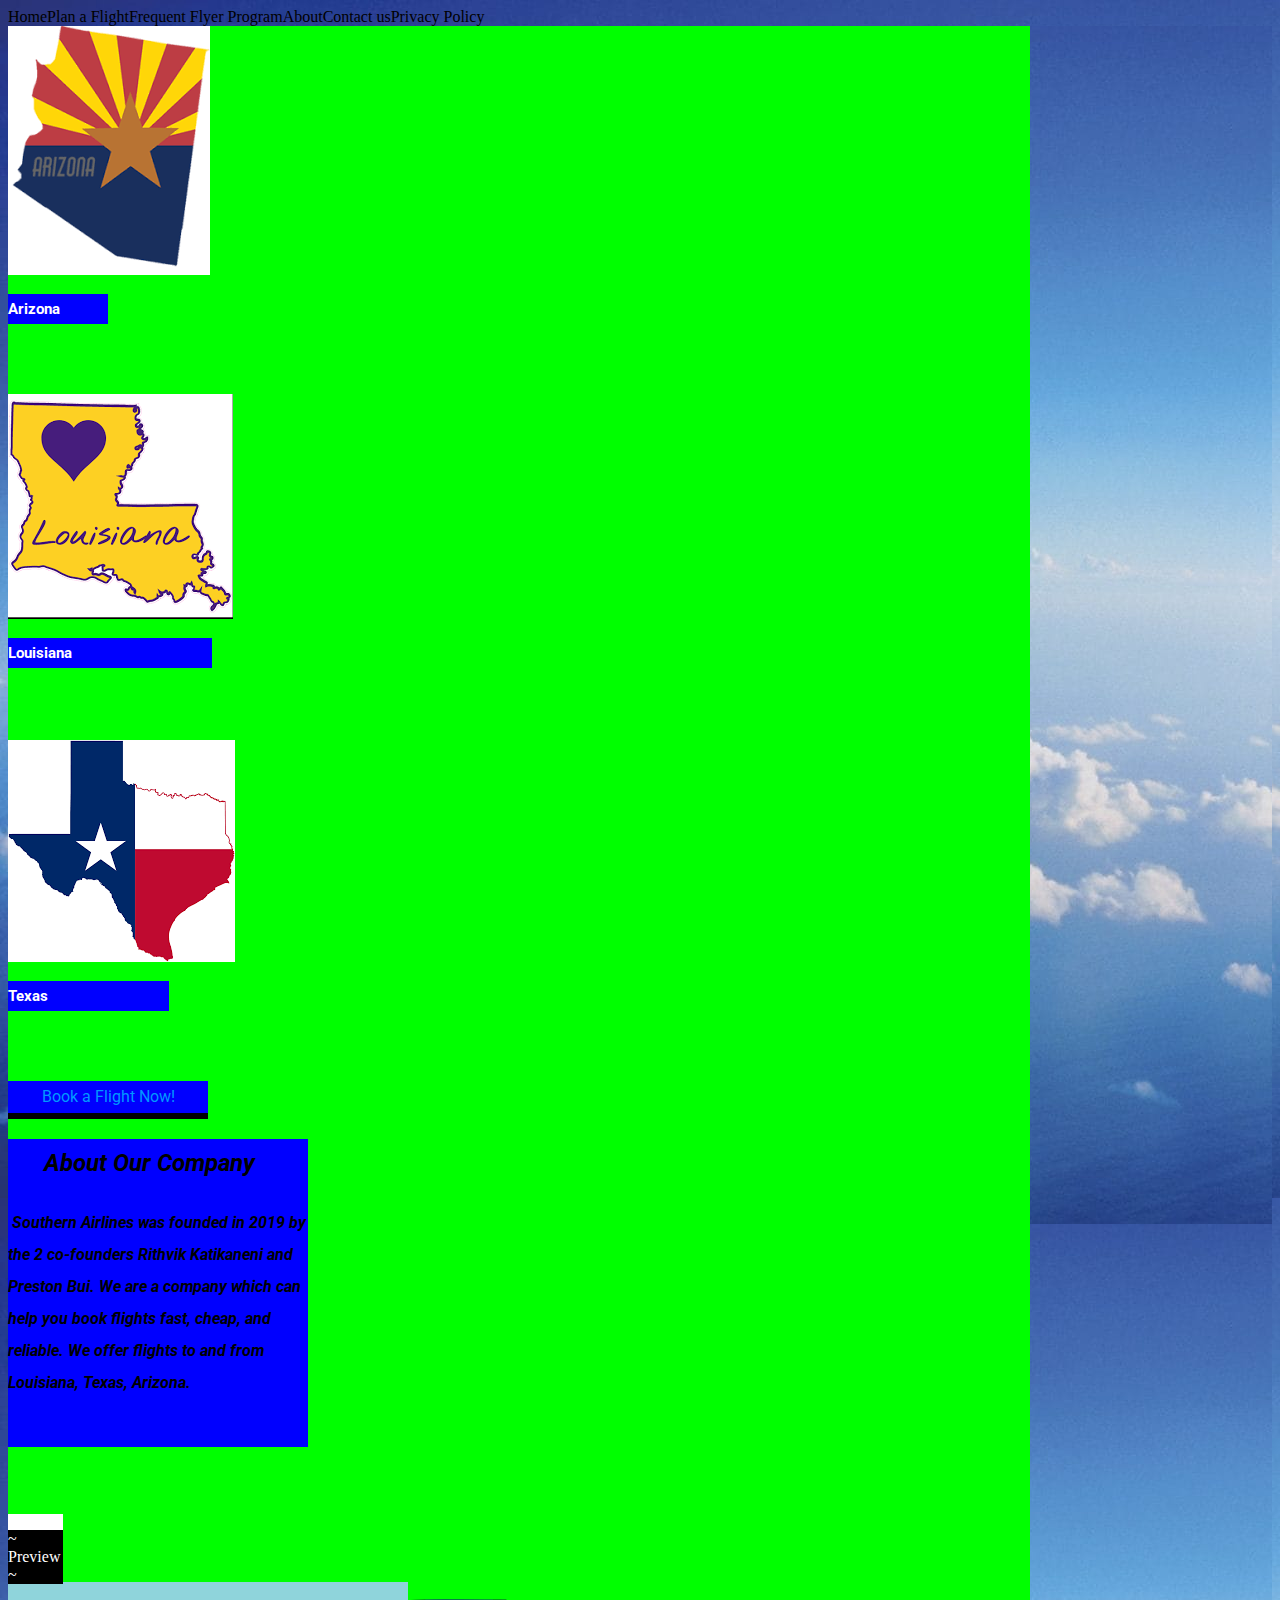
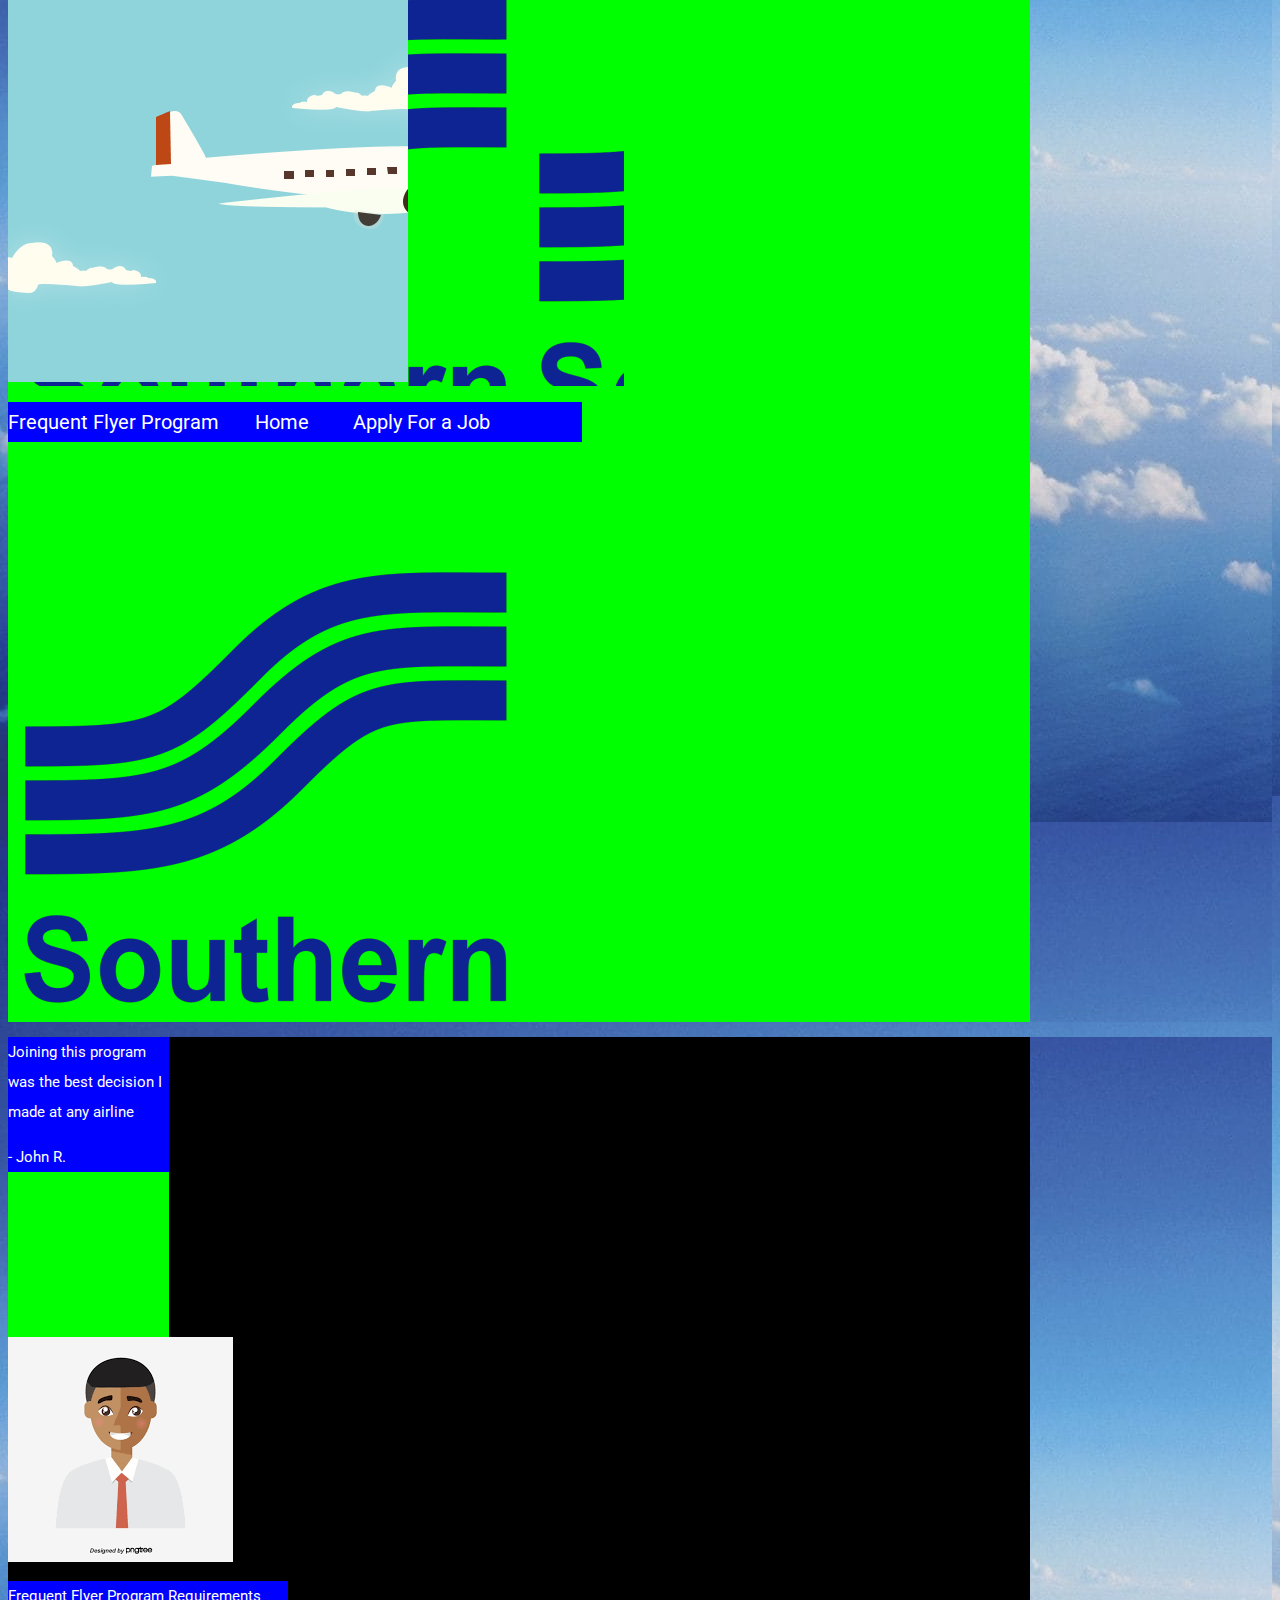
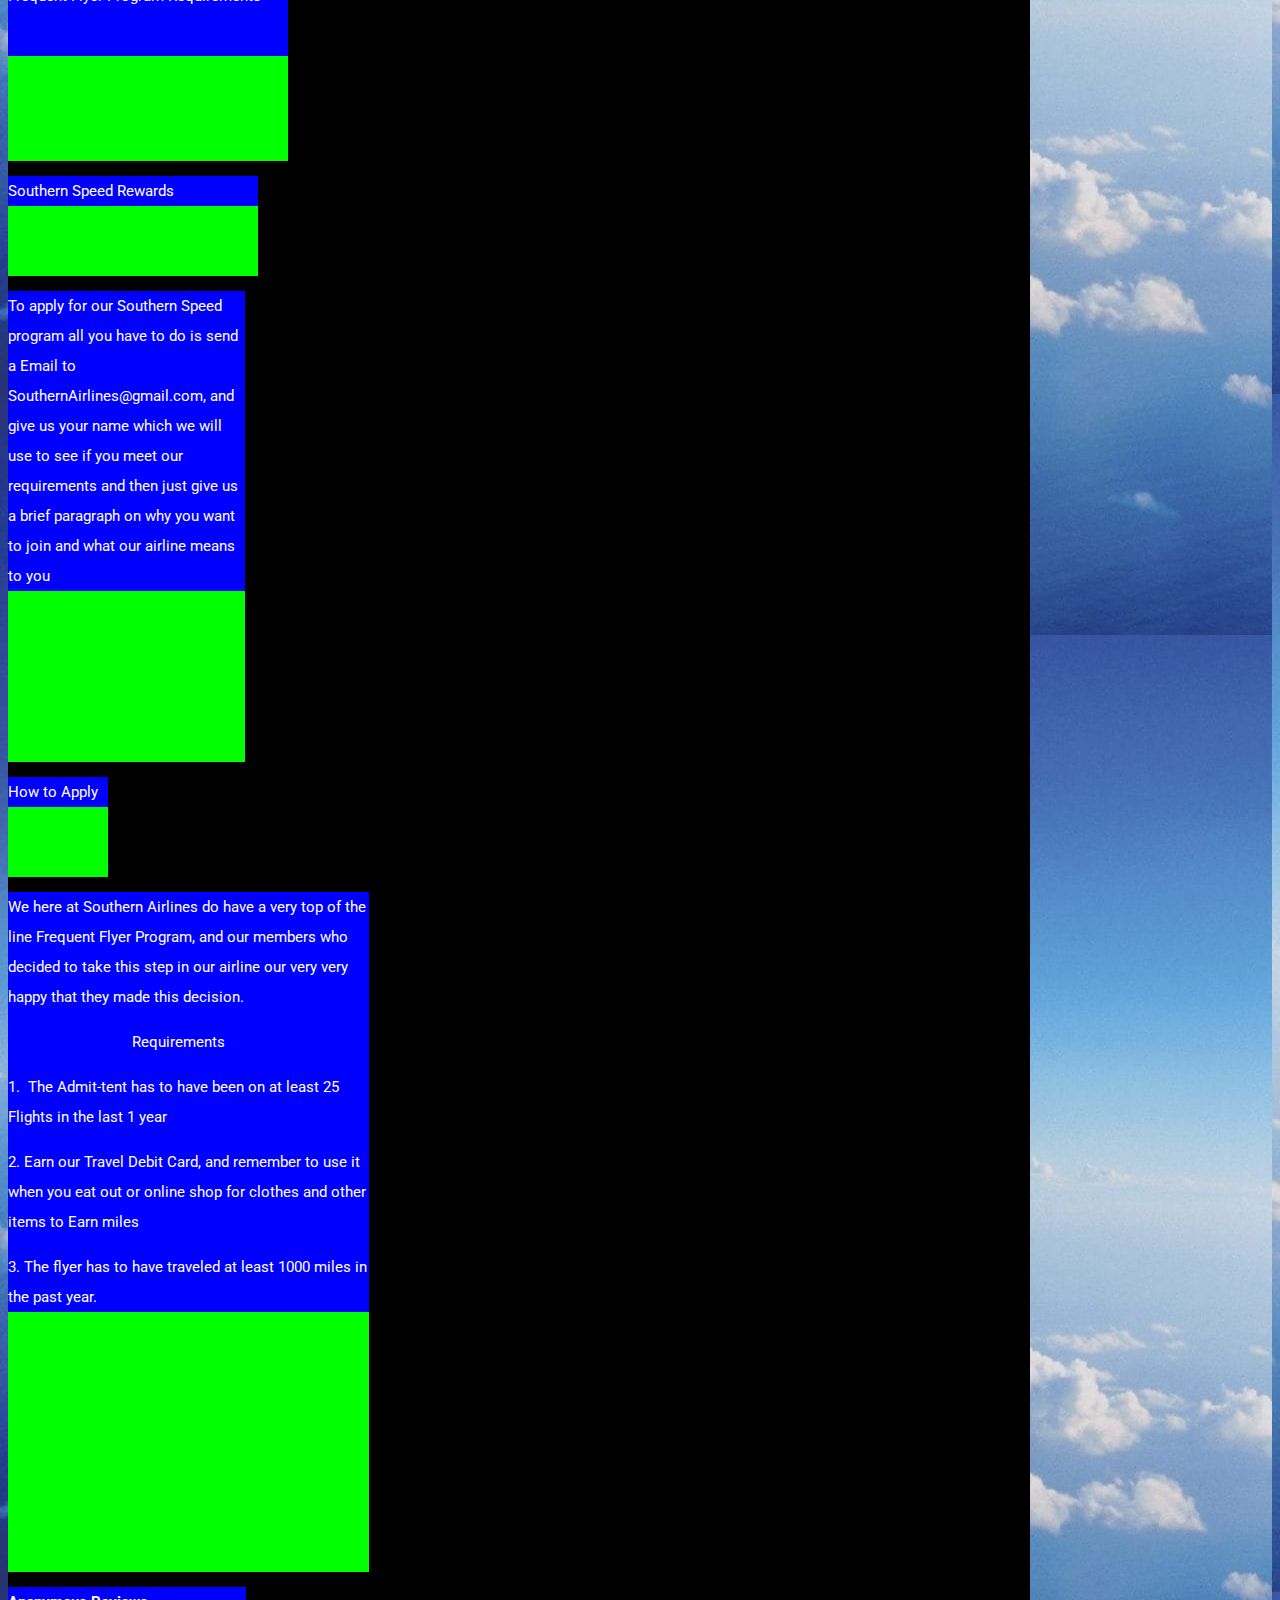
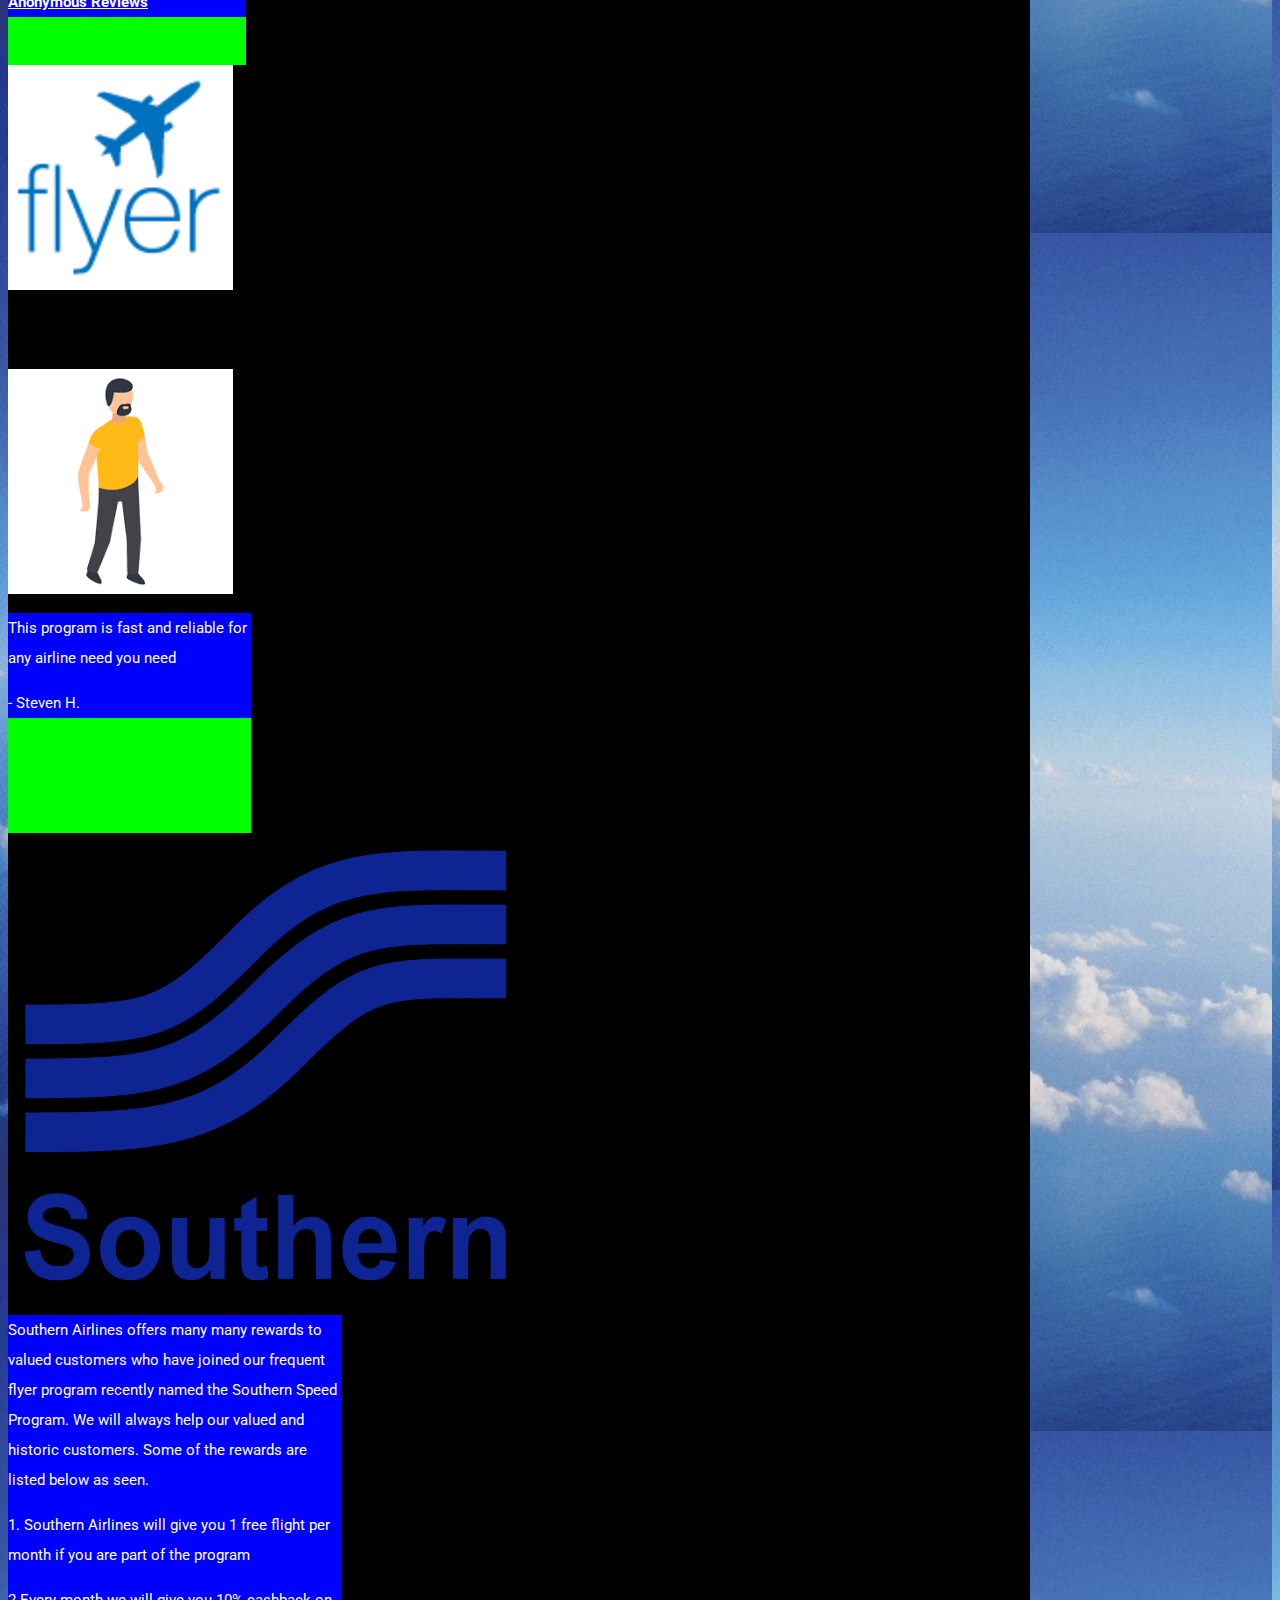
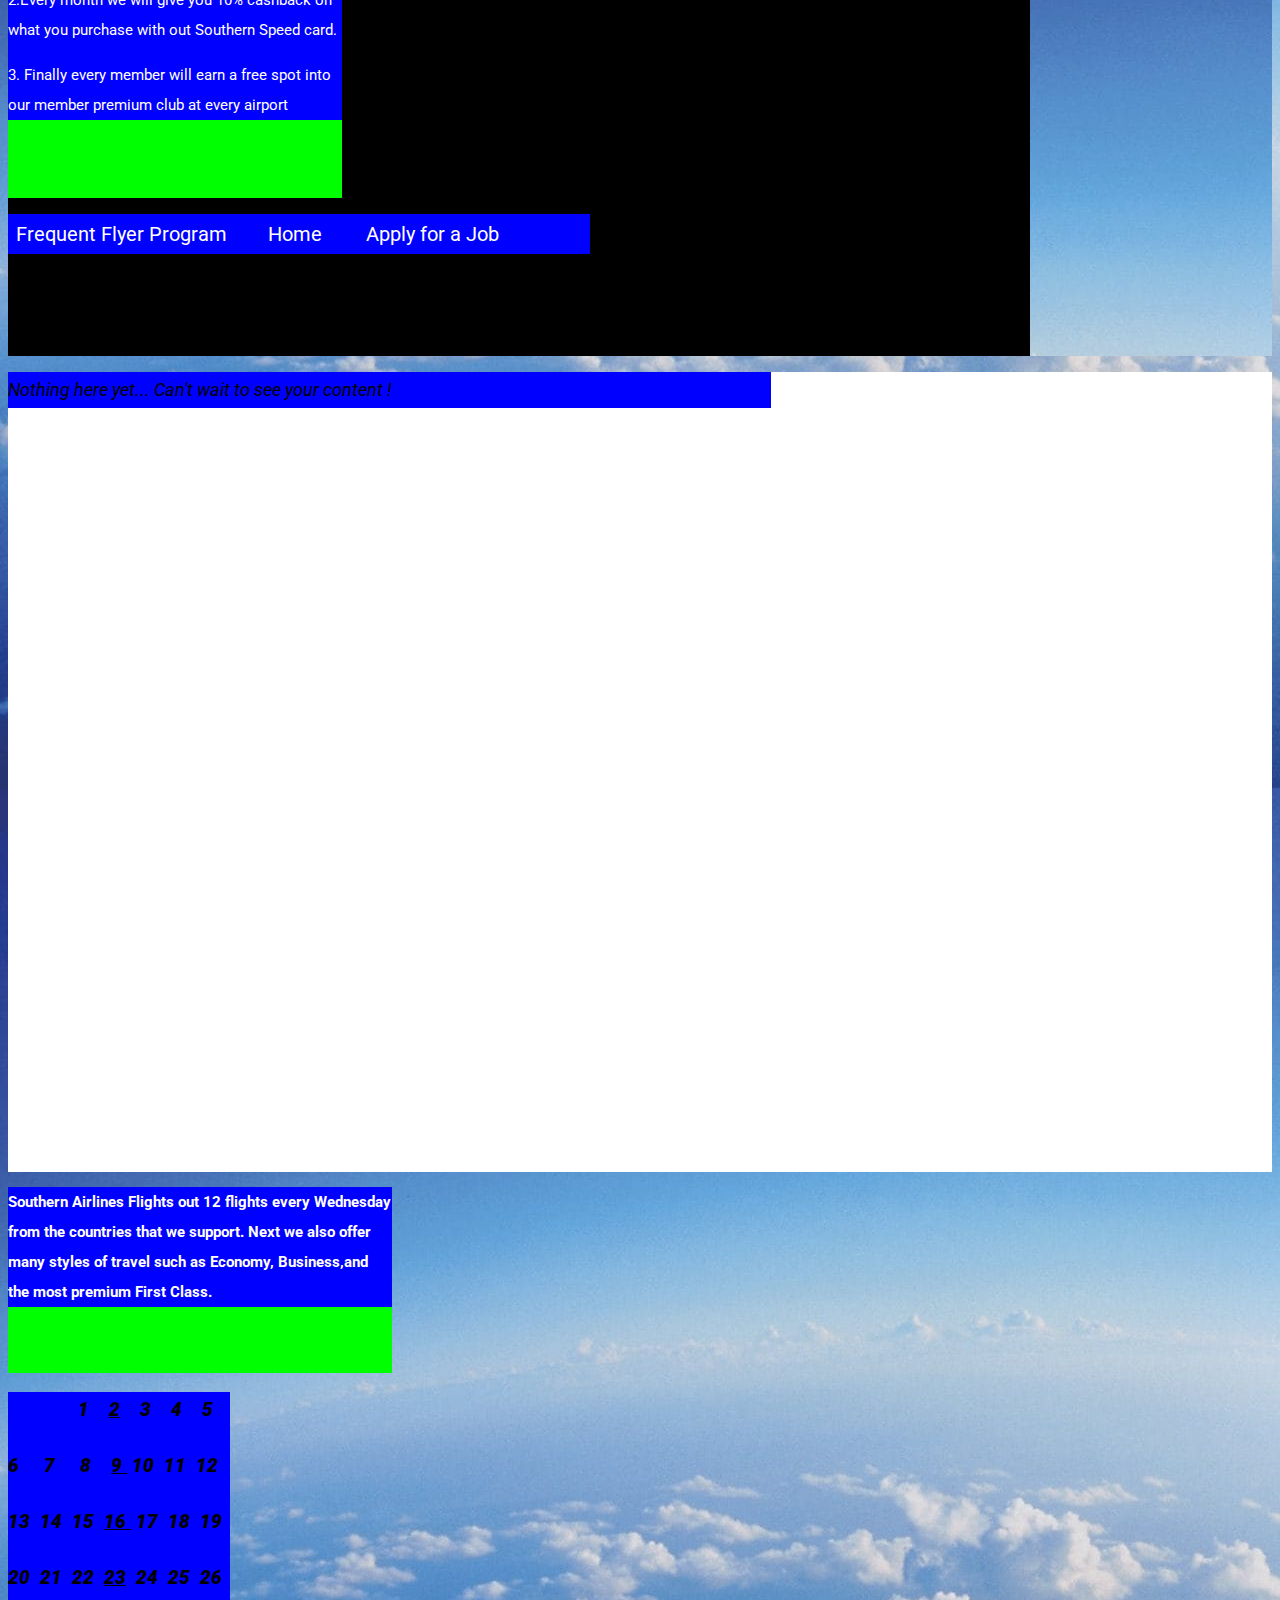
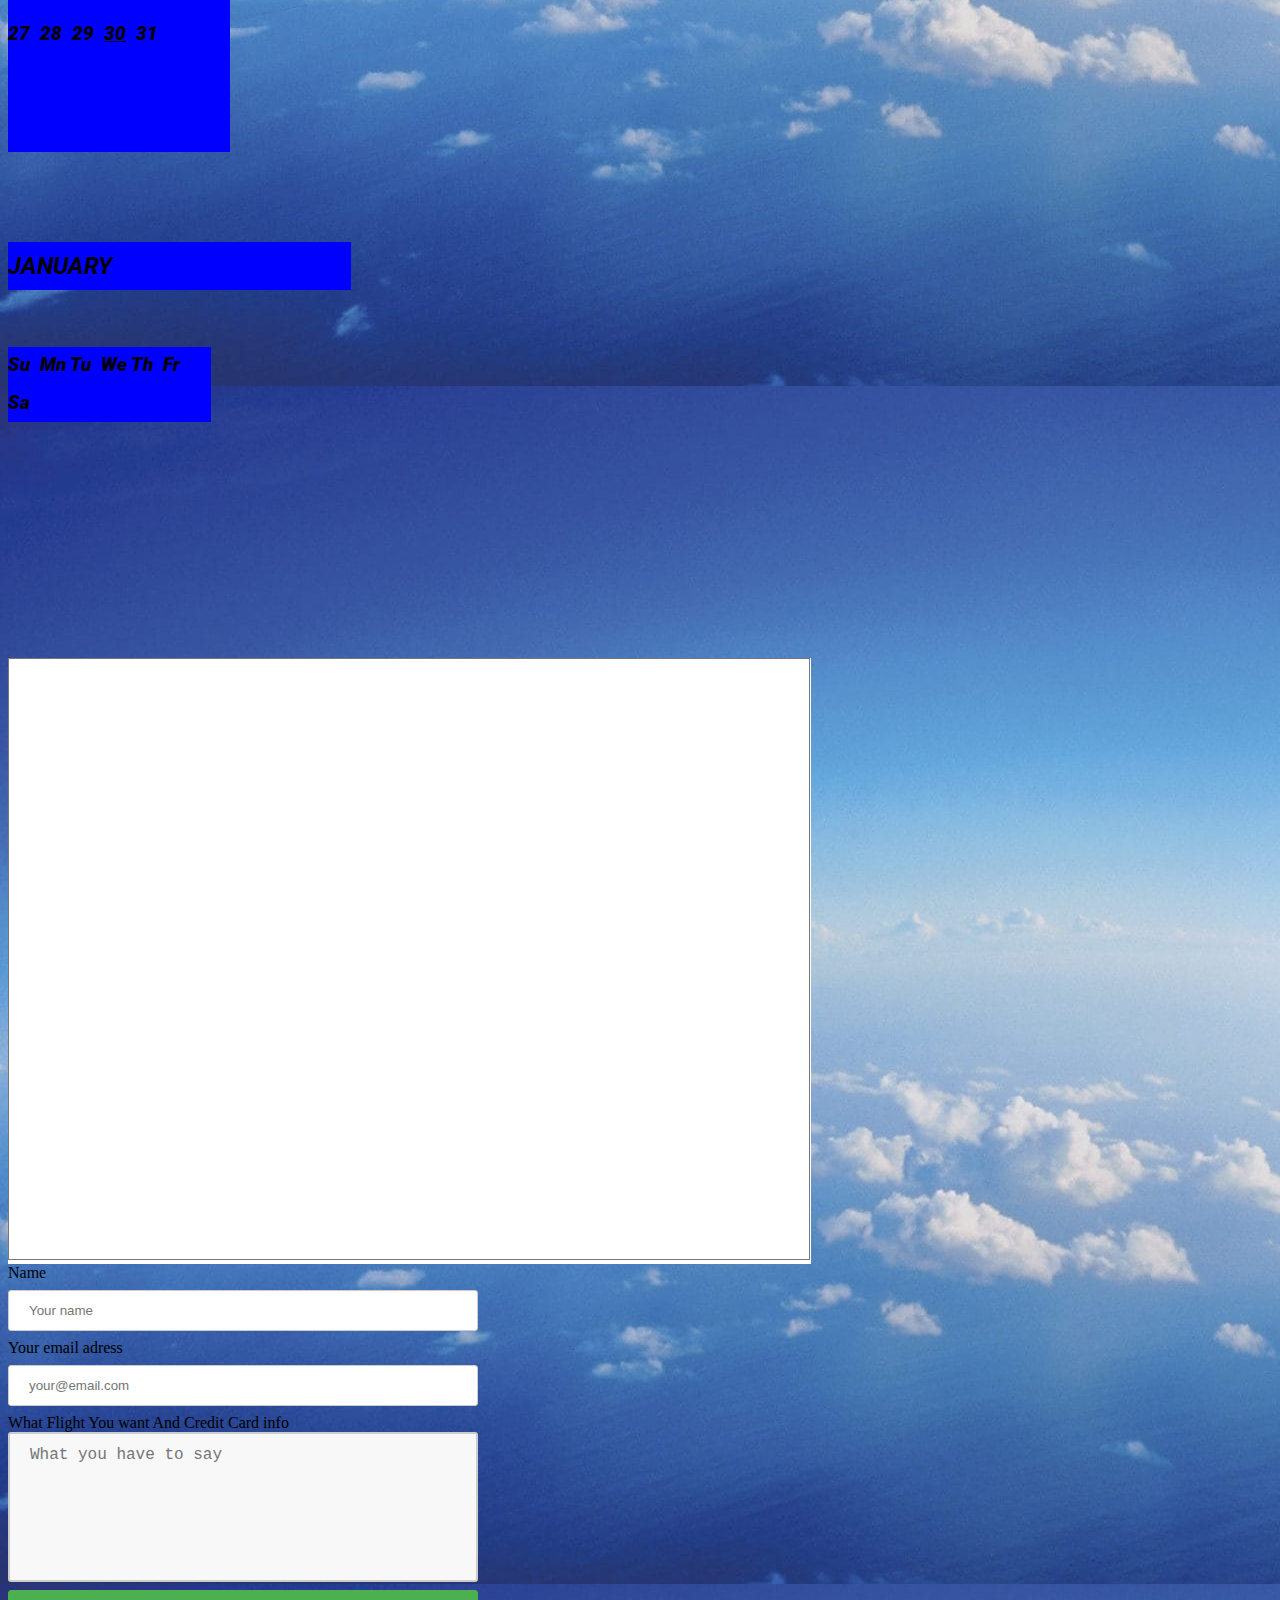
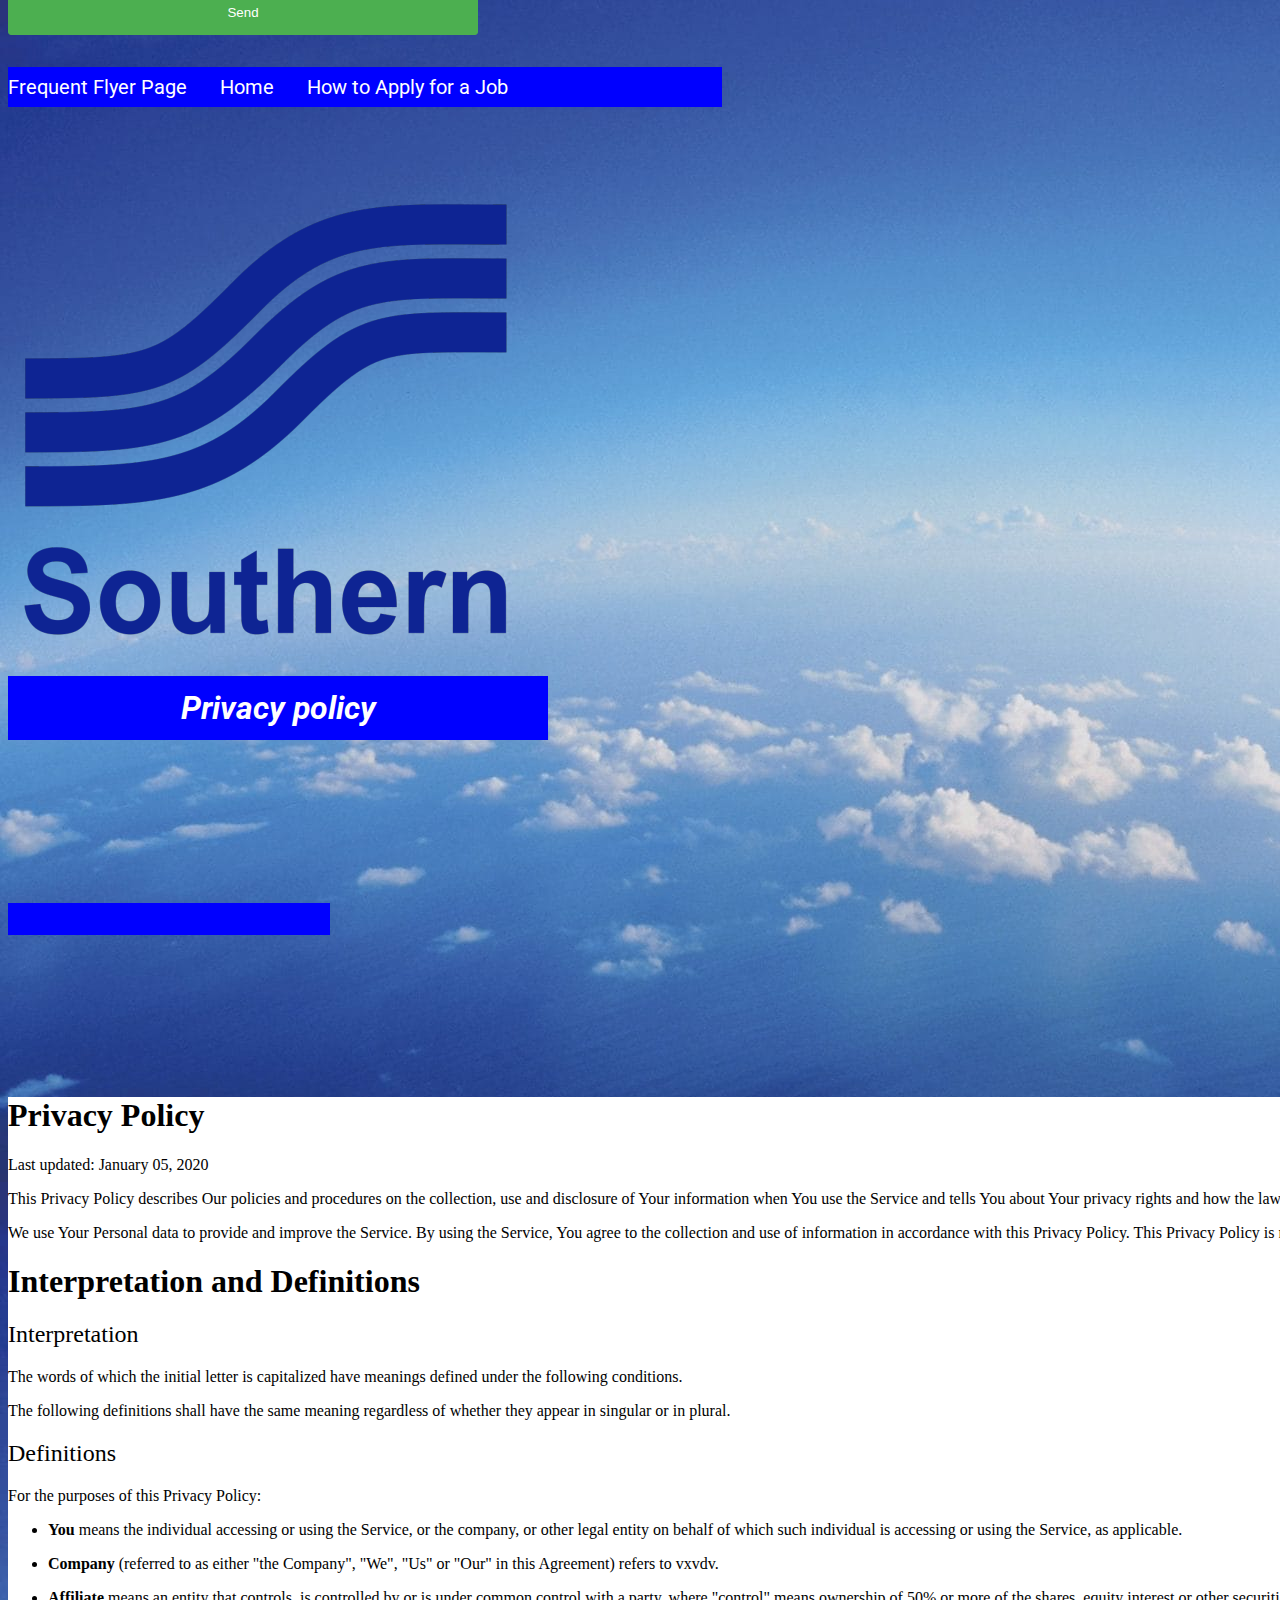
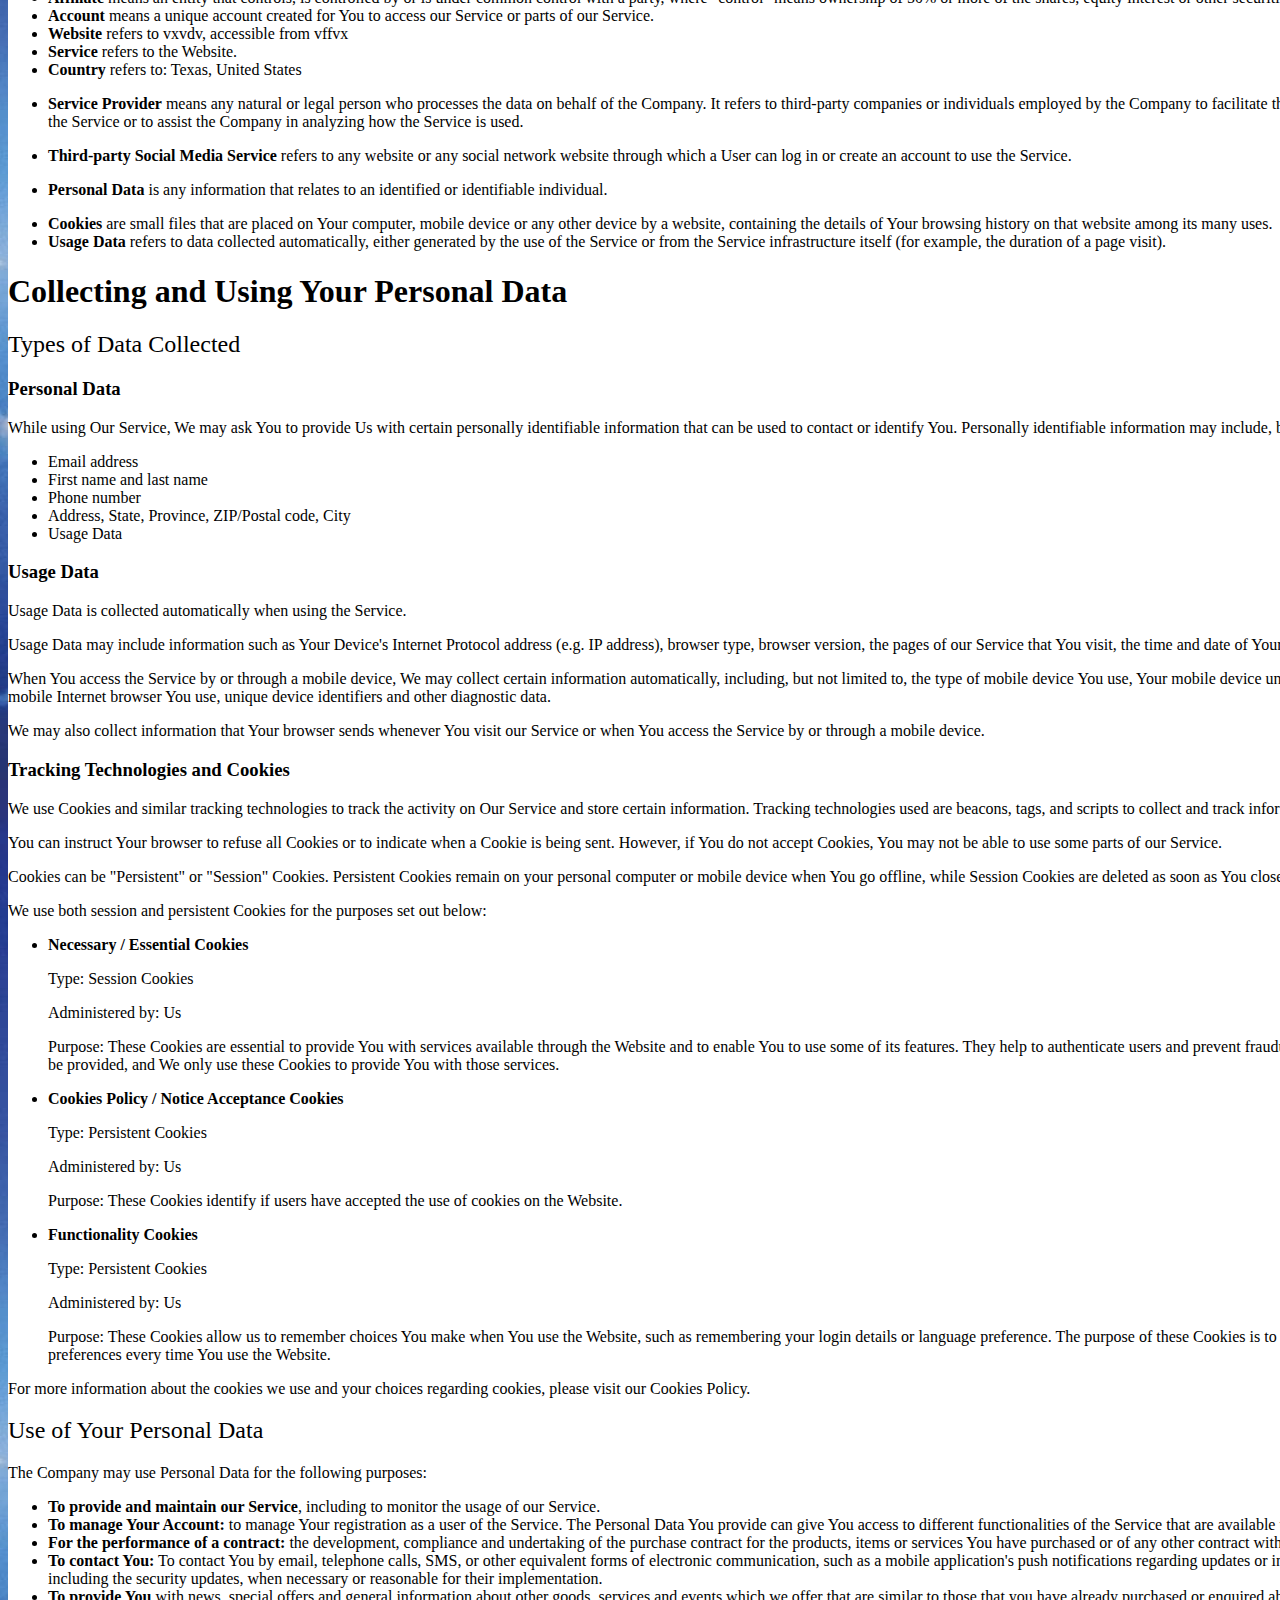
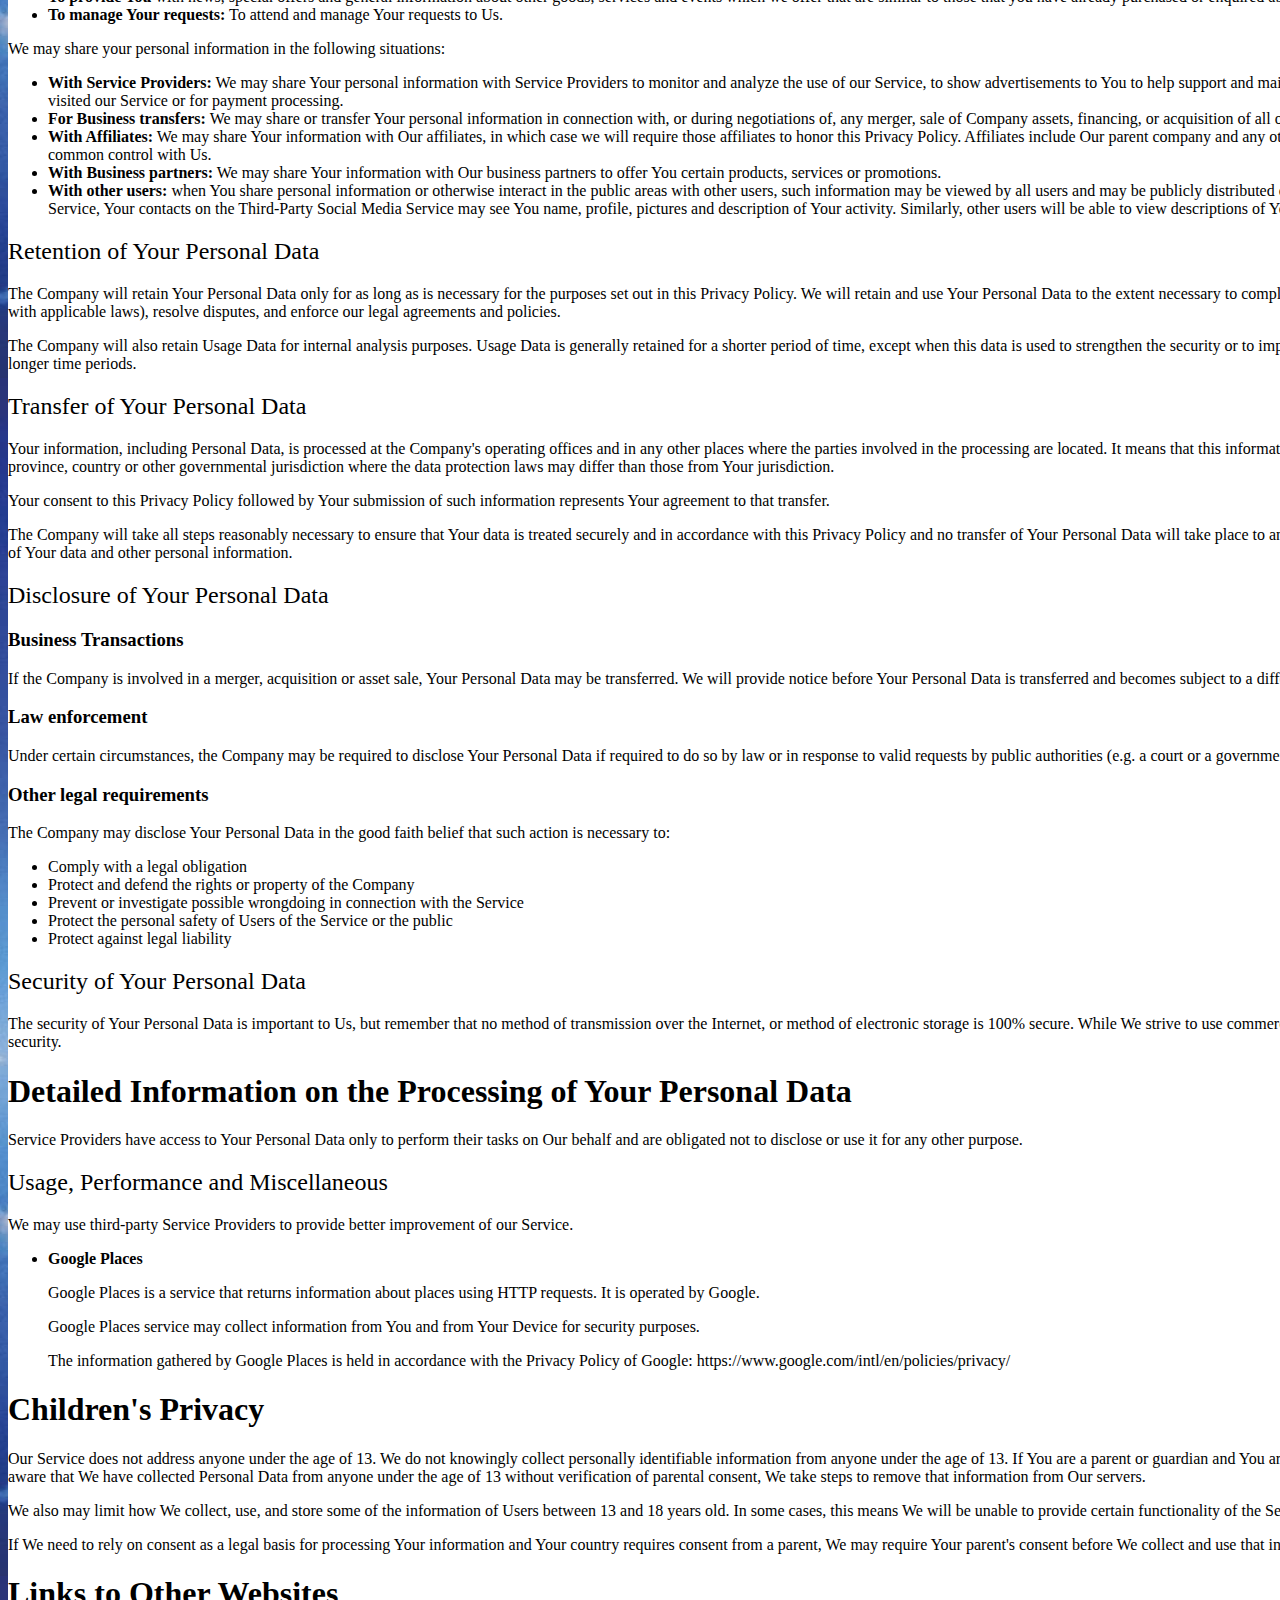
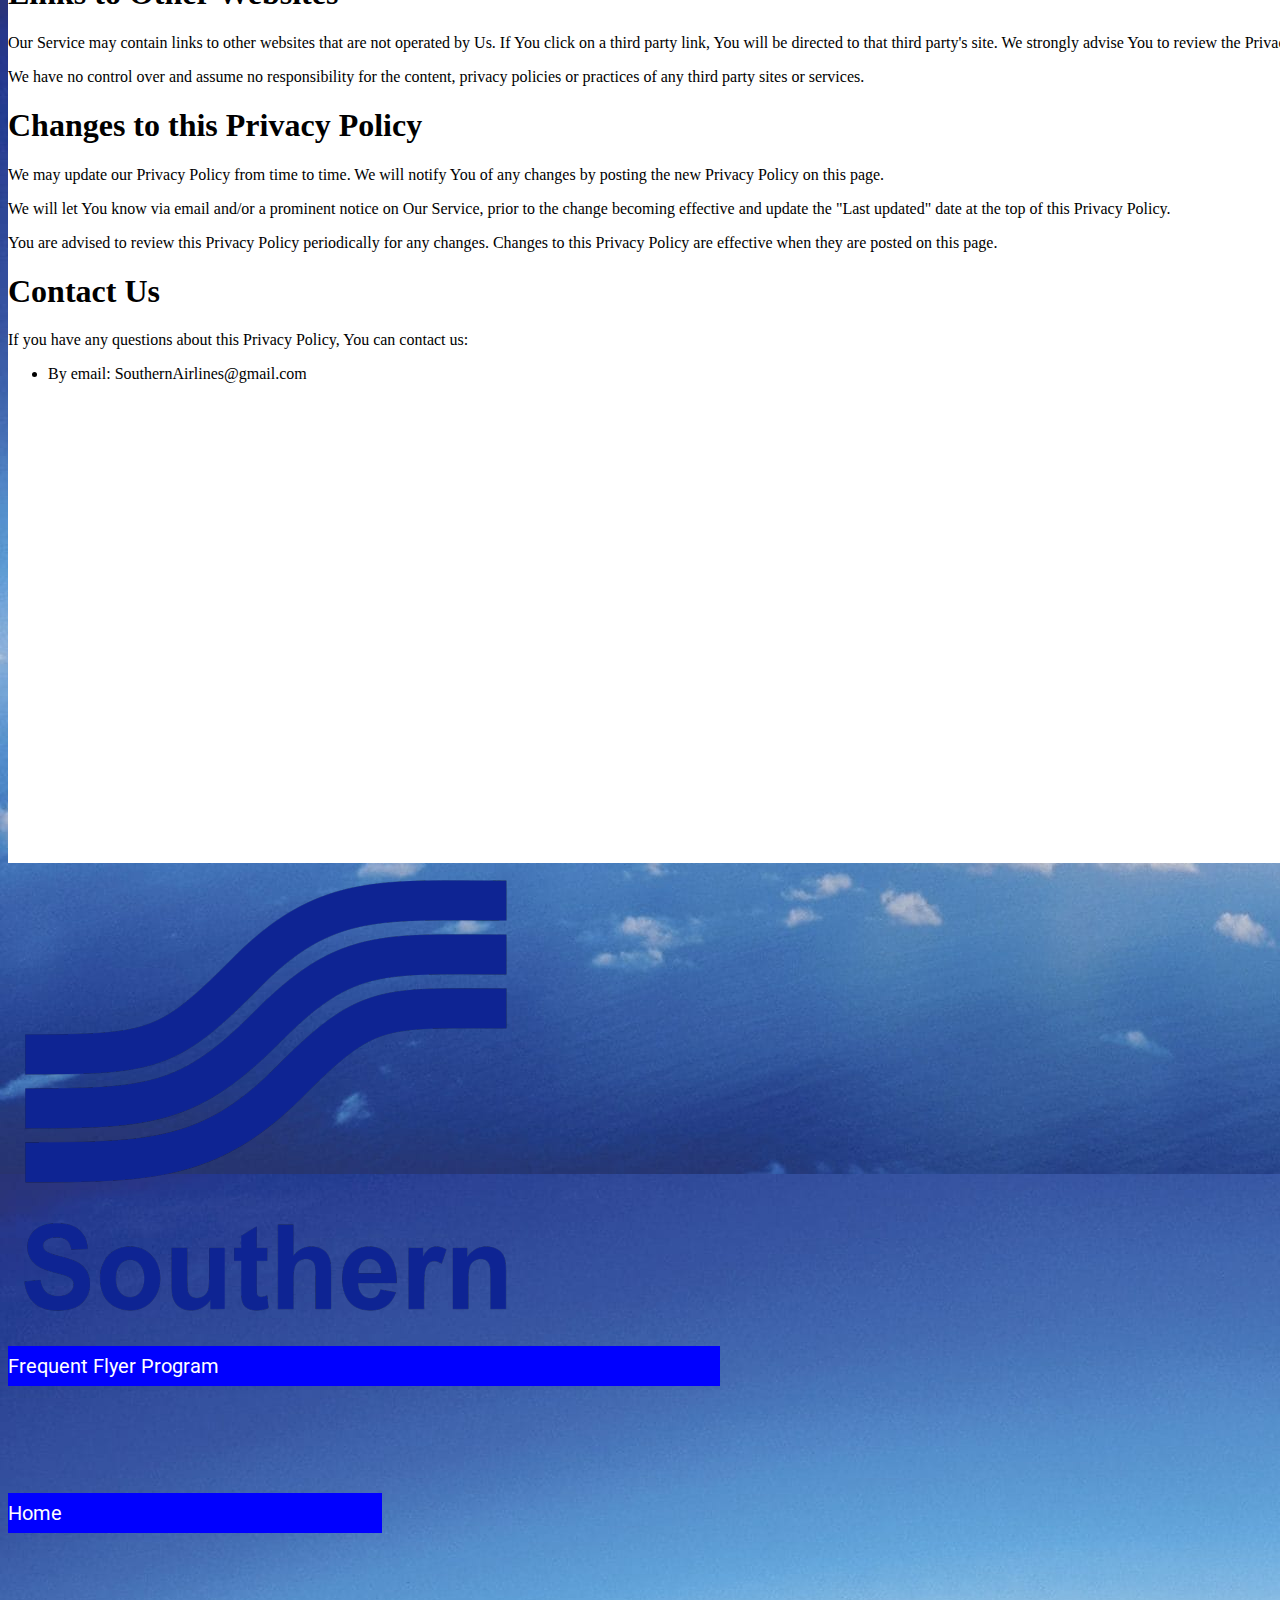
==== Index.html @ 3681a8f8 "Create Index.html" ====
<!DOCTYPE html><html lang=""><head>
    <title>Southern Airlines</title>
    <meta charset="UTF-8">
    <meta name="generator" content="Silex v2.2.10">
    <!-- leave this for stats -->
    <script type="text/javascript" src="https://editor.silex.me/static/2.10/jquery.js" data-silex-static=""></script>
    <script type="text/javascript" src="https://editor.silex.me/static/2.10/jquery-ui.js" data-silex-static=""></script>
    <script type="text/javascript" src="https://editor.silex.me/static/2.10/pageable.js" data-silex-static=""></script>
    <script type="text/javascript" src="https://editor.silex.me/static/2.10/front-end.js" data-silex-static=""></script>
    <!-- Normalize -->
    <link href="https://editor.silex.me/static/2.10/normalize.css" rel="stylesheet" data-silex-static="">
    <!-- Silex style -->
    <link href="https://editor.silex.me/static/2.10/front-end.css" rel="stylesheet" data-silex-static="">

    <style type="text/css" class="silex-style"></style>
    <script type="text/javascript" class="silex-script"></script>

    <style class="silex-inline-styles" type="text/css">.silex-id-1439156722930-51 {background-color: rgb(230, 230, 230); cursor: auto; left: 0px; top: 0px; background-image: url(clear-blue-sky.jpeg);}.silex-id-1483139730465-7 {background-color: transparent; background-image: url(../../../../../libs/templates/silex-templates/eco1/assets/seamless_paper_texture.png); border-width: 0 0 1px 0; border-style: groove;}.silex-id-1483139563582-5 {min-width: 980px; background-color: rgba(255,255,255,1); background-image: url(clear-blue-sky.jpeg);}@media only screen and (max-width: 480px) {.silex-id-1483139563582-5 {top: 200px; left: 0px;}}.silex-id-1483139563581-4 {min-height: 398px; background-color: transparent; top: 0px; left: 0px;}@media only screen and (max-width: 480px) {.silex-id-1483139563581-4 {min-height: 657px;}}.silex-id-1577807836138-4 {width: 174px; min-height: 170px; top: 727px; left: 100px;}@media only screen and (max-width: 480px) {.silex-id-1577807836138-4 {min-height: 110px; top: -337px; left: 88.67706298828125px; width: 123px;}}.silex-id-1577807766895-2 {width: 100px; min-height: 100px; top: 670px; left: 147px;}@media only screen and (max-width: 480px) {.silex-id-1577807766895-2 {min-height: 100px; top: 0px; left: 0px; width: 87px;}}.silex-id-1577807621340-0 {width: 176px; min-height: 170px; top: 727px; left: 368px;}@media only screen and (max-width: 480px) {.silex-id-1577807621340-0 {min-height: 106px; top: -456px; left: 174.51040142774582px; width: 113px;}}.silex-id-1577750508251-2 {width: 204px; min-height: 102px; top: 661px; left: 404px;}@media only screen and (max-width: 480px) {.silex-id-1577750508251-2 {min-height: 100px; top: 0px; left: 121px; width: 131px;}}.silex-id-1577807705857-1 {width: 181px; min-height: 170px; top: 727px; left: 663px;}.silex-id-1577750696019-5 {width: 161px; min-height: 100px; top: 654px; left: 710px;}@media only screen and (max-width: 480px) {.silex-id-1577750696019-5 {min-height: 100px; top: -95px; left: 12px; width: 161px;}}.silex-id-1439156719794-20 {width: 200px; top: 619px; left: 47px; background-color: rgba(0,0,0,1); border-top-width: 5px; border-right-width: 5px; border-bottom-width: 5px; border-left-width: 5px; border-top-style: solid; border-right-style: solid; border-bottom-style: solid; border-left-style: solid; border-top-color: rgb(0, 153, 255); border-right-color: rgb(0, 153, 255); border-bottom-color: rgb(0, 153, 255); border-left-color: rgb(0, 153, 255); min-height: 38px;}@media only screen and (max-width: 480px) {.silex-id-1439156719794-20 {width: 443px; min-height: 30px;}}.silex-id-1439156722120-43 {width: 300px; top: 281.1875px; left: 35px; border-top-color: rgb(0, 0, 0); border-right-color: rgb(0, 0, 0); border-bottom-color: rgb(0, 0, 0); border-left-color: rgb(0, 0, 0); min-height: 375px;}@media only screen and (max-width: 480px) {.silex-id-1439156722120-43 {top: 251px; left: 11px; width: 423px; min-height: 199px;}}.silex-id-1538164447623-6 {height: 68px; width: 55px; background-color: rgba(255,255,255,1); top: 416px; left: 617px; min-height: -1px; border-width: 5px 5px 5px 5px; border-style: solid; border-color: rgba(255,255,255,1);}.silex-id-1577744547350-1 {width: 616px; min-height: 337px; top: 228px; left: 398px; background-image: url(Southern_Airways_logo.svg.png);}@media only screen and (max-width: 480px) {.silex-id-1577744547350-1 {min-height: 337px; top: 12px; left: -0.3333333432674408px; width: 462px;}}.silex-id-1578249548163-0 {width: 574px; min-height: 153px; top: 98px; left: 444px; background-color: transparent;}.silex-id-1578248893493-0 {width: 255px; min-height: 246px; top: 19.1875px; left: 42px;}.silex-id-1492633712778-6 {background-color: rgba(255,255,255,1); background-image: url(clear-blue-sky.jpeg); min-width: 980px;}.silex-id-1492633712777-5 {min-height: 1077px; top: 216px; left: 0px; background-image: url(clear-blue-sky.jpeg);}.silex-id-1578187686050-4 {width: 161px; min-height: 300px; top: 925px; left: 72.5px;}.silex-id-1578187562695-2 {width: 157px; min-height: 172px; top: 758px; left: 76.5px;}@media only screen and (max-width: 480px) {.silex-id-1578187562695-2 {min-height: 172px; top: -1491.5px; left: 4px; width: 157px;}}.silex-id-1578093291689-3 {width: 280px; min-height: 180px; top: 163.125px; left: 134px;}.silex-id-1578187126641-1 {width: 250px; min-height: 100px; top: 163.125px; left: 465px;}.silex-id-1578187823828-6 {width: 237px; min-height: 471px; top: 229px; left: 804px;}.silex-id-1578187733885-5 {width: 100px; min-height: 100px; top: 163.125px; left: 879px;}.silex-id-1578181219207-12 {width: 361px; min-height: 680px; top: 229px; left: 76.5px;}.silex-id-1578187607158-3 {width: 238px; min-height: 78px; top: 691px; left: 420px;}.silex-id-1578188327897-9 {width: 323px; min-height: 304px; top: 753px; left: 335px;}.silex-id-1578188104322-7 {width: 184px; min-height: 183px; top: 753px; left: 705px;}@media only screen and (max-width: 480px) {.silex-id-1578188104322-7 {min-height: 183px; top: -268px; left: 56.46875px; width: 184px;}}.silex-id-1578188202821-8 {width: 243px; min-height: 220px; top: 930px; left: 688px;}.silex-id-1578250024672-1 {width: 193px; min-height: 171px; top: 5px; left: 134px;}.silex-id-1578186037526-0 {width: 334px; min-height: 483px; top: 229px; left: 456px;}.silex-id-1578250100015-2 {width: 582px; min-height: 142px; top: 21.125px; left: 406px;}.silex-id-1492633694354-4 {background-color: rgba(255,255,255,1); top: 180px; left: 5px; background-image: url(../../../../../libs/templates/silex-templates/eco1/assets/halftone.png);}.silex-id-1492633694353-3 {min-height: 800px;}.silex-id-1492633737513-7 {min-height: 75px; width: 763px; top: 30px; left: 0px;}@media only screen and (max-width: 480px) {.silex-id-1492633737513-7 {top: 11px; left: 11px; width: 423px; min-height: 520px;}}.silex-id-1483139189898-1 {top: 1290px; left: 5px; background-color: rgba(56,56,56,1); min-width: 980px; background-image: url(../../../../../libs/templates/silex-templates/eco1/assets/footer_lodyas.png);}@media only screen and (max-width: 480px) {.silex-id-1483139189898-1 {top: 1131px; left: 0px;}}.silex-id-1577808664102-6 {width: 384px; min-height: 186px; top: 235px; left: 31px;}.silex-id-1577808819584-7 {width: 222px; min-height: 430px; top: 437.8125px; left: 1000px;}.silex-id-1577809300988-8 {width: 343px; min-height: 87px; top: 350px; left: 1024px;}.silex-id-1577809347964-9 {width: 203px; min-height: 111px; top: 394px; left: 995px;}.silex-id-1578093078768-1 {}.silex-id-1578093078680-0 {min-height: 100px;}.silex-id-1578180721516-5 {}.silex-id-1578180721443-4 {min-height: 100px;}.silex-id-1578250218464-3 {width: 803px; min-height: 606px; background-color: rgb(255, 255, 255); top: 207px; left: 784px;}.silex-id-1578250796842-5 {width: 470px; height: 387px; background-color: transparent; top: 437.8125px; left: 17px;}.silex-id-1578255379755-6 {width: 714px; min-height: 120px; top: 77px; left: 802px;}.silex-id-1578255535421-8 {width: 218px; min-height: 152px; top: 45px; left: 100px;}.silex-id-1578266477516-9 {width: 540px; min-height: 211px; top: 146px; left: 396px;}.silex-id-1578266537040-10 {width: 322px; min-height: 173px; top: 238px; left: 118px;}.silex-id-1578266799189-11 {width: 1873px; min-height: 4566px; background-color: rgb(255, 255, 255); top: 265px; left: 36px;}.silex-id-1578267039311-12 {width: 318px; min-height: 217px; top: 21px; left: 58px;}.silex-id-1578267073805-13 {width: 712px; min-height: 131px; top: 102px; left: 1315px;}.silex-id-1578267273424-14 {width: 374px; min-height: 119px; top: 102px; left: 1563px;}.silex-id-1578267340557-15 {width: 245px; min-height: 100px; top: 102px; left: 1664px;}.silex-id-1578267660966-16 {width: 328px; min-height: 169px; top: 727px; left: 1337px;}.silex-id-1578267972395-17 {width: 1897px; min-height: 2332px; background-color: rgb(255, 255, 255); top: 202px; left: 13px;}.silex-id-1578268022300-18 {width: 483px; min-height: 100px; top: 86px; left: 562px;}.silex-id-1578268080568-19 {width: 299px; min-height: 196px; top: 0px; left: 68px;}.silex-id-1578268300522-20 {width: 526px; min-height: 134px; top: 68px; left: 972px;}</style>
    <script type="text/json" class="silex-json-styles">[{"fonts":[{"family":"'Roboto', sans-serif","href":"https://fonts.googleapis.com/css?family=Roboto"}],"desktop":{"silex-id-1439156722930-51":{"background-color":"rgb(230, 230, 230)","cursor":"auto","left":"0px","top":"0px","background-image":"url(clear-blue-sky.jpeg)"},"silex-id-1439156722322-45":{"width":"577px","top":"43.125px","left":"301px","min-height":"83px","background-color":"rgba(255,255,255,1)"},"silex-id-1439156722120-43":{"width":"300px","top":"281.1875px","left":"35px","border-top-color":"rgb(0, 0, 0)","border-right-color":"rgb(0, 0, 0)","border-bottom-color":"rgb(0, 0, 0)","border-left-color":"rgb(0, 0, 0)","min-height":"375px"},"silex-id-1439156719794-20":{"width":"200px","top":"619px","left":"47px","background-color":"rgba(0,0,0,1)","border-top-width":"5px","border-right-width":"5px","border-bottom-width":"5px","border-left-width":"5px","border-top-style":"solid","border-right-style":"solid","border-bottom-style":"solid","border-left-style":"solid","border-top-color":"rgb(0, 153, 255)","border-right-color":"rgb(0, 153, 255)","border-bottom-color":"rgb(0, 153, 255)","border-left-color":"rgb(0, 153, 255)","min-height":"38px"},"silex-id-1471339869605-1":{"min-height":"570px","width":"889px","top":"158px","left":"46px"},"silex-id-1483139189898-1":{"top":"1290px","left":"5px","background-color":"rgba(56,56,56,1)","min-width":"980px","background-image":"url(../../../../../libs/templates/silex-templates/eco1/assets/footer_lodyas.png)"},"silex-id-1483139563581-4":{"min-height":"398px","background-color":"transparent","top":"0px","left":"0px"},"silex-id-1483139563582-5":{"min-width":"980px","background-color":"rgba(255,255,255,1)","background-image":"url(clear-blue-sky.jpeg)"},"silex-id-1483139730465-7":{"background-color":"transparent","background-image":"url(../../../../../libs/templates/silex-templates/eco1/assets/seamless_paper_texture.png)","border-width":"0 0 1px 0 ","border-style":"groove"},"silex-id-1483140114350-8":{"top":"140px","left":"0px","background-color":"rgba(255,255,255,1)","min-width":"980px","background-image":"url(../../../../../libs/templates/silex-templates/eco1/assets/halftone.png)"},"silex-id-1483140114351-9":{"min-height":"693px","background-color":"transparent","top":"15px","left":"314px","width":"980px"},"silex-id-1483140114352-11":{"width":"300px","top":"5px","left":"0px","background-color":"rgb(255, 255, 255)","background-image":"url(../../../../../libs/templates/silex-templates/eco1/assets/goat.jpg)","background-size":"cover","background-repeat-x":"no-repeat","background-repeat-y":"no-repeat","background-position-x":"50%","background-position-y":"50%","border-top-width":"4px","border-right-width":"4px","border-bottom-width":"4px","border-left-width":"4px","border-top-style":"solid","border-right-style":"solid","border-bottom-style":"solid","border-left-style":"solid","border-top-color":"rgb(255, 255, 255)","border-right-color":"rgb(255, 255, 255)","border-bottom-color":"rgb(255, 255, 255)","border-left-color":"rgb(255, 255, 255)","min-height":"200px"},"silex-id-1483140114352-12":{"width":"298px","top":"212px","left":"0px","min-height":"26px"},"silex-id-1483140114353-13":{"width":"298px","top":"236px","left":"2px","min-height":"32px"},"silex-id-1483140114353-15":{"width":"300px","top":"5px","left":"0px","background-color":"rgb(255, 255, 255)","background-image":"url(../../../../../libs/templates/silex-templates/eco1/assets/boat.jpg)","background-size":"cover","background-repeat-x":"no-repeat","background-repeat-y":"no-repeat","background-position-x":"50%","background-position-y":"50%","border-top-width":"4px","border-right-width":"4px","border-bottom-width":"4px","border-left-width":"4px","border-top-style":"solid","border-right-style":"solid","border-bottom-style":"solid","border-left-style":"solid","border-top-color":"rgb(255, 255, 255)","border-right-color":"rgb(255, 255, 255)","border-bottom-color":"rgb(255, 255, 255)","border-left-color":"rgb(255, 255, 255)","min-height":"200px"},"silex-id-1483140114354-16":{"width":"300px","top":"212px","left":"0px","min-height":"26px"},"silex-id-1483140114354-17":{"width":"298px","top":"236px","left":"2px","min-height":"32px"},"silex-id-1483140114355-19":{"width":"300px","top":"5px","left":"0px","background-color":"rgb(255, 255, 255)","background-image":"url(../../../../../libs/templates/silex-templates/eco1/assets/duck.jpg)","background-size":"cover","background-repeat-x":"no-repeat","background-repeat-y":"no-repeat","background-position-x":"50%","background-position-y":"50%","border-top-width":"4px","border-right-width":"4px","border-bottom-width":"4px","border-left-width":"4px","border-top-style":"solid","border-right-style":"solid","border-bottom-style":"solid","border-left-style":"solid","border-top-color":"rgb(255, 255, 255)","border-right-color":"rgb(255, 255, 255)","border-bottom-color":"rgb(255, 255, 255)","border-left-color":"rgb(255, 255, 255)","min-height":"200px"},"silex-id-1483140114355-20":{"width":"300px","top":"212px","left":"0px","min-height":"26px"},"silex-id-1483140114355-21":{"width":"298px","top":"236px","left":"2px","min-height":"32px"},"silex-id-1483140123370-22":{"min-height":"75px","width":"763px","top":"30px","left":"0px"},"silex-id-1492633694353-3":{"width":"","background-color":"","min-height":"800px"},"silex-id-1492633694354-4":{"background-color":"rgba(255,255,255,1)","top":"180px","left":"5px","background-image":"url(../../../../../libs/templates/silex-templates/eco1/assets/halftone.png)"},"silex-id-1492633712777-5":{"background-color":"","min-height":"1077px","top":"216px","left":"0px","background-image":"url(clear-blue-sky.jpeg)"},"silex-id-1492633712778-6":{"background-color":"rgba(255,255,255,1)","background-image":"url(clear-blue-sky.jpeg)","min-width":"980px"},"silex-id-1492633737513-7":{"min-height":"75px","width":"763px","top":"30px","left":"0px"},"silex-id-1538164447623-6":{"height":"68px","width":"55px","background-color":"rgba(255,255,255,1)","top":"416px","left":"617px","min-height":"-1px","border-width":"5px 5px 5px 5px ","border-style":"solid","border-color":"rgba(255,255,255,1)"},"silex-id-1548873003503-4":{"height":"387px","width":"460px","background-color":"transparent","top":"148px","left":"520px"},"silex-id-1548873044453-5":{"width":"460px","height":"400px","background-color":"transparent","top":"148px","left":"0px"},"silex-id-1552773787501-6":{"width":"100px","min-height":"100px","background-color":"rgb(255, 255, 255)","top":"100px","left":"653px"},"silex-id-1439156719679-19":{"min-height":"0px","top":"0px","left":"0px","width":"0px"},"silex-id-1577736145516-0":{"width":"233px","min-height":"170px","top":"-75.875px","left":"657px"},"silex-id-1439156720704-29":{"min-height":"0px","top":"0px","left":"0px","width":"0px"},"silex-id-1577744536428-0":{"min-height":"0px","top":"0px","left":"0px","width":"0px"},"silex-id-1577744547350-1":{"width":"616px","min-height":"337px","top":"228px","left":"398px","background-image":"url(Southern_Airways_logo.svg.png)"},"silex-id-1577750508251-2":{"width":"204px","min-height":"102px","top":"661px","left":"404px"},"silex-id-1577750696019-5":{"width":"161px","min-height":"100px","top":"654px","left":"710px"},"silex-id-1577750865415-6":{"min-height":"0px","top":"0px","left":"0px","width":"0px"},"silex-id-1577751787319-8":{"min-height":"0px","top":"509px","left":"100px","width":"0px"},"silex-id-1577751810427-9":{"min-height":"0px","top":"509px","left":"100px","width":"0px"},"silex-id-1577751857233-11":{"min-height":"0px","top":"0px","left":"0px","width":"0px"},"silex-id-1577751865417-12":{"min-height":"0px","top":"139px","left":"100px","width":"0px"},"silex-id-1577751822969-10":{"min-height":"0px","top":"139px","left":"100px","width":"0px"},"silex-id-1577751975642-14":{"min-height":"0px","top":"139px","left":"100px","width":"0px"},"silex-id-1577750638614-3":{"min-height":"0px","top":"509px","left":"100px","width":"0px"},"silex-id-1577750974382-7":{"min-height":"0px","top":"509px","left":"100px","width":"0px"},"silex-id-1577750680489-4":{"min-height":"64px","top":"509px","left":"100px","width":"92px"},"silex-id-1577807621340-0":{"width":"176px","min-height":"170px","top":"727px","left":"368px"},"silex-id-1577807705857-1":{"width":"181px","min-height":"170px","top":"727px","left":"663px"},"silex-id-1577807766895-2":{"width":"100px","min-height":"100px","top":"670px","left":"147px"},"silex-id-1577807812650-3":{"min-height":"0px","top":"0px","left":"0px","width":"0px"},"silex-id-1577807836138-4":{"width":"174px","min-height":"170px","top":"727px","left":"100px"},"silex-id-1439156720502-27":{"min-height":"64px","top":"0px","left":"0px","width":"360px"},"silex-id-1577808664102-6":{"width":"384px","min-height":"186px","top":"235px","left":"31px"},"silex-id-1577808819584-7":{"width":"222px","min-height":"430px","top":"437.8125px","left":"1000px"},"silex-id-1577809300988-8":{"width":"343px","min-height":"87px","top":"350px","left":"1024px"},"silex-id-1577809347964-9":{"width":"203px","min-height":"111px","top":"394px","left":"995px"},"silex-id-1577809438448-10":{"min-height":"0px","top":"356px","left":"0px","width":"0px"},"silex-id-1577809451270-11":{"min-height":"0px","top":"356px","left":"0px","width":"0px"},"silex-id-1492633761489-8":{"min-height":"68px","top":"0px","left":"0px","width":"393px"},"silex-id-1483139324558-2":{"min-height":"0px","top":"0px","left":"0px"},"silex-id-1578093078680-0":{"width":"","min-height":"100px","background-color":""},"silex-id-1578093078768-1":{},"silex-id-1578093175395-2":{"width":"271px","min-height":"114px","top":"25px","left":"-1px"},"silex-id-1578093291689-3":{"width":"280px","min-height":"180px","top":"163.125px","left":"134px"},"silex-id-1578180721443-4":{"width":"","min-height":"100px","background-color":""},"silex-id-1578180721516-5":{},"silex-id-1578180730313-6":{"height":"560px","top":"0px","left":"0px","width":"400px"},"silex-id-1578180742954-7":{"min-height":"0px","top":"0px","left":"0px","width":"0px"},"silex-id-1578180754794-8":{"min-height":"68px","top":"0px","left":"0px","width":"396px"},"silex-id-1578180766633-9":{"min-height":"0px","top":"0px","left":"0px","width":"0px"},"silex-id-1578180776384-10":{"height":"0px","top":"0px","left":"0px","width":"0px"},"silex-id-1578181218889-11":{"width":"308px","min-height":"155px","top":"51px","left":"385px"},"silex-id-1578181219207-12":{"width":"361px","min-height":"680px","top":"229px","left":"76.5px"},"silex-id-1439156721816-40":{"min-height":"23px","top":"212px","left":"0px","width":"298px"},"silex-id-1439156721312-35":{"min-height":"32px","top":"220px","left":"7px","width":"298px"},"silex-id-1439156722018-42":{"min-height":"0px","top":"0px","left":"0px","width":"0px"},"silex-id-1439156721917-41":{"min-height":"0px","top":"0px","left":"0px","width":"0px"},"silex-id-1439156721413-36":{"min-height":"26px","top":"212px","left":"0px","width":"300px"},"silex-id-1439156720906-31":{"min-height":"32px","top":"236px","left":"3px","width":"298px"},"silex-id-1439156721615-38":{"min-height":"0px","top":"0px","left":"0px","width":"0px"},"silex-id-1439156721514-37":{"min-height":"0px","top":"0px","left":"0px","width":"0px"},"silex-id-1439156721007-32":{"min-height":"26px","top":"212px","left":"0px","width":"300px"},"silex-id-1439156721715-39":{"min-height":"32px","top":"236px","left":"2px","width":"298px"},"silex-id-1439156721210-34":{"min-height":"0px","top":"0px","left":"0px","width":"0px"},"silex-id-1439156721110-33":{"min-height":"0px","top":"0px","left":"0px","width":"0px"},"silex-id-1577834255923-0":{"min-height":"106px","top":"0px","left":"0px","width":"242px"},"silex-id-1578183738459-0":{"width":"344px","min-height":"100px","top":"36.125px","left":"356px"},"silex-id-1578186037526-0":{"width":"334px","min-height":"483px","top":"229px","left":"456px"},"silex-id-1578187126641-1":{"width":"250px","min-height":"100px","top":"163.125px","left":"465px"},"silex-id-1578187562695-2":{"width":"157px","min-height":"172px","top":"758px","left":"76.5px"},"silex-id-1578187607158-3":{"width":"238px","min-height":"78px","top":"691px","left":"420px"},"silex-id-1578187686050-4":{"width":"161px","min-height":"300px","top":"925px","left":"72.5px"},"silex-id-1578187733885-5":{"width":"100px","min-height":"100px","top":"163.125px","left":"879px"},"silex-id-1578187823828-6":{"width":"237px","min-height":"471px","top":"229px","left":"804px"},"silex-id-1578188104322-7":{"width":"184px","min-height":"183px","top":"753px","left":"705px"},"silex-id-1578188202821-8":{"width":"243px","min-height":"220px","top":"930px","left":"688px"},"silex-id-1578188327897-9":{"width":"323px","min-height":"304px","top":"753px","left":"335px"},"silex-id-1578247745362-10":{"min-height":"64px","top":"0px","left":"0px","width":"0px"},"silex-id-1578247812246-11":{"width":"331px","min-height":"100px","top":"36px","left":"686px"},"silex-id-1577751968250-13":{"min-height":"0px","top":"139px","left":"100px","width":"0px"},"silex-id-1577752917781-2":{"min-height":"0px","top":"139px","left":"100px","width":"0px"},"silex-id-1577912728394-1":{"min-height":"0px","top":"139px","left":"100px","width":"0px"},"silex-id-1577912780142-2":{"min-height":"0px","top":"139px","left":"100px","width":"0px"},"silex-id-1483139189897-0":{"min-height":"0px","top":"0px","left":"0px"},"silex-id-1439156720299-25":{"min-height":"0px","top":"0px","left":"0px","width":"0px"},"silex-id-1439156720197-24":{"min-height":"0px","top":"0px","left":"0px","width":"0px"},"silex-id-1439156720096-23":{"min-height":"0px","top":"0px","left":"0px","width":"0px"},"silex-id-1439156719995-22":{"min-height":"0px","top":"0px","left":"0px","width":"0px"},"silex-id-1439156719895-21":{"min-height":"0px","top":"0px","left":"0px","width":"0px"},"silex-id-1577752882489-1":{"min-height":"0px","top":"139px","left":"100px","width":"0px"},"silex-id-1577912791038-3":{"min-height":"0px","top":"139px","left":"100px","width":"0px"},"silex-id-1483139730465-6":{"min-height":"0px","top":"0px","left":"0px"},"silex-id-1577912716008-0":{"min-height":"0px","top":"0px","left":"100px","width":"0px"},"silex-id-1578248893493-0":{"width":"255px","min-height":"246px","top":"19.1875px","left":"42px"},"silex-id-1578248997923-1":{"min-height":"109px","top":"0px","left":"0px","width":"710px"},"silex-id-1578249548163-0":{"width":"574px","min-height":"153px","top":"98px","left":"444px","background-color":"transparent"},"silex-id-1578250024672-1":{"width":"193px","min-height":"171px","top":"5px","left":"134px"},"silex-id-1578250100015-2":{"width":"582px","min-height":"142px","top":"21.125px","left":"406px"},"silex-id-1578250218464-3":{"width":"803px","min-height":"606px","background-color":"rgb(255, 255, 255)","top":"207px","left":"784px"},"silex-id-1578250786592-4":{"min-height":"0px","top":"0px","left":"0px","width":"0px"},"silex-id-1578250796842-5":{"width":"470px","height":"387px","background-color":"transparent","top":"437.8125px","left":"17px"},"silex-id-1578255379755-6":{"width":"714px","min-height":"120px","top":"77px","left":"802px"},"silex-id-1578255522947-7":{"min-height":"64px","top":"0px","left":"0px","width":"92px"},"silex-id-1578255535421-8":{"width":"218px","min-height":"152px","top":"45px","left":"100px"},"silex-id-1578266477516-9":{"width":"540px","min-height":"211px","top":"146px","left":"396px"},"silex-id-1578266537040-10":{"width":"322px","min-height":"173px","top":"238px","left":"118px"},"silex-id-1578266799189-11":{"width":"1873px","min-height":"4566px","background-color":"rgb(255, 255, 255)","top":"265px","left":"36px"},"silex-id-1578267039311-12":{"width":"318px","min-height":"217px","top":"21px","left":"58px"},"silex-id-1578267073805-13":{"width":"712px","min-height":"131px","top":"102px","left":"1315px"},"silex-id-1578267273424-14":{"width":"374px","min-height":"119px","top":"102px","left":"1563px"},"silex-id-1578267340557-15":{"width":"245px","min-height":"100px","top":"102px","left":"1664px"},"silex-id-1578267660966-16":{"width":"328px","min-height":"169px","top":"727px","left":"1337px"},"silex-id-1578267972395-17":{"width":"1897px","min-height":"2332px","background-color":"rgb(255, 255, 255)","top":"202px","left":"13px"},"silex-id-1578268022300-18":{"width":"483px","min-height":"100px","top":"86px","left":"562px"},"silex-id-1578268080568-19":{"width":"299px","min-height":"196px","top":"0px","left":"68px"},"silex-id-1578268300522-20":{"width":"526px","min-height":"134px","top":"68px","left":"972px"}},"mobile":{"silex-id-1439156722120-43":{"top":"251px","left":"11px","width":"423px","min-height":"199px"},"silex-id-1439156719794-20":{"width":"443px","min-height":"30px"},"silex-id-1471339869605-1":{"top":"99px","left":"11px","width":"423px","min-height":"1506px"},"silex-id-1483139563582-5":{"top":"200px","left":"0px"},"silex-id-1483139189898-1":{"top":"1131px","left":"0px"},"silex-id-1483140114350-8":{"top":"200px","left":"0px"},"silex-id-1483140123370-22":{"top":"11px","left":"11px","width":"423px","min-height":"520px"},"silex-id-1483139563581-4":{"min-height":"657px"},"silex-id-1483140114351-9":{"min-height":"541px"},"silex-id-1492633737513-7":{"top":"11px","left":"11px","width":"423px","min-height":"520px"},"silex-id-1552773787501-6":{"left":"386px","top":"59px","background-color":"transparent","width":"20px","min-height":"20px"},"silex-id-1577807621340-0":{"min-height":"106px","top":"-456px","left":"174.51040142774582px","width":"113px"},"silex-id-1577744547350-1":{"min-height":"337px","top":"12px","left":"-0.3333333432674408px","width":"462px"},"silex-id-1577807766895-2":{"min-height":"100px","top":"0px","left":"0px","width":"87px"},"silex-id-1577750696019-5":{"min-height":"100px","top":"-95px","left":"12px","width":"161px"},"silex-id-1577750508251-2":{"min-height":"100px","top":"0px","left":"121px","width":"131px"},"silex-id-1577807836138-4":{"min-height":"110px","top":"-337px","left":"88.67706298828125px","width":"123px"},"silex-id-1578188104322-7":{"min-height":"183px","top":"-268px","left":"56.46875px","width":"184px"},"silex-id-1578187562695-2":{"min-height":"172px","top":"-1491.5px","left":"4px","width":"157px"}},"prodotypeData":{"component":{"silex-id-1538164447623-6":{"name":"slideshow1","templateName":"slideshow","slides":[{"image":[{"url":"/ce/github/get/silex-templates/gh-pages/eco1/assets/slider1.jpg","lastModifiedDate":null,"name":"slider1.jpg","size":180570}]},{"image":[{"url":"/ce/github/get/silex-templates/gh-pages/eco1/assets/slider2.jpg","lastModifiedDate":null,"name":"slider2.jpg","size":85602}]},{"image":[{"url":"/ce/github/get/silex-templates/gh-pages/eco1/assets/slider3.jpg","lastModifiedDate":null,"name":"slider3.jpg","size":148880}]},{"image":[{"url":"/ce/github/get/silex-templates/gh-pages/eco1/assets/slider4.jpg","lastModifiedDate":null,"name":"slider4.jpg","size":175751}]}],"autoplay":true},"silex-id-1548873003503-4":{"name":"map1","templateName":"map","url":"http://www.openstreetmap.org/#map=18/48.87378/2.29489&layers=C"},"silex-id-1548873044453-5":{"name":"form1","templateName":"form"},"silex-id-1578250796842-5":{"name":"form1","templateName":"form","sendTo":"Superindian@email.com","label3":"What Flight You want And Credit Card info"}},"style":{"all-style":{"className":"all-style","templateName":"text","displayName":"All Style","styles":{"desktop":{"normal":{"className":"all-style","pseudoClass":"normal","All":{"font-family":"'Roboto', sans-serif","font-size":"","line-height":"2","background-color":"","border":{"border-style":"hidden","border-color":"#ffffff"},"gradient":{"colors":[{"color":"#0000ff"}]},"color":"#000000","transition":[{"func":"ease-in"}],"font-style":"italic","font-variant":"normal"},"Link":{"color":"#000000","font-weight":"","text-decoration":"none"},"Heading2":{"font-weight":"normal"},"Element":{"gradient":{"colors":[]},"border":{"border-style":"hidden"}}}}}},"nav":{"className":"nav","templateName":"text","displayName":"nav","styles":{"desktop":{"normal":{"className":"nav","pseudoClass":"normal","All":{"text-align":"center"},"Active":{"background-color":"#47c1d9"},"Link":{"color":"#000000","text-decoration":"none"}}}}},"header":{"className":"header","templateName":"text","displayName":"header","styles":{"desktop":{"normal":{"templateName":"text","className":"header","pseudoClass":"normal","All":{"word-spacing":"","text-align":"right","transition":[{}]},"Link":{"text-decoration":"none"},"Active":{"background-color":"","color":"#0099FF"}}}}},"footer":{"className":"footer","templateName":"text","displayName":"footer","styles":{"desktop":{"normal":{"templateName":"text","className":"footer","pseudoClass":"normal","Link":{"color":"#0099FF"}}}}},"button":{"className":"button","templateName":"text","displayName":"button","styles":{"desktop":{"normal":{"className":"button","pseudoClass":"normal","Link":{},"All":{"text-align":"left","color":"#ffffff","font-style":"normal","border":{"border-color":"#ffffff"},"font-size":"15px"},"Element":{"gradient":{"colors":[{"color":"#00ff00"}]}}}}}},"captions":{"className":"captions","templateName":"text","displayName":"captions","styles":{"desktop":{"normal":{"className":"captions","pseudoClass":"normal","All":{"text-align":"center","color":"#ffffff","font-style":"italic"},"Link":{"font-style":"normal"}}}}},"hamburger-menu":{"className":"hamburger-menu","templateName":"text","displayName":"Hamburger menu","styles":{"desktop":{"normal":{"className":"hamburger-menu","pseudoClass":"normal"}},"mobile":{"normal":{"templateName":"text","className":"hamburger-menu","pseudoClass":"normal","All":{"font-size":"1.5em"},"UnorderedList":{"list-style-type":"none","text-indent":"10px","line-height":"2"},"Active":{"color":"#0099FF"}}}}},"style-all-style":{"className":"style-all-style","templateName":"text","displayName":"All Style","styles":{"desktop":{"normal":{"className":"style-all-style","pseudoClass":"normal","All":{"font-family":"'Roboto', sans-serif","font-size":"","line-height":"2","background-color":"","border":{"border-style":"hidden"}},"Link":{"color":"#000000","font-weight":"","text-decoration":"none"},"Heading2":{"font-weight":"normal"},"Element":{"gradient":{"colors":[{"color":"#00ff40"}]},"border":{"border-style":"hidden"}}}}}},"style-about-our-company":{"className":"style-about-our-company","templateName":"text","displayName":"About Our Company","styles":{"desktop":{"normal":{"className":"style-about-our-company","pseudoClass":"normal","Element":{"gradient":{"colors":[{"color":"#000000"}]}}}}}},"style-header":{"className":"style-header","templateName":"text","displayName":"Header","styles":{"desktop":{"normal":{"className":"style-header","pseudoClass":"normal","All":{"font-style":"normal","color":"#ffffff","font-size":"20px"},"Heading2":{"color":"#0000ff"}}}}},"style-button":{"className":"style-button","templateName":"text","displayName":"Button","styles":{"desktop":{"normal":{"className":"style-button","pseudoClass":"normal","Link":{"color":"#ffffff","font-style":"normal","font-size":"20px"}}}}}}}}]</script>

    

    















    <meta name="website-width" content="1022">
    <style type="text/css" class="silex-style-settings">.website-width {width: 1022px;}</style>




















    

    
    
<style class="silex-prodotype-style" type="text/css" data-style-id="all-style">h2 {font-weight: normal;}.text-element > .silex-element-content {font-family: 'Roboto', sans-serif; font-style: italic; font-variant: normal; color: #000000; line-height: 2; border-style: hidden; border-color: #ffffff; background: linear-gradient(#0000ff); -webkit-transition: all 1s ease-in; -moz-transition: all 1s ease-in; -o-transition: all 1s ease-in; transition: all 1s ease-in;}a {color: #000000; text-decoration: none;}[data-silex-href] {color: #000000; text-decoration: none;}.editable-style {border-style: hidden;}</style><link href="https://fonts.googleapis.com/css?family=Roboto" rel="stylesheet" class="silex-custom-font"><style class="silex-prodotype-style" type="text/css" data-style-id="footer">.footer a {color: #0099FF;}.footer [data-silex-href] {color: #0099FF;}</style><style class="silex-prodotype-style" type="text/css" data-style-id="header">.header.text-element > .silex-element-content {text-align: right; -webkit-transition: all 1s ease; -moz-transition: all 1s ease; -o-transition: all 1s ease; transition: all 1s ease;}.header a {text-decoration: none;}.header [data-silex-href] {text-decoration: none;}.header .page-link-active {color: #0099FF;}</style><style class="silex-prodotype-style" type="text/css" data-style-id="button">.button.text-element > .silex-element-content {font-style: normal; font-size: 15px; color: #ffffff; text-align: left; border-color: #ffffff;}.button.editable-style {background: linear-gradient(#00ff00);}</style><style class="silex-prodotype-style" type="text/css" data-style-id="captions">.captions.text-element > .silex-element-content {font-style: italic; color: #ffffff; text-align: center;}.captions a {font-style: normal;}.captions [data-silex-href] {font-style: normal;}</style><meta name="viewport" content="width=device-width, initial-scale=1"><meta name="hostingProvider" content="unifile"><style class="silex-prodotype-style" type="text/css" data-style-id="hamburger-menu">@media only screen and (max-width: 480px), only screen and (max-device-width: 480px) {.hamburger-menu.text-element > .silex-element-content {font-size: 1.5em;}.hamburger-menu ul li {list-style-type: none; line-height: 2; text-indent: 10px;}.hamburger-menu .page-link-active {color: #0099FF;}}</style><style class="silex-prodotype-style" type="text/css" data-style-id="style-all-style">.style-all-style h2 {font-weight: normal;}.style-all-style.text-element > .silex-element-content {font-family: 'Roboto', sans-serif; line-height: 2; border-style: hidden;}.style-all-style a {color: #000000; text-decoration: none;}.style-all-style [data-silex-href] {color: #000000; text-decoration: none;}.style-all-style.editable-style {border-style: hidden; background: linear-gradient(#00ff40);}</style><style class="silex-prodotype-style" type="text/css" data-style-id="style-about-our-company">.style-about-our-company.editable-style {background: linear-gradient(#000000);}</style><meta name="twitter:site" content="@SouthernAirlin1"><style class="silex-prodotype-style" type="text/css" data-style-id="style-header">.style-header h2 {color: #0000ff;}.style-header.text-element > .silex-element-content {font-style: normal; font-size: 20px; color: #ffffff;}</style><style class="silex-prodotype-style" type="text/css" data-style-id="style-button">.style-button a {font-style: normal; font-size: 20px; color: #ffffff;}.style-button [data-silex-href] {font-style: normal; font-size: 20px; color: #ffffff;}</style><script src="/static/2.7/unslider/unslider-min.js" data-silex-static="" data-dependency=""></script><link rel="stylesheet" href="/static/2.7/unslider/unslider.css" data-silex-static="" data-dependency=""><!-- Silex HEAD tag do not remove -->
    <!-- End of Silex HEAD tag do not remove --></head>

<body class="silex-id-1439156722930-51 all-style enable-mobile prevent-draggable prevent-resizable prevent-selectable silex-runtime" data-silex-type="container-element" data-silex-id="silex-id-1439156722930-51" style="">






















    <div class="silex-pages">
        

        <a id="page-home" data-silex-type="page-element" class="page-element" href="#!page-home">Home</a><a id="page-plan-a-flight" href="#!page-plan-a-flight" data-silex-type="page-element" class="page-element">Plan a Flight</a><a class="page-element" data-silex-type="page-element" id="page-frequent-flyer-program" href="#!page-frequent-flyer-program">Frequent Flyer Program</a><a class="page-element" data-silex-type="page-element" id="page-about" href="#!page-about">About</a><a id="page-contact-us" href="#!page-contact-us" data-silex-type="page-element" class="page-element">Contact us</a><a id="page-privacy-policy" href="#!page-privacy-policy" data-silex-type="page-element" class="page-element">Privacy Policy</a></div>

















    <div data-silex-type="container-element" class="prevent-draggable container-element editable-style silex-id-1483139730465-7 section-element prevent-resizable website-min-width header" data-silex-id="silex-id-1483139730465-7">
        
    </div>
    <div data-silex-type="container-element" class="prevent-draggable container-element editable-style silex-id-1483139563582-5 section-element page-home paged-element prevent-resizable website-min-width footer" data-silex-id="silex-id-1483139563582-5" style="">
        <div data-silex-type="container-element" class="editable-style silex-element-content website-width silex-id-1483139563581-4 silex-container-content container-element prevent-draggable button" data-silex-id="silex-id-1483139563581-4" style="">





            
            
            
        <div data-silex-type="image-element" class="editable-style silex-id-1577807836138-4 image-element" data-silex-id="silex-id-1577807836138-4" style=""><img src="download%20(4).png" class="silex-element-content"></div><div data-silex-type="text-element" class="editable-style silex-id-1577807766895-2 text-element button" data-silex-id="silex-id-1577807766895-2" style=""><div class="silex-element-content normal"><p><b>Arizona</b></p><span class="_wysihtml-temp-caret-fix" style="position: absolute; display: block; min-width: 1px; z-index: 99999;">﻿</span></div></div><div data-silex-type="image-element" class="editable-style silex-id-1577807621340-0 image-element" data-silex-id="silex-id-1577807621340-0" style=""><img src="download%20(2).png" class="silex-element-content"></div><div data-silex-type="text-element" class="editable-style silex-id-1577750508251-2 text-element button" data-silex-id="silex-id-1577750508251-2" style=""><div class="silex-element-content normal"><p><b>Louisiana</b></p><span class="_wysihtml-temp-caret-fix" style="position: absolute; display: block; min-width: 1px; z-index: 99999;">﻿</span></div></div><div data-silex-type="image-element" class="editable-style silex-id-1577807705857-1 image-element" data-silex-id="silex-id-1577807705857-1" style=""><img src="download%20(3).png" class="silex-element-content"></div><div data-silex-type="text-element" class="editable-style silex-id-1577750696019-5 text-element button" data-silex-id="silex-id-1577750696019-5" style=""><div class="silex-element-content normal"><p><b>Texas﻿&nbsp;&nbsp;</b><b><br></b></p><span class="_wysihtml-temp-caret-fix" style="position: absolute; display: block; min-width: 1px; z-index: 99999;">﻿</span></div></div><div class="editable-style text-element silex-id-1439156719794-20 captions" data-silex-type="text-element" data-silex-id="silex-id-1439156719794-20" style="">
                <div class="silex-element-content normal"><a href="#!page-plan-a-flight" class="">Book a Flight Now!</a></div>
            </div><div class="editable-style text-element silex-id-1439156722120-43 footer" data-silex-type="text-element" data-silex-id="silex-id-1439156722120-43" style="">
                <div class="silex-element-content normal"><h2><b>&nbsp; &nbsp; &nbsp; About Our Company</b><b><br></b></h2><p><b>&nbsp;Southern Airlines was founded in 2019 by the 2 co-founders Rithvik Katikaneni and Preston Bui. We are a company which&nbsp;can help you book flights fast, cheap, and reliable. We offer flights to and from Louisiana, Texas, Arizona.</b></p>
                    <p><br></p>
                    <p></p>
                    <p></p>
                </div>
            </div><div data-silex-type="html-element" class="editable-style silex-id-1538164447623-6 html-element silex-component silex-component-slideshow silex-use-height-not-minheight" data-silex-id="silex-id-1538164447623-6" style=""><div class="silex-element-content"><div id="parent_1552774149048_953">
<!-- preview -->
<div class="prodotype-preview">
  
  <div class="preview-text prodotype-force-size"><p>~ Preview ~</p></div>
  <figure class="slide-0">
    <div class="slide-image prodotype-force-size">
      
    </div>
  </figure>
  
</div>
<div id="id_1552774149048_953">
  <!-- runtime -->
  <!-- the whole slideshow -->
  <ul class="prodotype-runtime">
  
    <li><figure class="slide-0">
      
      <div class="slide-image">
        
      </div>
      
    </figure></li>
  
    <li><figure class="slide-1">
      
      <div class="slide-image">
        
      </div>
      
    </figure></li>
  
    <li><figure class="slide-2">
      
      <div class="slide-image">
        
      </div>
      
    </figure></li>
  
    <li><figure class="slide-3">
      
      <div class="slide-image">
        
      </div>
      
    </figure></li>
  
  </ul>
</div>
</div>
<style type="text/css">#parent_1552774149048_953 .prodotype-preview {list-style-type: none; margin: 0; padding: 0;}#parent_1552774149048_953 .prodotype-preview .preview-text {display: flex; align-items: center; justify-content: center;}#parent_1552774149048_953 .prodotype-preview .preview-text p {z-index: 1; background-color: black; color: white;}#parent_1552774149048_953 .slide-0 .slide-image {background-image: url(../../../../../libs/templates/gh-pages/eco1/assets/slider1.jpg);}#parent_1552774149048_953 .slide-1 .slide-image {background-image: url(../../../../../libs/templates/gh-pages/eco1/assets/slider2.jpg);}#parent_1552774149048_953 .slide-2 .slide-image {background-image: url(../../../../../libs/templates/gh-pages/eco1/assets/slider3.jpg);}#parent_1552774149048_953 .slide-3 .slide-image {background-image: url(../../../../../libs/templates/gh-pages/eco1/assets/slider4.jpg);}#parent_1552774149048_953 .slide-image {width: 100%; display: flex; justify-content: center; background-repeat: no-repeat; background-size: cover; background-position: 50%; align-items: flex-end;}#parent_1552774149048_953 figcaption {padding: 50px; color: white; background-color: rgba(0,0,0,0.5); width: 100%; text-align: center;}#parent_1552774149048_953 .unslider-nav {position: absolute; bottom: 10px; left: 0; right: 0; top: auto; margin: 0;}#parent_1552774149048_953 .unslider-nav ol {text-align: center;}#parent_1552774149048_953 .unslider-nav ol li.unslider-active {background: #fff; cursor: default; opacity: 1;}#parent_1552774149048_953 .unslider-nav ol li {display: inline-block; float: none; width: 6px; height: 6px; margin: 0 4px; padding: 3px; background: transparent; border-radius: 10px; overflow: hidden; text-indent: -999em; border: 2px solid #fff; cursor: pointer; opacity: .4;}#parent_1552774149048_953 .unslider-arrow {display: block; width: 32px; height: 32px; top: 50%; right: 16px; left: auto; margin-top: -16px; overflow: hidden; background: rgba(0,0,0,.2) no-repeat 50% 50%; background-image: url([data-uri]); background-size: 7px 11px; border-radius: 32px; text-indent: -999em; opacity: .6; transition: opacity .2s;}#parent_1552774149048_953 .unslider-arrow.prev {left: 16px; right: auto; -ms-transform: rotate(-180deg); transform: rotate(-180deg);}</style>
<script type="text/javascript">
  (function() {
    function initUnslider() {
      // do not start in the editor (it would mess with the markup)
      if(!$('body').hasClass('silex-runtime')) return;

      var slider = $('#id_1552774149048_953').unslider({
        'autoplay': true,
        'speed': 750,
        'delay': 3000,
        'index': 0,
        'nav': true,
        'animation': 'horizontal',
        'arrows': true
      });
      //  Listen to slide changes
      
      // apply element height to the images
      var silexElement = $('#id_1552774149048_953').closest('.editable-style');
      var elementMinHeight = silexElement.css('height');
      var elementWidth = silexElement.css('width');
      $('#id_1552774149048_953 li .slide-image').css({
        'height': elementMinHeight
      });
      
  }
    initUnslider();
  })();
</script>
</div></div><div data-silex-type="image-element" class="editable-style silex-id-1577744547350-1 image-element" data-silex-id="silex-id-1577744547350-1" style=""><img src="3e97dced26c6ea31a99c40acff0dbcdd.gif" class="silex-element-content"></div><div data-silex-type="text-element" class="editable-style silex-id-1578249548163-0 text-element page-home paged-element style-button" data-silex-id="silex-id-1578249548163-0" style=""><div class="silex-element-content normal"><p><a href="#!page-frequent-flyer-program" class="">Frequent Flyer Program</a>&nbsp; &nbsp; &nbsp; &nbsp; &nbsp;<a href="#!page-home" class="">Home</a>&nbsp; &nbsp; &nbsp; &nbsp; &nbsp; &nbsp;<a>Apply For a Job</a><br></p><span class="_wysihtml-temp-caret-fix" style="position: absolute; display: block; min-width: 1px; z-index: 99999;">﻿</span></div></div><div data-silex-type="image-element" class="editable-style silex-id-1578248893493-0 image-element" data-silex-id="silex-id-1578248893493-0" style=""><img src="Southern_Airways_logo.svg.png" class="silex-element-content"></div></div>
    </div>
    



    




















    <div data-silex-type="container-element" class="prevent-draggable container-element editable-style silex-id-1492633712778-6 section-element paged-element prevent-resizable page-frequent-flyer-program website-min-width" data-silex-id="silex-id-1492633712778-6">
        <div data-silex-type="container-element" class="editable-style silex-id-1492633712777-5 container-element silex-element-content silex-container-content website-width prevent-draggable style-about-our-company" data-silex-id="silex-id-1492633712777-5" style="">
            
        <div data-silex-type="text-element" class="editable-style silex-id-1578187686050-4 text-element page-frequent-flyer-program paged-element button" data-silex-id="silex-id-1578187686050-4" style=""><div class="silex-element-content normal"><p>Joining this program was the best decision I made at any airline</p><p>- John R.</p><span class="_wysihtml-temp-caret-fix" style="position: absolute; display: block; min-width: 1px; z-index: 99999;">﻿</span></div></div><div data-silex-type="image-element" class="editable-style silex-id-1578187562695-2 image-element" data-silex-id="silex-id-1578187562695-2" style=""><img src="download%20(5).png" class="silex-element-content"></div><div data-silex-type="text-element" class="editable-style silex-id-1578093291689-3 text-element button" data-silex-id="silex-id-1578093291689-3" style=""><div class="silex-element-content normal"><p>Frequent Flyer Program Requirements</p><p><br></p><span class="_wysihtml-temp-caret-fix" style="position: absolute; display: block; min-width: 1px; z-index: 99999;">﻿</span></div></div><div data-silex-type="text-element" class="editable-style silex-id-1578187126641-1 text-element page-frequent-flyer-program paged-element button" data-silex-id="silex-id-1578187126641-1" style=""><div class="silex-element-content normal"><p>Southern Speed Rewards</p><span class="_wysihtml-temp-caret-fix" style="position: absolute; display: block; min-width: 1px; z-index: 99999;">﻿</span></div></div><div data-silex-type="text-element" class="editable-style silex-id-1578187823828-6 text-element page-frequent-flyer-program paged-element button" data-silex-id="silex-id-1578187823828-6" style=""><div class="silex-element-content normal"><p>To apply for our Southern Speed program all you have to do is send a Email to SouthernAirlines@gmail.com, and give us your name which we will use to see if you meet our requirements and then just give us a brief paragraph on why you want to join and what our airline means to you<br></p><span class="_wysihtml-temp-caret-fix" style="position: absolute; display: block; min-width: 1px; z-index: 99999;">﻿</span></div></div><div data-silex-type="text-element" class="editable-style silex-id-1578187733885-5 text-element page-frequent-flyer-program paged-element button" data-silex-id="silex-id-1578187733885-5" style=""><div class="silex-element-content normal"><p>How to Apply</p><span class="_wysihtml-temp-caret-fix" style="position: absolute; display: block; min-width: 1px; z-index: 99999;">﻿</span></div></div><div data-silex-type="text-element" class="editable-style silex-id-1578181219207-12 text-element button" data-silex-id="silex-id-1578181219207-12" style=""><div class="silex-element-content normal"><p>We here at Southern Airlines do have a very top of the line Frequent Flyer Program, and our members who decided to take this step in our airline our very very happy that they made this decision.<br></p><p>&nbsp; &nbsp; &nbsp; &nbsp; &nbsp; &nbsp; &nbsp; &nbsp; &nbsp; &nbsp; &nbsp; &nbsp; &nbsp; &nbsp; &nbsp; &nbsp;Requirements</p><p>1.&nbsp; The Admit-tent has to have been on at least 25 Flights in the last 1 year</p><p>2. Earn our Travel Debit Card, and remember to use it when you eat out or online shop for clothes and other items to Earn miles</p><p>3. The flyer has to have traveled at least 1000 miles in the past year.</p><span class="_wysihtml-temp-caret-fix" style="position: absolute; display: block; min-width: 1px; z-index: 99999;">﻿</span></div></div><div data-silex-type="text-element" class="editable-style silex-id-1578187607158-3 text-element page-frequent-flyer-program paged-element button" data-silex-id="silex-id-1578187607158-3" style=""><div class="silex-element-content normal"><p><b><u>Anonymous&nbsp;</u></b><u></u><b><u>Reviews</u></b></p><span class="_wysihtml-temp-caret-fix" style="position: absolute; display: block; min-width: 1px; z-index: 99999;">﻿</span></div></div><div data-silex-type="image-element" class="editable-style silex-id-1578188327897-9 image-element" data-silex-id="silex-id-1578188327897-9" style=""><img src="download%20(6).png" class="silex-element-content"></div><div data-silex-type="image-element" class="editable-style silex-id-1578188104322-7 image-element" data-silex-id="silex-id-1578188104322-7" style=""><img src="images%20(2).png" class="silex-element-content"></div><div data-silex-type="text-element" class="editable-style silex-id-1578188202821-8 text-element page-frequent-flyer-program paged-element button" data-silex-id="silex-id-1578188202821-8" style=""><div class="silex-element-content normal"><p>This program is fast and reliable for any airline need you need</p><p>- Steven H.</p><span class="_wysihtml-temp-caret-fix" style="position: absolute; display: block; min-width: 1px; z-index: 99999;">﻿</span></div></div><div data-silex-type="image-element" class="editable-style silex-id-1578250024672-1 image-element" data-silex-id="silex-id-1578250024672-1" style=""><img src="Southern_Airways_logo.svg.png" class="silex-element-content"></div><div data-silex-type="text-element" class="editable-style silex-id-1578186037526-0 text-element page-frequent-flyer-program paged-element button" data-silex-id="silex-id-1578186037526-0" style=""><div class="silex-element-content normal"><p>Southern Airlines offers many many rewards to valued customers who have joined our frequent flyer program recently named the Southern Speed Program. We will always help our valued and historic customers. Some of the rewards are listed below as seen.</p><p>1. Southern Airlines will give you 1 free flight per month if you are part of the program</p><p>2.Every month we will give you 10% cashback on what you purchase with out Southern Speed card.<br></p><p>3. Finally every member will earn a free spot into our member premium club at every airport</p><span class="_wysihtml-temp-caret-fix" style="position: absolute; display: block; min-width: 1px; z-index: 99999;">﻿</span></div></div><div data-silex-type="text-element" class="editable-style silex-id-1578250100015-2 text-element style-button" data-silex-id="silex-id-1578250100015-2" style=""><div class="silex-element-content normal"><p>&nbsp;&nbsp;<a href="#!page-frequent-flyer-program" class="">Frequent Flyer Program </a>&nbsp; &nbsp; &nbsp; &nbsp; &nbsp;<a href="#!page-home" class="">Home </a>&nbsp; &nbsp; &nbsp; <a href="">&nbsp; &nbsp;Apply for a Job</a></p><span class="_wysihtml-temp-caret-fix" style="position: absolute; display: block; min-width: 1px; z-index: 99999;">﻿</span></div></div></div>
    </div>
    <div data-silex-type="container-element" class="prevent-draggable container-element website-min-width editable-style silex-id-1492633694354-4 section-element page-about paged-element prevent-resizable" data-silex-id="silex-id-1492633694354-4">
        <div data-silex-type="container-element" class="editable-style silex-id-1492633694353-3 container-element silex-element-content silex-container-content website-width prevent-draggable" data-silex-id="silex-id-1492633694353-3">
            <div data-silex-type="text-element" class="editable-style text-element silex-id-1492633737513-7" data-silex-id="silex-id-1492633737513-7">
                <div class="silex-element-content normal">
                    <p class="normal">
                        <font size="4">Nothing here yet... Can't wait to see your content !</font>
                    </p>
                </div>
            </div>
        </div>
    </div>
    <div data-silex-type="container-element" class="prevent-draggable container-element editable-style silex-id-1483139189898-1 section-element prevent-resizable website-min-width" data-silex-id="silex-id-1483139189898-1">
        
    </div>






<div data-silex-type="text-element" class="editable-style silex-id-1577808664102-6 text-element page-plan-a-flight paged-element button" data-silex-id="silex-id-1577808664102-6" style=""><div class="silex-element-content normal"><p><b>Southern Airlines Flights out 12 flights every Wednesday from the countries that we support. Next we also offer many styles of travel such as Economy, Business,and the most premium First Class.&nbsp;</b></p><span class="_wysihtml-temp-caret-fix" style="position: absolute; display: block; min-width: 1px; z-index: 99999;">﻿</span></div></div><div data-silex-type="text-element" class="editable-style silex-id-1577808819584-7 text-element page-plan-a-flight paged-element" data-silex-id="silex-id-1577808819584-7" style=""><div class="silex-element-content normal"><h3>&nbsp; &nbsp; &nbsp; &nbsp; &nbsp; &nbsp;<b> &nbsp; 1&nbsp; &nbsp; <u>2</u>&nbsp; &nbsp; 3&nbsp; &nbsp; 4&nbsp; &nbsp; 5</b></h3><h3><b>6&nbsp; &nbsp; &nbsp;7&nbsp; &nbsp; &nbsp;8&nbsp; &nbsp; <u>9&nbsp;</u> 10&nbsp; 11&nbsp; 12</b></h3><h3><b>13&nbsp; 14&nbsp; 15&nbsp; <u>16&nbsp;</u> 17&nbsp; 18&nbsp; 19</b></h3><h3><b>20&nbsp; 21&nbsp; 22&nbsp; <u>23</u>&nbsp; 24&nbsp; 25&nbsp; 26&nbsp;</b></h3><h3><b>27&nbsp; 28&nbsp; 29&nbsp; <u>30</u>&nbsp; 31</b></h3><p><b></b></p><p><br></p><p>&nbsp; &nbsp;</p><span class="_wysihtml-temp-caret-fix" style="position: absolute; display: block; min-width: 1px; z-index: 99999;">﻿</span></div></div><div data-silex-type="text-element" class="editable-style silex-id-1577809300988-8 text-element page-plan-a-flight paged-element" data-silex-id="silex-id-1577809300988-8" style=""><div class="silex-element-content normal"><h2><b>JANUARY</b><br></h2><span class="_wysihtml-temp-caret-fix" style="position: absolute; display: block; min-width: 1px; z-index: 99999;">﻿</span></div></div><div data-silex-type="text-element" class="editable-style silex-id-1577809347964-9 text-element page-plan-a-flight paged-element" data-silex-id="silex-id-1577809347964-9" style=""><div class="silex-element-content normal"><h3><b>Su&nbsp; Mn Tu&nbsp; We Th&nbsp; Fr&nbsp; Sa</b></h3><span class="_wysihtml-temp-caret-fix" style="position: absolute; display: block; min-width: 1px; z-index: 99999;">﻿</span></div></div><div data-silex-type="container-element" class="prevent-draggable prevent-resizable container-element editable-style silex-id-1578093078768-1 section-element page-frequent-flyer-program paged-element" data-silex-id="silex-id-1578093078768-1"><div data-silex-type="container-element" class="editable-style silex-id-1578093078680-0 container-element silex-element-content silex-container-content website-width prevent-draggable" data-silex-id="silex-id-1578093078680-0"></div></div><div data-silex-type="container-element" class="prevent-draggable prevent-resizable container-element editable-style silex-id-1578180721516-5 section-element page-frequent-flyer-program paged-element" data-silex-id="silex-id-1578180721516-5"><div data-silex-type="container-element" class="editable-style silex-id-1578180721443-4 container-element silex-element-content silex-container-content website-width prevent-draggable" data-silex-id="silex-id-1578180721443-4"></div></div><div data-silex-type="html-element" class="editable-style silex-id-1578250218464-3 html-element page-plan-a-flight paged-element" data-silex-id="silex-id-1578250218464-3" style=""><div class="silex-element-content"><iframe src="https://calendar.google.com/calendar/embed?height=600&amp;wkst=1&amp;bgcolor=%23ffffff&amp;ctz=America%2FChicago&amp;src=YnIyc2F2Y2gwNmp2OWgwcTJqcnRoZ2hodGdAZ3JvdXAuY2FsZW5kYXIuZ29vZ2xlLmNvbQ&amp;src=Y2xhc3Nyb29tMTA3MDA0MDI3MTYzNTQ1NjE4NzY1QGdyb3VwLmNhbGVuZGFyLmdvb2dsZS5jb20&amp;src=ZW4udXNhI2hvbGlkYXlAZ3JvdXAudi5jYWxlbmRhci5nb29nbGUuY29t&amp;color=%23DD5511&amp;color=%23161719&amp;color=%231F753C" style="border:solid 1px #777" width="800" height="600" frameborder="0" scrolling="no"></iframe></div></div><div data-silex-type="html-element" class="editable-style silex-id-1578250796842-5 html-element silex-component silex-component-form silex-use-height-not-minheight silex-element-content-full-height page-plan-a-flight paged-element" data-silex-id="silex-id-1578250796842-5" style=""><div class="silex-element-content"><form id="id_1578250876925_4" action="https://formspree.io/Superindian@email.com" method="POST">
  
  <div>
    <label for="field1">Name</label>
    <input type="text" required="" id="field1" name="field1" placeholder="Your name">
  </div>
  
  
  <div>
    <label for="field2">Your email adress</label>
    <input type="text" required="" id="field2" name="field2" placeholder="your@email.com">
  </div>
  
  
  <div class="fill-vertical">
    <label for="field3">What Flight You want And Credit Card info</label>
    <textarea required="" id="field3" name="field3" placeholder="What you have to say"></textarea>
  </div>
  
  <input type="submit" value="Send">
</form>
<style>#id_1578250876925_4 input[type=text], select {width: 100%; padding: 12px 20px; margin: 8px 0; display: inline-block; border: 1px solid #ccc; border-radius: 3px; box-sizing: border-box;}#id_1578250876925_4 input[type=submit] {width: 100%; background-color: #4CAF50; color: #FFFFFF; padding: 14px 20px; margin: 8px 0; border: 1px solid #4CAF50; border-radius: 3px; cursor: pointer;}#id_1578250876925_4 label {color: #000000;}#id_1578250876925_4 .fill-vertical {flex: 1 1 auto; display: flex; flex-direction: column;}#id_1578250876925_4 .fill-vertical textarea {flex: 1 1 auto; width: 100%; height: 150px; padding: 12px 20px; box-sizing: border-box; border: 2px solid #ccc; border-radius: 3px; background-color: #f8f8f8; font-size: 16px; resize: none;}#id_1578250876925_4 {border-radius: 3px; display: flex; flex-direction: column; justify-content: space-between; height: 100%;}</style>

</div></div><div data-silex-type="text-element" class="editable-style silex-id-1578255379755-6 text-element page-plan-a-flight paged-element style-button" data-silex-id="silex-id-1578255379755-6" style=""><div class="silex-element-content normal"><p><a href="#!page-frequent-flyer-program" class="">Frequent Flyer Page </a>&nbsp; &nbsp; &nbsp; &nbsp;<a href="#!page-home" class="">Home </a>&nbsp; &nbsp; &nbsp; &nbsp;<a href="">How to Apply for a Job</a></p><span class="_wysihtml-temp-caret-fix" style="position: absolute; display: block; min-width: 1px; z-index: 99999;">﻿</span></div></div><div data-silex-type="image-element" class="editable-style silex-id-1578255535421-8 image-element page-plan-a-flight paged-element" data-silex-id="silex-id-1578255535421-8" style=""><img src="Southern_Airways_logo.svg.png" class="silex-element-content"></div><div data-silex-type="text-element" class="editable-style silex-id-1578266477516-9 text-element paged-element page-privacy-policy captions" data-silex-id="silex-id-1578266477516-9" style=""><div class="silex-element-content normal"><h1>Privacy policy</h1><span class="_wysihtml-temp-caret-fix" style="position: absolute; display: block; min-width: 1px; z-index: 99999;">﻿</span></div></div><div data-silex-type="text-element" class="editable-style silex-id-1578266537040-10 text-element paged-element page-privacy-policy" data-silex-id="silex-id-1578266537040-10" style=""><div class="silex-element-content normal"><p><br></p><span class="_wysihtml-temp-caret-fix" style="position: absolute; display: block; min-width: 1px; z-index: 99999;">﻿</span></div></div><div data-silex-type="html-element" class="editable-style silex-id-1578266799189-11 html-element paged-element page-privacy-policy" data-silex-id="silex-id-1578266799189-11" style=""><div class="silex-element-content"><h1>Privacy Policy</h1>

<p>Last updated: January 05, 2020</p>

<p>This Privacy Policy describes Our policies and procedures on the collection, use and disclosure of Your information when You use the Service and tells You about Your privacy rights and how the law protects You.</p>

<p>We use Your Personal data to provide and improve the Service. By using the Service, You agree to the collection and use of information in accordance with this Privacy Policy. This Privacy Policy is maintained by the <a href="https://www.freeprivacypolicy.com/free-privacy-policy-generator/">Free Privacy Policy Generator</a>.</p>

<h1>Interpretation and Definitions</h1>
<h2>Interpretation</h2>
<p>The words of which the initial letter is capitalized have meanings defined under the following conditions.</p>
<p>The following definitions shall have the same meaning regardless of whether they appear in singular or in plural.</p>

<h2>Definitions</h2>
<p>For the purposes of this Privacy Policy:</p>
<ul>
    <li>
        <p><strong>You</strong> means the individual accessing or using the Service, or the company, or other legal entity on behalf of which such individual is accessing or using the Service, as applicable.</p>
          </li>
    <li>
        <p><strong>Company</strong> (referred to as either "the Company", "We", "Us" or "Our" in this Agreement) refers to vxvdv.</p>
          </li>
      <li><strong>Affiliate</strong> means an entity that controls, is controlled by or is under common control with a party, where "control" means ownership of 50% or more of the shares, equity interest or other securities entitled to vote for election of directors or other managing authority.</li>
    <li><strong>Account</strong> means a unique account created for You to access our Service or parts of our Service.</li>
  <li><strong>Website</strong> refers to vxvdv, accessible from vffvx</li>        <li><strong>Service</strong> refers to the Website.</li>
      <li><strong>Country</strong> refers to: Texas, United States</li>
    <li>
        <p><strong>Service Provider</strong> means any natural or legal person who processes the data on behalf of the Company. It refers to third-party companies or individuals employed by the Company to facilitate the Service, to provide the Service on behalf of the Company, to perform services related to the Service or to assist the Company in analyzing how the Service is used.</p>
          </li>
    <li><strong>Third-party Social Media Service</strong> refers to any website or any social network website through which a User can log in or create an account to use the Service.</li>
      <li>
        <p><strong>Personal Data</strong> is any information that relates to an identified or identifiable individual.</p>
                </li>
  <li><strong>Cookies</strong> are small files that are placed on Your computer, mobile device or any other device by a website, containing the details of Your browsing history on that website among its many uses.</li>      <li><strong>Usage Data</strong> refers to data collected automatically, either generated by the use of the Service or from the Service infrastructure itself (for example, the duration of a page visit).</li>
      </ul>

<h1>Collecting and Using Your Personal Data</h1>
<h2>Types of Data Collected</h2>

<h3>Personal Data</h3>
<p>While using Our Service, We may ask You to provide Us with certain personally identifiable information that can be used to contact or identify You. Personally identifiable information may include, but is not limited to:</p>
<ul>
  <li>Email address</li>  <li>First name and last name</li>  <li>Phone number</li>  <li>Address, State, Province, ZIP/Postal code, City</li>      <li>Usage Data</li>
</ul>


<h3>Usage Data</h3>
<p>Usage Data is collected automatically when using the Service.</p>
<p>Usage Data may include information such as Your Device's Internet Protocol address (e.g. IP address), browser type, browser version, the pages of our Service that You visit, the time and date of Your visit, the time spent on those pages, unique device identifiers and other diagnostic data.</p>
<p>When You access the Service by or through a mobile device, We may collect certain information automatically, including, but not limited to, the type of mobile device You use, Your mobile device unique ID, the IP address of Your mobile device, Your mobile operating system, the type of mobile Internet browser You use, unique device identifiers and other diagnostic data.</p>
<p>We may also collect information that Your browser sends whenever You visit our Service or when You access the Service by or through a mobile device.</p>



    <h3>Tracking Technologies and Cookies</h3>
    <p>We use Cookies and similar tracking technologies to track the activity on Our Service and store certain information. Tracking technologies used are beacons, tags, and scripts to collect and track information and to improve and analyze Our Service.</p>
    <p>You can instruct Your browser to refuse all Cookies or to indicate when a Cookie is being sent. However, if You do not accept Cookies, You may not be able to use some parts of our Service.</p>
    <p>Cookies can be "Persistent" or "Session" Cookies. Persistent Cookies remain on your personal computer or mobile device when You go offline, while Session Cookies are deleted as soon as You close your web browser.</p>
    <p>We use both session and persistent Cookies for the purposes set out below:</p>
    <ul>
        <li>
            <p><strong>Necessary / Essential Cookies</strong>
            </p><p>Type: Session Cookies</p>
            <p>Administered by: Us</p>
            <p>Purpose: These Cookies are essential to provide You with services available through the Website and to enable You to use some of its features. They help to authenticate users and prevent fraudulent use of user accounts. Without these Cookies, the services that You have asked for cannot be provided, and We only use these Cookies to provide You with those services.</p>
        </li>
        <li>
            <p><strong>Cookies Policy / Notice Acceptance Cookies</strong></p>
            <p>Type: Persistent Cookies</p>
            <p>Administered by: Us</p>
            <p>Purpose: These Cookies identify if users have accepted the use of cookies on the Website.</p>
        </li>
        <li>
            <p><strong>Functionality Cookies</strong></p>
            <p>Type: Persistent Cookies</p>
            <p>Administered by: Us</p>
            <p>Purpose: These Cookies allow us to remember choices You make when You use the Website, such as remembering your login details or language preference. The purpose of these Cookies is to provide You with a more personal experience and to avoid You having to re-enter your preferences every time You use the Website.</p>
        </li>
                </ul>
    <p>For more information about the cookies we use and your choices regarding cookies, please visit our Cookies Policy.</p>

<h2>Use of Your Personal Data</h2>
<p>The Company may use Personal Data for the following purposes:</p>
<ul>
    <li><strong>To provide and maintain our Service</strong>, including to monitor the usage of our Service.</li>
    <li><strong>To manage Your Account:</strong> to manage Your registration as a user of the Service. The Personal Data You provide can give You access to different functionalities of the Service that are available to You as a registered user.</li>
    <li><strong>For the performance of a contract:</strong> the development, compliance and undertaking of the purchase contract for the products, items or services You have purchased or of any other contract with Us through the Service.</li>
    <li><strong>To contact You:</strong> To contact You by email, telephone calls, SMS, or other equivalent forms of electronic communication, such as a mobile application's push notifications regarding updates or informative communications related to the functionalities, products or contracted services, including the security updates, when necessary or reasonable for their implementation.</li>
    <li><strong>To provide You</strong> with news, special offers and general information about other goods, services and events which we offer that are similar to those that you have already purchased or enquired about unless You have opted not to receive such information.</li>
    <li><strong>To manage Your requests:</strong> To attend and manage Your requests to Us.</li>
</ul>

<p>We may share your personal information in the following situations:</p>

<ul>
    <li><strong>With Service Providers:</strong> We may share Your personal information with Service Providers to monitor and analyze the use of our Service, to show advertisements to You to help support and maintain Our Service, to contact You, to advertise on third party websites to You after You visited our Service or for payment processing.</li>
    <li><strong>For Business transfers:</strong> We may share or transfer Your personal information in connection with, or during negotiations of, any merger, sale of Company assets, financing, or acquisition of all or a portion of our business to another company.</li>
    <li><strong>With Affiliates:</strong> We may share Your information with Our affiliates, in which case we will require those affiliates to honor this Privacy Policy. Affiliates include Our parent company and any other subsidiaries, joint venture partners or other companies that We control or that are under common control with Us.</li>
    <li><strong>With Business partners:</strong> We may share Your information with Our business partners to offer You certain products, services or promotions.</li>
    <li><strong>With other users:</strong> when You share personal information or otherwise interact in the public areas with other users, such information may be viewed by all users and may be publicly distributed outside. If You interact with other users or register through a Third-Party Social Media Service, Your contacts on the Third-Party Social Media Service may see You name, profile, pictures and description of Your activity. Similarly, other users will be able to view descriptions of Your activity, communicate with You and view Your profile.</li>
</ul>

<h2>Retention of Your Personal Data</h2>
<p>The Company will retain Your Personal Data only for as long as is necessary for the purposes set out in this Privacy Policy. We will retain and use Your Personal Data to the extent necessary to comply with our legal obligations (for example, if we are required to retain your data to comply with applicable laws), resolve disputes, and enforce our legal agreements and policies.</p>
<p>The Company will also retain Usage Data for internal analysis purposes. Usage Data is generally retained for a shorter period of time, except when this data is used to strengthen the security or to improve the functionality of Our Service, or We are legally obligated to retain this data for longer time periods.</p>

<h2>Transfer of Your Personal Data</h2>
<p>Your information, including Personal Data, is processed at the Company's operating offices and in any other places where the parties involved in the processing are located. It means that this information may be transferred to — and maintained on — computers located outside of Your state, province, country or other governmental jurisdiction where the data protection laws may differ than those from Your jurisdiction.</p>
<p>Your consent to this Privacy Policy followed by Your submission of such information represents Your agreement to that transfer.</p>
<p>The Company will take all steps reasonably necessary to ensure that Your data is treated securely and in accordance with this Privacy Policy and no transfer of Your Personal Data will take place to an organization or a country unless there are adequate controls in place including the security of Your data and other personal information.</p>

<h2>Disclosure of Your Personal Data</h2>
<h3>Business Transactions</h3>
<p>If the Company is involved in a merger, acquisition or asset sale, Your Personal Data may be transferred. We will provide notice before Your Personal Data is transferred and becomes subject to a different Privacy Policy.</p>
<h3>Law enforcement</h3>
<p>Under certain circumstances, the Company may be required to disclose Your Personal Data if required to do so by law or in response to valid requests by public authorities (e.g. a court or a government agency).</p>
<h3>Other legal requirements</h3>
<p>The Company may disclose Your Personal Data in the good faith belief that such action is necessary to:</p>
<ul>
    <li>Comply with a legal obligation</li>
    <li>Protect and defend the rights or property of the Company</li>
    <li>Prevent or investigate possible wrongdoing in connection with the Service</li>
    <li>Protect the personal safety of Users of the Service or the public</li>
    <li>Protect against legal liability</li>
</ul>

<h2>Security of Your Personal Data</h2>
<p>The security of Your Personal Data is important to Us, but remember that no method of transmission over the Internet, or method of electronic storage is 100% secure. While We strive to use commercially acceptable means to protect Your Personal Data, We cannot guarantee its absolute security.</p>

    <h1>Detailed Information on the Processing of Your Personal Data</h1>
    <p>Service Providers have access to Your Personal Data only to perform their tasks on Our behalf and are obligated not to disclose or use it for any other purpose.</p>

  
  
  
  
  
          <h2>Usage, Performance and Miscellaneous</h2>
        <p>We may use third-party Service Providers to provide better improvement of our Service.</p>
        <ul>
                                                      <li>
                  <p><strong>Google Places</strong></p>
                  <p>Google Places is a service that returns information about places using HTTP requests. It is operated by Google.</p>
                  <p>Google Places service may collect information from You and from Your Device for security purposes.</p>
                  <p>The information gathered by Google Places is held in accordance with the Privacy Policy of Google: <a href="https://www.google.com/intl/en/policies/privacy/">https://www.google.com/intl/en/policies/privacy/</a></p>
              </li>
                  </ul>
  




    <h1>Children's Privacy</h1>
    <p>Our Service does not address anyone under the age of 13. We do not knowingly collect personally identifiable information from anyone under the age of 13. If You are a parent or guardian and You are aware that Your child has provided Us with Personal Data, please contact Us. If We become aware that We have collected Personal Data from anyone under the age of 13 without verification of parental consent, We take steps to remove that information from Our servers.</p>
    <p>We also may limit how We collect, use, and store some of the information of Users between 13 and 18 years old. In some cases, this means We will be unable to provide certain functionality of the Service to these users.</p>
    <p>If We need to rely on consent as a legal basis for processing Your information and Your country requires consent from a parent, We may require Your parent's consent before We collect and use that information.</p>


<h1>Links to Other Websites</h1>
<p>Our Service may contain links to other websites that are not operated by Us. If You click on a third party link, You will be directed to that third party's site. We strongly advise You to review the Privacy Policy of every site You visit.</p>
<p>We have no control over and assume no responsibility for the content, privacy policies or practices of any third party sites or services.</p>

<h1>Changes to this Privacy Policy</h1>
<p>We may update our Privacy Policy from time to time. We will notify You of any changes by posting the new Privacy Policy on this page.</p>
<p>We will let You know via email and/or a prominent notice on Our Service, prior to the change becoming effective and update the "Last updated" date at the top of this Privacy Policy.</p>
<p>You are advised to review this Privacy Policy periodically for any changes. Changes to this Privacy Policy are effective when they are posted on this page.</p>

<h1>Contact Us</h1>
<p>If you have any questions about this Privacy Policy, You can contact us:</p>
<ul>
        <li>By email: SouthernAirlines@gmail.com</li>
        </ul></div></div><div data-silex-type="image-element" class="editable-style silex-id-1578267039311-12 image-element page-privacy-policy paged-element" data-silex-id="silex-id-1578267039311-12" style=""><img src="Southern_Airways_logo.svg.png" class="silex-element-content"></div><div data-silex-type="text-element" class="editable-style silex-id-1578267073805-13 text-element page-privacy-policy paged-element style-button" data-silex-id="silex-id-1578267073805-13" style=""><div class="silex-element-content normal"><p><a href="#!page-frequent-flyer-program" class="">Frequent Flyer Program   </a></p><span class="_wysihtml-temp-caret-fix" style="position: absolute; display: block; min-width: 1px; z-index: 99999;">﻿</span></div></div><div data-silex-type="text-element" class="editable-style silex-id-1578267273424-14 text-element page-privacy-policy paged-element style-button" data-silex-id="silex-id-1578267273424-14" style=""><div class="silex-element-content normal"><p><a href="#!page-home" class="">Home  </a></p><span class="_wysihtml-temp-caret-fix" style="position: absolute; display: block; min-width: 1px; z-index: 99999;">﻿</span></div></div><div data-silex-type="text-element" class="editable-style silex-id-1578267340557-15 text-element page-privacy-policy paged-element style-button" data-silex-id="silex-id-1578267340557-15" style=""><div class="silex-element-content normal"><p><a>How to Apply for a Job</a></p><span class="_wysihtml-temp-caret-fix" style="position: absolute; display: block; min-width: 1px; z-index: 99999;">﻿</span></div></div><div data-silex-type="text-element" class="editable-style silex-id-1578267660966-16 text-element" data-silex-id="silex-id-1578267660966-16" style=""><div class="silex-element-content normal"><p><a href="#!page-privacy-policy"><b>Privacy Policy&nbsp;</b></a><b> &nbsp; &nbsp; &nbsp; &nbsp;Terms And Conditions</b></p><span class="_wysihtml-temp-caret-fix" style="position: absolute; display: block; min-width: 1px; z-index: 99999;">﻿</span></div></div><div data-silex-type="html-element" class="editable-style silex-id-1578267972395-17 html-element page-contact-us paged-element" data-silex-id="silex-id-1578267972395-17" style=""><div class="silex-element-content"><h2>Welcome to Southern Airlines</h2>
	<p>These terms and conditions outline the rules and regulations for the use of Southern Airlines's Website.</p> <br> 
	<span style="text-transform: capitalize;"> Southern Airlines</span> is located at:<br> 
	<address>18615 juniors Sap Court Lane Cypress, Cypress <br>77433 - Texas , United States Of America<br>
	</address>
	<p>By accessing this website we assume you accept these terms and conditions in full. Do not continue to use Southern Airlines's website 
	if you do not accept all of the terms and conditions stated on this page.</p>
	<p>The following terminology applies to these Terms and Conditions, Privacy Statement and Disclaimer Notice
	and any or all Agreements: "Client", "You" and "Your" refers to you, the person accessing this website
	and accepting the Company's terms and conditions. "The Company", "Ourselves", "We", "Our" and "Us", refers
	to our Company. "Party", "Parties", or "Us", refers to both the Client and ourselves, or either the Client
	or ourselves. All terms refer to the offer, acceptance and consideration of payment necessary to undertake
	the process of our assistance to the Client in the most appropriate manner, whether by formal meetings
	of a fixed duration, or any other means, for the express purpose of meeting the Client's needs in respect
	of provision of the Company's stated services/products, in accordance with and subject to, prevailing law
	of United States Of America. Any use of the above terminology or other words in the singular, plural,
	capitalisation and/or he/she or they, are taken as interchangeable and therefore as referring to same.</p><h2>Cookies</h2>
	<p>We employ the use of cookies. By using Southern Airlines's website you consent to the use of cookies 
	in accordance with Southern Airlines's privacy policy.</p><p>Most of the modern day interactive web sites
	use cookies to enable us to retrieve user details for each visit. Cookies are used in some areas of our site
	to enable the functionality of this area and ease of use for those people visiting. Some of our 
	affiliate / advertising partners may also use cookies.</p><h2>License</h2>
	<p>Unless otherwise stated, Southern Airlines and/or it's licensors own the intellectual property rights for
	all material on Southern Airlines. All intellectual property rights are reserved. You may view and/or print
	pages from http://Southernairlines.com for your own personal use subject to restrictions set in these terms and conditions.</p>
	<p>You must not:</p>
	<ol>
		<li>Republish material from http://Southernairlines.com</li>
		<li>Sell, rent or sub-license material from http://Southernairlines.com</li>
		<li>Reproduce, duplicate or copy material from http://Southernairlines.com</li>
	</ol>
	<p>Redistribute content from Southern Airlines (unless content is specifically made for redistribution).</p>
<h2>Hyperlinking to our Content</h2>
	<ol>
		<li>The following organizations may link to our Web site without prior written approval:
			<ol>
			<li>Government agencies;</li>
			<li>Search engines;</li>
			<li>News organizations;</li>
			<li>Online directory distributors when they list us in the directory may link to our Web site in the same
				manner as they hyperlink to the Web sites of other listed businesses; and</li>
			<li>Systemwide Accredited Businesses except soliciting non-profit organizations, charity shopping malls,
				and charity fundraising groups which may not hyperlink to our Web site.</li>
			</ol>
		</li>
	</ol>
	<ol start="2">
		<li>These organizations may link to our home page, to publications or to other Web site information so long
			as the link: (a) is not in any way misleading; (b) does not falsely imply sponsorship, endorsement or
			approval of the linking party and its products or services; and (c) fits within the context of the linking
			party's site.
		</li>
		<li>We may consider and approve in our sole discretion other link requests from the following types of organizations:
			<ol>
				<li>commonly-known consumer and/or business information sources such as Chambers of Commerce, American
					Automobile Association, AARP and Consumers Union;</li>
				<li>dot.com community sites;</li>
				<li>associations or other groups representing charities, including charity giving sites,</li>
				<li>online directory distributors;</li>
				<li>internet portals;</li>
				<li>accounting, law and consulting firms whose primary clients are businesses; and</li>
				<li>educational institutions and trade associations.</li>
			</ol>
		</li>
	</ol>
	<p>We will approve link requests from these organizations if we determine that: (a) the link would not reflect
	unfavorably on us or our accredited businesses (for example, trade associations or other organizations
	representing inherently suspect types of business, such as work-at-home opportunities, shall not be allowed
	to link); (b)the organization does not have an unsatisfactory record with us; (c) the benefit to us from
	the visibility associated with the hyperlink outweighs the absence of Southern Airlines; and (d) where the
	link is in the context of general resource information or is otherwise consistent with editorial content
	in a newsletter or similar product furthering the mission of the organization.</p>

	<p>These organizations may link to our home page, to publications or to other Web site information so long as
	the link: (a) is not in any way misleading; (b) does not falsely imply sponsorship, endorsement or approval
	of the linking party and it products or services; and (c) fits within the context of the linking party's
	site.</p>

	<p>If you are among the organizations listed in paragraph 2 above and are interested in linking to our website,
	you must notify us by sending an e-mail to <a href="mailto:Superindian0508@gmail.com" title="send an email to Superindian0508@gmail.com">Superindian0508@gmail.com</a>.
	Please include your name, your organization name, contact information (such as a phone number and/or e-mail
	address) as well as the URL of your site, a list of any URLs from which you intend to link to our Web site,
	and a list of the URL(s) on our site to which you would like to link. Allow 2-3 weeks for a response.</p>

	<p>Approved organizations may hyperlink to our Web site as follows:</p>

	<ol>
		<li>By use of our corporate name; or</li>
		<li>By use of the uniform resource locator (Web address) being linked to; or</li>
		<li>By use of any other description of our Web site or material being linked to that makes sense within the
			context and format of content on the linking party's site.</li>
	</ol>
	<p>No use of Southern Airlines's logo or other artwork will be allowed for linking absent a trademark license
	agreement.</p>
<h2>Iframes</h2>
	<p>Without prior approval and express written permission, you may not create frames around our Web pages or
	use other techniques that alter in any way the visual presentation or appearance of our Web site.</p>
<h2>Reservation of Rights</h2>
	<p>We reserve the right at any time and in its sole discretion to request that you remove all links or any particular
	link to our Web site. You agree to immediately remove all links to our Web site upon such request. We also
	reserve the right to amend these terms and conditions and its linking policy at any time. By continuing
	to link to our Web site, you agree to be bound to and abide by these linking terms and conditions.</p>
<h2>Removal of links from our website</h2>
	<p>If you find any link on our Web site or any linked web site objectionable for any reason, you may contact
	us about this. We will consider requests to remove links but will have no obligation to do so or to respond
	directly to you.</p>
	<p>Whilst we endeavour to ensure that the information on this website is correct, we do not warrant its completeness
	or accuracy; nor do we commit to ensuring that the website remains available or that the material on the
	website is kept up to date.</p>
<h2>Content Liability</h2>
	<p>We shall have no responsibility or liability for any content appearing on your Web site. You agree to indemnify
	and defend us against all claims arising out of or based upon your Website. No link(s) may appear on any
	page on your Web site or within any context containing content or materials that may be interpreted as
	libelous, obscene or criminal, or which infringes, otherwise violates, or advocates the infringement or
	other violation of, any third party rights.</p>
<h2>Disclaimer</h2>
	<p>To the maximum extent permitted by applicable law, we exclude all representations, warranties and conditions relating to our website and the use of this website (including, without limitation, any warranties implied by law in respect of satisfactory quality, fitness for purpose and/or the use of reasonable care and skill). Nothing in this disclaimer will:</p>
	<ol>
	<li>limit or exclude our or your liability for death or personal injury resulting from negligence;</li>
	<li>limit or exclude our or your liability for fraud or fraudulent misrepresentation;</li>
	<li>limit any of our or your liabilities in any way that is not permitted under applicable law; or</li>
	<li>exclude any of our or your liabilities that may not be excluded under applicable law.</li>
	</ol>
	<p>The limitations and exclusions of liability set out in this Section and elsewhere in this disclaimer: (a)
	are subject to the preceding paragraph; and (b) govern all liabilities arising under the disclaimer or
	in relation to the subject matter of this disclaimer, including liabilities arising in contract, in tort
	(including negligence) and for breach of statutory duty.</p>
	<p>To the extent that the website and the information and services on the website are provided free of charge,
	we will not be liable for any loss or damage of any nature.</p>
<h2></h2>
	<p></p>
<h2>Credit &amp; Contact Information</h2>
	<p>This Terms and conditions page was created at <a style="color:inherit;text-decoration:none;cursor:text;" href="https://termsandconditionstemplate.com">termsandconditionstemplate.com</a> generator. If you have
	any queries regarding any of our terms, please contact us.</p>		</div></div><div data-silex-type="text-element" class="editable-style silex-id-1578268022300-18 text-element page-contact-us paged-element captions" data-silex-id="silex-id-1578268022300-18" style=""><div class="silex-element-content normal"><h1>Terms and Conditions</h1><span class="_wysihtml-temp-caret-fix" style="position: absolute; display: block; min-width: 1px; z-index: 99999;">﻿</span></div></div><div data-silex-type="image-element" class="editable-style silex-id-1578268080568-19 image-element page-contact-us paged-element" data-silex-id="silex-id-1578268080568-19" style=""><img src="Southern_Airways_logo.svg.png" class="silex-element-content"></div><div data-silex-type="text-element" class="editable-style silex-id-1578268300522-20 text-element page-contact-us paged-element style-button" data-silex-id="silex-id-1578268300522-20" style=""><div class="silex-element-content normal"><p><a href="#!page-frequent-flyer-program">Frequent Flyer program</a>&nbsp; &nbsp; &nbsp;<a href="#!page-home" class="">Home</a>&nbsp; &nbsp;<a href="#!page-about"> &nbsp; How to Apply for a Job</a></p><span class="_wysihtml-temp-caret-fix" style="position: absolute; display: block; min-width: 1px; z-index: 99999;">﻿</span></div></div></body></html>
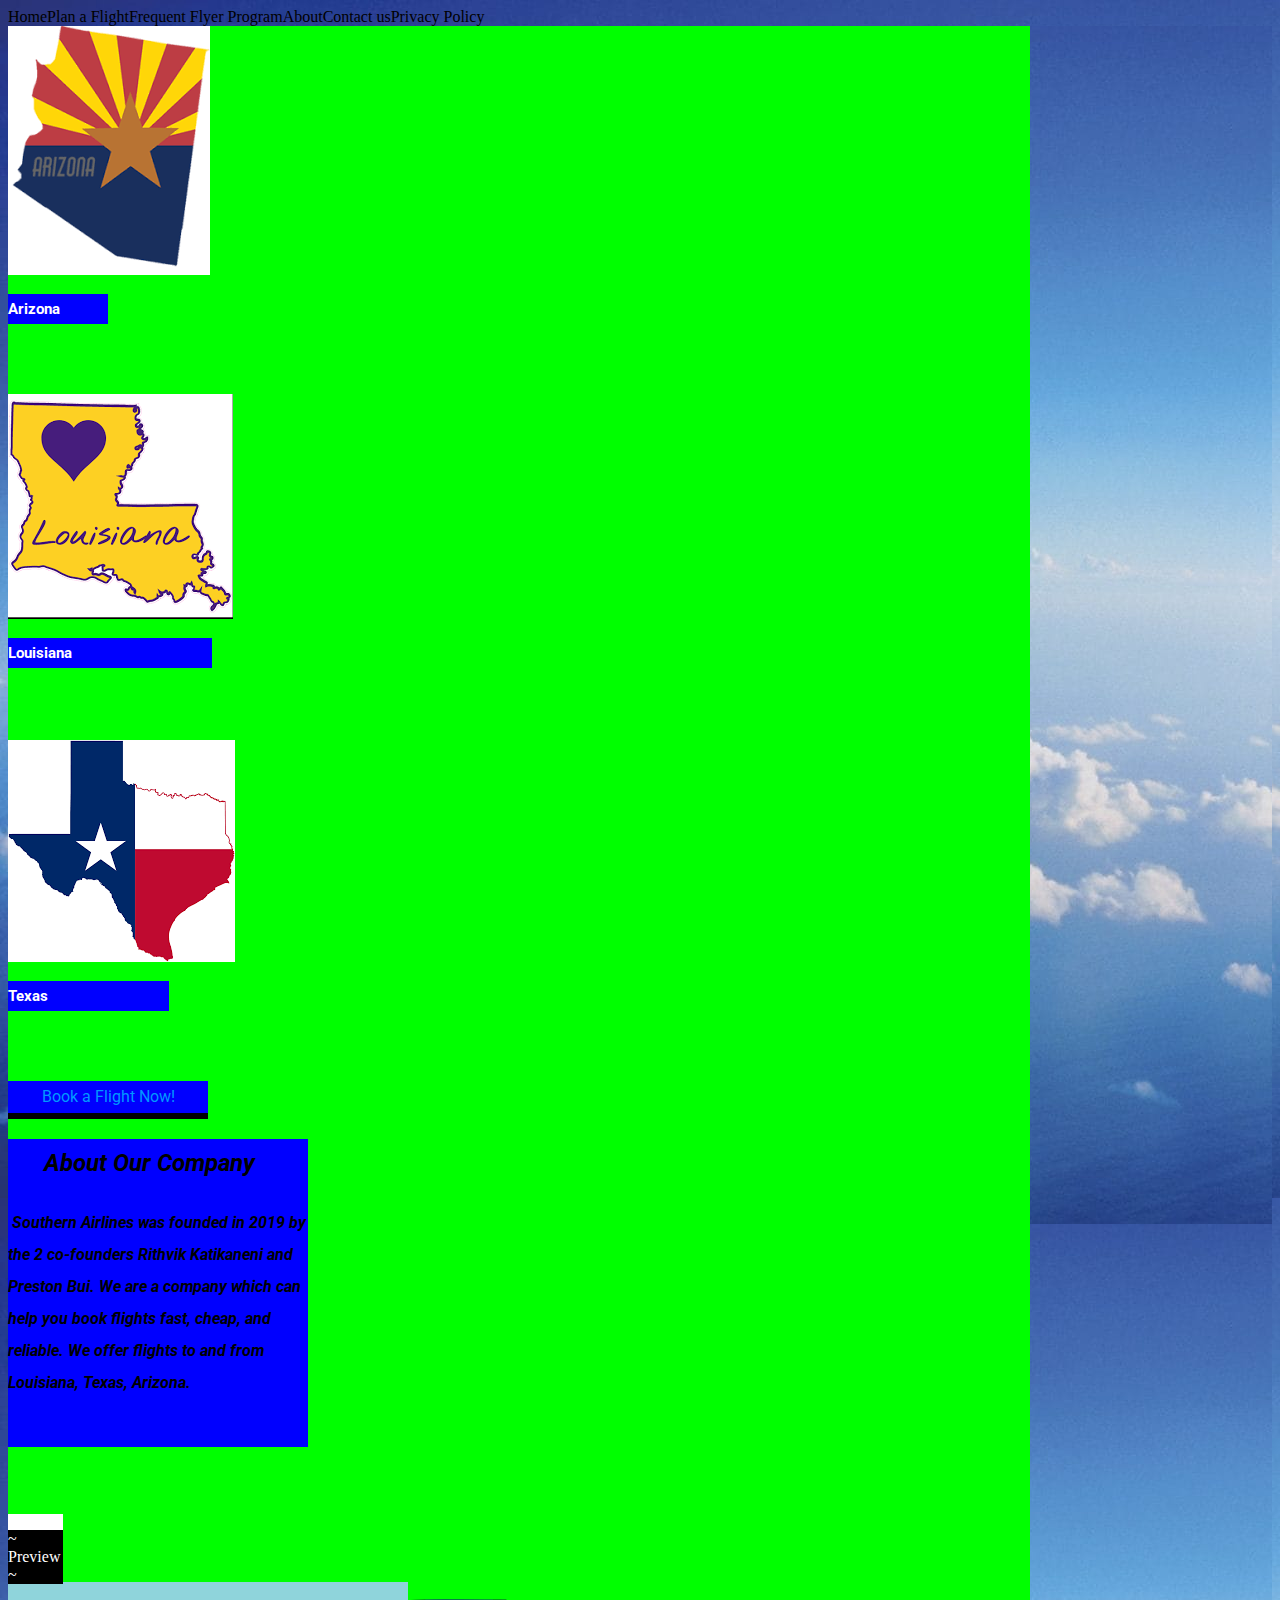
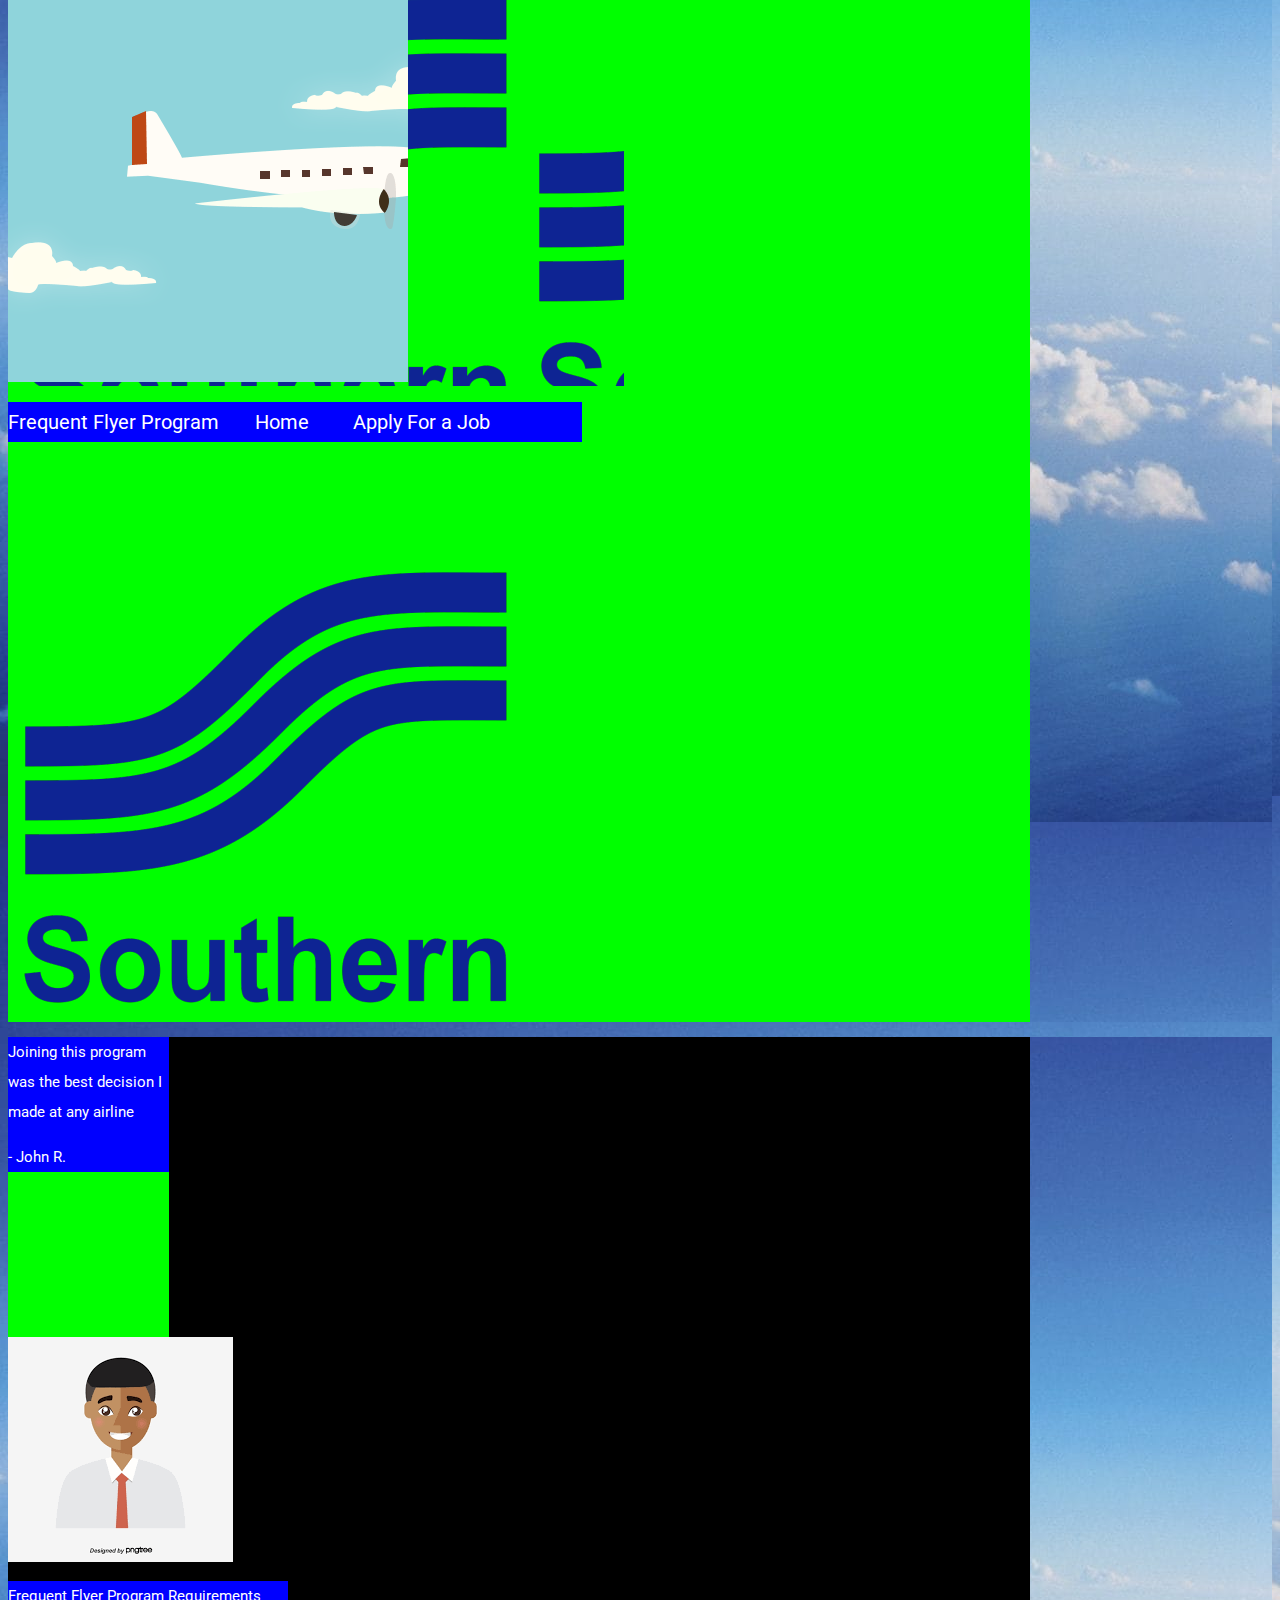
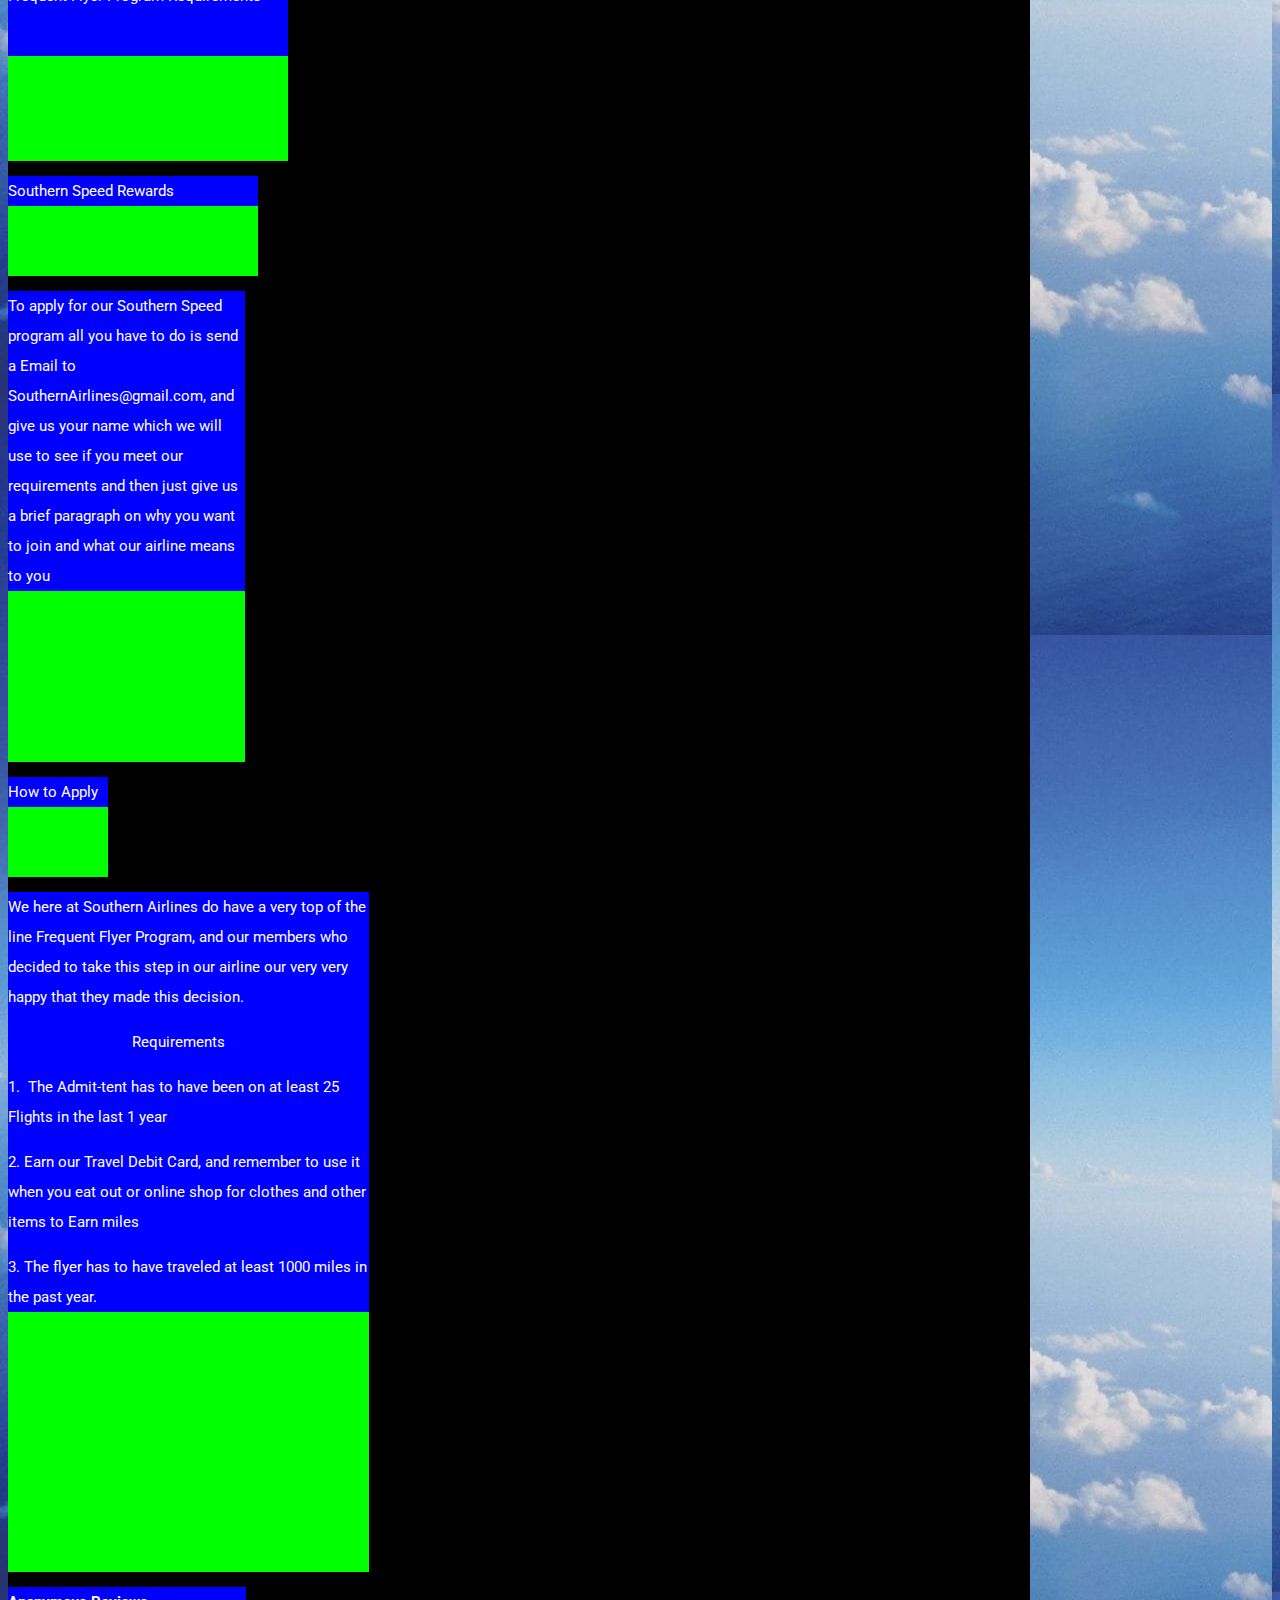
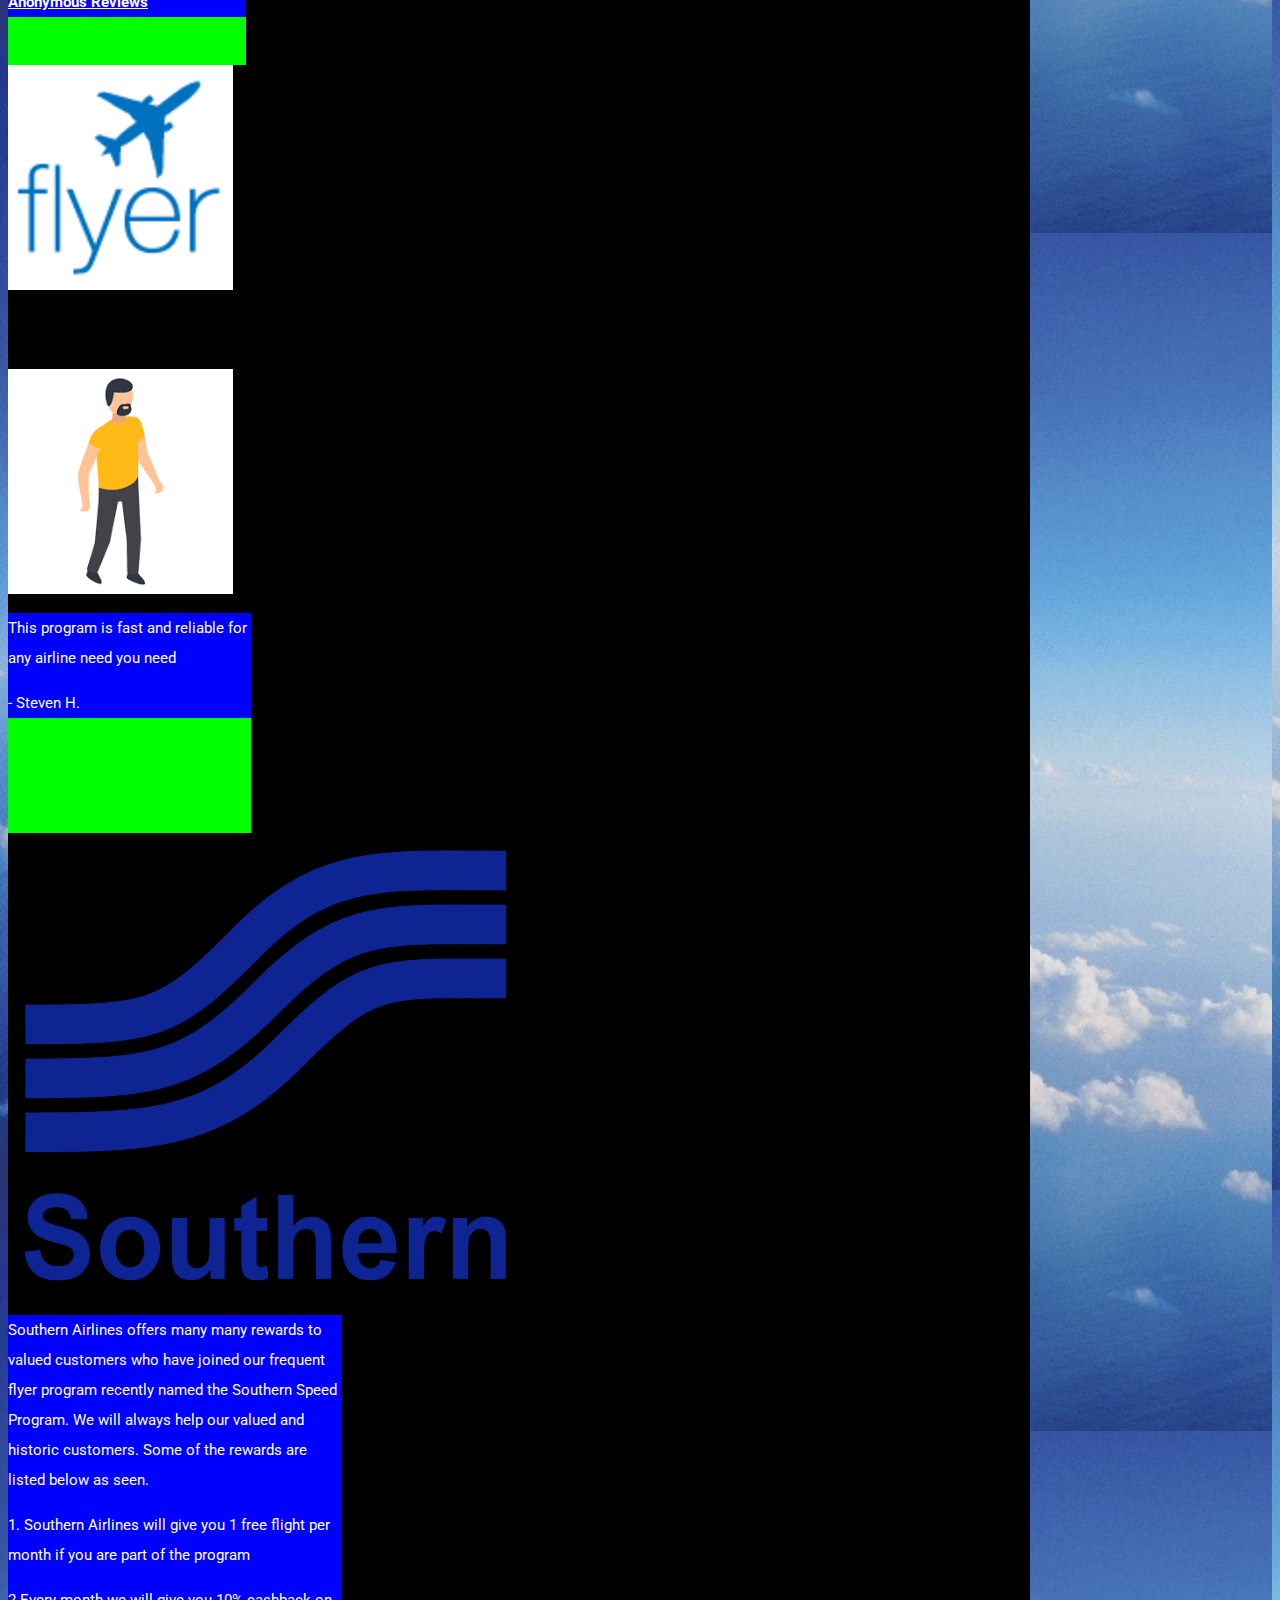
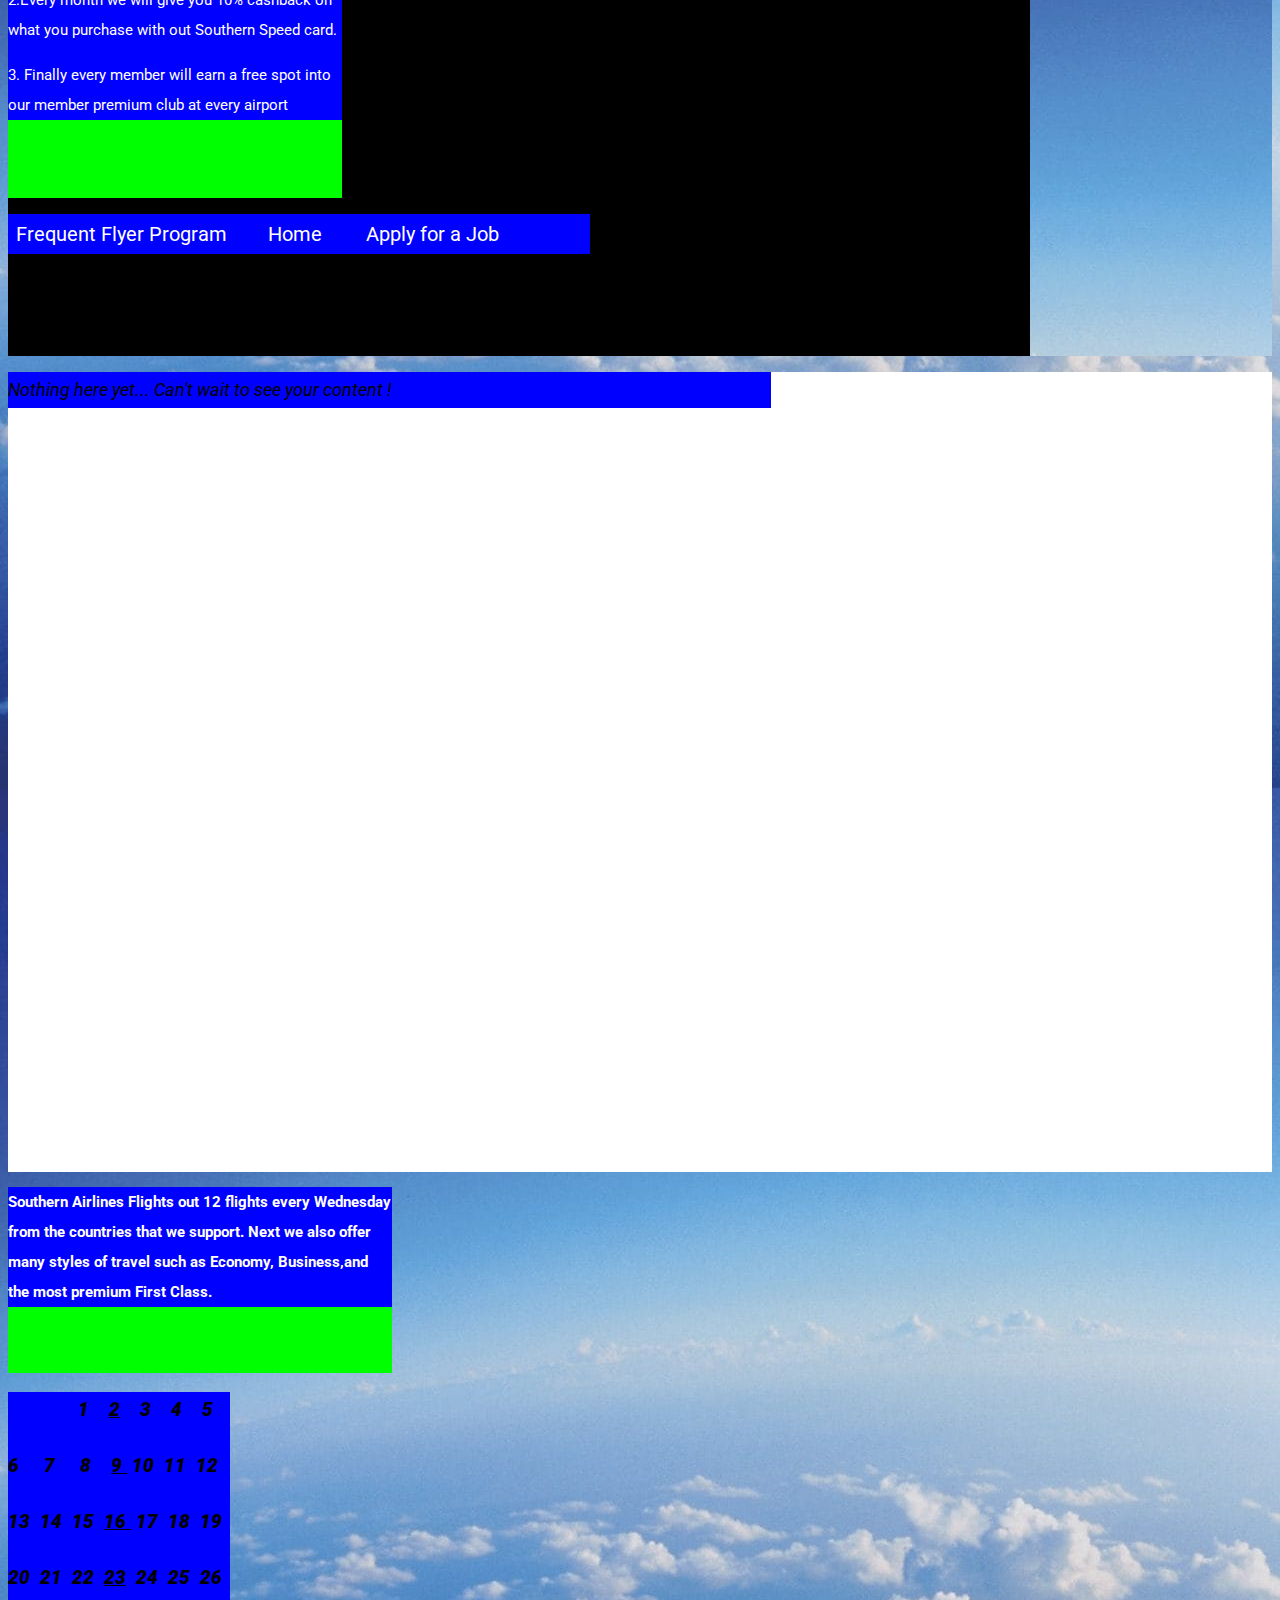
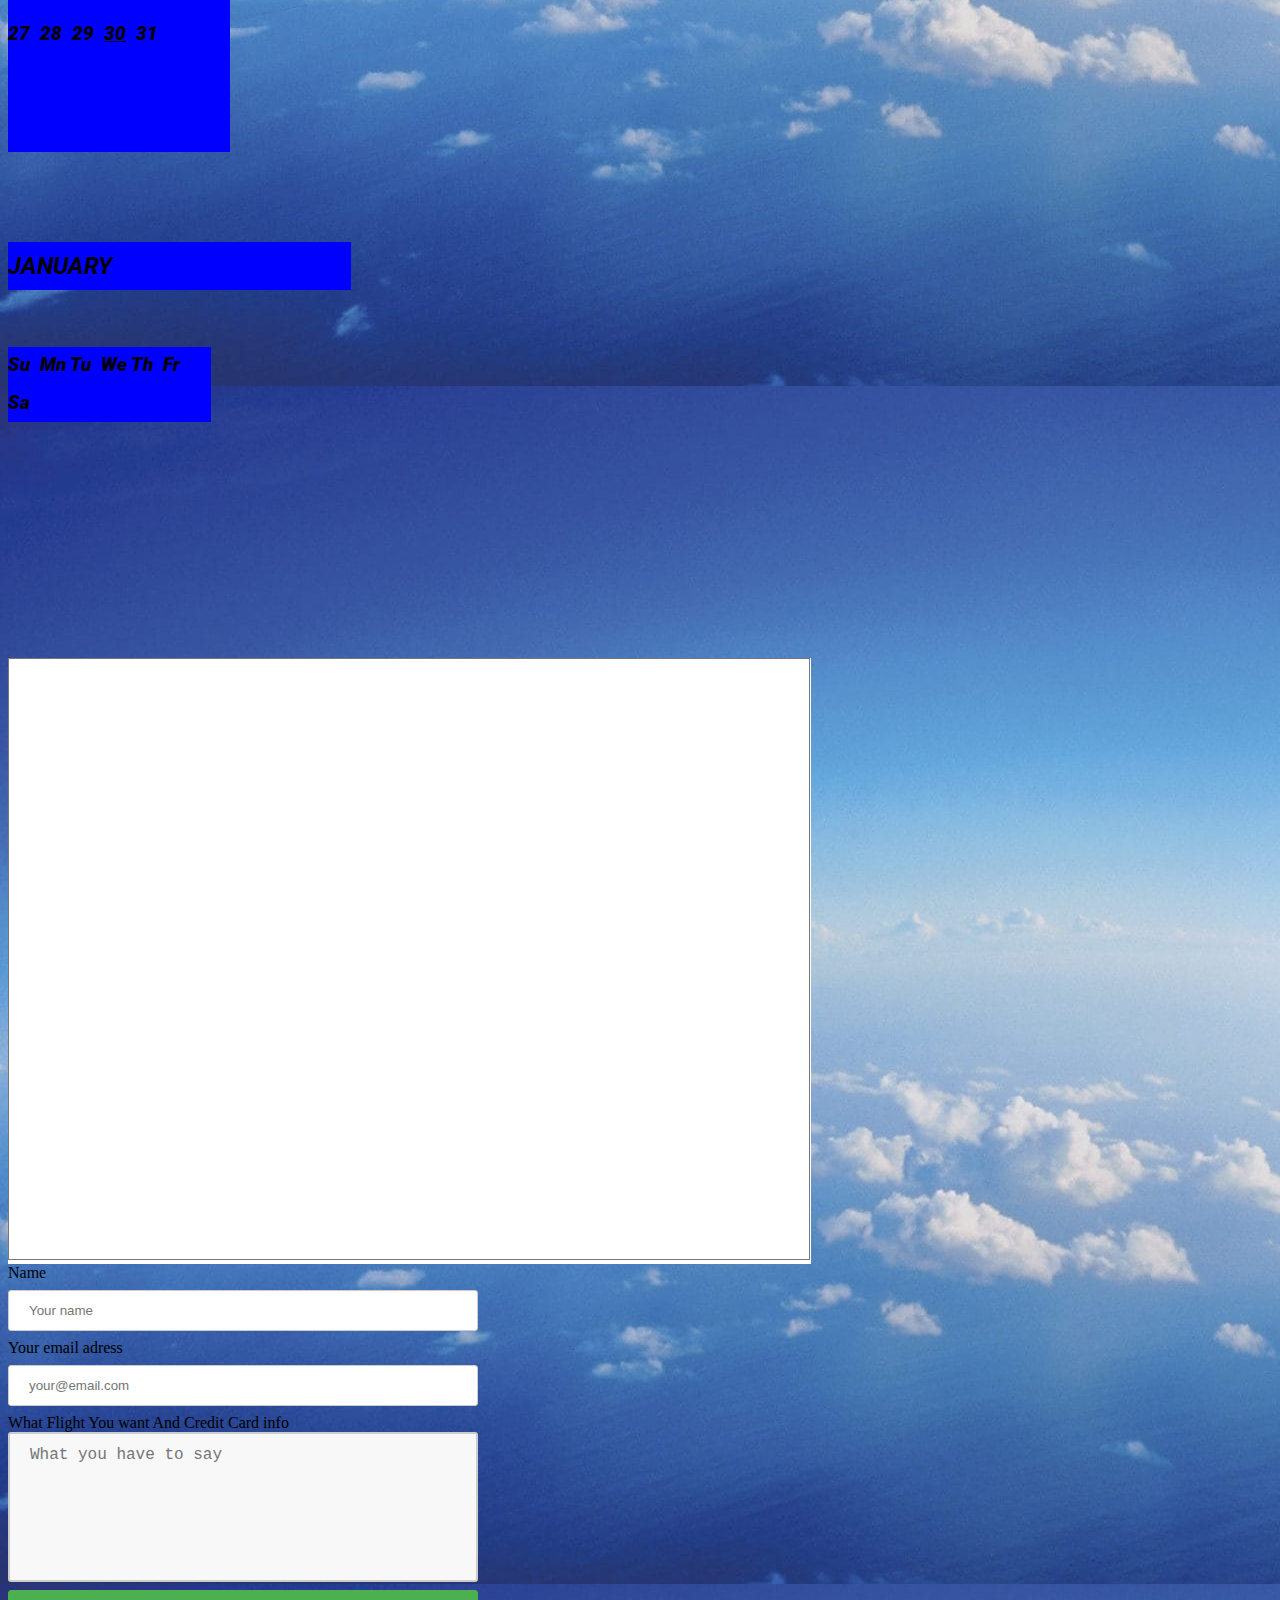
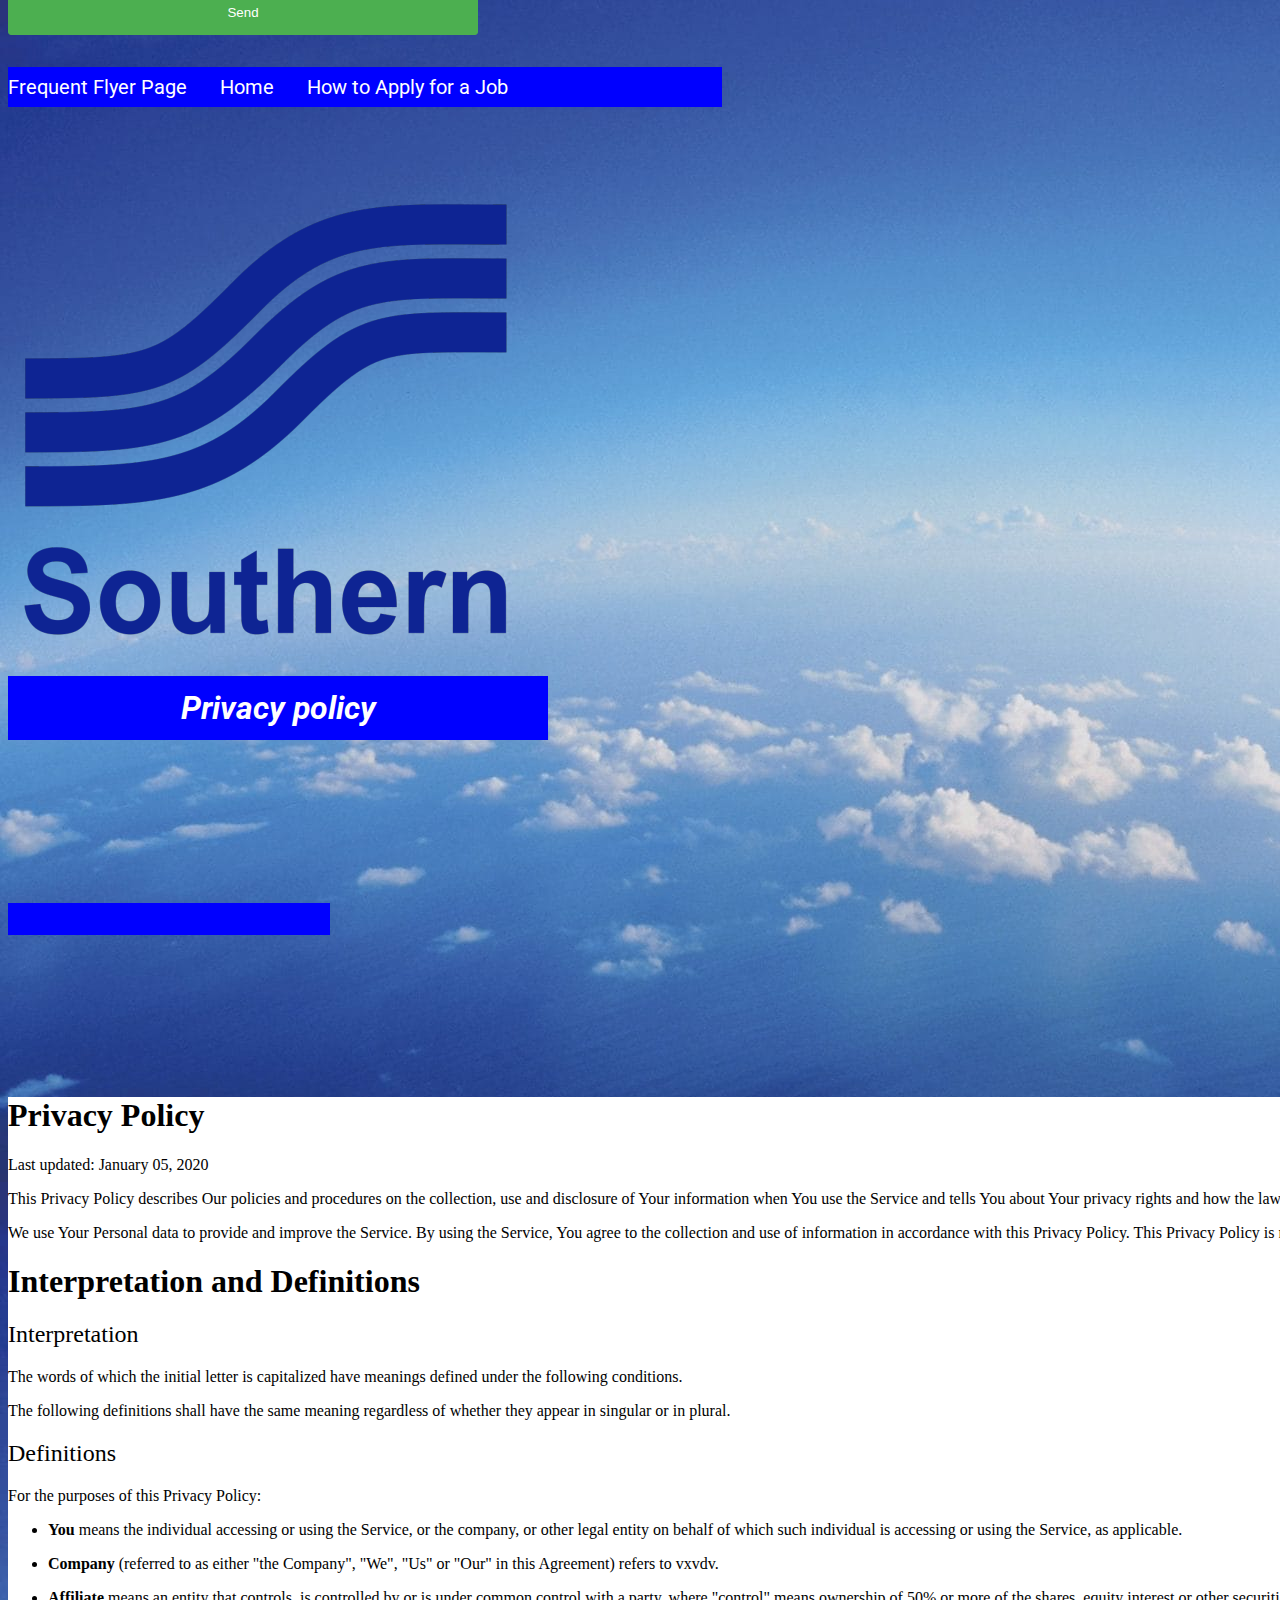
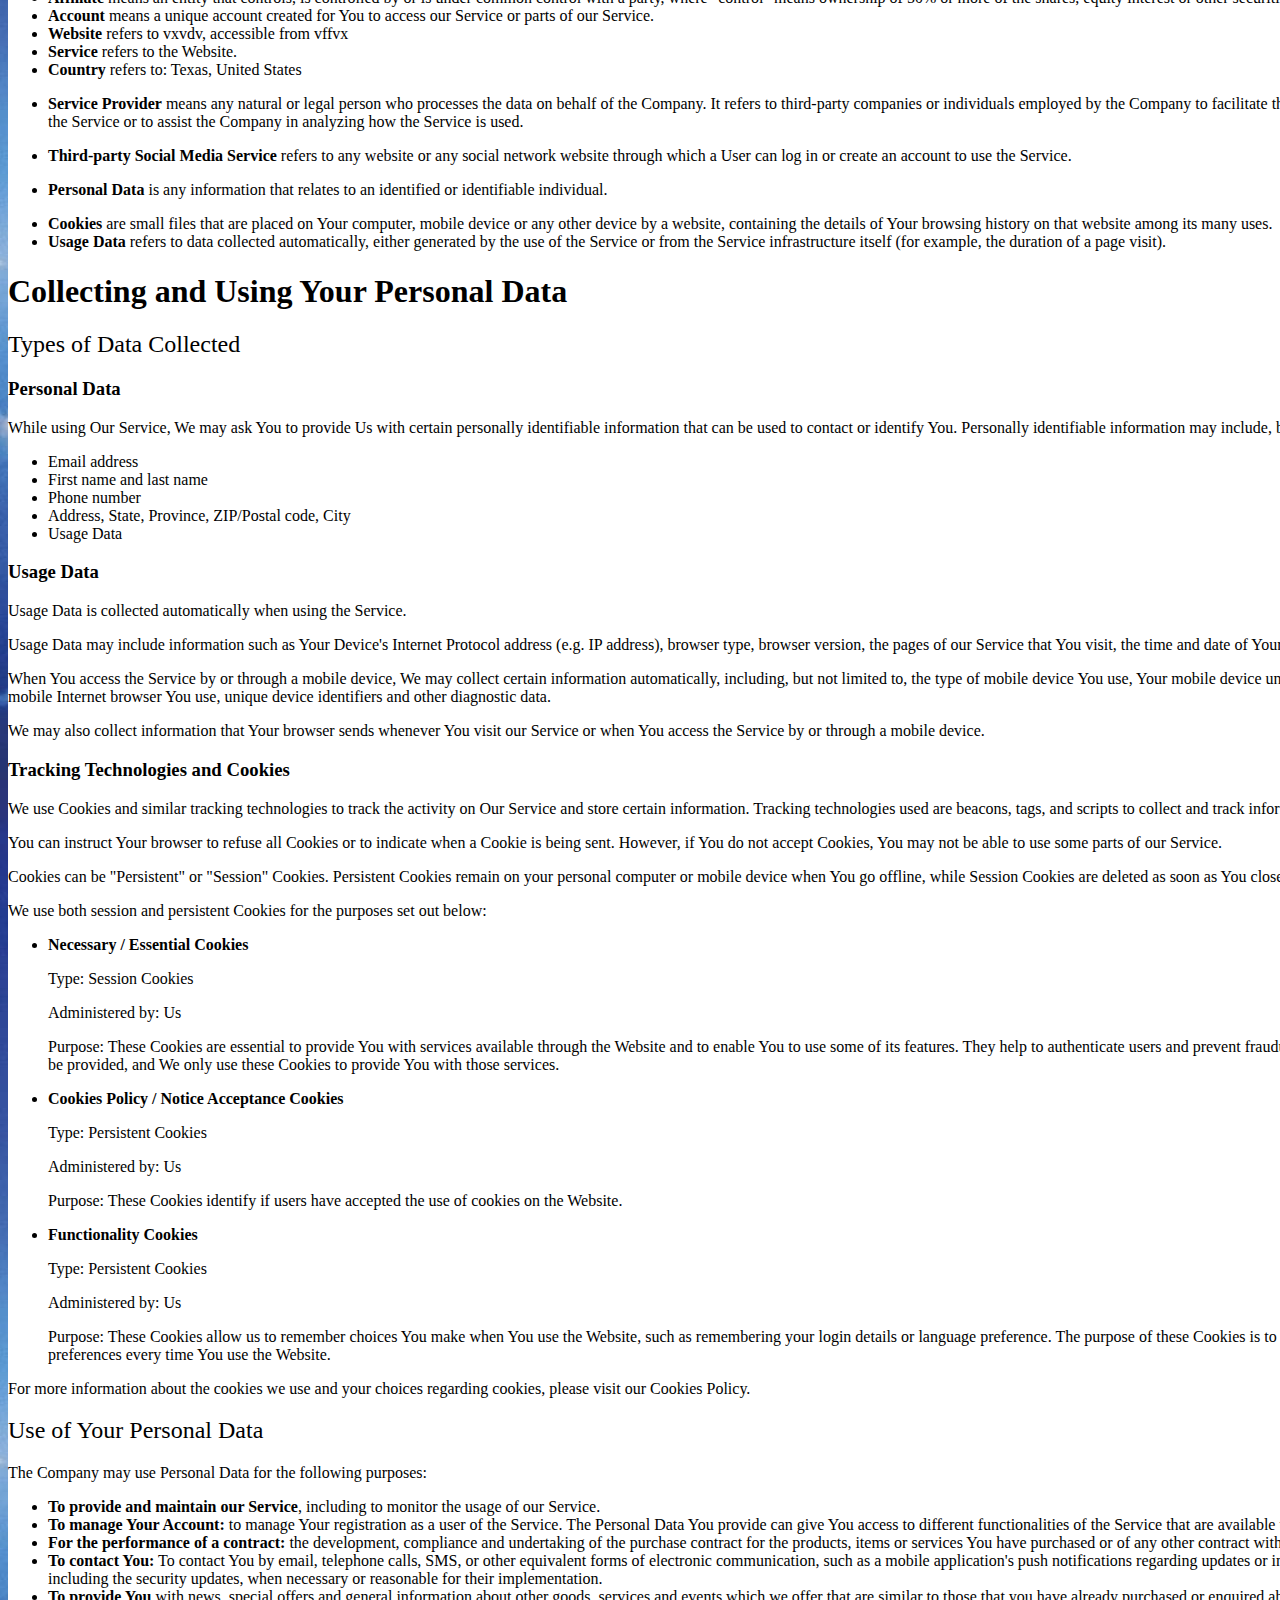
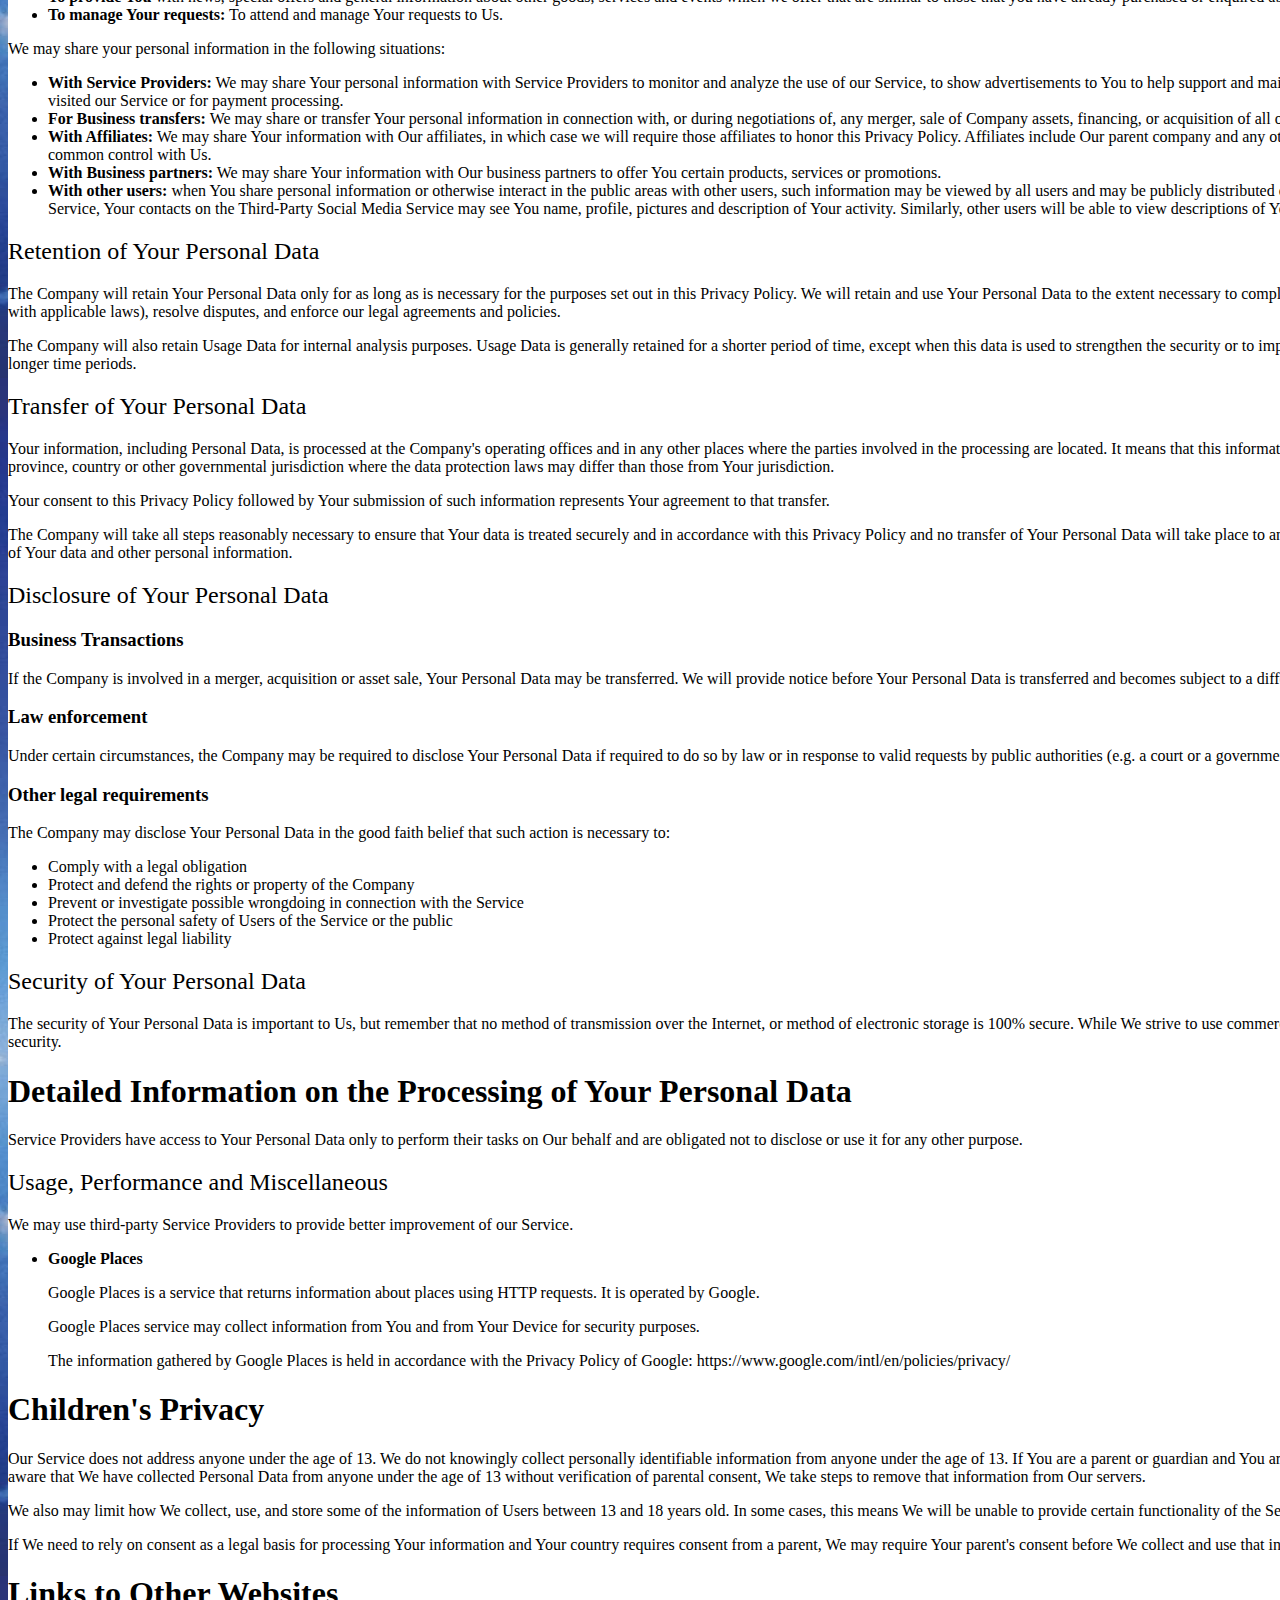
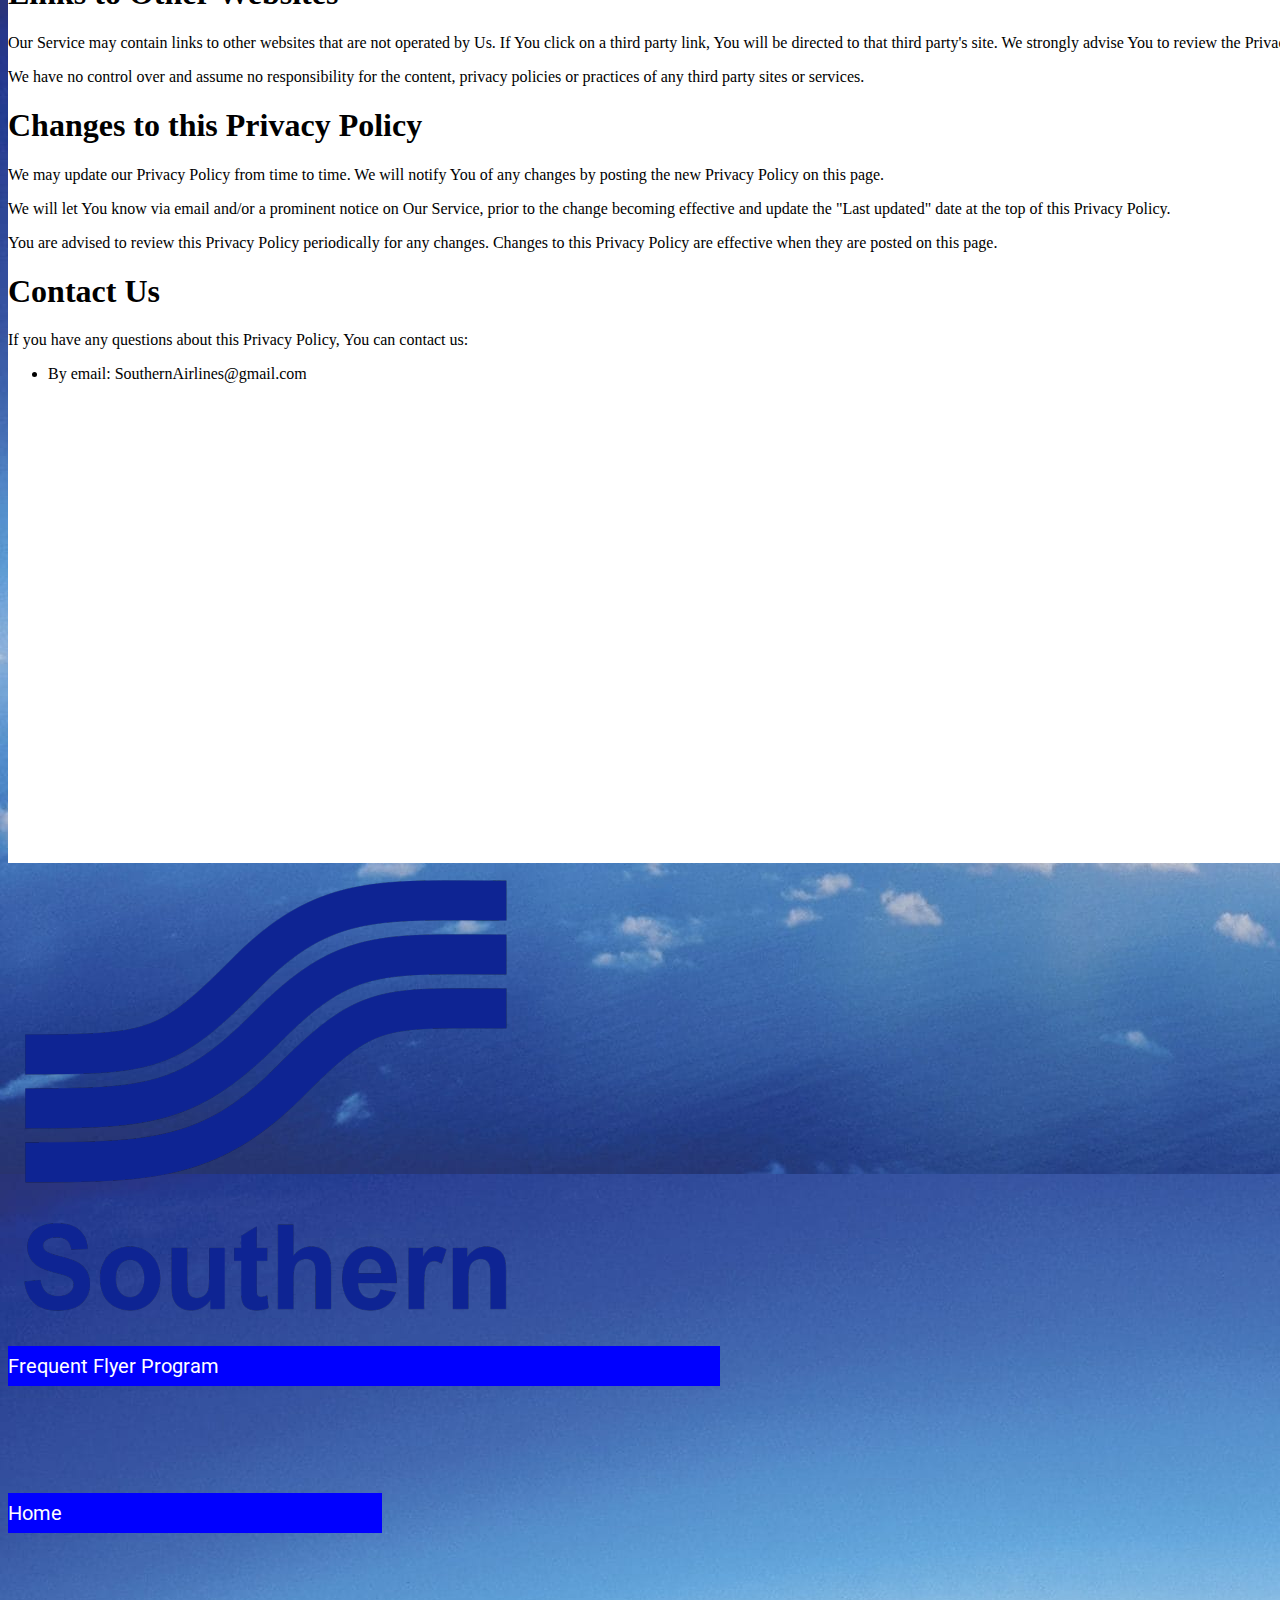
==== commit b9b28789: "Create Index.html" ====
--- a/Index.html
+++ b/Index.html
@@ -15,8 +15,8 @@
     <style type="text/css" class="silex-style"></style>
     <script type="text/javascript" class="silex-script"></script>
 
-    <style class="silex-inline-styles" type="text/css">.silex-id-1439156722930-51 {background-color: rgb(230, 230, 230); cursor: auto; left: 0px; top: 0px; background-image: url(clear-blue-sky.jpeg);}.silex-id-1483139730465-7 {background-color: transparent; background-image: url(../../../../../libs/templates/silex-templates/eco1/assets/seamless_paper_texture.png); border-width: 0 0 1px 0; border-style: groove;}.silex-id-1483139563582-5 {min-width: 980px; background-color: rgba(255,255,255,1); background-image: url(clear-blue-sky.jpeg);}@media only screen and (max-width: 480px) {.silex-id-1483139563582-5 {top: 200px; left: 0px;}}.silex-id-1483139563581-4 {min-height: 398px; background-color: transparent; top: 0px; left: 0px;}@media only screen and (max-width: 480px) {.silex-id-1483139563581-4 {min-height: 657px;}}.silex-id-1577807836138-4 {width: 174px; min-height: 170px; top: 727px; left: 100px;}@media only screen and (max-width: 480px) {.silex-id-1577807836138-4 {min-height: 110px; top: -337px; left: 88.67706298828125px; width: 123px;}}.silex-id-1577807766895-2 {width: 100px; min-height: 100px; top: 670px; left: 147px;}@media only screen and (max-width: 480px) {.silex-id-1577807766895-2 {min-height: 100px; top: 0px; left: 0px; width: 87px;}}.silex-id-1577807621340-0 {width: 176px; min-height: 170px; top: 727px; left: 368px;}@media only screen and (max-width: 480px) {.silex-id-1577807621340-0 {min-height: 106px; top: -456px; left: 174.51040142774582px; width: 113px;}}.silex-id-1577750508251-2 {width: 204px; min-height: 102px; top: 661px; left: 404px;}@media only screen and (max-width: 480px) {.silex-id-1577750508251-2 {min-height: 100px; top: 0px; left: 121px; width: 131px;}}.silex-id-1577807705857-1 {width: 181px; min-height: 170px; top: 727px; left: 663px;}.silex-id-1577750696019-5 {width: 161px; min-height: 100px; top: 654px; left: 710px;}@media only screen and (max-width: 480px) {.silex-id-1577750696019-5 {min-height: 100px; top: -95px; left: 12px; width: 161px;}}.silex-id-1439156719794-20 {width: 200px; top: 619px; left: 47px; background-color: rgba(0,0,0,1); border-top-width: 5px; border-right-width: 5px; border-bottom-width: 5px; border-left-width: 5px; border-top-style: solid; border-right-style: solid; border-bottom-style: solid; border-left-style: solid; border-top-color: rgb(0, 153, 255); border-right-color: rgb(0, 153, 255); border-bottom-color: rgb(0, 153, 255); border-left-color: rgb(0, 153, 255); min-height: 38px;}@media only screen and (max-width: 480px) {.silex-id-1439156719794-20 {width: 443px; min-height: 30px;}}.silex-id-1439156722120-43 {width: 300px; top: 281.1875px; left: 35px; border-top-color: rgb(0, 0, 0); border-right-color: rgb(0, 0, 0); border-bottom-color: rgb(0, 0, 0); border-left-color: rgb(0, 0, 0); min-height: 375px;}@media only screen and (max-width: 480px) {.silex-id-1439156722120-43 {top: 251px; left: 11px; width: 423px; min-height: 199px;}}.silex-id-1538164447623-6 {height: 68px; width: 55px; background-color: rgba(255,255,255,1); top: 416px; left: 617px; min-height: -1px; border-width: 5px 5px 5px 5px; border-style: solid; border-color: rgba(255,255,255,1);}.silex-id-1577744547350-1 {width: 616px; min-height: 337px; top: 228px; left: 398px; background-image: url(Southern_Airways_logo.svg.png);}@media only screen and (max-width: 480px) {.silex-id-1577744547350-1 {min-height: 337px; top: 12px; left: -0.3333333432674408px; width: 462px;}}.silex-id-1578249548163-0 {width: 574px; min-height: 153px; top: 98px; left: 444px; background-color: transparent;}.silex-id-1578248893493-0 {width: 255px; min-height: 246px; top: 19.1875px; left: 42px;}.silex-id-1492633712778-6 {background-color: rgba(255,255,255,1); background-image: url(clear-blue-sky.jpeg); min-width: 980px;}.silex-id-1492633712777-5 {min-height: 1077px; top: 216px; left: 0px; background-image: url(clear-blue-sky.jpeg);}.silex-id-1578187686050-4 {width: 161px; min-height: 300px; top: 925px; left: 72.5px;}.silex-id-1578187562695-2 {width: 157px; min-height: 172px; top: 758px; left: 76.5px;}@media only screen and (max-width: 480px) {.silex-id-1578187562695-2 {min-height: 172px; top: -1491.5px; left: 4px; width: 157px;}}.silex-id-1578093291689-3 {width: 280px; min-height: 180px; top: 163.125px; left: 134px;}.silex-id-1578187126641-1 {width: 250px; min-height: 100px; top: 163.125px; left: 465px;}.silex-id-1578187823828-6 {width: 237px; min-height: 471px; top: 229px; left: 804px;}.silex-id-1578187733885-5 {width: 100px; min-height: 100px; top: 163.125px; left: 879px;}.silex-id-1578181219207-12 {width: 361px; min-height: 680px; top: 229px; left: 76.5px;}.silex-id-1578187607158-3 {width: 238px; min-height: 78px; top: 691px; left: 420px;}.silex-id-1578188327897-9 {width: 323px; min-height: 304px; top: 753px; left: 335px;}.silex-id-1578188104322-7 {width: 184px; min-height: 183px; top: 753px; left: 705px;}@media only screen and (max-width: 480px) {.silex-id-1578188104322-7 {min-height: 183px; top: -268px; left: 56.46875px; width: 184px;}}.silex-id-1578188202821-8 {width: 243px; min-height: 220px; top: 930px; left: 688px;}.silex-id-1578250024672-1 {width: 193px; min-height: 171px; top: 5px; left: 134px;}.silex-id-1578186037526-0 {width: 334px; min-height: 483px; top: 229px; left: 456px;}.silex-id-1578250100015-2 {width: 582px; min-height: 142px; top: 21.125px; left: 406px;}.silex-id-1492633694354-4 {background-color: rgba(255,255,255,1); top: 180px; left: 5px; background-image: url(../../../../../libs/templates/silex-templates/eco1/assets/halftone.png);}.silex-id-1492633694353-3 {min-height: 800px;}.silex-id-1492633737513-7 {min-height: 75px; width: 763px; top: 30px; left: 0px;}@media only screen and (max-width: 480px) {.silex-id-1492633737513-7 {top: 11px; left: 11px; width: 423px; min-height: 520px;}}.silex-id-1483139189898-1 {top: 1290px; left: 5px; background-color: rgba(56,56,56,1); min-width: 980px; background-image: url(../../../../../libs/templates/silex-templates/eco1/assets/footer_lodyas.png);}@media only screen and (max-width: 480px) {.silex-id-1483139189898-1 {top: 1131px; left: 0px;}}.silex-id-1577808664102-6 {width: 384px; min-height: 186px; top: 235px; left: 31px;}.silex-id-1577808819584-7 {width: 222px; min-height: 430px; top: 437.8125px; left: 1000px;}.silex-id-1577809300988-8 {width: 343px; min-height: 87px; top: 350px; left: 1024px;}.silex-id-1577809347964-9 {width: 203px; min-height: 111px; top: 394px; left: 995px;}.silex-id-1578093078768-1 {}.silex-id-1578093078680-0 {min-height: 100px;}.silex-id-1578180721516-5 {}.silex-id-1578180721443-4 {min-height: 100px;}.silex-id-1578250218464-3 {width: 803px; min-height: 606px; background-color: rgb(255, 255, 255); top: 207px; left: 784px;}.silex-id-1578250796842-5 {width: 470px; height: 387px; background-color: transparent; top: 437.8125px; left: 17px;}.silex-id-1578255379755-6 {width: 714px; min-height: 120px; top: 77px; left: 802px;}.silex-id-1578255535421-8 {width: 218px; min-height: 152px; top: 45px; left: 100px;}.silex-id-1578266477516-9 {width: 540px; min-height: 211px; top: 146px; left: 396px;}.silex-id-1578266537040-10 {width: 322px; min-height: 173px; top: 238px; left: 118px;}.silex-id-1578266799189-11 {width: 1873px; min-height: 4566px; background-color: rgb(255, 255, 255); top: 265px; left: 36px;}.silex-id-1578267039311-12 {width: 318px; min-height: 217px; top: 21px; left: 58px;}.silex-id-1578267073805-13 {width: 712px; min-height: 131px; top: 102px; left: 1315px;}.silex-id-1578267273424-14 {width: 374px; min-height: 119px; top: 102px; left: 1563px;}.silex-id-1578267340557-15 {width: 245px; min-height: 100px; top: 102px; left: 1664px;}.silex-id-1578267660966-16 {width: 328px; min-height: 169px; top: 727px; left: 1337px;}.silex-id-1578267972395-17 {width: 1897px; min-height: 2332px; background-color: rgb(255, 255, 255); top: 202px; left: 13px;}.silex-id-1578268022300-18 {width: 483px; min-height: 100px; top: 86px; left: 562px;}.silex-id-1578268080568-19 {width: 299px; min-height: 196px; top: 0px; left: 68px;}.silex-id-1578268300522-20 {width: 526px; min-height: 134px; top: 68px; left: 972px;}</style>
-    <script type="text/json" class="silex-json-styles">[{"fonts":[{"family":"'Roboto', sans-serif","href":"https://fonts.googleapis.com/css?family=Roboto"}],"desktop":{"silex-id-1439156722930-51":{"background-color":"rgb(230, 230, 230)","cursor":"auto","left":"0px","top":"0px","background-image":"url(clear-blue-sky.jpeg)"},"silex-id-1439156722322-45":{"width":"577px","top":"43.125px","left":"301px","min-height":"83px","background-color":"rgba(255,255,255,1)"},"silex-id-1439156722120-43":{"width":"300px","top":"281.1875px","left":"35px","border-top-color":"rgb(0, 0, 0)","border-right-color":"rgb(0, 0, 0)","border-bottom-color":"rgb(0, 0, 0)","border-left-color":"rgb(0, 0, 0)","min-height":"375px"},"silex-id-1439156719794-20":{"width":"200px","top":"619px","left":"47px","background-color":"rgba(0,0,0,1)","border-top-width":"5px","border-right-width":"5px","border-bottom-width":"5px","border-left-width":"5px","border-top-style":"solid","border-right-style":"solid","border-bottom-style":"solid","border-left-style":"solid","border-top-color":"rgb(0, 153, 255)","border-right-color":"rgb(0, 153, 255)","border-bottom-color":"rgb(0, 153, 255)","border-left-color":"rgb(0, 153, 255)","min-height":"38px"},"silex-id-1471339869605-1":{"min-height":"570px","width":"889px","top":"158px","left":"46px"},"silex-id-1483139189898-1":{"top":"1290px","left":"5px","background-color":"rgba(56,56,56,1)","min-width":"980px","background-image":"url(../../../../../libs/templates/silex-templates/eco1/assets/footer_lodyas.png)"},"silex-id-1483139563581-4":{"min-height":"398px","background-color":"transparent","top":"0px","left":"0px"},"silex-id-1483139563582-5":{"min-width":"980px","background-color":"rgba(255,255,255,1)","background-image":"url(clear-blue-sky.jpeg)"},"silex-id-1483139730465-7":{"background-color":"transparent","background-image":"url(../../../../../libs/templates/silex-templates/eco1/assets/seamless_paper_texture.png)","border-width":"0 0 1px 0 ","border-style":"groove"},"silex-id-1483140114350-8":{"top":"140px","left":"0px","background-color":"rgba(255,255,255,1)","min-width":"980px","background-image":"url(../../../../../libs/templates/silex-templates/eco1/assets/halftone.png)"},"silex-id-1483140114351-9":{"min-height":"693px","background-color":"transparent","top":"15px","left":"314px","width":"980px"},"silex-id-1483140114352-11":{"width":"300px","top":"5px","left":"0px","background-color":"rgb(255, 255, 255)","background-image":"url(../../../../../libs/templates/silex-templates/eco1/assets/goat.jpg)","background-size":"cover","background-repeat-x":"no-repeat","background-repeat-y":"no-repeat","background-position-x":"50%","background-position-y":"50%","border-top-width":"4px","border-right-width":"4px","border-bottom-width":"4px","border-left-width":"4px","border-top-style":"solid","border-right-style":"solid","border-bottom-style":"solid","border-left-style":"solid","border-top-color":"rgb(255, 255, 255)","border-right-color":"rgb(255, 255, 255)","border-bottom-color":"rgb(255, 255, 255)","border-left-color":"rgb(255, 255, 255)","min-height":"200px"},"silex-id-1483140114352-12":{"width":"298px","top":"212px","left":"0px","min-height":"26px"},"silex-id-1483140114353-13":{"width":"298px","top":"236px","left":"2px","min-height":"32px"},"silex-id-1483140114353-15":{"width":"300px","top":"5px","left":"0px","background-color":"rgb(255, 255, 255)","background-image":"url(../../../../../libs/templates/silex-templates/eco1/assets/boat.jpg)","background-size":"cover","background-repeat-x":"no-repeat","background-repeat-y":"no-repeat","background-position-x":"50%","background-position-y":"50%","border-top-width":"4px","border-right-width":"4px","border-bottom-width":"4px","border-left-width":"4px","border-top-style":"solid","border-right-style":"solid","border-bottom-style":"solid","border-left-style":"solid","border-top-color":"rgb(255, 255, 255)","border-right-color":"rgb(255, 255, 255)","border-bottom-color":"rgb(255, 255, 255)","border-left-color":"rgb(255, 255, 255)","min-height":"200px"},"silex-id-1483140114354-16":{"width":"300px","top":"212px","left":"0px","min-height":"26px"},"silex-id-1483140114354-17":{"width":"298px","top":"236px","left":"2px","min-height":"32px"},"silex-id-1483140114355-19":{"width":"300px","top":"5px","left":"0px","background-color":"rgb(255, 255, 255)","background-image":"url(../../../../../libs/templates/silex-templates/eco1/assets/duck.jpg)","background-size":"cover","background-repeat-x":"no-repeat","background-repeat-y":"no-repeat","background-position-x":"50%","background-position-y":"50%","border-top-width":"4px","border-right-width":"4px","border-bottom-width":"4px","border-left-width":"4px","border-top-style":"solid","border-right-style":"solid","border-bottom-style":"solid","border-left-style":"solid","border-top-color":"rgb(255, 255, 255)","border-right-color":"rgb(255, 255, 255)","border-bottom-color":"rgb(255, 255, 255)","border-left-color":"rgb(255, 255, 255)","min-height":"200px"},"silex-id-1483140114355-20":{"width":"300px","top":"212px","left":"0px","min-height":"26px"},"silex-id-1483140114355-21":{"width":"298px","top":"236px","left":"2px","min-height":"32px"},"silex-id-1483140123370-22":{"min-height":"75px","width":"763px","top":"30px","left":"0px"},"silex-id-1492633694353-3":{"width":"","background-color":"","min-height":"800px"},"silex-id-1492633694354-4":{"background-color":"rgba(255,255,255,1)","top":"180px","left":"5px","background-image":"url(../../../../../libs/templates/silex-templates/eco1/assets/halftone.png)"},"silex-id-1492633712777-5":{"background-color":"","min-height":"1077px","top":"216px","left":"0px","background-image":"url(clear-blue-sky.jpeg)"},"silex-id-1492633712778-6":{"background-color":"rgba(255,255,255,1)","background-image":"url(clear-blue-sky.jpeg)","min-width":"980px"},"silex-id-1492633737513-7":{"min-height":"75px","width":"763px","top":"30px","left":"0px"},"silex-id-1538164447623-6":{"height":"68px","width":"55px","background-color":"rgba(255,255,255,1)","top":"416px","left":"617px","min-height":"-1px","border-width":"5px 5px 5px 5px ","border-style":"solid","border-color":"rgba(255,255,255,1)"},"silex-id-1548873003503-4":{"height":"387px","width":"460px","background-color":"transparent","top":"148px","left":"520px"},"silex-id-1548873044453-5":{"width":"460px","height":"400px","background-color":"transparent","top":"148px","left":"0px"},"silex-id-1552773787501-6":{"width":"100px","min-height":"100px","background-color":"rgb(255, 255, 255)","top":"100px","left":"653px"},"silex-id-1439156719679-19":{"min-height":"0px","top":"0px","left":"0px","width":"0px"},"silex-id-1577736145516-0":{"width":"233px","min-height":"170px","top":"-75.875px","left":"657px"},"silex-id-1439156720704-29":{"min-height":"0px","top":"0px","left":"0px","width":"0px"},"silex-id-1577744536428-0":{"min-height":"0px","top":"0px","left":"0px","width":"0px"},"silex-id-1577744547350-1":{"width":"616px","min-height":"337px","top":"228px","left":"398px","background-image":"url(Southern_Airways_logo.svg.png)"},"silex-id-1577750508251-2":{"width":"204px","min-height":"102px","top":"661px","left":"404px"},"silex-id-1577750696019-5":{"width":"161px","min-height":"100px","top":"654px","left":"710px"},"silex-id-1577750865415-6":{"min-height":"0px","top":"0px","left":"0px","width":"0px"},"silex-id-1577751787319-8":{"min-height":"0px","top":"509px","left":"100px","width":"0px"},"silex-id-1577751810427-9":{"min-height":"0px","top":"509px","left":"100px","width":"0px"},"silex-id-1577751857233-11":{"min-height":"0px","top":"0px","left":"0px","width":"0px"},"silex-id-1577751865417-12":{"min-height":"0px","top":"139px","left":"100px","width":"0px"},"silex-id-1577751822969-10":{"min-height":"0px","top":"139px","left":"100px","width":"0px"},"silex-id-1577751975642-14":{"min-height":"0px","top":"139px","left":"100px","width":"0px"},"silex-id-1577750638614-3":{"min-height":"0px","top":"509px","left":"100px","width":"0px"},"silex-id-1577750974382-7":{"min-height":"0px","top":"509px","left":"100px","width":"0px"},"silex-id-1577750680489-4":{"min-height":"64px","top":"509px","left":"100px","width":"92px"},"silex-id-1577807621340-0":{"width":"176px","min-height":"170px","top":"727px","left":"368px"},"silex-id-1577807705857-1":{"width":"181px","min-height":"170px","top":"727px","left":"663px"},"silex-id-1577807766895-2":{"width":"100px","min-height":"100px","top":"670px","left":"147px"},"silex-id-1577807812650-3":{"min-height":"0px","top":"0px","left":"0px","width":"0px"},"silex-id-1577807836138-4":{"width":"174px","min-height":"170px","top":"727px","left":"100px"},"silex-id-1439156720502-27":{"min-height":"64px","top":"0px","left":"0px","width":"360px"},"silex-id-1577808664102-6":{"width":"384px","min-height":"186px","top":"235px","left":"31px"},"silex-id-1577808819584-7":{"width":"222px","min-height":"430px","top":"437.8125px","left":"1000px"},"silex-id-1577809300988-8":{"width":"343px","min-height":"87px","top":"350px","left":"1024px"},"silex-id-1577809347964-9":{"width":"203px","min-height":"111px","top":"394px","left":"995px"},"silex-id-1577809438448-10":{"min-height":"0px","top":"356px","left":"0px","width":"0px"},"silex-id-1577809451270-11":{"min-height":"0px","top":"356px","left":"0px","width":"0px"},"silex-id-1492633761489-8":{"min-height":"68px","top":"0px","left":"0px","width":"393px"},"silex-id-1483139324558-2":{"min-height":"0px","top":"0px","left":"0px"},"silex-id-1578093078680-0":{"width":"","min-height":"100px","background-color":""},"silex-id-1578093078768-1":{},"silex-id-1578093175395-2":{"width":"271px","min-height":"114px","top":"25px","left":"-1px"},"silex-id-1578093291689-3":{"width":"280px","min-height":"180px","top":"163.125px","left":"134px"},"silex-id-1578180721443-4":{"width":"","min-height":"100px","background-color":""},"silex-id-1578180721516-5":{},"silex-id-1578180730313-6":{"height":"560px","top":"0px","left":"0px","width":"400px"},"silex-id-1578180742954-7":{"min-height":"0px","top":"0px","left":"0px","width":"0px"},"silex-id-1578180754794-8":{"min-height":"68px","top":"0px","left":"0px","width":"396px"},"silex-id-1578180766633-9":{"min-height":"0px","top":"0px","left":"0px","width":"0px"},"silex-id-1578180776384-10":{"height":"0px","top":"0px","left":"0px","width":"0px"},"silex-id-1578181218889-11":{"width":"308px","min-height":"155px","top":"51px","left":"385px"},"silex-id-1578181219207-12":{"width":"361px","min-height":"680px","top":"229px","left":"76.5px"},"silex-id-1439156721816-40":{"min-height":"23px","top":"212px","left":"0px","width":"298px"},"silex-id-1439156721312-35":{"min-height":"32px","top":"220px","left":"7px","width":"298px"},"silex-id-1439156722018-42":{"min-height":"0px","top":"0px","left":"0px","width":"0px"},"silex-id-1439156721917-41":{"min-height":"0px","top":"0px","left":"0px","width":"0px"},"silex-id-1439156721413-36":{"min-height":"26px","top":"212px","left":"0px","width":"300px"},"silex-id-1439156720906-31":{"min-height":"32px","top":"236px","left":"3px","width":"298px"},"silex-id-1439156721615-38":{"min-height":"0px","top":"0px","left":"0px","width":"0px"},"silex-id-1439156721514-37":{"min-height":"0px","top":"0px","left":"0px","width":"0px"},"silex-id-1439156721007-32":{"min-height":"26px","top":"212px","left":"0px","width":"300px"},"silex-id-1439156721715-39":{"min-height":"32px","top":"236px","left":"2px","width":"298px"},"silex-id-1439156721210-34":{"min-height":"0px","top":"0px","left":"0px","width":"0px"},"silex-id-1439156721110-33":{"min-height":"0px","top":"0px","left":"0px","width":"0px"},"silex-id-1577834255923-0":{"min-height":"106px","top":"0px","left":"0px","width":"242px"},"silex-id-1578183738459-0":{"width":"344px","min-height":"100px","top":"36.125px","left":"356px"},"silex-id-1578186037526-0":{"width":"334px","min-height":"483px","top":"229px","left":"456px"},"silex-id-1578187126641-1":{"width":"250px","min-height":"100px","top":"163.125px","left":"465px"},"silex-id-1578187562695-2":{"width":"157px","min-height":"172px","top":"758px","left":"76.5px"},"silex-id-1578187607158-3":{"width":"238px","min-height":"78px","top":"691px","left":"420px"},"silex-id-1578187686050-4":{"width":"161px","min-height":"300px","top":"925px","left":"72.5px"},"silex-id-1578187733885-5":{"width":"100px","min-height":"100px","top":"163.125px","left":"879px"},"silex-id-1578187823828-6":{"width":"237px","min-height":"471px","top":"229px","left":"804px"},"silex-id-1578188104322-7":{"width":"184px","min-height":"183px","top":"753px","left":"705px"},"silex-id-1578188202821-8":{"width":"243px","min-height":"220px","top":"930px","left":"688px"},"silex-id-1578188327897-9":{"width":"323px","min-height":"304px","top":"753px","left":"335px"},"silex-id-1578247745362-10":{"min-height":"64px","top":"0px","left":"0px","width":"0px"},"silex-id-1578247812246-11":{"width":"331px","min-height":"100px","top":"36px","left":"686px"},"silex-id-1577751968250-13":{"min-height":"0px","top":"139px","left":"100px","width":"0px"},"silex-id-1577752917781-2":{"min-height":"0px","top":"139px","left":"100px","width":"0px"},"silex-id-1577912728394-1":{"min-height":"0px","top":"139px","left":"100px","width":"0px"},"silex-id-1577912780142-2":{"min-height":"0px","top":"139px","left":"100px","width":"0px"},"silex-id-1483139189897-0":{"min-height":"0px","top":"0px","left":"0px"},"silex-id-1439156720299-25":{"min-height":"0px","top":"0px","left":"0px","width":"0px"},"silex-id-1439156720197-24":{"min-height":"0px","top":"0px","left":"0px","width":"0px"},"silex-id-1439156720096-23":{"min-height":"0px","top":"0px","left":"0px","width":"0px"},"silex-id-1439156719995-22":{"min-height":"0px","top":"0px","left":"0px","width":"0px"},"silex-id-1439156719895-21":{"min-height":"0px","top":"0px","left":"0px","width":"0px"},"silex-id-1577752882489-1":{"min-height":"0px","top":"139px","left":"100px","width":"0px"},"silex-id-1577912791038-3":{"min-height":"0px","top":"139px","left":"100px","width":"0px"},"silex-id-1483139730465-6":{"min-height":"0px","top":"0px","left":"0px"},"silex-id-1577912716008-0":{"min-height":"0px","top":"0px","left":"100px","width":"0px"},"silex-id-1578248893493-0":{"width":"255px","min-height":"246px","top":"19.1875px","left":"42px"},"silex-id-1578248997923-1":{"min-height":"109px","top":"0px","left":"0px","width":"710px"},"silex-id-1578249548163-0":{"width":"574px","min-height":"153px","top":"98px","left":"444px","background-color":"transparent"},"silex-id-1578250024672-1":{"width":"193px","min-height":"171px","top":"5px","left":"134px"},"silex-id-1578250100015-2":{"width":"582px","min-height":"142px","top":"21.125px","left":"406px"},"silex-id-1578250218464-3":{"width":"803px","min-height":"606px","background-color":"rgb(255, 255, 255)","top":"207px","left":"784px"},"silex-id-1578250786592-4":{"min-height":"0px","top":"0px","left":"0px","width":"0px"},"silex-id-1578250796842-5":{"width":"470px","height":"387px","background-color":"transparent","top":"437.8125px","left":"17px"},"silex-id-1578255379755-6":{"width":"714px","min-height":"120px","top":"77px","left":"802px"},"silex-id-1578255522947-7":{"min-height":"64px","top":"0px","left":"0px","width":"92px"},"silex-id-1578255535421-8":{"width":"218px","min-height":"152px","top":"45px","left":"100px"},"silex-id-1578266477516-9":{"width":"540px","min-height":"211px","top":"146px","left":"396px"},"silex-id-1578266537040-10":{"width":"322px","min-height":"173px","top":"238px","left":"118px"},"silex-id-1578266799189-11":{"width":"1873px","min-height":"4566px","background-color":"rgb(255, 255, 255)","top":"265px","left":"36px"},"silex-id-1578267039311-12":{"width":"318px","min-height":"217px","top":"21px","left":"58px"},"silex-id-1578267073805-13":{"width":"712px","min-height":"131px","top":"102px","left":"1315px"},"silex-id-1578267273424-14":{"width":"374px","min-height":"119px","top":"102px","left":"1563px"},"silex-id-1578267340557-15":{"width":"245px","min-height":"100px","top":"102px","left":"1664px"},"silex-id-1578267660966-16":{"width":"328px","min-height":"169px","top":"727px","left":"1337px"},"silex-id-1578267972395-17":{"width":"1897px","min-height":"2332px","background-color":"rgb(255, 255, 255)","top":"202px","left":"13px"},"silex-id-1578268022300-18":{"width":"483px","min-height":"100px","top":"86px","left":"562px"},"silex-id-1578268080568-19":{"width":"299px","min-height":"196px","top":"0px","left":"68px"},"silex-id-1578268300522-20":{"width":"526px","min-height":"134px","top":"68px","left":"972px"}},"mobile":{"silex-id-1439156722120-43":{"top":"251px","left":"11px","width":"423px","min-height":"199px"},"silex-id-1439156719794-20":{"width":"443px","min-height":"30px"},"silex-id-1471339869605-1":{"top":"99px","left":"11px","width":"423px","min-height":"1506px"},"silex-id-1483139563582-5":{"top":"200px","left":"0px"},"silex-id-1483139189898-1":{"top":"1131px","left":"0px"},"silex-id-1483140114350-8":{"top":"200px","left":"0px"},"silex-id-1483140123370-22":{"top":"11px","left":"11px","width":"423px","min-height":"520px"},"silex-id-1483139563581-4":{"min-height":"657px"},"silex-id-1483140114351-9":{"min-height":"541px"},"silex-id-1492633737513-7":{"top":"11px","left":"11px","width":"423px","min-height":"520px"},"silex-id-1552773787501-6":{"left":"386px","top":"59px","background-color":"transparent","width":"20px","min-height":"20px"},"silex-id-1577807621340-0":{"min-height":"106px","top":"-456px","left":"174.51040142774582px","width":"113px"},"silex-id-1577744547350-1":{"min-height":"337px","top":"12px","left":"-0.3333333432674408px","width":"462px"},"silex-id-1577807766895-2":{"min-height":"100px","top":"0px","left":"0px","width":"87px"},"silex-id-1577750696019-5":{"min-height":"100px","top":"-95px","left":"12px","width":"161px"},"silex-id-1577750508251-2":{"min-height":"100px","top":"0px","left":"121px","width":"131px"},"silex-id-1577807836138-4":{"min-height":"110px","top":"-337px","left":"88.67706298828125px","width":"123px"},"silex-id-1578188104322-7":{"min-height":"183px","top":"-268px","left":"56.46875px","width":"184px"},"silex-id-1578187562695-2":{"min-height":"172px","top":"-1491.5px","left":"4px","width":"157px"}},"prodotypeData":{"component":{"silex-id-1538164447623-6":{"name":"slideshow1","templateName":"slideshow","slides":[{"image":[{"url":"/ce/github/get/silex-templates/gh-pages/eco1/assets/slider1.jpg","lastModifiedDate":null,"name":"slider1.jpg","size":180570}]},{"image":[{"url":"/ce/github/get/silex-templates/gh-pages/eco1/assets/slider2.jpg","lastModifiedDate":null,"name":"slider2.jpg","size":85602}]},{"image":[{"url":"/ce/github/get/silex-templates/gh-pages/eco1/assets/slider3.jpg","lastModifiedDate":null,"name":"slider3.jpg","size":148880}]},{"image":[{"url":"/ce/github/get/silex-templates/gh-pages/eco1/assets/slider4.jpg","lastModifiedDate":null,"name":"slider4.jpg","size":175751}]}],"autoplay":true},"silex-id-1548873003503-4":{"name":"map1","templateName":"map","url":"http://www.openstreetmap.org/#map=18/48.87378/2.29489&layers=C"},"silex-id-1548873044453-5":{"name":"form1","templateName":"form"},"silex-id-1578250796842-5":{"name":"form1","templateName":"form","sendTo":"Superindian@email.com","label3":"What Flight You want And Credit Card info"}},"style":{"all-style":{"className":"all-style","templateName":"text","displayName":"All Style","styles":{"desktop":{"normal":{"className":"all-style","pseudoClass":"normal","All":{"font-family":"'Roboto', sans-serif","font-size":"","line-height":"2","background-color":"","border":{"border-style":"hidden","border-color":"#ffffff"},"gradient":{"colors":[{"color":"#0000ff"}]},"color":"#000000","transition":[{"func":"ease-in"}],"font-style":"italic","font-variant":"normal"},"Link":{"color":"#000000","font-weight":"","text-decoration":"none"},"Heading2":{"font-weight":"normal"},"Element":{"gradient":{"colors":[]},"border":{"border-style":"hidden"}}}}}},"nav":{"className":"nav","templateName":"text","displayName":"nav","styles":{"desktop":{"normal":{"className":"nav","pseudoClass":"normal","All":{"text-align":"center"},"Active":{"background-color":"#47c1d9"},"Link":{"color":"#000000","text-decoration":"none"}}}}},"header":{"className":"header","templateName":"text","displayName":"header","styles":{"desktop":{"normal":{"templateName":"text","className":"header","pseudoClass":"normal","All":{"word-spacing":"","text-align":"right","transition":[{}]},"Link":{"text-decoration":"none"},"Active":{"background-color":"","color":"#0099FF"}}}}},"footer":{"className":"footer","templateName":"text","displayName":"footer","styles":{"desktop":{"normal":{"templateName":"text","className":"footer","pseudoClass":"normal","Link":{"color":"#0099FF"}}}}},"button":{"className":"button","templateName":"text","displayName":"button","styles":{"desktop":{"normal":{"className":"button","pseudoClass":"normal","Link":{},"All":{"text-align":"left","color":"#ffffff","font-style":"normal","border":{"border-color":"#ffffff"},"font-size":"15px"},"Element":{"gradient":{"colors":[{"color":"#00ff00"}]}}}}}},"captions":{"className":"captions","templateName":"text","displayName":"captions","styles":{"desktop":{"normal":{"className":"captions","pseudoClass":"normal","All":{"text-align":"center","color":"#ffffff","font-style":"italic"},"Link":{"font-style":"normal"}}}}},"hamburger-menu":{"className":"hamburger-menu","templateName":"text","displayName":"Hamburger menu","styles":{"desktop":{"normal":{"className":"hamburger-menu","pseudoClass":"normal"}},"mobile":{"normal":{"templateName":"text","className":"hamburger-menu","pseudoClass":"normal","All":{"font-size":"1.5em"},"UnorderedList":{"list-style-type":"none","text-indent":"10px","line-height":"2"},"Active":{"color":"#0099FF"}}}}},"style-all-style":{"className":"style-all-style","templateName":"text","displayName":"All Style","styles":{"desktop":{"normal":{"className":"style-all-style","pseudoClass":"normal","All":{"font-family":"'Roboto', sans-serif","font-size":"","line-height":"2","background-color":"","border":{"border-style":"hidden"}},"Link":{"color":"#000000","font-weight":"","text-decoration":"none"},"Heading2":{"font-weight":"normal"},"Element":{"gradient":{"colors":[{"color":"#00ff40"}]},"border":{"border-style":"hidden"}}}}}},"style-about-our-company":{"className":"style-about-our-company","templateName":"text","displayName":"About Our Company","styles":{"desktop":{"normal":{"className":"style-about-our-company","pseudoClass":"normal","Element":{"gradient":{"colors":[{"color":"#000000"}]}}}}}},"style-header":{"className":"style-header","templateName":"text","displayName":"Header","styles":{"desktop":{"normal":{"className":"style-header","pseudoClass":"normal","All":{"font-style":"normal","color":"#ffffff","font-size":"20px"},"Heading2":{"color":"#0000ff"}}}}},"style-button":{"className":"style-button","templateName":"text","displayName":"Button","styles":{"desktop":{"normal":{"className":"style-button","pseudoClass":"normal","Link":{"color":"#ffffff","font-style":"normal","font-size":"20px"}}}}}}}}]</script>
+    <style class="silex-inline-styles" type="text/css">.silex-id-1439156722930-51 {background-color: rgb(230, 230, 230); cursor: auto; left: 0px; top: 0px; background-image: url(clear-blue-sky.jpeg);}.silex-id-1483139730465-7 {background-color: transparent; background-image: url(../../../../../libs/templates/silex-templates/eco1/assets/seamless_paper_texture.png); border-width: 0 0 1px 0; border-style: groove;}.silex-id-1483139563582-5 {min-width: 980px; background-color: rgba(255,255,255,1); background-image: url(clear-blue-sky.jpeg);}@media only screen and (max-width: 480px) {.silex-id-1483139563582-5 {top: 200px; left: 0px;}}.silex-id-1483139563581-4 {min-height: 398px; background-color: transparent; top: 0px; left: 0px;}@media only screen and (max-width: 480px) {.silex-id-1483139563581-4 {min-height: 657px;}}.silex-id-1577807836138-4 {width: 174px; min-height: 170px; top: 727px; left: 100px;}@media only screen and (max-width: 480px) {.silex-id-1577807836138-4 {min-height: 110px; top: -337px; left: 88.67706298828125px; width: 123px;}}.silex-id-1577807766895-2 {width: 100px; min-height: 100px; top: 670px; left: 147px;}@media only screen and (max-width: 480px) {.silex-id-1577807766895-2 {min-height: 100px; top: 0px; left: 0px; width: 87px;}}.silex-id-1577807621340-0 {width: 176px; min-height: 170px; top: 727px; left: 368px;}@media only screen and (max-width: 480px) {.silex-id-1577807621340-0 {min-height: 106px; top: -456px; left: 174.51040142774582px; width: 113px;}}.silex-id-1577750508251-2 {width: 204px; min-height: 102px; top: 661px; left: 404px;}@media only screen and (max-width: 480px) {.silex-id-1577750508251-2 {min-height: 100px; top: 0px; left: 121px; width: 131px;}}.silex-id-1577807705857-1 {width: 181px; min-height: 170px; top: 727px; left: 663px;}.silex-id-1577750696019-5 {width: 161px; min-height: 100px; top: 654px; left: 710px;}@media only screen and (max-width: 480px) {.silex-id-1577750696019-5 {min-height: 100px; top: -95px; left: 12px; width: 161px;}}.silex-id-1439156719794-20 {width: 200px; top: 619px; left: 47px; background-color: rgba(0,0,0,1); border-top-width: 5px; border-right-width: 5px; border-bottom-width: 5px; border-left-width: 5px; border-top-style: solid; border-right-style: solid; border-bottom-style: solid; border-left-style: solid; border-top-color: rgb(0, 153, 255); border-right-color: rgb(0, 153, 255); border-bottom-color: rgb(0, 153, 255); border-left-color: rgb(0, 153, 255); min-height: 38px;}@media only screen and (max-width: 480px) {.silex-id-1439156719794-20 {width: 443px; min-height: 30px;}}.silex-id-1439156722120-43 {width: 300px; top: 281.1875px; left: 35px; border-top-color: rgb(0, 0, 0); border-right-color: rgb(0, 0, 0); border-bottom-color: rgb(0, 0, 0); border-left-color: rgb(0, 0, 0); min-height: 375px;}@media only screen and (max-width: 480px) {.silex-id-1439156722120-43 {top: 251px; left: 11px; width: 423px; min-height: 199px;}}.silex-id-1538164447623-6 {height: 68px; width: 55px; background-color: rgba(255,255,255,1); top: 416px; left: 617px; min-height: -1px; border-width: 5px 5px 5px 5px; border-style: solid; border-color: rgba(255,255,255,1);}.silex-id-1577744547350-1 {width: 616px; min-height: 337px; top: 228px; left: 398px; background-image: url(Southern_Airways_logo.svg.png);}@media only screen and (max-width: 480px) {.silex-id-1577744547350-1 {min-height: 337px; top: 12px; left: -0.3333333432674408px; width: 462px;}}.silex-id-1578249548163-0 {width: 574px; min-height: 153px; top: 98px; left: 444px; background-color: transparent;}.silex-id-1578248893493-0 {width: 255px; min-height: 246px; top: 19.1875px; left: 42px;}.silex-id-1492633712778-6 {background-color: rgba(255,255,255,1); background-image: url(clear-blue-sky.jpeg); min-width: 980px;}.silex-id-1492633712777-5 {min-height: 1077px; top: 216px; left: 0px; background-image: url(clear-blue-sky.jpeg);}.silex-id-1578187686050-4 {width: 161px; min-height: 300px; top: 925px; left: 72.5px;}.silex-id-1578187562695-2 {width: 157px; min-height: 172px; top: 758px; left: 76.5px;}@media only screen and (max-width: 480px) {.silex-id-1578187562695-2 {min-height: 172px; top: -1491.5px; left: 4px; width: 157px;}}.silex-id-1578093291689-3 {width: 280px; min-height: 180px; top: 163.125px; left: 134px;}.silex-id-1578187126641-1 {width: 250px; min-height: 100px; top: 163.125px; left: 465px;}.silex-id-1578187823828-6 {width: 237px; min-height: 471px; top: 229px; left: 804px;}.silex-id-1578187733885-5 {width: 100px; min-height: 100px; top: 163.125px; left: 879px;}.silex-id-1578181219207-12 {width: 361px; min-height: 680px; top: 229px; left: 76.5px;}.silex-id-1578187607158-3 {width: 238px; min-height: 78px; top: 691px; left: 420px;}.silex-id-1578188327897-9 {width: 323px; min-height: 304px; top: 753px; left: 335px;}.silex-id-1578188104322-7 {width: 184px; min-height: 183px; top: 753px; left: 705px;}@media only screen and (max-width: 480px) {.silex-id-1578188104322-7 {min-height: 183px; top: -268px; left: 56.46875px; width: 184px;}}.silex-id-1578188202821-8 {width: 243px; min-height: 220px; top: 930px; left: 688px;}.silex-id-1578250024672-1 {width: 193px; min-height: 171px; top: 5px; left: 134px;}.silex-id-1578186037526-0 {width: 334px; min-height: 483px; top: 229px; left: 456px;}.silex-id-1578250100015-2 {width: 582px; min-height: 142px; top: 21.125px; left: 406px;}.silex-id-1492633694354-4 {background-color: rgba(255,255,255,1); top: 180px; left: 5px; background-image: url(../../../../../libs/templates/silex-templates/eco1/assets/halftone.png);}.silex-id-1492633694353-3 {min-height: 800px;}.silex-id-1492633737513-7 {min-height: 75px; width: 763px; top: 30px; left: 0px;}@media only screen and (max-width: 480px) {.silex-id-1492633737513-7 {top: 11px; left: 11px; width: 423px; min-height: 520px;}}.silex-id-1483139189898-1 {top: 1290px; left: 5px; background-color: rgba(56,56,56,1); min-width: 980px; background-image: url(../../../../../libs/templates/silex-templates/eco1/assets/footer_lodyas.png);}@media only screen and (max-width: 480px) {.silex-id-1483139189898-1 {top: 1131px; left: 0px;}}.silex-id-1577808664102-6 {width: 384px; min-height: 186px; top: 235px; left: 31px;}.silex-id-1577808819584-7 {width: 222px; min-height: 430px; top: 437.8125px; left: 1000px;}.silex-id-1577809300988-8 {width: 343px; min-height: 87px; top: 350px; left: 1024px;}.silex-id-1577809347964-9 {width: 203px; min-height: 111px; top: 394px; left: 995px;}.silex-id-1578093078768-1 {}.silex-id-1578093078680-0 {min-height: 100px;}.silex-id-1578180721516-5 {}.silex-id-1578180721443-4 {min-height: 100px;}.silex-id-1578250218464-3 {width: 803px; min-height: 606px; background-color: rgb(255, 255, 255); top: 207px; left: 784px;}.silex-id-1578250796842-5 {width: 470px; height: 387px; background-color: transparent; top: 437.8125px; left: 17px;}.silex-id-1578255379755-6 {width: 714px; min-height: 120px; top: 77px; left: 802px;}.silex-id-1578255535421-8 {width: 218px; min-height: 152px; top: 45px; left: 100px;}.silex-id-1578266477516-9 {width: 540px; min-height: 211px; top: 146px; left: 396px;}.silex-id-1578266537040-10 {width: 322px; min-height: 173px; top: 238px; left: 118px;}.silex-id-1578266799189-11 {width: 1873px; min-height: 4566px; background-color: rgb(255, 255, 255); top: 265px; left: 36px;}.silex-id-1578267039311-12 {width: 318px; min-height: 217px; top: 21px; left: 58px;}.silex-id-1578267073805-13 {width: 712px; min-height: 131px; top: 102px; left: 1315px;}.silex-id-1578267273424-14 {width: 374px; min-height: 119px; top: 102px; left: 1563px;}.silex-id-1578267340557-15 {width: 245px; min-height: 100px; top: 102px; left: 1664px;}.silex-id-1578267660966-16 {width: 327px; min-height: 169px; top: 727px; left: 1337px;}.silex-id-1578267972395-17 {width: 1897px; min-height: 2332px; background-color: rgb(255, 255, 255); top: 202px; left: 13px;}.silex-id-1578268022300-18 {width: 483px; min-height: 100px; top: 86px; left: 562px;}.silex-id-1578268080568-19 {width: 299px; min-height: 196px; top: 0px; left: 68px;}.silex-id-1578268300522-20 {width: 526px; min-height: 134px; top: 68px; left: 972px;}</style>
+    <script type="text/json" class="silex-json-styles">[{"fonts":[{"family":"'Roboto', sans-serif","href":"https://fonts.googleapis.com/css?family=Roboto"}],"desktop":{"silex-id-1439156722930-51":{"background-color":"rgb(230, 230, 230)","cursor":"auto","left":"0px","top":"0px","background-image":"url(clear-blue-sky.jpeg)"},"silex-id-1439156722322-45":{"width":"577px","top":"43.125px","left":"301px","min-height":"83px","background-color":"rgba(255,255,255,1)"},"silex-id-1439156722120-43":{"width":"300px","top":"281.1875px","left":"35px","border-top-color":"rgb(0, 0, 0)","border-right-color":"rgb(0, 0, 0)","border-bottom-color":"rgb(0, 0, 0)","border-left-color":"rgb(0, 0, 0)","min-height":"375px"},"silex-id-1439156719794-20":{"width":"200px","top":"619px","left":"47px","background-color":"rgba(0,0,0,1)","border-top-width":"5px","border-right-width":"5px","border-bottom-width":"5px","border-left-width":"5px","border-top-style":"solid","border-right-style":"solid","border-bottom-style":"solid","border-left-style":"solid","border-top-color":"rgb(0, 153, 255)","border-right-color":"rgb(0, 153, 255)","border-bottom-color":"rgb(0, 153, 255)","border-left-color":"rgb(0, 153, 255)","min-height":"38px"},"silex-id-1471339869605-1":{"min-height":"570px","width":"889px","top":"158px","left":"46px"},"silex-id-1483139189898-1":{"top":"1290px","left":"5px","background-color":"rgba(56,56,56,1)","min-width":"980px","background-image":"url(../../../../../libs/templates/silex-templates/eco1/assets/footer_lodyas.png)"},"silex-id-1483139563581-4":{"min-height":"398px","background-color":"transparent","top":"0px","left":"0px"},"silex-id-1483139563582-5":{"min-width":"980px","background-color":"rgba(255,255,255,1)","background-image":"url(clear-blue-sky.jpeg)"},"silex-id-1483139730465-7":{"background-color":"transparent","background-image":"url(../../../../../libs/templates/silex-templates/eco1/assets/seamless_paper_texture.png)","border-width":"0 0 1px 0 ","border-style":"groove"},"silex-id-1483140114350-8":{"top":"140px","left":"0px","background-color":"rgba(255,255,255,1)","min-width":"980px","background-image":"url(../../../../../libs/templates/silex-templates/eco1/assets/halftone.png)"},"silex-id-1483140114351-9":{"min-height":"693px","background-color":"transparent","top":"15px","left":"314px","width":"980px"},"silex-id-1483140114352-11":{"width":"300px","top":"5px","left":"0px","background-color":"rgb(255, 255, 255)","background-image":"url(../../../../../libs/templates/silex-templates/eco1/assets/goat.jpg)","background-size":"cover","background-repeat-x":"no-repeat","background-repeat-y":"no-repeat","background-position-x":"50%","background-position-y":"50%","border-top-width":"4px","border-right-width":"4px","border-bottom-width":"4px","border-left-width":"4px","border-top-style":"solid","border-right-style":"solid","border-bottom-style":"solid","border-left-style":"solid","border-top-color":"rgb(255, 255, 255)","border-right-color":"rgb(255, 255, 255)","border-bottom-color":"rgb(255, 255, 255)","border-left-color":"rgb(255, 255, 255)","min-height":"200px"},"silex-id-1483140114352-12":{"width":"298px","top":"212px","left":"0px","min-height":"26px"},"silex-id-1483140114353-13":{"width":"298px","top":"236px","left":"2px","min-height":"32px"},"silex-id-1483140114353-15":{"width":"300px","top":"5px","left":"0px","background-color":"rgb(255, 255, 255)","background-image":"url(../../../../../libs/templates/silex-templates/eco1/assets/boat.jpg)","background-size":"cover","background-repeat-x":"no-repeat","background-repeat-y":"no-repeat","background-position-x":"50%","background-position-y":"50%","border-top-width":"4px","border-right-width":"4px","border-bottom-width":"4px","border-left-width":"4px","border-top-style":"solid","border-right-style":"solid","border-bottom-style":"solid","border-left-style":"solid","border-top-color":"rgb(255, 255, 255)","border-right-color":"rgb(255, 255, 255)","border-bottom-color":"rgb(255, 255, 255)","border-left-color":"rgb(255, 255, 255)","min-height":"200px"},"silex-id-1483140114354-16":{"width":"300px","top":"212px","left":"0px","min-height":"26px"},"silex-id-1483140114354-17":{"width":"298px","top":"236px","left":"2px","min-height":"32px"},"silex-id-1483140114355-19":{"width":"300px","top":"5px","left":"0px","background-color":"rgb(255, 255, 255)","background-image":"url(../../../../../libs/templates/silex-templates/eco1/assets/duck.jpg)","background-size":"cover","background-repeat-x":"no-repeat","background-repeat-y":"no-repeat","background-position-x":"50%","background-position-y":"50%","border-top-width":"4px","border-right-width":"4px","border-bottom-width":"4px","border-left-width":"4px","border-top-style":"solid","border-right-style":"solid","border-bottom-style":"solid","border-left-style":"solid","border-top-color":"rgb(255, 255, 255)","border-right-color":"rgb(255, 255, 255)","border-bottom-color":"rgb(255, 255, 255)","border-left-color":"rgb(255, 255, 255)","min-height":"200px"},"silex-id-1483140114355-20":{"width":"300px","top":"212px","left":"0px","min-height":"26px"},"silex-id-1483140114355-21":{"width":"298px","top":"236px","left":"2px","min-height":"32px"},"silex-id-1483140123370-22":{"min-height":"75px","width":"763px","top":"30px","left":"0px"},"silex-id-1492633694353-3":{"width":"","background-color":"","min-height":"800px"},"silex-id-1492633694354-4":{"background-color":"rgba(255,255,255,1)","top":"180px","left":"5px","background-image":"url(../../../../../libs/templates/silex-templates/eco1/assets/halftone.png)"},"silex-id-1492633712777-5":{"background-color":"","min-height":"1077px","top":"216px","left":"0px","background-image":"url(clear-blue-sky.jpeg)"},"silex-id-1492633712778-6":{"background-color":"rgba(255,255,255,1)","background-image":"url(clear-blue-sky.jpeg)","min-width":"980px"},"silex-id-1492633737513-7":{"min-height":"75px","width":"763px","top":"30px","left":"0px"},"silex-id-1538164447623-6":{"height":"68px","width":"55px","background-color":"rgba(255,255,255,1)","top":"416px","left":"617px","min-height":"-1px","border-width":"5px 5px 5px 5px ","border-style":"solid","border-color":"rgba(255,255,255,1)"},"silex-id-1548873003503-4":{"height":"387px","width":"460px","background-color":"transparent","top":"148px","left":"520px"},"silex-id-1548873044453-5":{"width":"460px","height":"400px","background-color":"transparent","top":"148px","left":"0px"},"silex-id-1552773787501-6":{"width":"100px","min-height":"100px","background-color":"rgb(255, 255, 255)","top":"100px","left":"653px"},"silex-id-1439156719679-19":{"min-height":"0px","top":"0px","left":"0px","width":"0px"},"silex-id-1577736145516-0":{"width":"233px","min-height":"170px","top":"-75.875px","left":"657px"},"silex-id-1439156720704-29":{"min-height":"0px","top":"0px","left":"0px","width":"0px"},"silex-id-1577744536428-0":{"min-height":"0px","top":"0px","left":"0px","width":"0px"},"silex-id-1577744547350-1":{"width":"616px","min-height":"337px","top":"228px","left":"398px","background-image":"url(Southern_Airways_logo.svg.png)"},"silex-id-1577750508251-2":{"width":"204px","min-height":"102px","top":"661px","left":"404px"},"silex-id-1577750696019-5":{"width":"161px","min-height":"100px","top":"654px","left":"710px"},"silex-id-1577750865415-6":{"min-height":"0px","top":"0px","left":"0px","width":"0px"},"silex-id-1577751787319-8":{"min-height":"0px","top":"509px","left":"100px","width":"0px"},"silex-id-1577751810427-9":{"min-height":"0px","top":"509px","left":"100px","width":"0px"},"silex-id-1577751857233-11":{"min-height":"0px","top":"0px","left":"0px","width":"0px"},"silex-id-1577751865417-12":{"min-height":"0px","top":"139px","left":"100px","width":"0px"},"silex-id-1577751822969-10":{"min-height":"0px","top":"139px","left":"100px","width":"0px"},"silex-id-1577751975642-14":{"min-height":"0px","top":"139px","left":"100px","width":"0px"},"silex-id-1577750638614-3":{"min-height":"0px","top":"509px","left":"100px","width":"0px"},"silex-id-1577750974382-7":{"min-height":"0px","top":"509px","left":"100px","width":"0px"},"silex-id-1577750680489-4":{"min-height":"64px","top":"509px","left":"100px","width":"92px"},"silex-id-1577807621340-0":{"width":"176px","min-height":"170px","top":"727px","left":"368px"},"silex-id-1577807705857-1":{"width":"181px","min-height":"170px","top":"727px","left":"663px"},"silex-id-1577807766895-2":{"width":"100px","min-height":"100px","top":"670px","left":"147px"},"silex-id-1577807812650-3":{"min-height":"0px","top":"0px","left":"0px","width":"0px"},"silex-id-1577807836138-4":{"width":"174px","min-height":"170px","top":"727px","left":"100px"},"silex-id-1439156720502-27":{"min-height":"64px","top":"0px","left":"0px","width":"360px"},"silex-id-1577808664102-6":{"width":"384px","min-height":"186px","top":"235px","left":"31px"},"silex-id-1577808819584-7":{"width":"222px","min-height":"430px","top":"437.8125px","left":"1000px"},"silex-id-1577809300988-8":{"width":"343px","min-height":"87px","top":"350px","left":"1024px"},"silex-id-1577809347964-9":{"width":"203px","min-height":"111px","top":"394px","left":"995px"},"silex-id-1577809438448-10":{"min-height":"0px","top":"356px","left":"0px","width":"0px"},"silex-id-1577809451270-11":{"min-height":"0px","top":"356px","left":"0px","width":"0px"},"silex-id-1492633761489-8":{"min-height":"68px","top":"0px","left":"0px","width":"393px"},"silex-id-1483139324558-2":{"min-height":"0px","top":"0px","left":"0px"},"silex-id-1578093078680-0":{"width":"","min-height":"100px","background-color":""},"silex-id-1578093078768-1":{},"silex-id-1578093175395-2":{"width":"271px","min-height":"114px","top":"25px","left":"-1px"},"silex-id-1578093291689-3":{"width":"280px","min-height":"180px","top":"163.125px","left":"134px"},"silex-id-1578180721443-4":{"width":"","min-height":"100px","background-color":""},"silex-id-1578180721516-5":{},"silex-id-1578180730313-6":{"height":"560px","top":"0px","left":"0px","width":"400px"},"silex-id-1578180742954-7":{"min-height":"0px","top":"0px","left":"0px","width":"0px"},"silex-id-1578180754794-8":{"min-height":"68px","top":"0px","left":"0px","width":"396px"},"silex-id-1578180766633-9":{"min-height":"0px","top":"0px","left":"0px","width":"0px"},"silex-id-1578180776384-10":{"height":"0px","top":"0px","left":"0px","width":"0px"},"silex-id-1578181218889-11":{"width":"308px","min-height":"155px","top":"51px","left":"385px"},"silex-id-1578181219207-12":{"width":"361px","min-height":"680px","top":"229px","left":"76.5px"},"silex-id-1439156721816-40":{"min-height":"23px","top":"212px","left":"0px","width":"298px"},"silex-id-1439156721312-35":{"min-height":"32px","top":"220px","left":"7px","width":"298px"},"silex-id-1439156722018-42":{"min-height":"0px","top":"0px","left":"0px","width":"0px"},"silex-id-1439156721917-41":{"min-height":"0px","top":"0px","left":"0px","width":"0px"},"silex-id-1439156721413-36":{"min-height":"26px","top":"212px","left":"0px","width":"300px"},"silex-id-1439156720906-31":{"min-height":"32px","top":"236px","left":"3px","width":"298px"},"silex-id-1439156721615-38":{"min-height":"0px","top":"0px","left":"0px","width":"0px"},"silex-id-1439156721514-37":{"min-height":"0px","top":"0px","left":"0px","width":"0px"},"silex-id-1439156721007-32":{"min-height":"26px","top":"212px","left":"0px","width":"300px"},"silex-id-1439156721715-39":{"min-height":"32px","top":"236px","left":"2px","width":"298px"},"silex-id-1439156721210-34":{"min-height":"0px","top":"0px","left":"0px","width":"0px"},"silex-id-1439156721110-33":{"min-height":"0px","top":"0px","left":"0px","width":"0px"},"silex-id-1577834255923-0":{"min-height":"106px","top":"0px","left":"0px","width":"242px"},"silex-id-1578183738459-0":{"width":"344px","min-height":"100px","top":"36.125px","left":"356px"},"silex-id-1578186037526-0":{"width":"334px","min-height":"483px","top":"229px","left":"456px"},"silex-id-1578187126641-1":{"width":"250px","min-height":"100px","top":"163.125px","left":"465px"},"silex-id-1578187562695-2":{"width":"157px","min-height":"172px","top":"758px","left":"76.5px"},"silex-id-1578187607158-3":{"width":"238px","min-height":"78px","top":"691px","left":"420px"},"silex-id-1578187686050-4":{"width":"161px","min-height":"300px","top":"925px","left":"72.5px"},"silex-id-1578187733885-5":{"width":"100px","min-height":"100px","top":"163.125px","left":"879px"},"silex-id-1578187823828-6":{"width":"237px","min-height":"471px","top":"229px","left":"804px"},"silex-id-1578188104322-7":{"width":"184px","min-height":"183px","top":"753px","left":"705px"},"silex-id-1578188202821-8":{"width":"243px","min-height":"220px","top":"930px","left":"688px"},"silex-id-1578188327897-9":{"width":"323px","min-height":"304px","top":"753px","left":"335px"},"silex-id-1578247745362-10":{"min-height":"64px","top":"0px","left":"0px","width":"0px"},"silex-id-1578247812246-11":{"width":"331px","min-height":"100px","top":"36px","left":"686px"},"silex-id-1577751968250-13":{"min-height":"0px","top":"139px","left":"100px","width":"0px"},"silex-id-1577752917781-2":{"min-height":"0px","top":"139px","left":"100px","width":"0px"},"silex-id-1577912728394-1":{"min-height":"0px","top":"139px","left":"100px","width":"0px"},"silex-id-1577912780142-2":{"min-height":"0px","top":"139px","left":"100px","width":"0px"},"silex-id-1483139189897-0":{"min-height":"0px","top":"0px","left":"0px"},"silex-id-1439156720299-25":{"min-height":"0px","top":"0px","left":"0px","width":"0px"},"silex-id-1439156720197-24":{"min-height":"0px","top":"0px","left":"0px","width":"0px"},"silex-id-1439156720096-23":{"min-height":"0px","top":"0px","left":"0px","width":"0px"},"silex-id-1439156719995-22":{"min-height":"0px","top":"0px","left":"0px","width":"0px"},"silex-id-1439156719895-21":{"min-height":"0px","top":"0px","left":"0px","width":"0px"},"silex-id-1577752882489-1":{"min-height":"0px","top":"139px","left":"100px","width":"0px"},"silex-id-1577912791038-3":{"min-height":"0px","top":"139px","left":"100px","width":"0px"},"silex-id-1483139730465-6":{"min-height":"0px","top":"0px","left":"0px"},"silex-id-1577912716008-0":{"min-height":"0px","top":"0px","left":"100px","width":"0px"},"silex-id-1578248893493-0":{"width":"255px","min-height":"246px","top":"19.1875px","left":"42px"},"silex-id-1578248997923-1":{"min-height":"109px","top":"0px","left":"0px","width":"710px"},"silex-id-1578249548163-0":{"width":"574px","min-height":"153px","top":"98px","left":"444px","background-color":"transparent"},"silex-id-1578250024672-1":{"width":"193px","min-height":"171px","top":"5px","left":"134px"},"silex-id-1578250100015-2":{"width":"582px","min-height":"142px","top":"21.125px","left":"406px"},"silex-id-1578250218464-3":{"width":"803px","min-height":"606px","background-color":"rgb(255, 255, 255)","top":"207px","left":"784px"},"silex-id-1578250786592-4":{"min-height":"0px","top":"0px","left":"0px","width":"0px"},"silex-id-1578250796842-5":{"width":"470px","height":"387px","background-color":"transparent","top":"437.8125px","left":"17px"},"silex-id-1578255379755-6":{"width":"714px","min-height":"120px","top":"77px","left":"802px"},"silex-id-1578255522947-7":{"min-height":"64px","top":"0px","left":"0px","width":"92px"},"silex-id-1578255535421-8":{"width":"218px","min-height":"152px","top":"45px","left":"100px"},"silex-id-1578266477516-9":{"width":"540px","min-height":"211px","top":"146px","left":"396px"},"silex-id-1578266537040-10":{"width":"322px","min-height":"173px","top":"238px","left":"118px"},"silex-id-1578266799189-11":{"width":"1873px","min-height":"4566px","background-color":"rgb(255, 255, 255)","top":"265px","left":"36px"},"silex-id-1578267039311-12":{"width":"318px","min-height":"217px","top":"21px","left":"58px"},"silex-id-1578267073805-13":{"width":"712px","min-height":"131px","top":"102px","left":"1315px"},"silex-id-1578267273424-14":{"width":"374px","min-height":"119px","top":"102px","left":"1563px"},"silex-id-1578267340557-15":{"width":"245px","min-height":"100px","top":"102px","left":"1664px"},"silex-id-1578267660966-16":{"width":"327px","min-height":"169px","top":"727px","left":"1337px"},"silex-id-1578267972395-17":{"width":"1897px","min-height":"2332px","background-color":"rgb(255, 255, 255)","top":"202px","left":"13px"},"silex-id-1578268022300-18":{"width":"483px","min-height":"100px","top":"86px","left":"562px"},"silex-id-1578268080568-19":{"width":"299px","min-height":"196px","top":"0px","left":"68px"},"silex-id-1578268300522-20":{"width":"526px","min-height":"134px","top":"68px","left":"972px"}},"mobile":{"silex-id-1439156722120-43":{"top":"251px","left":"11px","width":"423px","min-height":"199px"},"silex-id-1439156719794-20":{"width":"443px","min-height":"30px"},"silex-id-1471339869605-1":{"top":"99px","left":"11px","width":"423px","min-height":"1506px"},"silex-id-1483139563582-5":{"top":"200px","left":"0px"},"silex-id-1483139189898-1":{"top":"1131px","left":"0px"},"silex-id-1483140114350-8":{"top":"200px","left":"0px"},"silex-id-1483140123370-22":{"top":"11px","left":"11px","width":"423px","min-height":"520px"},"silex-id-1483139563581-4":{"min-height":"657px"},"silex-id-1483140114351-9":{"min-height":"541px"},"silex-id-1492633737513-7":{"top":"11px","left":"11px","width":"423px","min-height":"520px"},"silex-id-1552773787501-6":{"left":"386px","top":"59px","background-color":"transparent","width":"20px","min-height":"20px"},"silex-id-1577807621340-0":{"min-height":"106px","top":"-456px","left":"174.51040142774582px","width":"113px"},"silex-id-1577744547350-1":{"min-height":"337px","top":"12px","left":"-0.3333333432674408px","width":"462px"},"silex-id-1577807766895-2":{"min-height":"100px","top":"0px","left":"0px","width":"87px"},"silex-id-1577750696019-5":{"min-height":"100px","top":"-95px","left":"12px","width":"161px"},"silex-id-1577750508251-2":{"min-height":"100px","top":"0px","left":"121px","width":"131px"},"silex-id-1577807836138-4":{"min-height":"110px","top":"-337px","left":"88.67706298828125px","width":"123px"},"silex-id-1578188104322-7":{"min-height":"183px","top":"-268px","left":"56.46875px","width":"184px"},"silex-id-1578187562695-2":{"min-height":"172px","top":"-1491.5px","left":"4px","width":"157px"}},"prodotypeData":{"component":{"silex-id-1538164447623-6":{"name":"slideshow1","templateName":"slideshow","slides":[{"image":[{"url":"/ce/github/get/silex-templates/gh-pages/eco1/assets/slider1.jpg","lastModifiedDate":null,"name":"slider1.jpg","size":180570}]},{"image":[{"url":"/ce/github/get/silex-templates/gh-pages/eco1/assets/slider2.jpg","lastModifiedDate":null,"name":"slider2.jpg","size":85602}]},{"image":[{"url":"/ce/github/get/silex-templates/gh-pages/eco1/assets/slider3.jpg","lastModifiedDate":null,"name":"slider3.jpg","size":148880}]},{"image":[{"url":"/ce/github/get/silex-templates/gh-pages/eco1/assets/slider4.jpg","lastModifiedDate":null,"name":"slider4.jpg","size":175751}]}],"autoplay":true},"silex-id-1548873003503-4":{"name":"map1","templateName":"map","url":"http://www.openstreetmap.org/#map=18/48.87378/2.29489&layers=C"},"silex-id-1548873044453-5":{"name":"form1","templateName":"form"},"silex-id-1578250796842-5":{"name":"form1","templateName":"form","sendTo":"Superindian@email.com","label3":"What Flight You want And Credit Card info"}},"style":{"all-style":{"className":"all-style","templateName":"text","displayName":"All Style","styles":{"desktop":{"normal":{"className":"all-style","pseudoClass":"normal","All":{"font-family":"'Roboto', sans-serif","font-size":"","line-height":"2","background-color":"","border":{"border-style":"hidden","border-color":"#ffffff"},"gradient":{"colors":[{"color":"#0000ff"}]},"color":"#000000","transition":[{"func":"ease-in"}],"font-style":"italic","font-variant":"normal"},"Link":{"color":"#000000","font-weight":"","text-decoration":"none"},"Heading2":{"font-weight":"normal"},"Element":{"gradient":{"colors":[]},"border":{"border-style":"hidden"}}}}}},"nav":{"className":"nav","templateName":"text","displayName":"nav","styles":{"desktop":{"normal":{"className":"nav","pseudoClass":"normal","All":{"text-align":"center"},"Active":{"background-color":"#47c1d9"},"Link":{"color":"#000000","text-decoration":"none"}}}}},"header":{"className":"header","templateName":"text","displayName":"header","styles":{"desktop":{"normal":{"templateName":"text","className":"header","pseudoClass":"normal","All":{"word-spacing":"","text-align":"right","transition":[{}]},"Link":{"text-decoration":"none"},"Active":{"background-color":"","color":"#0099FF"}}}}},"footer":{"className":"footer","templateName":"text","displayName":"footer","styles":{"desktop":{"normal":{"templateName":"text","className":"footer","pseudoClass":"normal","Link":{"color":"#0099FF"}}}}},"button":{"className":"button","templateName":"text","displayName":"button","styles":{"desktop":{"normal":{"className":"button","pseudoClass":"normal","Link":{},"All":{"text-align":"left","color":"#ffffff","font-style":"normal","border":{"border-color":"#ffffff"},"font-size":"15px"},"Element":{"gradient":{"colors":[{"color":"#00ff00"}]}}}}}},"captions":{"className":"captions","templateName":"text","displayName":"captions","styles":{"desktop":{"normal":{"className":"captions","pseudoClass":"normal","All":{"text-align":"center","color":"#ffffff","font-style":"italic"},"Link":{"font-style":"normal"}}}}},"hamburger-menu":{"className":"hamburger-menu","templateName":"text","displayName":"Hamburger menu","styles":{"desktop":{"normal":{"className":"hamburger-menu","pseudoClass":"normal"}},"mobile":{"normal":{"templateName":"text","className":"hamburger-menu","pseudoClass":"normal","All":{"font-size":"1.5em"},"UnorderedList":{"list-style-type":"none","text-indent":"10px","line-height":"2"},"Active":{"color":"#0099FF"}}}}},"style-all-style":{"className":"style-all-style","templateName":"text","displayName":"All Style","styles":{"desktop":{"normal":{"className":"style-all-style","pseudoClass":"normal","All":{"font-family":"'Roboto', sans-serif","font-size":"","line-height":"2","background-color":"","border":{"border-style":"hidden"}},"Link":{"color":"#000000","font-weight":"","text-decoration":"none"},"Heading2":{"font-weight":"normal"},"Element":{"gradient":{"colors":[{"color":"#00ff40"}]},"border":{"border-style":"hidden"}}}}}},"style-about-our-company":{"className":"style-about-our-company","templateName":"text","displayName":"About Our Company","styles":{"desktop":{"normal":{"className":"style-about-our-company","pseudoClass":"normal","Element":{"gradient":{"colors":[{"color":"#000000"}]}}}}}},"style-header":{"className":"style-header","templateName":"text","displayName":"Header","styles":{"desktop":{"normal":{"className":"style-header","pseudoClass":"normal","All":{"font-style":"normal","color":"#ffffff","font-size":"20px"},"Heading2":{"color":"#0000ff"}}}}},"style-button":{"className":"style-button","templateName":"text","displayName":"Button","styles":{"desktop":{"normal":{"className":"style-button","pseudoClass":"normal","Link":{"color":"#ffffff","font-style":"normal","font-size":"20px"}}}}}}}}]</script>
 
     
 
@@ -458,7 +458,7 @@
 <p>If you have any questions about this Privacy Policy, You can contact us:</p>
 <ul>
         <li>By email: SouthernAirlines@gmail.com</li>
-        </ul></div></div><div data-silex-type="image-element" class="editable-style silex-id-1578267039311-12 image-element page-privacy-policy paged-element" data-silex-id="silex-id-1578267039311-12" style=""><img src="Southern_Airways_logo.svg.png" class="silex-element-content"></div><div data-silex-type="text-element" class="editable-style silex-id-1578267073805-13 text-element page-privacy-policy paged-element style-button" data-silex-id="silex-id-1578267073805-13" style=""><div class="silex-element-content normal"><p><a href="#!page-frequent-flyer-program" class="">Frequent Flyer Program   </a></p><span class="_wysihtml-temp-caret-fix" style="position: absolute; display: block; min-width: 1px; z-index: 99999;">﻿</span></div></div><div data-silex-type="text-element" class="editable-style silex-id-1578267273424-14 text-element page-privacy-policy paged-element style-button" data-silex-id="silex-id-1578267273424-14" style=""><div class="silex-element-content normal"><p><a href="#!page-home" class="">Home  </a></p><span class="_wysihtml-temp-caret-fix" style="position: absolute; display: block; min-width: 1px; z-index: 99999;">﻿</span></div></div><div data-silex-type="text-element" class="editable-style silex-id-1578267340557-15 text-element page-privacy-policy paged-element style-button" data-silex-id="silex-id-1578267340557-15" style=""><div class="silex-element-content normal"><p><a>How to Apply for a Job</a></p><span class="_wysihtml-temp-caret-fix" style="position: absolute; display: block; min-width: 1px; z-index: 99999;">﻿</span></div></div><div data-silex-type="text-element" class="editable-style silex-id-1578267660966-16 text-element" data-silex-id="silex-id-1578267660966-16" style=""><div class="silex-element-content normal"><p><a href="#!page-privacy-policy"><b>Privacy Policy&nbsp;</b></a><b> &nbsp; &nbsp; &nbsp; &nbsp;Terms And Conditions</b></p><span class="_wysihtml-temp-caret-fix" style="position: absolute; display: block; min-width: 1px; z-index: 99999;">﻿</span></div></div><div data-silex-type="html-element" class="editable-style silex-id-1578267972395-17 html-element page-contact-us paged-element" data-silex-id="silex-id-1578267972395-17" style=""><div class="silex-element-content"><h2>Welcome to Southern Airlines</h2>
+        </ul></div></div><div data-silex-type="image-element" class="editable-style silex-id-1578267039311-12 image-element page-privacy-policy paged-element" data-silex-id="silex-id-1578267039311-12" style=""><img src="Southern_Airways_logo.svg.png" class="silex-element-content"></div><div data-silex-type="text-element" class="editable-style silex-id-1578267073805-13 text-element page-privacy-policy paged-element style-button" data-silex-id="silex-id-1578267073805-13" style=""><div class="silex-element-content normal"><p><a href="#!page-frequent-flyer-program" class="">Frequent Flyer Program   </a></p><span class="_wysihtml-temp-caret-fix" style="position: absolute; display: block; min-width: 1px; z-index: 99999;">﻿</span></div></div><div data-silex-type="text-element" class="editable-style silex-id-1578267273424-14 text-element page-privacy-policy paged-element style-button" data-silex-id="silex-id-1578267273424-14" style=""><div class="silex-element-content normal"><p><a href="#!page-home" class="">Home  </a></p><span class="_wysihtml-temp-caret-fix" style="position: absolute; display: block; min-width: 1px; z-index: 99999;">﻿</span></div></div><div data-silex-type="text-element" class="editable-style silex-id-1578267340557-15 text-element page-privacy-policy paged-element style-button" data-silex-id="silex-id-1578267340557-15" style=""><div class="silex-element-content normal"><p><a>How to Apply for a Job</a></p><span class="_wysihtml-temp-caret-fix" style="position: absolute; display: block; min-width: 1px; z-index: 99999;">﻿</span></div></div><div data-silex-type="text-element" class="editable-style silex-id-1578267660966-16 text-element text-editor-focus" data-silex-id="silex-id-1578267660966-16" style="" data-allow-silex-shortcuts="true"><div class="silex-element-content normal"><p><a href="#!page-privacy-policy"><b>Privacy Policy&nbsp;</b></a><b> &nbsp; &nbsp; &nbsp; &nbsp;<a href="#!page-contact-us">Terms And Conditions</a></b></p></div></div><div data-silex-type="html-element" class="editable-style silex-id-1578267972395-17 html-element page-contact-us paged-element" data-silex-id="silex-id-1578267972395-17" style=""><div class="silex-element-content"><h2>Welcome to Southern Airlines</h2>
 	<p>These terms and conditions outline the rules and regulations for the use of Southern Airlines's Website.</p> <br> 
 	<span style="text-transform: capitalize;"> Southern Airlines</span> is located at:<br> 
 	<address>18615 juniors Sap Court Lane Cypress, Cypress <br>77433 - Texas , United States Of America<br>
@@ -591,4 +591,4 @@
 	<p></p>
 <h2>Credit &amp; Contact Information</h2>
 	<p>This Terms and conditions page was created at <a style="color:inherit;text-decoration:none;cursor:text;" href="https://termsandconditionstemplate.com">termsandconditionstemplate.com</a> generator. If you have
-	any queries regarding any of our terms, please contact us.</p>		</div></div><div data-silex-type="text-element" class="editable-style silex-id-1578268022300-18 text-element page-contact-us paged-element captions" data-silex-id="silex-id-1578268022300-18" style=""><div class="silex-element-content normal"><h1>Terms and Conditions</h1><span class="_wysihtml-temp-caret-fix" style="position: absolute; display: block; min-width: 1px; z-index: 99999;">﻿</span></div></div><div data-silex-type="image-element" class="editable-style silex-id-1578268080568-19 image-element page-contact-us paged-element" data-silex-id="silex-id-1578268080568-19" style=""><img src="Southern_Airways_logo.svg.png" class="silex-element-content"></div><div data-silex-type="text-element" class="editable-style silex-id-1578268300522-20 text-element page-contact-us paged-element style-button" data-silex-id="silex-id-1578268300522-20" style=""><div class="silex-element-content normal"><p><a href="#!page-frequent-flyer-program">Frequent Flyer program</a>&nbsp; &nbsp; &nbsp;<a href="#!page-home" class="">Home</a>&nbsp; &nbsp;<a href="#!page-about"> &nbsp; How to Apply for a Job</a></p><span class="_wysihtml-temp-caret-fix" style="position: absolute; display: block; min-width: 1px; z-index: 99999;">﻿</span></div></div></body></html>+	any queries regarding any of our terms, please contact us.</p>		</div></div><div data-silex-type="text-element" class="editable-style silex-id-1578268022300-18 text-element page-contact-us paged-element captions" data-silex-id="silex-id-1578268022300-18" style=""><div class="silex-element-content normal"><h1>Terms and Conditions</h1><span class="_wysihtml-temp-caret-fix" style="position: absolute; display: block; min-width: 1px; z-index: 99999;">﻿</span></div></div><div data-silex-type="image-element" class="editable-style silex-id-1578268080568-19 image-element page-contact-us paged-element" data-silex-id="silex-id-1578268080568-19" style=""><img src="Southern_Airways_logo.svg.png" class="silex-element-content"></div><div data-silex-type="text-element" class="editable-style silex-id-1578268300522-20 text-element page-contact-us paged-element style-button" data-silex-id="silex-id-1578268300522-20" style=""><div class="silex-element-content normal"><p><a href="#!page-frequent-flyer-program">Frequent Flyer program</a>&nbsp; &nbsp; &nbsp;<a href="#!page-home" class="">Home</a>&nbsp; &nbsp;<a href="#!page-about" class=""> &nbsp; How to Apply for a Job</a></p><span class="_wysihtml-temp-caret-fix" style="position: absolute; display: block; min-width: 1px; z-index: 99999;">﻿</span></div></div></body></html>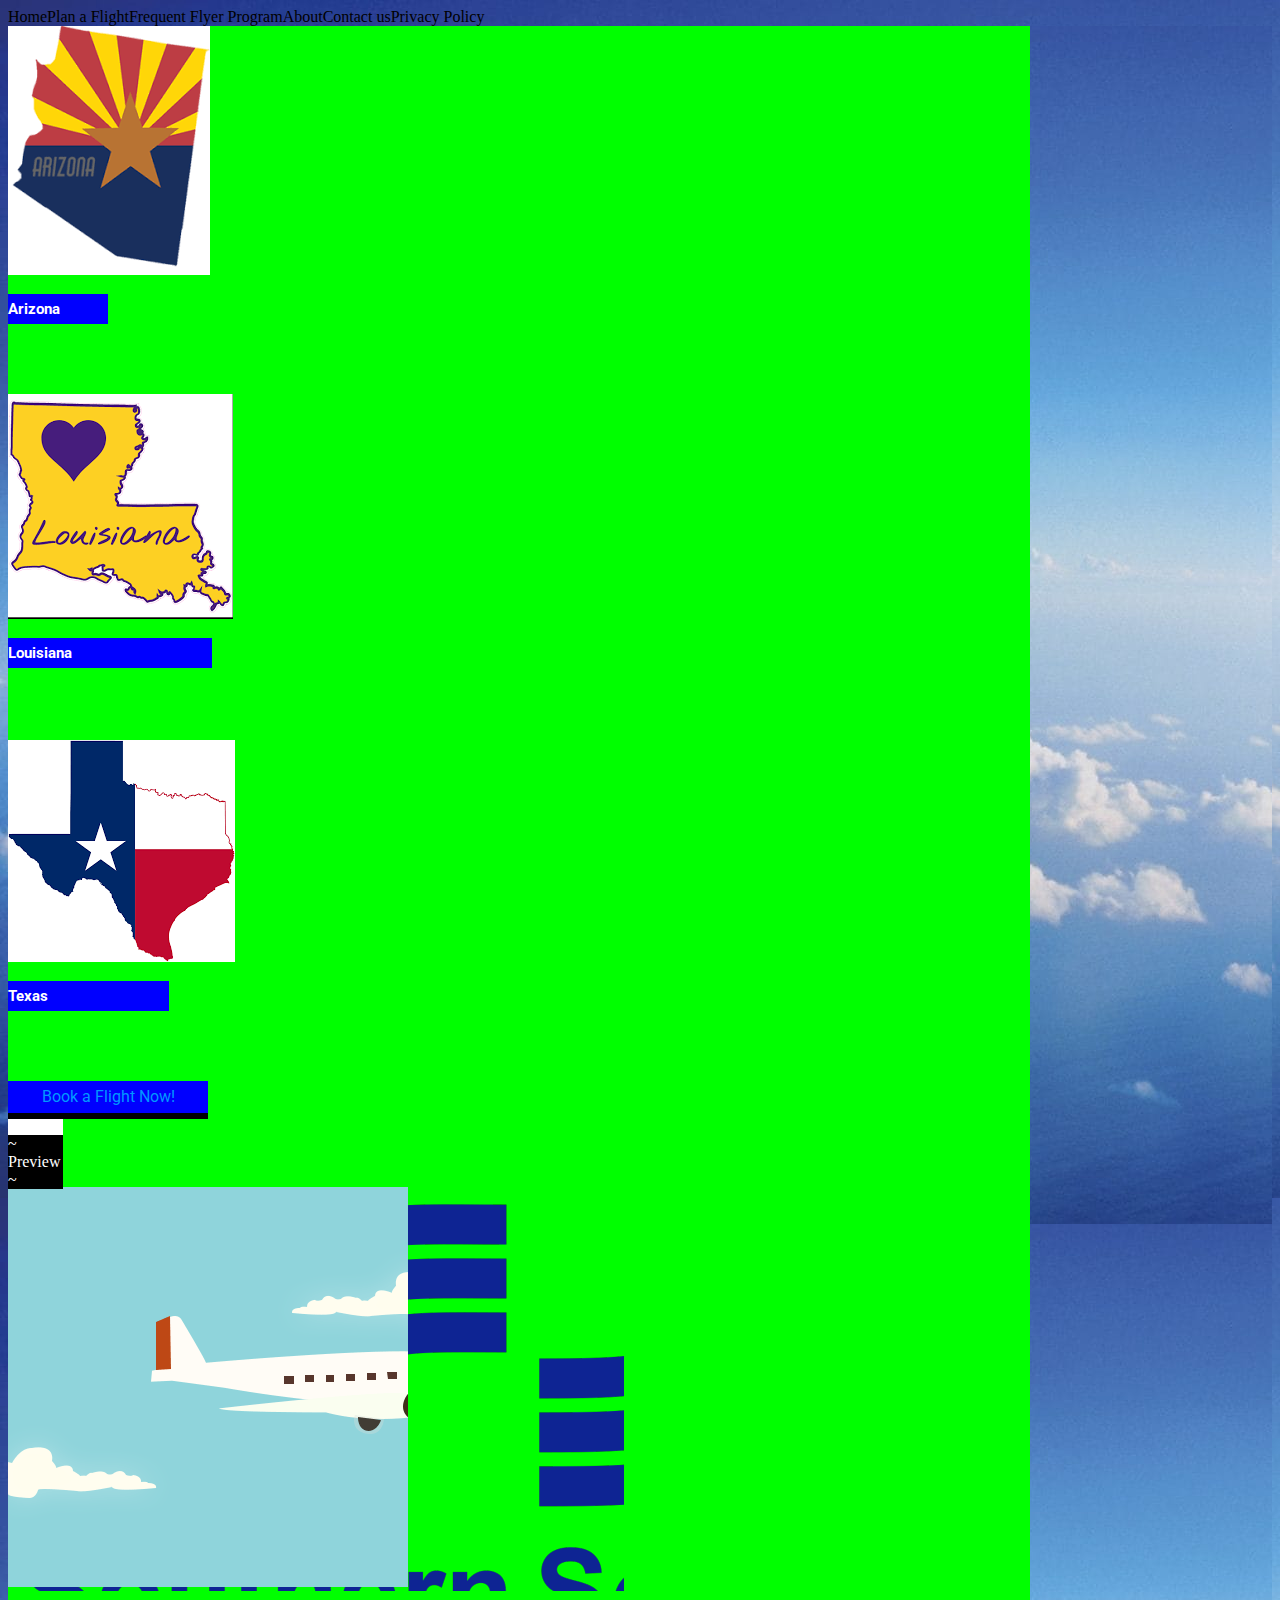
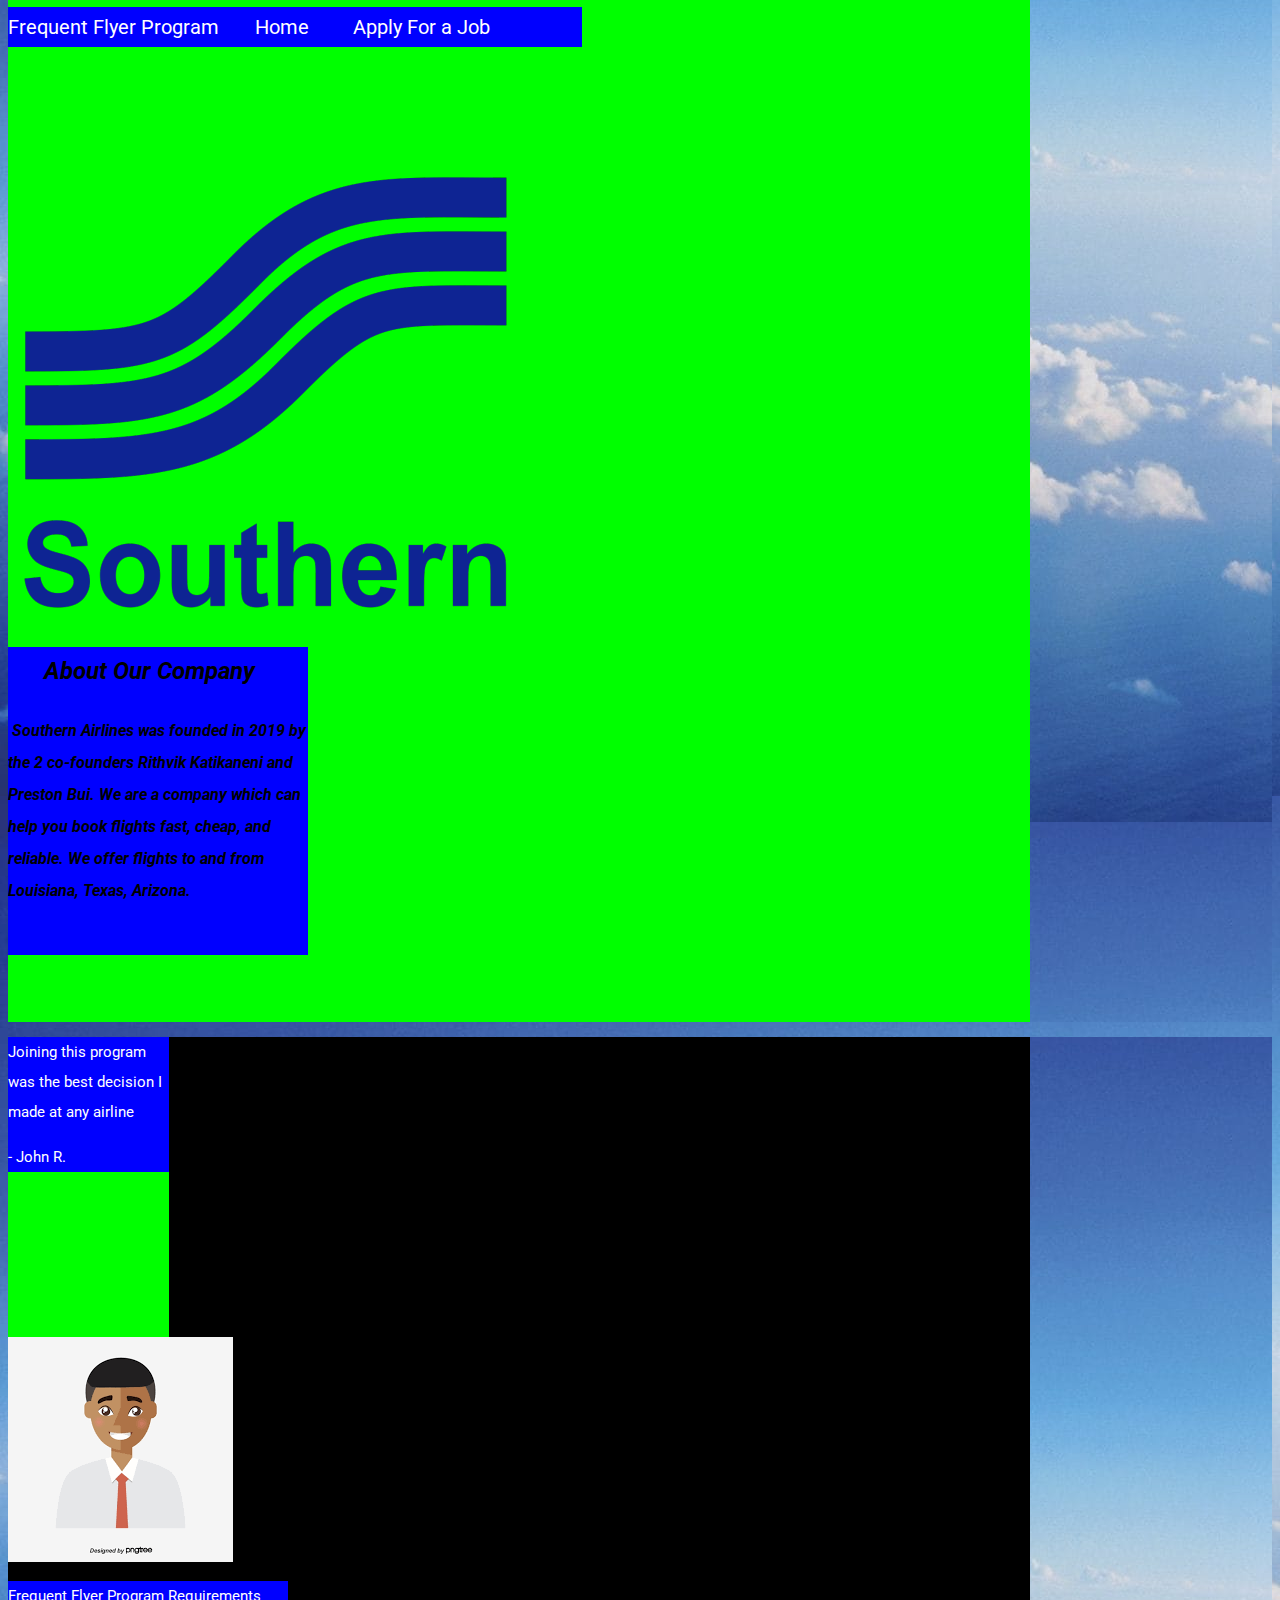
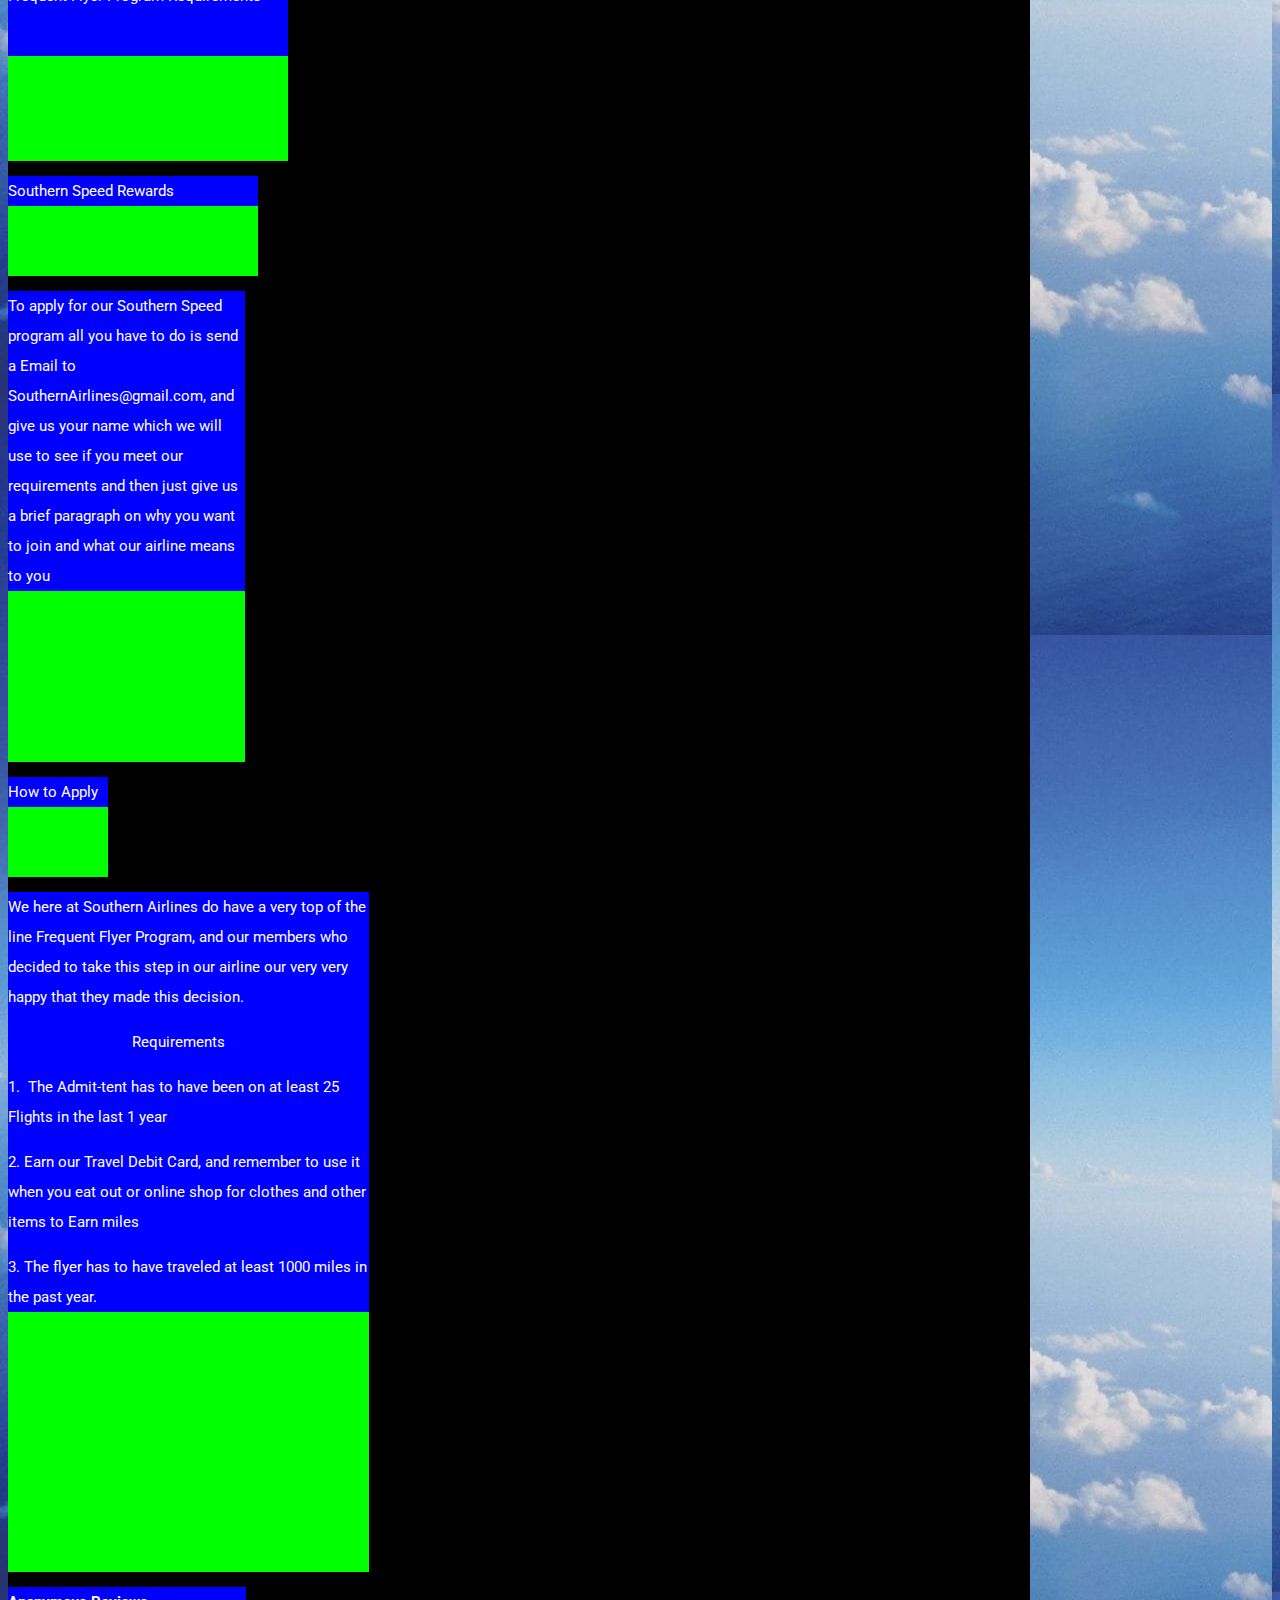
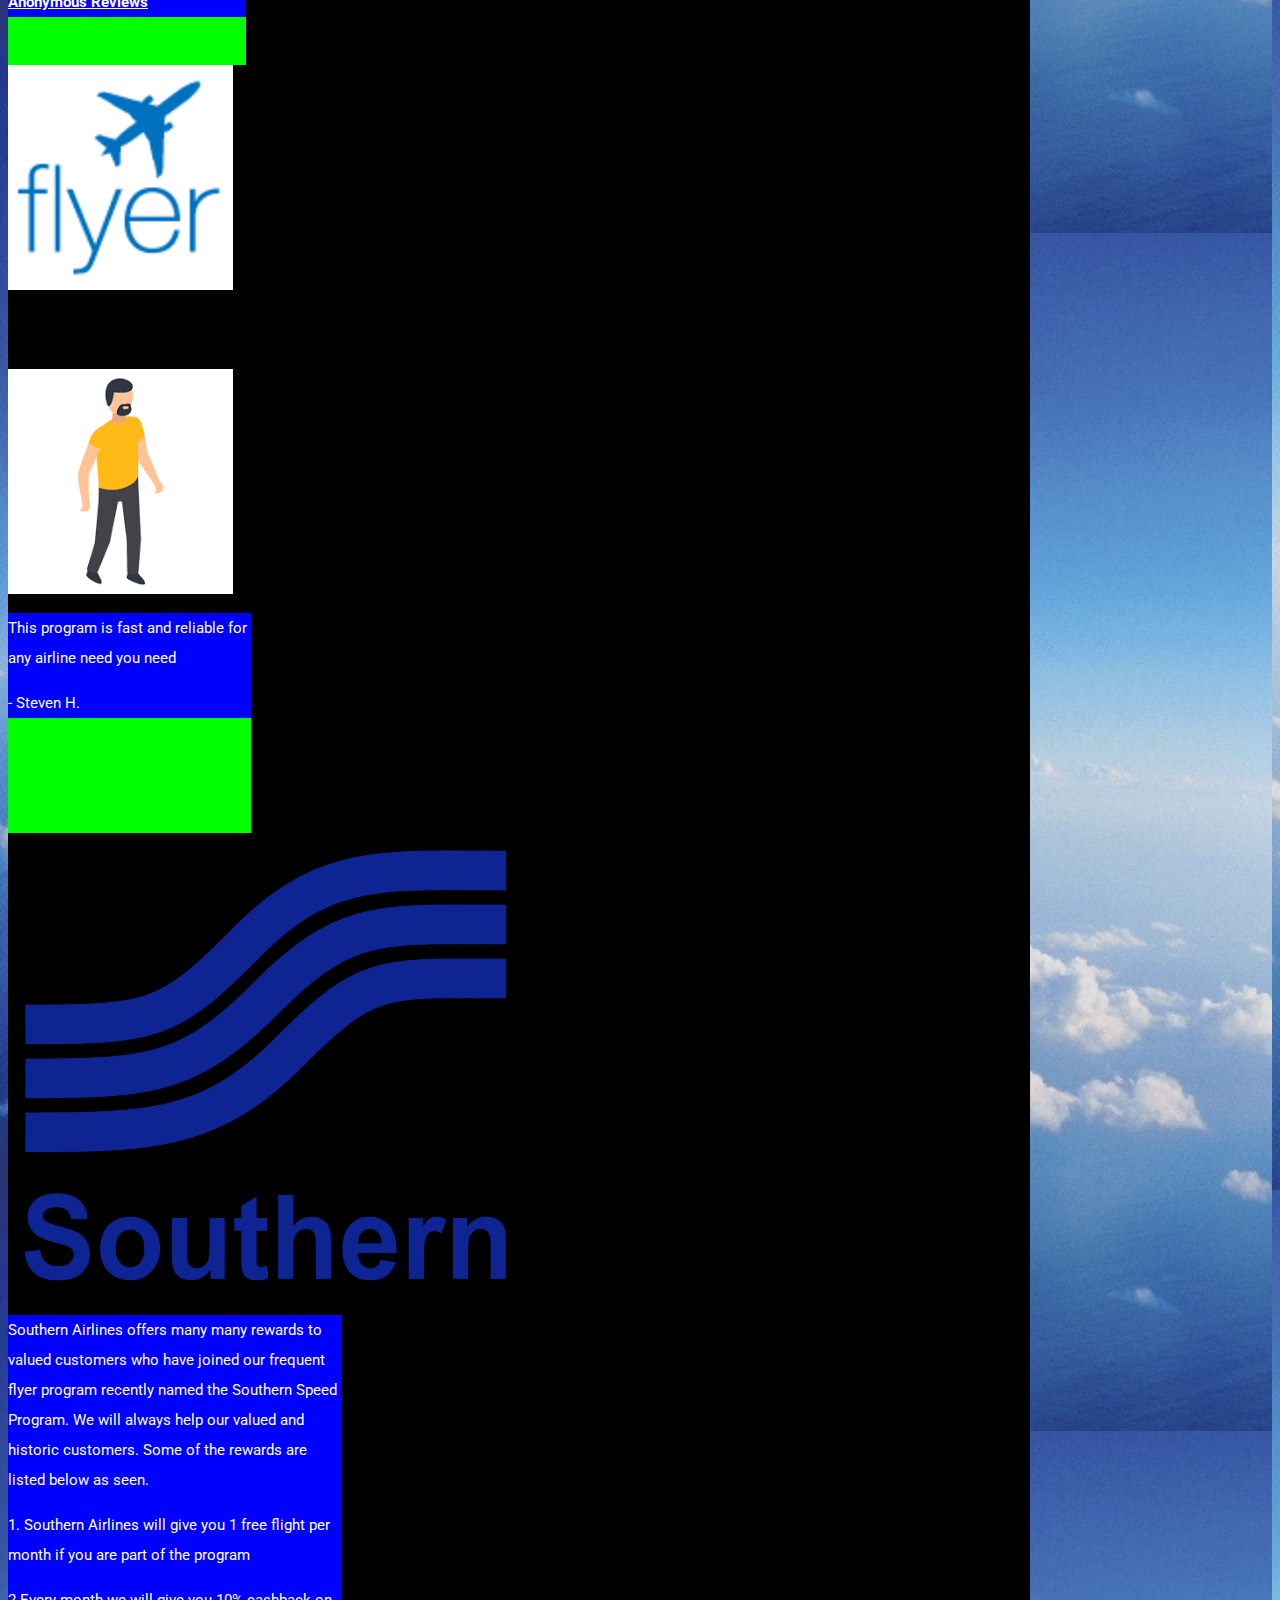
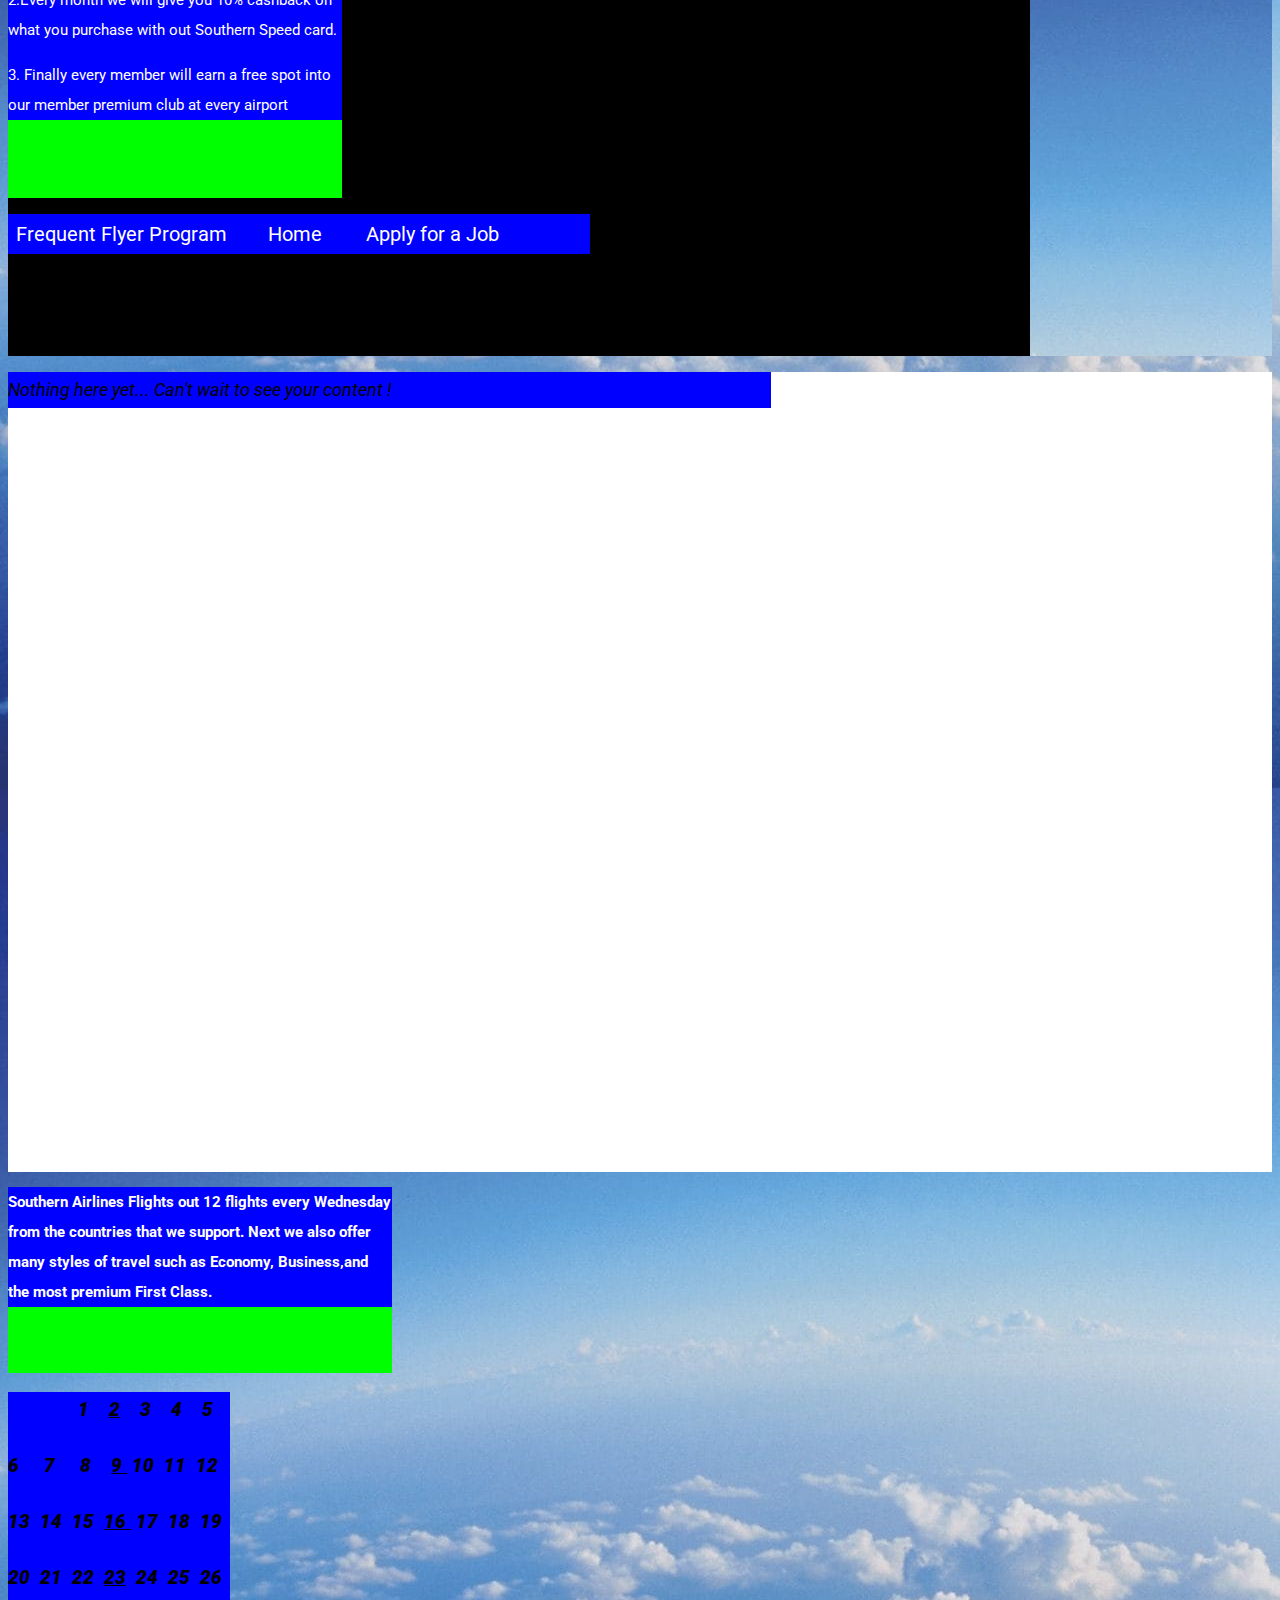
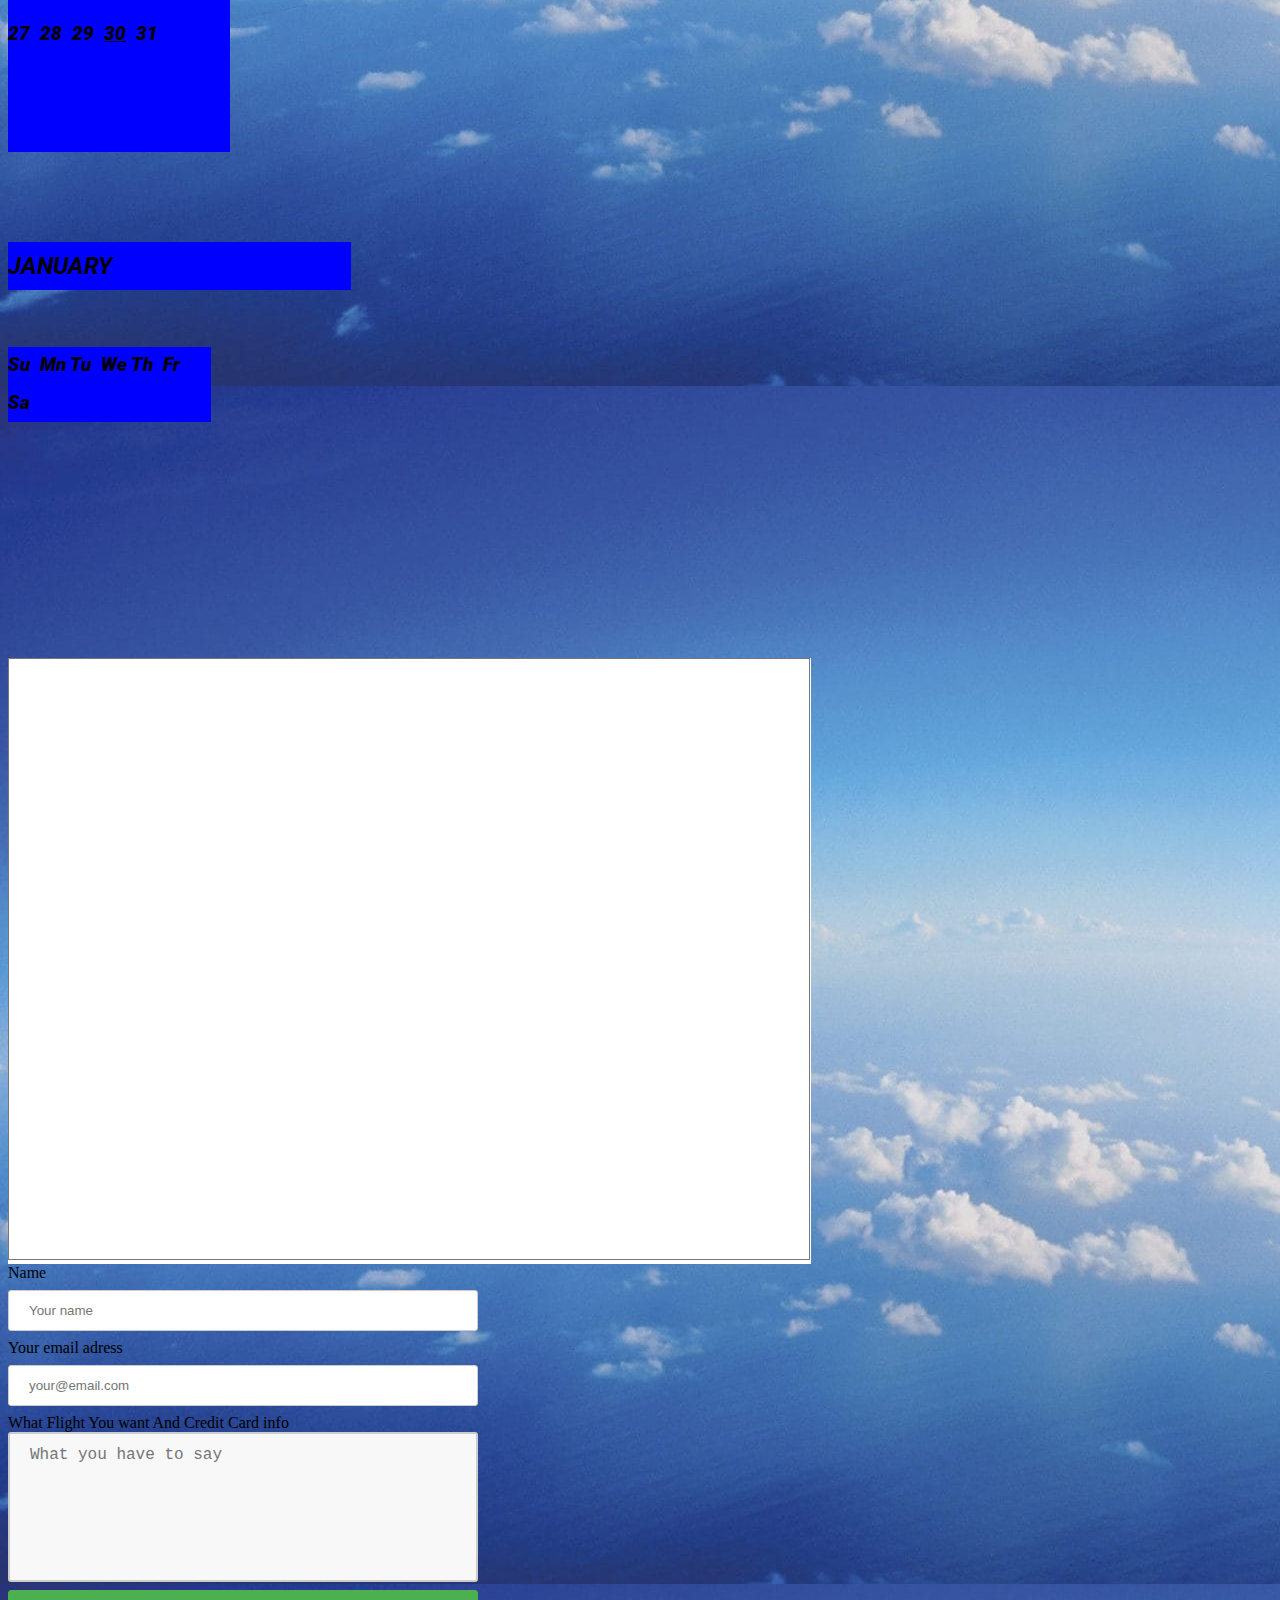
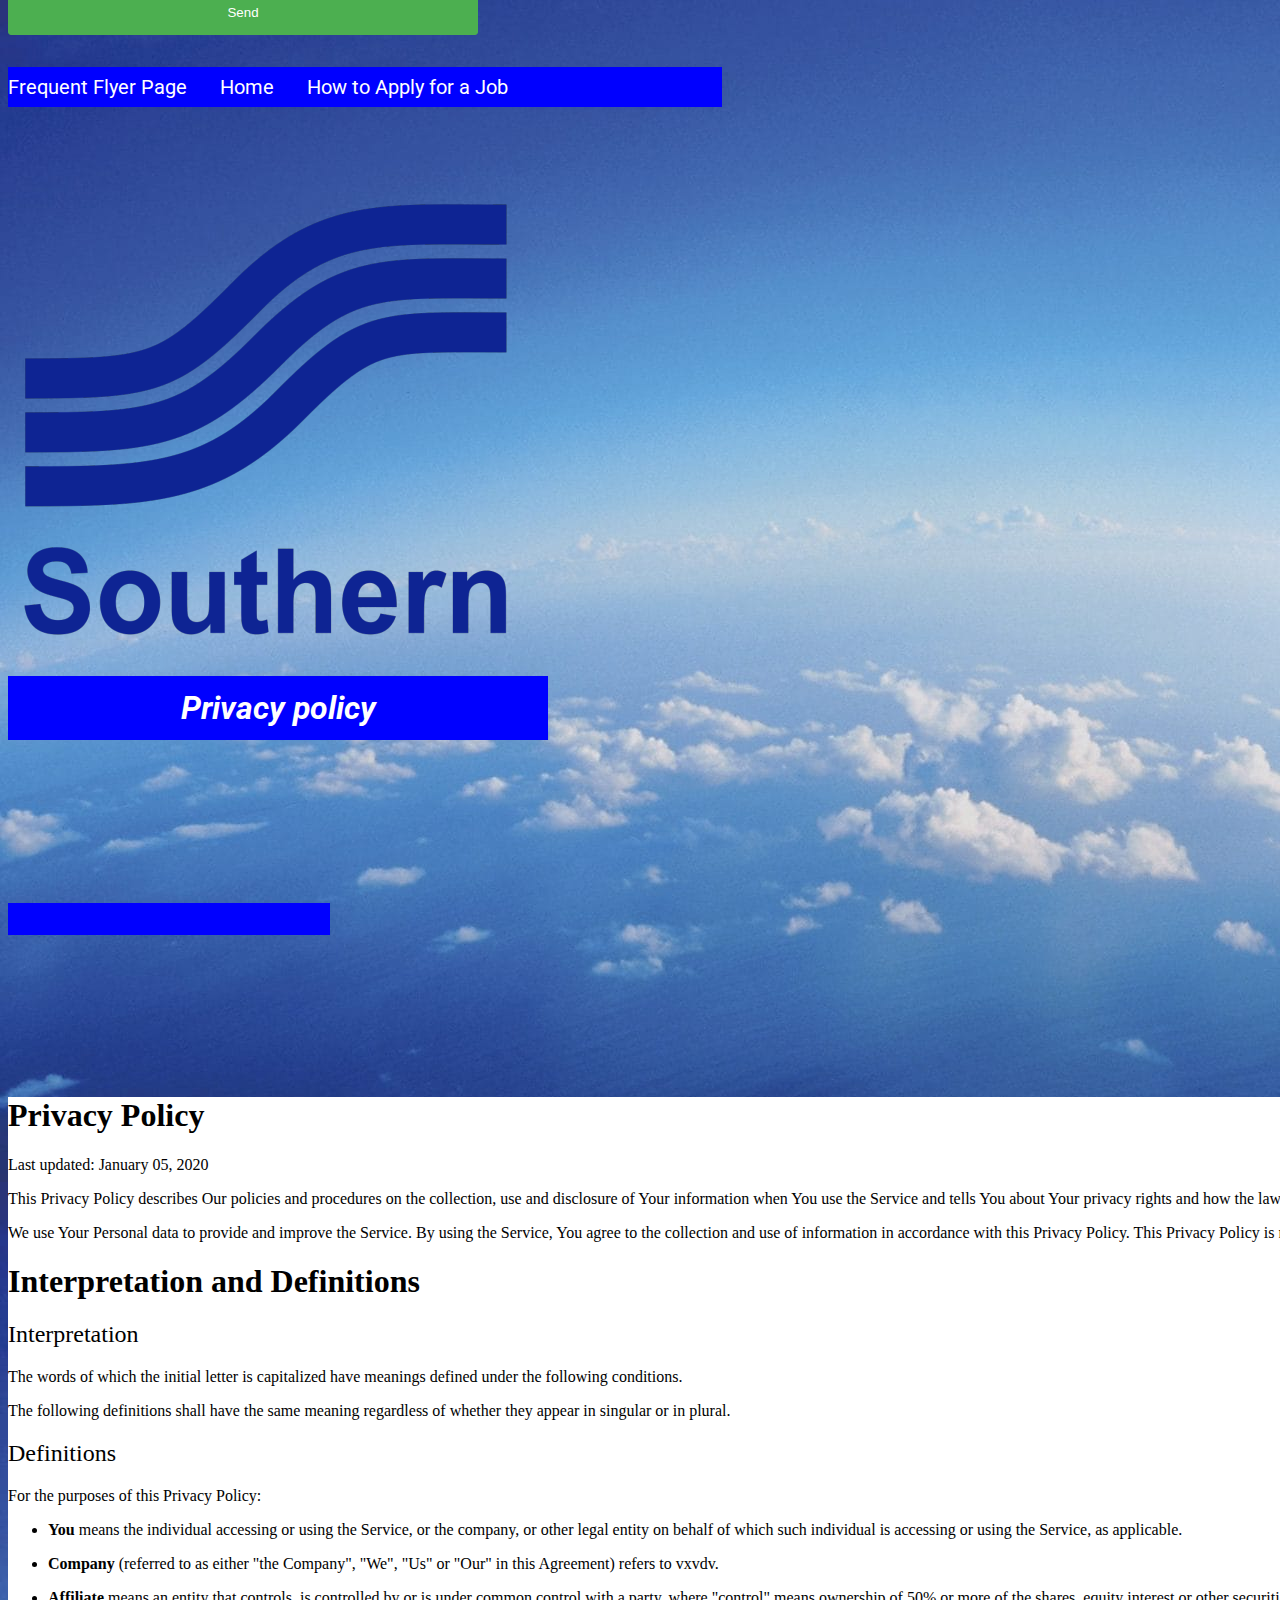
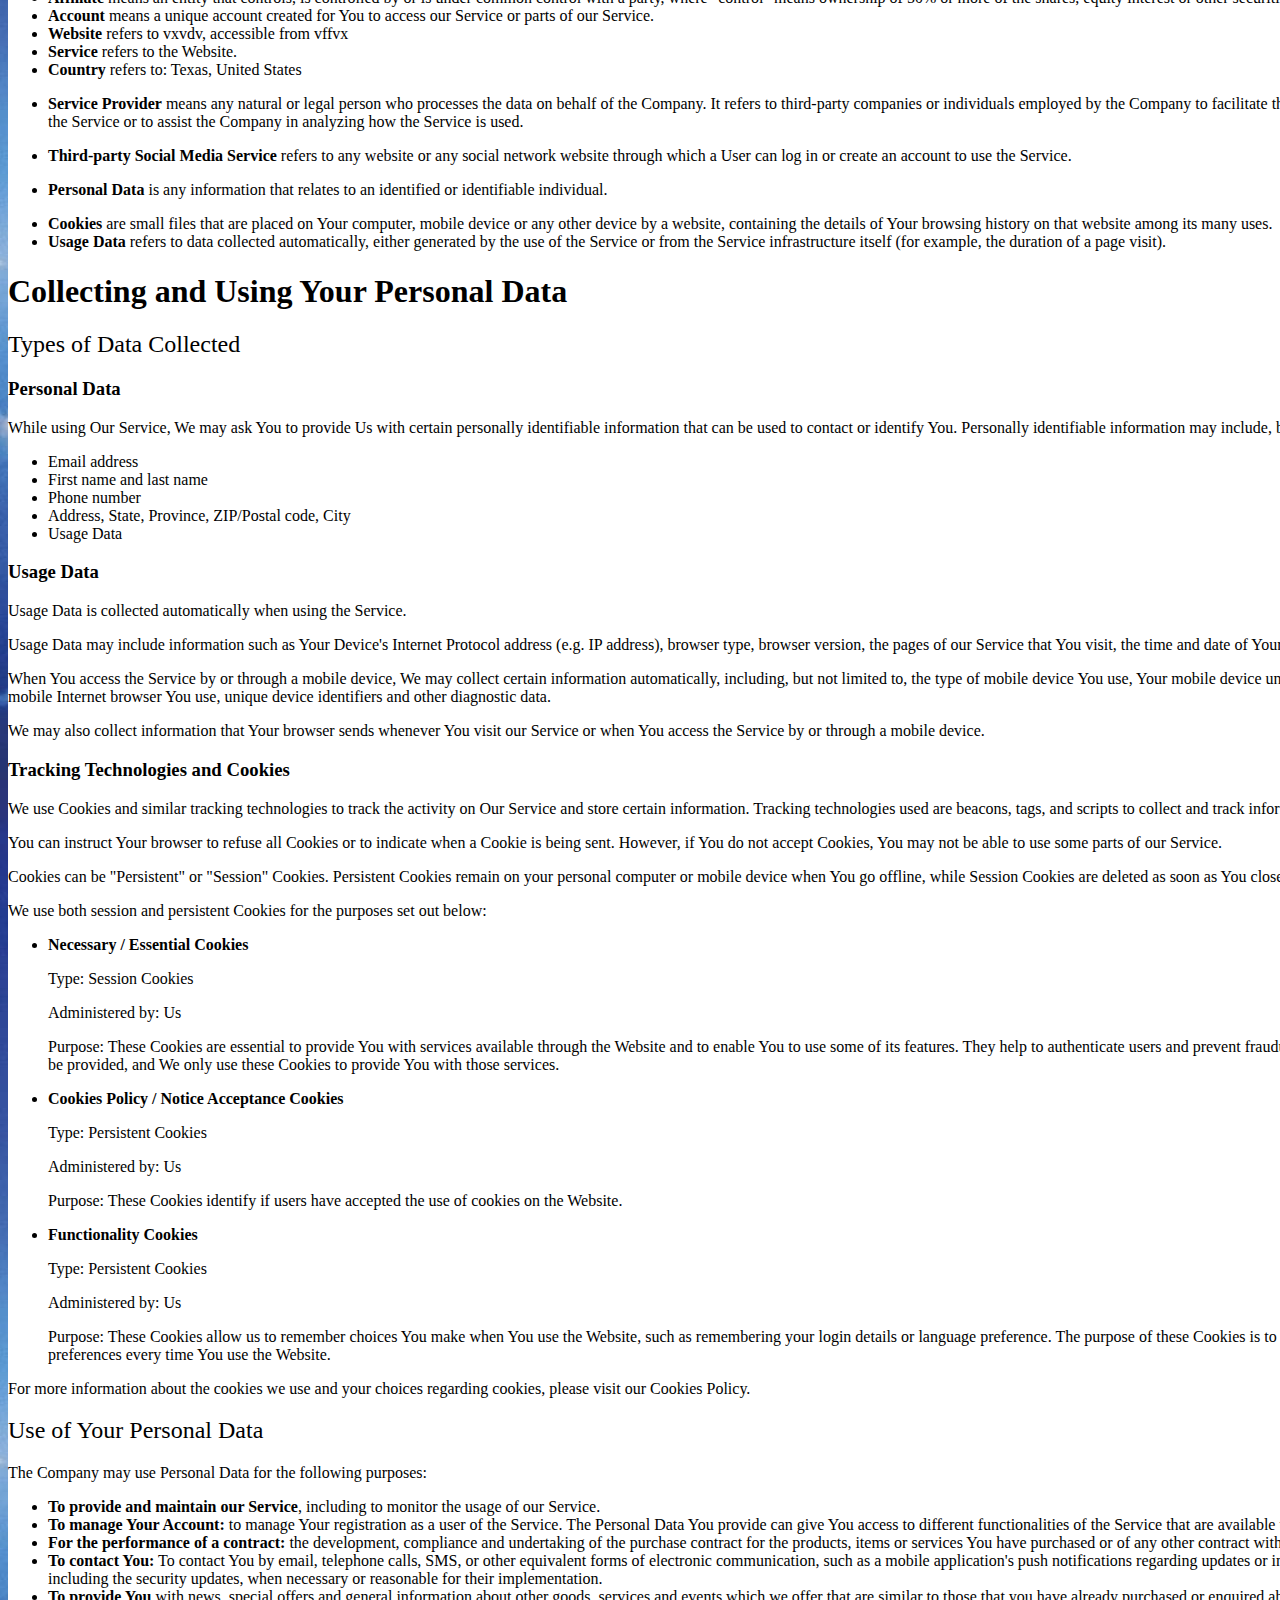
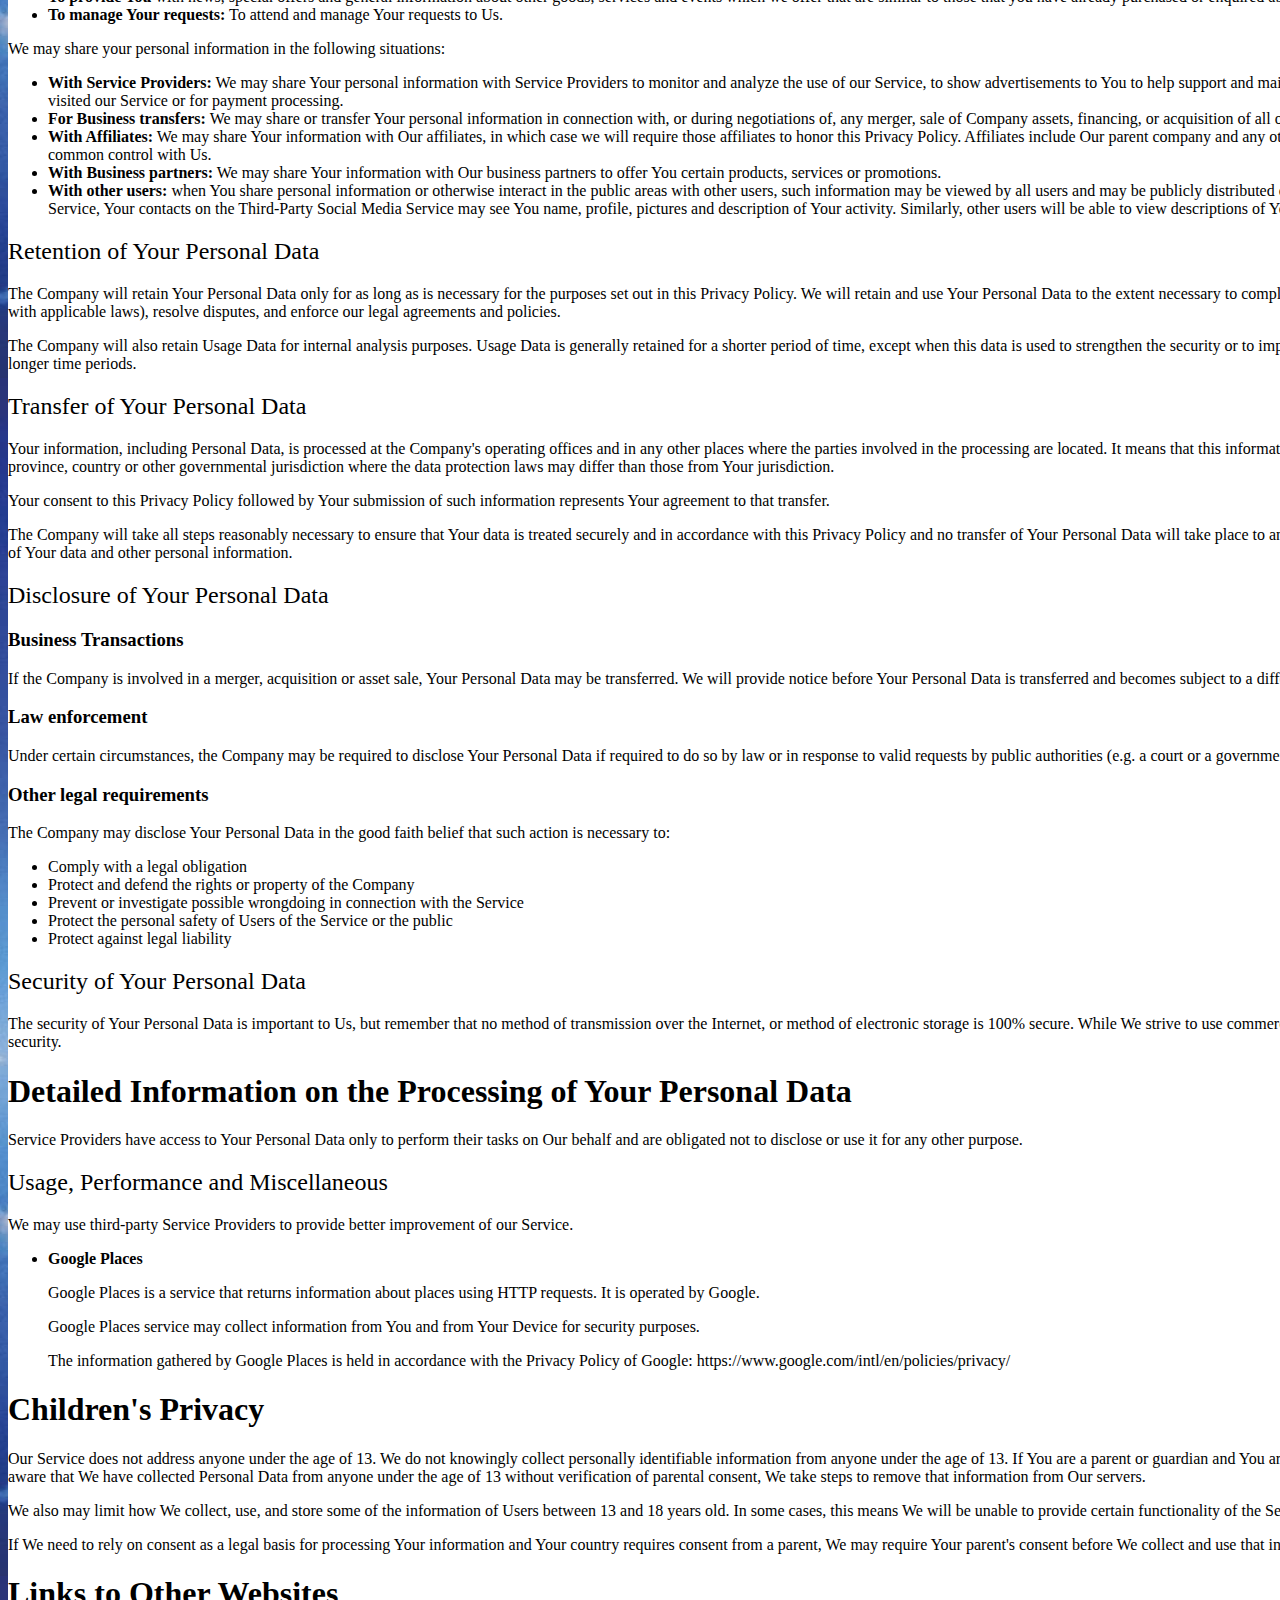
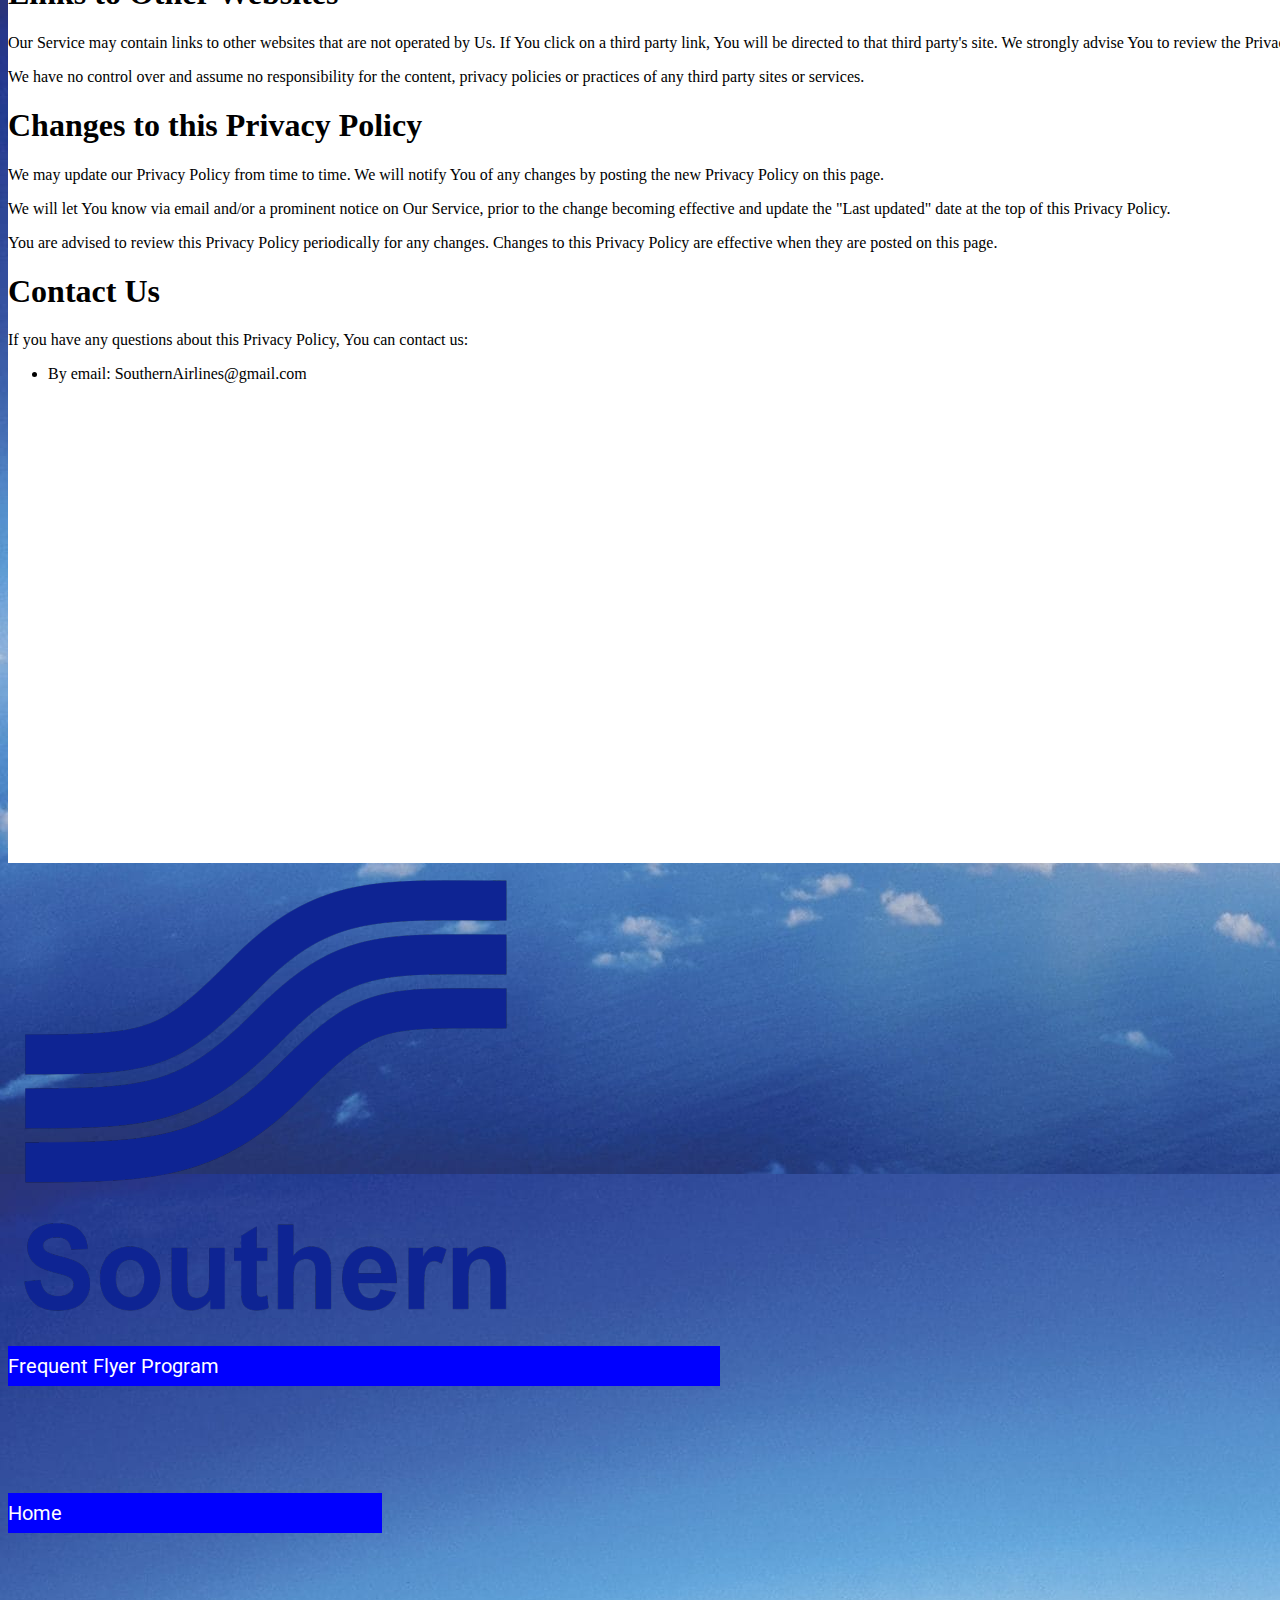
==== commit 5c96e530: "Create Index.html" ====
--- a/Index.html
+++ b/Index.html
@@ -15,8 +15,8 @@
     <style type="text/css" class="silex-style"></style>
     <script type="text/javascript" class="silex-script"></script>
 
-    <style class="silex-inline-styles" type="text/css">.silex-id-1439156722930-51 {background-color: rgb(230, 230, 230); cursor: auto; left: 0px; top: 0px; background-image: url(clear-blue-sky.jpeg);}.silex-id-1483139730465-7 {background-color: transparent; background-image: url(../../../../../libs/templates/silex-templates/eco1/assets/seamless_paper_texture.png); border-width: 0 0 1px 0; border-style: groove;}.silex-id-1483139563582-5 {min-width: 980px; background-color: rgba(255,255,255,1); background-image: url(clear-blue-sky.jpeg);}@media only screen and (max-width: 480px) {.silex-id-1483139563582-5 {top: 200px; left: 0px;}}.silex-id-1483139563581-4 {min-height: 398px; background-color: transparent; top: 0px; left: 0px;}@media only screen and (max-width: 480px) {.silex-id-1483139563581-4 {min-height: 657px;}}.silex-id-1577807836138-4 {width: 174px; min-height: 170px; top: 727px; left: 100px;}@media only screen and (max-width: 480px) {.silex-id-1577807836138-4 {min-height: 110px; top: -337px; left: 88.67706298828125px; width: 123px;}}.silex-id-1577807766895-2 {width: 100px; min-height: 100px; top: 670px; left: 147px;}@media only screen and (max-width: 480px) {.silex-id-1577807766895-2 {min-height: 100px; top: 0px; left: 0px; width: 87px;}}.silex-id-1577807621340-0 {width: 176px; min-height: 170px; top: 727px; left: 368px;}@media only screen and (max-width: 480px) {.silex-id-1577807621340-0 {min-height: 106px; top: -456px; left: 174.51040142774582px; width: 113px;}}.silex-id-1577750508251-2 {width: 204px; min-height: 102px; top: 661px; left: 404px;}@media only screen and (max-width: 480px) {.silex-id-1577750508251-2 {min-height: 100px; top: 0px; left: 121px; width: 131px;}}.silex-id-1577807705857-1 {width: 181px; min-height: 170px; top: 727px; left: 663px;}.silex-id-1577750696019-5 {width: 161px; min-height: 100px; top: 654px; left: 710px;}@media only screen and (max-width: 480px) {.silex-id-1577750696019-5 {min-height: 100px; top: -95px; left: 12px; width: 161px;}}.silex-id-1439156719794-20 {width: 200px; top: 619px; left: 47px; background-color: rgba(0,0,0,1); border-top-width: 5px; border-right-width: 5px; border-bottom-width: 5px; border-left-width: 5px; border-top-style: solid; border-right-style: solid; border-bottom-style: solid; border-left-style: solid; border-top-color: rgb(0, 153, 255); border-right-color: rgb(0, 153, 255); border-bottom-color: rgb(0, 153, 255); border-left-color: rgb(0, 153, 255); min-height: 38px;}@media only screen and (max-width: 480px) {.silex-id-1439156719794-20 {width: 443px; min-height: 30px;}}.silex-id-1439156722120-43 {width: 300px; top: 281.1875px; left: 35px; border-top-color: rgb(0, 0, 0); border-right-color: rgb(0, 0, 0); border-bottom-color: rgb(0, 0, 0); border-left-color: rgb(0, 0, 0); min-height: 375px;}@media only screen and (max-width: 480px) {.silex-id-1439156722120-43 {top: 251px; left: 11px; width: 423px; min-height: 199px;}}.silex-id-1538164447623-6 {height: 68px; width: 55px; background-color: rgba(255,255,255,1); top: 416px; left: 617px; min-height: -1px; border-width: 5px 5px 5px 5px; border-style: solid; border-color: rgba(255,255,255,1);}.silex-id-1577744547350-1 {width: 616px; min-height: 337px; top: 228px; left: 398px; background-image: url(Southern_Airways_logo.svg.png);}@media only screen and (max-width: 480px) {.silex-id-1577744547350-1 {min-height: 337px; top: 12px; left: -0.3333333432674408px; width: 462px;}}.silex-id-1578249548163-0 {width: 574px; min-height: 153px; top: 98px; left: 444px; background-color: transparent;}.silex-id-1578248893493-0 {width: 255px; min-height: 246px; top: 19.1875px; left: 42px;}.silex-id-1492633712778-6 {background-color: rgba(255,255,255,1); background-image: url(clear-blue-sky.jpeg); min-width: 980px;}.silex-id-1492633712777-5 {min-height: 1077px; top: 216px; left: 0px; background-image: url(clear-blue-sky.jpeg);}.silex-id-1578187686050-4 {width: 161px; min-height: 300px; top: 925px; left: 72.5px;}.silex-id-1578187562695-2 {width: 157px; min-height: 172px; top: 758px; left: 76.5px;}@media only screen and (max-width: 480px) {.silex-id-1578187562695-2 {min-height: 172px; top: -1491.5px; left: 4px; width: 157px;}}.silex-id-1578093291689-3 {width: 280px; min-height: 180px; top: 163.125px; left: 134px;}.silex-id-1578187126641-1 {width: 250px; min-height: 100px; top: 163.125px; left: 465px;}.silex-id-1578187823828-6 {width: 237px; min-height: 471px; top: 229px; left: 804px;}.silex-id-1578187733885-5 {width: 100px; min-height: 100px; top: 163.125px; left: 879px;}.silex-id-1578181219207-12 {width: 361px; min-height: 680px; top: 229px; left: 76.5px;}.silex-id-1578187607158-3 {width: 238px; min-height: 78px; top: 691px; left: 420px;}.silex-id-1578188327897-9 {width: 323px; min-height: 304px; top: 753px; left: 335px;}.silex-id-1578188104322-7 {width: 184px; min-height: 183px; top: 753px; left: 705px;}@media only screen and (max-width: 480px) {.silex-id-1578188104322-7 {min-height: 183px; top: -268px; left: 56.46875px; width: 184px;}}.silex-id-1578188202821-8 {width: 243px; min-height: 220px; top: 930px; left: 688px;}.silex-id-1578250024672-1 {width: 193px; min-height: 171px; top: 5px; left: 134px;}.silex-id-1578186037526-0 {width: 334px; min-height: 483px; top: 229px; left: 456px;}.silex-id-1578250100015-2 {width: 582px; min-height: 142px; top: 21.125px; left: 406px;}.silex-id-1492633694354-4 {background-color: rgba(255,255,255,1); top: 180px; left: 5px; background-image: url(../../../../../libs/templates/silex-templates/eco1/assets/halftone.png);}.silex-id-1492633694353-3 {min-height: 800px;}.silex-id-1492633737513-7 {min-height: 75px; width: 763px; top: 30px; left: 0px;}@media only screen and (max-width: 480px) {.silex-id-1492633737513-7 {top: 11px; left: 11px; width: 423px; min-height: 520px;}}.silex-id-1483139189898-1 {top: 1290px; left: 5px; background-color: rgba(56,56,56,1); min-width: 980px; background-image: url(../../../../../libs/templates/silex-templates/eco1/assets/footer_lodyas.png);}@media only screen and (max-width: 480px) {.silex-id-1483139189898-1 {top: 1131px; left: 0px;}}.silex-id-1577808664102-6 {width: 384px; min-height: 186px; top: 235px; left: 31px;}.silex-id-1577808819584-7 {width: 222px; min-height: 430px; top: 437.8125px; left: 1000px;}.silex-id-1577809300988-8 {width: 343px; min-height: 87px; top: 350px; left: 1024px;}.silex-id-1577809347964-9 {width: 203px; min-height: 111px; top: 394px; left: 995px;}.silex-id-1578093078768-1 {}.silex-id-1578093078680-0 {min-height: 100px;}.silex-id-1578180721516-5 {}.silex-id-1578180721443-4 {min-height: 100px;}.silex-id-1578250218464-3 {width: 803px; min-height: 606px; background-color: rgb(255, 255, 255); top: 207px; left: 784px;}.silex-id-1578250796842-5 {width: 470px; height: 387px; background-color: transparent; top: 437.8125px; left: 17px;}.silex-id-1578255379755-6 {width: 714px; min-height: 120px; top: 77px; left: 802px;}.silex-id-1578255535421-8 {width: 218px; min-height: 152px; top: 45px; left: 100px;}.silex-id-1578266477516-9 {width: 540px; min-height: 211px; top: 146px; left: 396px;}.silex-id-1578266537040-10 {width: 322px; min-height: 173px; top: 238px; left: 118px;}.silex-id-1578266799189-11 {width: 1873px; min-height: 4566px; background-color: rgb(255, 255, 255); top: 265px; left: 36px;}.silex-id-1578267039311-12 {width: 318px; min-height: 217px; top: 21px; left: 58px;}.silex-id-1578267073805-13 {width: 712px; min-height: 131px; top: 102px; left: 1315px;}.silex-id-1578267273424-14 {width: 374px; min-height: 119px; top: 102px; left: 1563px;}.silex-id-1578267340557-15 {width: 245px; min-height: 100px; top: 102px; left: 1664px;}.silex-id-1578267660966-16 {width: 327px; min-height: 169px; top: 727px; left: 1337px;}.silex-id-1578267972395-17 {width: 1897px; min-height: 2332px; background-color: rgb(255, 255, 255); top: 202px; left: 13px;}.silex-id-1578268022300-18 {width: 483px; min-height: 100px; top: 86px; left: 562px;}.silex-id-1578268080568-19 {width: 299px; min-height: 196px; top: 0px; left: 68px;}.silex-id-1578268300522-20 {width: 526px; min-height: 134px; top: 68px; left: 972px;}</style>
-    <script type="text/json" class="silex-json-styles">[{"fonts":[{"family":"'Roboto', sans-serif","href":"https://fonts.googleapis.com/css?family=Roboto"}],"desktop":{"silex-id-1439156722930-51":{"background-color":"rgb(230, 230, 230)","cursor":"auto","left":"0px","top":"0px","background-image":"url(clear-blue-sky.jpeg)"},"silex-id-1439156722322-45":{"width":"577px","top":"43.125px","left":"301px","min-height":"83px","background-color":"rgba(255,255,255,1)"},"silex-id-1439156722120-43":{"width":"300px","top":"281.1875px","left":"35px","border-top-color":"rgb(0, 0, 0)","border-right-color":"rgb(0, 0, 0)","border-bottom-color":"rgb(0, 0, 0)","border-left-color":"rgb(0, 0, 0)","min-height":"375px"},"silex-id-1439156719794-20":{"width":"200px","top":"619px","left":"47px","background-color":"rgba(0,0,0,1)","border-top-width":"5px","border-right-width":"5px","border-bottom-width":"5px","border-left-width":"5px","border-top-style":"solid","border-right-style":"solid","border-bottom-style":"solid","border-left-style":"solid","border-top-color":"rgb(0, 153, 255)","border-right-color":"rgb(0, 153, 255)","border-bottom-color":"rgb(0, 153, 255)","border-left-color":"rgb(0, 153, 255)","min-height":"38px"},"silex-id-1471339869605-1":{"min-height":"570px","width":"889px","top":"158px","left":"46px"},"silex-id-1483139189898-1":{"top":"1290px","left":"5px","background-color":"rgba(56,56,56,1)","min-width":"980px","background-image":"url(../../../../../libs/templates/silex-templates/eco1/assets/footer_lodyas.png)"},"silex-id-1483139563581-4":{"min-height":"398px","background-color":"transparent","top":"0px","left":"0px"},"silex-id-1483139563582-5":{"min-width":"980px","background-color":"rgba(255,255,255,1)","background-image":"url(clear-blue-sky.jpeg)"},"silex-id-1483139730465-7":{"background-color":"transparent","background-image":"url(../../../../../libs/templates/silex-templates/eco1/assets/seamless_paper_texture.png)","border-width":"0 0 1px 0 ","border-style":"groove"},"silex-id-1483140114350-8":{"top":"140px","left":"0px","background-color":"rgba(255,255,255,1)","min-width":"980px","background-image":"url(../../../../../libs/templates/silex-templates/eco1/assets/halftone.png)"},"silex-id-1483140114351-9":{"min-height":"693px","background-color":"transparent","top":"15px","left":"314px","width":"980px"},"silex-id-1483140114352-11":{"width":"300px","top":"5px","left":"0px","background-color":"rgb(255, 255, 255)","background-image":"url(../../../../../libs/templates/silex-templates/eco1/assets/goat.jpg)","background-size":"cover","background-repeat-x":"no-repeat","background-repeat-y":"no-repeat","background-position-x":"50%","background-position-y":"50%","border-top-width":"4px","border-right-width":"4px","border-bottom-width":"4px","border-left-width":"4px","border-top-style":"solid","border-right-style":"solid","border-bottom-style":"solid","border-left-style":"solid","border-top-color":"rgb(255, 255, 255)","border-right-color":"rgb(255, 255, 255)","border-bottom-color":"rgb(255, 255, 255)","border-left-color":"rgb(255, 255, 255)","min-height":"200px"},"silex-id-1483140114352-12":{"width":"298px","top":"212px","left":"0px","min-height":"26px"},"silex-id-1483140114353-13":{"width":"298px","top":"236px","left":"2px","min-height":"32px"},"silex-id-1483140114353-15":{"width":"300px","top":"5px","left":"0px","background-color":"rgb(255, 255, 255)","background-image":"url(../../../../../libs/templates/silex-templates/eco1/assets/boat.jpg)","background-size":"cover","background-repeat-x":"no-repeat","background-repeat-y":"no-repeat","background-position-x":"50%","background-position-y":"50%","border-top-width":"4px","border-right-width":"4px","border-bottom-width":"4px","border-left-width":"4px","border-top-style":"solid","border-right-style":"solid","border-bottom-style":"solid","border-left-style":"solid","border-top-color":"rgb(255, 255, 255)","border-right-color":"rgb(255, 255, 255)","border-bottom-color":"rgb(255, 255, 255)","border-left-color":"rgb(255, 255, 255)","min-height":"200px"},"silex-id-1483140114354-16":{"width":"300px","top":"212px","left":"0px","min-height":"26px"},"silex-id-1483140114354-17":{"width":"298px","top":"236px","left":"2px","min-height":"32px"},"silex-id-1483140114355-19":{"width":"300px","top":"5px","left":"0px","background-color":"rgb(255, 255, 255)","background-image":"url(../../../../../libs/templates/silex-templates/eco1/assets/duck.jpg)","background-size":"cover","background-repeat-x":"no-repeat","background-repeat-y":"no-repeat","background-position-x":"50%","background-position-y":"50%","border-top-width":"4px","border-right-width":"4px","border-bottom-width":"4px","border-left-width":"4px","border-top-style":"solid","border-right-style":"solid","border-bottom-style":"solid","border-left-style":"solid","border-top-color":"rgb(255, 255, 255)","border-right-color":"rgb(255, 255, 255)","border-bottom-color":"rgb(255, 255, 255)","border-left-color":"rgb(255, 255, 255)","min-height":"200px"},"silex-id-1483140114355-20":{"width":"300px","top":"212px","left":"0px","min-height":"26px"},"silex-id-1483140114355-21":{"width":"298px","top":"236px","left":"2px","min-height":"32px"},"silex-id-1483140123370-22":{"min-height":"75px","width":"763px","top":"30px","left":"0px"},"silex-id-1492633694353-3":{"width":"","background-color":"","min-height":"800px"},"silex-id-1492633694354-4":{"background-color":"rgba(255,255,255,1)","top":"180px","left":"5px","background-image":"url(../../../../../libs/templates/silex-templates/eco1/assets/halftone.png)"},"silex-id-1492633712777-5":{"background-color":"","min-height":"1077px","top":"216px","left":"0px","background-image":"url(clear-blue-sky.jpeg)"},"silex-id-1492633712778-6":{"background-color":"rgba(255,255,255,1)","background-image":"url(clear-blue-sky.jpeg)","min-width":"980px"},"silex-id-1492633737513-7":{"min-height":"75px","width":"763px","top":"30px","left":"0px"},"silex-id-1538164447623-6":{"height":"68px","width":"55px","background-color":"rgba(255,255,255,1)","top":"416px","left":"617px","min-height":"-1px","border-width":"5px 5px 5px 5px ","border-style":"solid","border-color":"rgba(255,255,255,1)"},"silex-id-1548873003503-4":{"height":"387px","width":"460px","background-color":"transparent","top":"148px","left":"520px"},"silex-id-1548873044453-5":{"width":"460px","height":"400px","background-color":"transparent","top":"148px","left":"0px"},"silex-id-1552773787501-6":{"width":"100px","min-height":"100px","background-color":"rgb(255, 255, 255)","top":"100px","left":"653px"},"silex-id-1439156719679-19":{"min-height":"0px","top":"0px","left":"0px","width":"0px"},"silex-id-1577736145516-0":{"width":"233px","min-height":"170px","top":"-75.875px","left":"657px"},"silex-id-1439156720704-29":{"min-height":"0px","top":"0px","left":"0px","width":"0px"},"silex-id-1577744536428-0":{"min-height":"0px","top":"0px","left":"0px","width":"0px"},"silex-id-1577744547350-1":{"width":"616px","min-height":"337px","top":"228px","left":"398px","background-image":"url(Southern_Airways_logo.svg.png)"},"silex-id-1577750508251-2":{"width":"204px","min-height":"102px","top":"661px","left":"404px"},"silex-id-1577750696019-5":{"width":"161px","min-height":"100px","top":"654px","left":"710px"},"silex-id-1577750865415-6":{"min-height":"0px","top":"0px","left":"0px","width":"0px"},"silex-id-1577751787319-8":{"min-height":"0px","top":"509px","left":"100px","width":"0px"},"silex-id-1577751810427-9":{"min-height":"0px","top":"509px","left":"100px","width":"0px"},"silex-id-1577751857233-11":{"min-height":"0px","top":"0px","left":"0px","width":"0px"},"silex-id-1577751865417-12":{"min-height":"0px","top":"139px","left":"100px","width":"0px"},"silex-id-1577751822969-10":{"min-height":"0px","top":"139px","left":"100px","width":"0px"},"silex-id-1577751975642-14":{"min-height":"0px","top":"139px","left":"100px","width":"0px"},"silex-id-1577750638614-3":{"min-height":"0px","top":"509px","left":"100px","width":"0px"},"silex-id-1577750974382-7":{"min-height":"0px","top":"509px","left":"100px","width":"0px"},"silex-id-1577750680489-4":{"min-height":"64px","top":"509px","left":"100px","width":"92px"},"silex-id-1577807621340-0":{"width":"176px","min-height":"170px","top":"727px","left":"368px"},"silex-id-1577807705857-1":{"width":"181px","min-height":"170px","top":"727px","left":"663px"},"silex-id-1577807766895-2":{"width":"100px","min-height":"100px","top":"670px","left":"147px"},"silex-id-1577807812650-3":{"min-height":"0px","top":"0px","left":"0px","width":"0px"},"silex-id-1577807836138-4":{"width":"174px","min-height":"170px","top":"727px","left":"100px"},"silex-id-1439156720502-27":{"min-height":"64px","top":"0px","left":"0px","width":"360px"},"silex-id-1577808664102-6":{"width":"384px","min-height":"186px","top":"235px","left":"31px"},"silex-id-1577808819584-7":{"width":"222px","min-height":"430px","top":"437.8125px","left":"1000px"},"silex-id-1577809300988-8":{"width":"343px","min-height":"87px","top":"350px","left":"1024px"},"silex-id-1577809347964-9":{"width":"203px","min-height":"111px","top":"394px","left":"995px"},"silex-id-1577809438448-10":{"min-height":"0px","top":"356px","left":"0px","width":"0px"},"silex-id-1577809451270-11":{"min-height":"0px","top":"356px","left":"0px","width":"0px"},"silex-id-1492633761489-8":{"min-height":"68px","top":"0px","left":"0px","width":"393px"},"silex-id-1483139324558-2":{"min-height":"0px","top":"0px","left":"0px"},"silex-id-1578093078680-0":{"width":"","min-height":"100px","background-color":""},"silex-id-1578093078768-1":{},"silex-id-1578093175395-2":{"width":"271px","min-height":"114px","top":"25px","left":"-1px"},"silex-id-1578093291689-3":{"width":"280px","min-height":"180px","top":"163.125px","left":"134px"},"silex-id-1578180721443-4":{"width":"","min-height":"100px","background-color":""},"silex-id-1578180721516-5":{},"silex-id-1578180730313-6":{"height":"560px","top":"0px","left":"0px","width":"400px"},"silex-id-1578180742954-7":{"min-height":"0px","top":"0px","left":"0px","width":"0px"},"silex-id-1578180754794-8":{"min-height":"68px","top":"0px","left":"0px","width":"396px"},"silex-id-1578180766633-9":{"min-height":"0px","top":"0px","left":"0px","width":"0px"},"silex-id-1578180776384-10":{"height":"0px","top":"0px","left":"0px","width":"0px"},"silex-id-1578181218889-11":{"width":"308px","min-height":"155px","top":"51px","left":"385px"},"silex-id-1578181219207-12":{"width":"361px","min-height":"680px","top":"229px","left":"76.5px"},"silex-id-1439156721816-40":{"min-height":"23px","top":"212px","left":"0px","width":"298px"},"silex-id-1439156721312-35":{"min-height":"32px","top":"220px","left":"7px","width":"298px"},"silex-id-1439156722018-42":{"min-height":"0px","top":"0px","left":"0px","width":"0px"},"silex-id-1439156721917-41":{"min-height":"0px","top":"0px","left":"0px","width":"0px"},"silex-id-1439156721413-36":{"min-height":"26px","top":"212px","left":"0px","width":"300px"},"silex-id-1439156720906-31":{"min-height":"32px","top":"236px","left":"3px","width":"298px"},"silex-id-1439156721615-38":{"min-height":"0px","top":"0px","left":"0px","width":"0px"},"silex-id-1439156721514-37":{"min-height":"0px","top":"0px","left":"0px","width":"0px"},"silex-id-1439156721007-32":{"min-height":"26px","top":"212px","left":"0px","width":"300px"},"silex-id-1439156721715-39":{"min-height":"32px","top":"236px","left":"2px","width":"298px"},"silex-id-1439156721210-34":{"min-height":"0px","top":"0px","left":"0px","width":"0px"},"silex-id-1439156721110-33":{"min-height":"0px","top":"0px","left":"0px","width":"0px"},"silex-id-1577834255923-0":{"min-height":"106px","top":"0px","left":"0px","width":"242px"},"silex-id-1578183738459-0":{"width":"344px","min-height":"100px","top":"36.125px","left":"356px"},"silex-id-1578186037526-0":{"width":"334px","min-height":"483px","top":"229px","left":"456px"},"silex-id-1578187126641-1":{"width":"250px","min-height":"100px","top":"163.125px","left":"465px"},"silex-id-1578187562695-2":{"width":"157px","min-height":"172px","top":"758px","left":"76.5px"},"silex-id-1578187607158-3":{"width":"238px","min-height":"78px","top":"691px","left":"420px"},"silex-id-1578187686050-4":{"width":"161px","min-height":"300px","top":"925px","left":"72.5px"},"silex-id-1578187733885-5":{"width":"100px","min-height":"100px","top":"163.125px","left":"879px"},"silex-id-1578187823828-6":{"width":"237px","min-height":"471px","top":"229px","left":"804px"},"silex-id-1578188104322-7":{"width":"184px","min-height":"183px","top":"753px","left":"705px"},"silex-id-1578188202821-8":{"width":"243px","min-height":"220px","top":"930px","left":"688px"},"silex-id-1578188327897-9":{"width":"323px","min-height":"304px","top":"753px","left":"335px"},"silex-id-1578247745362-10":{"min-height":"64px","top":"0px","left":"0px","width":"0px"},"silex-id-1578247812246-11":{"width":"331px","min-height":"100px","top":"36px","left":"686px"},"silex-id-1577751968250-13":{"min-height":"0px","top":"139px","left":"100px","width":"0px"},"silex-id-1577752917781-2":{"min-height":"0px","top":"139px","left":"100px","width":"0px"},"silex-id-1577912728394-1":{"min-height":"0px","top":"139px","left":"100px","width":"0px"},"silex-id-1577912780142-2":{"min-height":"0px","top":"139px","left":"100px","width":"0px"},"silex-id-1483139189897-0":{"min-height":"0px","top":"0px","left":"0px"},"silex-id-1439156720299-25":{"min-height":"0px","top":"0px","left":"0px","width":"0px"},"silex-id-1439156720197-24":{"min-height":"0px","top":"0px","left":"0px","width":"0px"},"silex-id-1439156720096-23":{"min-height":"0px","top":"0px","left":"0px","width":"0px"},"silex-id-1439156719995-22":{"min-height":"0px","top":"0px","left":"0px","width":"0px"},"silex-id-1439156719895-21":{"min-height":"0px","top":"0px","left":"0px","width":"0px"},"silex-id-1577752882489-1":{"min-height":"0px","top":"139px","left":"100px","width":"0px"},"silex-id-1577912791038-3":{"min-height":"0px","top":"139px","left":"100px","width":"0px"},"silex-id-1483139730465-6":{"min-height":"0px","top":"0px","left":"0px"},"silex-id-1577912716008-0":{"min-height":"0px","top":"0px","left":"100px","width":"0px"},"silex-id-1578248893493-0":{"width":"255px","min-height":"246px","top":"19.1875px","left":"42px"},"silex-id-1578248997923-1":{"min-height":"109px","top":"0px","left":"0px","width":"710px"},"silex-id-1578249548163-0":{"width":"574px","min-height":"153px","top":"98px","left":"444px","background-color":"transparent"},"silex-id-1578250024672-1":{"width":"193px","min-height":"171px","top":"5px","left":"134px"},"silex-id-1578250100015-2":{"width":"582px","min-height":"142px","top":"21.125px","left":"406px"},"silex-id-1578250218464-3":{"width":"803px","min-height":"606px","background-color":"rgb(255, 255, 255)","top":"207px","left":"784px"},"silex-id-1578250786592-4":{"min-height":"0px","top":"0px","left":"0px","width":"0px"},"silex-id-1578250796842-5":{"width":"470px","height":"387px","background-color":"transparent","top":"437.8125px","left":"17px"},"silex-id-1578255379755-6":{"width":"714px","min-height":"120px","top":"77px","left":"802px"},"silex-id-1578255522947-7":{"min-height":"64px","top":"0px","left":"0px","width":"92px"},"silex-id-1578255535421-8":{"width":"218px","min-height":"152px","top":"45px","left":"100px"},"silex-id-1578266477516-9":{"width":"540px","min-height":"211px","top":"146px","left":"396px"},"silex-id-1578266537040-10":{"width":"322px","min-height":"173px","top":"238px","left":"118px"},"silex-id-1578266799189-11":{"width":"1873px","min-height":"4566px","background-color":"rgb(255, 255, 255)","top":"265px","left":"36px"},"silex-id-1578267039311-12":{"width":"318px","min-height":"217px","top":"21px","left":"58px"},"silex-id-1578267073805-13":{"width":"712px","min-height":"131px","top":"102px","left":"1315px"},"silex-id-1578267273424-14":{"width":"374px","min-height":"119px","top":"102px","left":"1563px"},"silex-id-1578267340557-15":{"width":"245px","min-height":"100px","top":"102px","left":"1664px"},"silex-id-1578267660966-16":{"width":"327px","min-height":"169px","top":"727px","left":"1337px"},"silex-id-1578267972395-17":{"width":"1897px","min-height":"2332px","background-color":"rgb(255, 255, 255)","top":"202px","left":"13px"},"silex-id-1578268022300-18":{"width":"483px","min-height":"100px","top":"86px","left":"562px"},"silex-id-1578268080568-19":{"width":"299px","min-height":"196px","top":"0px","left":"68px"},"silex-id-1578268300522-20":{"width":"526px","min-height":"134px","top":"68px","left":"972px"}},"mobile":{"silex-id-1439156722120-43":{"top":"251px","left":"11px","width":"423px","min-height":"199px"},"silex-id-1439156719794-20":{"width":"443px","min-height":"30px"},"silex-id-1471339869605-1":{"top":"99px","left":"11px","width":"423px","min-height":"1506px"},"silex-id-1483139563582-5":{"top":"200px","left":"0px"},"silex-id-1483139189898-1":{"top":"1131px","left":"0px"},"silex-id-1483140114350-8":{"top":"200px","left":"0px"},"silex-id-1483140123370-22":{"top":"11px","left":"11px","width":"423px","min-height":"520px"},"silex-id-1483139563581-4":{"min-height":"657px"},"silex-id-1483140114351-9":{"min-height":"541px"},"silex-id-1492633737513-7":{"top":"11px","left":"11px","width":"423px","min-height":"520px"},"silex-id-1552773787501-6":{"left":"386px","top":"59px","background-color":"transparent","width":"20px","min-height":"20px"},"silex-id-1577807621340-0":{"min-height":"106px","top":"-456px","left":"174.51040142774582px","width":"113px"},"silex-id-1577744547350-1":{"min-height":"337px","top":"12px","left":"-0.3333333432674408px","width":"462px"},"silex-id-1577807766895-2":{"min-height":"100px","top":"0px","left":"0px","width":"87px"},"silex-id-1577750696019-5":{"min-height":"100px","top":"-95px","left":"12px","width":"161px"},"silex-id-1577750508251-2":{"min-height":"100px","top":"0px","left":"121px","width":"131px"},"silex-id-1577807836138-4":{"min-height":"110px","top":"-337px","left":"88.67706298828125px","width":"123px"},"silex-id-1578188104322-7":{"min-height":"183px","top":"-268px","left":"56.46875px","width":"184px"},"silex-id-1578187562695-2":{"min-height":"172px","top":"-1491.5px","left":"4px","width":"157px"}},"prodotypeData":{"component":{"silex-id-1538164447623-6":{"name":"slideshow1","templateName":"slideshow","slides":[{"image":[{"url":"/ce/github/get/silex-templates/gh-pages/eco1/assets/slider1.jpg","lastModifiedDate":null,"name":"slider1.jpg","size":180570}]},{"image":[{"url":"/ce/github/get/silex-templates/gh-pages/eco1/assets/slider2.jpg","lastModifiedDate":null,"name":"slider2.jpg","size":85602}]},{"image":[{"url":"/ce/github/get/silex-templates/gh-pages/eco1/assets/slider3.jpg","lastModifiedDate":null,"name":"slider3.jpg","size":148880}]},{"image":[{"url":"/ce/github/get/silex-templates/gh-pages/eco1/assets/slider4.jpg","lastModifiedDate":null,"name":"slider4.jpg","size":175751}]}],"autoplay":true},"silex-id-1548873003503-4":{"name":"map1","templateName":"map","url":"http://www.openstreetmap.org/#map=18/48.87378/2.29489&layers=C"},"silex-id-1548873044453-5":{"name":"form1","templateName":"form"},"silex-id-1578250796842-5":{"name":"form1","templateName":"form","sendTo":"Superindian@email.com","label3":"What Flight You want And Credit Card info"}},"style":{"all-style":{"className":"all-style","templateName":"text","displayName":"All Style","styles":{"desktop":{"normal":{"className":"all-style","pseudoClass":"normal","All":{"font-family":"'Roboto', sans-serif","font-size":"","line-height":"2","background-color":"","border":{"border-style":"hidden","border-color":"#ffffff"},"gradient":{"colors":[{"color":"#0000ff"}]},"color":"#000000","transition":[{"func":"ease-in"}],"font-style":"italic","font-variant":"normal"},"Link":{"color":"#000000","font-weight":"","text-decoration":"none"},"Heading2":{"font-weight":"normal"},"Element":{"gradient":{"colors":[]},"border":{"border-style":"hidden"}}}}}},"nav":{"className":"nav","templateName":"text","displayName":"nav","styles":{"desktop":{"normal":{"className":"nav","pseudoClass":"normal","All":{"text-align":"center"},"Active":{"background-color":"#47c1d9"},"Link":{"color":"#000000","text-decoration":"none"}}}}},"header":{"className":"header","templateName":"text","displayName":"header","styles":{"desktop":{"normal":{"templateName":"text","className":"header","pseudoClass":"normal","All":{"word-spacing":"","text-align":"right","transition":[{}]},"Link":{"text-decoration":"none"},"Active":{"background-color":"","color":"#0099FF"}}}}},"footer":{"className":"footer","templateName":"text","displayName":"footer","styles":{"desktop":{"normal":{"templateName":"text","className":"footer","pseudoClass":"normal","Link":{"color":"#0099FF"}}}}},"button":{"className":"button","templateName":"text","displayName":"button","styles":{"desktop":{"normal":{"className":"button","pseudoClass":"normal","Link":{},"All":{"text-align":"left","color":"#ffffff","font-style":"normal","border":{"border-color":"#ffffff"},"font-size":"15px"},"Element":{"gradient":{"colors":[{"color":"#00ff00"}]}}}}}},"captions":{"className":"captions","templateName":"text","displayName":"captions","styles":{"desktop":{"normal":{"className":"captions","pseudoClass":"normal","All":{"text-align":"center","color":"#ffffff","font-style":"italic"},"Link":{"font-style":"normal"}}}}},"hamburger-menu":{"className":"hamburger-menu","templateName":"text","displayName":"Hamburger menu","styles":{"desktop":{"normal":{"className":"hamburger-menu","pseudoClass":"normal"}},"mobile":{"normal":{"templateName":"text","className":"hamburger-menu","pseudoClass":"normal","All":{"font-size":"1.5em"},"UnorderedList":{"list-style-type":"none","text-indent":"10px","line-height":"2"},"Active":{"color":"#0099FF"}}}}},"style-all-style":{"className":"style-all-style","templateName":"text","displayName":"All Style","styles":{"desktop":{"normal":{"className":"style-all-style","pseudoClass":"normal","All":{"font-family":"'Roboto', sans-serif","font-size":"","line-height":"2","background-color":"","border":{"border-style":"hidden"}},"Link":{"color":"#000000","font-weight":"","text-decoration":"none"},"Heading2":{"font-weight":"normal"},"Element":{"gradient":{"colors":[{"color":"#00ff40"}]},"border":{"border-style":"hidden"}}}}}},"style-about-our-company":{"className":"style-about-our-company","templateName":"text","displayName":"About Our Company","styles":{"desktop":{"normal":{"className":"style-about-our-company","pseudoClass":"normal","Element":{"gradient":{"colors":[{"color":"#000000"}]}}}}}},"style-header":{"className":"style-header","templateName":"text","displayName":"Header","styles":{"desktop":{"normal":{"className":"style-header","pseudoClass":"normal","All":{"font-style":"normal","color":"#ffffff","font-size":"20px"},"Heading2":{"color":"#0000ff"}}}}},"style-button":{"className":"style-button","templateName":"text","displayName":"Button","styles":{"desktop":{"normal":{"className":"style-button","pseudoClass":"normal","Link":{"color":"#ffffff","font-style":"normal","font-size":"20px"}}}}}}}}]</script>
+    <style class="silex-inline-styles" type="text/css">.silex-id-1439156722930-51 {background-color: rgb(230, 230, 230); cursor: auto; left: 0px; top: 0px; background-image: url(clear-blue-sky.jpeg);}.silex-id-1483139730465-7 {background-color: transparent; background-image: url(../../../../../libs/templates/silex-templates/eco1/assets/seamless_paper_texture.png); border-width: 0 0 1px 0; border-style: groove;}.silex-id-1483139563582-5 {min-width: 980px; background-color: rgba(255,255,255,1); background-image: url(clear-blue-sky.jpeg);}@media only screen and (max-width: 480px) {.silex-id-1483139563582-5 {top: 200px; left: 0px;}}.silex-id-1483139563581-4 {min-height: 398px; background-color: transparent; top: 0px; left: 0px;}@media only screen and (max-width: 480px) {.silex-id-1483139563581-4 {min-height: 657px;}}.silex-id-1577807836138-4 {width: 174px; min-height: 170px; top: 727px; left: 100px;}@media only screen and (max-width: 480px) {.silex-id-1577807836138-4 {min-height: 110px; top: -337px; left: 88.67706298828125px; width: 123px;}}.silex-id-1577807766895-2 {width: 100px; min-height: 100px; top: 670px; left: 147px;}@media only screen and (max-width: 480px) {.silex-id-1577807766895-2 {min-height: 100px; top: 0px; left: 0px; width: 87px;}}.silex-id-1577807621340-0 {width: 176px; min-height: 170px; top: 727px; left: 368px;}@media only screen and (max-width: 480px) {.silex-id-1577807621340-0 {min-height: 106px; top: -456px; left: 174.51040142774582px; width: 113px;}}.silex-id-1577750508251-2 {width: 204px; min-height: 102px; top: 661px; left: 404px;}@media only screen and (max-width: 480px) {.silex-id-1577750508251-2 {min-height: 100px; top: 0px; left: 121px; width: 131px;}}.silex-id-1577807705857-1 {width: 181px; min-height: 170px; top: 727px; left: 663px;}.silex-id-1577750696019-5 {width: 161px; min-height: 100px; top: 654px; left: 710px;}@media only screen and (max-width: 480px) {.silex-id-1577750696019-5 {min-height: 100px; top: -95px; left: 12px; width: 161px;}}.silex-id-1439156719794-20 {width: 200px; top: 619px; left: 47px; background-color: rgba(0,0,0,1); border-top-width: 5px; border-right-width: 5px; border-bottom-width: 5px; border-left-width: 5px; border-top-style: solid; border-right-style: solid; border-bottom-style: solid; border-left-style: solid; border-top-color: rgb(0, 153, 255); border-right-color: rgb(0, 153, 255); border-bottom-color: rgb(0, 153, 255); border-left-color: rgb(0, 153, 255); min-height: 38px;}@media only screen and (max-width: 480px) {.silex-id-1439156719794-20 {width: 443px; min-height: 30px;}}.silex-id-1538164447623-6 {height: 68px; width: 55px; background-color: rgba(255,255,255,1); top: 416px; left: 617px; min-height: -1px; border-width: 5px 5px 5px 5px; border-style: solid; border-color: rgba(255,255,255,1);}.silex-id-1577744547350-1 {width: 616px; min-height: 337px; top: 228px; left: 398px; background-image: url(Southern_Airways_logo.svg.png);}@media only screen and (max-width: 480px) {.silex-id-1577744547350-1 {min-height: 337px; top: 12px; left: -0.3333333432674408px; width: 462px;}}.silex-id-1578249548163-0 {width: 574px; min-height: 153px; top: 98px; left: 444px; background-color: transparent;}.silex-id-1578248893493-0 {width: 255px; min-height: 246px; top: 19.1875px; left: 42px;}.silex-id-1439156722120-43 {width: 300px; top: 244px; left: 37px; border-top-color: rgb(0, 0, 0); border-right-color: rgb(0, 0, 0); border-bottom-color: rgb(0, 0, 0); border-left-color: rgb(0, 0, 0); min-height: 375px;}@media only screen and (max-width: 480px) {.silex-id-1439156722120-43 {top: 251px; left: 11px; width: 423px; min-height: 199px;}}.silex-id-1492633712778-6 {background-color: rgba(255,255,255,1); background-image: url(clear-blue-sky.jpeg); min-width: 980px;}.silex-id-1492633712777-5 {min-height: 1077px; top: 216px; left: 0px; background-image: url(clear-blue-sky.jpeg);}.silex-id-1578187686050-4 {width: 161px; min-height: 300px; top: 925px; left: 72.5px;}.silex-id-1578187562695-2 {width: 157px; min-height: 172px; top: 758px; left: 76.5px;}@media only screen and (max-width: 480px) {.silex-id-1578187562695-2 {min-height: 172px; top: -1491.5px; left: 4px; width: 157px;}}.silex-id-1578093291689-3 {width: 280px; min-height: 180px; top: 163.125px; left: 134px;}.silex-id-1578187126641-1 {width: 250px; min-height: 100px; top: 163.125px; left: 465px;}.silex-id-1578187823828-6 {width: 237px; min-height: 471px; top: 229px; left: 804px;}.silex-id-1578187733885-5 {width: 100px; min-height: 100px; top: 163.125px; left: 879px;}.silex-id-1578181219207-12 {width: 361px; min-height: 680px; top: 229px; left: 76.5px;}.silex-id-1578187607158-3 {width: 238px; min-height: 78px; top: 691px; left: 420px;}.silex-id-1578188327897-9 {width: 323px; min-height: 304px; top: 753px; left: 335px;}.silex-id-1578188104322-7 {width: 184px; min-height: 183px; top: 753px; left: 705px;}@media only screen and (max-width: 480px) {.silex-id-1578188104322-7 {min-height: 183px; top: -268px; left: 56.46875px; width: 184px;}}.silex-id-1578188202821-8 {width: 243px; min-height: 220px; top: 930px; left: 688px;}.silex-id-1578250024672-1 {width: 193px; min-height: 171px; top: 5px; left: 134px;}.silex-id-1578186037526-0 {width: 334px; min-height: 483px; top: 229px; left: 456px;}.silex-id-1578250100015-2 {width: 582px; min-height: 142px; top: 21.125px; left: 406px;}.silex-id-1492633694354-4 {background-color: rgba(255,255,255,1); top: 180px; left: 5px; background-image: url(../../../../../libs/templates/silex-templates/eco1/assets/halftone.png);}.silex-id-1492633694353-3 {min-height: 800px;}.silex-id-1492633737513-7 {min-height: 75px; width: 763px; top: 30px; left: 0px;}@media only screen and (max-width: 480px) {.silex-id-1492633737513-7 {top: 11px; left: 11px; width: 423px; min-height: 520px;}}.silex-id-1483139189898-1 {top: 1290px; left: 5px; background-color: rgba(56,56,56,1); min-width: 980px; background-image: url(../../../../../libs/templates/silex-templates/eco1/assets/footer_lodyas.png);}@media only screen and (max-width: 480px) {.silex-id-1483139189898-1 {top: 1131px; left: 0px;}}.silex-id-1577808664102-6 {width: 384px; min-height: 186px; top: 235px; left: 31px;}.silex-id-1577808819584-7 {width: 222px; min-height: 430px; top: 437.8125px; left: 1000px;}.silex-id-1577809300988-8 {width: 343px; min-height: 87px; top: 350px; left: 1024px;}.silex-id-1577809347964-9 {width: 203px; min-height: 111px; top: 394px; left: 995px;}.silex-id-1578093078768-1 {}.silex-id-1578093078680-0 {min-height: 100px;}.silex-id-1578180721516-5 {}.silex-id-1578180721443-4 {min-height: 100px;}.silex-id-1578250218464-3 {width: 803px; min-height: 606px; background-color: rgb(255, 255, 255); top: 207px; left: 784px;}.silex-id-1578250796842-5 {width: 470px; height: 387px; background-color: transparent; top: 437.8125px; left: 17px;}.silex-id-1578255379755-6 {width: 714px; min-height: 120px; top: 77px; left: 802px;}.silex-id-1578255535421-8 {width: 218px; min-height: 152px; top: 45px; left: 100px;}.silex-id-1578266477516-9 {width: 540px; min-height: 211px; top: 146px; left: 396px;}.silex-id-1578266537040-10 {width: 322px; min-height: 173px; top: 238px; left: 118px;}.silex-id-1578266799189-11 {width: 1873px; min-height: 4566px; background-color: rgb(255, 255, 255); top: 265px; left: 36px;}.silex-id-1578267039311-12 {width: 318px; min-height: 217px; top: 21px; left: 58px;}.silex-id-1578267073805-13 {width: 712px; min-height: 131px; top: 102px; left: 1315px;}.silex-id-1578267273424-14 {width: 374px; min-height: 119px; top: 102px; left: 1563px;}.silex-id-1578267340557-15 {width: 245px; min-height: 100px; top: 102px; left: 1664px;}.silex-id-1578267660966-16 {width: 327px; min-height: 169px; top: 727px; left: 1337px;}.silex-id-1578267972395-17 {width: 1897px; min-height: 2332px; background-color: rgb(255, 255, 255); top: 202px; left: 13px;}.silex-id-1578268022300-18 {width: 483px; min-height: 100px; top: 86px; left: 562px;}.silex-id-1578268080568-19 {width: 299px; min-height: 196px; top: 0px; left: 68px;}.silex-id-1578268300522-20 {width: 526px; min-height: 134px; top: 68px; left: 972px;}</style>
+    <script type="text/json" class="silex-json-styles">[{"fonts":[{"family":"'Roboto', sans-serif","href":"https://fonts.googleapis.com/css?family=Roboto"}],"desktop":{"silex-id-1439156722930-51":{"background-color":"rgb(230, 230, 230)","cursor":"auto","left":"0px","top":"0px","background-image":"url(clear-blue-sky.jpeg)"},"silex-id-1439156722322-45":{"width":"577px","top":"43.125px","left":"301px","min-height":"83px","background-color":"rgba(255,255,255,1)"},"silex-id-1439156722120-43":{"width":"300px","top":"244px","left":"37px","border-top-color":"rgb(0, 0, 0)","border-right-color":"rgb(0, 0, 0)","border-bottom-color":"rgb(0, 0, 0)","border-left-color":"rgb(0, 0, 0)","min-height":"375px"},"silex-id-1439156719794-20":{"width":"200px","top":"619px","left":"47px","background-color":"rgba(0,0,0,1)","border-top-width":"5px","border-right-width":"5px","border-bottom-width":"5px","border-left-width":"5px","border-top-style":"solid","border-right-style":"solid","border-bottom-style":"solid","border-left-style":"solid","border-top-color":"rgb(0, 153, 255)","border-right-color":"rgb(0, 153, 255)","border-bottom-color":"rgb(0, 153, 255)","border-left-color":"rgb(0, 153, 255)","min-height":"38px"},"silex-id-1471339869605-1":{"min-height":"570px","width":"889px","top":"158px","left":"46px"},"silex-id-1483139189898-1":{"top":"1290px","left":"5px","background-color":"rgba(56,56,56,1)","min-width":"980px","background-image":"url(../../../../../libs/templates/silex-templates/eco1/assets/footer_lodyas.png)"},"silex-id-1483139563581-4":{"min-height":"398px","background-color":"transparent","top":"0px","left":"0px"},"silex-id-1483139563582-5":{"min-width":"980px","background-color":"rgba(255,255,255,1)","background-image":"url(clear-blue-sky.jpeg)"},"silex-id-1483139730465-7":{"background-color":"transparent","background-image":"url(../../../../../libs/templates/silex-templates/eco1/assets/seamless_paper_texture.png)","border-width":"0 0 1px 0 ","border-style":"groove"},"silex-id-1483140114350-8":{"top":"140px","left":"0px","background-color":"rgba(255,255,255,1)","min-width":"980px","background-image":"url(../../../../../libs/templates/silex-templates/eco1/assets/halftone.png)"},"silex-id-1483140114351-9":{"min-height":"693px","background-color":"transparent","top":"15px","left":"314px","width":"980px"},"silex-id-1483140114352-11":{"width":"300px","top":"5px","left":"0px","background-color":"rgb(255, 255, 255)","background-image":"url(../../../../../libs/templates/silex-templates/eco1/assets/goat.jpg)","background-size":"cover","background-repeat-x":"no-repeat","background-repeat-y":"no-repeat","background-position-x":"50%","background-position-y":"50%","border-top-width":"4px","border-right-width":"4px","border-bottom-width":"4px","border-left-width":"4px","border-top-style":"solid","border-right-style":"solid","border-bottom-style":"solid","border-left-style":"solid","border-top-color":"rgb(255, 255, 255)","border-right-color":"rgb(255, 255, 255)","border-bottom-color":"rgb(255, 255, 255)","border-left-color":"rgb(255, 255, 255)","min-height":"200px"},"silex-id-1483140114352-12":{"width":"298px","top":"212px","left":"0px","min-height":"26px"},"silex-id-1483140114353-13":{"width":"298px","top":"236px","left":"2px","min-height":"32px"},"silex-id-1483140114353-15":{"width":"300px","top":"5px","left":"0px","background-color":"rgb(255, 255, 255)","background-image":"url(../../../../../libs/templates/silex-templates/eco1/assets/boat.jpg)","background-size":"cover","background-repeat-x":"no-repeat","background-repeat-y":"no-repeat","background-position-x":"50%","background-position-y":"50%","border-top-width":"4px","border-right-width":"4px","border-bottom-width":"4px","border-left-width":"4px","border-top-style":"solid","border-right-style":"solid","border-bottom-style":"solid","border-left-style":"solid","border-top-color":"rgb(255, 255, 255)","border-right-color":"rgb(255, 255, 255)","border-bottom-color":"rgb(255, 255, 255)","border-left-color":"rgb(255, 255, 255)","min-height":"200px"},"silex-id-1483140114354-16":{"width":"300px","top":"212px","left":"0px","min-height":"26px"},"silex-id-1483140114354-17":{"width":"298px","top":"236px","left":"2px","min-height":"32px"},"silex-id-1483140114355-19":{"width":"300px","top":"5px","left":"0px","background-color":"rgb(255, 255, 255)","background-image":"url(../../../../../libs/templates/silex-templates/eco1/assets/duck.jpg)","background-size":"cover","background-repeat-x":"no-repeat","background-repeat-y":"no-repeat","background-position-x":"50%","background-position-y":"50%","border-top-width":"4px","border-right-width":"4px","border-bottom-width":"4px","border-left-width":"4px","border-top-style":"solid","border-right-style":"solid","border-bottom-style":"solid","border-left-style":"solid","border-top-color":"rgb(255, 255, 255)","border-right-color":"rgb(255, 255, 255)","border-bottom-color":"rgb(255, 255, 255)","border-left-color":"rgb(255, 255, 255)","min-height":"200px"},"silex-id-1483140114355-20":{"width":"300px","top":"212px","left":"0px","min-height":"26px"},"silex-id-1483140114355-21":{"width":"298px","top":"236px","left":"2px","min-height":"32px"},"silex-id-1483140123370-22":{"min-height":"75px","width":"763px","top":"30px","left":"0px"},"silex-id-1492633694353-3":{"width":"","background-color":"","min-height":"800px"},"silex-id-1492633694354-4":{"background-color":"rgba(255,255,255,1)","top":"180px","left":"5px","background-image":"url(../../../../../libs/templates/silex-templates/eco1/assets/halftone.png)"},"silex-id-1492633712777-5":{"background-color":"","min-height":"1077px","top":"216px","left":"0px","background-image":"url(clear-blue-sky.jpeg)"},"silex-id-1492633712778-6":{"background-color":"rgba(255,255,255,1)","background-image":"url(clear-blue-sky.jpeg)","min-width":"980px"},"silex-id-1492633737513-7":{"min-height":"75px","width":"763px","top":"30px","left":"0px"},"silex-id-1538164447623-6":{"height":"68px","width":"55px","background-color":"rgba(255,255,255,1)","top":"416px","left":"617px","min-height":"-1px","border-width":"5px 5px 5px 5px ","border-style":"solid","border-color":"rgba(255,255,255,1)"},"silex-id-1548873003503-4":{"height":"387px","width":"460px","background-color":"transparent","top":"148px","left":"520px"},"silex-id-1548873044453-5":{"width":"460px","height":"400px","background-color":"transparent","top":"148px","left":"0px"},"silex-id-1552773787501-6":{"width":"100px","min-height":"100px","background-color":"rgb(255, 255, 255)","top":"100px","left":"653px"},"silex-id-1439156719679-19":{"min-height":"0px","top":"0px","left":"0px","width":"0px"},"silex-id-1577736145516-0":{"width":"233px","min-height":"170px","top":"-75.875px","left":"657px"},"silex-id-1439156720704-29":{"min-height":"0px","top":"0px","left":"0px","width":"0px"},"silex-id-1577744536428-0":{"min-height":"0px","top":"0px","left":"0px","width":"0px"},"silex-id-1577744547350-1":{"width":"616px","min-height":"337px","top":"228px","left":"398px","background-image":"url(Southern_Airways_logo.svg.png)"},"silex-id-1577750508251-2":{"width":"204px","min-height":"102px","top":"661px","left":"404px"},"silex-id-1577750696019-5":{"width":"161px","min-height":"100px","top":"654px","left":"710px"},"silex-id-1577750865415-6":{"min-height":"0px","top":"0px","left":"0px","width":"0px"},"silex-id-1577751787319-8":{"min-height":"0px","top":"509px","left":"100px","width":"0px"},"silex-id-1577751810427-9":{"min-height":"0px","top":"509px","left":"100px","width":"0px"},"silex-id-1577751857233-11":{"min-height":"0px","top":"0px","left":"0px","width":"0px"},"silex-id-1577751865417-12":{"min-height":"0px","top":"139px","left":"100px","width":"0px"},"silex-id-1577751822969-10":{"min-height":"0px","top":"139px","left":"100px","width":"0px"},"silex-id-1577751975642-14":{"min-height":"0px","top":"139px","left":"100px","width":"0px"},"silex-id-1577750638614-3":{"min-height":"0px","top":"509px","left":"100px","width":"0px"},"silex-id-1577750974382-7":{"min-height":"0px","top":"509px","left":"100px","width":"0px"},"silex-id-1577750680489-4":{"min-height":"64px","top":"509px","left":"100px","width":"92px"},"silex-id-1577807621340-0":{"width":"176px","min-height":"170px","top":"727px","left":"368px"},"silex-id-1577807705857-1":{"width":"181px","min-height":"170px","top":"727px","left":"663px"},"silex-id-1577807766895-2":{"width":"100px","min-height":"100px","top":"670px","left":"147px"},"silex-id-1577807812650-3":{"min-height":"0px","top":"0px","left":"0px","width":"0px"},"silex-id-1577807836138-4":{"width":"174px","min-height":"170px","top":"727px","left":"100px"},"silex-id-1439156720502-27":{"min-height":"64px","top":"0px","left":"0px","width":"360px"},"silex-id-1577808664102-6":{"width":"384px","min-height":"186px","top":"235px","left":"31px"},"silex-id-1577808819584-7":{"width":"222px","min-height":"430px","top":"437.8125px","left":"1000px"},"silex-id-1577809300988-8":{"width":"343px","min-height":"87px","top":"350px","left":"1024px"},"silex-id-1577809347964-9":{"width":"203px","min-height":"111px","top":"394px","left":"995px"},"silex-id-1577809438448-10":{"min-height":"0px","top":"356px","left":"0px","width":"0px"},"silex-id-1577809451270-11":{"min-height":"0px","top":"356px","left":"0px","width":"0px"},"silex-id-1492633761489-8":{"min-height":"68px","top":"0px","left":"0px","width":"393px"},"silex-id-1483139324558-2":{"min-height":"0px","top":"0px","left":"0px"},"silex-id-1578093078680-0":{"width":"","min-height":"100px","background-color":""},"silex-id-1578093078768-1":{},"silex-id-1578093175395-2":{"width":"271px","min-height":"114px","top":"25px","left":"-1px"},"silex-id-1578093291689-3":{"width":"280px","min-height":"180px","top":"163.125px","left":"134px"},"silex-id-1578180721443-4":{"width":"","min-height":"100px","background-color":""},"silex-id-1578180721516-5":{},"silex-id-1578180730313-6":{"height":"560px","top":"0px","left":"0px","width":"400px"},"silex-id-1578180742954-7":{"min-height":"0px","top":"0px","left":"0px","width":"0px"},"silex-id-1578180754794-8":{"min-height":"68px","top":"0px","left":"0px","width":"396px"},"silex-id-1578180766633-9":{"min-height":"0px","top":"0px","left":"0px","width":"0px"},"silex-id-1578180776384-10":{"height":"0px","top":"0px","left":"0px","width":"0px"},"silex-id-1578181218889-11":{"width":"308px","min-height":"155px","top":"51px","left":"385px"},"silex-id-1578181219207-12":{"width":"361px","min-height":"680px","top":"229px","left":"76.5px"},"silex-id-1439156721816-40":{"min-height":"23px","top":"212px","left":"0px","width":"298px"},"silex-id-1439156721312-35":{"min-height":"32px","top":"220px","left":"7px","width":"298px"},"silex-id-1439156722018-42":{"min-height":"0px","top":"0px","left":"0px","width":"0px"},"silex-id-1439156721917-41":{"min-height":"0px","top":"0px","left":"0px","width":"0px"},"silex-id-1439156721413-36":{"min-height":"26px","top":"212px","left":"0px","width":"300px"},"silex-id-1439156720906-31":{"min-height":"32px","top":"236px","left":"3px","width":"298px"},"silex-id-1439156721615-38":{"min-height":"0px","top":"0px","left":"0px","width":"0px"},"silex-id-1439156721514-37":{"min-height":"0px","top":"0px","left":"0px","width":"0px"},"silex-id-1439156721007-32":{"min-height":"26px","top":"212px","left":"0px","width":"300px"},"silex-id-1439156721715-39":{"min-height":"32px","top":"236px","left":"2px","width":"298px"},"silex-id-1439156721210-34":{"min-height":"0px","top":"0px","left":"0px","width":"0px"},"silex-id-1439156721110-33":{"min-height":"0px","top":"0px","left":"0px","width":"0px"},"silex-id-1577834255923-0":{"min-height":"106px","top":"0px","left":"0px","width":"242px"},"silex-id-1578183738459-0":{"width":"344px","min-height":"100px","top":"36.125px","left":"356px"},"silex-id-1578186037526-0":{"width":"334px","min-height":"483px","top":"229px","left":"456px"},"silex-id-1578187126641-1":{"width":"250px","min-height":"100px","top":"163.125px","left":"465px"},"silex-id-1578187562695-2":{"width":"157px","min-height":"172px","top":"758px","left":"76.5px"},"silex-id-1578187607158-3":{"width":"238px","min-height":"78px","top":"691px","left":"420px"},"silex-id-1578187686050-4":{"width":"161px","min-height":"300px","top":"925px","left":"72.5px"},"silex-id-1578187733885-5":{"width":"100px","min-height":"100px","top":"163.125px","left":"879px"},"silex-id-1578187823828-6":{"width":"237px","min-height":"471px","top":"229px","left":"804px"},"silex-id-1578188104322-7":{"width":"184px","min-height":"183px","top":"753px","left":"705px"},"silex-id-1578188202821-8":{"width":"243px","min-height":"220px","top":"930px","left":"688px"},"silex-id-1578188327897-9":{"width":"323px","min-height":"304px","top":"753px","left":"335px"},"silex-id-1578247745362-10":{"min-height":"64px","top":"0px","left":"0px","width":"0px"},"silex-id-1578247812246-11":{"width":"331px","min-height":"100px","top":"36px","left":"686px"},"silex-id-1577751968250-13":{"min-height":"0px","top":"139px","left":"100px","width":"0px"},"silex-id-1577752917781-2":{"min-height":"0px","top":"139px","left":"100px","width":"0px"},"silex-id-1577912728394-1":{"min-height":"0px","top":"139px","left":"100px","width":"0px"},"silex-id-1577912780142-2":{"min-height":"0px","top":"139px","left":"100px","width":"0px"},"silex-id-1483139189897-0":{"min-height":"0px","top":"0px","left":"0px"},"silex-id-1439156720299-25":{"min-height":"0px","top":"0px","left":"0px","width":"0px"},"silex-id-1439156720197-24":{"min-height":"0px","top":"0px","left":"0px","width":"0px"},"silex-id-1439156720096-23":{"min-height":"0px","top":"0px","left":"0px","width":"0px"},"silex-id-1439156719995-22":{"min-height":"0px","top":"0px","left":"0px","width":"0px"},"silex-id-1439156719895-21":{"min-height":"0px","top":"0px","left":"0px","width":"0px"},"silex-id-1577752882489-1":{"min-height":"0px","top":"139px","left":"100px","width":"0px"},"silex-id-1577912791038-3":{"min-height":"0px","top":"139px","left":"100px","width":"0px"},"silex-id-1483139730465-6":{"min-height":"0px","top":"0px","left":"0px"},"silex-id-1577912716008-0":{"min-height":"0px","top":"0px","left":"100px","width":"0px"},"silex-id-1578248893493-0":{"width":"255px","min-height":"246px","top":"19.1875px","left":"42px"},"silex-id-1578248997923-1":{"min-height":"109px","top":"0px","left":"0px","width":"710px"},"silex-id-1578249548163-0":{"width":"574px","min-height":"153px","top":"98px","left":"444px","background-color":"transparent"},"silex-id-1578250024672-1":{"width":"193px","min-height":"171px","top":"5px","left":"134px"},"silex-id-1578250100015-2":{"width":"582px","min-height":"142px","top":"21.125px","left":"406px"},"silex-id-1578250218464-3":{"width":"803px","min-height":"606px","background-color":"rgb(255, 255, 255)","top":"207px","left":"784px"},"silex-id-1578250786592-4":{"min-height":"0px","top":"0px","left":"0px","width":"0px"},"silex-id-1578250796842-5":{"width":"470px","height":"387px","background-color":"transparent","top":"437.8125px","left":"17px"},"silex-id-1578255379755-6":{"width":"714px","min-height":"120px","top":"77px","left":"802px"},"silex-id-1578255522947-7":{"min-height":"64px","top":"0px","left":"0px","width":"92px"},"silex-id-1578255535421-8":{"width":"218px","min-height":"152px","top":"45px","left":"100px"},"silex-id-1578266477516-9":{"width":"540px","min-height":"211px","top":"146px","left":"396px"},"silex-id-1578266537040-10":{"width":"322px","min-height":"173px","top":"238px","left":"118px"},"silex-id-1578266799189-11":{"width":"1873px","min-height":"4566px","background-color":"rgb(255, 255, 255)","top":"265px","left":"36px"},"silex-id-1578267039311-12":{"width":"318px","min-height":"217px","top":"21px","left":"58px"},"silex-id-1578267073805-13":{"width":"712px","min-height":"131px","top":"102px","left":"1315px"},"silex-id-1578267273424-14":{"width":"374px","min-height":"119px","top":"102px","left":"1563px"},"silex-id-1578267340557-15":{"width":"245px","min-height":"100px","top":"102px","left":"1664px"},"silex-id-1578267660966-16":{"width":"327px","min-height":"169px","top":"727px","left":"1337px"},"silex-id-1578267972395-17":{"width":"1897px","min-height":"2332px","background-color":"rgb(255, 255, 255)","top":"202px","left":"13px"},"silex-id-1578268022300-18":{"width":"483px","min-height":"100px","top":"86px","left":"562px"},"silex-id-1578268080568-19":{"width":"299px","min-height":"196px","top":"0px","left":"68px"},"silex-id-1578268300522-20":{"width":"526px","min-height":"134px","top":"68px","left":"972px"}},"mobile":{"silex-id-1439156722120-43":{"top":"251px","left":"11px","width":"423px","min-height":"199px"},"silex-id-1439156719794-20":{"width":"443px","min-height":"30px"},"silex-id-1471339869605-1":{"top":"99px","left":"11px","width":"423px","min-height":"1506px"},"silex-id-1483139563582-5":{"top":"200px","left":"0px"},"silex-id-1483139189898-1":{"top":"1131px","left":"0px"},"silex-id-1483140114350-8":{"top":"200px","left":"0px"},"silex-id-1483140123370-22":{"top":"11px","left":"11px","width":"423px","min-height":"520px"},"silex-id-1483139563581-4":{"min-height":"657px"},"silex-id-1483140114351-9":{"min-height":"541px"},"silex-id-1492633737513-7":{"top":"11px","left":"11px","width":"423px","min-height":"520px"},"silex-id-1552773787501-6":{"left":"386px","top":"59px","background-color":"transparent","width":"20px","min-height":"20px"},"silex-id-1577807621340-0":{"min-height":"106px","top":"-456px","left":"174.51040142774582px","width":"113px"},"silex-id-1577744547350-1":{"min-height":"337px","top":"12px","left":"-0.3333333432674408px","width":"462px"},"silex-id-1577807766895-2":{"min-height":"100px","top":"0px","left":"0px","width":"87px"},"silex-id-1577750696019-5":{"min-height":"100px","top":"-95px","left":"12px","width":"161px"},"silex-id-1577750508251-2":{"min-height":"100px","top":"0px","left":"121px","width":"131px"},"silex-id-1577807836138-4":{"min-height":"110px","top":"-337px","left":"88.67706298828125px","width":"123px"},"silex-id-1578188104322-7":{"min-height":"183px","top":"-268px","left":"56.46875px","width":"184px"},"silex-id-1578187562695-2":{"min-height":"172px","top":"-1491.5px","left":"4px","width":"157px"}},"prodotypeData":{"component":{"silex-id-1538164447623-6":{"name":"slideshow1","templateName":"slideshow","slides":[{"image":[{"url":"/ce/github/get/silex-templates/gh-pages/eco1/assets/slider1.jpg","lastModifiedDate":null,"name":"slider1.jpg","size":180570}]},{"image":[{"url":"/ce/github/get/silex-templates/gh-pages/eco1/assets/slider2.jpg","lastModifiedDate":null,"name":"slider2.jpg","size":85602}]},{"image":[{"url":"/ce/github/get/silex-templates/gh-pages/eco1/assets/slider3.jpg","lastModifiedDate":null,"name":"slider3.jpg","size":148880}]},{"image":[{"url":"/ce/github/get/silex-templates/gh-pages/eco1/assets/slider4.jpg","lastModifiedDate":null,"name":"slider4.jpg","size":175751}]}],"autoplay":true},"silex-id-1548873003503-4":{"name":"map1","templateName":"map","url":"http://www.openstreetmap.org/#map=18/48.87378/2.29489&layers=C"},"silex-id-1548873044453-5":{"name":"form1","templateName":"form"},"silex-id-1578250796842-5":{"name":"form1","templateName":"form","sendTo":"Superindian@email.com","label3":"What Flight You want And Credit Card info"}},"style":{"all-style":{"className":"all-style","templateName":"text","displayName":"All Style","styles":{"desktop":{"normal":{"className":"all-style","pseudoClass":"normal","All":{"font-family":"'Roboto', sans-serif","font-size":"","line-height":"2","background-color":"","border":{"border-style":"hidden","border-color":"#ffffff"},"gradient":{"colors":[{"color":"#0000ff"}]},"color":"#000000","transition":[{"func":"ease-in"}],"font-style":"italic","font-variant":"normal"},"Link":{"color":"#000000","font-weight":"","text-decoration":"none"},"Heading2":{"font-weight":"normal"},"Element":{"gradient":{"colors":[]},"border":{"border-style":"hidden"}}}}}},"nav":{"className":"nav","templateName":"text","displayName":"nav","styles":{"desktop":{"normal":{"className":"nav","pseudoClass":"normal","All":{"text-align":"center"},"Active":{"background-color":"#47c1d9"},"Link":{"color":"#000000","text-decoration":"none"}}}}},"header":{"className":"header","templateName":"text","displayName":"header","styles":{"desktop":{"normal":{"templateName":"text","className":"header","pseudoClass":"normal","All":{"word-spacing":"","text-align":"right","transition":[{}]},"Link":{"text-decoration":"none"},"Active":{"background-color":"","color":"#0099FF"}}}}},"footer":{"className":"footer","templateName":"text","displayName":"footer","styles":{"desktop":{"normal":{"templateName":"text","className":"footer","pseudoClass":"normal","Link":{"color":"#0099FF"}}}}},"button":{"className":"button","templateName":"text","displayName":"button","styles":{"desktop":{"normal":{"className":"button","pseudoClass":"normal","Link":{},"All":{"text-align":"left","color":"#ffffff","font-style":"normal","border":{"border-color":"#ffffff"},"font-size":"15px"},"Element":{"gradient":{"colors":[{"color":"#00ff00"}]}}}}}},"captions":{"className":"captions","templateName":"text","displayName":"captions","styles":{"desktop":{"normal":{"className":"captions","pseudoClass":"normal","All":{"text-align":"center","color":"#ffffff","font-style":"italic"},"Link":{"font-style":"normal"}}}}},"hamburger-menu":{"className":"hamburger-menu","templateName":"text","displayName":"Hamburger menu","styles":{"desktop":{"normal":{"className":"hamburger-menu","pseudoClass":"normal"}},"mobile":{"normal":{"templateName":"text","className":"hamburger-menu","pseudoClass":"normal","All":{"font-size":"1.5em"},"UnorderedList":{"list-style-type":"none","text-indent":"10px","line-height":"2"},"Active":{"color":"#0099FF"}}}}},"style-all-style":{"className":"style-all-style","templateName":"text","displayName":"All Style","styles":{"desktop":{"normal":{"className":"style-all-style","pseudoClass":"normal","All":{"font-family":"'Roboto', sans-serif","font-size":"","line-height":"2","background-color":"","border":{"border-style":"hidden"}},"Link":{"color":"#000000","font-weight":"","text-decoration":"none"},"Heading2":{"font-weight":"normal"},"Element":{"gradient":{"colors":[{"color":"#00ff40"}]},"border":{"border-style":"hidden"}}}}}},"style-about-our-company":{"className":"style-about-our-company","templateName":"text","displayName":"About Our Company","styles":{"desktop":{"normal":{"className":"style-about-our-company","pseudoClass":"normal","Element":{"gradient":{"colors":[{"color":"#000000"}]}}}}}},"style-header":{"className":"style-header","templateName":"text","displayName":"Header","styles":{"desktop":{"normal":{"className":"style-header","pseudoClass":"normal","All":{"font-style":"normal","color":"#ffffff","font-size":"20px"},"Heading2":{"color":"#0000ff"}}}}},"style-button":{"className":"style-button","templateName":"text","displayName":"Button","styles":{"desktop":{"normal":{"className":"style-button","pseudoClass":"normal","Link":{"color":"#ffffff","font-style":"normal","font-size":"20px"}}}}}}}}]</script>
 
     
 
@@ -123,13 +123,7 @@
             
             
         <div data-silex-type="image-element" class="editable-style silex-id-1577807836138-4 image-element" data-silex-id="silex-id-1577807836138-4" style=""><img src="download%20(4).png" class="silex-element-content"></div><div data-silex-type="text-element" class="editable-style silex-id-1577807766895-2 text-element button" data-silex-id="silex-id-1577807766895-2" style=""><div class="silex-element-content normal"><p><b>Arizona</b></p><span class="_wysihtml-temp-caret-fix" style="position: absolute; display: block; min-width: 1px; z-index: 99999;">﻿</span></div></div><div data-silex-type="image-element" class="editable-style silex-id-1577807621340-0 image-element" data-silex-id="silex-id-1577807621340-0" style=""><img src="download%20(2).png" class="silex-element-content"></div><div data-silex-type="text-element" class="editable-style silex-id-1577750508251-2 text-element button" data-silex-id="silex-id-1577750508251-2" style=""><div class="silex-element-content normal"><p><b>Louisiana</b></p><span class="_wysihtml-temp-caret-fix" style="position: absolute; display: block; min-width: 1px; z-index: 99999;">﻿</span></div></div><div data-silex-type="image-element" class="editable-style silex-id-1577807705857-1 image-element" data-silex-id="silex-id-1577807705857-1" style=""><img src="download%20(3).png" class="silex-element-content"></div><div data-silex-type="text-element" class="editable-style silex-id-1577750696019-5 text-element button" data-silex-id="silex-id-1577750696019-5" style=""><div class="silex-element-content normal"><p><b>Texas﻿&nbsp;&nbsp;</b><b><br></b></p><span class="_wysihtml-temp-caret-fix" style="position: absolute; display: block; min-width: 1px; z-index: 99999;">﻿</span></div></div><div class="editable-style text-element silex-id-1439156719794-20 captions" data-silex-type="text-element" data-silex-id="silex-id-1439156719794-20" style="">
-                <div class="silex-element-content normal"><a href="#!page-plan-a-flight" class="">Book a Flight Now!</a></div>
-            </div><div class="editable-style text-element silex-id-1439156722120-43 footer" data-silex-type="text-element" data-silex-id="silex-id-1439156722120-43" style="">
-                <div class="silex-element-content normal"><h2><b>&nbsp; &nbsp; &nbsp; About Our Company</b><b><br></b></h2><p><b>&nbsp;Southern Airlines was founded in 2019 by the 2 co-founders Rithvik Katikaneni and Preston Bui. We are a company which&nbsp;can help you book flights fast, cheap, and reliable. We offer flights to and from Louisiana, Texas, Arizona.</b></p>
-                    <p><br></p>
-                    <p></p>
-                    <p></p>
-                </div>
+                <div class="silex-element-content normal"><a href="#!page-plan-a-flight">Book a Flight Now!</a></div>
             </div><div data-silex-type="html-element" class="editable-style silex-id-1538164447623-6 html-element silex-component silex-component-slideshow silex-use-height-not-minheight" data-silex-id="silex-id-1538164447623-6" style=""><div class="silex-element-content"><div id="parent_1552774149048_953">
 <!-- preview -->
 <div class="prodotype-preview">
@@ -212,7 +206,13 @@
     initUnslider();
   })();
 </script>
-</div></div><div data-silex-type="image-element" class="editable-style silex-id-1577744547350-1 image-element" data-silex-id="silex-id-1577744547350-1" style=""><img src="3e97dced26c6ea31a99c40acff0dbcdd.gif" class="silex-element-content"></div><div data-silex-type="text-element" class="editable-style silex-id-1578249548163-0 text-element page-home paged-element style-button" data-silex-id="silex-id-1578249548163-0" style=""><div class="silex-element-content normal"><p><a href="#!page-frequent-flyer-program" class="">Frequent Flyer Program</a>&nbsp; &nbsp; &nbsp; &nbsp; &nbsp;<a href="#!page-home" class="">Home</a>&nbsp; &nbsp; &nbsp; &nbsp; &nbsp; &nbsp;<a>Apply For a Job</a><br></p><span class="_wysihtml-temp-caret-fix" style="position: absolute; display: block; min-width: 1px; z-index: 99999;">﻿</span></div></div><div data-silex-type="image-element" class="editable-style silex-id-1578248893493-0 image-element" data-silex-id="silex-id-1578248893493-0" style=""><img src="Southern_Airways_logo.svg.png" class="silex-element-content"></div></div>
+</div></div><div data-silex-type="image-element" class="editable-style silex-id-1577744547350-1 image-element" data-silex-id="silex-id-1577744547350-1" style=""><img src="3e97dced26c6ea31a99c40acff0dbcdd.gif" class="silex-element-content"></div><div data-silex-type="text-element" class="editable-style silex-id-1578249548163-0 text-element page-home paged-element style-button" data-silex-id="silex-id-1578249548163-0" style=""><div class="silex-element-content normal"><p><a href="#!page-frequent-flyer-program" class="">Frequent Flyer Program</a>&nbsp; &nbsp; &nbsp; &nbsp; &nbsp;<a href="#!page-home" class="">Home</a>&nbsp; &nbsp; &nbsp; &nbsp; &nbsp; &nbsp;<a>Apply For a Job</a><br></p><span class="_wysihtml-temp-caret-fix" style="position: absolute; display: block; min-width: 1px; z-index: 99999;">﻿</span></div></div><div data-silex-type="image-element" class="editable-style silex-id-1578248893493-0 image-element" data-silex-id="silex-id-1578248893493-0" style=""><img src="Southern_Airways_logo.svg.png" class="silex-element-content"></div><div class="editable-style text-element silex-id-1439156722120-43 footer" data-silex-type="text-element" data-silex-id="silex-id-1439156722120-43" style="">
+                <div class="silex-element-content normal"><h2><b>&nbsp; &nbsp; &nbsp; About Our Company</b><b><br></b></h2><p><b>&nbsp;Southern Airlines was founded in 2019 by the 2 co-founders Rithvik Katikaneni and Preston Bui. We are a company which&nbsp;can help you book flights fast, cheap, and reliable. We offer flights to and from Louisiana, Texas, Arizona.</b></p>
+                    <p><br></p>
+                    <p></p>
+                    <p></p>
+                </div>
+            </div></div>
     </div>
     
 
@@ -458,7 +458,7 @@
 <p>If you have any questions about this Privacy Policy, You can contact us:</p>
 <ul>
         <li>By email: SouthernAirlines@gmail.com</li>
-        </ul></div></div><div data-silex-type="image-element" class="editable-style silex-id-1578267039311-12 image-element page-privacy-policy paged-element" data-silex-id="silex-id-1578267039311-12" style=""><img src="Southern_Airways_logo.svg.png" class="silex-element-content"></div><div data-silex-type="text-element" class="editable-style silex-id-1578267073805-13 text-element page-privacy-policy paged-element style-button" data-silex-id="silex-id-1578267073805-13" style=""><div class="silex-element-content normal"><p><a href="#!page-frequent-flyer-program" class="">Frequent Flyer Program   </a></p><span class="_wysihtml-temp-caret-fix" style="position: absolute; display: block; min-width: 1px; z-index: 99999;">﻿</span></div></div><div data-silex-type="text-element" class="editable-style silex-id-1578267273424-14 text-element page-privacy-policy paged-element style-button" data-silex-id="silex-id-1578267273424-14" style=""><div class="silex-element-content normal"><p><a href="#!page-home" class="">Home  </a></p><span class="_wysihtml-temp-caret-fix" style="position: absolute; display: block; min-width: 1px; z-index: 99999;">﻿</span></div></div><div data-silex-type="text-element" class="editable-style silex-id-1578267340557-15 text-element page-privacy-policy paged-element style-button" data-silex-id="silex-id-1578267340557-15" style=""><div class="silex-element-content normal"><p><a>How to Apply for a Job</a></p><span class="_wysihtml-temp-caret-fix" style="position: absolute; display: block; min-width: 1px; z-index: 99999;">﻿</span></div></div><div data-silex-type="text-element" class="editable-style silex-id-1578267660966-16 text-element text-editor-focus" data-silex-id="silex-id-1578267660966-16" style="" data-allow-silex-shortcuts="true"><div class="silex-element-content normal"><p><a href="#!page-privacy-policy"><b>Privacy Policy&nbsp;</b></a><b> &nbsp; &nbsp; &nbsp; &nbsp;<a href="#!page-contact-us">Terms And Conditions</a></b></p></div></div><div data-silex-type="html-element" class="editable-style silex-id-1578267972395-17 html-element page-contact-us paged-element" data-silex-id="silex-id-1578267972395-17" style=""><div class="silex-element-content"><h2>Welcome to Southern Airlines</h2>
+        </ul></div></div><div data-silex-type="image-element" class="editable-style silex-id-1578267039311-12 image-element page-privacy-policy paged-element" data-silex-id="silex-id-1578267039311-12" style=""><img src="Southern_Airways_logo.svg.png" class="silex-element-content"></div><div data-silex-type="text-element" class="editable-style silex-id-1578267073805-13 text-element page-privacy-policy paged-element style-button" data-silex-id="silex-id-1578267073805-13" style=""><div class="silex-element-content normal"><p><a href="#!page-frequent-flyer-program" class="">Frequent Flyer Program   </a></p><span class="_wysihtml-temp-caret-fix" style="position: absolute; display: block; min-width: 1px; z-index: 99999;">﻿</span></div></div><div data-silex-type="text-element" class="editable-style silex-id-1578267273424-14 text-element page-privacy-policy paged-element style-button" data-silex-id="silex-id-1578267273424-14" style=""><div class="silex-element-content normal"><p><a href="#!page-home" class="">Home  </a></p><span class="_wysihtml-temp-caret-fix" style="position: absolute; display: block; min-width: 1px; z-index: 99999;">﻿</span></div></div><div data-silex-type="text-element" class="editable-style silex-id-1578267340557-15 text-element page-privacy-policy paged-element style-button" data-silex-id="silex-id-1578267340557-15" style=""><div class="silex-element-content normal"><p><a>How to Apply for a Job</a></p><span class="_wysihtml-temp-caret-fix" style="position: absolute; display: block; min-width: 1px; z-index: 99999;">﻿</span></div></div><div data-silex-type="text-element" class="editable-style silex-id-1578267660966-16 text-element" data-silex-id="silex-id-1578267660966-16" style=""><div class="silex-element-content normal"><p><a href="#!page-privacy-policy"><b>Privacy Policy&nbsp;</b></a><b> &nbsp; &nbsp; &nbsp; &nbsp;<a href="#!page-contact-us">Terms And Conditions</a></b></p><span class="_wysihtml-temp-caret-fix" style="position: absolute; display: block; min-width: 1px; z-index: 99999;">﻿</span></div></div><div data-silex-type="html-element" class="editable-style silex-id-1578267972395-17 html-element page-contact-us paged-element" data-silex-id="silex-id-1578267972395-17" style=""><div class="silex-element-content"><h2>Welcome to Southern Airlines</h2>
 	<p>These terms and conditions outline the rules and regulations for the use of Southern Airlines's Website.</p> <br> 
 	<span style="text-transform: capitalize;"> Southern Airlines</span> is located at:<br> 
 	<address>18615 juniors Sap Court Lane Cypress, Cypress <br>77433 - Texas , United States Of America<br>
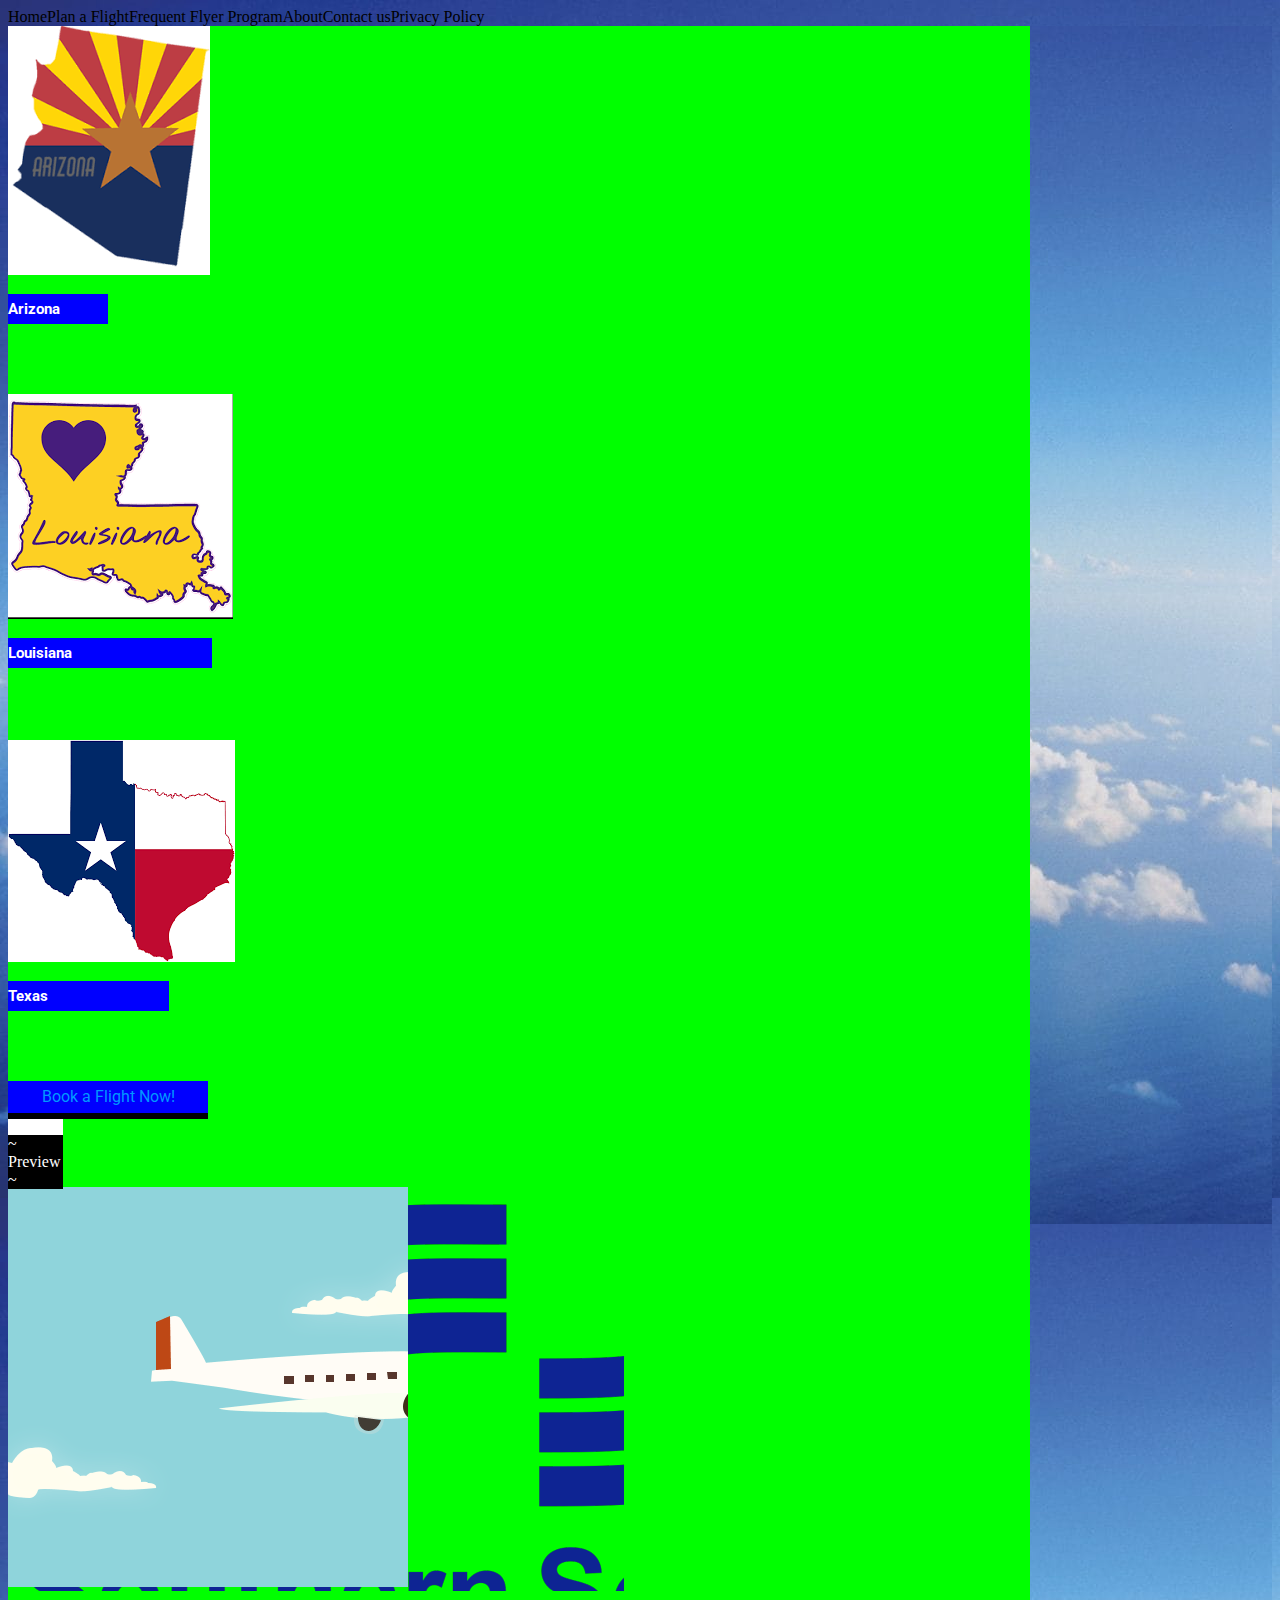
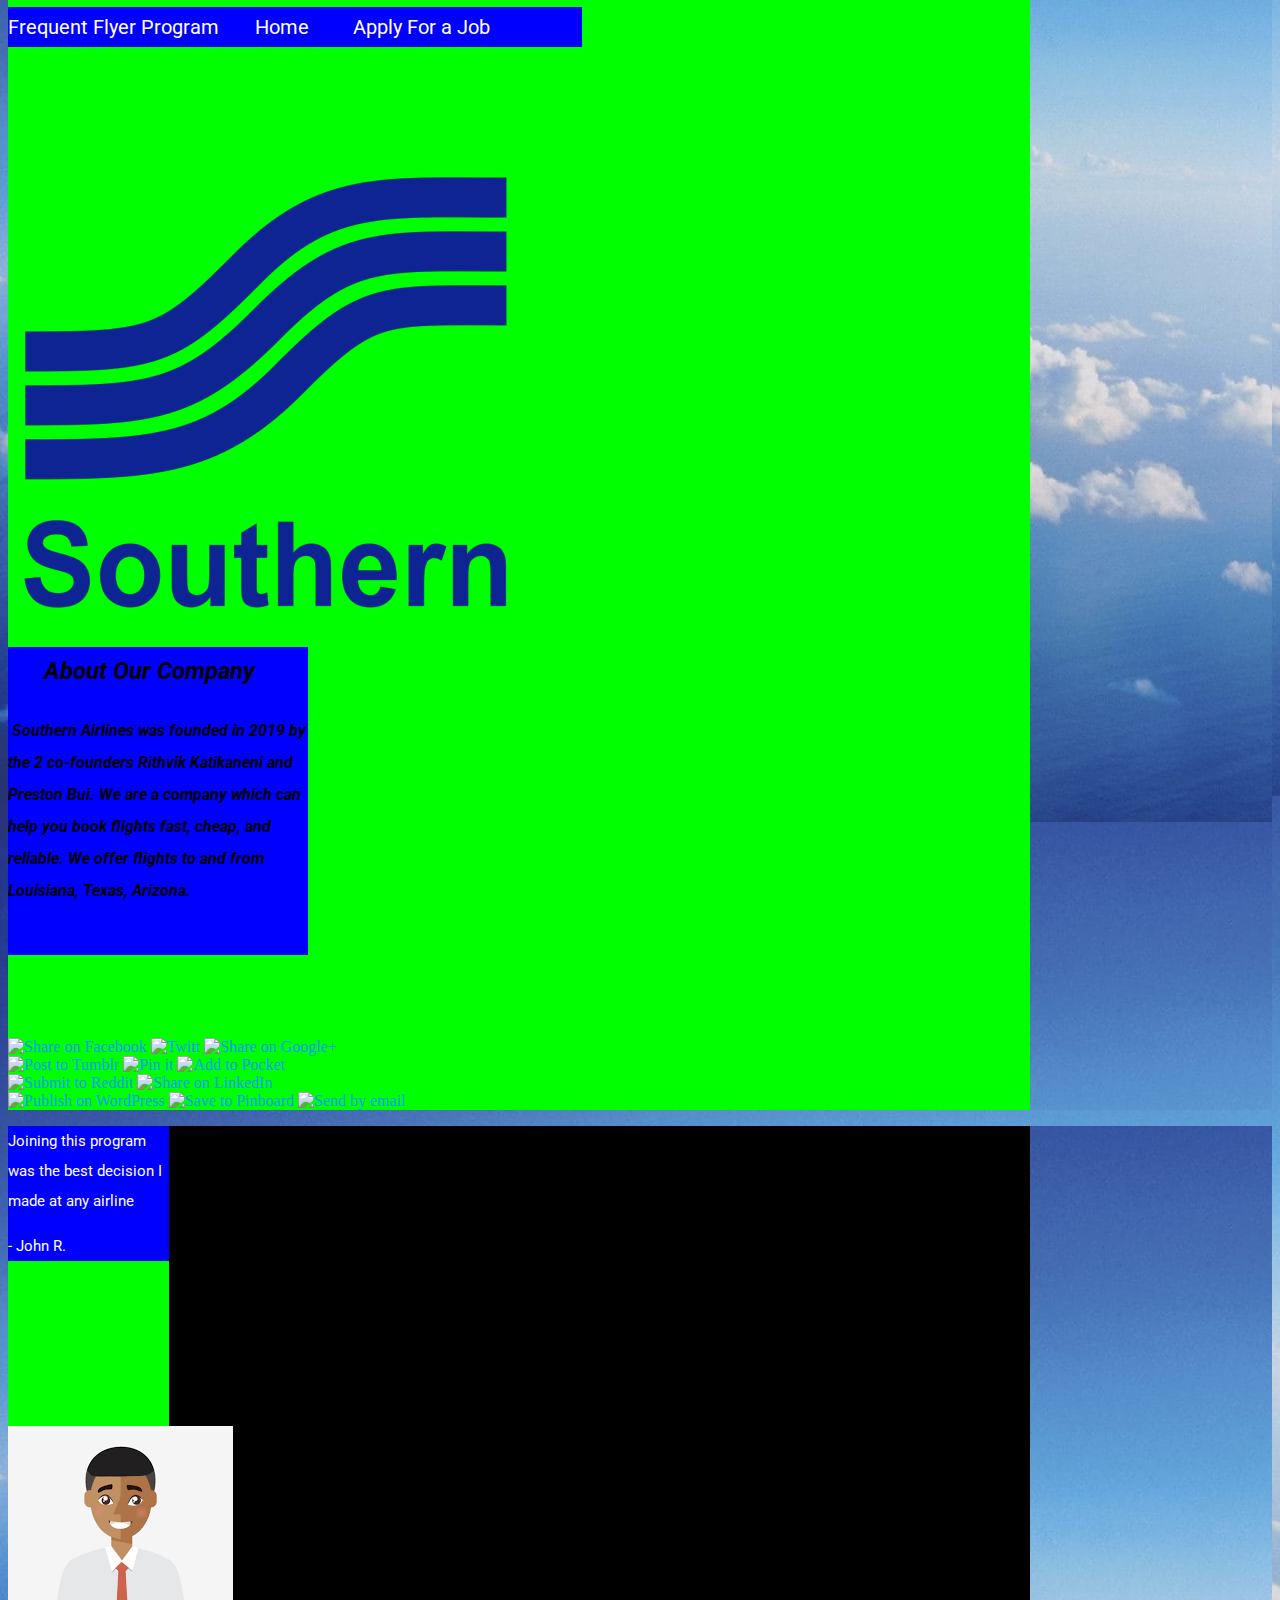
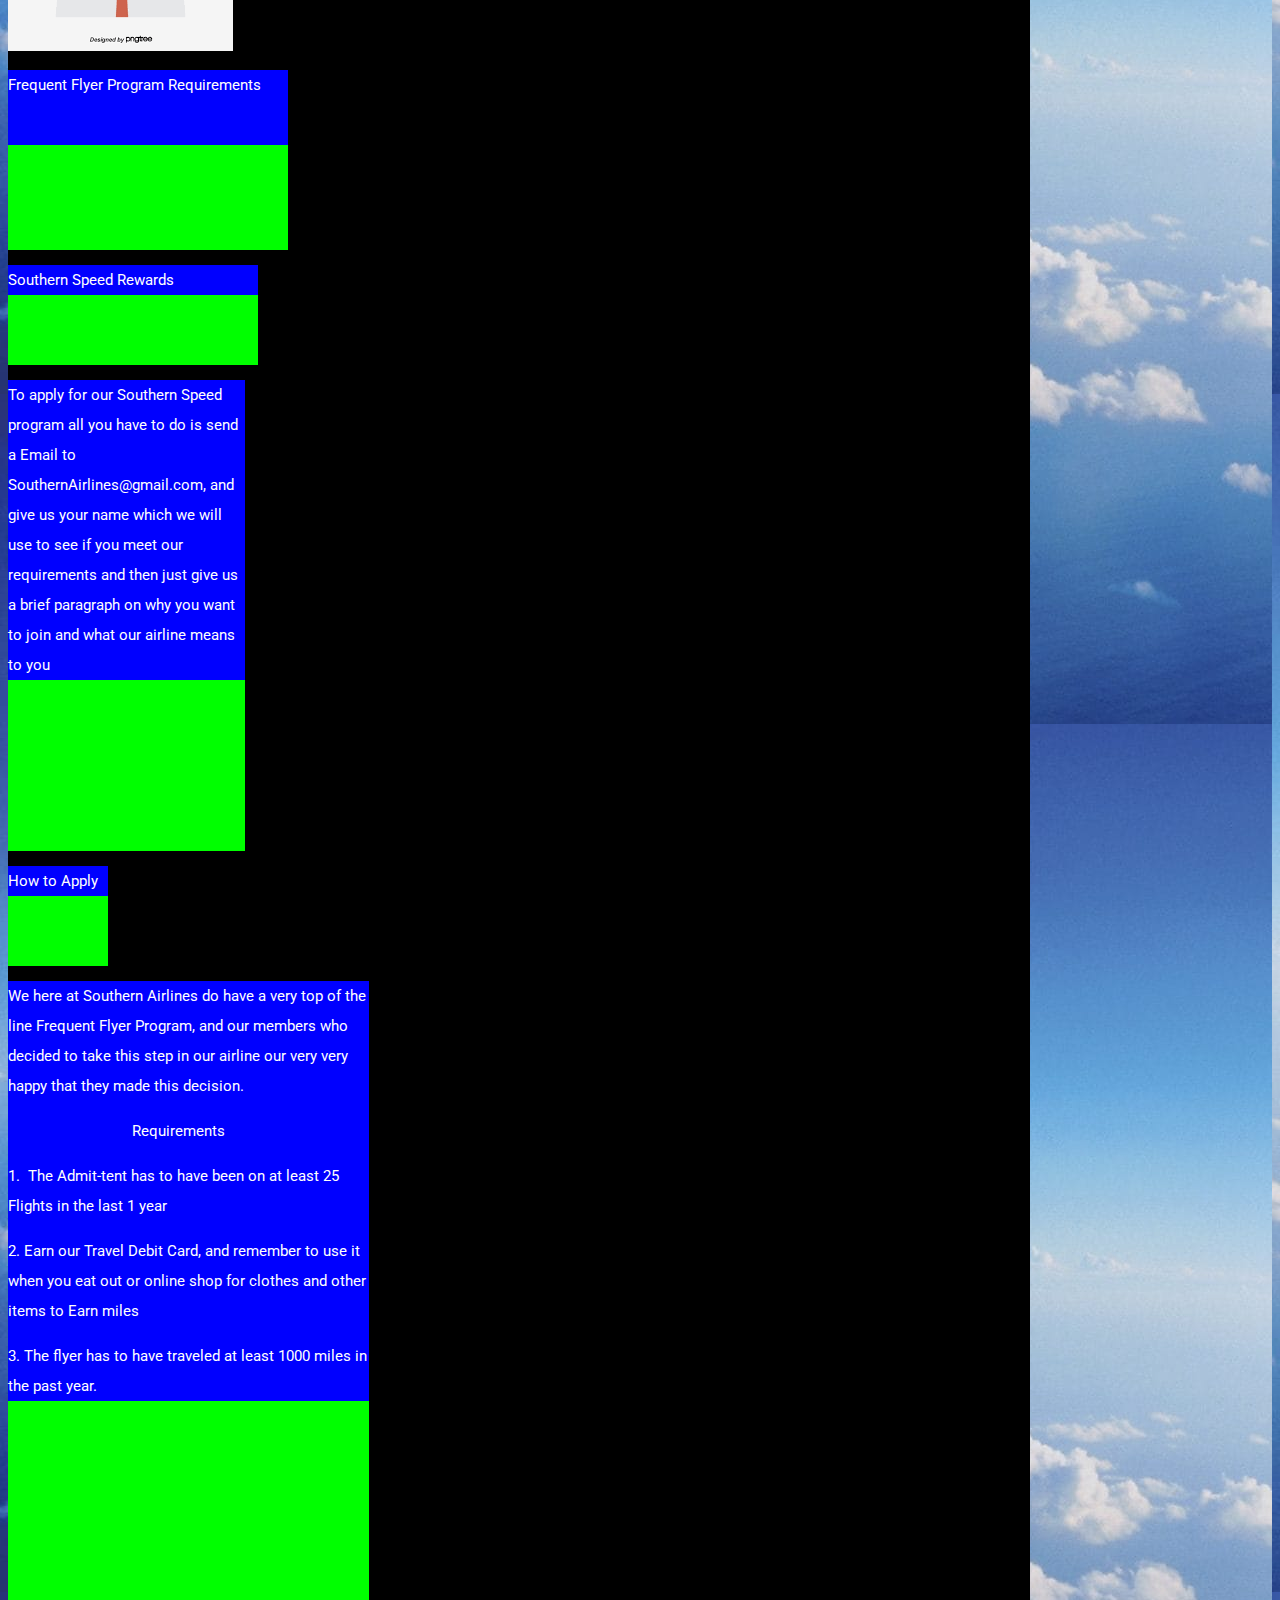
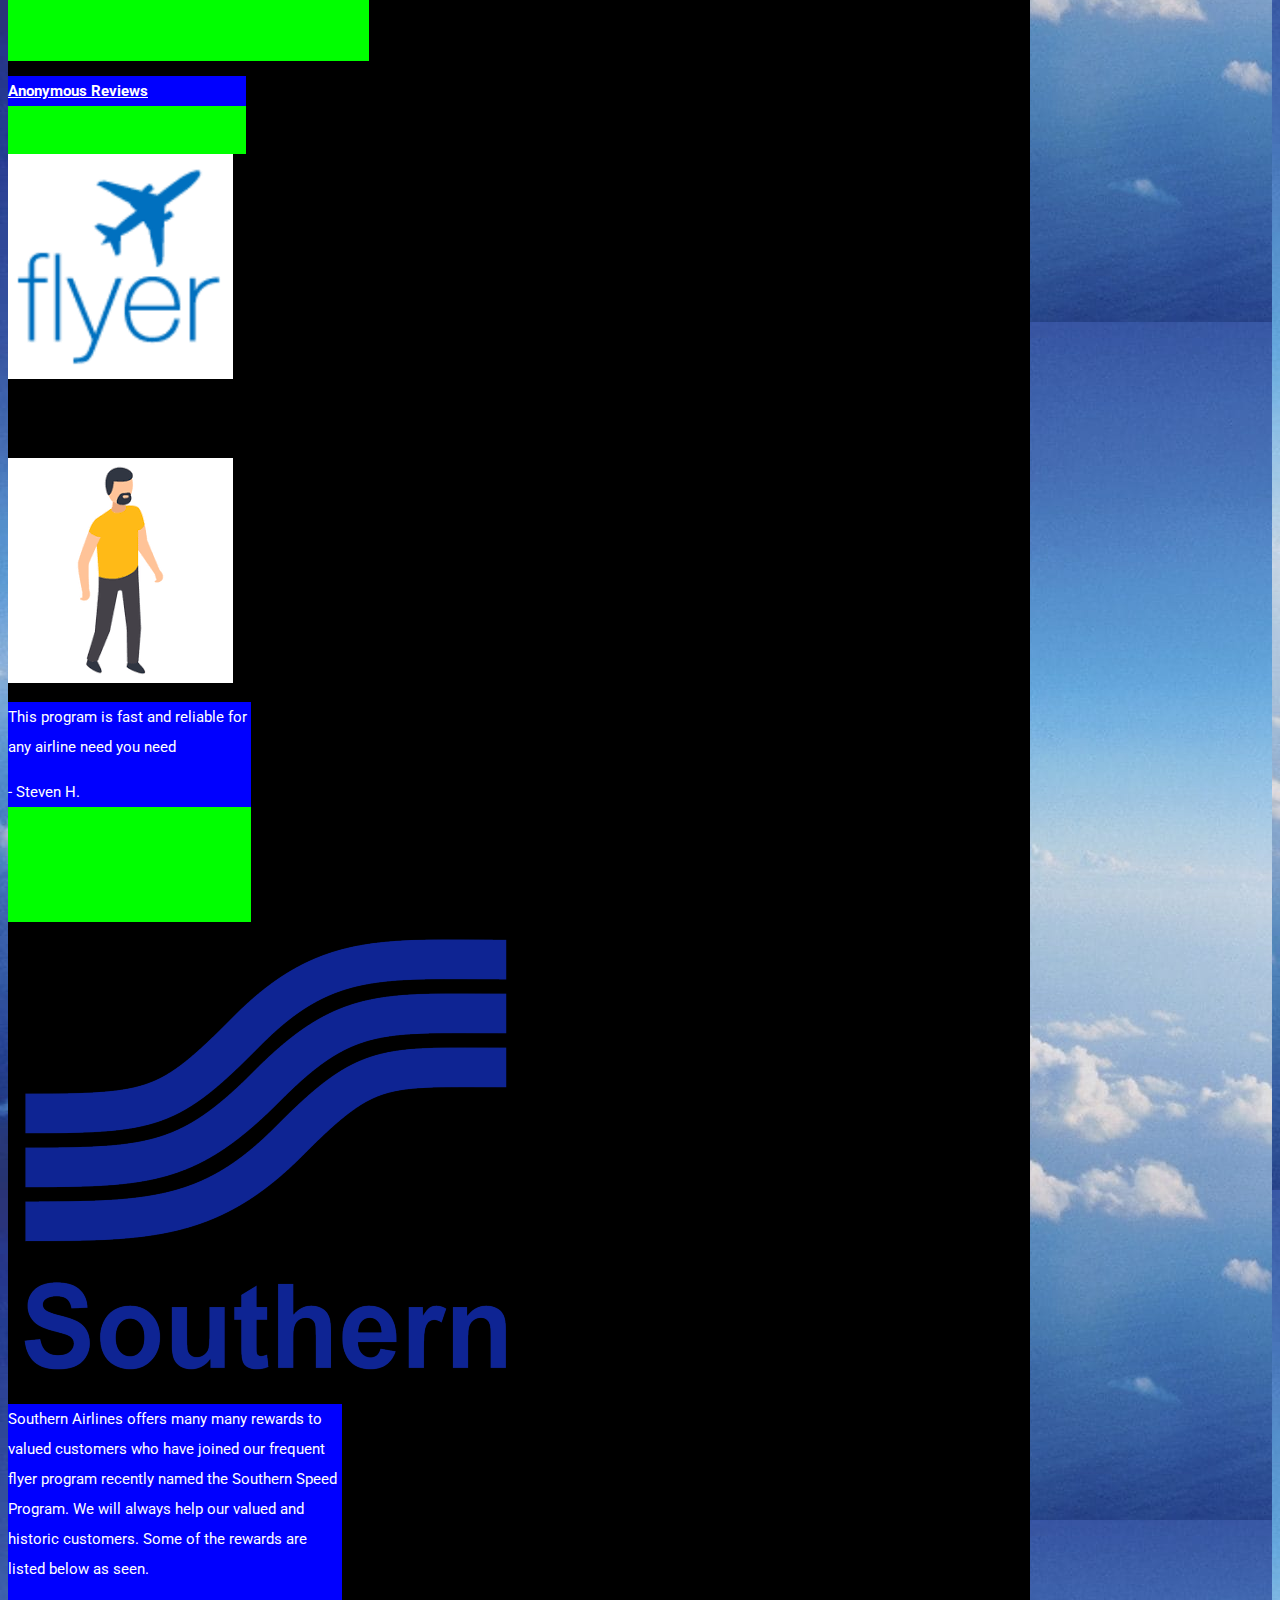
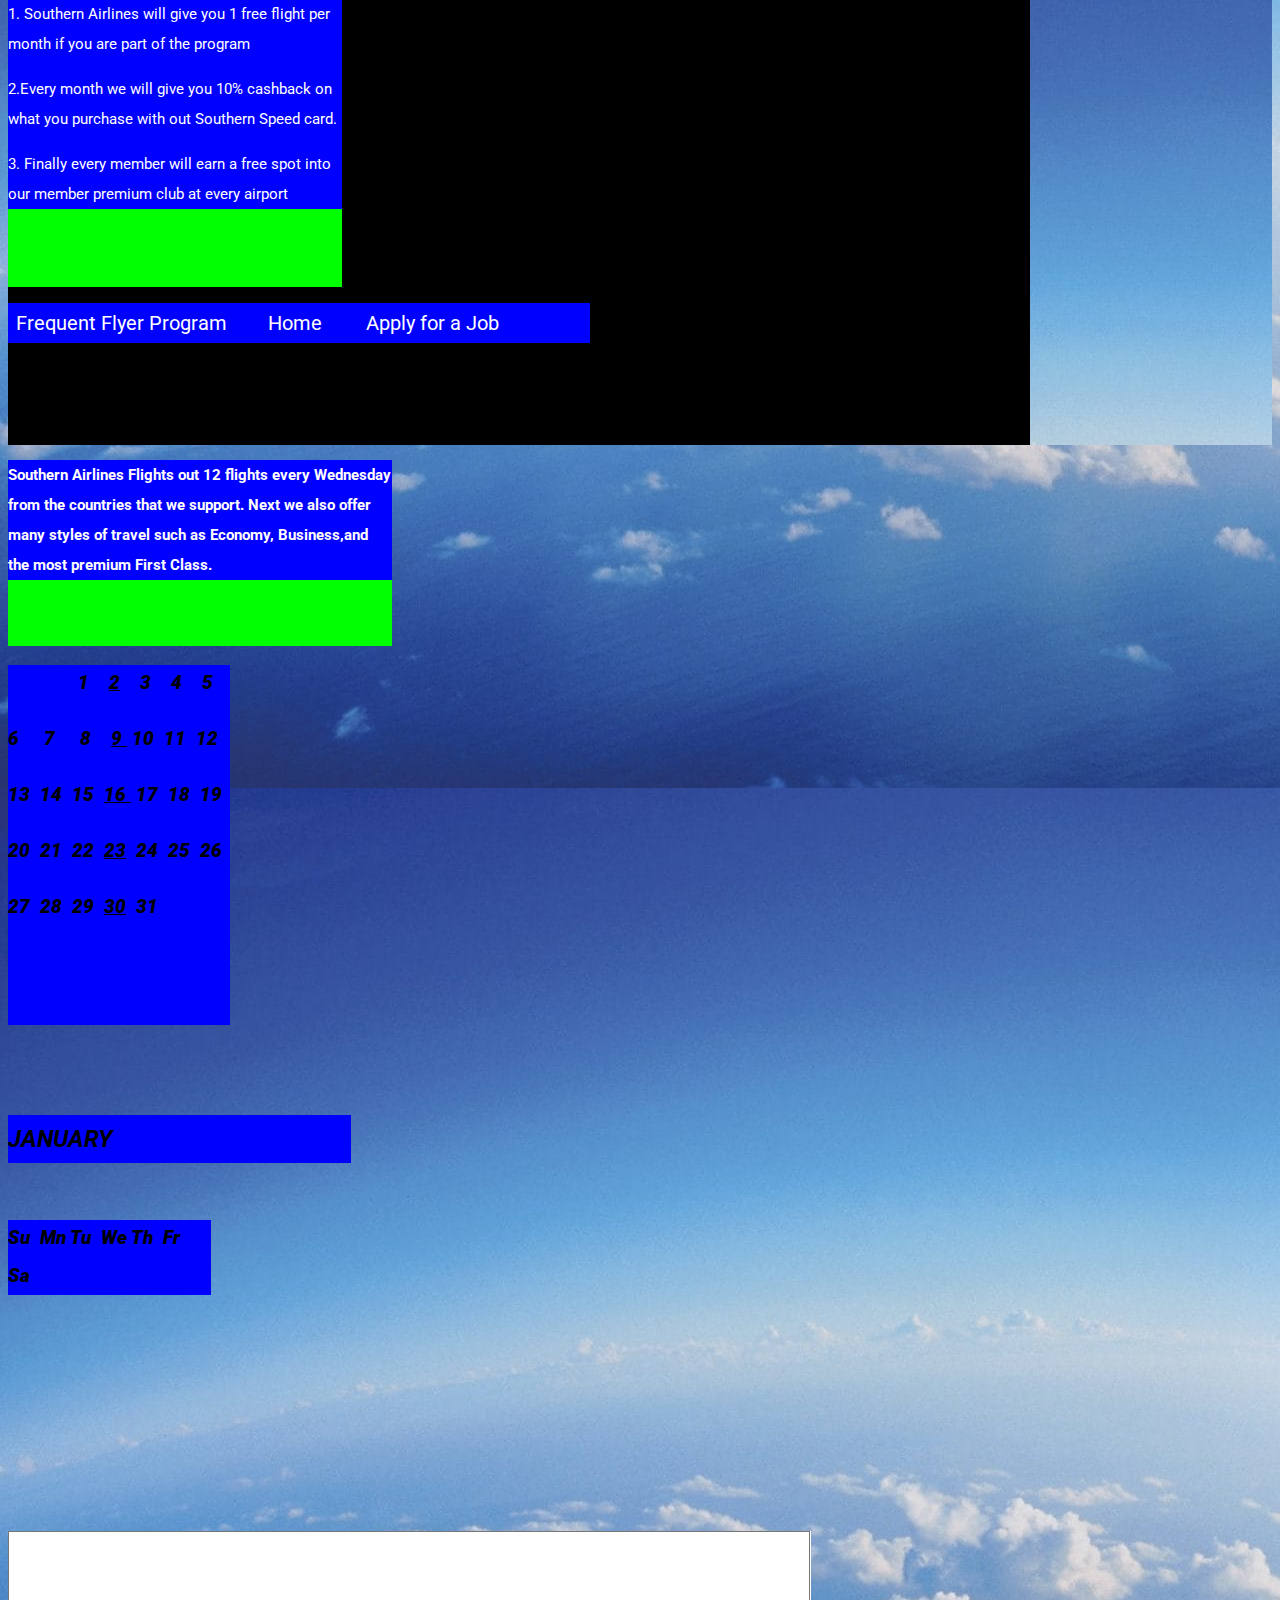
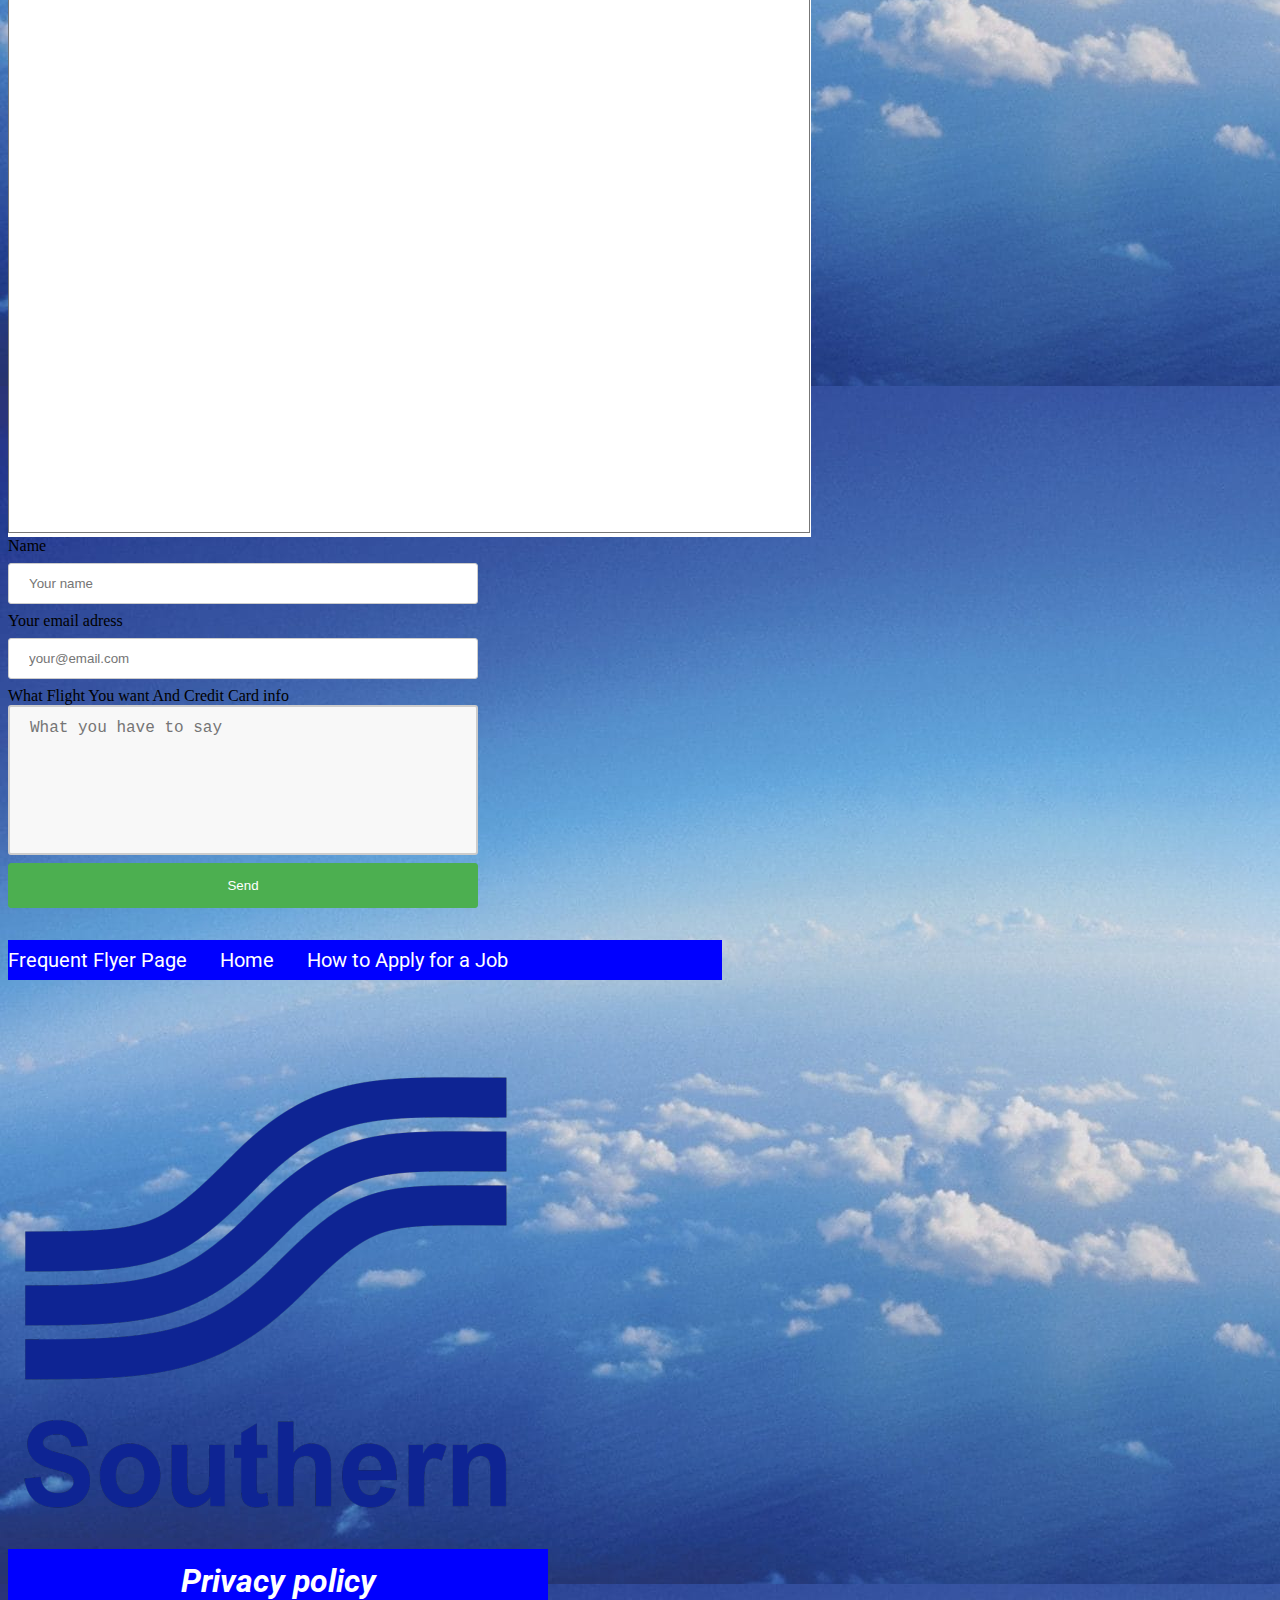
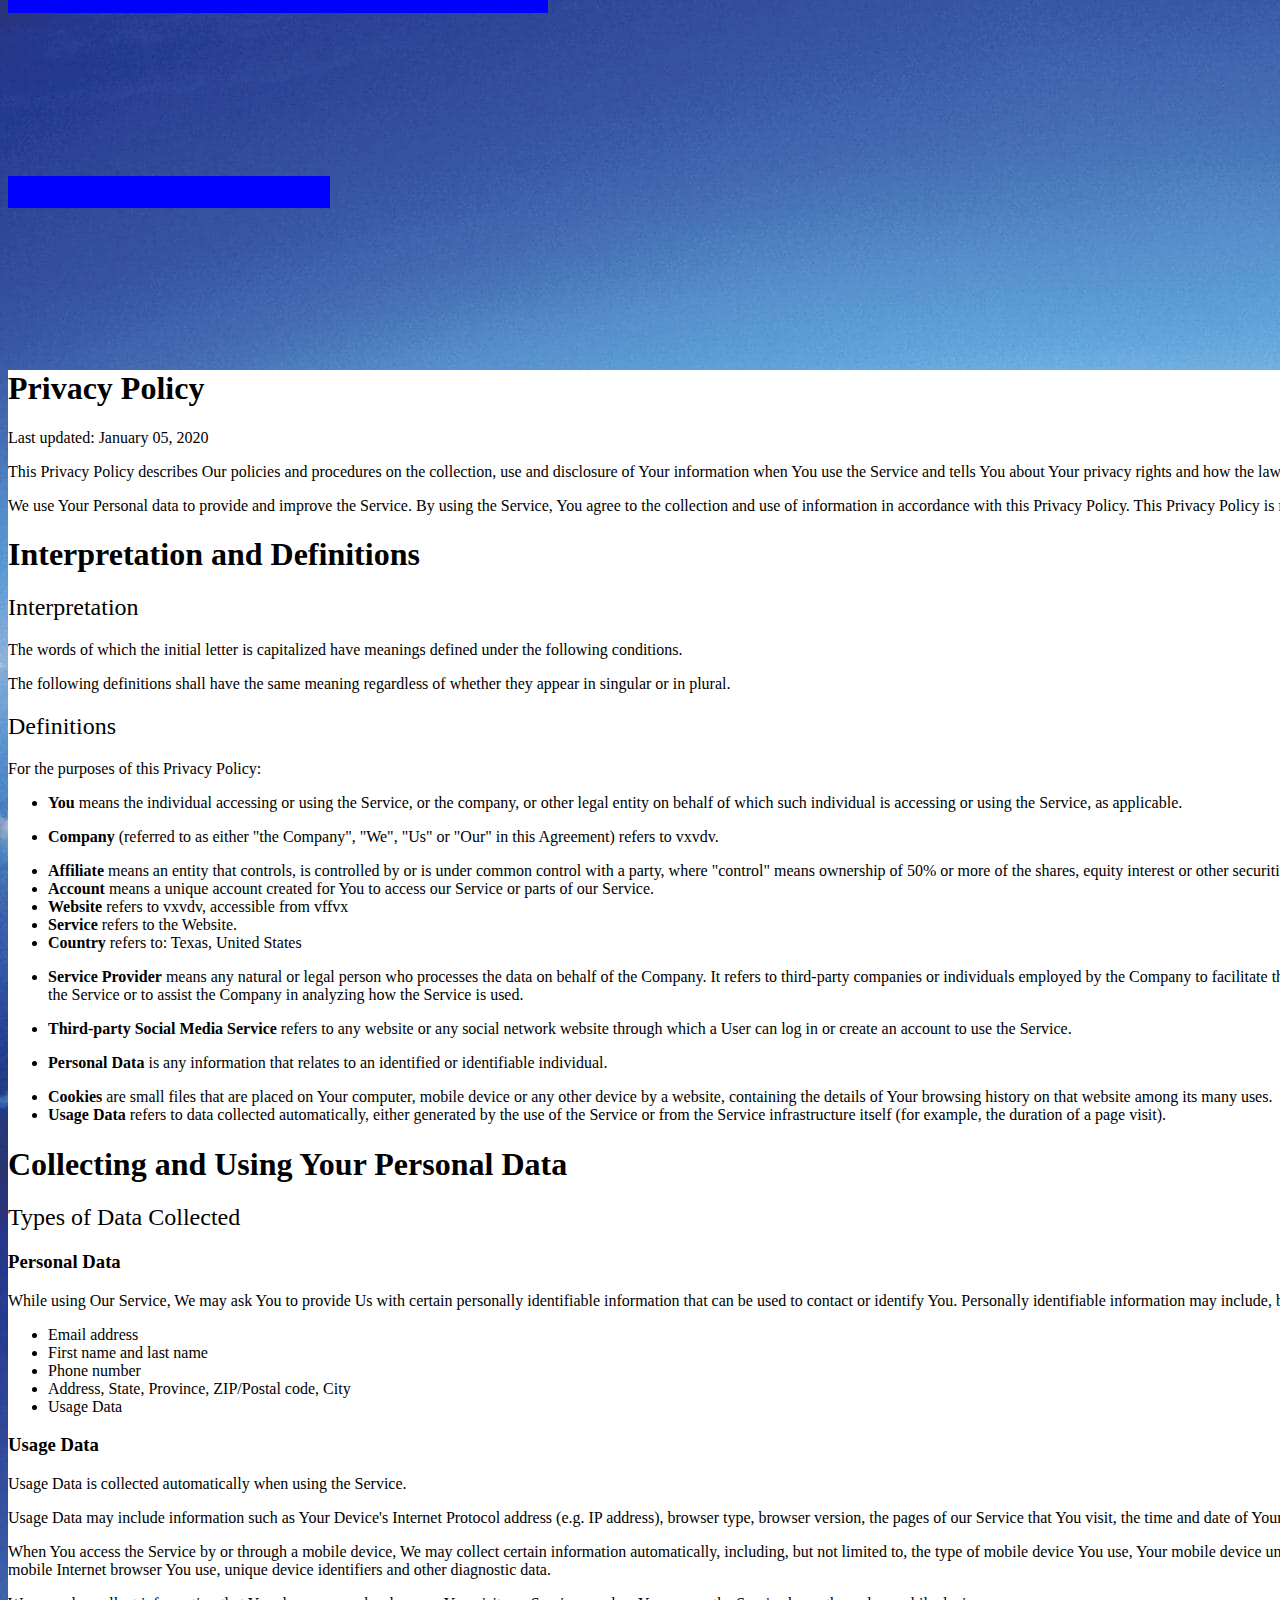
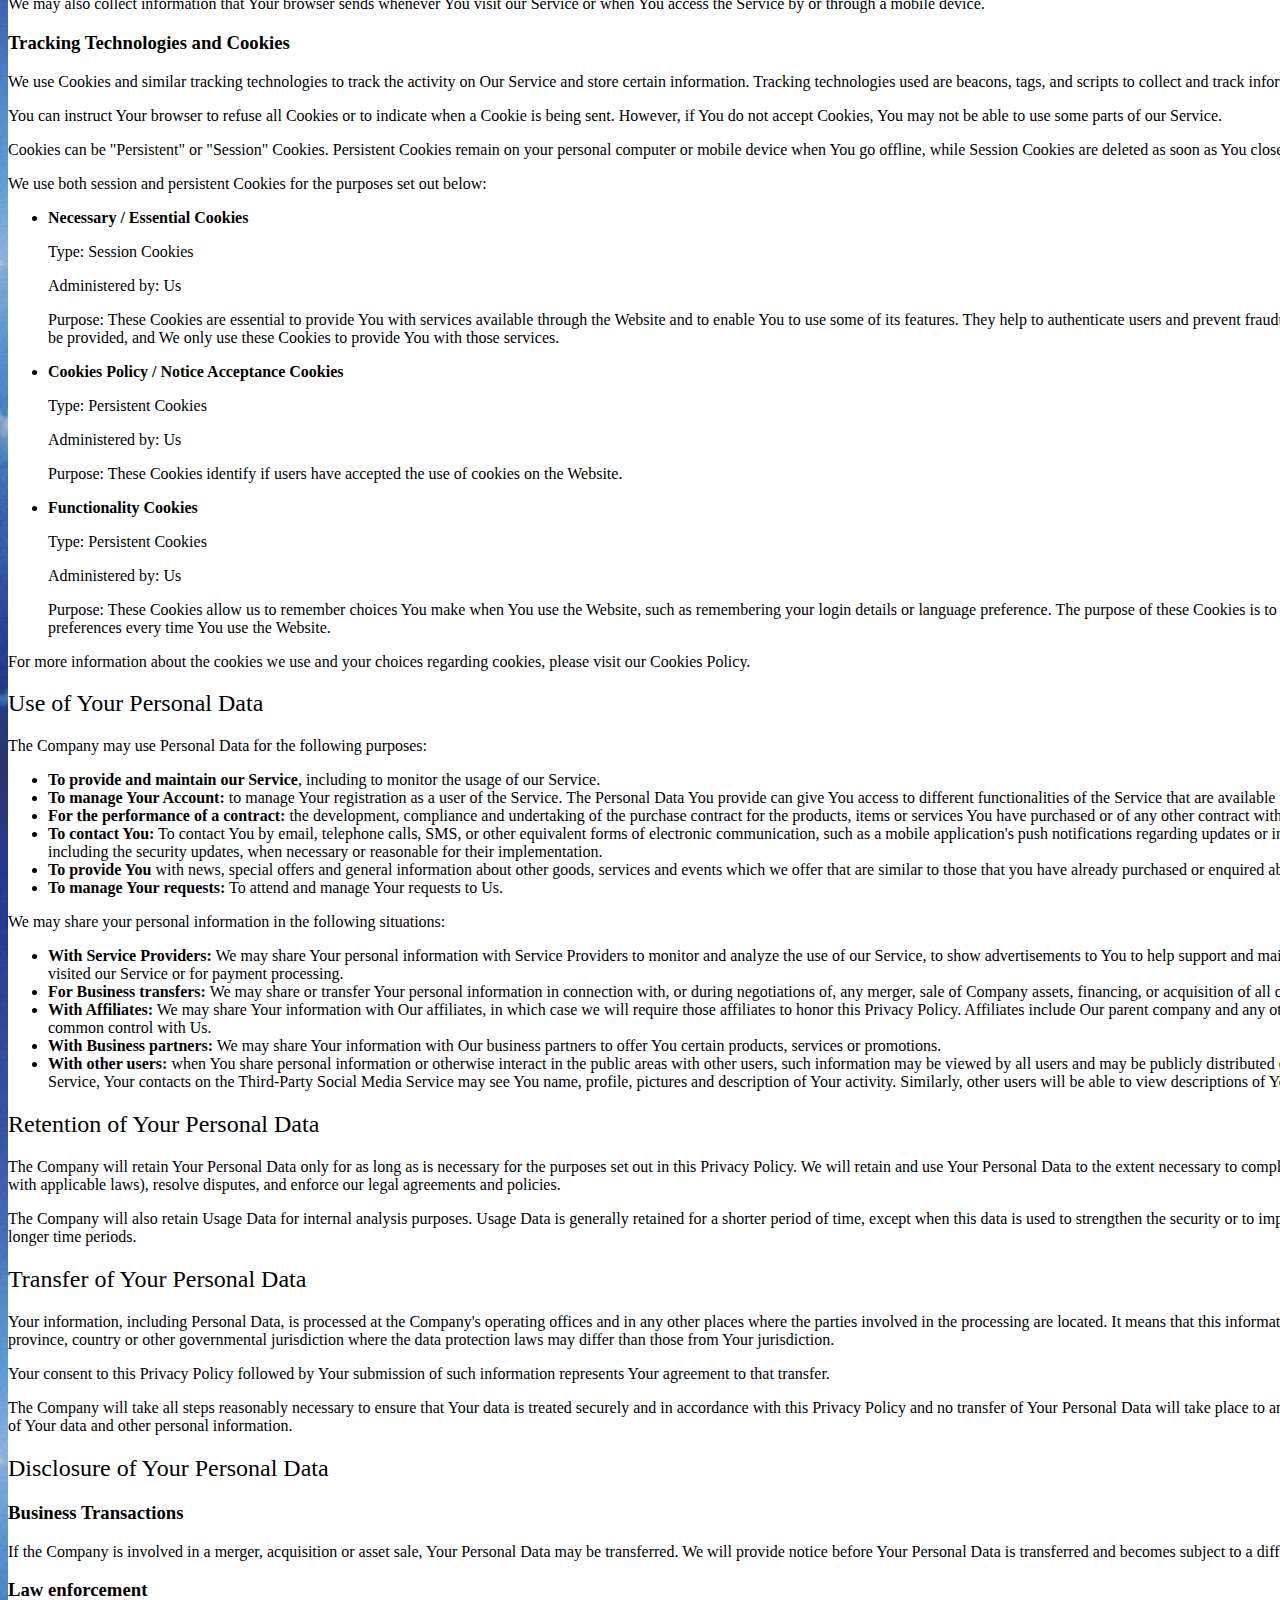
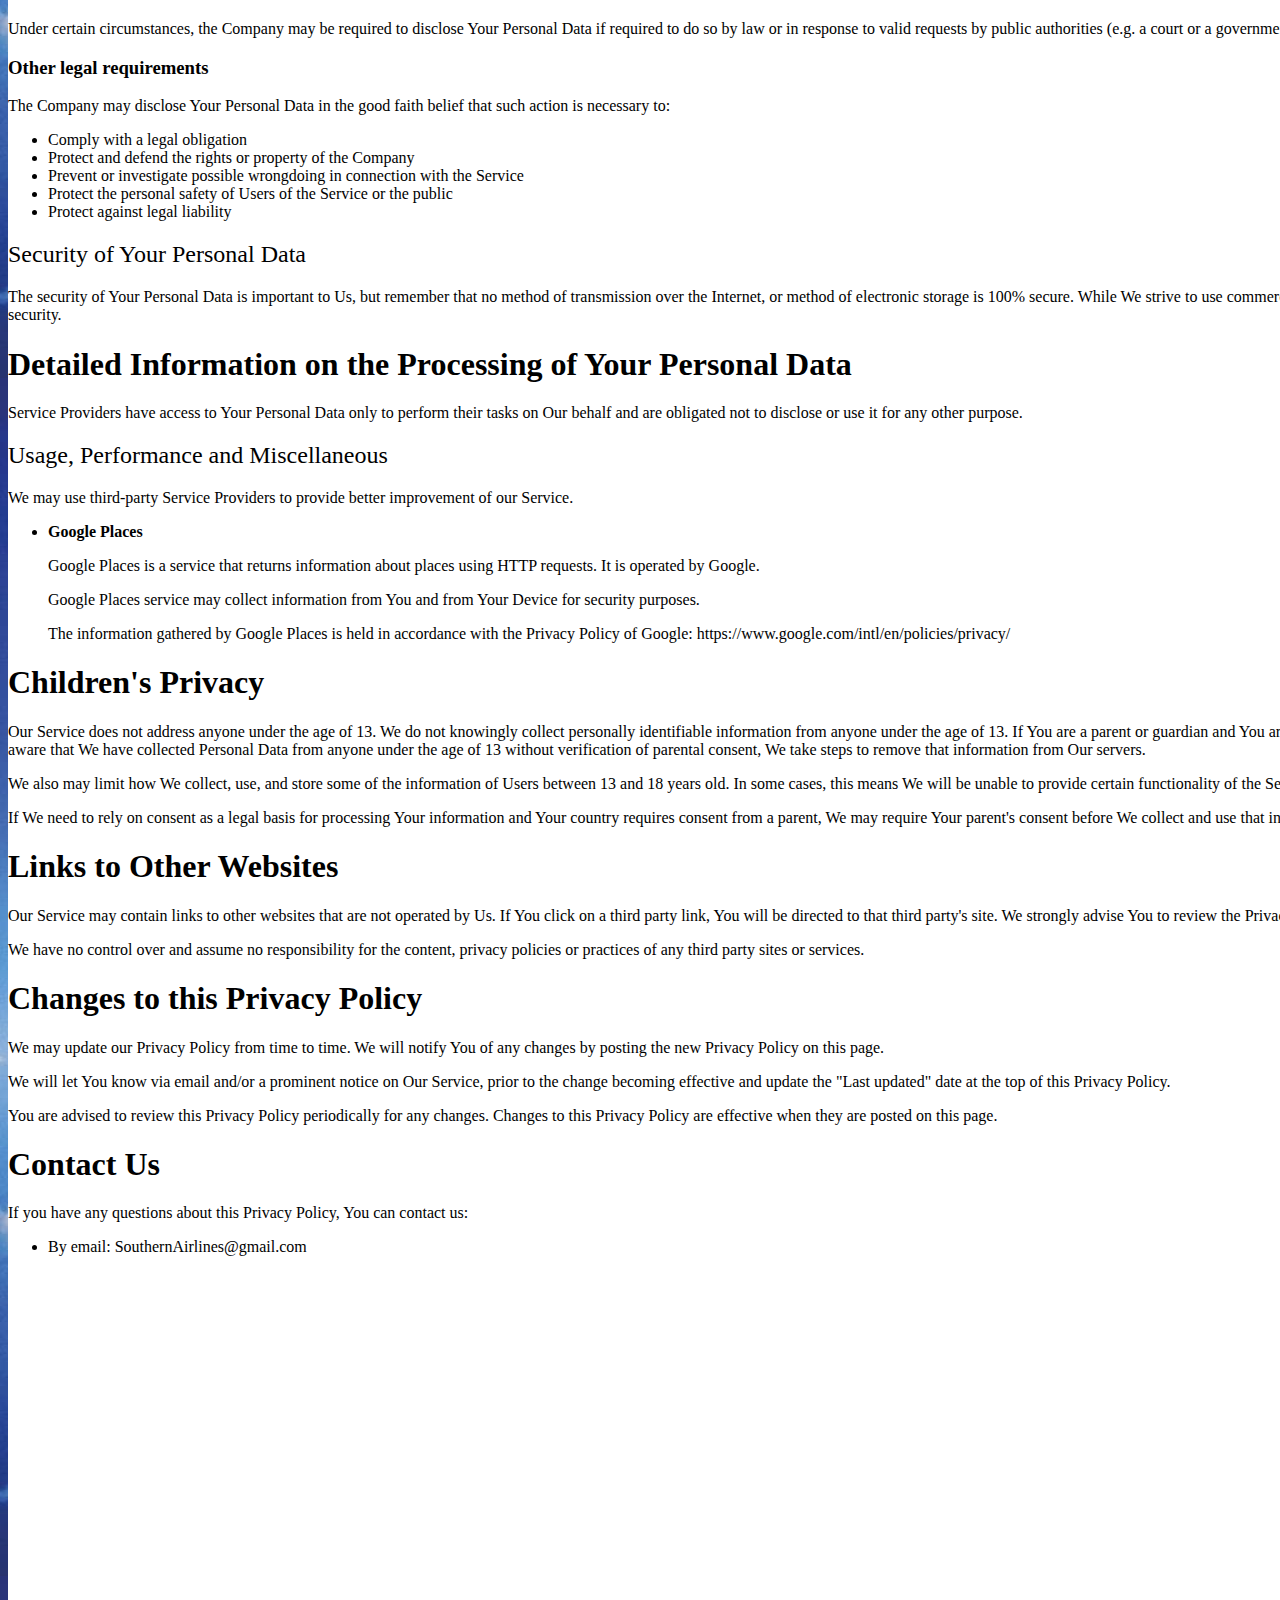
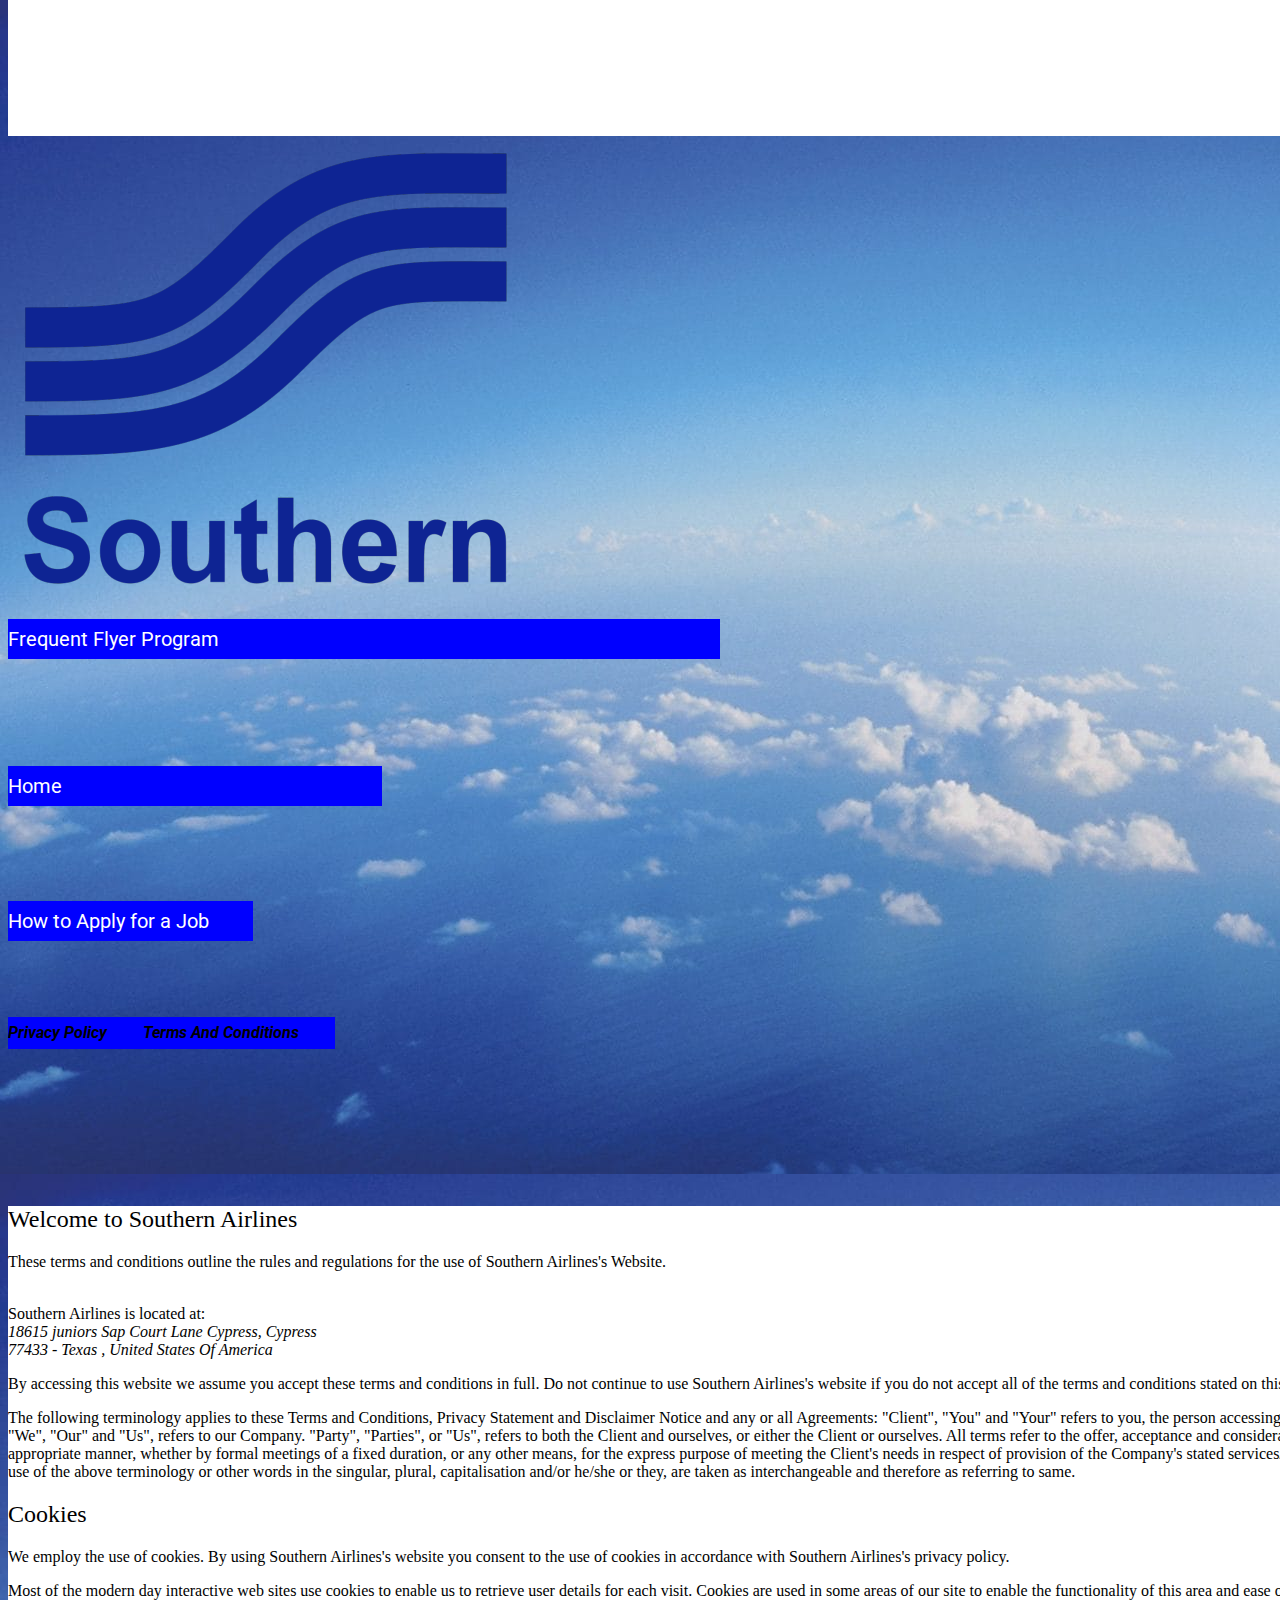
==== commit 55879227: "Create Index.html" ====
--- a/Index.html
+++ b/Index.html
@@ -15,8 +15,8 @@
     <style type="text/css" class="silex-style"></style>
     <script type="text/javascript" class="silex-script"></script>
 
-    <style class="silex-inline-styles" type="text/css">.silex-id-1439156722930-51 {background-color: rgb(230, 230, 230); cursor: auto; left: 0px; top: 0px; background-image: url(clear-blue-sky.jpeg);}.silex-id-1483139730465-7 {background-color: transparent; background-image: url(../../../../../libs/templates/silex-templates/eco1/assets/seamless_paper_texture.png); border-width: 0 0 1px 0; border-style: groove;}.silex-id-1483139563582-5 {min-width: 980px; background-color: rgba(255,255,255,1); background-image: url(clear-blue-sky.jpeg);}@media only screen and (max-width: 480px) {.silex-id-1483139563582-5 {top: 200px; left: 0px;}}.silex-id-1483139563581-4 {min-height: 398px; background-color: transparent; top: 0px; left: 0px;}@media only screen and (max-width: 480px) {.silex-id-1483139563581-4 {min-height: 657px;}}.silex-id-1577807836138-4 {width: 174px; min-height: 170px; top: 727px; left: 100px;}@media only screen and (max-width: 480px) {.silex-id-1577807836138-4 {min-height: 110px; top: -337px; left: 88.67706298828125px; width: 123px;}}.silex-id-1577807766895-2 {width: 100px; min-height: 100px; top: 670px; left: 147px;}@media only screen and (max-width: 480px) {.silex-id-1577807766895-2 {min-height: 100px; top: 0px; left: 0px; width: 87px;}}.silex-id-1577807621340-0 {width: 176px; min-height: 170px; top: 727px; left: 368px;}@media only screen and (max-width: 480px) {.silex-id-1577807621340-0 {min-height: 106px; top: -456px; left: 174.51040142774582px; width: 113px;}}.silex-id-1577750508251-2 {width: 204px; min-height: 102px; top: 661px; left: 404px;}@media only screen and (max-width: 480px) {.silex-id-1577750508251-2 {min-height: 100px; top: 0px; left: 121px; width: 131px;}}.silex-id-1577807705857-1 {width: 181px; min-height: 170px; top: 727px; left: 663px;}.silex-id-1577750696019-5 {width: 161px; min-height: 100px; top: 654px; left: 710px;}@media only screen and (max-width: 480px) {.silex-id-1577750696019-5 {min-height: 100px; top: -95px; left: 12px; width: 161px;}}.silex-id-1439156719794-20 {width: 200px; top: 619px; left: 47px; background-color: rgba(0,0,0,1); border-top-width: 5px; border-right-width: 5px; border-bottom-width: 5px; border-left-width: 5px; border-top-style: solid; border-right-style: solid; border-bottom-style: solid; border-left-style: solid; border-top-color: rgb(0, 153, 255); border-right-color: rgb(0, 153, 255); border-bottom-color: rgb(0, 153, 255); border-left-color: rgb(0, 153, 255); min-height: 38px;}@media only screen and (max-width: 480px) {.silex-id-1439156719794-20 {width: 443px; min-height: 30px;}}.silex-id-1538164447623-6 {height: 68px; width: 55px; background-color: rgba(255,255,255,1); top: 416px; left: 617px; min-height: -1px; border-width: 5px 5px 5px 5px; border-style: solid; border-color: rgba(255,255,255,1);}.silex-id-1577744547350-1 {width: 616px; min-height: 337px; top: 228px; left: 398px; background-image: url(Southern_Airways_logo.svg.png);}@media only screen and (max-width: 480px) {.silex-id-1577744547350-1 {min-height: 337px; top: 12px; left: -0.3333333432674408px; width: 462px;}}.silex-id-1578249548163-0 {width: 574px; min-height: 153px; top: 98px; left: 444px; background-color: transparent;}.silex-id-1578248893493-0 {width: 255px; min-height: 246px; top: 19.1875px; left: 42px;}.silex-id-1439156722120-43 {width: 300px; top: 244px; left: 37px; border-top-color: rgb(0, 0, 0); border-right-color: rgb(0, 0, 0); border-bottom-color: rgb(0, 0, 0); border-left-color: rgb(0, 0, 0); min-height: 375px;}@media only screen and (max-width: 480px) {.silex-id-1439156722120-43 {top: 251px; left: 11px; width: 423px; min-height: 199px;}}.silex-id-1492633712778-6 {background-color: rgba(255,255,255,1); background-image: url(clear-blue-sky.jpeg); min-width: 980px;}.silex-id-1492633712777-5 {min-height: 1077px; top: 216px; left: 0px; background-image: url(clear-blue-sky.jpeg);}.silex-id-1578187686050-4 {width: 161px; min-height: 300px; top: 925px; left: 72.5px;}.silex-id-1578187562695-2 {width: 157px; min-height: 172px; top: 758px; left: 76.5px;}@media only screen and (max-width: 480px) {.silex-id-1578187562695-2 {min-height: 172px; top: -1491.5px; left: 4px; width: 157px;}}.silex-id-1578093291689-3 {width: 280px; min-height: 180px; top: 163.125px; left: 134px;}.silex-id-1578187126641-1 {width: 250px; min-height: 100px; top: 163.125px; left: 465px;}.silex-id-1578187823828-6 {width: 237px; min-height: 471px; top: 229px; left: 804px;}.silex-id-1578187733885-5 {width: 100px; min-height: 100px; top: 163.125px; left: 879px;}.silex-id-1578181219207-12 {width: 361px; min-height: 680px; top: 229px; left: 76.5px;}.silex-id-1578187607158-3 {width: 238px; min-height: 78px; top: 691px; left: 420px;}.silex-id-1578188327897-9 {width: 323px; min-height: 304px; top: 753px; left: 335px;}.silex-id-1578188104322-7 {width: 184px; min-height: 183px; top: 753px; left: 705px;}@media only screen and (max-width: 480px) {.silex-id-1578188104322-7 {min-height: 183px; top: -268px; left: 56.46875px; width: 184px;}}.silex-id-1578188202821-8 {width: 243px; min-height: 220px; top: 930px; left: 688px;}.silex-id-1578250024672-1 {width: 193px; min-height: 171px; top: 5px; left: 134px;}.silex-id-1578186037526-0 {width: 334px; min-height: 483px; top: 229px; left: 456px;}.silex-id-1578250100015-2 {width: 582px; min-height: 142px; top: 21.125px; left: 406px;}.silex-id-1492633694354-4 {background-color: rgba(255,255,255,1); top: 180px; left: 5px; background-image: url(../../../../../libs/templates/silex-templates/eco1/assets/halftone.png);}.silex-id-1492633694353-3 {min-height: 800px;}.silex-id-1492633737513-7 {min-height: 75px; width: 763px; top: 30px; left: 0px;}@media only screen and (max-width: 480px) {.silex-id-1492633737513-7 {top: 11px; left: 11px; width: 423px; min-height: 520px;}}.silex-id-1483139189898-1 {top: 1290px; left: 5px; background-color: rgba(56,56,56,1); min-width: 980px; background-image: url(../../../../../libs/templates/silex-templates/eco1/assets/footer_lodyas.png);}@media only screen and (max-width: 480px) {.silex-id-1483139189898-1 {top: 1131px; left: 0px;}}.silex-id-1577808664102-6 {width: 384px; min-height: 186px; top: 235px; left: 31px;}.silex-id-1577808819584-7 {width: 222px; min-height: 430px; top: 437.8125px; left: 1000px;}.silex-id-1577809300988-8 {width: 343px; min-height: 87px; top: 350px; left: 1024px;}.silex-id-1577809347964-9 {width: 203px; min-height: 111px; top: 394px; left: 995px;}.silex-id-1578093078768-1 {}.silex-id-1578093078680-0 {min-height: 100px;}.silex-id-1578180721516-5 {}.silex-id-1578180721443-4 {min-height: 100px;}.silex-id-1578250218464-3 {width: 803px; min-height: 606px; background-color: rgb(255, 255, 255); top: 207px; left: 784px;}.silex-id-1578250796842-5 {width: 470px; height: 387px; background-color: transparent; top: 437.8125px; left: 17px;}.silex-id-1578255379755-6 {width: 714px; min-height: 120px; top: 77px; left: 802px;}.silex-id-1578255535421-8 {width: 218px; min-height: 152px; top: 45px; left: 100px;}.silex-id-1578266477516-9 {width: 540px; min-height: 211px; top: 146px; left: 396px;}.silex-id-1578266537040-10 {width: 322px; min-height: 173px; top: 238px; left: 118px;}.silex-id-1578266799189-11 {width: 1873px; min-height: 4566px; background-color: rgb(255, 255, 255); top: 265px; left: 36px;}.silex-id-1578267039311-12 {width: 318px; min-height: 217px; top: 21px; left: 58px;}.silex-id-1578267073805-13 {width: 712px; min-height: 131px; top: 102px; left: 1315px;}.silex-id-1578267273424-14 {width: 374px; min-height: 119px; top: 102px; left: 1563px;}.silex-id-1578267340557-15 {width: 245px; min-height: 100px; top: 102px; left: 1664px;}.silex-id-1578267660966-16 {width: 327px; min-height: 169px; top: 727px; left: 1337px;}.silex-id-1578267972395-17 {width: 1897px; min-height: 2332px; background-color: rgb(255, 255, 255); top: 202px; left: 13px;}.silex-id-1578268022300-18 {width: 483px; min-height: 100px; top: 86px; left: 562px;}.silex-id-1578268080568-19 {width: 299px; min-height: 196px; top: 0px; left: 68px;}.silex-id-1578268300522-20 {width: 526px; min-height: 134px; top: 68px; left: 972px;}</style>
-    <script type="text/json" class="silex-json-styles">[{"fonts":[{"family":"'Roboto', sans-serif","href":"https://fonts.googleapis.com/css?family=Roboto"}],"desktop":{"silex-id-1439156722930-51":{"background-color":"rgb(230, 230, 230)","cursor":"auto","left":"0px","top":"0px","background-image":"url(clear-blue-sky.jpeg)"},"silex-id-1439156722322-45":{"width":"577px","top":"43.125px","left":"301px","min-height":"83px","background-color":"rgba(255,255,255,1)"},"silex-id-1439156722120-43":{"width":"300px","top":"244px","left":"37px","border-top-color":"rgb(0, 0, 0)","border-right-color":"rgb(0, 0, 0)","border-bottom-color":"rgb(0, 0, 0)","border-left-color":"rgb(0, 0, 0)","min-height":"375px"},"silex-id-1439156719794-20":{"width":"200px","top":"619px","left":"47px","background-color":"rgba(0,0,0,1)","border-top-width":"5px","border-right-width":"5px","border-bottom-width":"5px","border-left-width":"5px","border-top-style":"solid","border-right-style":"solid","border-bottom-style":"solid","border-left-style":"solid","border-top-color":"rgb(0, 153, 255)","border-right-color":"rgb(0, 153, 255)","border-bottom-color":"rgb(0, 153, 255)","border-left-color":"rgb(0, 153, 255)","min-height":"38px"},"silex-id-1471339869605-1":{"min-height":"570px","width":"889px","top":"158px","left":"46px"},"silex-id-1483139189898-1":{"top":"1290px","left":"5px","background-color":"rgba(56,56,56,1)","min-width":"980px","background-image":"url(../../../../../libs/templates/silex-templates/eco1/assets/footer_lodyas.png)"},"silex-id-1483139563581-4":{"min-height":"398px","background-color":"transparent","top":"0px","left":"0px"},"silex-id-1483139563582-5":{"min-width":"980px","background-color":"rgba(255,255,255,1)","background-image":"url(clear-blue-sky.jpeg)"},"silex-id-1483139730465-7":{"background-color":"transparent","background-image":"url(../../../../../libs/templates/silex-templates/eco1/assets/seamless_paper_texture.png)","border-width":"0 0 1px 0 ","border-style":"groove"},"silex-id-1483140114350-8":{"top":"140px","left":"0px","background-color":"rgba(255,255,255,1)","min-width":"980px","background-image":"url(../../../../../libs/templates/silex-templates/eco1/assets/halftone.png)"},"silex-id-1483140114351-9":{"min-height":"693px","background-color":"transparent","top":"15px","left":"314px","width":"980px"},"silex-id-1483140114352-11":{"width":"300px","top":"5px","left":"0px","background-color":"rgb(255, 255, 255)","background-image":"url(../../../../../libs/templates/silex-templates/eco1/assets/goat.jpg)","background-size":"cover","background-repeat-x":"no-repeat","background-repeat-y":"no-repeat","background-position-x":"50%","background-position-y":"50%","border-top-width":"4px","border-right-width":"4px","border-bottom-width":"4px","border-left-width":"4px","border-top-style":"solid","border-right-style":"solid","border-bottom-style":"solid","border-left-style":"solid","border-top-color":"rgb(255, 255, 255)","border-right-color":"rgb(255, 255, 255)","border-bottom-color":"rgb(255, 255, 255)","border-left-color":"rgb(255, 255, 255)","min-height":"200px"},"silex-id-1483140114352-12":{"width":"298px","top":"212px","left":"0px","min-height":"26px"},"silex-id-1483140114353-13":{"width":"298px","top":"236px","left":"2px","min-height":"32px"},"silex-id-1483140114353-15":{"width":"300px","top":"5px","left":"0px","background-color":"rgb(255, 255, 255)","background-image":"url(../../../../../libs/templates/silex-templates/eco1/assets/boat.jpg)","background-size":"cover","background-repeat-x":"no-repeat","background-repeat-y":"no-repeat","background-position-x":"50%","background-position-y":"50%","border-top-width":"4px","border-right-width":"4px","border-bottom-width":"4px","border-left-width":"4px","border-top-style":"solid","border-right-style":"solid","border-bottom-style":"solid","border-left-style":"solid","border-top-color":"rgb(255, 255, 255)","border-right-color":"rgb(255, 255, 255)","border-bottom-color":"rgb(255, 255, 255)","border-left-color":"rgb(255, 255, 255)","min-height":"200px"},"silex-id-1483140114354-16":{"width":"300px","top":"212px","left":"0px","min-height":"26px"},"silex-id-1483140114354-17":{"width":"298px","top":"236px","left":"2px","min-height":"32px"},"silex-id-1483140114355-19":{"width":"300px","top":"5px","left":"0px","background-color":"rgb(255, 255, 255)","background-image":"url(../../../../../libs/templates/silex-templates/eco1/assets/duck.jpg)","background-size":"cover","background-repeat-x":"no-repeat","background-repeat-y":"no-repeat","background-position-x":"50%","background-position-y":"50%","border-top-width":"4px","border-right-width":"4px","border-bottom-width":"4px","border-left-width":"4px","border-top-style":"solid","border-right-style":"solid","border-bottom-style":"solid","border-left-style":"solid","border-top-color":"rgb(255, 255, 255)","border-right-color":"rgb(255, 255, 255)","border-bottom-color":"rgb(255, 255, 255)","border-left-color":"rgb(255, 255, 255)","min-height":"200px"},"silex-id-1483140114355-20":{"width":"300px","top":"212px","left":"0px","min-height":"26px"},"silex-id-1483140114355-21":{"width":"298px","top":"236px","left":"2px","min-height":"32px"},"silex-id-1483140123370-22":{"min-height":"75px","width":"763px","top":"30px","left":"0px"},"silex-id-1492633694353-3":{"width":"","background-color":"","min-height":"800px"},"silex-id-1492633694354-4":{"background-color":"rgba(255,255,255,1)","top":"180px","left":"5px","background-image":"url(../../../../../libs/templates/silex-templates/eco1/assets/halftone.png)"},"silex-id-1492633712777-5":{"background-color":"","min-height":"1077px","top":"216px","left":"0px","background-image":"url(clear-blue-sky.jpeg)"},"silex-id-1492633712778-6":{"background-color":"rgba(255,255,255,1)","background-image":"url(clear-blue-sky.jpeg)","min-width":"980px"},"silex-id-1492633737513-7":{"min-height":"75px","width":"763px","top":"30px","left":"0px"},"silex-id-1538164447623-6":{"height":"68px","width":"55px","background-color":"rgba(255,255,255,1)","top":"416px","left":"617px","min-height":"-1px","border-width":"5px 5px 5px 5px ","border-style":"solid","border-color":"rgba(255,255,255,1)"},"silex-id-1548873003503-4":{"height":"387px","width":"460px","background-color":"transparent","top":"148px","left":"520px"},"silex-id-1548873044453-5":{"width":"460px","height":"400px","background-color":"transparent","top":"148px","left":"0px"},"silex-id-1552773787501-6":{"width":"100px","min-height":"100px","background-color":"rgb(255, 255, 255)","top":"100px","left":"653px"},"silex-id-1439156719679-19":{"min-height":"0px","top":"0px","left":"0px","width":"0px"},"silex-id-1577736145516-0":{"width":"233px","min-height":"170px","top":"-75.875px","left":"657px"},"silex-id-1439156720704-29":{"min-height":"0px","top":"0px","left":"0px","width":"0px"},"silex-id-1577744536428-0":{"min-height":"0px","top":"0px","left":"0px","width":"0px"},"silex-id-1577744547350-1":{"width":"616px","min-height":"337px","top":"228px","left":"398px","background-image":"url(Southern_Airways_logo.svg.png)"},"silex-id-1577750508251-2":{"width":"204px","min-height":"102px","top":"661px","left":"404px"},"silex-id-1577750696019-5":{"width":"161px","min-height":"100px","top":"654px","left":"710px"},"silex-id-1577750865415-6":{"min-height":"0px","top":"0px","left":"0px","width":"0px"},"silex-id-1577751787319-8":{"min-height":"0px","top":"509px","left":"100px","width":"0px"},"silex-id-1577751810427-9":{"min-height":"0px","top":"509px","left":"100px","width":"0px"},"silex-id-1577751857233-11":{"min-height":"0px","top":"0px","left":"0px","width":"0px"},"silex-id-1577751865417-12":{"min-height":"0px","top":"139px","left":"100px","width":"0px"},"silex-id-1577751822969-10":{"min-height":"0px","top":"139px","left":"100px","width":"0px"},"silex-id-1577751975642-14":{"min-height":"0px","top":"139px","left":"100px","width":"0px"},"silex-id-1577750638614-3":{"min-height":"0px","top":"509px","left":"100px","width":"0px"},"silex-id-1577750974382-7":{"min-height":"0px","top":"509px","left":"100px","width":"0px"},"silex-id-1577750680489-4":{"min-height":"64px","top":"509px","left":"100px","width":"92px"},"silex-id-1577807621340-0":{"width":"176px","min-height":"170px","top":"727px","left":"368px"},"silex-id-1577807705857-1":{"width":"181px","min-height":"170px","top":"727px","left":"663px"},"silex-id-1577807766895-2":{"width":"100px","min-height":"100px","top":"670px","left":"147px"},"silex-id-1577807812650-3":{"min-height":"0px","top":"0px","left":"0px","width":"0px"},"silex-id-1577807836138-4":{"width":"174px","min-height":"170px","top":"727px","left":"100px"},"silex-id-1439156720502-27":{"min-height":"64px","top":"0px","left":"0px","width":"360px"},"silex-id-1577808664102-6":{"width":"384px","min-height":"186px","top":"235px","left":"31px"},"silex-id-1577808819584-7":{"width":"222px","min-height":"430px","top":"437.8125px","left":"1000px"},"silex-id-1577809300988-8":{"width":"343px","min-height":"87px","top":"350px","left":"1024px"},"silex-id-1577809347964-9":{"width":"203px","min-height":"111px","top":"394px","left":"995px"},"silex-id-1577809438448-10":{"min-height":"0px","top":"356px","left":"0px","width":"0px"},"silex-id-1577809451270-11":{"min-height":"0px","top":"356px","left":"0px","width":"0px"},"silex-id-1492633761489-8":{"min-height":"68px","top":"0px","left":"0px","width":"393px"},"silex-id-1483139324558-2":{"min-height":"0px","top":"0px","left":"0px"},"silex-id-1578093078680-0":{"width":"","min-height":"100px","background-color":""},"silex-id-1578093078768-1":{},"silex-id-1578093175395-2":{"width":"271px","min-height":"114px","top":"25px","left":"-1px"},"silex-id-1578093291689-3":{"width":"280px","min-height":"180px","top":"163.125px","left":"134px"},"silex-id-1578180721443-4":{"width":"","min-height":"100px","background-color":""},"silex-id-1578180721516-5":{},"silex-id-1578180730313-6":{"height":"560px","top":"0px","left":"0px","width":"400px"},"silex-id-1578180742954-7":{"min-height":"0px","top":"0px","left":"0px","width":"0px"},"silex-id-1578180754794-8":{"min-height":"68px","top":"0px","left":"0px","width":"396px"},"silex-id-1578180766633-9":{"min-height":"0px","top":"0px","left":"0px","width":"0px"},"silex-id-1578180776384-10":{"height":"0px","top":"0px","left":"0px","width":"0px"},"silex-id-1578181218889-11":{"width":"308px","min-height":"155px","top":"51px","left":"385px"},"silex-id-1578181219207-12":{"width":"361px","min-height":"680px","top":"229px","left":"76.5px"},"silex-id-1439156721816-40":{"min-height":"23px","top":"212px","left":"0px","width":"298px"},"silex-id-1439156721312-35":{"min-height":"32px","top":"220px","left":"7px","width":"298px"},"silex-id-1439156722018-42":{"min-height":"0px","top":"0px","left":"0px","width":"0px"},"silex-id-1439156721917-41":{"min-height":"0px","top":"0px","left":"0px","width":"0px"},"silex-id-1439156721413-36":{"min-height":"26px","top":"212px","left":"0px","width":"300px"},"silex-id-1439156720906-31":{"min-height":"32px","top":"236px","left":"3px","width":"298px"},"silex-id-1439156721615-38":{"min-height":"0px","top":"0px","left":"0px","width":"0px"},"silex-id-1439156721514-37":{"min-height":"0px","top":"0px","left":"0px","width":"0px"},"silex-id-1439156721007-32":{"min-height":"26px","top":"212px","left":"0px","width":"300px"},"silex-id-1439156721715-39":{"min-height":"32px","top":"236px","left":"2px","width":"298px"},"silex-id-1439156721210-34":{"min-height":"0px","top":"0px","left":"0px","width":"0px"},"silex-id-1439156721110-33":{"min-height":"0px","top":"0px","left":"0px","width":"0px"},"silex-id-1577834255923-0":{"min-height":"106px","top":"0px","left":"0px","width":"242px"},"silex-id-1578183738459-0":{"width":"344px","min-height":"100px","top":"36.125px","left":"356px"},"silex-id-1578186037526-0":{"width":"334px","min-height":"483px","top":"229px","left":"456px"},"silex-id-1578187126641-1":{"width":"250px","min-height":"100px","top":"163.125px","left":"465px"},"silex-id-1578187562695-2":{"width":"157px","min-height":"172px","top":"758px","left":"76.5px"},"silex-id-1578187607158-3":{"width":"238px","min-height":"78px","top":"691px","left":"420px"},"silex-id-1578187686050-4":{"width":"161px","min-height":"300px","top":"925px","left":"72.5px"},"silex-id-1578187733885-5":{"width":"100px","min-height":"100px","top":"163.125px","left":"879px"},"silex-id-1578187823828-6":{"width":"237px","min-height":"471px","top":"229px","left":"804px"},"silex-id-1578188104322-7":{"width":"184px","min-height":"183px","top":"753px","left":"705px"},"silex-id-1578188202821-8":{"width":"243px","min-height":"220px","top":"930px","left":"688px"},"silex-id-1578188327897-9":{"width":"323px","min-height":"304px","top":"753px","left":"335px"},"silex-id-1578247745362-10":{"min-height":"64px","top":"0px","left":"0px","width":"0px"},"silex-id-1578247812246-11":{"width":"331px","min-height":"100px","top":"36px","left":"686px"},"silex-id-1577751968250-13":{"min-height":"0px","top":"139px","left":"100px","width":"0px"},"silex-id-1577752917781-2":{"min-height":"0px","top":"139px","left":"100px","width":"0px"},"silex-id-1577912728394-1":{"min-height":"0px","top":"139px","left":"100px","width":"0px"},"silex-id-1577912780142-2":{"min-height":"0px","top":"139px","left":"100px","width":"0px"},"silex-id-1483139189897-0":{"min-height":"0px","top":"0px","left":"0px"},"silex-id-1439156720299-25":{"min-height":"0px","top":"0px","left":"0px","width":"0px"},"silex-id-1439156720197-24":{"min-height":"0px","top":"0px","left":"0px","width":"0px"},"silex-id-1439156720096-23":{"min-height":"0px","top":"0px","left":"0px","width":"0px"},"silex-id-1439156719995-22":{"min-height":"0px","top":"0px","left":"0px","width":"0px"},"silex-id-1439156719895-21":{"min-height":"0px","top":"0px","left":"0px","width":"0px"},"silex-id-1577752882489-1":{"min-height":"0px","top":"139px","left":"100px","width":"0px"},"silex-id-1577912791038-3":{"min-height":"0px","top":"139px","left":"100px","width":"0px"},"silex-id-1483139730465-6":{"min-height":"0px","top":"0px","left":"0px"},"silex-id-1577912716008-0":{"min-height":"0px","top":"0px","left":"100px","width":"0px"},"silex-id-1578248893493-0":{"width":"255px","min-height":"246px","top":"19.1875px","left":"42px"},"silex-id-1578248997923-1":{"min-height":"109px","top":"0px","left":"0px","width":"710px"},"silex-id-1578249548163-0":{"width":"574px","min-height":"153px","top":"98px","left":"444px","background-color":"transparent"},"silex-id-1578250024672-1":{"width":"193px","min-height":"171px","top":"5px","left":"134px"},"silex-id-1578250100015-2":{"width":"582px","min-height":"142px","top":"21.125px","left":"406px"},"silex-id-1578250218464-3":{"width":"803px","min-height":"606px","background-color":"rgb(255, 255, 255)","top":"207px","left":"784px"},"silex-id-1578250786592-4":{"min-height":"0px","top":"0px","left":"0px","width":"0px"},"silex-id-1578250796842-5":{"width":"470px","height":"387px","background-color":"transparent","top":"437.8125px","left":"17px"},"silex-id-1578255379755-6":{"width":"714px","min-height":"120px","top":"77px","left":"802px"},"silex-id-1578255522947-7":{"min-height":"64px","top":"0px","left":"0px","width":"92px"},"silex-id-1578255535421-8":{"width":"218px","min-height":"152px","top":"45px","left":"100px"},"silex-id-1578266477516-9":{"width":"540px","min-height":"211px","top":"146px","left":"396px"},"silex-id-1578266537040-10":{"width":"322px","min-height":"173px","top":"238px","left":"118px"},"silex-id-1578266799189-11":{"width":"1873px","min-height":"4566px","background-color":"rgb(255, 255, 255)","top":"265px","left":"36px"},"silex-id-1578267039311-12":{"width":"318px","min-height":"217px","top":"21px","left":"58px"},"silex-id-1578267073805-13":{"width":"712px","min-height":"131px","top":"102px","left":"1315px"},"silex-id-1578267273424-14":{"width":"374px","min-height":"119px","top":"102px","left":"1563px"},"silex-id-1578267340557-15":{"width":"245px","min-height":"100px","top":"102px","left":"1664px"},"silex-id-1578267660966-16":{"width":"327px","min-height":"169px","top":"727px","left":"1337px"},"silex-id-1578267972395-17":{"width":"1897px","min-height":"2332px","background-color":"rgb(255, 255, 255)","top":"202px","left":"13px"},"silex-id-1578268022300-18":{"width":"483px","min-height":"100px","top":"86px","left":"562px"},"silex-id-1578268080568-19":{"width":"299px","min-height":"196px","top":"0px","left":"68px"},"silex-id-1578268300522-20":{"width":"526px","min-height":"134px","top":"68px","left":"972px"}},"mobile":{"silex-id-1439156722120-43":{"top":"251px","left":"11px","width":"423px","min-height":"199px"},"silex-id-1439156719794-20":{"width":"443px","min-height":"30px"},"silex-id-1471339869605-1":{"top":"99px","left":"11px","width":"423px","min-height":"1506px"},"silex-id-1483139563582-5":{"top":"200px","left":"0px"},"silex-id-1483139189898-1":{"top":"1131px","left":"0px"},"silex-id-1483140114350-8":{"top":"200px","left":"0px"},"silex-id-1483140123370-22":{"top":"11px","left":"11px","width":"423px","min-height":"520px"},"silex-id-1483139563581-4":{"min-height":"657px"},"silex-id-1483140114351-9":{"min-height":"541px"},"silex-id-1492633737513-7":{"top":"11px","left":"11px","width":"423px","min-height":"520px"},"silex-id-1552773787501-6":{"left":"386px","top":"59px","background-color":"transparent","width":"20px","min-height":"20px"},"silex-id-1577807621340-0":{"min-height":"106px","top":"-456px","left":"174.51040142774582px","width":"113px"},"silex-id-1577744547350-1":{"min-height":"337px","top":"12px","left":"-0.3333333432674408px","width":"462px"},"silex-id-1577807766895-2":{"min-height":"100px","top":"0px","left":"0px","width":"87px"},"silex-id-1577750696019-5":{"min-height":"100px","top":"-95px","left":"12px","width":"161px"},"silex-id-1577750508251-2":{"min-height":"100px","top":"0px","left":"121px","width":"131px"},"silex-id-1577807836138-4":{"min-height":"110px","top":"-337px","left":"88.67706298828125px","width":"123px"},"silex-id-1578188104322-7":{"min-height":"183px","top":"-268px","left":"56.46875px","width":"184px"},"silex-id-1578187562695-2":{"min-height":"172px","top":"-1491.5px","left":"4px","width":"157px"}},"prodotypeData":{"component":{"silex-id-1538164447623-6":{"name":"slideshow1","templateName":"slideshow","slides":[{"image":[{"url":"/ce/github/get/silex-templates/gh-pages/eco1/assets/slider1.jpg","lastModifiedDate":null,"name":"slider1.jpg","size":180570}]},{"image":[{"url":"/ce/github/get/silex-templates/gh-pages/eco1/assets/slider2.jpg","lastModifiedDate":null,"name":"slider2.jpg","size":85602}]},{"image":[{"url":"/ce/github/get/silex-templates/gh-pages/eco1/assets/slider3.jpg","lastModifiedDate":null,"name":"slider3.jpg","size":148880}]},{"image":[{"url":"/ce/github/get/silex-templates/gh-pages/eco1/assets/slider4.jpg","lastModifiedDate":null,"name":"slider4.jpg","size":175751}]}],"autoplay":true},"silex-id-1548873003503-4":{"name":"map1","templateName":"map","url":"http://www.openstreetmap.org/#map=18/48.87378/2.29489&layers=C"},"silex-id-1548873044453-5":{"name":"form1","templateName":"form"},"silex-id-1578250796842-5":{"name":"form1","templateName":"form","sendTo":"Superindian@email.com","label3":"What Flight You want And Credit Card info"}},"style":{"all-style":{"className":"all-style","templateName":"text","displayName":"All Style","styles":{"desktop":{"normal":{"className":"all-style","pseudoClass":"normal","All":{"font-family":"'Roboto', sans-serif","font-size":"","line-height":"2","background-color":"","border":{"border-style":"hidden","border-color":"#ffffff"},"gradient":{"colors":[{"color":"#0000ff"}]},"color":"#000000","transition":[{"func":"ease-in"}],"font-style":"italic","font-variant":"normal"},"Link":{"color":"#000000","font-weight":"","text-decoration":"none"},"Heading2":{"font-weight":"normal"},"Element":{"gradient":{"colors":[]},"border":{"border-style":"hidden"}}}}}},"nav":{"className":"nav","templateName":"text","displayName":"nav","styles":{"desktop":{"normal":{"className":"nav","pseudoClass":"normal","All":{"text-align":"center"},"Active":{"background-color":"#47c1d9"},"Link":{"color":"#000000","text-decoration":"none"}}}}},"header":{"className":"header","templateName":"text","displayName":"header","styles":{"desktop":{"normal":{"templateName":"text","className":"header","pseudoClass":"normal","All":{"word-spacing":"","text-align":"right","transition":[{}]},"Link":{"text-decoration":"none"},"Active":{"background-color":"","color":"#0099FF"}}}}},"footer":{"className":"footer","templateName":"text","displayName":"footer","styles":{"desktop":{"normal":{"templateName":"text","className":"footer","pseudoClass":"normal","Link":{"color":"#0099FF"}}}}},"button":{"className":"button","templateName":"text","displayName":"button","styles":{"desktop":{"normal":{"className":"button","pseudoClass":"normal","Link":{},"All":{"text-align":"left","color":"#ffffff","font-style":"normal","border":{"border-color":"#ffffff"},"font-size":"15px"},"Element":{"gradient":{"colors":[{"color":"#00ff00"}]}}}}}},"captions":{"className":"captions","templateName":"text","displayName":"captions","styles":{"desktop":{"normal":{"className":"captions","pseudoClass":"normal","All":{"text-align":"center","color":"#ffffff","font-style":"italic"},"Link":{"font-style":"normal"}}}}},"hamburger-menu":{"className":"hamburger-menu","templateName":"text","displayName":"Hamburger menu","styles":{"desktop":{"normal":{"className":"hamburger-menu","pseudoClass":"normal"}},"mobile":{"normal":{"templateName":"text","className":"hamburger-menu","pseudoClass":"normal","All":{"font-size":"1.5em"},"UnorderedList":{"list-style-type":"none","text-indent":"10px","line-height":"2"},"Active":{"color":"#0099FF"}}}}},"style-all-style":{"className":"style-all-style","templateName":"text","displayName":"All Style","styles":{"desktop":{"normal":{"className":"style-all-style","pseudoClass":"normal","All":{"font-family":"'Roboto', sans-serif","font-size":"","line-height":"2","background-color":"","border":{"border-style":"hidden"}},"Link":{"color":"#000000","font-weight":"","text-decoration":"none"},"Heading2":{"font-weight":"normal"},"Element":{"gradient":{"colors":[{"color":"#00ff40"}]},"border":{"border-style":"hidden"}}}}}},"style-about-our-company":{"className":"style-about-our-company","templateName":"text","displayName":"About Our Company","styles":{"desktop":{"normal":{"className":"style-about-our-company","pseudoClass":"normal","Element":{"gradient":{"colors":[{"color":"#000000"}]}}}}}},"style-header":{"className":"style-header","templateName":"text","displayName":"Header","styles":{"desktop":{"normal":{"className":"style-header","pseudoClass":"normal","All":{"font-style":"normal","color":"#ffffff","font-size":"20px"},"Heading2":{"color":"#0000ff"}}}}},"style-button":{"className":"style-button","templateName":"text","displayName":"Button","styles":{"desktop":{"normal":{"className":"style-button","pseudoClass":"normal","Link":{"color":"#ffffff","font-style":"normal","font-size":"20px"}}}}}}}}]</script>
+    <style class="silex-inline-styles" type="text/css">.silex-id-1439156722930-51 {background-color: rgb(230, 230, 230); cursor: auto; left: 0px; top: 0px; background-image: url(clear-blue-sky.jpeg);}.silex-id-1483139730465-7 {background-color: transparent; background-image: url(../../../../../libs/templates/silex-templates/eco1/assets/seamless_paper_texture.png); border-width: 0 0 1px 0; border-style: groove;}.silex-id-1483139563582-5 {min-width: 980px; background-color: rgba(255,255,255,1); background-image: url(clear-blue-sky.jpeg);}@media only screen and (max-width: 480px) {.silex-id-1483139563582-5 {top: 200px; left: 0px;}}.silex-id-1483139563581-4 {min-height: 398px; background-color: transparent; top: 0px; left: 0px;}@media only screen and (max-width: 480px) {.silex-id-1483139563581-4 {min-height: 657px;}}.silex-id-1577807836138-4 {width: 174px; min-height: 170px; top: 727px; left: 100px;}@media only screen and (max-width: 480px) {.silex-id-1577807836138-4 {min-height: 110px; top: -337px; left: 88.67706298828125px; width: 123px;}}.silex-id-1577807766895-2 {width: 100px; min-height: 100px; top: 670px; left: 147px;}@media only screen and (max-width: 480px) {.silex-id-1577807766895-2 {min-height: 100px; top: 0px; left: 0px; width: 87px;}}.silex-id-1577807621340-0 {width: 176px; min-height: 170px; top: 727px; left: 368px;}@media only screen and (max-width: 480px) {.silex-id-1577807621340-0 {min-height: 106px; top: -456px; left: 174.51040142774582px; width: 113px;}}.silex-id-1577750508251-2 {width: 204px; min-height: 102px; top: 661px; left: 404px;}@media only screen and (max-width: 480px) {.silex-id-1577750508251-2 {min-height: 100px; top: 0px; left: 121px; width: 131px;}}.silex-id-1577807705857-1 {width: 181px; min-height: 170px; top: 727px; left: 663px;}.silex-id-1577750696019-5 {width: 161px; min-height: 100px; top: 654px; left: 710px;}@media only screen and (max-width: 480px) {.silex-id-1577750696019-5 {min-height: 100px; top: -95px; left: 12px; width: 161px;}}.silex-id-1439156719794-20 {width: 200px; top: 619px; left: 47px; background-color: rgba(0,0,0,1); border-top-width: 5px; border-right-width: 5px; border-bottom-width: 5px; border-left-width: 5px; border-top-style: solid; border-right-style: solid; border-bottom-style: solid; border-left-style: solid; border-top-color: rgb(0, 153, 255); border-right-color: rgb(0, 153, 255); border-bottom-color: rgb(0, 153, 255); border-left-color: rgb(0, 153, 255); min-height: 38px;}@media only screen and (max-width: 480px) {.silex-id-1439156719794-20 {width: 443px; min-height: 30px;}}.silex-id-1538164447623-6 {height: 68px; width: 55px; background-color: rgba(255,255,255,1); top: 416px; left: 617px; min-height: -1px; border-width: 5px 5px 5px 5px; border-style: solid; border-color: rgba(255,255,255,1);}.silex-id-1577744547350-1 {width: 616px; min-height: 337px; top: 228px; left: 398px; background-image: url(Southern_Airways_logo.svg.png);}@media only screen and (max-width: 480px) {.silex-id-1577744547350-1 {min-height: 337px; top: 12px; left: -0.3333333432674408px; width: 462px;}}.silex-id-1578249548163-0 {width: 574px; min-height: 153px; top: 98px; left: 444px; background-color: transparent;}.silex-id-1578248893493-0 {width: 255px; min-height: 246px; top: 19.1875px; left: 42px;}.silex-id-1439156722120-43 {width: 300px; top: 244px; left: 37px; border-top-color: rgb(0, 0, 0); border-right-color: rgb(0, 0, 0); border-bottom-color: rgb(0, 0, 0); border-left-color: rgb(0, 0, 0); min-height: 375px;}@media only screen and (max-width: 480px) {.silex-id-1439156722120-43 {top: 251px; left: 11px; width: 423px; min-height: 199px;}}.silex-id-1578271359123-2 {width: 400px; min-height: 68px; background-color: transparent; top: 845px; left: 901px;}.silex-id-1492633712778-6 {background-color: rgba(255,255,255,1); background-image: url(clear-blue-sky.jpeg); min-width: 980px;}.silex-id-1492633712777-5 {min-height: 1077px; top: 216px; left: 0px; background-image: url(clear-blue-sky.jpeg);}.silex-id-1578187686050-4 {width: 161px; min-height: 300px; top: 925px; left: 72.5px;}.silex-id-1578187562695-2 {width: 157px; min-height: 172px; top: 758px; left: 76.5px;}@media only screen and (max-width: 480px) {.silex-id-1578187562695-2 {min-height: 172px; top: -1491.5px; left: 4px; width: 157px;}}.silex-id-1578093291689-3 {width: 280px; min-height: 180px; top: 163.125px; left: 134px;}.silex-id-1578187126641-1 {width: 250px; min-height: 100px; top: 163.125px; left: 465px;}.silex-id-1578187823828-6 {width: 237px; min-height: 471px; top: 229px; left: 804px;}.silex-id-1578187733885-5 {width: 100px; min-height: 100px; top: 163.125px; left: 879px;}.silex-id-1578181219207-12 {width: 361px; min-height: 680px; top: 229px; left: 76.5px;}.silex-id-1578187607158-3 {width: 238px; min-height: 78px; top: 691px; left: 420px;}.silex-id-1578188327897-9 {width: 323px; min-height: 304px; top: 753px; left: 335px;}.silex-id-1578188104322-7 {width: 184px; min-height: 183px; top: 753px; left: 705px;}@media only screen and (max-width: 480px) {.silex-id-1578188104322-7 {min-height: 183px; top: -268px; left: 56.46875px; width: 184px;}}.silex-id-1578188202821-8 {width: 243px; min-height: 220px; top: 930px; left: 688px;}.silex-id-1578250024672-1 {width: 193px; min-height: 171px; top: 5px; left: 134px;}.silex-id-1578186037526-0 {width: 334px; min-height: 483px; top: 229px; left: 456px;}.silex-id-1578250100015-2 {width: 582px; min-height: 142px; top: 21.125px; left: 406px;}.silex-id-1483139189898-1 {top: 1290px; left: 5px; background-color: rgba(56,56,56,1); min-width: 980px; background-image: url(../../../../../libs/templates/silex-templates/eco1/assets/footer_lodyas.png);}@media only screen and (max-width: 480px) {.silex-id-1483139189898-1 {top: 1131px; left: 0px;}}.silex-id-1577808664102-6 {width: 384px; min-height: 186px; top: 235px; left: 31px;}.silex-id-1577808819584-7 {width: 222px; min-height: 430px; top: 437.8125px; left: 1000px;}.silex-id-1577809300988-8 {width: 343px; min-height: 87px; top: 350px; left: 1024px;}.silex-id-1577809347964-9 {width: 203px; min-height: 111px; top: 394px; left: 995px;}.silex-id-1578093078768-1 {}.silex-id-1578093078680-0 {min-height: 100px;}.silex-id-1578180721516-5 {}.silex-id-1578180721443-4 {min-height: 100px;}.silex-id-1578250218464-3 {width: 803px; min-height: 606px; background-color: rgb(255, 255, 255); top: 207px; left: 784px;}.silex-id-1578250796842-5 {width: 470px; height: 387px; background-color: transparent; top: 437.8125px; left: 17px;}.silex-id-1578255379755-6 {width: 714px; min-height: 120px; top: 77px; left: 802px;}.silex-id-1578255535421-8 {width: 218px; min-height: 152px; top: 45px; left: 100px;}.silex-id-1578266477516-9 {width: 540px; min-height: 211px; top: 146px; left: 396px;}.silex-id-1578266537040-10 {width: 322px; min-height: 173px; top: 238px; left: 118px;}.silex-id-1578266799189-11 {width: 1873px; min-height: 4566px; background-color: rgb(255, 255, 255); top: 265px; left: 36px;}.silex-id-1578267039311-12 {width: 318px; min-height: 217px; top: 21px; left: 58px;}.silex-id-1578267073805-13 {width: 712px; min-height: 131px; top: 107px; left: 897px;}.silex-id-1578267273424-14 {width: 374px; min-height: 119px; top: 107px; left: 1126px;}.silex-id-1578267340557-15 {width: 245px; min-height: 100px; top: 107px; left: 1241px;}.silex-id-1578267660966-16 {width: 327px; min-height: 169px; top: 772px; left: 1276px;}.silex-id-1578267972395-17 {width: 1897px; min-height: 2332px; background-color: rgb(255, 255, 255); top: 202px; left: 13px;}.silex-id-1578268022300-18 {width: 483px; min-height: 100px; top: 86px; left: 562px;}.silex-id-1578268080568-19 {width: 299px; min-height: 196px; top: 0px; left: 68px;}.silex-id-1578268300522-20 {width: 526px; min-height: 134px; top: 68px; left: 972px;}.silex-id-1578270861374-0 {width: 318px; min-height: 240px; top: 187px; left: 440px;}.silex-id-1578271451944-3 {width: 683px; min-height: 186px; top: 63px; left: 649px;}.silex-id-1578271524731-4 {width: 100px; min-height: 100px; top: 162px; left: 225px;}</style>
+    <script type="text/json" class="silex-json-styles">[{"fonts":[{"family":"'Roboto', sans-serif","href":"https://fonts.googleapis.com/css?family=Roboto"}],"desktop":{"silex-id-1439156722930-51":{"background-color":"rgb(230, 230, 230)","cursor":"auto","left":"0px","top":"0px","background-image":"url(clear-blue-sky.jpeg)"},"silex-id-1439156722322-45":{"width":"577px","top":"43.125px","left":"301px","min-height":"83px","background-color":"rgba(255,255,255,1)"},"silex-id-1439156722120-43":{"width":"300px","top":"244px","left":"37px","border-top-color":"rgb(0, 0, 0)","border-right-color":"rgb(0, 0, 0)","border-bottom-color":"rgb(0, 0, 0)","border-left-color":"rgb(0, 0, 0)","min-height":"375px"},"silex-id-1439156719794-20":{"width":"200px","top":"619px","left":"47px","background-color":"rgba(0,0,0,1)","border-top-width":"5px","border-right-width":"5px","border-bottom-width":"5px","border-left-width":"5px","border-top-style":"solid","border-right-style":"solid","border-bottom-style":"solid","border-left-style":"solid","border-top-color":"rgb(0, 153, 255)","border-right-color":"rgb(0, 153, 255)","border-bottom-color":"rgb(0, 153, 255)","border-left-color":"rgb(0, 153, 255)","min-height":"38px"},"silex-id-1471339869605-1":{"min-height":"570px","width":"889px","top":"158px","left":"46px"},"silex-id-1483139189898-1":{"top":"1290px","left":"5px","background-color":"rgba(56,56,56,1)","min-width":"980px","background-image":"url(../../../../../libs/templates/silex-templates/eco1/assets/footer_lodyas.png)"},"silex-id-1483139563581-4":{"min-height":"398px","background-color":"transparent","top":"0px","left":"0px"},"silex-id-1483139563582-5":{"min-width":"980px","background-color":"rgba(255,255,255,1)","background-image":"url(clear-blue-sky.jpeg)"},"silex-id-1483139730465-7":{"background-color":"transparent","background-image":"url(../../../../../libs/templates/silex-templates/eco1/assets/seamless_paper_texture.png)","border-width":"0 0 1px 0 ","border-style":"groove"},"silex-id-1483140114350-8":{"top":"140px","left":"0px","background-color":"rgba(255,255,255,1)","min-width":"980px","background-image":"url(../../../../../libs/templates/silex-templates/eco1/assets/halftone.png)"},"silex-id-1483140114351-9":{"min-height":"693px","background-color":"transparent","top":"15px","left":"314px","width":"980px"},"silex-id-1483140114352-11":{"width":"300px","top":"5px","left":"0px","background-color":"rgb(255, 255, 255)","background-image":"url(../../../../../libs/templates/silex-templates/eco1/assets/goat.jpg)","background-size":"cover","background-repeat-x":"no-repeat","background-repeat-y":"no-repeat","background-position-x":"50%","background-position-y":"50%","border-top-width":"4px","border-right-width":"4px","border-bottom-width":"4px","border-left-width":"4px","border-top-style":"solid","border-right-style":"solid","border-bottom-style":"solid","border-left-style":"solid","border-top-color":"rgb(255, 255, 255)","border-right-color":"rgb(255, 255, 255)","border-bottom-color":"rgb(255, 255, 255)","border-left-color":"rgb(255, 255, 255)","min-height":"200px"},"silex-id-1483140114352-12":{"width":"298px","top":"212px","left":"0px","min-height":"26px"},"silex-id-1483140114353-13":{"width":"298px","top":"236px","left":"2px","min-height":"32px"},"silex-id-1483140114353-15":{"width":"300px","top":"5px","left":"0px","background-color":"rgb(255, 255, 255)","background-image":"url(../../../../../libs/templates/silex-templates/eco1/assets/boat.jpg)","background-size":"cover","background-repeat-x":"no-repeat","background-repeat-y":"no-repeat","background-position-x":"50%","background-position-y":"50%","border-top-width":"4px","border-right-width":"4px","border-bottom-width":"4px","border-left-width":"4px","border-top-style":"solid","border-right-style":"solid","border-bottom-style":"solid","border-left-style":"solid","border-top-color":"rgb(255, 255, 255)","border-right-color":"rgb(255, 255, 255)","border-bottom-color":"rgb(255, 255, 255)","border-left-color":"rgb(255, 255, 255)","min-height":"200px"},"silex-id-1483140114354-16":{"width":"300px","top":"212px","left":"0px","min-height":"26px"},"silex-id-1483140114354-17":{"width":"298px","top":"236px","left":"2px","min-height":"32px"},"silex-id-1483140114355-19":{"width":"300px","top":"5px","left":"0px","background-color":"rgb(255, 255, 255)","background-image":"url(../../../../../libs/templates/silex-templates/eco1/assets/duck.jpg)","background-size":"cover","background-repeat-x":"no-repeat","background-repeat-y":"no-repeat","background-position-x":"50%","background-position-y":"50%","border-top-width":"4px","border-right-width":"4px","border-bottom-width":"4px","border-left-width":"4px","border-top-style":"solid","border-right-style":"solid","border-bottom-style":"solid","border-left-style":"solid","border-top-color":"rgb(255, 255, 255)","border-right-color":"rgb(255, 255, 255)","border-bottom-color":"rgb(255, 255, 255)","border-left-color":"rgb(255, 255, 255)","min-height":"200px"},"silex-id-1483140114355-20":{"width":"300px","top":"212px","left":"0px","min-height":"26px"},"silex-id-1483140114355-21":{"width":"298px","top":"236px","left":"2px","min-height":"32px"},"silex-id-1483140123370-22":{"min-height":"75px","width":"763px","top":"30px","left":"0px"},"silex-id-1492633712777-5":{"background-color":"","min-height":"1077px","top":"216px","left":"0px","background-image":"url(clear-blue-sky.jpeg)"},"silex-id-1492633712778-6":{"background-color":"rgba(255,255,255,1)","background-image":"url(clear-blue-sky.jpeg)","min-width":"980px"},"silex-id-1538164447623-6":{"height":"68px","width":"55px","background-color":"rgba(255,255,255,1)","top":"416px","left":"617px","min-height":"-1px","border-width":"5px 5px 5px 5px ","border-style":"solid","border-color":"rgba(255,255,255,1)"},"silex-id-1548873003503-4":{"height":"387px","width":"460px","background-color":"transparent","top":"148px","left":"520px"},"silex-id-1548873044453-5":{"width":"460px","height":"400px","background-color":"transparent","top":"148px","left":"0px"},"silex-id-1552773787501-6":{"width":"100px","min-height":"100px","background-color":"rgb(255, 255, 255)","top":"100px","left":"653px"},"silex-id-1439156719679-19":{"min-height":"0px","top":"0px","left":"0px","width":"0px"},"silex-id-1577736145516-0":{"width":"233px","min-height":"170px","top":"-75.875px","left":"657px"},"silex-id-1439156720704-29":{"min-height":"0px","top":"0px","left":"0px","width":"0px"},"silex-id-1577744536428-0":{"min-height":"0px","top":"0px","left":"0px","width":"0px"},"silex-id-1577744547350-1":{"width":"616px","min-height":"337px","top":"228px","left":"398px","background-image":"url(Southern_Airways_logo.svg.png)"},"silex-id-1577750508251-2":{"width":"204px","min-height":"102px","top":"661px","left":"404px"},"silex-id-1577750696019-5":{"width":"161px","min-height":"100px","top":"654px","left":"710px"},"silex-id-1577750865415-6":{"min-height":"0px","top":"0px","left":"0px","width":"0px"},"silex-id-1577751787319-8":{"min-height":"0px","top":"509px","left":"100px","width":"0px"},"silex-id-1577751810427-9":{"min-height":"0px","top":"509px","left":"100px","width":"0px"},"silex-id-1577751857233-11":{"min-height":"0px","top":"0px","left":"0px","width":"0px"},"silex-id-1577751865417-12":{"min-height":"0px","top":"139px","left":"100px","width":"0px"},"silex-id-1577751822969-10":{"min-height":"0px","top":"139px","left":"100px","width":"0px"},"silex-id-1577751975642-14":{"min-height":"0px","top":"139px","left":"100px","width":"0px"},"silex-id-1577750638614-3":{"min-height":"0px","top":"509px","left":"100px","width":"0px"},"silex-id-1577750974382-7":{"min-height":"0px","top":"509px","left":"100px","width":"0px"},"silex-id-1577750680489-4":{"min-height":"64px","top":"509px","left":"100px","width":"92px"},"silex-id-1577807621340-0":{"width":"176px","min-height":"170px","top":"727px","left":"368px"},"silex-id-1577807705857-1":{"width":"181px","min-height":"170px","top":"727px","left":"663px"},"silex-id-1577807766895-2":{"width":"100px","min-height":"100px","top":"670px","left":"147px"},"silex-id-1577807812650-3":{"min-height":"0px","top":"0px","left":"0px","width":"0px"},"silex-id-1577807836138-4":{"width":"174px","min-height":"170px","top":"727px","left":"100px"},"silex-id-1439156720502-27":{"min-height":"64px","top":"0px","left":"0px","width":"360px"},"silex-id-1577808664102-6":{"width":"384px","min-height":"186px","top":"235px","left":"31px"},"silex-id-1577808819584-7":{"width":"222px","min-height":"430px","top":"437.8125px","left":"1000px"},"silex-id-1577809300988-8":{"width":"343px","min-height":"87px","top":"350px","left":"1024px"},"silex-id-1577809347964-9":{"width":"203px","min-height":"111px","top":"394px","left":"995px"},"silex-id-1577809438448-10":{"min-height":"0px","top":"356px","left":"0px","width":"0px"},"silex-id-1577809451270-11":{"min-height":"0px","top":"356px","left":"0px","width":"0px"},"silex-id-1492633761489-8":{"min-height":"68px","top":"0px","left":"0px","width":"393px"},"silex-id-1483139324558-2":{"min-height":"0px","top":"0px","left":"0px"},"silex-id-1578093078680-0":{"width":"","min-height":"100px","background-color":""},"silex-id-1578093078768-1":{},"silex-id-1578093175395-2":{"width":"271px","min-height":"114px","top":"25px","left":"-1px"},"silex-id-1578093291689-3":{"width":"280px","min-height":"180px","top":"163.125px","left":"134px"},"silex-id-1578180721443-4":{"width":"","min-height":"100px","background-color":""},"silex-id-1578180721516-5":{},"silex-id-1578180730313-6":{"height":"560px","top":"0px","left":"0px","width":"400px"},"silex-id-1578180742954-7":{"min-height":"0px","top":"0px","left":"0px","width":"0px"},"silex-id-1578180754794-8":{"min-height":"68px","top":"0px","left":"0px","width":"396px"},"silex-id-1578180766633-9":{"min-height":"0px","top":"0px","left":"0px","width":"0px"},"silex-id-1578180776384-10":{"height":"0px","top":"0px","left":"0px","width":"0px"},"silex-id-1578181218889-11":{"width":"308px","min-height":"155px","top":"51px","left":"385px"},"silex-id-1578181219207-12":{"width":"361px","min-height":"680px","top":"229px","left":"76.5px"},"silex-id-1439156721816-40":{"min-height":"23px","top":"212px","left":"0px","width":"298px"},"silex-id-1439156721312-35":{"min-height":"32px","top":"220px","left":"7px","width":"298px"},"silex-id-1439156722018-42":{"min-height":"0px","top":"0px","left":"0px","width":"0px"},"silex-id-1439156721917-41":{"min-height":"0px","top":"0px","left":"0px","width":"0px"},"silex-id-1439156721413-36":{"min-height":"26px","top":"212px","left":"0px","width":"300px"},"silex-id-1439156720906-31":{"min-height":"32px","top":"236px","left":"3px","width":"298px"},"silex-id-1439156721615-38":{"min-height":"0px","top":"0px","left":"0px","width":"0px"},"silex-id-1439156721514-37":{"min-height":"0px","top":"0px","left":"0px","width":"0px"},"silex-id-1439156721007-32":{"min-height":"26px","top":"212px","left":"0px","width":"300px"},"silex-id-1439156721715-39":{"min-height":"32px","top":"236px","left":"2px","width":"298px"},"silex-id-1439156721210-34":{"min-height":"0px","top":"0px","left":"0px","width":"0px"},"silex-id-1439156721110-33":{"min-height":"0px","top":"0px","left":"0px","width":"0px"},"silex-id-1577834255923-0":{"min-height":"106px","top":"0px","left":"0px","width":"242px"},"silex-id-1578183738459-0":{"width":"344px","min-height":"100px","top":"36.125px","left":"356px"},"silex-id-1578186037526-0":{"width":"334px","min-height":"483px","top":"229px","left":"456px"},"silex-id-1578187126641-1":{"width":"250px","min-height":"100px","top":"163.125px","left":"465px"},"silex-id-1578187562695-2":{"width":"157px","min-height":"172px","top":"758px","left":"76.5px"},"silex-id-1578187607158-3":{"width":"238px","min-height":"78px","top":"691px","left":"420px"},"silex-id-1578187686050-4":{"width":"161px","min-height":"300px","top":"925px","left":"72.5px"},"silex-id-1578187733885-5":{"width":"100px","min-height":"100px","top":"163.125px","left":"879px"},"silex-id-1578187823828-6":{"width":"237px","min-height":"471px","top":"229px","left":"804px"},"silex-id-1578188104322-7":{"width":"184px","min-height":"183px","top":"753px","left":"705px"},"silex-id-1578188202821-8":{"width":"243px","min-height":"220px","top":"930px","left":"688px"},"silex-id-1578188327897-9":{"width":"323px","min-height":"304px","top":"753px","left":"335px"},"silex-id-1578247745362-10":{"min-height":"64px","top":"0px","left":"0px","width":"0px"},"silex-id-1578247812246-11":{"width":"331px","min-height":"100px","top":"36px","left":"686px"},"silex-id-1577751968250-13":{"min-height":"0px","top":"139px","left":"100px","width":"0px"},"silex-id-1577752917781-2":{"min-height":"0px","top":"139px","left":"100px","width":"0px"},"silex-id-1577912728394-1":{"min-height":"0px","top":"139px","left":"100px","width":"0px"},"silex-id-1577912780142-2":{"min-height":"0px","top":"139px","left":"100px","width":"0px"},"silex-id-1483139189897-0":{"min-height":"0px","top":"0px","left":"0px"},"silex-id-1439156720299-25":{"min-height":"0px","top":"0px","left":"0px","width":"0px"},"silex-id-1439156720197-24":{"min-height":"0px","top":"0px","left":"0px","width":"0px"},"silex-id-1439156720096-23":{"min-height":"0px","top":"0px","left":"0px","width":"0px"},"silex-id-1439156719995-22":{"min-height":"0px","top":"0px","left":"0px","width":"0px"},"silex-id-1439156719895-21":{"min-height":"0px","top":"0px","left":"0px","width":"0px"},"silex-id-1577752882489-1":{"min-height":"0px","top":"139px","left":"100px","width":"0px"},"silex-id-1577912791038-3":{"min-height":"0px","top":"139px","left":"100px","width":"0px"},"silex-id-1483139730465-6":{"min-height":"0px","top":"0px","left":"0px"},"silex-id-1577912716008-0":{"min-height":"0px","top":"0px","left":"100px","width":"0px"},"silex-id-1578248893493-0":{"width":"255px","min-height":"246px","top":"19.1875px","left":"42px"},"silex-id-1578248997923-1":{"min-height":"109px","top":"0px","left":"0px","width":"710px"},"silex-id-1578249548163-0":{"width":"574px","min-height":"153px","top":"98px","left":"444px","background-color":"transparent"},"silex-id-1578250024672-1":{"width":"193px","min-height":"171px","top":"5px","left":"134px"},"silex-id-1578250100015-2":{"width":"582px","min-height":"142px","top":"21.125px","left":"406px"},"silex-id-1578250218464-3":{"width":"803px","min-height":"606px","background-color":"rgb(255, 255, 255)","top":"207px","left":"784px"},"silex-id-1578250786592-4":{"min-height":"0px","top":"0px","left":"0px","width":"0px"},"silex-id-1578250796842-5":{"width":"470px","height":"387px","background-color":"transparent","top":"437.8125px","left":"17px"},"silex-id-1578255379755-6":{"width":"714px","min-height":"120px","top":"77px","left":"802px"},"silex-id-1578255522947-7":{"min-height":"64px","top":"0px","left":"0px","width":"92px"},"silex-id-1578255535421-8":{"width":"218px","min-height":"152px","top":"45px","left":"100px"},"silex-id-1578266477516-9":{"width":"540px","min-height":"211px","top":"146px","left":"396px"},"silex-id-1578266537040-10":{"width":"322px","min-height":"173px","top":"238px","left":"118px"},"silex-id-1578266799189-11":{"width":"1873px","min-height":"4566px","background-color":"rgb(255, 255, 255)","top":"265px","left":"36px"},"silex-id-1578267039311-12":{"width":"318px","min-height":"217px","top":"21px","left":"58px"},"silex-id-1578267073805-13":{"width":"712px","min-height":"131px","top":"107px","left":"897px"},"silex-id-1578267273424-14":{"width":"374px","min-height":"119px","top":"107px","left":"1126px"},"silex-id-1578267340557-15":{"width":"245px","min-height":"100px","top":"107px","left":"1241px"},"silex-id-1578267660966-16":{"width":"327px","min-height":"169px","top":"772px","left":"1276px"},"silex-id-1578267972395-17":{"width":"1897px","min-height":"2332px","background-color":"rgb(255, 255, 255)","top":"202px","left":"13px"},"silex-id-1578268022300-18":{"width":"483px","min-height":"100px","top":"86px","left":"562px"},"silex-id-1578268080568-19":{"width":"299px","min-height":"196px","top":"0px","left":"68px"},"silex-id-1578268300522-20":{"width":"526px","min-height":"134px","top":"68px","left":"972px"},"silex-id-1578270861374-0":{"width":"318px","min-height":"240px","top":"187px","left":"440px"},"silex-id-1492633737513-7":{"min-height":"68px","top":"0px","left":"0px","width":"393px"},"silex-id-1492633694353-3":{"min-height":"0px","top":"0px","left":"0px"},"silex-id-1578271359123-2":{"width":"400px","min-height":"68px","background-color":"transparent","top":"845px","left":"901px"},"silex-id-1578271358860-1":{"min-height":"68px","top":"398px","left":"100px","width":"396px"},"silex-id-1578271451944-3":{"width":"683px","min-height":"186px","top":"63px","left":"649px"},"silex-id-1578271524731-4":{"width":"100px","min-height":"100px","top":"162px","left":"225px"}},"mobile":{"silex-id-1439156722120-43":{"top":"251px","left":"11px","width":"423px","min-height":"199px"},"silex-id-1439156719794-20":{"width":"443px","min-height":"30px"},"silex-id-1471339869605-1":{"top":"99px","left":"11px","width":"423px","min-height":"1506px"},"silex-id-1483139563582-5":{"top":"200px","left":"0px"},"silex-id-1483139189898-1":{"top":"1131px","left":"0px"},"silex-id-1483140114350-8":{"top":"200px","left":"0px"},"silex-id-1483140123370-22":{"top":"11px","left":"11px","width":"423px","min-height":"520px"},"silex-id-1483139563581-4":{"min-height":"657px"},"silex-id-1483140114351-9":{"min-height":"541px"},"silex-id-1552773787501-6":{"left":"386px","top":"59px","background-color":"transparent","width":"20px","min-height":"20px"},"silex-id-1577807621340-0":{"min-height":"106px","top":"-456px","left":"174.51040142774582px","width":"113px"},"silex-id-1577744547350-1":{"min-height":"337px","top":"12px","left":"-0.3333333432674408px","width":"462px"},"silex-id-1577807766895-2":{"min-height":"100px","top":"0px","left":"0px","width":"87px"},"silex-id-1577750696019-5":{"min-height":"100px","top":"-95px","left":"12px","width":"161px"},"silex-id-1577750508251-2":{"min-height":"100px","top":"0px","left":"121px","width":"131px"},"silex-id-1577807836138-4":{"min-height":"110px","top":"-337px","left":"88.67706298828125px","width":"123px"},"silex-id-1578188104322-7":{"min-height":"183px","top":"-268px","left":"56.46875px","width":"184px"},"silex-id-1578187562695-2":{"min-height":"172px","top":"-1491.5px","left":"4px","width":"157px"}},"prodotypeData":{"component":{"silex-id-1538164447623-6":{"name":"slideshow1","templateName":"slideshow","slides":[{"image":[{"url":"/ce/github/get/silex-templates/gh-pages/eco1/assets/slider1.jpg","lastModifiedDate":null,"name":"slider1.jpg","size":180570}]},{"image":[{"url":"/ce/github/get/silex-templates/gh-pages/eco1/assets/slider2.jpg","lastModifiedDate":null,"name":"slider2.jpg","size":85602}]},{"image":[{"url":"/ce/github/get/silex-templates/gh-pages/eco1/assets/slider3.jpg","lastModifiedDate":null,"name":"slider3.jpg","size":148880}]},{"image":[{"url":"/ce/github/get/silex-templates/gh-pages/eco1/assets/slider4.jpg","lastModifiedDate":null,"name":"slider4.jpg","size":175751}]}],"autoplay":true},"silex-id-1548873003503-4":{"name":"map1","templateName":"map","url":"http://www.openstreetmap.org/#map=18/48.87378/2.29489&layers=C"},"silex-id-1548873044453-5":{"name":"form1","templateName":"form"},"silex-id-1578250796842-5":{"name":"form1","templateName":"form","sendTo":"Superindian@email.com","label3":"What Flight You want And Credit Card info"},"silex-id-1578271359123-2":{"name":"share2","templateName":"share"}},"style":{"all-style":{"className":"all-style","templateName":"text","displayName":"All Style","styles":{"desktop":{"normal":{"className":"all-style","pseudoClass":"normal","All":{"font-family":"'Roboto', sans-serif","font-size":"","line-height":"2","background-color":"","border":{"border-style":"hidden","border-color":"#ffffff"},"gradient":{"colors":[{"color":"#0000ff"}]},"color":"#000000","transition":[{"func":"ease-in"}],"font-style":"italic","font-variant":"normal"},"Link":{"color":"#000000","font-weight":"","text-decoration":"none"},"Heading2":{"font-weight":"normal"},"Element":{"gradient":{"colors":[]},"border":{"border-style":"hidden"}}}}}},"nav":{"className":"nav","templateName":"text","displayName":"nav","styles":{"desktop":{"normal":{"className":"nav","pseudoClass":"normal","All":{"text-align":"center"},"Active":{"background-color":"#47c1d9"},"Link":{"color":"#000000","text-decoration":"none"}}}}},"header":{"className":"header","templateName":"text","displayName":"header","styles":{"desktop":{"normal":{"templateName":"text","className":"header","pseudoClass":"normal","All":{"word-spacing":"","text-align":"right","transition":[{}]},"Link":{"text-decoration":"none"},"Active":{"background-color":"","color":"#0099FF"}}}}},"footer":{"className":"footer","templateName":"text","displayName":"footer","styles":{"desktop":{"normal":{"templateName":"text","className":"footer","pseudoClass":"normal","Link":{"color":"#0099FF"}}}}},"button":{"className":"button","templateName":"text","displayName":"button","styles":{"desktop":{"normal":{"className":"button","pseudoClass":"normal","Link":{},"All":{"text-align":"left","color":"#ffffff","font-style":"normal","border":{"border-color":"#ffffff"},"font-size":"15px"},"Element":{"gradient":{"colors":[{"color":"#00ff00"}]}}}}}},"captions":{"className":"captions","templateName":"text","displayName":"captions","styles":{"desktop":{"normal":{"className":"captions","pseudoClass":"normal","All":{"text-align":"center","color":"#ffffff","font-style":"italic"},"Link":{"font-style":"normal"}}}}},"hamburger-menu":{"className":"hamburger-menu","templateName":"text","displayName":"Hamburger menu","styles":{"desktop":{"normal":{"className":"hamburger-menu","pseudoClass":"normal"}},"mobile":{"normal":{"templateName":"text","className":"hamburger-menu","pseudoClass":"normal","All":{"font-size":"1.5em"},"UnorderedList":{"list-style-type":"none","text-indent":"10px","line-height":"2"},"Active":{"color":"#0099FF"}}}}},"style-all-style":{"className":"style-all-style","templateName":"text","displayName":"All Style","styles":{"desktop":{"normal":{"className":"style-all-style","pseudoClass":"normal","All":{"font-family":"'Roboto', sans-serif","font-size":"","line-height":"2","background-color":"","border":{"border-style":"hidden"}},"Link":{"color":"#000000","font-weight":"","text-decoration":"none"},"Heading2":{"font-weight":"normal"},"Element":{"gradient":{"colors":[{"color":"#00ff40"}]},"border":{"border-style":"hidden"}}}}}},"style-about-our-company":{"className":"style-about-our-company","templateName":"text","displayName":"About Our Company","styles":{"desktop":{"normal":{"className":"style-about-our-company","pseudoClass":"normal","Element":{"gradient":{"colors":[{"color":"#000000"}]}}}}}},"style-header":{"className":"style-header","templateName":"text","displayName":"Header","styles":{"desktop":{"normal":{"className":"style-header","pseudoClass":"normal","All":{"font-style":"normal","color":"#ffffff","font-size":"20px"},"Heading2":{"color":"#0000ff"}}}}},"style-button":{"className":"style-button","templateName":"text","displayName":"Button","styles":{"desktop":{"normal":{"className":"style-button","pseudoClass":"normal","Link":{"color":"#ffffff","font-style":"normal","font-size":"20px"}}}}}}}}]</script>
 
     
 
@@ -123,7 +123,7 @@
             
             
         <div data-silex-type="image-element" class="editable-style silex-id-1577807836138-4 image-element" data-silex-id="silex-id-1577807836138-4" style=""><img src="download%20(4).png" class="silex-element-content"></div><div data-silex-type="text-element" class="editable-style silex-id-1577807766895-2 text-element button" data-silex-id="silex-id-1577807766895-2" style=""><div class="silex-element-content normal"><p><b>Arizona</b></p><span class="_wysihtml-temp-caret-fix" style="position: absolute; display: block; min-width: 1px; z-index: 99999;">﻿</span></div></div><div data-silex-type="image-element" class="editable-style silex-id-1577807621340-0 image-element" data-silex-id="silex-id-1577807621340-0" style=""><img src="download%20(2).png" class="silex-element-content"></div><div data-silex-type="text-element" class="editable-style silex-id-1577750508251-2 text-element button" data-silex-id="silex-id-1577750508251-2" style=""><div class="silex-element-content normal"><p><b>Louisiana</b></p><span class="_wysihtml-temp-caret-fix" style="position: absolute; display: block; min-width: 1px; z-index: 99999;">﻿</span></div></div><div data-silex-type="image-element" class="editable-style silex-id-1577807705857-1 image-element" data-silex-id="silex-id-1577807705857-1" style=""><img src="download%20(3).png" class="silex-element-content"></div><div data-silex-type="text-element" class="editable-style silex-id-1577750696019-5 text-element button" data-silex-id="silex-id-1577750696019-5" style=""><div class="silex-element-content normal"><p><b>Texas﻿&nbsp;&nbsp;</b><b><br></b></p><span class="_wysihtml-temp-caret-fix" style="position: absolute; display: block; min-width: 1px; z-index: 99999;">﻿</span></div></div><div class="editable-style text-element silex-id-1439156719794-20 captions" data-silex-type="text-element" data-silex-id="silex-id-1439156719794-20" style="">
-                <div class="silex-element-content normal"><a href="#!page-plan-a-flight">Book a Flight Now!</a></div>
+                <div class="silex-element-content normal"><a href="#!page-plan-a-flight" class="">Book a Flight Now!</a></div>
             </div><div data-silex-type="html-element" class="editable-style silex-id-1538164447623-6 html-element silex-component silex-component-slideshow silex-use-height-not-minheight" data-silex-id="silex-id-1538164447623-6" style=""><div class="silex-element-content"><div id="parent_1552774149048_953">
 <!-- preview -->
 <div class="prodotype-preview">
@@ -206,13 +206,51 @@
     initUnslider();
   })();
 </script>
-</div></div><div data-silex-type="image-element" class="editable-style silex-id-1577744547350-1 image-element" data-silex-id="silex-id-1577744547350-1" style=""><img src="3e97dced26c6ea31a99c40acff0dbcdd.gif" class="silex-element-content"></div><div data-silex-type="text-element" class="editable-style silex-id-1578249548163-0 text-element page-home paged-element style-button" data-silex-id="silex-id-1578249548163-0" style=""><div class="silex-element-content normal"><p><a href="#!page-frequent-flyer-program" class="">Frequent Flyer Program</a>&nbsp; &nbsp; &nbsp; &nbsp; &nbsp;<a href="#!page-home" class="">Home</a>&nbsp; &nbsp; &nbsp; &nbsp; &nbsp; &nbsp;<a>Apply For a Job</a><br></p><span class="_wysihtml-temp-caret-fix" style="position: absolute; display: block; min-width: 1px; z-index: 99999;">﻿</span></div></div><div data-silex-type="image-element" class="editable-style silex-id-1578248893493-0 image-element" data-silex-id="silex-id-1578248893493-0" style=""><img src="Southern_Airways_logo.svg.png" class="silex-element-content"></div><div class="editable-style text-element silex-id-1439156722120-43 footer" data-silex-type="text-element" data-silex-id="silex-id-1439156722120-43" style="">
+</div></div><div data-silex-type="image-element" class="editable-style silex-id-1577744547350-1 image-element" data-silex-id="silex-id-1577744547350-1" style=""><img src="3e97dced26c6ea31a99c40acff0dbcdd.gif" class="silex-element-content"></div><div data-silex-type="text-element" class="editable-style silex-id-1578249548163-0 text-element page-home paged-element style-button" data-silex-id="silex-id-1578249548163-0" style=""><div class="silex-element-content normal"><p><a href="#!page-frequent-flyer-program">Frequent Flyer Program</a>&nbsp; &nbsp; &nbsp; &nbsp; &nbsp;<a href="#!page-home" class="">Home</a>&nbsp; &nbsp; &nbsp; &nbsp; &nbsp; &nbsp;<a href="#!page-about" class="">Apply For a Job</a><br></p><span class="_wysihtml-temp-caret-fix" style="position: absolute; display: block; min-width: 1px; z-index: 99999;">﻿</span></div></div><div data-silex-type="image-element" class="editable-style silex-id-1578248893493-0 image-element" data-silex-id="silex-id-1578248893493-0" style=""><img src="Southern_Airways_logo.svg.png" class="silex-element-content"></div><div class="editable-style text-element silex-id-1439156722120-43 footer" data-silex-type="text-element" data-silex-id="silex-id-1439156722120-43" style="">
                 <div class="silex-element-content normal"><h2><b>&nbsp; &nbsp; &nbsp; About Our Company</b><b><br></b></h2><p><b>&nbsp;Southern Airlines was founded in 2019 by the 2 co-founders Rithvik Katikaneni and Preston Bui. We are a company which&nbsp;can help you book flights fast, cheap, and reliable. We offer flights to and from Louisiana, Texas, Arizona.</b></p>
                     <p><br></p>
                     <p></p>
                     <p></p>
                 </div>
-            </div></div>
+            </div><div data-silex-type="html-element" class="editable-style silex-id-1578271359123-2 html-element silex-component silex-component-share page-home paged-element" data-silex-id="silex-id-1578271359123-2" style=""><div class="silex-element-content">
+<ul class="share-buttons" id="id_1578271359339_226">
+  
+  <li><a href="https://www.facebook.com/sharer/sharer.php?u=http://yoursite.com&amp;t=Your site title" title="Share on Facebook" target="_blank"><img alt="Share on Facebook" data-silex-static="" src="/static/2.7/simplesharingbuttons/flat_web_icon_set/color/Facebook.png"></a></li>
+  
+  
+  <li><a href="https://twitter.com/intent/tweet?source=http://yoursite.com&amp;text=Your site title:%20http://yoursite.com&amp;via=silexlabs" target="_blank" title="Share on Twitter"><img alt="Twitt" data-silex-static="" src="/static/2.7/simplesharingbuttons/flat_web_icon_set/color/Twitter.png"></a></li>
+  
+  
+  <li><a href="https://plus.google.com/share?url=http://yoursite.com" target="_blank" title="Share on Google+"><img alt="Share on Google+" data-silex-static="" src="/static/2.7/simplesharingbuttons/flat_web_icon_set/color/Google%2B.png"></a></li>
+  
+  
+  <li><a href="http://www.tumblr.com/share?v=3&amp;u=http://yoursite.com&amp;t=Your site title&amp;s=" target="_blank" title="Post to Tumblr"><img alt="Post to Tumblr" data-silex-static="" src="/static/2.7/simplesharingbuttons/flat_web_icon_set/color/Tumblr.png"></a></li>
+  
+  
+  <li><a href="http://pinterest.com/pin/create/button/?url=http://yoursite.com&amp;description=Your site description" target="_blank" title="Pin it"><img alt="Pin it" data-silex-static="" src="/static/2.7/simplesharingbuttons/flat_web_icon_set/color/Pinterest.png"></a></li>
+  
+  
+  <li><a href="https://getpocket.com/save?url=http://yoursite.com&amp;title=Your site title" target="_blank" title="Add to Pocket"><img alt="Add to Pocket" data-silex-static="" src="/static/2.7/simplesharingbuttons/flat_web_icon_set/color/Pocket.png"></a></li>
+  
+  
+  <li><a href="http://www.reddit.com/submit?url=http://yoursite.com&amp;title=Your site title" target="_blank" title="Submit to Reddit"><img alt="Submit to Reddit" data-silex-static="" src="/static/2.7/simplesharingbuttons/flat_web_icon_set/color/Reddit.png"></a></li>
+  
+  
+  <li><a href="http://www.linkedin.com/shareArticle?mini=true&amp;url=http://yoursite.com&amp;title=Your site title&amp;summary=Your site description&amp;source=http://yoursite.com" target="_blank" title="Share on LinkedIn"><img alt="Share on LinkedIn" data-silex-static="" src="/static/2.7/simplesharingbuttons/flat_web_icon_set/color/LinkedIn.png"></a></li>
+  
+  
+  <li><a href="http://wordpress.com/press-this.php?u=http://yoursite.com&amp;t=Your site title&amp;s=Your site description" target="_blank" title="Publish on WordPress"><img alt="Publish on WordPress" data-silex-static="" src="/static/2.7/simplesharingbuttons/flat_web_icon_set/color/Wordpress.png"></a></li>
+  
+  
+  <li><a href="https://pinboard.in/popup_login/?url=http://yoursite.com&amp;title=Your site title&amp;description=Your site description" target="_blank" title="Save to Pinboard"><img alt="Save to Pinboard" data-silex-static="" src="/static/2.7/simplesharingbuttons/flat_web_icon_set/color/Pinboard.png"></a></li>
+  
+  
+  <li><a href="mailto:?subject=Your site title&amp;body=Your site description:%20http://yoursite.com" target="_blank" title="Send email"><img alt="Send by email" data-silex-static="" src="/static/2.7/simplesharingbuttons/flat_web_icon_set/color/Email.png"></a></li>
+  
+</ul>
+
+<style type="text/css">#id_1578271359339_226.share-buttons {list-style: none; padding: 0;}#id_1578271359339_226.share-buttons li {display: inline;}#id_1578271359339_226.share-buttons .sr-only {position: absolute; clip: rect(1px, 1px, 1px, 1px); padding: 0; border: 0; height: 1px; width: 1px; overflow: hidden;}</style>
+</div></div></div>
     </div>
     
 
@@ -244,17 +282,7 @@
             
         <div data-silex-type="text-element" class="editable-style silex-id-1578187686050-4 text-element page-frequent-flyer-program paged-element button" data-silex-id="silex-id-1578187686050-4" style=""><div class="silex-element-content normal"><p>Joining this program was the best decision I made at any airline</p><p>- John R.</p><span class="_wysihtml-temp-caret-fix" style="position: absolute; display: block; min-width: 1px; z-index: 99999;">﻿</span></div></div><div data-silex-type="image-element" class="editable-style silex-id-1578187562695-2 image-element" data-silex-id="silex-id-1578187562695-2" style=""><img src="download%20(5).png" class="silex-element-content"></div><div data-silex-type="text-element" class="editable-style silex-id-1578093291689-3 text-element button" data-silex-id="silex-id-1578093291689-3" style=""><div class="silex-element-content normal"><p>Frequent Flyer Program Requirements</p><p><br></p><span class="_wysihtml-temp-caret-fix" style="position: absolute; display: block; min-width: 1px; z-index: 99999;">﻿</span></div></div><div data-silex-type="text-element" class="editable-style silex-id-1578187126641-1 text-element page-frequent-flyer-program paged-element button" data-silex-id="silex-id-1578187126641-1" style=""><div class="silex-element-content normal"><p>Southern Speed Rewards</p><span class="_wysihtml-temp-caret-fix" style="position: absolute; display: block; min-width: 1px; z-index: 99999;">﻿</span></div></div><div data-silex-type="text-element" class="editable-style silex-id-1578187823828-6 text-element page-frequent-flyer-program paged-element button" data-silex-id="silex-id-1578187823828-6" style=""><div class="silex-element-content normal"><p>To apply for our Southern Speed program all you have to do is send a Email to SouthernAirlines@gmail.com, and give us your name which we will use to see if you meet our requirements and then just give us a brief paragraph on why you want to join and what our airline means to you<br></p><span class="_wysihtml-temp-caret-fix" style="position: absolute; display: block; min-width: 1px; z-index: 99999;">﻿</span></div></div><div data-silex-type="text-element" class="editable-style silex-id-1578187733885-5 text-element page-frequent-flyer-program paged-element button" data-silex-id="silex-id-1578187733885-5" style=""><div class="silex-element-content normal"><p>How to Apply</p><span class="_wysihtml-temp-caret-fix" style="position: absolute; display: block; min-width: 1px; z-index: 99999;">﻿</span></div></div><div data-silex-type="text-element" class="editable-style silex-id-1578181219207-12 text-element button" data-silex-id="silex-id-1578181219207-12" style=""><div class="silex-element-content normal"><p>We here at Southern Airlines do have a very top of the line Frequent Flyer Program, and our members who decided to take this step in our airline our very very happy that they made this decision.<br></p><p>&nbsp; &nbsp; &nbsp; &nbsp; &nbsp; &nbsp; &nbsp; &nbsp; &nbsp; &nbsp; &nbsp; &nbsp; &nbsp; &nbsp; &nbsp; &nbsp;Requirements</p><p>1.&nbsp; The Admit-tent has to have been on at least 25 Flights in the last 1 year</p><p>2. Earn our Travel Debit Card, and remember to use it when you eat out or online shop for clothes and other items to Earn miles</p><p>3. The flyer has to have traveled at least 1000 miles in the past year.</p><span class="_wysihtml-temp-caret-fix" style="position: absolute; display: block; min-width: 1px; z-index: 99999;">﻿</span></div></div><div data-silex-type="text-element" class="editable-style silex-id-1578187607158-3 text-element page-frequent-flyer-program paged-element button" data-silex-id="silex-id-1578187607158-3" style=""><div class="silex-element-content normal"><p><b><u>Anonymous&nbsp;</u></b><u></u><b><u>Reviews</u></b></p><span class="_wysihtml-temp-caret-fix" style="position: absolute; display: block; min-width: 1px; z-index: 99999;">﻿</span></div></div><div data-silex-type="image-element" class="editable-style silex-id-1578188327897-9 image-element" data-silex-id="silex-id-1578188327897-9" style=""><img src="download%20(6).png" class="silex-element-content"></div><div data-silex-type="image-element" class="editable-style silex-id-1578188104322-7 image-element" data-silex-id="silex-id-1578188104322-7" style=""><img src="images%20(2).png" class="silex-element-content"></div><div data-silex-type="text-element" class="editable-style silex-id-1578188202821-8 text-element page-frequent-flyer-program paged-element button" data-silex-id="silex-id-1578188202821-8" style=""><div class="silex-element-content normal"><p>This program is fast and reliable for any airline need you need</p><p>- Steven H.</p><span class="_wysihtml-temp-caret-fix" style="position: absolute; display: block; min-width: 1px; z-index: 99999;">﻿</span></div></div><div data-silex-type="image-element" class="editable-style silex-id-1578250024672-1 image-element" data-silex-id="silex-id-1578250024672-1" style=""><img src="Southern_Airways_logo.svg.png" class="silex-element-content"></div><div data-silex-type="text-element" class="editable-style silex-id-1578186037526-0 text-element page-frequent-flyer-program paged-element button" data-silex-id="silex-id-1578186037526-0" style=""><div class="silex-element-content normal"><p>Southern Airlines offers many many rewards to valued customers who have joined our frequent flyer program recently named the Southern Speed Program. We will always help our valued and historic customers. Some of the rewards are listed below as seen.</p><p>1. Southern Airlines will give you 1 free flight per month if you are part of the program</p><p>2.Every month we will give you 10% cashback on what you purchase with out Southern Speed card.<br></p><p>3. Finally every member will earn a free spot into our member premium club at every airport</p><span class="_wysihtml-temp-caret-fix" style="position: absolute; display: block; min-width: 1px; z-index: 99999;">﻿</span></div></div><div data-silex-type="text-element" class="editable-style silex-id-1578250100015-2 text-element style-button" data-silex-id="silex-id-1578250100015-2" style=""><div class="silex-element-content normal"><p>&nbsp;&nbsp;<a href="#!page-frequent-flyer-program" class="">Frequent Flyer Program </a>&nbsp; &nbsp; &nbsp; &nbsp; &nbsp;<a href="#!page-home" class="">Home </a>&nbsp; &nbsp; &nbsp; <a href="">&nbsp; &nbsp;Apply for a Job</a></p><span class="_wysihtml-temp-caret-fix" style="position: absolute; display: block; min-width: 1px; z-index: 99999;">﻿</span></div></div></div>
     </div>
-    <div data-silex-type="container-element" class="prevent-draggable container-element website-min-width editable-style silex-id-1492633694354-4 section-element page-about paged-element prevent-resizable" data-silex-id="silex-id-1492633694354-4">
-        <div data-silex-type="container-element" class="editable-style silex-id-1492633694353-3 container-element silex-element-content silex-container-content website-width prevent-draggable" data-silex-id="silex-id-1492633694353-3">
-            <div data-silex-type="text-element" class="editable-style text-element silex-id-1492633737513-7" data-silex-id="silex-id-1492633737513-7">
-                <div class="silex-element-content normal">
-                    <p class="normal">
-                        <font size="4">Nothing here yet... Can't wait to see your content !</font>
-                    </p>
-                </div>
-            </div>
-        </div>
-    </div>
+    
     <div data-silex-type="container-element" class="prevent-draggable container-element editable-style silex-id-1483139189898-1 section-element prevent-resizable website-min-width" data-silex-id="silex-id-1483139189898-1">
         
     </div>
@@ -287,7 +315,7 @@
 </form>
 <style>#id_1578250876925_4 input[type=text], select {width: 100%; padding: 12px 20px; margin: 8px 0; display: inline-block; border: 1px solid #ccc; border-radius: 3px; box-sizing: border-box;}#id_1578250876925_4 input[type=submit] {width: 100%; background-color: #4CAF50; color: #FFFFFF; padding: 14px 20px; margin: 8px 0; border: 1px solid #4CAF50; border-radius: 3px; cursor: pointer;}#id_1578250876925_4 label {color: #000000;}#id_1578250876925_4 .fill-vertical {flex: 1 1 auto; display: flex; flex-direction: column;}#id_1578250876925_4 .fill-vertical textarea {flex: 1 1 auto; width: 100%; height: 150px; padding: 12px 20px; box-sizing: border-box; border: 2px solid #ccc; border-radius: 3px; background-color: #f8f8f8; font-size: 16px; resize: none;}#id_1578250876925_4 {border-radius: 3px; display: flex; flex-direction: column; justify-content: space-between; height: 100%;}</style>
 
-</div></div><div data-silex-type="text-element" class="editable-style silex-id-1578255379755-6 text-element page-plan-a-flight paged-element style-button" data-silex-id="silex-id-1578255379755-6" style=""><div class="silex-element-content normal"><p><a href="#!page-frequent-flyer-program" class="">Frequent Flyer Page </a>&nbsp; &nbsp; &nbsp; &nbsp;<a href="#!page-home" class="">Home </a>&nbsp; &nbsp; &nbsp; &nbsp;<a href="">How to Apply for a Job</a></p><span class="_wysihtml-temp-caret-fix" style="position: absolute; display: block; min-width: 1px; z-index: 99999;">﻿</span></div></div><div data-silex-type="image-element" class="editable-style silex-id-1578255535421-8 image-element page-plan-a-flight paged-element" data-silex-id="silex-id-1578255535421-8" style=""><img src="Southern_Airways_logo.svg.png" class="silex-element-content"></div><div data-silex-type="text-element" class="editable-style silex-id-1578266477516-9 text-element paged-element page-privacy-policy captions" data-silex-id="silex-id-1578266477516-9" style=""><div class="silex-element-content normal"><h1>Privacy policy</h1><span class="_wysihtml-temp-caret-fix" style="position: absolute; display: block; min-width: 1px; z-index: 99999;">﻿</span></div></div><div data-silex-type="text-element" class="editable-style silex-id-1578266537040-10 text-element paged-element page-privacy-policy" data-silex-id="silex-id-1578266537040-10" style=""><div class="silex-element-content normal"><p><br></p><span class="_wysihtml-temp-caret-fix" style="position: absolute; display: block; min-width: 1px; z-index: 99999;">﻿</span></div></div><div data-silex-type="html-element" class="editable-style silex-id-1578266799189-11 html-element paged-element page-privacy-policy" data-silex-id="silex-id-1578266799189-11" style=""><div class="silex-element-content"><h1>Privacy Policy</h1>
+</div></div><div data-silex-type="text-element" class="editable-style silex-id-1578255379755-6 text-element page-plan-a-flight paged-element style-button" data-silex-id="silex-id-1578255379755-6" style=""><div class="silex-element-content normal"><p><a href="#!page-frequent-flyer-program">Frequent Flyer Page </a>&nbsp; &nbsp; &nbsp; &nbsp;<a href="#!page-home" class="">Home </a>&nbsp; &nbsp; &nbsp; &nbsp;<a href="#!page-about" class="">How to Apply for a Job</a></p><span class="_wysihtml-temp-caret-fix" style="position: absolute; display: block; min-width: 1px; z-index: 99999;">﻿</span></div></div><div data-silex-type="image-element" class="editable-style silex-id-1578255535421-8 image-element page-plan-a-flight paged-element" data-silex-id="silex-id-1578255535421-8" style=""><img src="Southern_Airways_logo.svg.png" class="silex-element-content"></div><div data-silex-type="text-element" class="editable-style silex-id-1578266477516-9 text-element paged-element page-privacy-policy captions" data-silex-id="silex-id-1578266477516-9" style=""><div class="silex-element-content normal"><h1>Privacy policy</h1><span class="_wysihtml-temp-caret-fix" style="position: absolute; display: block; min-width: 1px; z-index: 99999;">﻿</span></div></div><div data-silex-type="text-element" class="editable-style silex-id-1578266537040-10 text-element paged-element page-privacy-policy" data-silex-id="silex-id-1578266537040-10" style=""><div class="silex-element-content normal"><p><br></p><span class="_wysihtml-temp-caret-fix" style="position: absolute; display: block; min-width: 1px; z-index: 99999;">﻿</span></div></div><div data-silex-type="html-element" class="editable-style silex-id-1578266799189-11 html-element paged-element page-privacy-policy" data-silex-id="silex-id-1578266799189-11" style=""><div class="silex-element-content"><h1>Privacy Policy</h1>
 
 <p>Last updated: January 05, 2020</p>
 
@@ -458,7 +486,7 @@
 <p>If you have any questions about this Privacy Policy, You can contact us:</p>
 <ul>
         <li>By email: SouthernAirlines@gmail.com</li>
-        </ul></div></div><div data-silex-type="image-element" class="editable-style silex-id-1578267039311-12 image-element page-privacy-policy paged-element" data-silex-id="silex-id-1578267039311-12" style=""><img src="Southern_Airways_logo.svg.png" class="silex-element-content"></div><div data-silex-type="text-element" class="editable-style silex-id-1578267073805-13 text-element page-privacy-policy paged-element style-button" data-silex-id="silex-id-1578267073805-13" style=""><div class="silex-element-content normal"><p><a href="#!page-frequent-flyer-program" class="">Frequent Flyer Program   </a></p><span class="_wysihtml-temp-caret-fix" style="position: absolute; display: block; min-width: 1px; z-index: 99999;">﻿</span></div></div><div data-silex-type="text-element" class="editable-style silex-id-1578267273424-14 text-element page-privacy-policy paged-element style-button" data-silex-id="silex-id-1578267273424-14" style=""><div class="silex-element-content normal"><p><a href="#!page-home" class="">Home  </a></p><span class="_wysihtml-temp-caret-fix" style="position: absolute; display: block; min-width: 1px; z-index: 99999;">﻿</span></div></div><div data-silex-type="text-element" class="editable-style silex-id-1578267340557-15 text-element page-privacy-policy paged-element style-button" data-silex-id="silex-id-1578267340557-15" style=""><div class="silex-element-content normal"><p><a>How to Apply for a Job</a></p><span class="_wysihtml-temp-caret-fix" style="position: absolute; display: block; min-width: 1px; z-index: 99999;">﻿</span></div></div><div data-silex-type="text-element" class="editable-style silex-id-1578267660966-16 text-element" data-silex-id="silex-id-1578267660966-16" style=""><div class="silex-element-content normal"><p><a href="#!page-privacy-policy"><b>Privacy Policy&nbsp;</b></a><b> &nbsp; &nbsp; &nbsp; &nbsp;<a href="#!page-contact-us">Terms And Conditions</a></b></p><span class="_wysihtml-temp-caret-fix" style="position: absolute; display: block; min-width: 1px; z-index: 99999;">﻿</span></div></div><div data-silex-type="html-element" class="editable-style silex-id-1578267972395-17 html-element page-contact-us paged-element" data-silex-id="silex-id-1578267972395-17" style=""><div class="silex-element-content"><h2>Welcome to Southern Airlines</h2>
+        </ul></div></div><div data-silex-type="image-element" class="editable-style silex-id-1578267039311-12 image-element page-privacy-policy paged-element" data-silex-id="silex-id-1578267039311-12" style=""><img src="Southern_Airways_logo.svg.png" class="silex-element-content"></div><div data-silex-type="text-element" class="editable-style silex-id-1578267073805-13 text-element page-privacy-policy paged-element style-button" data-silex-id="silex-id-1578267073805-13" style=""><div class="silex-element-content normal"><p><a href="#!page-frequent-flyer-program">Frequent Flyer Program   </a></p><span class="_wysihtml-temp-caret-fix" style="position: absolute; display: block; min-width: 1px; z-index: 99999;">﻿</span></div></div><div data-silex-type="text-element" class="editable-style silex-id-1578267273424-14 text-element page-privacy-policy paged-element style-button" data-silex-id="silex-id-1578267273424-14" style=""><div class="silex-element-content normal"><p><a href="#!page-home" class="">Home  </a></p><span class="_wysihtml-temp-caret-fix" style="position: absolute; display: block; min-width: 1px; z-index: 99999;">﻿</span></div></div><div data-silex-type="text-element" class="editable-style silex-id-1578267340557-15 text-element page-privacy-policy paged-element style-button" data-silex-id="silex-id-1578267340557-15" style=""><div class="silex-element-content normal"><p><a href="https://editor.silex.me/#!page-about">How to Apply for a Job</a><br></p><span class="_wysihtml-temp-caret-fix" style="position: absolute; display: block; min-width: 1px; z-index: 99999;">﻿</span></div></div><div data-silex-type="text-element" class="editable-style silex-id-1578267660966-16 text-element" data-silex-id="silex-id-1578267660966-16" style=""><div class="silex-element-content normal"><p><a href="#!page-privacy-policy" class=""><b>Privacy Policy&nbsp;</b></a><b> &nbsp; &nbsp; &nbsp; &nbsp;<a href="#!page-contact-us" class="">Terms And Conditions</a></b></p><span class="_wysihtml-temp-caret-fix" style="position: absolute; display: block; min-width: 1px; z-index: 99999;">﻿</span></div></div><div data-silex-type="html-element" class="editable-style silex-id-1578267972395-17 html-element page-contact-us paged-element" data-silex-id="silex-id-1578267972395-17" style=""><div class="silex-element-content"><h2>Welcome to Southern Airlines</h2>
 	<p>These terms and conditions outline the rules and regulations for the use of Southern Airlines's Website.</p> <br> 
 	<span style="text-transform: capitalize;"> Southern Airlines</span> is located at:<br> 
 	<address>18615 juniors Sap Court Lane Cypress, Cypress <br>77433 - Texas , United States Of America<br>
@@ -591,4 +619,4 @@
 	<p></p>
 <h2>Credit &amp; Contact Information</h2>
 	<p>This Terms and conditions page was created at <a style="color:inherit;text-decoration:none;cursor:text;" href="https://termsandconditionstemplate.com">termsandconditionstemplate.com</a> generator. If you have
-	any queries regarding any of our terms, please contact us.</p>		</div></div><div data-silex-type="text-element" class="editable-style silex-id-1578268022300-18 text-element page-contact-us paged-element captions" data-silex-id="silex-id-1578268022300-18" style=""><div class="silex-element-content normal"><h1>Terms and Conditions</h1><span class="_wysihtml-temp-caret-fix" style="position: absolute; display: block; min-width: 1px; z-index: 99999;">﻿</span></div></div><div data-silex-type="image-element" class="editable-style silex-id-1578268080568-19 image-element page-contact-us paged-element" data-silex-id="silex-id-1578268080568-19" style=""><img src="Southern_Airways_logo.svg.png" class="silex-element-content"></div><div data-silex-type="text-element" class="editable-style silex-id-1578268300522-20 text-element page-contact-us paged-element style-button" data-silex-id="silex-id-1578268300522-20" style=""><div class="silex-element-content normal"><p><a href="#!page-frequent-flyer-program">Frequent Flyer program</a>&nbsp; &nbsp; &nbsp;<a href="#!page-home" class="">Home</a>&nbsp; &nbsp;<a href="#!page-about" class=""> &nbsp; How to Apply for a Job</a></p><span class="_wysihtml-temp-caret-fix" style="position: absolute; display: block; min-width: 1px; z-index: 99999;">﻿</span></div></div></body></html>+	any queries regarding any of our terms, please contact us.</p>		</div></div><div data-silex-type="text-element" class="editable-style silex-id-1578268022300-18 text-element page-contact-us paged-element captions" data-silex-id="silex-id-1578268022300-18" style=""><div class="silex-element-content normal"><h1>Terms and Conditions</h1><span class="_wysihtml-temp-caret-fix" style="position: absolute; display: block; min-width: 1px; z-index: 99999;">﻿</span></div></div><div data-silex-type="image-element" class="editable-style silex-id-1578268080568-19 image-element page-contact-us paged-element" data-silex-id="silex-id-1578268080568-19" style=""><img src="Southern_Airways_logo.svg.png" class="silex-element-content"></div><div data-silex-type="text-element" class="editable-style silex-id-1578268300522-20 text-element page-contact-us paged-element style-button" data-silex-id="silex-id-1578268300522-20" style=""><div class="silex-element-content normal"><p><a href="#!page-frequent-flyer-program">Frequent Flyer program</a>&nbsp; &nbsp; &nbsp;<a href="#!page-home" class="">Home</a>&nbsp; &nbsp;<a href="#!page-about" class=""> &nbsp; How to Apply for a Job</a></p><span class="_wysihtml-temp-caret-fix" style="position: absolute; display: block; min-width: 1px; z-index: 99999;">﻿</span></div></div><div data-silex-type="text-element" class="editable-style silex-id-1578270861374-0 text-element page-plan-a-flight paged-element button" data-silex-id="silex-id-1578270861374-0" style=""><div class="silex-element-content normal"><p>All of our flights have the same price because of our similar mileage around the sets we offer travel from and to, but we have different prices for each of our classes<br></p><p>Economy-350$<br>Business-500$<br>First-750$</p><p><br></p><span class="_wysihtml-temp-caret-fix" style="position: absolute; display: block; min-width: 1px; z-index: 99999;">﻿</span></div></div><div data-silex-type="text-element" class="editable-style silex-id-1578271451944-3 text-element page-about paged-element button" data-silex-id="silex-id-1578271451944-3" style=""><div class="silex-element-content normal"><h1>Apply for a Job</h1><span class="_wysihtml-temp-caret-fix" style="position: absolute; display: block; min-width: 1px; z-index: 99999;">﻿</span></div></div><div data-silex-type="text-element" class="editable-style silex-id-1578271524731-4 text-element page-about paged-element button" data-silex-id="silex-id-1578271524731-4" style=""><div class="silex-element-content normal"><p>STEP 1</p><span class="_wysihtml-temp-caret-fix" style="position: absolute; display: block; min-width: 1px; z-index: 99999;">﻿</span></div></div></body></html>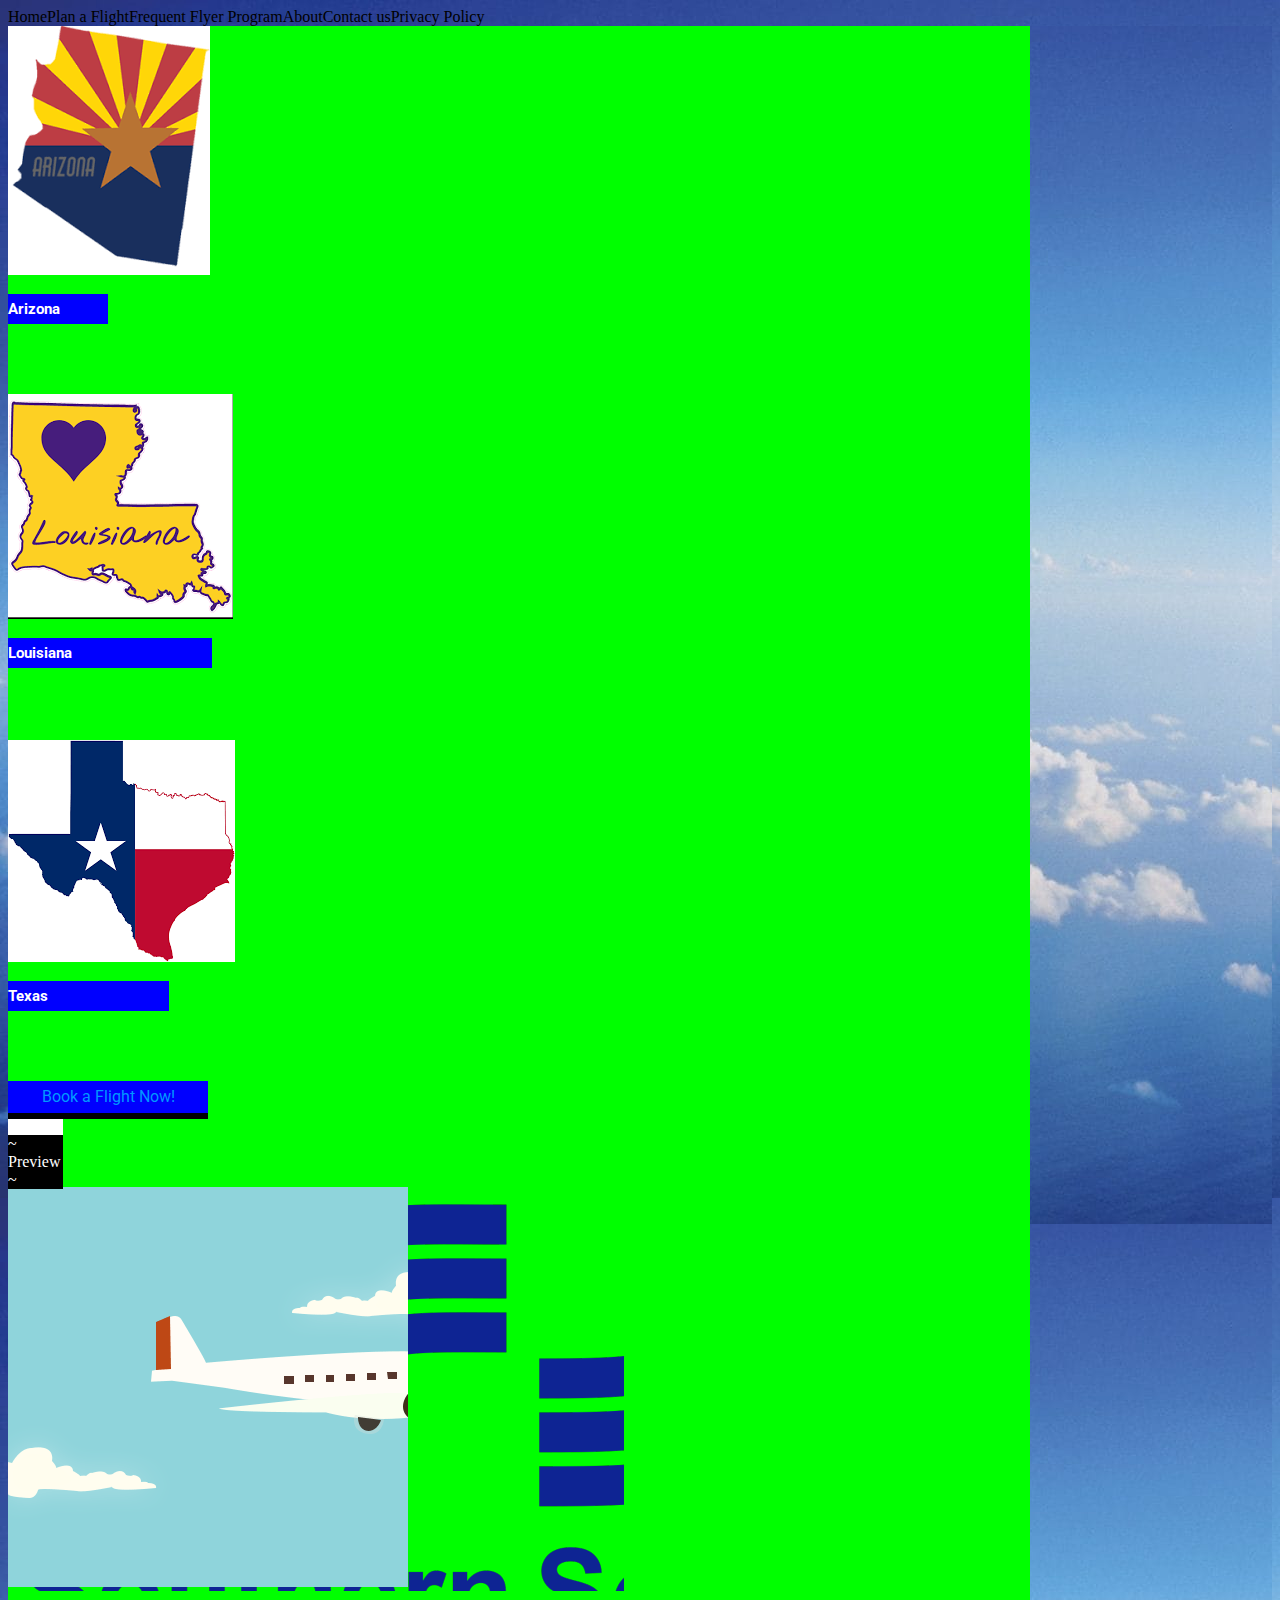
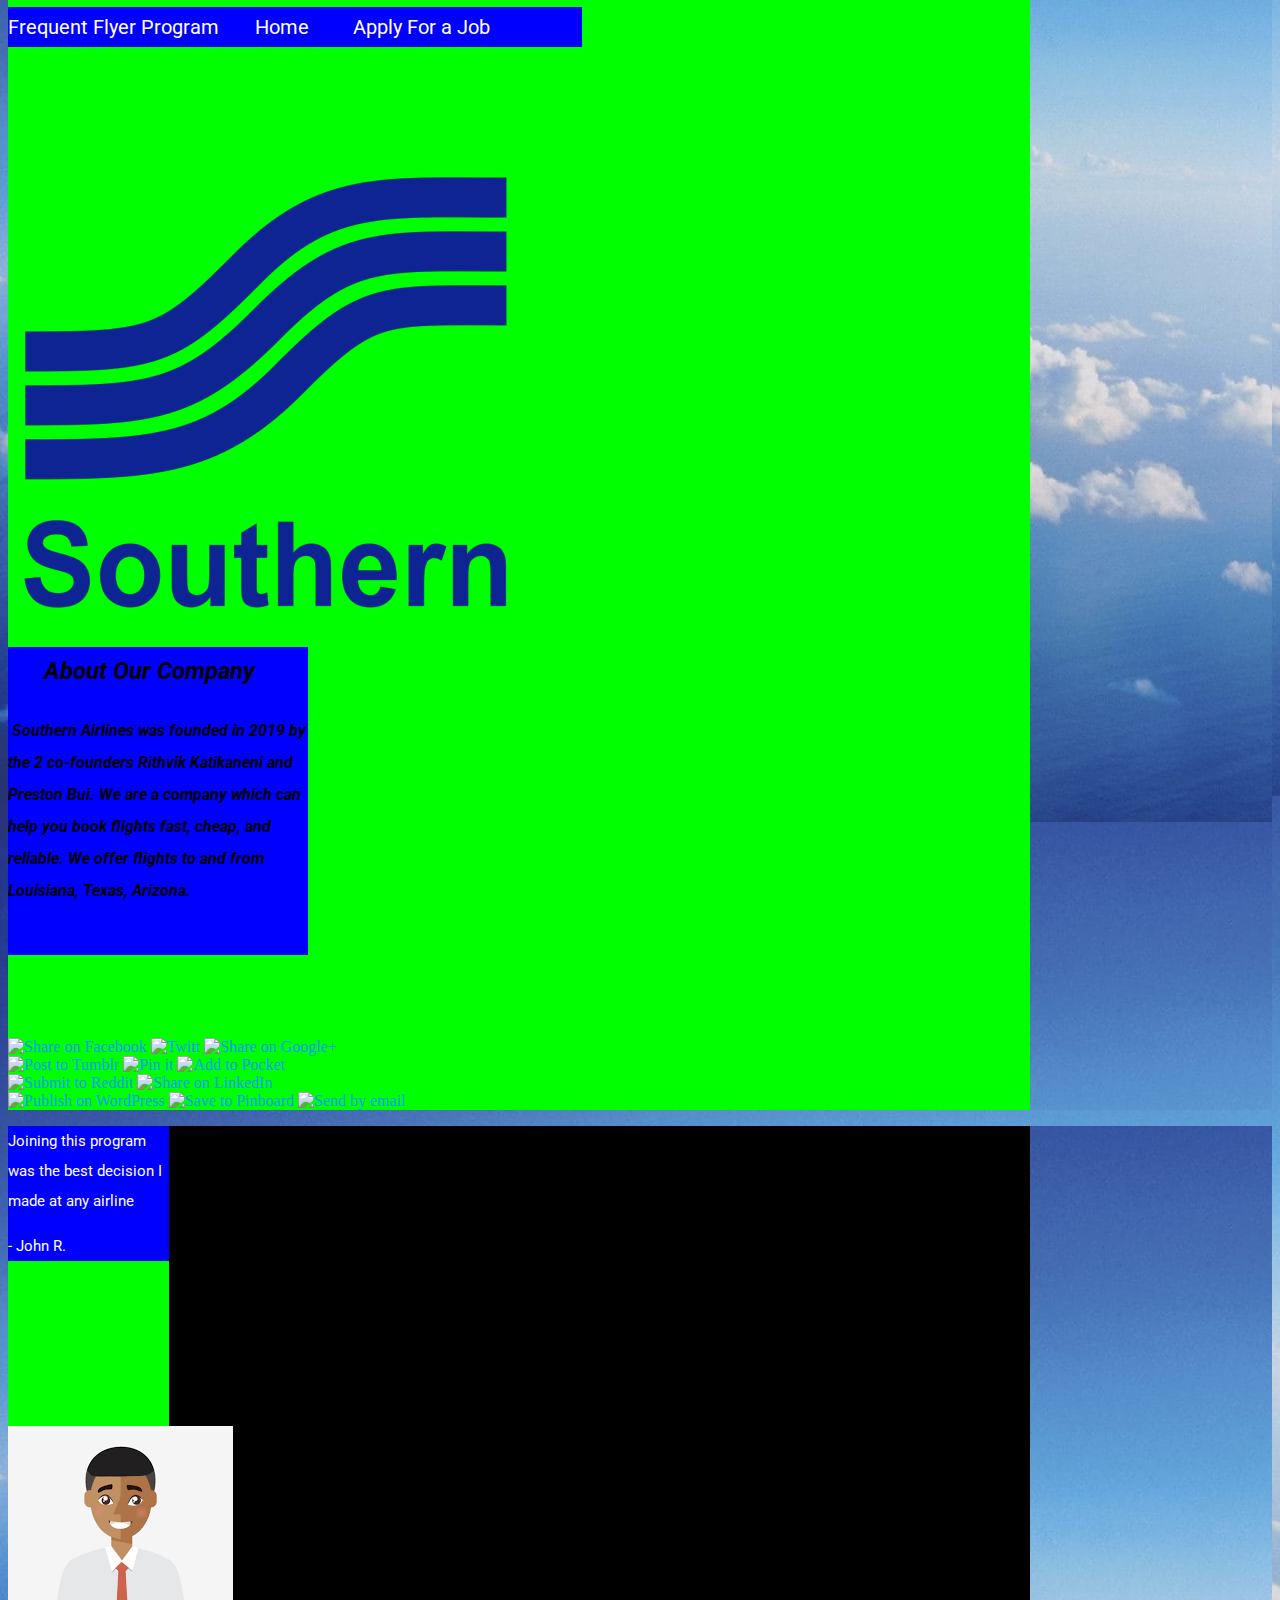
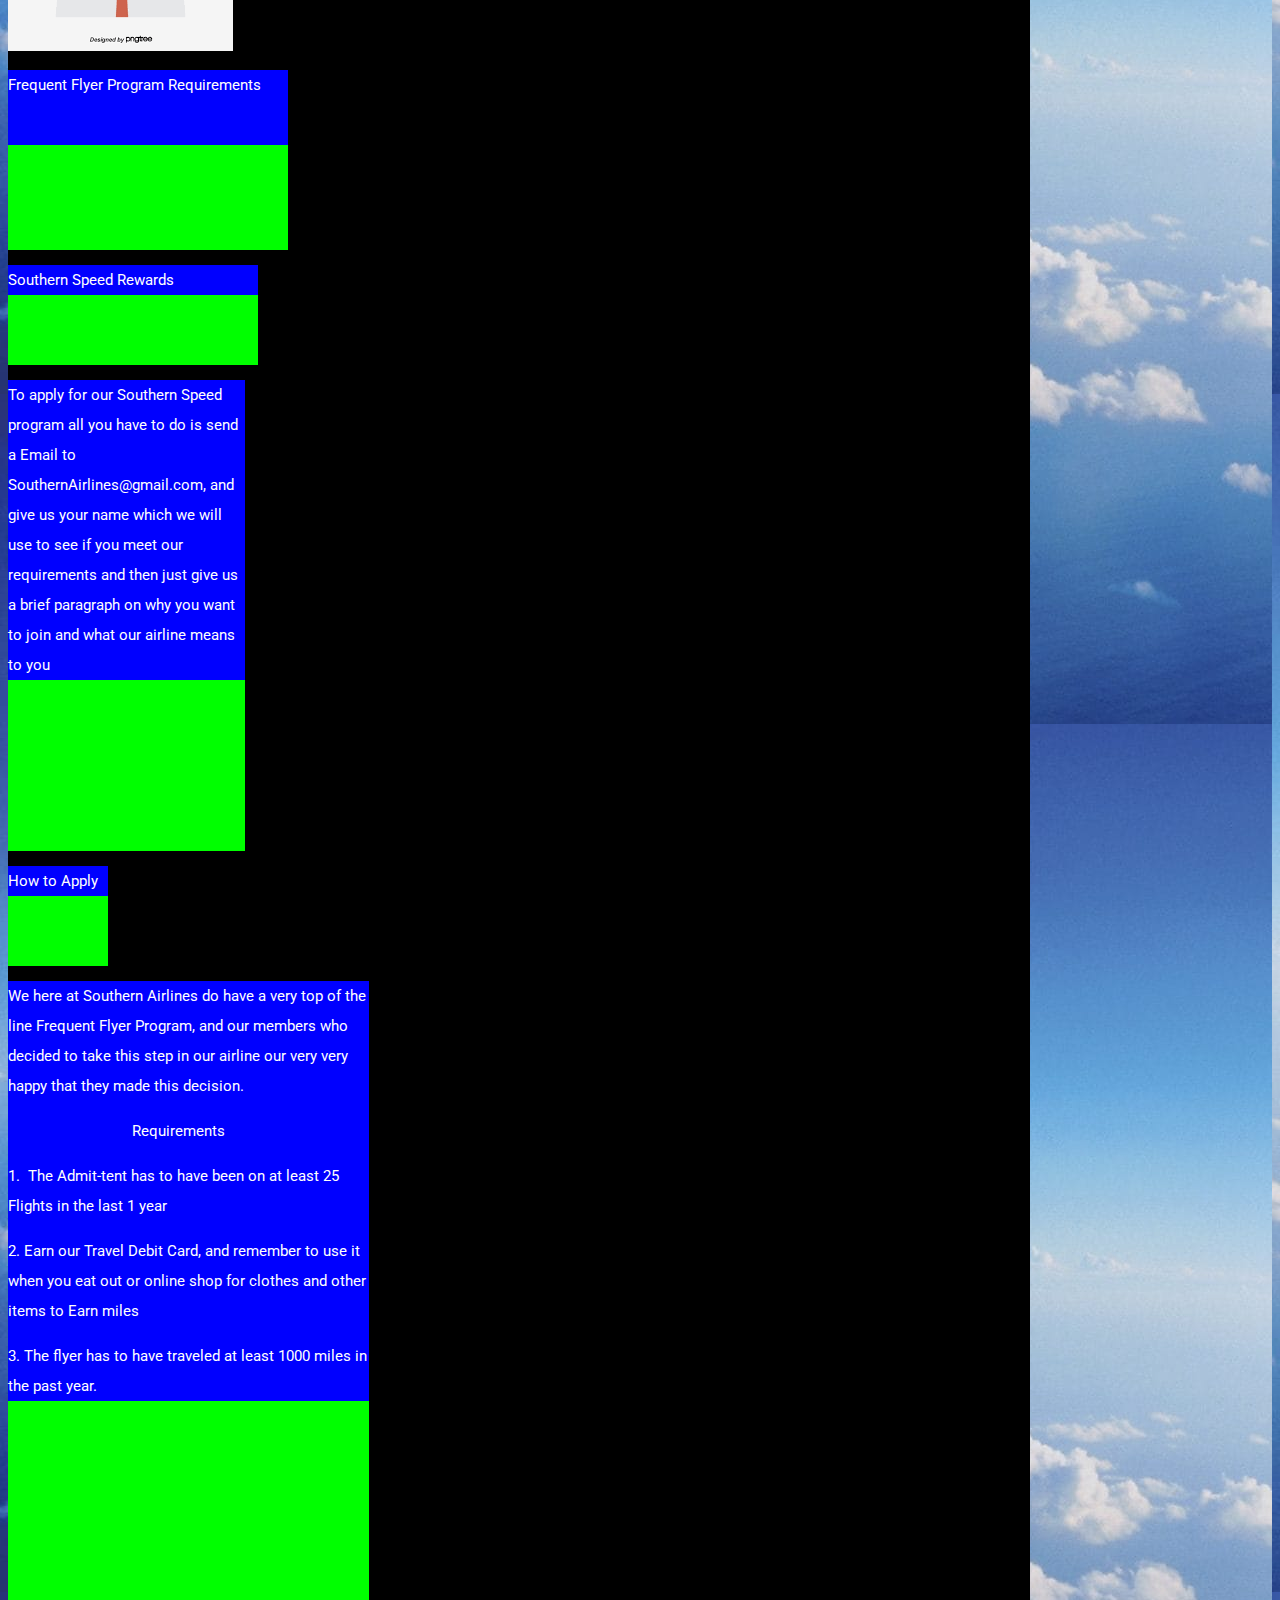
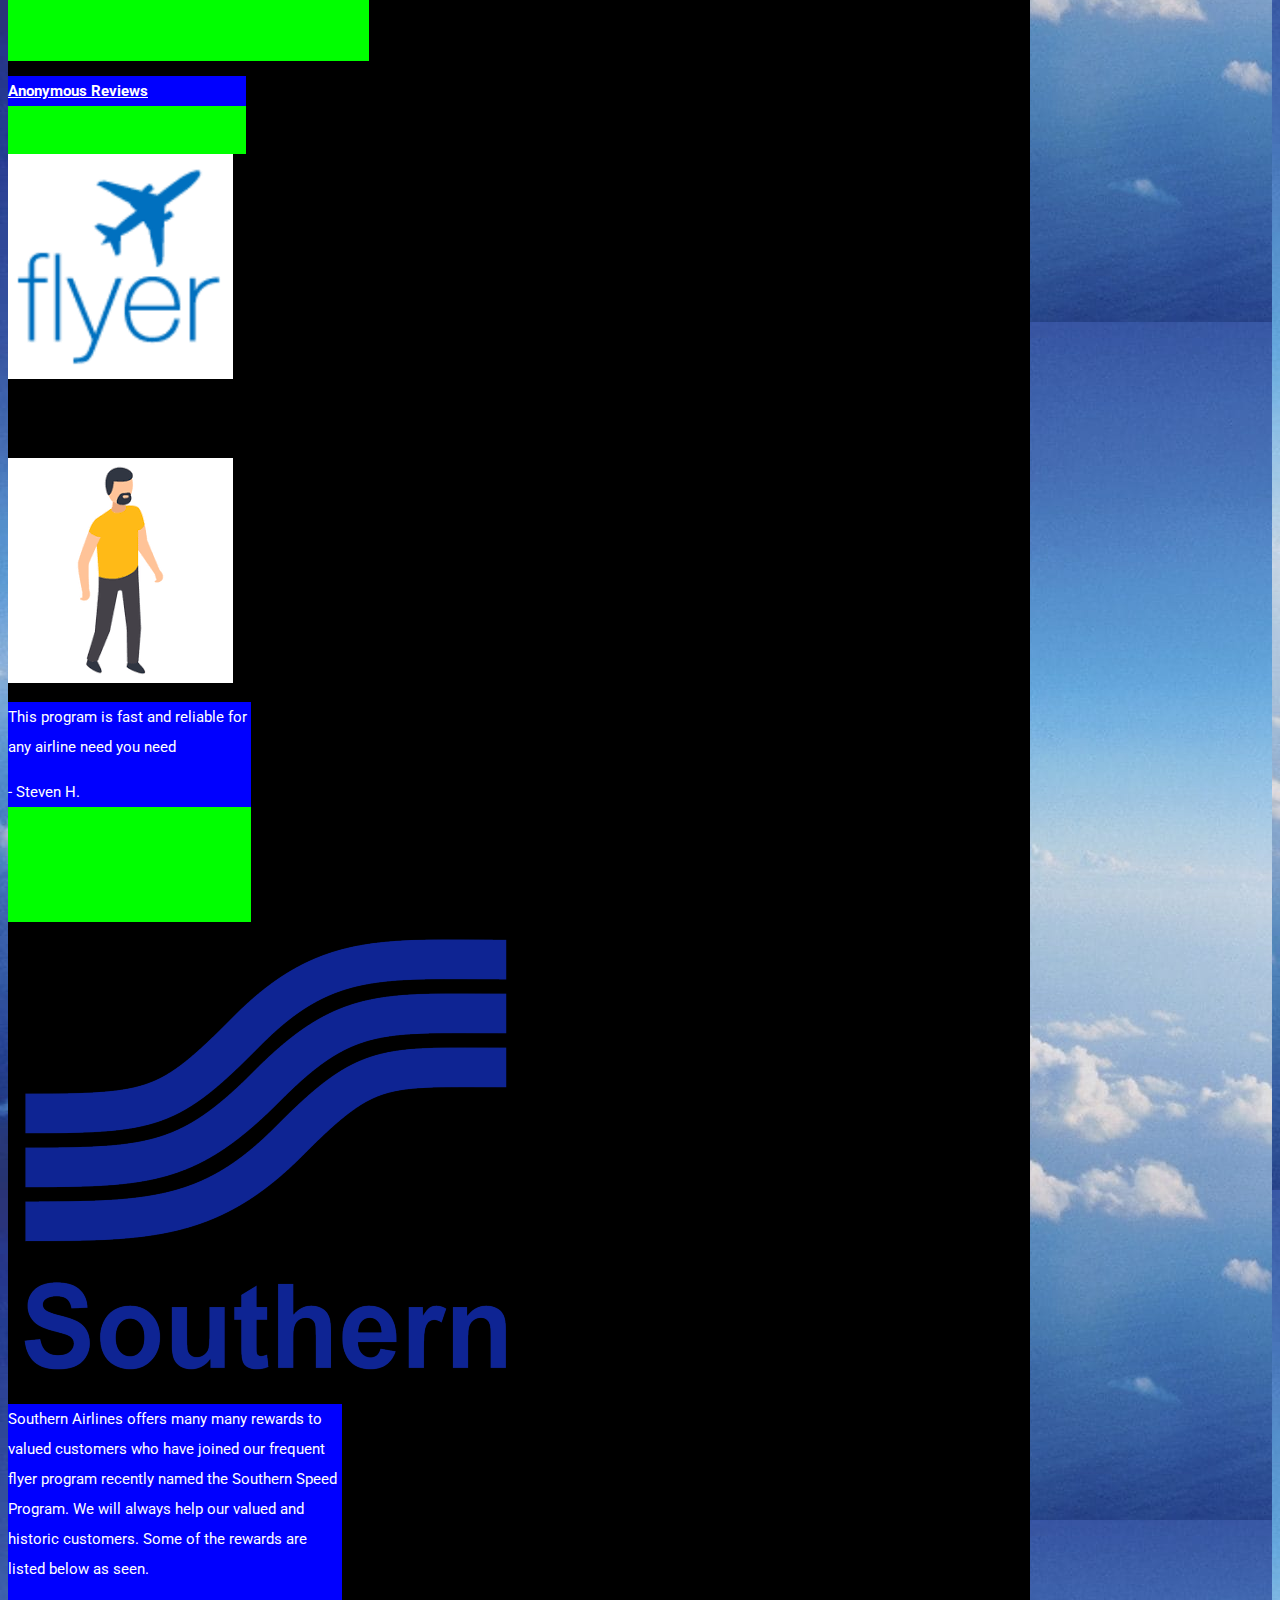
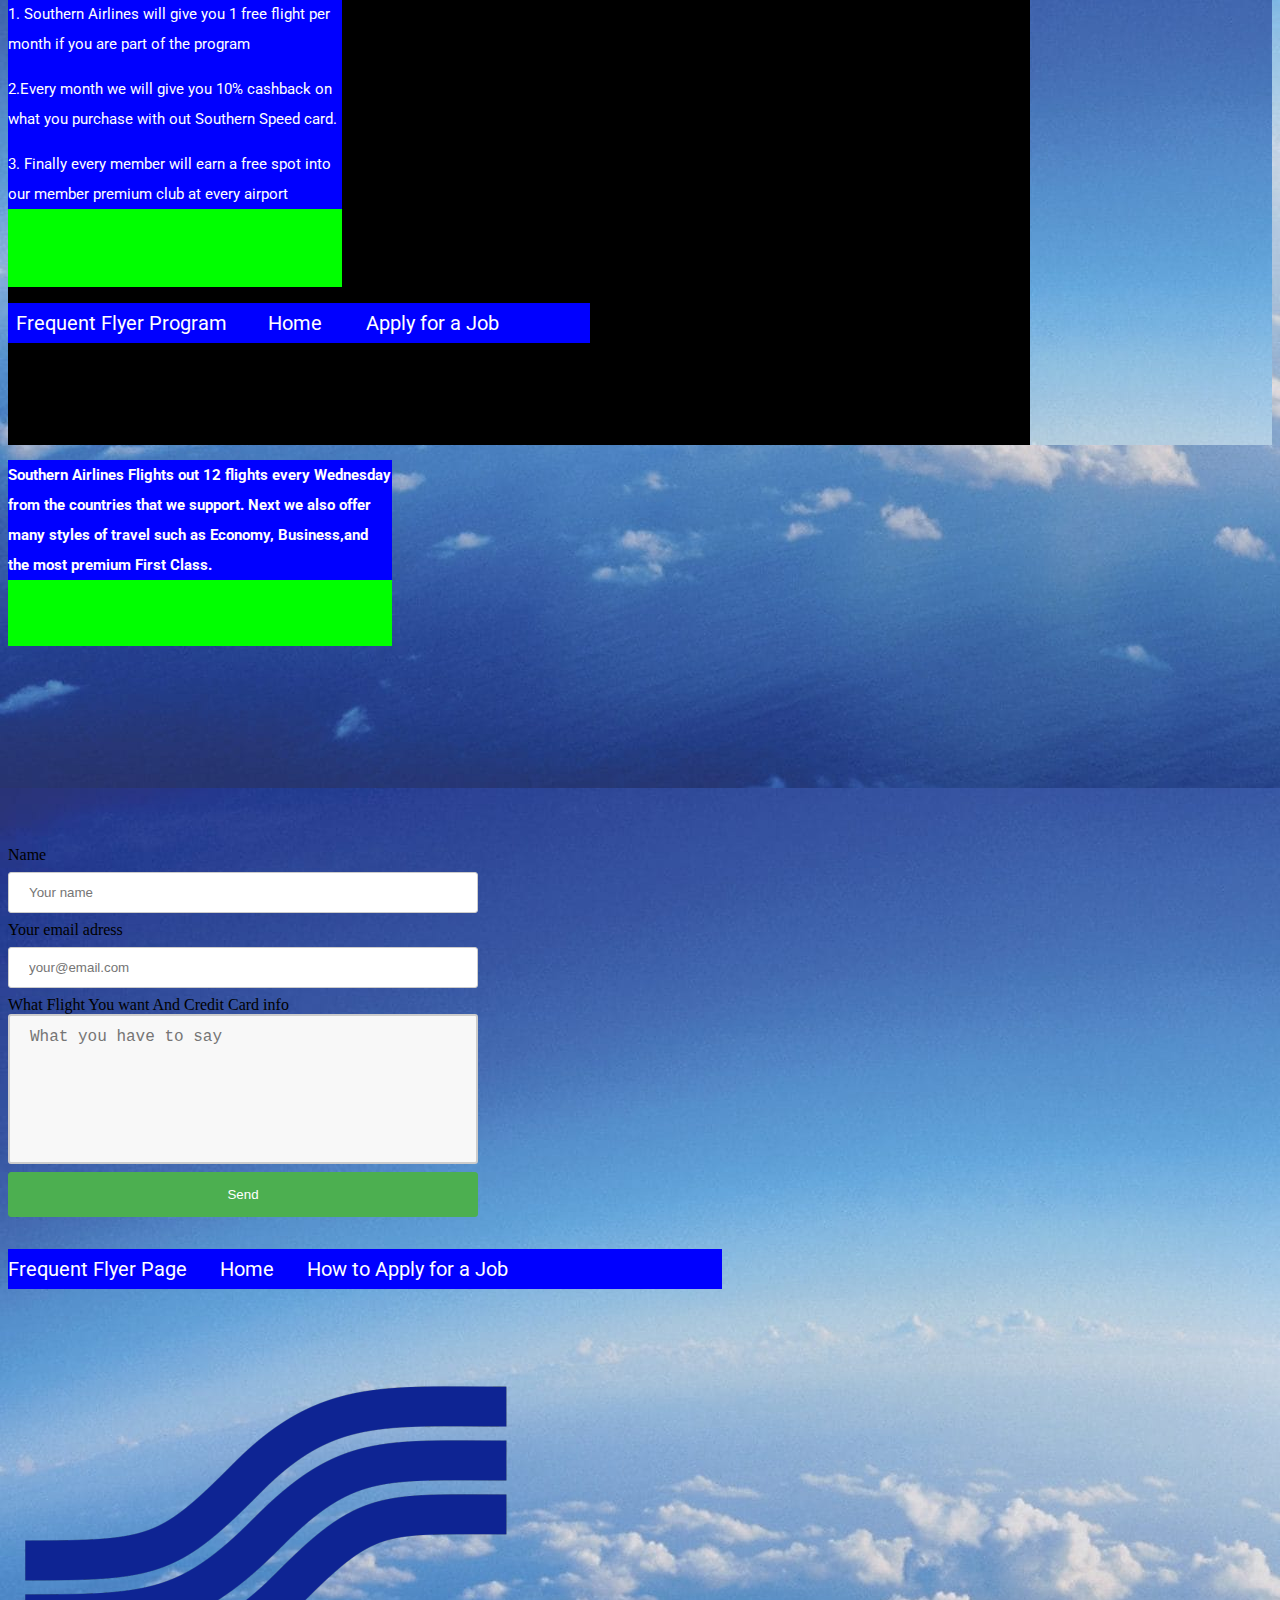
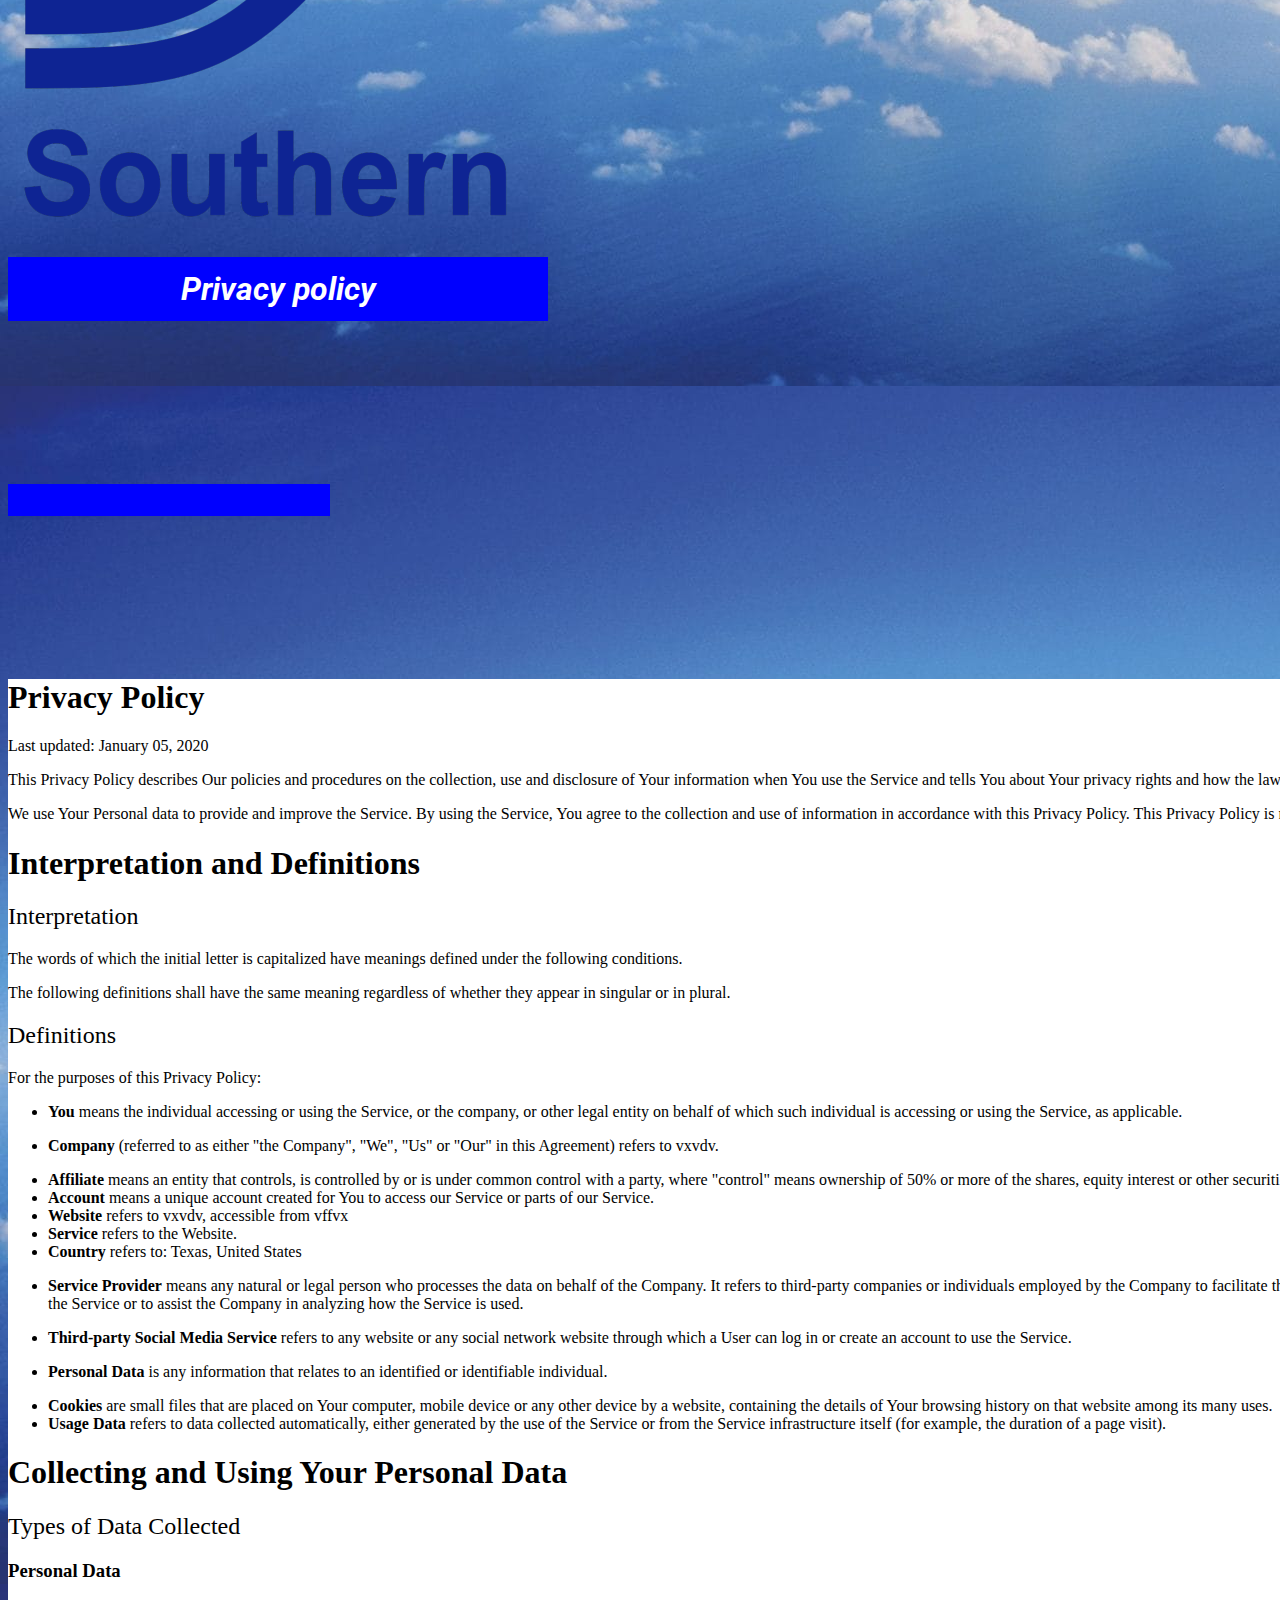
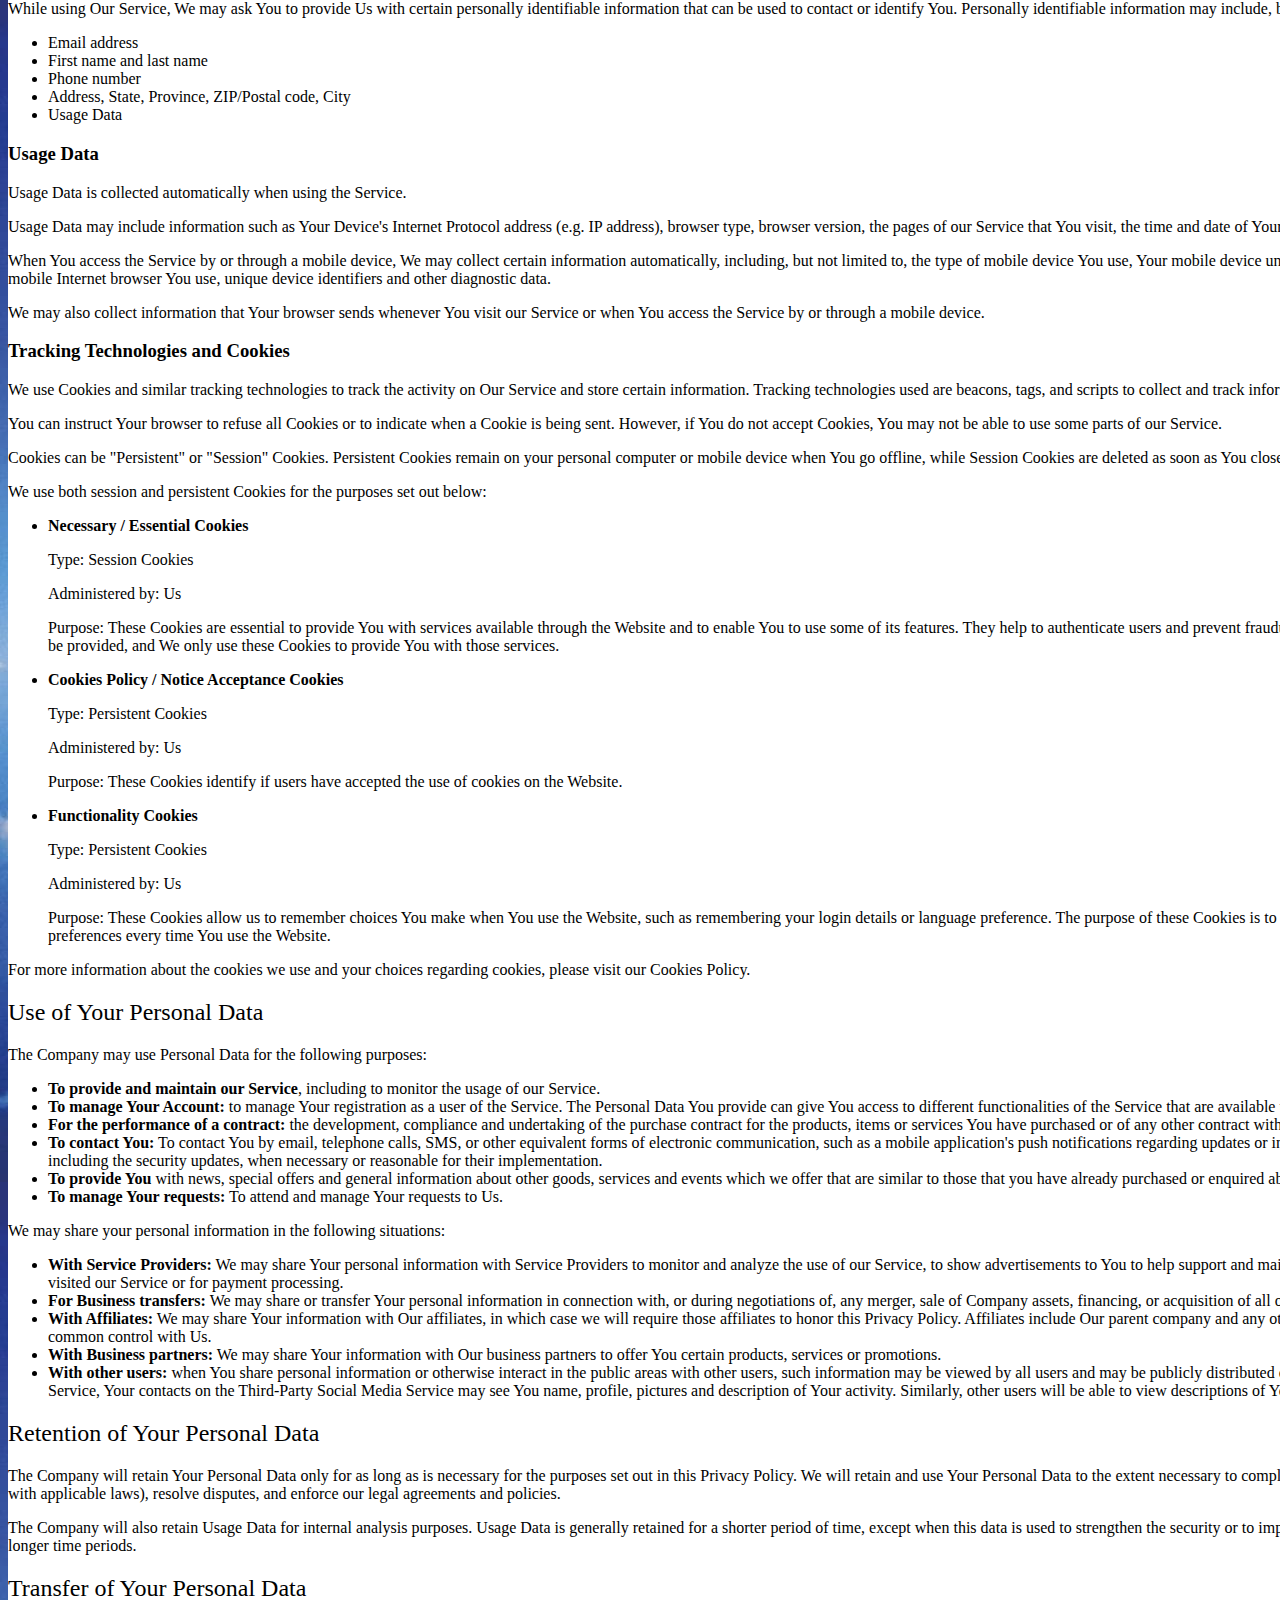
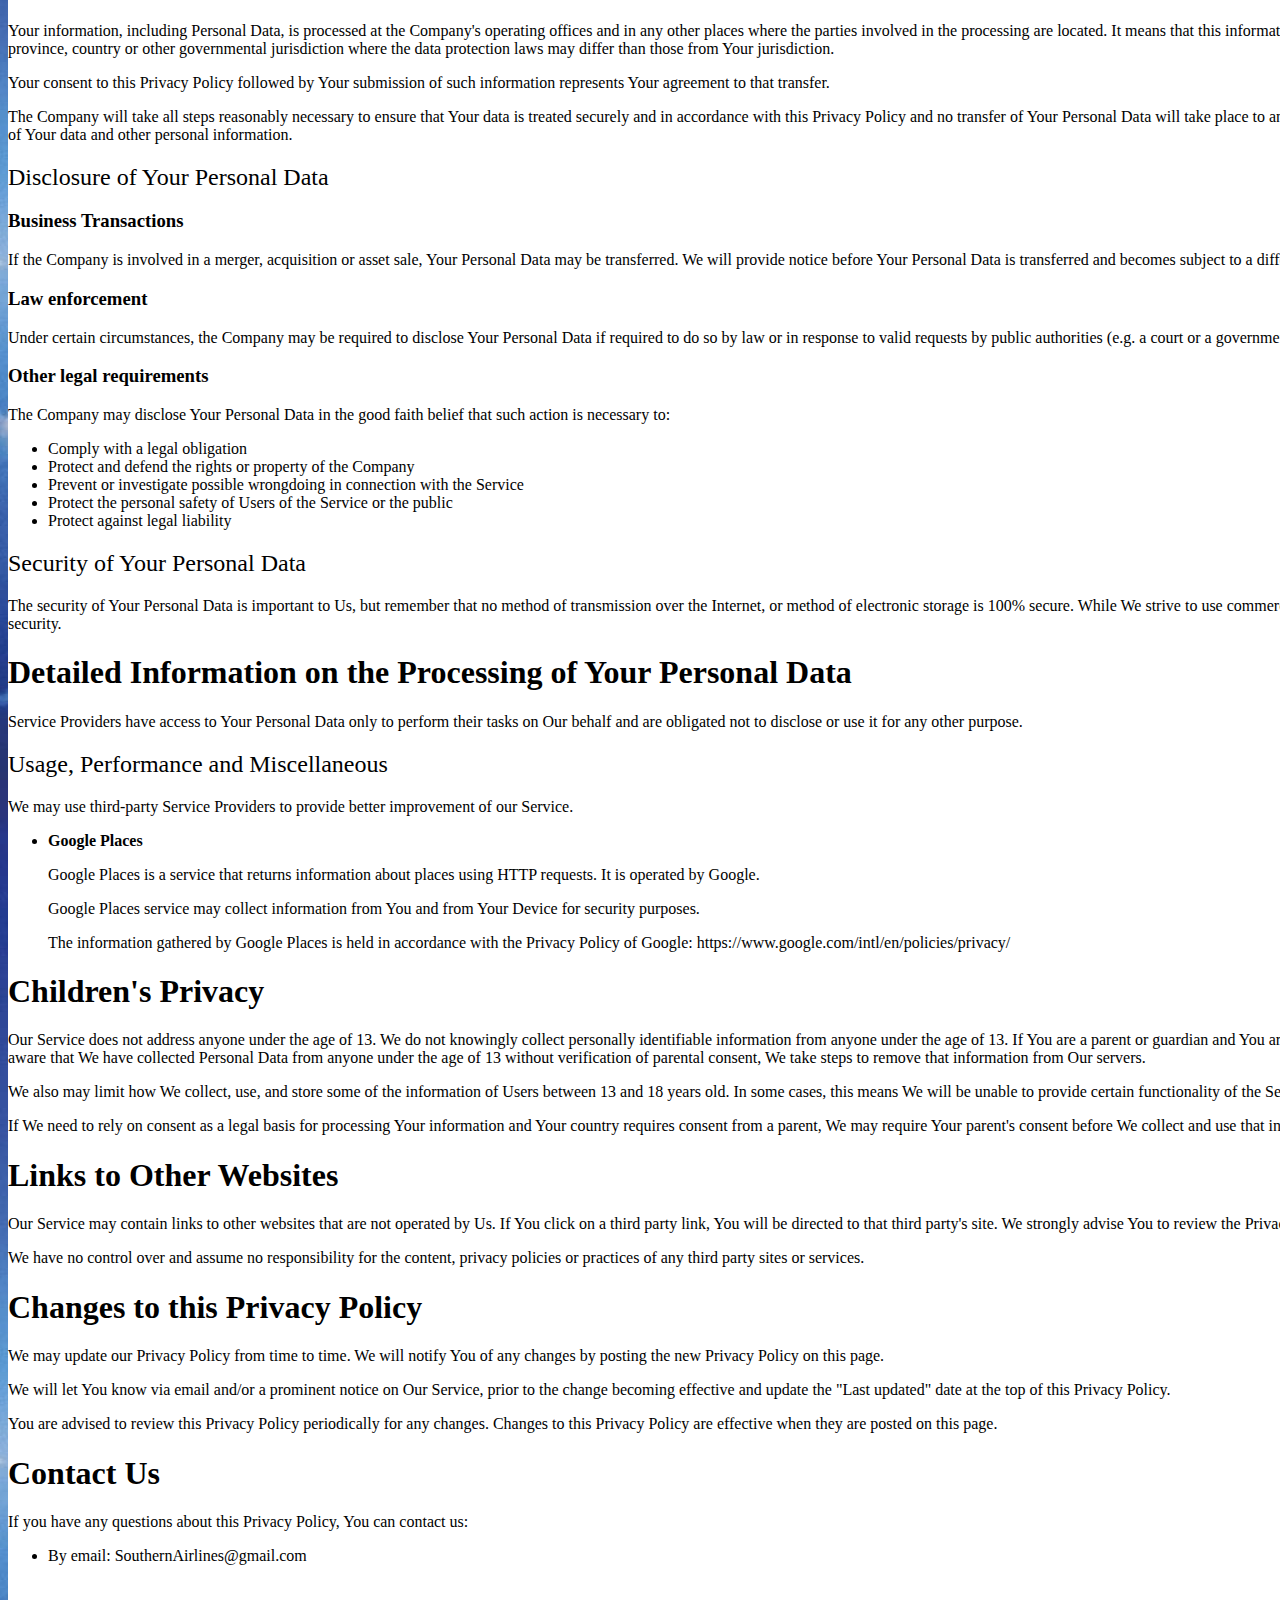
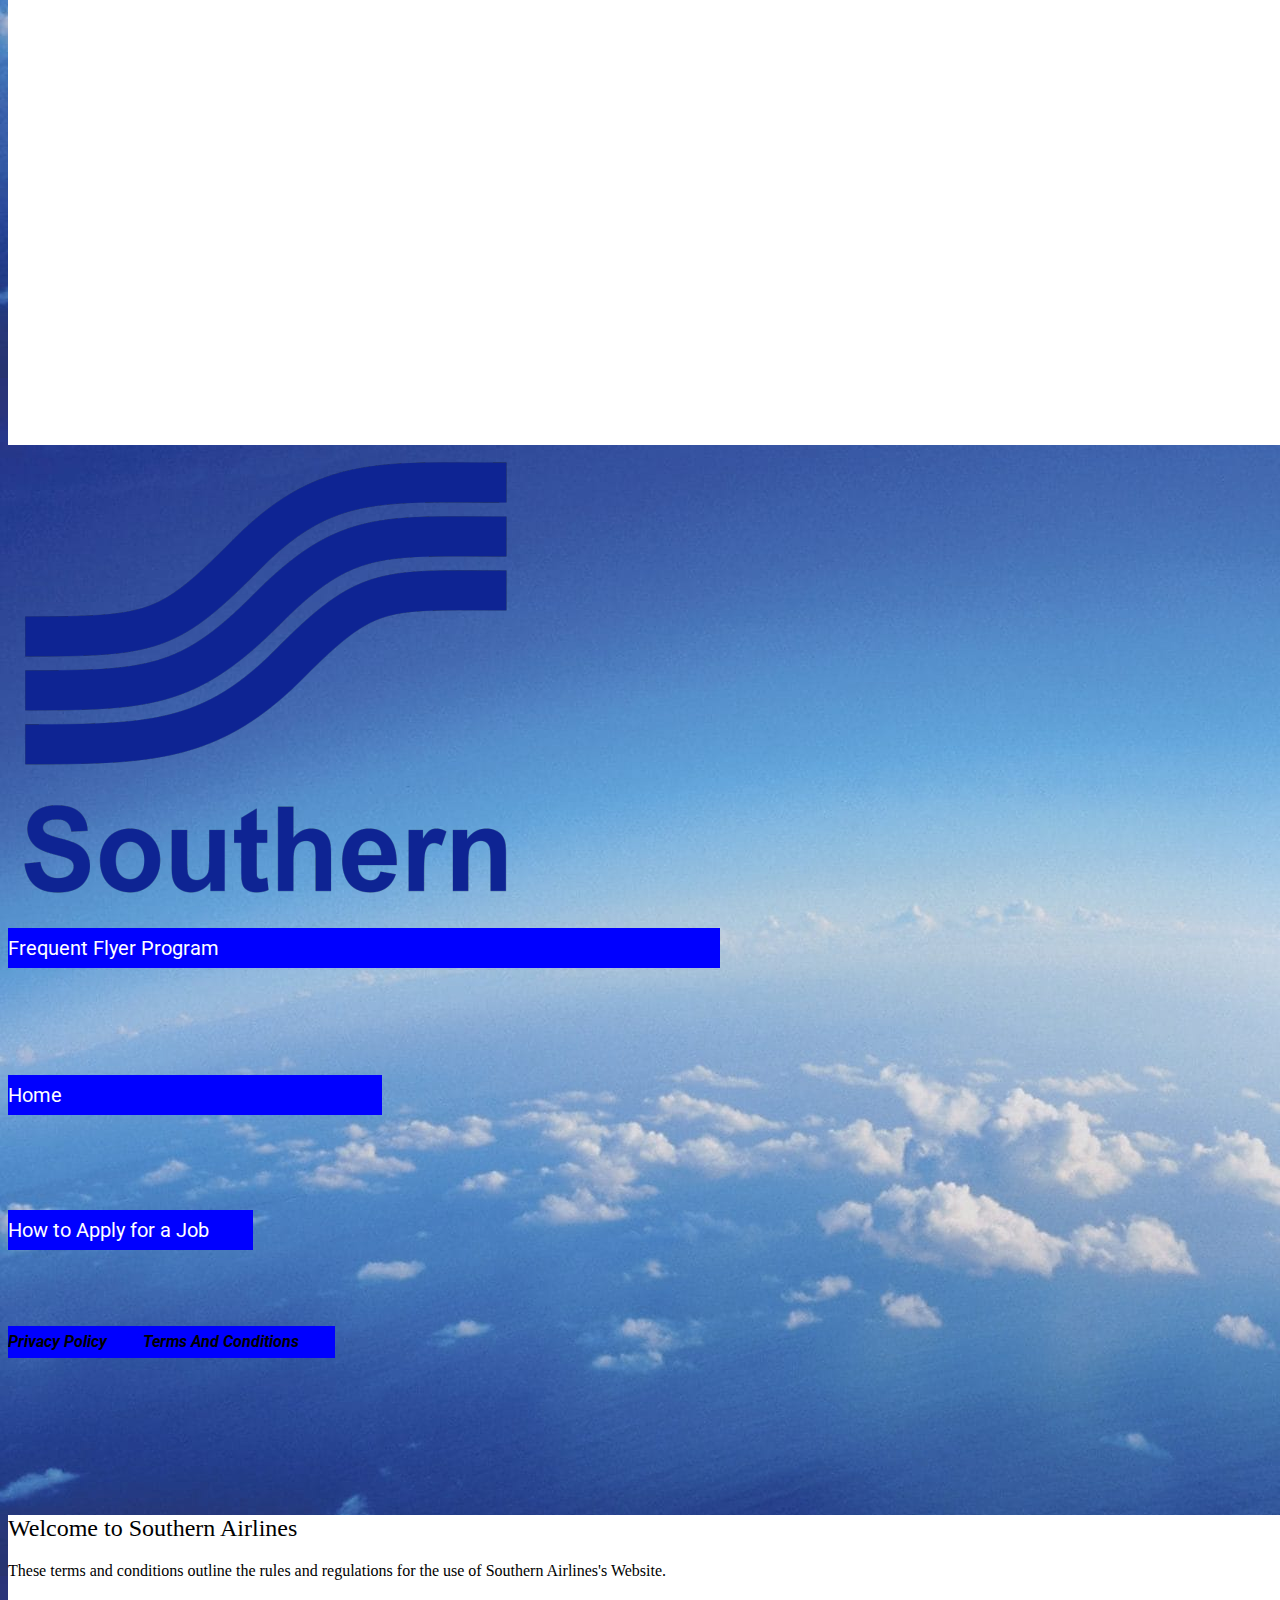
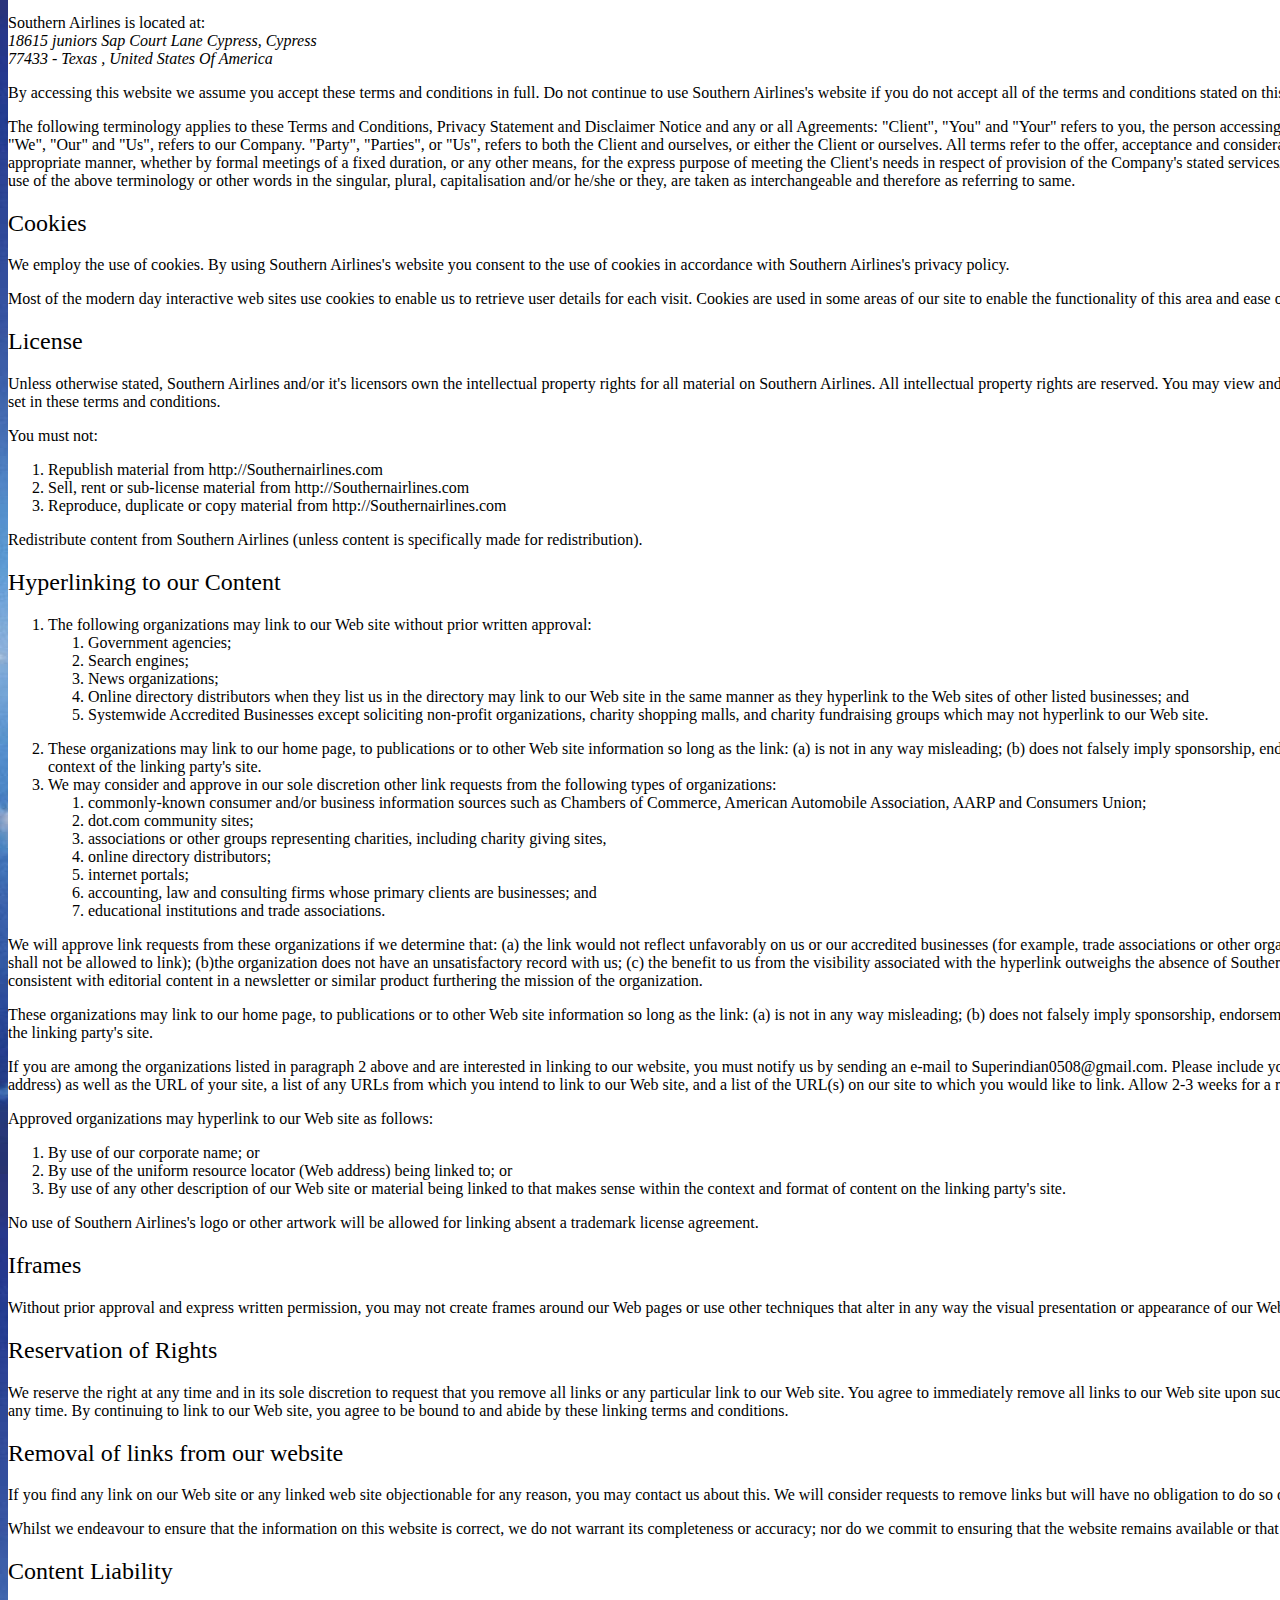
==== commit 97fd8a1c: "Create Index.html" ====
--- a/Index.html
+++ b/Index.html
@@ -15,8 +15,8 @@
     <style type="text/css" class="silex-style"></style>
     <script type="text/javascript" class="silex-script"></script>
 
-    <style class="silex-inline-styles" type="text/css">.silex-id-1439156722930-51 {background-color: rgb(230, 230, 230); cursor: auto; left: 0px; top: 0px; background-image: url(clear-blue-sky.jpeg);}.silex-id-1483139730465-7 {background-color: transparent; background-image: url(../../../../../libs/templates/silex-templates/eco1/assets/seamless_paper_texture.png); border-width: 0 0 1px 0; border-style: groove;}.silex-id-1483139563582-5 {min-width: 980px; background-color: rgba(255,255,255,1); background-image: url(clear-blue-sky.jpeg);}@media only screen and (max-width: 480px) {.silex-id-1483139563582-5 {top: 200px; left: 0px;}}.silex-id-1483139563581-4 {min-height: 398px; background-color: transparent; top: 0px; left: 0px;}@media only screen and (max-width: 480px) {.silex-id-1483139563581-4 {min-height: 657px;}}.silex-id-1577807836138-4 {width: 174px; min-height: 170px; top: 727px; left: 100px;}@media only screen and (max-width: 480px) {.silex-id-1577807836138-4 {min-height: 110px; top: -337px; left: 88.67706298828125px; width: 123px;}}.silex-id-1577807766895-2 {width: 100px; min-height: 100px; top: 670px; left: 147px;}@media only screen and (max-width: 480px) {.silex-id-1577807766895-2 {min-height: 100px; top: 0px; left: 0px; width: 87px;}}.silex-id-1577807621340-0 {width: 176px; min-height: 170px; top: 727px; left: 368px;}@media only screen and (max-width: 480px) {.silex-id-1577807621340-0 {min-height: 106px; top: -456px; left: 174.51040142774582px; width: 113px;}}.silex-id-1577750508251-2 {width: 204px; min-height: 102px; top: 661px; left: 404px;}@media only screen and (max-width: 480px) {.silex-id-1577750508251-2 {min-height: 100px; top: 0px; left: 121px; width: 131px;}}.silex-id-1577807705857-1 {width: 181px; min-height: 170px; top: 727px; left: 663px;}.silex-id-1577750696019-5 {width: 161px; min-height: 100px; top: 654px; left: 710px;}@media only screen and (max-width: 480px) {.silex-id-1577750696019-5 {min-height: 100px; top: -95px; left: 12px; width: 161px;}}.silex-id-1439156719794-20 {width: 200px; top: 619px; left: 47px; background-color: rgba(0,0,0,1); border-top-width: 5px; border-right-width: 5px; border-bottom-width: 5px; border-left-width: 5px; border-top-style: solid; border-right-style: solid; border-bottom-style: solid; border-left-style: solid; border-top-color: rgb(0, 153, 255); border-right-color: rgb(0, 153, 255); border-bottom-color: rgb(0, 153, 255); border-left-color: rgb(0, 153, 255); min-height: 38px;}@media only screen and (max-width: 480px) {.silex-id-1439156719794-20 {width: 443px; min-height: 30px;}}.silex-id-1538164447623-6 {height: 68px; width: 55px; background-color: rgba(255,255,255,1); top: 416px; left: 617px; min-height: -1px; border-width: 5px 5px 5px 5px; border-style: solid; border-color: rgba(255,255,255,1);}.silex-id-1577744547350-1 {width: 616px; min-height: 337px; top: 228px; left: 398px; background-image: url(Southern_Airways_logo.svg.png);}@media only screen and (max-width: 480px) {.silex-id-1577744547350-1 {min-height: 337px; top: 12px; left: -0.3333333432674408px; width: 462px;}}.silex-id-1578249548163-0 {width: 574px; min-height: 153px; top: 98px; left: 444px; background-color: transparent;}.silex-id-1578248893493-0 {width: 255px; min-height: 246px; top: 19.1875px; left: 42px;}.silex-id-1439156722120-43 {width: 300px; top: 244px; left: 37px; border-top-color: rgb(0, 0, 0); border-right-color: rgb(0, 0, 0); border-bottom-color: rgb(0, 0, 0); border-left-color: rgb(0, 0, 0); min-height: 375px;}@media only screen and (max-width: 480px) {.silex-id-1439156722120-43 {top: 251px; left: 11px; width: 423px; min-height: 199px;}}.silex-id-1578271359123-2 {width: 400px; min-height: 68px; background-color: transparent; top: 845px; left: 901px;}.silex-id-1492633712778-6 {background-color: rgba(255,255,255,1); background-image: url(clear-blue-sky.jpeg); min-width: 980px;}.silex-id-1492633712777-5 {min-height: 1077px; top: 216px; left: 0px; background-image: url(clear-blue-sky.jpeg);}.silex-id-1578187686050-4 {width: 161px; min-height: 300px; top: 925px; left: 72.5px;}.silex-id-1578187562695-2 {width: 157px; min-height: 172px; top: 758px; left: 76.5px;}@media only screen and (max-width: 480px) {.silex-id-1578187562695-2 {min-height: 172px; top: -1491.5px; left: 4px; width: 157px;}}.silex-id-1578093291689-3 {width: 280px; min-height: 180px; top: 163.125px; left: 134px;}.silex-id-1578187126641-1 {width: 250px; min-height: 100px; top: 163.125px; left: 465px;}.silex-id-1578187823828-6 {width: 237px; min-height: 471px; top: 229px; left: 804px;}.silex-id-1578187733885-5 {width: 100px; min-height: 100px; top: 163.125px; left: 879px;}.silex-id-1578181219207-12 {width: 361px; min-height: 680px; top: 229px; left: 76.5px;}.silex-id-1578187607158-3 {width: 238px; min-height: 78px; top: 691px; left: 420px;}.silex-id-1578188327897-9 {width: 323px; min-height: 304px; top: 753px; left: 335px;}.silex-id-1578188104322-7 {width: 184px; min-height: 183px; top: 753px; left: 705px;}@media only screen and (max-width: 480px) {.silex-id-1578188104322-7 {min-height: 183px; top: -268px; left: 56.46875px; width: 184px;}}.silex-id-1578188202821-8 {width: 243px; min-height: 220px; top: 930px; left: 688px;}.silex-id-1578250024672-1 {width: 193px; min-height: 171px; top: 5px; left: 134px;}.silex-id-1578186037526-0 {width: 334px; min-height: 483px; top: 229px; left: 456px;}.silex-id-1578250100015-2 {width: 582px; min-height: 142px; top: 21.125px; left: 406px;}.silex-id-1483139189898-1 {top: 1290px; left: 5px; background-color: rgba(56,56,56,1); min-width: 980px; background-image: url(../../../../../libs/templates/silex-templates/eco1/assets/footer_lodyas.png);}@media only screen and (max-width: 480px) {.silex-id-1483139189898-1 {top: 1131px; left: 0px;}}.silex-id-1577808664102-6 {width: 384px; min-height: 186px; top: 235px; left: 31px;}.silex-id-1577808819584-7 {width: 222px; min-height: 430px; top: 437.8125px; left: 1000px;}.silex-id-1577809300988-8 {width: 343px; min-height: 87px; top: 350px; left: 1024px;}.silex-id-1577809347964-9 {width: 203px; min-height: 111px; top: 394px; left: 995px;}.silex-id-1578093078768-1 {}.silex-id-1578093078680-0 {min-height: 100px;}.silex-id-1578180721516-5 {}.silex-id-1578180721443-4 {min-height: 100px;}.silex-id-1578250218464-3 {width: 803px; min-height: 606px; background-color: rgb(255, 255, 255); top: 207px; left: 784px;}.silex-id-1578250796842-5 {width: 470px; height: 387px; background-color: transparent; top: 437.8125px; left: 17px;}.silex-id-1578255379755-6 {width: 714px; min-height: 120px; top: 77px; left: 802px;}.silex-id-1578255535421-8 {width: 218px; min-height: 152px; top: 45px; left: 100px;}.silex-id-1578266477516-9 {width: 540px; min-height: 211px; top: 146px; left: 396px;}.silex-id-1578266537040-10 {width: 322px; min-height: 173px; top: 238px; left: 118px;}.silex-id-1578266799189-11 {width: 1873px; min-height: 4566px; background-color: rgb(255, 255, 255); top: 265px; left: 36px;}.silex-id-1578267039311-12 {width: 318px; min-height: 217px; top: 21px; left: 58px;}.silex-id-1578267073805-13 {width: 712px; min-height: 131px; top: 107px; left: 897px;}.silex-id-1578267273424-14 {width: 374px; min-height: 119px; top: 107px; left: 1126px;}.silex-id-1578267340557-15 {width: 245px; min-height: 100px; top: 107px; left: 1241px;}.silex-id-1578267660966-16 {width: 327px; min-height: 169px; top: 772px; left: 1276px;}.silex-id-1578267972395-17 {width: 1897px; min-height: 2332px; background-color: rgb(255, 255, 255); top: 202px; left: 13px;}.silex-id-1578268022300-18 {width: 483px; min-height: 100px; top: 86px; left: 562px;}.silex-id-1578268080568-19 {width: 299px; min-height: 196px; top: 0px; left: 68px;}.silex-id-1578268300522-20 {width: 526px; min-height: 134px; top: 68px; left: 972px;}.silex-id-1578270861374-0 {width: 318px; min-height: 240px; top: 187px; left: 440px;}.silex-id-1578271451944-3 {width: 683px; min-height: 186px; top: 63px; left: 649px;}.silex-id-1578271524731-4 {width: 100px; min-height: 100px; top: 162px; left: 225px;}</style>
-    <script type="text/json" class="silex-json-styles">[{"fonts":[{"family":"'Roboto', sans-serif","href":"https://fonts.googleapis.com/css?family=Roboto"}],"desktop":{"silex-id-1439156722930-51":{"background-color":"rgb(230, 230, 230)","cursor":"auto","left":"0px","top":"0px","background-image":"url(clear-blue-sky.jpeg)"},"silex-id-1439156722322-45":{"width":"577px","top":"43.125px","left":"301px","min-height":"83px","background-color":"rgba(255,255,255,1)"},"silex-id-1439156722120-43":{"width":"300px","top":"244px","left":"37px","border-top-color":"rgb(0, 0, 0)","border-right-color":"rgb(0, 0, 0)","border-bottom-color":"rgb(0, 0, 0)","border-left-color":"rgb(0, 0, 0)","min-height":"375px"},"silex-id-1439156719794-20":{"width":"200px","top":"619px","left":"47px","background-color":"rgba(0,0,0,1)","border-top-width":"5px","border-right-width":"5px","border-bottom-width":"5px","border-left-width":"5px","border-top-style":"solid","border-right-style":"solid","border-bottom-style":"solid","border-left-style":"solid","border-top-color":"rgb(0, 153, 255)","border-right-color":"rgb(0, 153, 255)","border-bottom-color":"rgb(0, 153, 255)","border-left-color":"rgb(0, 153, 255)","min-height":"38px"},"silex-id-1471339869605-1":{"min-height":"570px","width":"889px","top":"158px","left":"46px"},"silex-id-1483139189898-1":{"top":"1290px","left":"5px","background-color":"rgba(56,56,56,1)","min-width":"980px","background-image":"url(../../../../../libs/templates/silex-templates/eco1/assets/footer_lodyas.png)"},"silex-id-1483139563581-4":{"min-height":"398px","background-color":"transparent","top":"0px","left":"0px"},"silex-id-1483139563582-5":{"min-width":"980px","background-color":"rgba(255,255,255,1)","background-image":"url(clear-blue-sky.jpeg)"},"silex-id-1483139730465-7":{"background-color":"transparent","background-image":"url(../../../../../libs/templates/silex-templates/eco1/assets/seamless_paper_texture.png)","border-width":"0 0 1px 0 ","border-style":"groove"},"silex-id-1483140114350-8":{"top":"140px","left":"0px","background-color":"rgba(255,255,255,1)","min-width":"980px","background-image":"url(../../../../../libs/templates/silex-templates/eco1/assets/halftone.png)"},"silex-id-1483140114351-9":{"min-height":"693px","background-color":"transparent","top":"15px","left":"314px","width":"980px"},"silex-id-1483140114352-11":{"width":"300px","top":"5px","left":"0px","background-color":"rgb(255, 255, 255)","background-image":"url(../../../../../libs/templates/silex-templates/eco1/assets/goat.jpg)","background-size":"cover","background-repeat-x":"no-repeat","background-repeat-y":"no-repeat","background-position-x":"50%","background-position-y":"50%","border-top-width":"4px","border-right-width":"4px","border-bottom-width":"4px","border-left-width":"4px","border-top-style":"solid","border-right-style":"solid","border-bottom-style":"solid","border-left-style":"solid","border-top-color":"rgb(255, 255, 255)","border-right-color":"rgb(255, 255, 255)","border-bottom-color":"rgb(255, 255, 255)","border-left-color":"rgb(255, 255, 255)","min-height":"200px"},"silex-id-1483140114352-12":{"width":"298px","top":"212px","left":"0px","min-height":"26px"},"silex-id-1483140114353-13":{"width":"298px","top":"236px","left":"2px","min-height":"32px"},"silex-id-1483140114353-15":{"width":"300px","top":"5px","left":"0px","background-color":"rgb(255, 255, 255)","background-image":"url(../../../../../libs/templates/silex-templates/eco1/assets/boat.jpg)","background-size":"cover","background-repeat-x":"no-repeat","background-repeat-y":"no-repeat","background-position-x":"50%","background-position-y":"50%","border-top-width":"4px","border-right-width":"4px","border-bottom-width":"4px","border-left-width":"4px","border-top-style":"solid","border-right-style":"solid","border-bottom-style":"solid","border-left-style":"solid","border-top-color":"rgb(255, 255, 255)","border-right-color":"rgb(255, 255, 255)","border-bottom-color":"rgb(255, 255, 255)","border-left-color":"rgb(255, 255, 255)","min-height":"200px"},"silex-id-1483140114354-16":{"width":"300px","top":"212px","left":"0px","min-height":"26px"},"silex-id-1483140114354-17":{"width":"298px","top":"236px","left":"2px","min-height":"32px"},"silex-id-1483140114355-19":{"width":"300px","top":"5px","left":"0px","background-color":"rgb(255, 255, 255)","background-image":"url(../../../../../libs/templates/silex-templates/eco1/assets/duck.jpg)","background-size":"cover","background-repeat-x":"no-repeat","background-repeat-y":"no-repeat","background-position-x":"50%","background-position-y":"50%","border-top-width":"4px","border-right-width":"4px","border-bottom-width":"4px","border-left-width":"4px","border-top-style":"solid","border-right-style":"solid","border-bottom-style":"solid","border-left-style":"solid","border-top-color":"rgb(255, 255, 255)","border-right-color":"rgb(255, 255, 255)","border-bottom-color":"rgb(255, 255, 255)","border-left-color":"rgb(255, 255, 255)","min-height":"200px"},"silex-id-1483140114355-20":{"width":"300px","top":"212px","left":"0px","min-height":"26px"},"silex-id-1483140114355-21":{"width":"298px","top":"236px","left":"2px","min-height":"32px"},"silex-id-1483140123370-22":{"min-height":"75px","width":"763px","top":"30px","left":"0px"},"silex-id-1492633712777-5":{"background-color":"","min-height":"1077px","top":"216px","left":"0px","background-image":"url(clear-blue-sky.jpeg)"},"silex-id-1492633712778-6":{"background-color":"rgba(255,255,255,1)","background-image":"url(clear-blue-sky.jpeg)","min-width":"980px"},"silex-id-1538164447623-6":{"height":"68px","width":"55px","background-color":"rgba(255,255,255,1)","top":"416px","left":"617px","min-height":"-1px","border-width":"5px 5px 5px 5px ","border-style":"solid","border-color":"rgba(255,255,255,1)"},"silex-id-1548873003503-4":{"height":"387px","width":"460px","background-color":"transparent","top":"148px","left":"520px"},"silex-id-1548873044453-5":{"width":"460px","height":"400px","background-color":"transparent","top":"148px","left":"0px"},"silex-id-1552773787501-6":{"width":"100px","min-height":"100px","background-color":"rgb(255, 255, 255)","top":"100px","left":"653px"},"silex-id-1439156719679-19":{"min-height":"0px","top":"0px","left":"0px","width":"0px"},"silex-id-1577736145516-0":{"width":"233px","min-height":"170px","top":"-75.875px","left":"657px"},"silex-id-1439156720704-29":{"min-height":"0px","top":"0px","left":"0px","width":"0px"},"silex-id-1577744536428-0":{"min-height":"0px","top":"0px","left":"0px","width":"0px"},"silex-id-1577744547350-1":{"width":"616px","min-height":"337px","top":"228px","left":"398px","background-image":"url(Southern_Airways_logo.svg.png)"},"silex-id-1577750508251-2":{"width":"204px","min-height":"102px","top":"661px","left":"404px"},"silex-id-1577750696019-5":{"width":"161px","min-height":"100px","top":"654px","left":"710px"},"silex-id-1577750865415-6":{"min-height":"0px","top":"0px","left":"0px","width":"0px"},"silex-id-1577751787319-8":{"min-height":"0px","top":"509px","left":"100px","width":"0px"},"silex-id-1577751810427-9":{"min-height":"0px","top":"509px","left":"100px","width":"0px"},"silex-id-1577751857233-11":{"min-height":"0px","top":"0px","left":"0px","width":"0px"},"silex-id-1577751865417-12":{"min-height":"0px","top":"139px","left":"100px","width":"0px"},"silex-id-1577751822969-10":{"min-height":"0px","top":"139px","left":"100px","width":"0px"},"silex-id-1577751975642-14":{"min-height":"0px","top":"139px","left":"100px","width":"0px"},"silex-id-1577750638614-3":{"min-height":"0px","top":"509px","left":"100px","width":"0px"},"silex-id-1577750974382-7":{"min-height":"0px","top":"509px","left":"100px","width":"0px"},"silex-id-1577750680489-4":{"min-height":"64px","top":"509px","left":"100px","width":"92px"},"silex-id-1577807621340-0":{"width":"176px","min-height":"170px","top":"727px","left":"368px"},"silex-id-1577807705857-1":{"width":"181px","min-height":"170px","top":"727px","left":"663px"},"silex-id-1577807766895-2":{"width":"100px","min-height":"100px","top":"670px","left":"147px"},"silex-id-1577807812650-3":{"min-height":"0px","top":"0px","left":"0px","width":"0px"},"silex-id-1577807836138-4":{"width":"174px","min-height":"170px","top":"727px","left":"100px"},"silex-id-1439156720502-27":{"min-height":"64px","top":"0px","left":"0px","width":"360px"},"silex-id-1577808664102-6":{"width":"384px","min-height":"186px","top":"235px","left":"31px"},"silex-id-1577808819584-7":{"width":"222px","min-height":"430px","top":"437.8125px","left":"1000px"},"silex-id-1577809300988-8":{"width":"343px","min-height":"87px","top":"350px","left":"1024px"},"silex-id-1577809347964-9":{"width":"203px","min-height":"111px","top":"394px","left":"995px"},"silex-id-1577809438448-10":{"min-height":"0px","top":"356px","left":"0px","width":"0px"},"silex-id-1577809451270-11":{"min-height":"0px","top":"356px","left":"0px","width":"0px"},"silex-id-1492633761489-8":{"min-height":"68px","top":"0px","left":"0px","width":"393px"},"silex-id-1483139324558-2":{"min-height":"0px","top":"0px","left":"0px"},"silex-id-1578093078680-0":{"width":"","min-height":"100px","background-color":""},"silex-id-1578093078768-1":{},"silex-id-1578093175395-2":{"width":"271px","min-height":"114px","top":"25px","left":"-1px"},"silex-id-1578093291689-3":{"width":"280px","min-height":"180px","top":"163.125px","left":"134px"},"silex-id-1578180721443-4":{"width":"","min-height":"100px","background-color":""},"silex-id-1578180721516-5":{},"silex-id-1578180730313-6":{"height":"560px","top":"0px","left":"0px","width":"400px"},"silex-id-1578180742954-7":{"min-height":"0px","top":"0px","left":"0px","width":"0px"},"silex-id-1578180754794-8":{"min-height":"68px","top":"0px","left":"0px","width":"396px"},"silex-id-1578180766633-9":{"min-height":"0px","top":"0px","left":"0px","width":"0px"},"silex-id-1578180776384-10":{"height":"0px","top":"0px","left":"0px","width":"0px"},"silex-id-1578181218889-11":{"width":"308px","min-height":"155px","top":"51px","left":"385px"},"silex-id-1578181219207-12":{"width":"361px","min-height":"680px","top":"229px","left":"76.5px"},"silex-id-1439156721816-40":{"min-height":"23px","top":"212px","left":"0px","width":"298px"},"silex-id-1439156721312-35":{"min-height":"32px","top":"220px","left":"7px","width":"298px"},"silex-id-1439156722018-42":{"min-height":"0px","top":"0px","left":"0px","width":"0px"},"silex-id-1439156721917-41":{"min-height":"0px","top":"0px","left":"0px","width":"0px"},"silex-id-1439156721413-36":{"min-height":"26px","top":"212px","left":"0px","width":"300px"},"silex-id-1439156720906-31":{"min-height":"32px","top":"236px","left":"3px","width":"298px"},"silex-id-1439156721615-38":{"min-height":"0px","top":"0px","left":"0px","width":"0px"},"silex-id-1439156721514-37":{"min-height":"0px","top":"0px","left":"0px","width":"0px"},"silex-id-1439156721007-32":{"min-height":"26px","top":"212px","left":"0px","width":"300px"},"silex-id-1439156721715-39":{"min-height":"32px","top":"236px","left":"2px","width":"298px"},"silex-id-1439156721210-34":{"min-height":"0px","top":"0px","left":"0px","width":"0px"},"silex-id-1439156721110-33":{"min-height":"0px","top":"0px","left":"0px","width":"0px"},"silex-id-1577834255923-0":{"min-height":"106px","top":"0px","left":"0px","width":"242px"},"silex-id-1578183738459-0":{"width":"344px","min-height":"100px","top":"36.125px","left":"356px"},"silex-id-1578186037526-0":{"width":"334px","min-height":"483px","top":"229px","left":"456px"},"silex-id-1578187126641-1":{"width":"250px","min-height":"100px","top":"163.125px","left":"465px"},"silex-id-1578187562695-2":{"width":"157px","min-height":"172px","top":"758px","left":"76.5px"},"silex-id-1578187607158-3":{"width":"238px","min-height":"78px","top":"691px","left":"420px"},"silex-id-1578187686050-4":{"width":"161px","min-height":"300px","top":"925px","left":"72.5px"},"silex-id-1578187733885-5":{"width":"100px","min-height":"100px","top":"163.125px","left":"879px"},"silex-id-1578187823828-6":{"width":"237px","min-height":"471px","top":"229px","left":"804px"},"silex-id-1578188104322-7":{"width":"184px","min-height":"183px","top":"753px","left":"705px"},"silex-id-1578188202821-8":{"width":"243px","min-height":"220px","top":"930px","left":"688px"},"silex-id-1578188327897-9":{"width":"323px","min-height":"304px","top":"753px","left":"335px"},"silex-id-1578247745362-10":{"min-height":"64px","top":"0px","left":"0px","width":"0px"},"silex-id-1578247812246-11":{"width":"331px","min-height":"100px","top":"36px","left":"686px"},"silex-id-1577751968250-13":{"min-height":"0px","top":"139px","left":"100px","width":"0px"},"silex-id-1577752917781-2":{"min-height":"0px","top":"139px","left":"100px","width":"0px"},"silex-id-1577912728394-1":{"min-height":"0px","top":"139px","left":"100px","width":"0px"},"silex-id-1577912780142-2":{"min-height":"0px","top":"139px","left":"100px","width":"0px"},"silex-id-1483139189897-0":{"min-height":"0px","top":"0px","left":"0px"},"silex-id-1439156720299-25":{"min-height":"0px","top":"0px","left":"0px","width":"0px"},"silex-id-1439156720197-24":{"min-height":"0px","top":"0px","left":"0px","width":"0px"},"silex-id-1439156720096-23":{"min-height":"0px","top":"0px","left":"0px","width":"0px"},"silex-id-1439156719995-22":{"min-height":"0px","top":"0px","left":"0px","width":"0px"},"silex-id-1439156719895-21":{"min-height":"0px","top":"0px","left":"0px","width":"0px"},"silex-id-1577752882489-1":{"min-height":"0px","top":"139px","left":"100px","width":"0px"},"silex-id-1577912791038-3":{"min-height":"0px","top":"139px","left":"100px","width":"0px"},"silex-id-1483139730465-6":{"min-height":"0px","top":"0px","left":"0px"},"silex-id-1577912716008-0":{"min-height":"0px","top":"0px","left":"100px","width":"0px"},"silex-id-1578248893493-0":{"width":"255px","min-height":"246px","top":"19.1875px","left":"42px"},"silex-id-1578248997923-1":{"min-height":"109px","top":"0px","left":"0px","width":"710px"},"silex-id-1578249548163-0":{"width":"574px","min-height":"153px","top":"98px","left":"444px","background-color":"transparent"},"silex-id-1578250024672-1":{"width":"193px","min-height":"171px","top":"5px","left":"134px"},"silex-id-1578250100015-2":{"width":"582px","min-height":"142px","top":"21.125px","left":"406px"},"silex-id-1578250218464-3":{"width":"803px","min-height":"606px","background-color":"rgb(255, 255, 255)","top":"207px","left":"784px"},"silex-id-1578250786592-4":{"min-height":"0px","top":"0px","left":"0px","width":"0px"},"silex-id-1578250796842-5":{"width":"470px","height":"387px","background-color":"transparent","top":"437.8125px","left":"17px"},"silex-id-1578255379755-6":{"width":"714px","min-height":"120px","top":"77px","left":"802px"},"silex-id-1578255522947-7":{"min-height":"64px","top":"0px","left":"0px","width":"92px"},"silex-id-1578255535421-8":{"width":"218px","min-height":"152px","top":"45px","left":"100px"},"silex-id-1578266477516-9":{"width":"540px","min-height":"211px","top":"146px","left":"396px"},"silex-id-1578266537040-10":{"width":"322px","min-height":"173px","top":"238px","left":"118px"},"silex-id-1578266799189-11":{"width":"1873px","min-height":"4566px","background-color":"rgb(255, 255, 255)","top":"265px","left":"36px"},"silex-id-1578267039311-12":{"width":"318px","min-height":"217px","top":"21px","left":"58px"},"silex-id-1578267073805-13":{"width":"712px","min-height":"131px","top":"107px","left":"897px"},"silex-id-1578267273424-14":{"width":"374px","min-height":"119px","top":"107px","left":"1126px"},"silex-id-1578267340557-15":{"width":"245px","min-height":"100px","top":"107px","left":"1241px"},"silex-id-1578267660966-16":{"width":"327px","min-height":"169px","top":"772px","left":"1276px"},"silex-id-1578267972395-17":{"width":"1897px","min-height":"2332px","background-color":"rgb(255, 255, 255)","top":"202px","left":"13px"},"silex-id-1578268022300-18":{"width":"483px","min-height":"100px","top":"86px","left":"562px"},"silex-id-1578268080568-19":{"width":"299px","min-height":"196px","top":"0px","left":"68px"},"silex-id-1578268300522-20":{"width":"526px","min-height":"134px","top":"68px","left":"972px"},"silex-id-1578270861374-0":{"width":"318px","min-height":"240px","top":"187px","left":"440px"},"silex-id-1492633737513-7":{"min-height":"68px","top":"0px","left":"0px","width":"393px"},"silex-id-1492633694353-3":{"min-height":"0px","top":"0px","left":"0px"},"silex-id-1578271359123-2":{"width":"400px","min-height":"68px","background-color":"transparent","top":"845px","left":"901px"},"silex-id-1578271358860-1":{"min-height":"68px","top":"398px","left":"100px","width":"396px"},"silex-id-1578271451944-3":{"width":"683px","min-height":"186px","top":"63px","left":"649px"},"silex-id-1578271524731-4":{"width":"100px","min-height":"100px","top":"162px","left":"225px"}},"mobile":{"silex-id-1439156722120-43":{"top":"251px","left":"11px","width":"423px","min-height":"199px"},"silex-id-1439156719794-20":{"width":"443px","min-height":"30px"},"silex-id-1471339869605-1":{"top":"99px","left":"11px","width":"423px","min-height":"1506px"},"silex-id-1483139563582-5":{"top":"200px","left":"0px"},"silex-id-1483139189898-1":{"top":"1131px","left":"0px"},"silex-id-1483140114350-8":{"top":"200px","left":"0px"},"silex-id-1483140123370-22":{"top":"11px","left":"11px","width":"423px","min-height":"520px"},"silex-id-1483139563581-4":{"min-height":"657px"},"silex-id-1483140114351-9":{"min-height":"541px"},"silex-id-1552773787501-6":{"left":"386px","top":"59px","background-color":"transparent","width":"20px","min-height":"20px"},"silex-id-1577807621340-0":{"min-height":"106px","top":"-456px","left":"174.51040142774582px","width":"113px"},"silex-id-1577744547350-1":{"min-height":"337px","top":"12px","left":"-0.3333333432674408px","width":"462px"},"silex-id-1577807766895-2":{"min-height":"100px","top":"0px","left":"0px","width":"87px"},"silex-id-1577750696019-5":{"min-height":"100px","top":"-95px","left":"12px","width":"161px"},"silex-id-1577750508251-2":{"min-height":"100px","top":"0px","left":"121px","width":"131px"},"silex-id-1577807836138-4":{"min-height":"110px","top":"-337px","left":"88.67706298828125px","width":"123px"},"silex-id-1578188104322-7":{"min-height":"183px","top":"-268px","left":"56.46875px","width":"184px"},"silex-id-1578187562695-2":{"min-height":"172px","top":"-1491.5px","left":"4px","width":"157px"}},"prodotypeData":{"component":{"silex-id-1538164447623-6":{"name":"slideshow1","templateName":"slideshow","slides":[{"image":[{"url":"/ce/github/get/silex-templates/gh-pages/eco1/assets/slider1.jpg","lastModifiedDate":null,"name":"slider1.jpg","size":180570}]},{"image":[{"url":"/ce/github/get/silex-templates/gh-pages/eco1/assets/slider2.jpg","lastModifiedDate":null,"name":"slider2.jpg","size":85602}]},{"image":[{"url":"/ce/github/get/silex-templates/gh-pages/eco1/assets/slider3.jpg","lastModifiedDate":null,"name":"slider3.jpg","size":148880}]},{"image":[{"url":"/ce/github/get/silex-templates/gh-pages/eco1/assets/slider4.jpg","lastModifiedDate":null,"name":"slider4.jpg","size":175751}]}],"autoplay":true},"silex-id-1548873003503-4":{"name":"map1","templateName":"map","url":"http://www.openstreetmap.org/#map=18/48.87378/2.29489&layers=C"},"silex-id-1548873044453-5":{"name":"form1","templateName":"form"},"silex-id-1578250796842-5":{"name":"form1","templateName":"form","sendTo":"Superindian@email.com","label3":"What Flight You want And Credit Card info"},"silex-id-1578271359123-2":{"name":"share2","templateName":"share"}},"style":{"all-style":{"className":"all-style","templateName":"text","displayName":"All Style","styles":{"desktop":{"normal":{"className":"all-style","pseudoClass":"normal","All":{"font-family":"'Roboto', sans-serif","font-size":"","line-height":"2","background-color":"","border":{"border-style":"hidden","border-color":"#ffffff"},"gradient":{"colors":[{"color":"#0000ff"}]},"color":"#000000","transition":[{"func":"ease-in"}],"font-style":"italic","font-variant":"normal"},"Link":{"color":"#000000","font-weight":"","text-decoration":"none"},"Heading2":{"font-weight":"normal"},"Element":{"gradient":{"colors":[]},"border":{"border-style":"hidden"}}}}}},"nav":{"className":"nav","templateName":"text","displayName":"nav","styles":{"desktop":{"normal":{"className":"nav","pseudoClass":"normal","All":{"text-align":"center"},"Active":{"background-color":"#47c1d9"},"Link":{"color":"#000000","text-decoration":"none"}}}}},"header":{"className":"header","templateName":"text","displayName":"header","styles":{"desktop":{"normal":{"templateName":"text","className":"header","pseudoClass":"normal","All":{"word-spacing":"","text-align":"right","transition":[{}]},"Link":{"text-decoration":"none"},"Active":{"background-color":"","color":"#0099FF"}}}}},"footer":{"className":"footer","templateName":"text","displayName":"footer","styles":{"desktop":{"normal":{"templateName":"text","className":"footer","pseudoClass":"normal","Link":{"color":"#0099FF"}}}}},"button":{"className":"button","templateName":"text","displayName":"button","styles":{"desktop":{"normal":{"className":"button","pseudoClass":"normal","Link":{},"All":{"text-align":"left","color":"#ffffff","font-style":"normal","border":{"border-color":"#ffffff"},"font-size":"15px"},"Element":{"gradient":{"colors":[{"color":"#00ff00"}]}}}}}},"captions":{"className":"captions","templateName":"text","displayName":"captions","styles":{"desktop":{"normal":{"className":"captions","pseudoClass":"normal","All":{"text-align":"center","color":"#ffffff","font-style":"italic"},"Link":{"font-style":"normal"}}}}},"hamburger-menu":{"className":"hamburger-menu","templateName":"text","displayName":"Hamburger menu","styles":{"desktop":{"normal":{"className":"hamburger-menu","pseudoClass":"normal"}},"mobile":{"normal":{"templateName":"text","className":"hamburger-menu","pseudoClass":"normal","All":{"font-size":"1.5em"},"UnorderedList":{"list-style-type":"none","text-indent":"10px","line-height":"2"},"Active":{"color":"#0099FF"}}}}},"style-all-style":{"className":"style-all-style","templateName":"text","displayName":"All Style","styles":{"desktop":{"normal":{"className":"style-all-style","pseudoClass":"normal","All":{"font-family":"'Roboto', sans-serif","font-size":"","line-height":"2","background-color":"","border":{"border-style":"hidden"}},"Link":{"color":"#000000","font-weight":"","text-decoration":"none"},"Heading2":{"font-weight":"normal"},"Element":{"gradient":{"colors":[{"color":"#00ff40"}]},"border":{"border-style":"hidden"}}}}}},"style-about-our-company":{"className":"style-about-our-company","templateName":"text","displayName":"About Our Company","styles":{"desktop":{"normal":{"className":"style-about-our-company","pseudoClass":"normal","Element":{"gradient":{"colors":[{"color":"#000000"}]}}}}}},"style-header":{"className":"style-header","templateName":"text","displayName":"Header","styles":{"desktop":{"normal":{"className":"style-header","pseudoClass":"normal","All":{"font-style":"normal","color":"#ffffff","font-size":"20px"},"Heading2":{"color":"#0000ff"}}}}},"style-button":{"className":"style-button","templateName":"text","displayName":"Button","styles":{"desktop":{"normal":{"className":"style-button","pseudoClass":"normal","Link":{"color":"#ffffff","font-style":"normal","font-size":"20px"}}}}}}}}]</script>
+    <style class="silex-inline-styles" type="text/css">.silex-id-1439156722930-51 {background-color: rgb(230, 230, 230); cursor: auto; left: 0px; top: 0px; background-image: url(clear-blue-sky.jpeg);}.silex-id-1483139730465-7 {background-color: transparent; background-image: url(../../../../../libs/templates/silex-templates/eco1/assets/seamless_paper_texture.png); border-width: 0 0 1px 0; border-style: groove;}.silex-id-1483139563582-5 {min-width: 980px; background-color: rgba(255,255,255,1); background-image: url(clear-blue-sky.jpeg);}@media only screen and (max-width: 480px) {.silex-id-1483139563582-5 {top: 200px; left: 0px;}}.silex-id-1483139563581-4 {min-height: 398px; background-color: transparent; top: 0px; left: 0px;}@media only screen and (max-width: 480px) {.silex-id-1483139563581-4 {min-height: 657px;}}.silex-id-1577807836138-4 {width: 174px; min-height: 170px; top: 727px; left: 100px;}@media only screen and (max-width: 480px) {.silex-id-1577807836138-4 {min-height: 110px; top: -337px; left: 88.67706298828125px; width: 123px;}}.silex-id-1577807766895-2 {width: 100px; min-height: 100px; top: 670px; left: 147px;}@media only screen and (max-width: 480px) {.silex-id-1577807766895-2 {min-height: 100px; top: 0px; left: 0px; width: 87px;}}.silex-id-1577807621340-0 {width: 176px; min-height: 170px; top: 727px; left: 368px;}@media only screen and (max-width: 480px) {.silex-id-1577807621340-0 {min-height: 106px; top: -456px; left: 174.51040142774582px; width: 113px;}}.silex-id-1577750508251-2 {width: 204px; min-height: 102px; top: 661px; left: 404px;}@media only screen and (max-width: 480px) {.silex-id-1577750508251-2 {min-height: 100px; top: 0px; left: 121px; width: 131px;}}.silex-id-1577807705857-1 {width: 181px; min-height: 170px; top: 727px; left: 663px;}.silex-id-1577750696019-5 {width: 161px; min-height: 100px; top: 654px; left: 710px;}@media only screen and (max-width: 480px) {.silex-id-1577750696019-5 {min-height: 100px; top: -95px; left: 12px; width: 161px;}}.silex-id-1439156719794-20 {width: 200px; top: 619px; left: 47px; background-color: rgba(0,0,0,1); border-top-width: 5px; border-right-width: 5px; border-bottom-width: 5px; border-left-width: 5px; border-top-style: solid; border-right-style: solid; border-bottom-style: solid; border-left-style: solid; border-top-color: rgb(0, 153, 255); border-right-color: rgb(0, 153, 255); border-bottom-color: rgb(0, 153, 255); border-left-color: rgb(0, 153, 255); min-height: 38px;}@media only screen and (max-width: 480px) {.silex-id-1439156719794-20 {width: 443px; min-height: 30px;}}.silex-id-1538164447623-6 {height: 68px; width: 55px; background-color: rgba(255,255,255,1); top: 416px; left: 617px; min-height: -1px; border-width: 5px 5px 5px 5px; border-style: solid; border-color: rgba(255,255,255,1);}.silex-id-1577744547350-1 {width: 616px; min-height: 337px; top: 201px; left: 368px; background-image: url(Southern_Airways_logo.svg.png);}@media only screen and (max-width: 480px) {.silex-id-1577744547350-1 {min-height: 337px; top: 12px; left: -0.3333333432674408px; width: 462px;}}.silex-id-1578249548163-0 {width: 574px; min-height: 153px; top: 98px; left: 444px; background-color: transparent;}.silex-id-1578248893493-0 {width: 255px; min-height: 246px; top: 19.1875px; left: 42px;}.silex-id-1439156722120-43 {width: 300px; top: 244px; left: 37px; border-top-color: rgb(0, 0, 0); border-right-color: rgb(0, 0, 0); border-bottom-color: rgb(0, 0, 0); border-left-color: rgb(0, 0, 0); min-height: 375px;}@media only screen and (max-width: 480px) {.silex-id-1439156722120-43 {top: 251px; left: 11px; width: 423px; min-height: 199px;}}.silex-id-1578271359123-2 {width: 400px; min-height: 68px; background-color: transparent; top: 845px; left: 901px;}.silex-id-1492633712778-6 {background-color: rgba(255,255,255,1); background-image: url(clear-blue-sky.jpeg); min-width: 980px;}.silex-id-1492633712777-5 {min-height: 1077px; top: 216px; left: 0px; background-image: url(clear-blue-sky.jpeg);}.silex-id-1578187686050-4 {width: 161px; min-height: 300px; top: 925px; left: 72.5px;}.silex-id-1578187562695-2 {width: 157px; min-height: 172px; top: 758px; left: 76.5px;}@media only screen and (max-width: 480px) {.silex-id-1578187562695-2 {min-height: 172px; top: -1491.5px; left: 4px; width: 157px;}}.silex-id-1578093291689-3 {width: 280px; min-height: 180px; top: 163.125px; left: 134px;}.silex-id-1578187126641-1 {width: 250px; min-height: 100px; top: 163.125px; left: 465px;}.silex-id-1578187823828-6 {width: 237px; min-height: 471px; top: 229px; left: 804px;}.silex-id-1578187733885-5 {width: 100px; min-height: 100px; top: 163.125px; left: 879px;}.silex-id-1578181219207-12 {width: 361px; min-height: 680px; top: 229px; left: 76.5px;}.silex-id-1578187607158-3 {width: 238px; min-height: 78px; top: 691px; left: 420px;}.silex-id-1578188327897-9 {width: 323px; min-height: 304px; top: 753px; left: 335px;}.silex-id-1578188104322-7 {width: 184px; min-height: 183px; top: 753px; left: 705px;}@media only screen and (max-width: 480px) {.silex-id-1578188104322-7 {min-height: 183px; top: -268px; left: 56.46875px; width: 184px;}}.silex-id-1578188202821-8 {width: 243px; min-height: 220px; top: 930px; left: 688px;}.silex-id-1578250024672-1 {width: 193px; min-height: 171px; top: 5px; left: 134px;}.silex-id-1578186037526-0 {width: 334px; min-height: 483px; top: 229px; left: 456px;}.silex-id-1578250100015-2 {width: 582px; min-height: 142px; top: 21.125px; left: 406px;}.silex-id-1483139189898-1 {top: 1290px; left: 5px; background-color: rgba(56,56,56,1); min-width: 980px; background-image: url(../../../../../libs/templates/silex-templates/eco1/assets/footer_lodyas.png);}@media only screen and (max-width: 480px) {.silex-id-1483139189898-1 {top: 1131px; left: 0px;}}.silex-id-1577808664102-6 {width: 384px; min-height: 186px; top: 235px; left: 31px;}.silex-id-1578093078768-1 {}.silex-id-1578093078680-0 {min-height: 100px;}.silex-id-1578180721516-5 {}.silex-id-1578180721443-4 {min-height: 100px;}.silex-id-1578250796842-5 {width: 470px; height: 387px; background-color: transparent; top: 437.8125px; left: 17px;}.silex-id-1578255379755-6 {width: 714px; min-height: 120px; top: 77px; left: 802px;}.silex-id-1578255535421-8 {width: 218px; min-height: 152px; top: 45px; left: 100px;}.silex-id-1578266477516-9 {width: 540px; min-height: 211px; top: 146px; left: 396px;}.silex-id-1578266537040-10 {width: 322px; min-height: 173px; top: 238px; left: 118px;}.silex-id-1578266799189-11 {width: 1873px; min-height: 4566px; background-color: rgb(255, 255, 255); top: 265px; left: 36px;}.silex-id-1578267039311-12 {width: 318px; min-height: 217px; top: 21px; left: 58px;}.silex-id-1578267073805-13 {width: 712px; min-height: 131px; top: 107px; left: 897px;}.silex-id-1578267273424-14 {width: 374px; min-height: 119px; top: 107px; left: 1126px;}.silex-id-1578267340557-15 {width: 245px; min-height: 100px; top: 107px; left: 1241px;}.silex-id-1578267660966-16 {width: 327px; min-height: 169px; top: 772px; left: 1276px;}.silex-id-1578267972395-17 {width: 1897px; min-height: 2332px; background-color: rgb(255, 255, 255); top: 202px; left: 13px;}.silex-id-1578268022300-18 {width: 483px; min-height: 100px; top: 86px; left: 562px;}.silex-id-1578268080568-19 {width: 299px; min-height: 196px; top: 0px; left: 68px;}.silex-id-1578268300522-20 {width: 526px; min-height: 134px; top: 68px; left: 972px;}.silex-id-1578270861374-0 {width: 318px; min-height: 240px; top: 187px; left: 440px;}.silex-id-1578271451944-3 {width: 683px; min-height: 186px; top: 65px; left: 648px;}.silex-id-1578271524731-4 {width: 100px; min-height: 100px; top: 262px; left: 194px;}.silex-id-1578272158535-5 {width: 806px; min-height: 606px; background-color: rgb(255, 255, 255); top: 181px; left: 809px;}.silex-id-1578272264792-6 {width: 311px; min-height: 200px; top: 47px; left: 59px;}.silex-id-1578272327994-7 {width: 281px; min-height: 471px; top: 330px; left: 79px;}.silex-id-1578272654516-8 {width: 124px; min-height: 105px; top: 391px; left: 409px;}.silex-id-1578272667826-9 {width: 286px; min-height: 100px; top: 204px; left: 663px;}.silex-id-1578272701951-10 {width: 217px; min-height: 270px; top: 294px; left: 623px;}.silex-id-1578272827429-11 {width: 400px; height: 400px; background-color: transparent; top: 522px; left: 559px;}.silex-id-1578272894111-12 {width: 205px; min-height: 100px; top: 211px; left: 1236px;}.silex-id-1578272924344-13 {width: 368px; min-height: 303px; top: 274px; left: 1097px;}.silex-id-1578273055970-14 {width: 292px; min-height: 172px; top: 522px; left: 1121px;}.silex-id-1578273063232-15 {width: 665px; min-height: 114px; top: 111px; left: 986px;}.silex-id-1578273130654-16 {width: 689px; min-height: 100px; top: 581px; left: 628px;}</style>
+    <script type="text/json" class="silex-json-styles">[{"fonts":[{"family":"'Roboto', sans-serif","href":"https://fonts.googleapis.com/css?family=Roboto"}],"desktop":{"silex-id-1439156722930-51":{"background-color":"rgb(230, 230, 230)","cursor":"auto","left":"0px","top":"0px","background-image":"url(clear-blue-sky.jpeg)"},"silex-id-1439156722322-45":{"width":"577px","top":"43.125px","left":"301px","min-height":"83px","background-color":"rgba(255,255,255,1)"},"silex-id-1439156722120-43":{"width":"300px","top":"244px","left":"37px","border-top-color":"rgb(0, 0, 0)","border-right-color":"rgb(0, 0, 0)","border-bottom-color":"rgb(0, 0, 0)","border-left-color":"rgb(0, 0, 0)","min-height":"375px"},"silex-id-1439156719794-20":{"width":"200px","top":"619px","left":"47px","background-color":"rgba(0,0,0,1)","border-top-width":"5px","border-right-width":"5px","border-bottom-width":"5px","border-left-width":"5px","border-top-style":"solid","border-right-style":"solid","border-bottom-style":"solid","border-left-style":"solid","border-top-color":"rgb(0, 153, 255)","border-right-color":"rgb(0, 153, 255)","border-bottom-color":"rgb(0, 153, 255)","border-left-color":"rgb(0, 153, 255)","min-height":"38px"},"silex-id-1471339869605-1":{"min-height":"570px","width":"889px","top":"158px","left":"46px"},"silex-id-1483139189898-1":{"top":"1290px","left":"5px","background-color":"rgba(56,56,56,1)","min-width":"980px","background-image":"url(../../../../../libs/templates/silex-templates/eco1/assets/footer_lodyas.png)"},"silex-id-1483139563581-4":{"min-height":"398px","background-color":"transparent","top":"0px","left":"0px"},"silex-id-1483139563582-5":{"min-width":"980px","background-color":"rgba(255,255,255,1)","background-image":"url(clear-blue-sky.jpeg)"},"silex-id-1483139730465-7":{"background-color":"transparent","background-image":"url(../../../../../libs/templates/silex-templates/eco1/assets/seamless_paper_texture.png)","border-width":"0 0 1px 0 ","border-style":"groove"},"silex-id-1483140114350-8":{"top":"140px","left":"0px","background-color":"rgba(255,255,255,1)","min-width":"980px","background-image":"url(../../../../../libs/templates/silex-templates/eco1/assets/halftone.png)"},"silex-id-1483140114351-9":{"min-height":"693px","background-color":"transparent","top":"15px","left":"314px","width":"980px"},"silex-id-1483140114352-11":{"width":"300px","top":"5px","left":"0px","background-color":"rgb(255, 255, 255)","background-image":"url(../../../../../libs/templates/silex-templates/eco1/assets/goat.jpg)","background-size":"cover","background-repeat-x":"no-repeat","background-repeat-y":"no-repeat","background-position-x":"50%","background-position-y":"50%","border-top-width":"4px","border-right-width":"4px","border-bottom-width":"4px","border-left-width":"4px","border-top-style":"solid","border-right-style":"solid","border-bottom-style":"solid","border-left-style":"solid","border-top-color":"rgb(255, 255, 255)","border-right-color":"rgb(255, 255, 255)","border-bottom-color":"rgb(255, 255, 255)","border-left-color":"rgb(255, 255, 255)","min-height":"200px"},"silex-id-1483140114352-12":{"width":"298px","top":"212px","left":"0px","min-height":"26px"},"silex-id-1483140114353-13":{"width":"298px","top":"236px","left":"2px","min-height":"32px"},"silex-id-1483140114353-15":{"width":"300px","top":"5px","left":"0px","background-color":"rgb(255, 255, 255)","background-image":"url(../../../../../libs/templates/silex-templates/eco1/assets/boat.jpg)","background-size":"cover","background-repeat-x":"no-repeat","background-repeat-y":"no-repeat","background-position-x":"50%","background-position-y":"50%","border-top-width":"4px","border-right-width":"4px","border-bottom-width":"4px","border-left-width":"4px","border-top-style":"solid","border-right-style":"solid","border-bottom-style":"solid","border-left-style":"solid","border-top-color":"rgb(255, 255, 255)","border-right-color":"rgb(255, 255, 255)","border-bottom-color":"rgb(255, 255, 255)","border-left-color":"rgb(255, 255, 255)","min-height":"200px"},"silex-id-1483140114354-16":{"width":"300px","top":"212px","left":"0px","min-height":"26px"},"silex-id-1483140114354-17":{"width":"298px","top":"236px","left":"2px","min-height":"32px"},"silex-id-1483140114355-19":{"width":"300px","top":"5px","left":"0px","background-color":"rgb(255, 255, 255)","background-image":"url(../../../../../libs/templates/silex-templates/eco1/assets/duck.jpg)","background-size":"cover","background-repeat-x":"no-repeat","background-repeat-y":"no-repeat","background-position-x":"50%","background-position-y":"50%","border-top-width":"4px","border-right-width":"4px","border-bottom-width":"4px","border-left-width":"4px","border-top-style":"solid","border-right-style":"solid","border-bottom-style":"solid","border-left-style":"solid","border-top-color":"rgb(255, 255, 255)","border-right-color":"rgb(255, 255, 255)","border-bottom-color":"rgb(255, 255, 255)","border-left-color":"rgb(255, 255, 255)","min-height":"200px"},"silex-id-1483140114355-20":{"width":"300px","top":"212px","left":"0px","min-height":"26px"},"silex-id-1483140114355-21":{"width":"298px","top":"236px","left":"2px","min-height":"32px"},"silex-id-1483140123370-22":{"min-height":"75px","width":"763px","top":"30px","left":"0px"},"silex-id-1492633712777-5":{"background-color":"","min-height":"1077px","top":"216px","left":"0px","background-image":"url(clear-blue-sky.jpeg)"},"silex-id-1492633712778-6":{"background-color":"rgba(255,255,255,1)","background-image":"url(clear-blue-sky.jpeg)","min-width":"980px"},"silex-id-1538164447623-6":{"height":"68px","width":"55px","background-color":"rgba(255,255,255,1)","top":"416px","left":"617px","min-height":"-1px","border-width":"5px 5px 5px 5px ","border-style":"solid","border-color":"rgba(255,255,255,1)"},"silex-id-1548873003503-4":{"height":"387px","width":"460px","background-color":"transparent","top":"148px","left":"520px"},"silex-id-1548873044453-5":{"width":"460px","height":"400px","background-color":"transparent","top":"148px","left":"0px"},"silex-id-1552773787501-6":{"width":"100px","min-height":"100px","background-color":"rgb(255, 255, 255)","top":"100px","left":"653px"},"silex-id-1439156719679-19":{"min-height":"0px","top":"0px","left":"0px","width":"0px"},"silex-id-1577736145516-0":{"width":"233px","min-height":"170px","top":"-75.875px","left":"657px"},"silex-id-1439156720704-29":{"min-height":"0px","top":"0px","left":"0px","width":"0px"},"silex-id-1577744536428-0":{"min-height":"0px","top":"0px","left":"0px","width":"0px"},"silex-id-1577744547350-1":{"width":"616px","min-height":"337px","top":"201px","left":"368px","background-image":"url(Southern_Airways_logo.svg.png)"},"silex-id-1577750508251-2":{"width":"204px","min-height":"102px","top":"661px","left":"404px"},"silex-id-1577750696019-5":{"width":"161px","min-height":"100px","top":"654px","left":"710px"},"silex-id-1577750865415-6":{"min-height":"0px","top":"0px","left":"0px","width":"0px"},"silex-id-1577751787319-8":{"min-height":"0px","top":"509px","left":"100px","width":"0px"},"silex-id-1577751810427-9":{"min-height":"0px","top":"509px","left":"100px","width":"0px"},"silex-id-1577751857233-11":{"min-height":"0px","top":"0px","left":"0px","width":"0px"},"silex-id-1577751865417-12":{"min-height":"0px","top":"139px","left":"100px","width":"0px"},"silex-id-1577751822969-10":{"min-height":"0px","top":"139px","left":"100px","width":"0px"},"silex-id-1577751975642-14":{"min-height":"0px","top":"139px","left":"100px","width":"0px"},"silex-id-1577750638614-3":{"min-height":"0px","top":"509px","left":"100px","width":"0px"},"silex-id-1577750974382-7":{"min-height":"0px","top":"509px","left":"100px","width":"0px"},"silex-id-1577750680489-4":{"min-height":"64px","top":"509px","left":"100px","width":"92px"},"silex-id-1577807621340-0":{"width":"176px","min-height":"170px","top":"727px","left":"368px"},"silex-id-1577807705857-1":{"width":"181px","min-height":"170px","top":"727px","left":"663px"},"silex-id-1577807766895-2":{"width":"100px","min-height":"100px","top":"670px","left":"147px"},"silex-id-1577807812650-3":{"min-height":"0px","top":"0px","left":"0px","width":"0px"},"silex-id-1577807836138-4":{"width":"174px","min-height":"170px","top":"727px","left":"100px"},"silex-id-1439156720502-27":{"min-height":"64px","top":"0px","left":"0px","width":"360px"},"silex-id-1577808664102-6":{"width":"384px","min-height":"186px","top":"235px","left":"31px"},"silex-id-1577809438448-10":{"min-height":"0px","top":"356px","left":"0px","width":"0px"},"silex-id-1577809451270-11":{"min-height":"0px","top":"356px","left":"0px","width":"0px"},"silex-id-1492633761489-8":{"min-height":"68px","top":"0px","left":"0px","width":"393px"},"silex-id-1483139324558-2":{"min-height":"0px","top":"0px","left":"0px"},"silex-id-1578093078680-0":{"width":"","min-height":"100px","background-color":""},"silex-id-1578093078768-1":{},"silex-id-1578093175395-2":{"width":"271px","min-height":"114px","top":"25px","left":"-1px"},"silex-id-1578093291689-3":{"width":"280px","min-height":"180px","top":"163.125px","left":"134px"},"silex-id-1578180721443-4":{"width":"","min-height":"100px","background-color":""},"silex-id-1578180721516-5":{},"silex-id-1578180730313-6":{"height":"560px","top":"0px","left":"0px","width":"400px"},"silex-id-1578180742954-7":{"min-height":"0px","top":"0px","left":"0px","width":"0px"},"silex-id-1578180754794-8":{"min-height":"68px","top":"0px","left":"0px","width":"396px"},"silex-id-1578180766633-9":{"min-height":"0px","top":"0px","left":"0px","width":"0px"},"silex-id-1578180776384-10":{"height":"0px","top":"0px","left":"0px","width":"0px"},"silex-id-1578181218889-11":{"width":"308px","min-height":"155px","top":"51px","left":"385px"},"silex-id-1578181219207-12":{"width":"361px","min-height":"680px","top":"229px","left":"76.5px"},"silex-id-1439156721816-40":{"min-height":"23px","top":"212px","left":"0px","width":"298px"},"silex-id-1439156721312-35":{"min-height":"32px","top":"220px","left":"7px","width":"298px"},"silex-id-1439156722018-42":{"min-height":"0px","top":"0px","left":"0px","width":"0px"},"silex-id-1439156721917-41":{"min-height":"0px","top":"0px","left":"0px","width":"0px"},"silex-id-1439156721413-36":{"min-height":"26px","top":"212px","left":"0px","width":"300px"},"silex-id-1439156720906-31":{"min-height":"32px","top":"236px","left":"3px","width":"298px"},"silex-id-1439156721615-38":{"min-height":"0px","top":"0px","left":"0px","width":"0px"},"silex-id-1439156721514-37":{"min-height":"0px","top":"0px","left":"0px","width":"0px"},"silex-id-1439156721007-32":{"min-height":"26px","top":"212px","left":"0px","width":"300px"},"silex-id-1439156721715-39":{"min-height":"32px","top":"236px","left":"2px","width":"298px"},"silex-id-1439156721210-34":{"min-height":"0px","top":"0px","left":"0px","width":"0px"},"silex-id-1439156721110-33":{"min-height":"0px","top":"0px","left":"0px","width":"0px"},"silex-id-1577834255923-0":{"min-height":"106px","top":"0px","left":"0px","width":"242px"},"silex-id-1578183738459-0":{"width":"344px","min-height":"100px","top":"36.125px","left":"356px"},"silex-id-1578186037526-0":{"width":"334px","min-height":"483px","top":"229px","left":"456px"},"silex-id-1578187126641-1":{"width":"250px","min-height":"100px","top":"163.125px","left":"465px"},"silex-id-1578187562695-2":{"width":"157px","min-height":"172px","top":"758px","left":"76.5px"},"silex-id-1578187607158-3":{"width":"238px","min-height":"78px","top":"691px","left":"420px"},"silex-id-1578187686050-4":{"width":"161px","min-height":"300px","top":"925px","left":"72.5px"},"silex-id-1578187733885-5":{"width":"100px","min-height":"100px","top":"163.125px","left":"879px"},"silex-id-1578187823828-6":{"width":"237px","min-height":"471px","top":"229px","left":"804px"},"silex-id-1578188104322-7":{"width":"184px","min-height":"183px","top":"753px","left":"705px"},"silex-id-1578188202821-8":{"width":"243px","min-height":"220px","top":"930px","left":"688px"},"silex-id-1578188327897-9":{"width":"323px","min-height":"304px","top":"753px","left":"335px"},"silex-id-1578247745362-10":{"min-height":"64px","top":"0px","left":"0px","width":"0px"},"silex-id-1578247812246-11":{"width":"331px","min-height":"100px","top":"36px","left":"686px"},"silex-id-1577751968250-13":{"min-height":"0px","top":"139px","left":"100px","width":"0px"},"silex-id-1577752917781-2":{"min-height":"0px","top":"139px","left":"100px","width":"0px"},"silex-id-1577912728394-1":{"min-height":"0px","top":"139px","left":"100px","width":"0px"},"silex-id-1577912780142-2":{"min-height":"0px","top":"139px","left":"100px","width":"0px"},"silex-id-1483139189897-0":{"min-height":"0px","top":"0px","left":"0px"},"silex-id-1439156720299-25":{"min-height":"0px","top":"0px","left":"0px","width":"0px"},"silex-id-1439156720197-24":{"min-height":"0px","top":"0px","left":"0px","width":"0px"},"silex-id-1439156720096-23":{"min-height":"0px","top":"0px","left":"0px","width":"0px"},"silex-id-1439156719995-22":{"min-height":"0px","top":"0px","left":"0px","width":"0px"},"silex-id-1439156719895-21":{"min-height":"0px","top":"0px","left":"0px","width":"0px"},"silex-id-1577752882489-1":{"min-height":"0px","top":"139px","left":"100px","width":"0px"},"silex-id-1577912791038-3":{"min-height":"0px","top":"139px","left":"100px","width":"0px"},"silex-id-1483139730465-6":{"min-height":"0px","top":"0px","left":"0px"},"silex-id-1577912716008-0":{"min-height":"0px","top":"0px","left":"100px","width":"0px"},"silex-id-1578248893493-0":{"width":"255px","min-height":"246px","top":"19.1875px","left":"42px"},"silex-id-1578248997923-1":{"min-height":"109px","top":"0px","left":"0px","width":"710px"},"silex-id-1578249548163-0":{"width":"574px","min-height":"153px","top":"98px","left":"444px","background-color":"transparent"},"silex-id-1578250024672-1":{"width":"193px","min-height":"171px","top":"5px","left":"134px"},"silex-id-1578250100015-2":{"width":"582px","min-height":"142px","top":"21.125px","left":"406px"},"silex-id-1578250786592-4":{"min-height":"0px","top":"0px","left":"0px","width":"0px"},"silex-id-1578250796842-5":{"width":"470px","height":"387px","background-color":"transparent","top":"437.8125px","left":"17px"},"silex-id-1578255379755-6":{"width":"714px","min-height":"120px","top":"77px","left":"802px"},"silex-id-1578255522947-7":{"min-height":"64px","top":"0px","left":"0px","width":"92px"},"silex-id-1578255535421-8":{"width":"218px","min-height":"152px","top":"45px","left":"100px"},"silex-id-1578266477516-9":{"width":"540px","min-height":"211px","top":"146px","left":"396px"},"silex-id-1578266537040-10":{"width":"322px","min-height":"173px","top":"238px","left":"118px"},"silex-id-1578266799189-11":{"width":"1873px","min-height":"4566px","background-color":"rgb(255, 255, 255)","top":"265px","left":"36px"},"silex-id-1578267039311-12":{"width":"318px","min-height":"217px","top":"21px","left":"58px"},"silex-id-1578267073805-13":{"width":"712px","min-height":"131px","top":"107px","left":"897px"},"silex-id-1578267273424-14":{"width":"374px","min-height":"119px","top":"107px","left":"1126px"},"silex-id-1578267340557-15":{"width":"245px","min-height":"100px","top":"107px","left":"1241px"},"silex-id-1578267660966-16":{"width":"327px","min-height":"169px","top":"772px","left":"1276px"},"silex-id-1578267972395-17":{"width":"1897px","min-height":"2332px","background-color":"rgb(255, 255, 255)","top":"202px","left":"13px"},"silex-id-1578268022300-18":{"width":"483px","min-height":"100px","top":"86px","left":"562px"},"silex-id-1578268080568-19":{"width":"299px","min-height":"196px","top":"0px","left":"68px"},"silex-id-1578268300522-20":{"width":"526px","min-height":"134px","top":"68px","left":"972px"},"silex-id-1578270861374-0":{"width":"318px","min-height":"240px","top":"187px","left":"440px"},"silex-id-1492633737513-7":{"min-height":"68px","top":"0px","left":"0px","width":"393px"},"silex-id-1492633694353-3":{"min-height":"0px","top":"0px","left":"0px"},"silex-id-1578271359123-2":{"width":"400px","min-height":"68px","background-color":"transparent","top":"845px","left":"901px"},"silex-id-1578271358860-1":{"min-height":"68px","top":"398px","left":"100px","width":"396px"},"silex-id-1578271451944-3":{"width":"683px","min-height":"186px","top":"65px","left":"648px"},"silex-id-1578271524731-4":{"width":"100px","min-height":"100px","top":"262px","left":"194px"},"silex-id-1578250218464-3":{"min-height":"606px","top":"0px","left":"0px","width":"802px"},"silex-id-1577808819584-7":{"min-height":"393px","top":"0px","left":"0px","width":"207px"},"silex-id-1577809347964-9":{"min-height":"74px","top":"0px","left":"0px","width":"199px"},"silex-id-1577809300988-8":{"min-height":"87px","top":"0px","left":"0px","width":"105px"},"silex-id-1578272158535-5":{"width":"806px","min-height":"606px","background-color":"rgb(255, 255, 255)","top":"181px","left":"809px"},"silex-id-1578272264792-6":{"width":"311px","min-height":"200px","top":"47px","left":"59px"},"silex-id-1578272327994-7":{"width":"281px","min-height":"471px","top":"330px","left":"79px"},"silex-id-1578272654516-8":{"width":"124px","min-height":"105px","top":"391px","left":"409px"},"silex-id-1578272667826-9":{"width":"286px","min-height":"100px","top":"204px","left":"663px"},"silex-id-1578272701951-10":{"width":"217px","min-height":"270px","top":"294px","left":"623px"},"silex-id-1578272827429-11":{"width":"400px","height":"400px","background-color":"transparent","top":"522px","left":"559px"},"silex-id-1578272894111-12":{"width":"205px","min-height":"100px","top":"211px","left":"1236px"},"silex-id-1578272924344-13":{"width":"368px","min-height":"303px","top":"274px","left":"1097px"},"silex-id-1578273055970-14":{"width":"292px","min-height":"172px","top":"522px","left":"1121px"},"silex-id-1578273063232-15":{"width":"665px","min-height":"114px","top":"111px","left":"986px"},"silex-id-1578273130654-16":{"width":"689px","min-height":"100px","top":"581px","left":"628px"}},"mobile":{"silex-id-1439156722120-43":{"top":"251px","left":"11px","width":"423px","min-height":"199px"},"silex-id-1439156719794-20":{"width":"443px","min-height":"30px"},"silex-id-1471339869605-1":{"top":"99px","left":"11px","width":"423px","min-height":"1506px"},"silex-id-1483139563582-5":{"top":"200px","left":"0px"},"silex-id-1483139189898-1":{"top":"1131px","left":"0px"},"silex-id-1483140114350-8":{"top":"200px","left":"0px"},"silex-id-1483140123370-22":{"top":"11px","left":"11px","width":"423px","min-height":"520px"},"silex-id-1483139563581-4":{"min-height":"657px"},"silex-id-1483140114351-9":{"min-height":"541px"},"silex-id-1552773787501-6":{"left":"386px","top":"59px","background-color":"transparent","width":"20px","min-height":"20px"},"silex-id-1577807621340-0":{"min-height":"106px","top":"-456px","left":"174.51040142774582px","width":"113px"},"silex-id-1577744547350-1":{"min-height":"337px","top":"12px","left":"-0.3333333432674408px","width":"462px"},"silex-id-1577807766895-2":{"min-height":"100px","top":"0px","left":"0px","width":"87px"},"silex-id-1577750696019-5":{"min-height":"100px","top":"-95px","left":"12px","width":"161px"},"silex-id-1577750508251-2":{"min-height":"100px","top":"0px","left":"121px","width":"131px"},"silex-id-1577807836138-4":{"min-height":"110px","top":"-337px","left":"88.67706298828125px","width":"123px"},"silex-id-1578188104322-7":{"min-height":"183px","top":"-268px","left":"56.46875px","width":"184px"},"silex-id-1578187562695-2":{"min-height":"172px","top":"-1491.5px","left":"4px","width":"157px"}},"prodotypeData":{"component":{"silex-id-1538164447623-6":{"name":"slideshow1","templateName":"slideshow","slides":[{"image":[{"url":"/ce/github/get/silex-templates/gh-pages/eco1/assets/slider1.jpg","lastModifiedDate":null,"name":"slider1.jpg","size":180570}]},{"image":[{"url":"/ce/github/get/silex-templates/gh-pages/eco1/assets/slider2.jpg","lastModifiedDate":null,"name":"slider2.jpg","size":85602}]},{"image":[{"url":"/ce/github/get/silex-templates/gh-pages/eco1/assets/slider3.jpg","lastModifiedDate":null,"name":"slider3.jpg","size":148880}]},{"image":[{"url":"/ce/github/get/silex-templates/gh-pages/eco1/assets/slider4.jpg","lastModifiedDate":null,"name":"slider4.jpg","size":175751}]}],"autoplay":true},"silex-id-1548873003503-4":{"name":"map1","templateName":"map","url":"http://www.openstreetmap.org/#map=18/48.87378/2.29489&layers=C"},"silex-id-1548873044453-5":{"name":"form1","templateName":"form"},"silex-id-1578250796842-5":{"name":"form1","templateName":"form","sendTo":"Superindian@email.com","label3":"What Flight You want And Credit Card info"},"silex-id-1578271359123-2":{"name":"share2","templateName":"share"},"silex-id-1578272827429-11":{"name":"form2","templateName":"form","label3":"Your info and reasons on why you want to work here"}},"style":{"all-style":{"className":"all-style","templateName":"text","displayName":"All Style","styles":{"desktop":{"normal":{"className":"all-style","pseudoClass":"normal","All":{"font-family":"'Roboto', sans-serif","font-size":"","line-height":"2","background-color":"","border":{"border-style":"hidden","border-color":"#ffffff"},"gradient":{"colors":[{"color":"#0000ff"}]},"color":"#000000","transition":[{"func":"ease-in"}],"font-style":"italic","font-variant":"normal"},"Link":{"color":"#000000","font-weight":"","text-decoration":"none"},"Heading2":{"font-weight":"normal"},"Element":{"gradient":{"colors":[]},"border":{"border-style":"hidden"}}}}}},"nav":{"className":"nav","templateName":"text","displayName":"nav","styles":{"desktop":{"normal":{"className":"nav","pseudoClass":"normal","All":{"text-align":"center"},"Active":{"background-color":"#47c1d9"},"Link":{"color":"#000000","text-decoration":"none"}}}}},"header":{"className":"header","templateName":"text","displayName":"header","styles":{"desktop":{"normal":{"templateName":"text","className":"header","pseudoClass":"normal","All":{"word-spacing":"","text-align":"right","transition":[{}]},"Link":{"text-decoration":"none"},"Active":{"background-color":"","color":"#0099FF"}}}}},"footer":{"className":"footer","templateName":"text","displayName":"footer","styles":{"desktop":{"normal":{"templateName":"text","className":"footer","pseudoClass":"normal","Link":{"color":"#0099FF"}}}}},"button":{"className":"button","templateName":"text","displayName":"button","styles":{"desktop":{"normal":{"className":"button","pseudoClass":"normal","Link":{},"All":{"text-align":"left","color":"#ffffff","font-style":"normal","border":{"border-color":"#ffffff"},"font-size":"15px"},"Element":{"gradient":{"colors":[{"color":"#00ff00"}]}}}}}},"captions":{"className":"captions","templateName":"text","displayName":"captions","styles":{"desktop":{"normal":{"className":"captions","pseudoClass":"normal","All":{"text-align":"center","color":"#ffffff","font-style":"italic"},"Link":{"font-style":"normal"}}}}},"hamburger-menu":{"className":"hamburger-menu","templateName":"text","displayName":"Hamburger menu","styles":{"desktop":{"normal":{"className":"hamburger-menu","pseudoClass":"normal"}},"mobile":{"normal":{"templateName":"text","className":"hamburger-menu","pseudoClass":"normal","All":{"font-size":"1.5em"},"UnorderedList":{"list-style-type":"none","text-indent":"10px","line-height":"2"},"Active":{"color":"#0099FF"}}}}},"style-all-style":{"className":"style-all-style","templateName":"text","displayName":"All Style","styles":{"desktop":{"normal":{"className":"style-all-style","pseudoClass":"normal","All":{"font-family":"'Roboto', sans-serif","font-size":"","line-height":"2","background-color":"","border":{"border-style":"hidden"}},"Link":{"color":"#000000","font-weight":"","text-decoration":"none"},"Heading2":{"font-weight":"normal"},"Element":{"gradient":{"colors":[{"color":"#00ff40"}]},"border":{"border-style":"hidden"}}}}}},"style-about-our-company":{"className":"style-about-our-company","templateName":"text","displayName":"About Our Company","styles":{"desktop":{"normal":{"className":"style-about-our-company","pseudoClass":"normal","Element":{"gradient":{"colors":[{"color":"#000000"}]}}}}}},"style-header":{"className":"style-header","templateName":"text","displayName":"Header","styles":{"desktop":{"normal":{"className":"style-header","pseudoClass":"normal","All":{"font-style":"normal","color":"#ffffff","font-size":"20px"},"Heading2":{"color":"#0000ff"}}}}},"style-button":{"className":"style-button","templateName":"text","displayName":"Button","styles":{"desktop":{"normal":{"className":"style-button","pseudoClass":"normal","Link":{"color":"#ffffff","font-style":"normal","font-size":"20px"}}}}}}}}]</script>
 
     
 
@@ -206,7 +206,7 @@
     initUnslider();
   })();
 </script>
-</div></div><div data-silex-type="image-element" class="editable-style silex-id-1577744547350-1 image-element" data-silex-id="silex-id-1577744547350-1" style=""><img src="3e97dced26c6ea31a99c40acff0dbcdd.gif" class="silex-element-content"></div><div data-silex-type="text-element" class="editable-style silex-id-1578249548163-0 text-element page-home paged-element style-button" data-silex-id="silex-id-1578249548163-0" style=""><div class="silex-element-content normal"><p><a href="#!page-frequent-flyer-program">Frequent Flyer Program</a>&nbsp; &nbsp; &nbsp; &nbsp; &nbsp;<a href="#!page-home" class="">Home</a>&nbsp; &nbsp; &nbsp; &nbsp; &nbsp; &nbsp;<a href="#!page-about" class="">Apply For a Job</a><br></p><span class="_wysihtml-temp-caret-fix" style="position: absolute; display: block; min-width: 1px; z-index: 99999;">﻿</span></div></div><div data-silex-type="image-element" class="editable-style silex-id-1578248893493-0 image-element" data-silex-id="silex-id-1578248893493-0" style=""><img src="Southern_Airways_logo.svg.png" class="silex-element-content"></div><div class="editable-style text-element silex-id-1439156722120-43 footer" data-silex-type="text-element" data-silex-id="silex-id-1439156722120-43" style="">
+</div></div><div data-silex-type="image-element" class="editable-style silex-id-1577744547350-1 image-element" data-silex-id="silex-id-1577744547350-1" style=""><img src="3e97dced26c6ea31a99c40acff0dbcdd.gif" class="silex-element-content"></div><div data-silex-type="text-element" class="editable-style silex-id-1578249548163-0 text-element page-home paged-element style-button" data-silex-id="silex-id-1578249548163-0" style=""><div class="silex-element-content normal"><p><a href="#!page-frequent-flyer-program" class="">Frequent Flyer Program</a>&nbsp; &nbsp; &nbsp; &nbsp; &nbsp;<a href="#!page-home" class="">Home</a>&nbsp; &nbsp; &nbsp; &nbsp; &nbsp; &nbsp;<a href="#!page-about" class="">Apply For a Job</a><br></p><span class="_wysihtml-temp-caret-fix" style="position: absolute; display: block; min-width: 1px; z-index: 99999;">﻿</span></div></div><div data-silex-type="image-element" class="editable-style silex-id-1578248893493-0 image-element" data-silex-id="silex-id-1578248893493-0" style=""><img src="Southern_Airways_logo.svg.png" class="silex-element-content"></div><div class="editable-style text-element silex-id-1439156722120-43 footer" data-silex-type="text-element" data-silex-id="silex-id-1439156722120-43" style="">
                 <div class="silex-element-content normal"><h2><b>&nbsp; &nbsp; &nbsp; About Our Company</b><b><br></b></h2><p><b>&nbsp;Southern Airlines was founded in 2019 by the 2 co-founders Rithvik Katikaneni and Preston Bui. We are a company which&nbsp;can help you book flights fast, cheap, and reliable. We offer flights to and from Louisiana, Texas, Arizona.</b></p>
                     <p><br></p>
                     <p></p>
@@ -292,7 +292,7 @@
 
 
 
-<div data-silex-type="text-element" class="editable-style silex-id-1577808664102-6 text-element page-plan-a-flight paged-element button" data-silex-id="silex-id-1577808664102-6" style=""><div class="silex-element-content normal"><p><b>Southern Airlines Flights out 12 flights every Wednesday from the countries that we support. Next we also offer many styles of travel such as Economy, Business,and the most premium First Class.&nbsp;</b></p><span class="_wysihtml-temp-caret-fix" style="position: absolute; display: block; min-width: 1px; z-index: 99999;">﻿</span></div></div><div data-silex-type="text-element" class="editable-style silex-id-1577808819584-7 text-element page-plan-a-flight paged-element" data-silex-id="silex-id-1577808819584-7" style=""><div class="silex-element-content normal"><h3>&nbsp; &nbsp; &nbsp; &nbsp; &nbsp; &nbsp;<b> &nbsp; 1&nbsp; &nbsp; <u>2</u>&nbsp; &nbsp; 3&nbsp; &nbsp; 4&nbsp; &nbsp; 5</b></h3><h3><b>6&nbsp; &nbsp; &nbsp;7&nbsp; &nbsp; &nbsp;8&nbsp; &nbsp; <u>9&nbsp;</u> 10&nbsp; 11&nbsp; 12</b></h3><h3><b>13&nbsp; 14&nbsp; 15&nbsp; <u>16&nbsp;</u> 17&nbsp; 18&nbsp; 19</b></h3><h3><b>20&nbsp; 21&nbsp; 22&nbsp; <u>23</u>&nbsp; 24&nbsp; 25&nbsp; 26&nbsp;</b></h3><h3><b>27&nbsp; 28&nbsp; 29&nbsp; <u>30</u>&nbsp; 31</b></h3><p><b></b></p><p><br></p><p>&nbsp; &nbsp;</p><span class="_wysihtml-temp-caret-fix" style="position: absolute; display: block; min-width: 1px; z-index: 99999;">﻿</span></div></div><div data-silex-type="text-element" class="editable-style silex-id-1577809300988-8 text-element page-plan-a-flight paged-element" data-silex-id="silex-id-1577809300988-8" style=""><div class="silex-element-content normal"><h2><b>JANUARY</b><br></h2><span class="_wysihtml-temp-caret-fix" style="position: absolute; display: block; min-width: 1px; z-index: 99999;">﻿</span></div></div><div data-silex-type="text-element" class="editable-style silex-id-1577809347964-9 text-element page-plan-a-flight paged-element" data-silex-id="silex-id-1577809347964-9" style=""><div class="silex-element-content normal"><h3><b>Su&nbsp; Mn Tu&nbsp; We Th&nbsp; Fr&nbsp; Sa</b></h3><span class="_wysihtml-temp-caret-fix" style="position: absolute; display: block; min-width: 1px; z-index: 99999;">﻿</span></div></div><div data-silex-type="container-element" class="prevent-draggable prevent-resizable container-element editable-style silex-id-1578093078768-1 section-element page-frequent-flyer-program paged-element" data-silex-id="silex-id-1578093078768-1"><div data-silex-type="container-element" class="editable-style silex-id-1578093078680-0 container-element silex-element-content silex-container-content website-width prevent-draggable" data-silex-id="silex-id-1578093078680-0"></div></div><div data-silex-type="container-element" class="prevent-draggable prevent-resizable container-element editable-style silex-id-1578180721516-5 section-element page-frequent-flyer-program paged-element" data-silex-id="silex-id-1578180721516-5"><div data-silex-type="container-element" class="editable-style silex-id-1578180721443-4 container-element silex-element-content silex-container-content website-width prevent-draggable" data-silex-id="silex-id-1578180721443-4"></div></div><div data-silex-type="html-element" class="editable-style silex-id-1578250218464-3 html-element page-plan-a-flight paged-element" data-silex-id="silex-id-1578250218464-3" style=""><div class="silex-element-content"><iframe src="https://calendar.google.com/calendar/embed?height=600&amp;wkst=1&amp;bgcolor=%23ffffff&amp;ctz=America%2FChicago&amp;src=YnIyc2F2Y2gwNmp2OWgwcTJqcnRoZ2hodGdAZ3JvdXAuY2FsZW5kYXIuZ29vZ2xlLmNvbQ&amp;src=Y2xhc3Nyb29tMTA3MDA0MDI3MTYzNTQ1NjE4NzY1QGdyb3VwLmNhbGVuZGFyLmdvb2dsZS5jb20&amp;src=ZW4udXNhI2hvbGlkYXlAZ3JvdXAudi5jYWxlbmRhci5nb29nbGUuY29t&amp;color=%23DD5511&amp;color=%23161719&amp;color=%231F753C" style="border:solid 1px #777" width="800" height="600" frameborder="0" scrolling="no"></iframe></div></div><div data-silex-type="html-element" class="editable-style silex-id-1578250796842-5 html-element silex-component silex-component-form silex-use-height-not-minheight silex-element-content-full-height page-plan-a-flight paged-element" data-silex-id="silex-id-1578250796842-5" style=""><div class="silex-element-content"><form id="id_1578250876925_4" action="https://formspree.io/Superindian@email.com" method="POST">
+<div data-silex-type="text-element" class="editable-style silex-id-1577808664102-6 text-element page-plan-a-flight paged-element button" data-silex-id="silex-id-1577808664102-6" style=""><div class="silex-element-content normal"><p><b>Southern Airlines Flights out 12 flights every Wednesday from the countries that we support. Next we also offer many styles of travel such as Economy, Business,and the most premium First Class.&nbsp;</b></p><span class="_wysihtml-temp-caret-fix" style="position: absolute; display: block; min-width: 1px; z-index: 99999;">﻿</span></div></div><div data-silex-type="container-element" class="prevent-draggable prevent-resizable container-element editable-style silex-id-1578093078768-1 section-element page-frequent-flyer-program paged-element" data-silex-id="silex-id-1578093078768-1"><div data-silex-type="container-element" class="editable-style silex-id-1578093078680-0 container-element silex-element-content silex-container-content website-width prevent-draggable" data-silex-id="silex-id-1578093078680-0"></div></div><div data-silex-type="container-element" class="prevent-draggable prevent-resizable container-element editable-style silex-id-1578180721516-5 section-element page-frequent-flyer-program paged-element" data-silex-id="silex-id-1578180721516-5"><div data-silex-type="container-element" class="editable-style silex-id-1578180721443-4 container-element silex-element-content silex-container-content website-width prevent-draggable" data-silex-id="silex-id-1578180721443-4"></div></div><div data-silex-type="html-element" class="editable-style silex-id-1578250796842-5 html-element silex-component silex-component-form silex-use-height-not-minheight silex-element-content-full-height page-plan-a-flight paged-element" data-silex-id="silex-id-1578250796842-5" style=""><div class="silex-element-content"><form id="id_1578250876925_4" action="https://formspree.io/Superindian@email.com" method="POST">
   
   <div>
     <label for="field1">Name</label>
@@ -315,7 +315,7 @@
 </form>
 <style>#id_1578250876925_4 input[type=text], select {width: 100%; padding: 12px 20px; margin: 8px 0; display: inline-block; border: 1px solid #ccc; border-radius: 3px; box-sizing: border-box;}#id_1578250876925_4 input[type=submit] {width: 100%; background-color: #4CAF50; color: #FFFFFF; padding: 14px 20px; margin: 8px 0; border: 1px solid #4CAF50; border-radius: 3px; cursor: pointer;}#id_1578250876925_4 label {color: #000000;}#id_1578250876925_4 .fill-vertical {flex: 1 1 auto; display: flex; flex-direction: column;}#id_1578250876925_4 .fill-vertical textarea {flex: 1 1 auto; width: 100%; height: 150px; padding: 12px 20px; box-sizing: border-box; border: 2px solid #ccc; border-radius: 3px; background-color: #f8f8f8; font-size: 16px; resize: none;}#id_1578250876925_4 {border-radius: 3px; display: flex; flex-direction: column; justify-content: space-between; height: 100%;}</style>
 
-</div></div><div data-silex-type="text-element" class="editable-style silex-id-1578255379755-6 text-element page-plan-a-flight paged-element style-button" data-silex-id="silex-id-1578255379755-6" style=""><div class="silex-element-content normal"><p><a href="#!page-frequent-flyer-program">Frequent Flyer Page </a>&nbsp; &nbsp; &nbsp; &nbsp;<a href="#!page-home" class="">Home </a>&nbsp; &nbsp; &nbsp; &nbsp;<a href="#!page-about" class="">How to Apply for a Job</a></p><span class="_wysihtml-temp-caret-fix" style="position: absolute; display: block; min-width: 1px; z-index: 99999;">﻿</span></div></div><div data-silex-type="image-element" class="editable-style silex-id-1578255535421-8 image-element page-plan-a-flight paged-element" data-silex-id="silex-id-1578255535421-8" style=""><img src="Southern_Airways_logo.svg.png" class="silex-element-content"></div><div data-silex-type="text-element" class="editable-style silex-id-1578266477516-9 text-element paged-element page-privacy-policy captions" data-silex-id="silex-id-1578266477516-9" style=""><div class="silex-element-content normal"><h1>Privacy policy</h1><span class="_wysihtml-temp-caret-fix" style="position: absolute; display: block; min-width: 1px; z-index: 99999;">﻿</span></div></div><div data-silex-type="text-element" class="editable-style silex-id-1578266537040-10 text-element paged-element page-privacy-policy" data-silex-id="silex-id-1578266537040-10" style=""><div class="silex-element-content normal"><p><br></p><span class="_wysihtml-temp-caret-fix" style="position: absolute; display: block; min-width: 1px; z-index: 99999;">﻿</span></div></div><div data-silex-type="html-element" class="editable-style silex-id-1578266799189-11 html-element paged-element page-privacy-policy" data-silex-id="silex-id-1578266799189-11" style=""><div class="silex-element-content"><h1>Privacy Policy</h1>
+</div></div><div data-silex-type="text-element" class="editable-style silex-id-1578255379755-6 text-element page-plan-a-flight paged-element style-button" data-silex-id="silex-id-1578255379755-6" style=""><div class="silex-element-content normal"><p><a href="#!page-frequent-flyer-program" class="">Frequent Flyer Page </a>&nbsp; &nbsp; &nbsp; &nbsp;<a href="#!page-home" class="">Home </a>&nbsp; &nbsp; &nbsp; &nbsp;<a href="#!page-about" class="">How to Apply for a Job</a></p><span class="_wysihtml-temp-caret-fix" style="position: absolute; display: block; min-width: 1px; z-index: 99999;">﻿</span></div></div><div data-silex-type="image-element" class="editable-style silex-id-1578255535421-8 image-element page-plan-a-flight paged-element" data-silex-id="silex-id-1578255535421-8" style=""><img src="Southern_Airways_logo.svg.png" class="silex-element-content"></div><div data-silex-type="text-element" class="editable-style silex-id-1578266477516-9 text-element paged-element page-privacy-policy captions" data-silex-id="silex-id-1578266477516-9" style=""><div class="silex-element-content normal"><h1>Privacy policy</h1><span class="_wysihtml-temp-caret-fix" style="position: absolute; display: block; min-width: 1px; z-index: 99999;">﻿</span></div></div><div data-silex-type="text-element" class="editable-style silex-id-1578266537040-10 text-element paged-element page-privacy-policy" data-silex-id="silex-id-1578266537040-10" style=""><div class="silex-element-content normal"><p><br></p><span class="_wysihtml-temp-caret-fix" style="position: absolute; display: block; min-width: 1px; z-index: 99999;">﻿</span></div></div><div data-silex-type="html-element" class="editable-style silex-id-1578266799189-11 html-element paged-element page-privacy-policy" data-silex-id="silex-id-1578266799189-11" style=""><div class="silex-element-content"><h1>Privacy Policy</h1>
 
 <p>Last updated: January 05, 2020</p>
 
@@ -486,7 +486,7 @@
 <p>If you have any questions about this Privacy Policy, You can contact us:</p>
 <ul>
         <li>By email: SouthernAirlines@gmail.com</li>
-        </ul></div></div><div data-silex-type="image-element" class="editable-style silex-id-1578267039311-12 image-element page-privacy-policy paged-element" data-silex-id="silex-id-1578267039311-12" style=""><img src="Southern_Airways_logo.svg.png" class="silex-element-content"></div><div data-silex-type="text-element" class="editable-style silex-id-1578267073805-13 text-element page-privacy-policy paged-element style-button" data-silex-id="silex-id-1578267073805-13" style=""><div class="silex-element-content normal"><p><a href="#!page-frequent-flyer-program">Frequent Flyer Program   </a></p><span class="_wysihtml-temp-caret-fix" style="position: absolute; display: block; min-width: 1px; z-index: 99999;">﻿</span></div></div><div data-silex-type="text-element" class="editable-style silex-id-1578267273424-14 text-element page-privacy-policy paged-element style-button" data-silex-id="silex-id-1578267273424-14" style=""><div class="silex-element-content normal"><p><a href="#!page-home" class="">Home  </a></p><span class="_wysihtml-temp-caret-fix" style="position: absolute; display: block; min-width: 1px; z-index: 99999;">﻿</span></div></div><div data-silex-type="text-element" class="editable-style silex-id-1578267340557-15 text-element page-privacy-policy paged-element style-button" data-silex-id="silex-id-1578267340557-15" style=""><div class="silex-element-content normal"><p><a href="https://editor.silex.me/#!page-about">How to Apply for a Job</a><br></p><span class="_wysihtml-temp-caret-fix" style="position: absolute; display: block; min-width: 1px; z-index: 99999;">﻿</span></div></div><div data-silex-type="text-element" class="editable-style silex-id-1578267660966-16 text-element" data-silex-id="silex-id-1578267660966-16" style=""><div class="silex-element-content normal"><p><a href="#!page-privacy-policy" class=""><b>Privacy Policy&nbsp;</b></a><b> &nbsp; &nbsp; &nbsp; &nbsp;<a href="#!page-contact-us" class="">Terms And Conditions</a></b></p><span class="_wysihtml-temp-caret-fix" style="position: absolute; display: block; min-width: 1px; z-index: 99999;">﻿</span></div></div><div data-silex-type="html-element" class="editable-style silex-id-1578267972395-17 html-element page-contact-us paged-element" data-silex-id="silex-id-1578267972395-17" style=""><div class="silex-element-content"><h2>Welcome to Southern Airlines</h2>
+        </ul></div></div><div data-silex-type="image-element" class="editable-style silex-id-1578267039311-12 image-element page-privacy-policy paged-element" data-silex-id="silex-id-1578267039311-12" style=""><img src="Southern_Airways_logo.svg.png" class="silex-element-content"></div><div data-silex-type="text-element" class="editable-style silex-id-1578267073805-13 text-element page-privacy-policy paged-element style-button" data-silex-id="silex-id-1578267073805-13" style=""><div class="silex-element-content normal"><p><a href="#!page-frequent-flyer-program" class="">Frequent Flyer Program   </a></p><span class="_wysihtml-temp-caret-fix" style="position: absolute; display: block; min-width: 1px; z-index: 99999;">﻿</span></div></div><div data-silex-type="text-element" class="editable-style silex-id-1578267273424-14 text-element page-privacy-policy paged-element style-button" data-silex-id="silex-id-1578267273424-14" style=""><div class="silex-element-content normal"><p><a href="#!page-home" class="">Home  </a></p><span class="_wysihtml-temp-caret-fix" style="position: absolute; display: block; min-width: 1px; z-index: 99999;">﻿</span></div></div><div data-silex-type="text-element" class="editable-style silex-id-1578267340557-15 text-element page-privacy-policy paged-element style-button" data-silex-id="silex-id-1578267340557-15" style=""><div class="silex-element-content normal"><p><a href="https://editor.silex.me/#!page-about">How to Apply for a Job</a><br></p><span class="_wysihtml-temp-caret-fix" style="position: absolute; display: block; min-width: 1px; z-index: 99999;">﻿</span></div></div><div data-silex-type="text-element" class="editable-style silex-id-1578267660966-16 text-element" data-silex-id="silex-id-1578267660966-16" style=""><div class="silex-element-content normal"><p><a href="#!page-privacy-policy" class=""><b>Privacy Policy&nbsp;</b></a><b> &nbsp; &nbsp; &nbsp; &nbsp;<a href="#!page-contact-us" class="">Terms And Conditions</a></b></p><span class="_wysihtml-temp-caret-fix" style="position: absolute; display: block; min-width: 1px; z-index: 99999;">﻿</span></div></div><div data-silex-type="html-element" class="editable-style silex-id-1578267972395-17 html-element page-contact-us paged-element" data-silex-id="silex-id-1578267972395-17" style=""><div class="silex-element-content"><h2>Welcome to Southern Airlines</h2>
 	<p>These terms and conditions outline the rules and regulations for the use of Southern Airlines's Website.</p> <br> 
 	<span style="text-transform: capitalize;"> Southern Airlines</span> is located at:<br> 
 	<address>18615 juniors Sap Court Lane Cypress, Cypress <br>77433 - Texas , United States Of America<br>
@@ -619,4 +619,27 @@
 	<p></p>
 <h2>Credit &amp; Contact Information</h2>
 	<p>This Terms and conditions page was created at <a style="color:inherit;text-decoration:none;cursor:text;" href="https://termsandconditionstemplate.com">termsandconditionstemplate.com</a> generator. If you have
-	any queries regarding any of our terms, please contact us.</p>		</div></div><div data-silex-type="text-element" class="editable-style silex-id-1578268022300-18 text-element page-contact-us paged-element captions" data-silex-id="silex-id-1578268022300-18" style=""><div class="silex-element-content normal"><h1>Terms and Conditions</h1><span class="_wysihtml-temp-caret-fix" style="position: absolute; display: block; min-width: 1px; z-index: 99999;">﻿</span></div></div><div data-silex-type="image-element" class="editable-style silex-id-1578268080568-19 image-element page-contact-us paged-element" data-silex-id="silex-id-1578268080568-19" style=""><img src="Southern_Airways_logo.svg.png" class="silex-element-content"></div><div data-silex-type="text-element" class="editable-style silex-id-1578268300522-20 text-element page-contact-us paged-element style-button" data-silex-id="silex-id-1578268300522-20" style=""><div class="silex-element-content normal"><p><a href="#!page-frequent-flyer-program">Frequent Flyer program</a>&nbsp; &nbsp; &nbsp;<a href="#!page-home" class="">Home</a>&nbsp; &nbsp;<a href="#!page-about" class=""> &nbsp; How to Apply for a Job</a></p><span class="_wysihtml-temp-caret-fix" style="position: absolute; display: block; min-width: 1px; z-index: 99999;">﻿</span></div></div><div data-silex-type="text-element" class="editable-style silex-id-1578270861374-0 text-element page-plan-a-flight paged-element button" data-silex-id="silex-id-1578270861374-0" style=""><div class="silex-element-content normal"><p>All of our flights have the same price because of our similar mileage around the sets we offer travel from and to, but we have different prices for each of our classes<br></p><p>Economy-350$<br>Business-500$<br>First-750$</p><p><br></p><span class="_wysihtml-temp-caret-fix" style="position: absolute; display: block; min-width: 1px; z-index: 99999;">﻿</span></div></div><div data-silex-type="text-element" class="editable-style silex-id-1578271451944-3 text-element page-about paged-element button" data-silex-id="silex-id-1578271451944-3" style=""><div class="silex-element-content normal"><h1>Apply for a Job</h1><span class="_wysihtml-temp-caret-fix" style="position: absolute; display: block; min-width: 1px; z-index: 99999;">﻿</span></div></div><div data-silex-type="text-element" class="editable-style silex-id-1578271524731-4 text-element page-about paged-element button" data-silex-id="silex-id-1578271524731-4" style=""><div class="silex-element-content normal"><p>STEP 1</p><span class="_wysihtml-temp-caret-fix" style="position: absolute; display: block; min-width: 1px; z-index: 99999;">﻿</span></div></div></body></html>+	any queries regarding any of our terms, please contact us.</p>		</div></div><div data-silex-type="text-element" class="editable-style silex-id-1578268022300-18 text-element page-contact-us paged-element captions" data-silex-id="silex-id-1578268022300-18" style=""><div class="silex-element-content normal"><h1>Terms and Conditions</h1><span class="_wysihtml-temp-caret-fix" style="position: absolute; display: block; min-width: 1px; z-index: 99999;">﻿</span></div></div><div data-silex-type="image-element" class="editable-style silex-id-1578268080568-19 image-element page-contact-us paged-element" data-silex-id="silex-id-1578268080568-19" style=""><img src="Southern_Airways_logo.svg.png" class="silex-element-content"></div><div data-silex-type="text-element" class="editable-style silex-id-1578268300522-20 text-element page-contact-us paged-element style-button" data-silex-id="silex-id-1578268300522-20" style=""><div class="silex-element-content normal"><p><a href="#!page-frequent-flyer-program" class="">Frequent Flyer program</a>&nbsp; &nbsp; &nbsp;<a href="#!page-home" class="">Home</a>&nbsp; &nbsp;<a href="#!page-about" class=""> &nbsp; How to Apply for a Job</a></p><span class="_wysihtml-temp-caret-fix" style="position: absolute; display: block; min-width: 1px; z-index: 99999;">﻿</span></div></div><div data-silex-type="text-element" class="editable-style silex-id-1578270861374-0 text-element page-plan-a-flight paged-element button" data-silex-id="silex-id-1578270861374-0" style=""><div class="silex-element-content normal"><p>All of our flights have the same price because of our similar mileage around the sets we offer travel from and to, but we have different prices for each of our classes<br></p><p>Economy-350$<br>Business-500$<br>First-750$</p><p><br></p><span class="_wysihtml-temp-caret-fix" style="position: absolute; display: block; min-width: 1px; z-index: 99999;">﻿</span></div></div><div data-silex-type="text-element" class="editable-style silex-id-1578271451944-3 text-element page-about paged-element button" data-silex-id="silex-id-1578271451944-3" style=""><div class="silex-element-content normal"><h1>Apply for a Job</h1><span class="_wysihtml-temp-caret-fix" style="position: absolute; display: block; min-width: 1px; z-index: 99999;">﻿</span></div></div><div data-silex-type="text-element" class="editable-style silex-id-1578271524731-4 text-element page-about paged-element button" data-silex-id="silex-id-1578271524731-4" style=""><div class="silex-element-content normal"><p>STEP 1</p><span class="_wysihtml-temp-caret-fix" style="position: absolute; display: block; min-width: 1px; z-index: 99999;">﻿</span></div></div><div data-silex-type="html-element" class="editable-style silex-id-1578272158535-5 html-element page-plan-a-flight paged-element" data-silex-id="silex-id-1578272158535-5" style=""><div class="silex-element-content"><iframe src="https://calendar.google.com/calendar/embed?height=600&amp;wkst=1&amp;bgcolor=%23ffffff&amp;ctz=America%2FChicago&amp;src=aGZidDNlaGY5djZoMzNiMjdnZ2JlYXRsZnNAZ3JvdXAuY2FsZW5kYXIuZ29vZ2xlLmNvbQ&amp;src=Y2xhc3Nyb29tMTA3MDA0MDI3MTYzNTQ1NjE4NzY1QGdyb3VwLmNhbGVuZGFyLmdvb2dsZS5jb20&amp;src=ZW4udXNhI2hvbGlkYXlAZ3JvdXAudi5jYWxlbmRhci5nb29nbGUuY29t&amp;color=%2370237F&amp;color=%23161719&amp;color=%231F753C" style="border:solid 1px #777" width="800" height="600" frameborder="0" scrolling="no"></iframe></div></div><div data-silex-type="image-element" class="editable-style silex-id-1578272264792-6 image-element page-about paged-element" data-silex-id="silex-id-1578272264792-6" style=""><img src="Southern_Airways_logo.svg.png" class="silex-element-content"></div><div data-silex-type="text-element" class="editable-style silex-id-1578272327994-7 text-element page-about paged-element button" data-silex-id="silex-id-1578272327994-7" style=""><div class="silex-element-content normal"><p>We here at Southern Airlines take being one of our employees very very seriously because it is very important for you to be a valued piece of our puzzle. The first thing that has to be done to become an employee is to check our homepage because we post openings every week and requirements for said job,</p><span class="_wysihtml-temp-caret-fix" style="position: absolute; display: block; min-width: 1px; z-index: 99999;">﻿</span></div></div><div data-silex-type="image-element" class="editable-style silex-id-1578272654516-8 image-element page-about paged-element" data-silex-id="silex-id-1578272654516-8" style=""><img src="download%20(7).png" class="silex-element-content"></div><div data-silex-type="text-element" class="editable-style silex-id-1578272667826-9 text-element page-about paged-element button" data-silex-id="silex-id-1578272667826-9" style=""><div class="silex-element-content normal"><p>STEP 2</p><span class="_wysihtml-temp-caret-fix" style="position: absolute; display: block; min-width: 1px; z-index: 99999;">﻿</span></div></div><div data-silex-type="text-element" class="editable-style silex-id-1578272701951-10 text-element page-about paged-element button" data-silex-id="silex-id-1578272701951-10" style=""><div class="silex-element-content normal"><p>The next thing you have to do to become a employee at Southern Airlines is to send an Email to Southern Airlines with your resume attached, Why you want to work here, and past experience at working other jobs that you have had in the past</p><span class="_wysihtml-temp-caret-fix" style="position: absolute; display: block; min-width: 1px; z-index: 99999;">﻿</span></div></div><div data-silex-type="html-element" class="editable-style silex-id-1578272827429-11 html-element silex-component silex-component-form silex-use-height-not-minheight silex-element-content-full-height page-about paged-element" data-silex-id="silex-id-1578272827429-11" style=""><div class="silex-element-content"><form id="id_1578272868368_674" action="https://formspree.io/your@email.com" method="POST">
+  
+  <div>
+    <label for="field1">Name</label>
+    <input type="text" required="" id="field1" name="field1" placeholder="Your name">
+  </div>
+  
+  
+  <div>
+    <label for="field2">Your email adress</label>
+    <input type="text" required="" id="field2" name="field2" placeholder="your@email.com">
+  </div>
+  
+  
+  <div class="fill-vertical">
+    <label for="field3">Your info and reasons on why you want to work here</label>
+    <textarea required="" id="field3" name="field3" placeholder="What you have to say"></textarea>
+  </div>
+  
+  <input type="submit" value="Send">
+</form>
+<style>#id_1578272868368_674 input[type=text], select {width: 100%; padding: 12px 20px; margin: 8px 0; display: inline-block; border: 1px solid #ccc; border-radius: 3px; box-sizing: border-box;}#id_1578272868368_674 input[type=submit] {width: 100%; background-color: #4CAF50; color: #FFFFFF; padding: 14px 20px; margin: 8px 0; border: 1px solid #4CAF50; border-radius: 3px; cursor: pointer;}#id_1578272868368_674 label {color: #000000;}#id_1578272868368_674 .fill-vertical {flex: 1 1 auto; display: flex; flex-direction: column;}#id_1578272868368_674 .fill-vertical textarea {flex: 1 1 auto; width: 100%; height: 150px; padding: 12px 20px; box-sizing: border-box; border: 2px solid #ccc; border-radius: 3px; background-color: #f8f8f8; font-size: 16px; resize: none;}#id_1578272868368_674 {border-radius: 3px; display: flex; flex-direction: column; justify-content: space-between; height: 100%;}</style>
+
+</div></div><div data-silex-type="text-element" class="editable-style silex-id-1578272894111-12 text-element page-about paged-element button" data-silex-id="silex-id-1578272894111-12" style=""><div class="silex-element-content normal"><p>STEP 3</p><span class="_wysihtml-temp-caret-fix" style="position: absolute; display: block; min-width: 1px; z-index: 99999;">﻿</span></div></div><div data-silex-type="text-element" class="editable-style silex-id-1578272924344-13 text-element page-about paged-element button" data-silex-id="silex-id-1578272924344-13" style=""><div class="silex-element-content normal"><p>The 3rd and final Step of getting a Job at our great Airline is to wait ,and see if you qualify and then we bring you in for a interview to seal the Deal</p><span class="_wysihtml-temp-caret-fix" style="position: absolute; display: block; min-width: 1px; z-index: 99999;">﻿</span></div></div><div data-silex-type="image-element" class="editable-style silex-id-1578273055970-14 image-element page-about paged-element" data-silex-id="silex-id-1578273055970-14" style=""><img src="download%20(8).png" class="silex-element-content"></div><div data-silex-type="text-element" class="editable-style silex-id-1578273063232-15 text-element page-about paged-element style-button" data-silex-id="silex-id-1578273063232-15" style=""><div class="silex-element-content normal"><p><a href="#!page-frequent-flyer-program">Frequent Flyer Program</a>&nbsp; &nbsp; &nbsp; &nbsp;<a href="#!page-home" class="">Home&nbsp; &nbsp;</a> &nbsp;<a href="#!page-about">Apply for a Job</a></p><span class="_wysihtml-temp-caret-fix" style="position: absolute; display: block; min-width: 1px; z-index: 99999;">﻿</span></div></div><div data-silex-type="text-element" class="editable-style silex-id-1578273130654-16 text-element page-home paged-element" data-silex-id="silex-id-1578273130654-16" style=""><div class="silex-element-content normal"><p>A HOSTESS NEEDED: REQUIREMENTS COLLEGE AND JOB EXPIRENECE</p><span class="_wysihtml-temp-caret-fix" style="position: absolute; display: block; min-width: 1px; z-index: 99999;">﻿</span></div></div></body></html>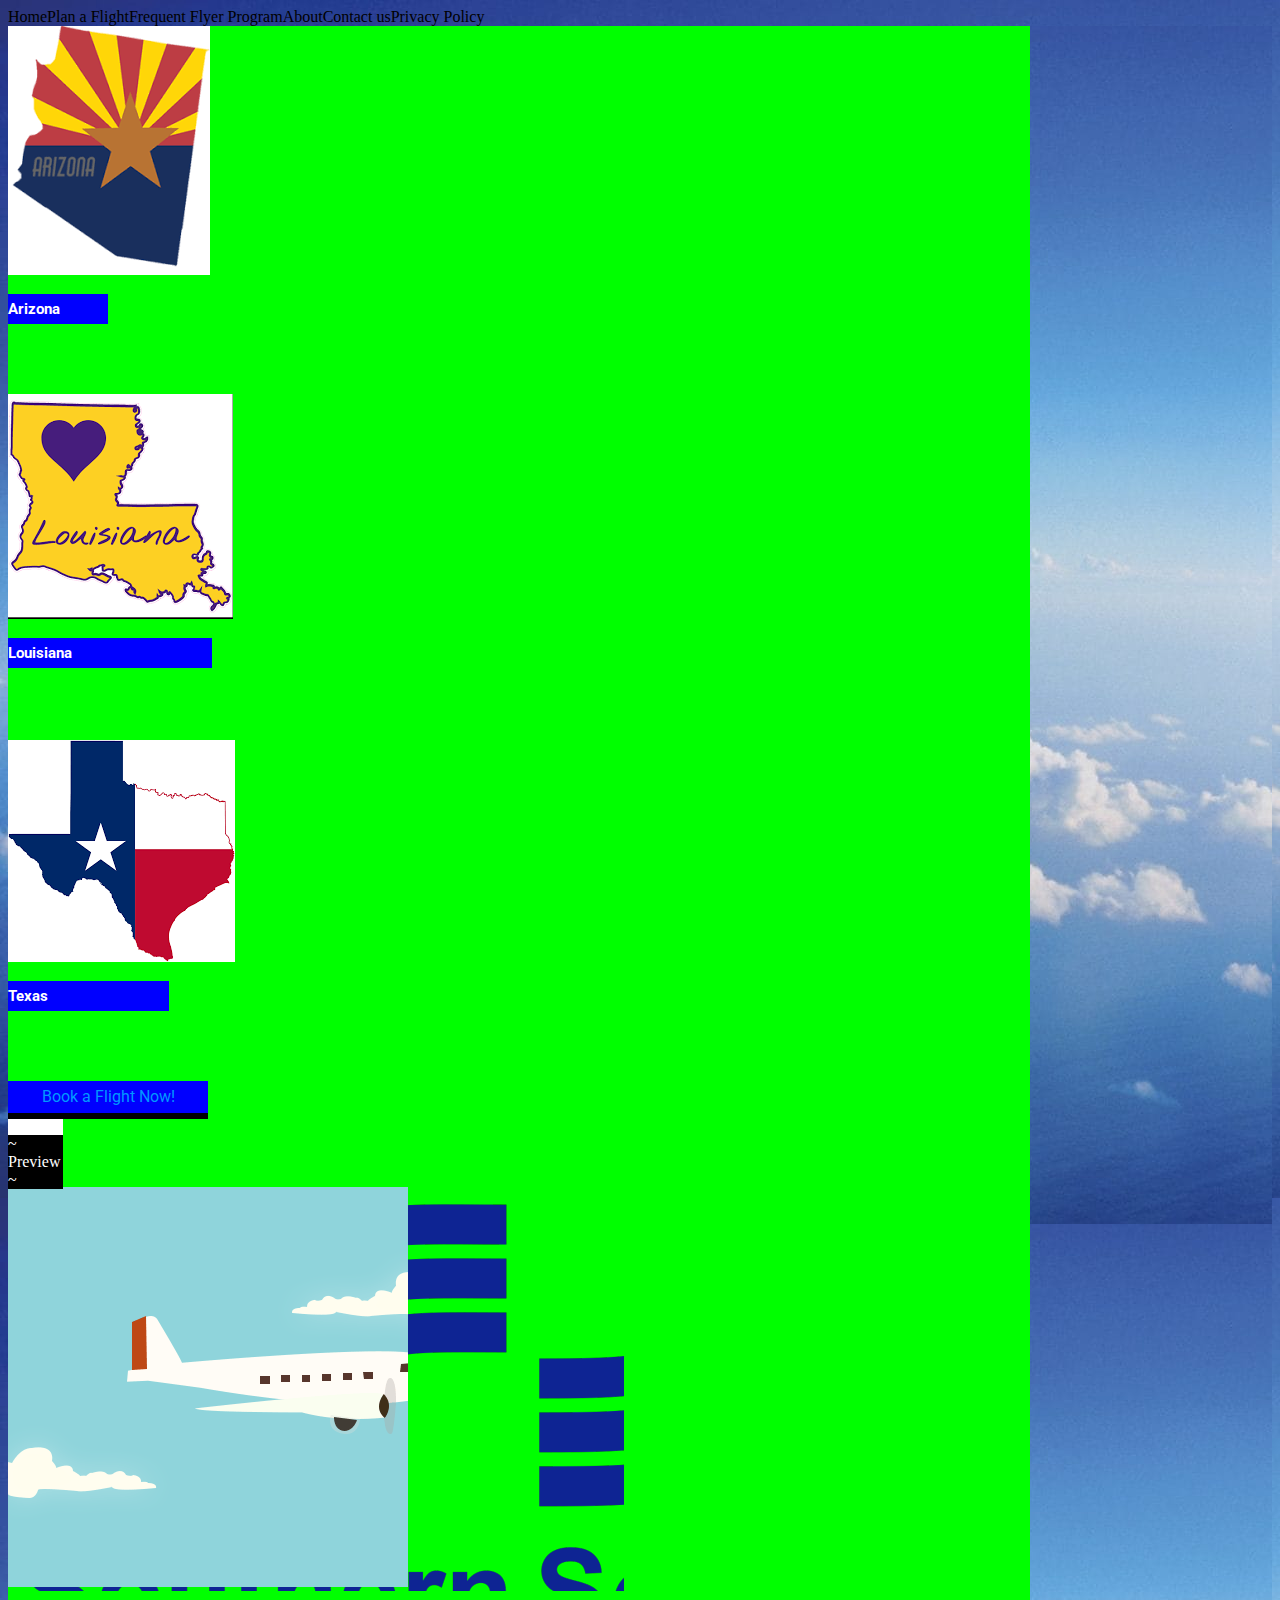
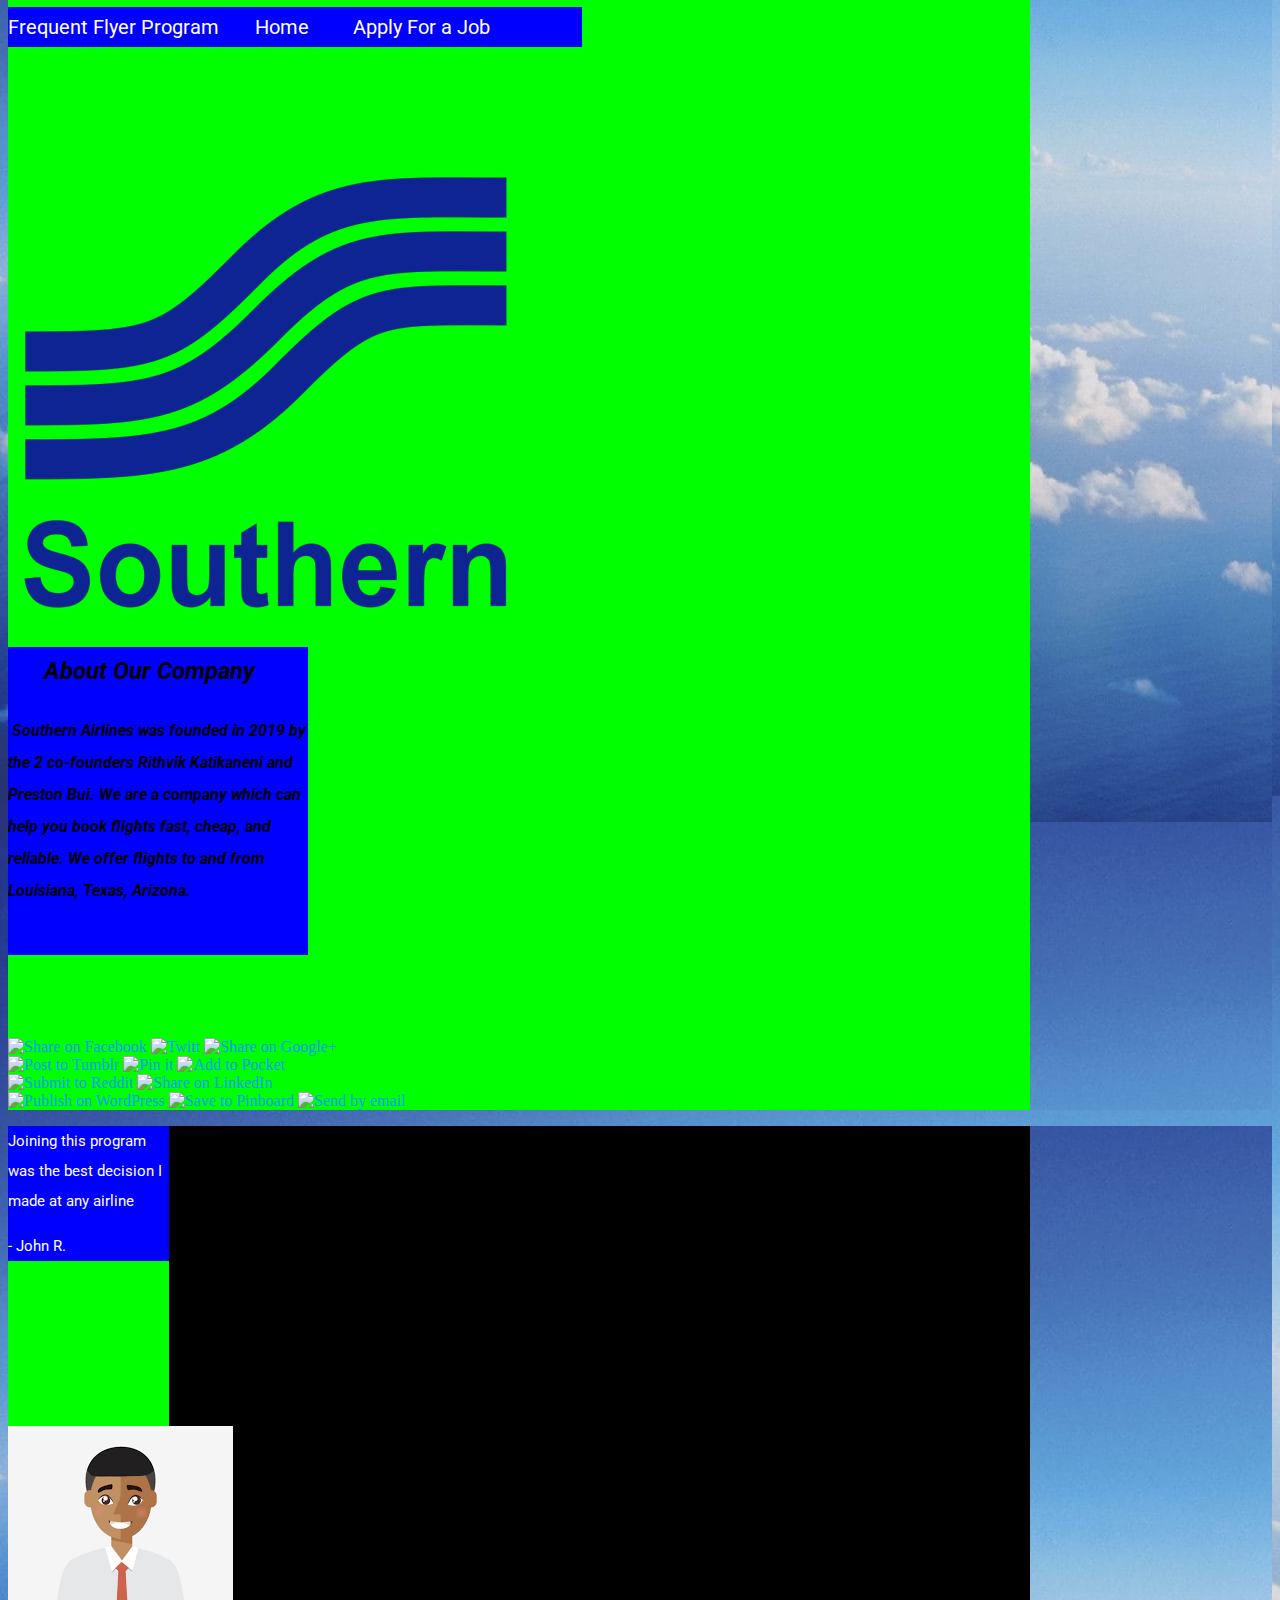
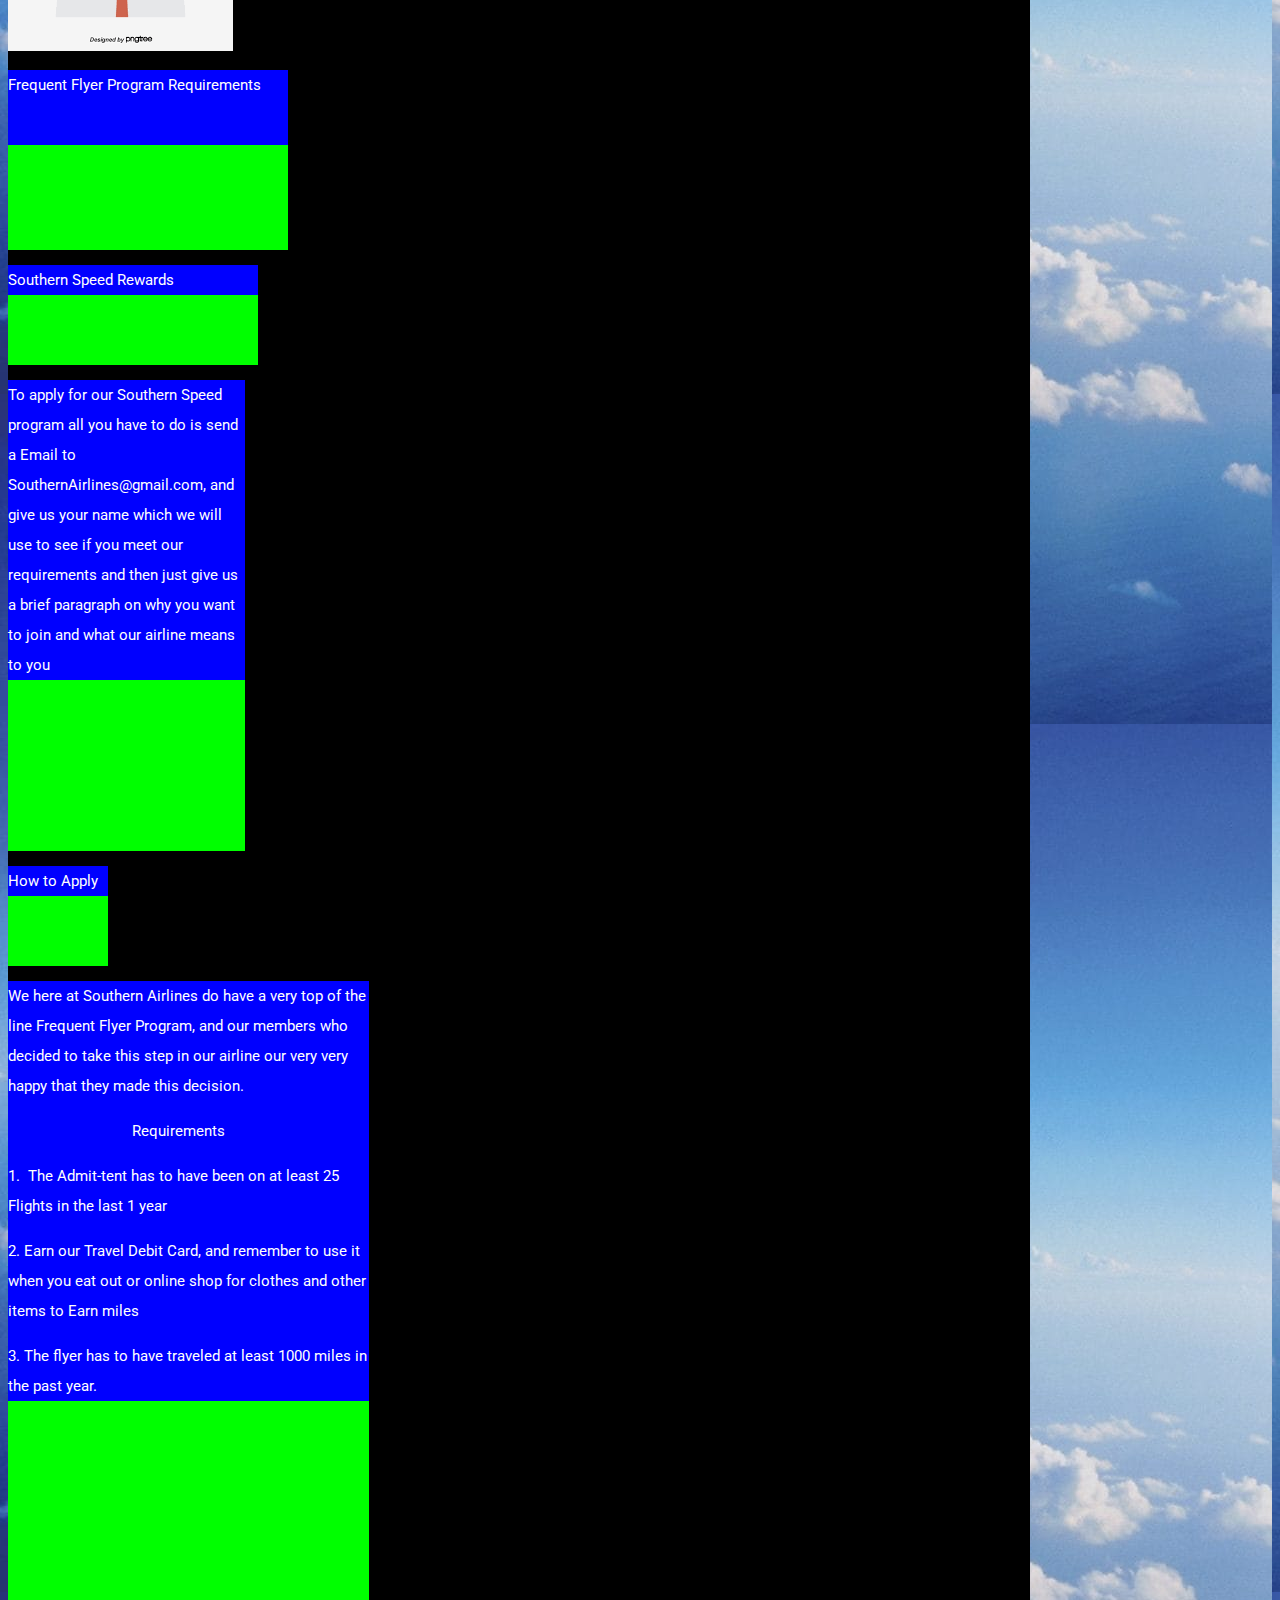
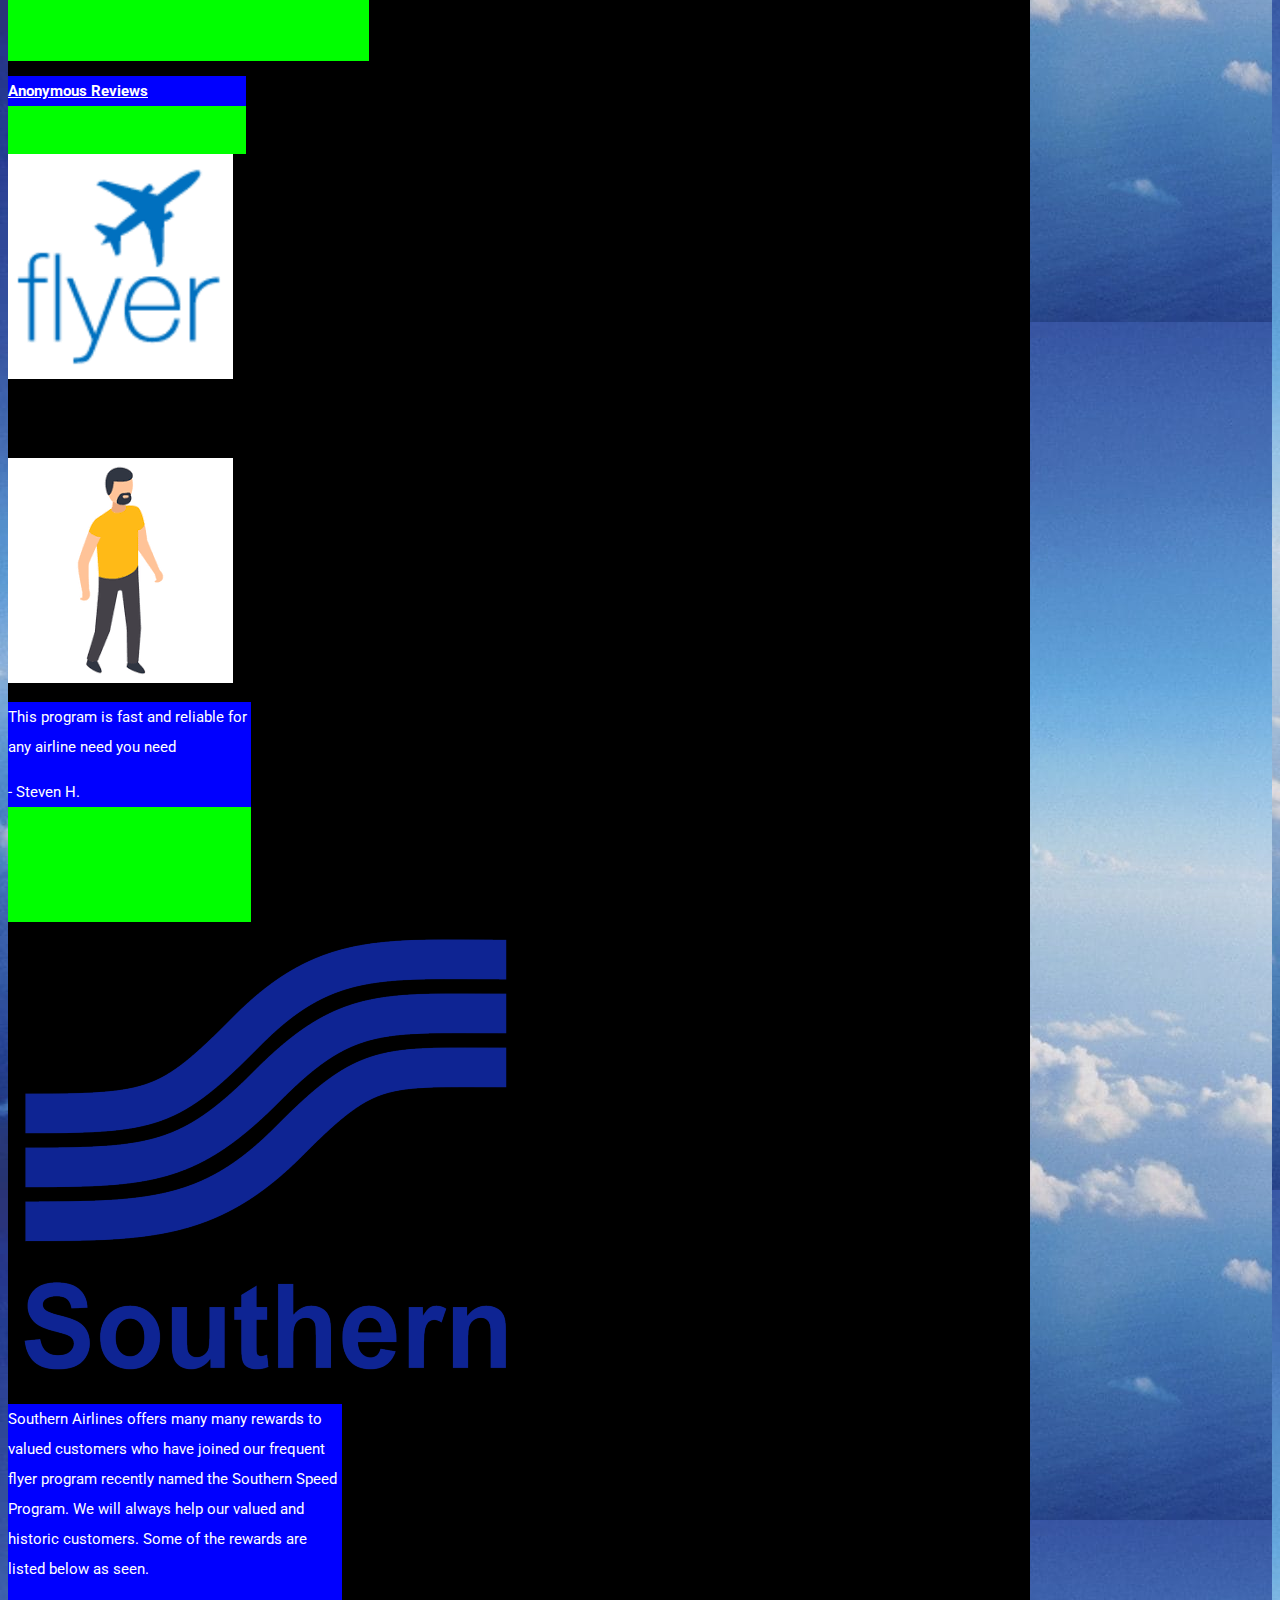
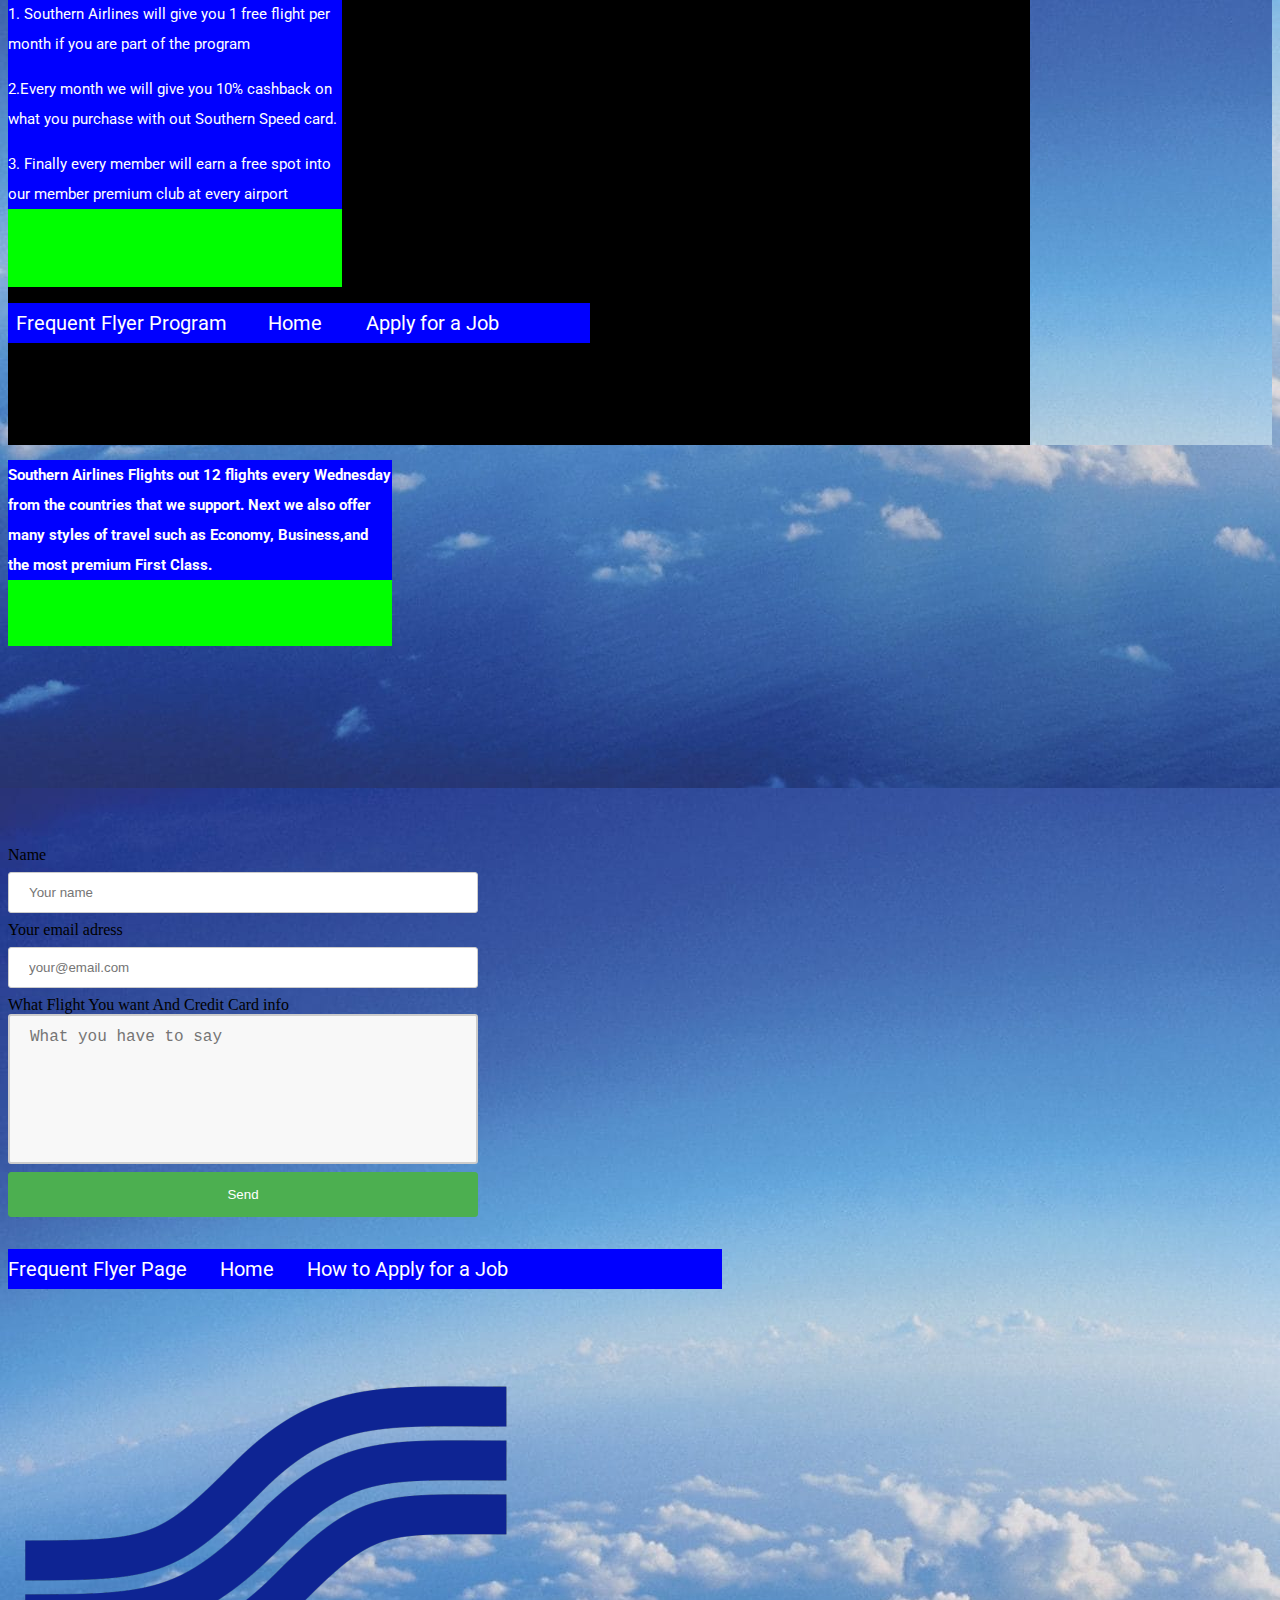
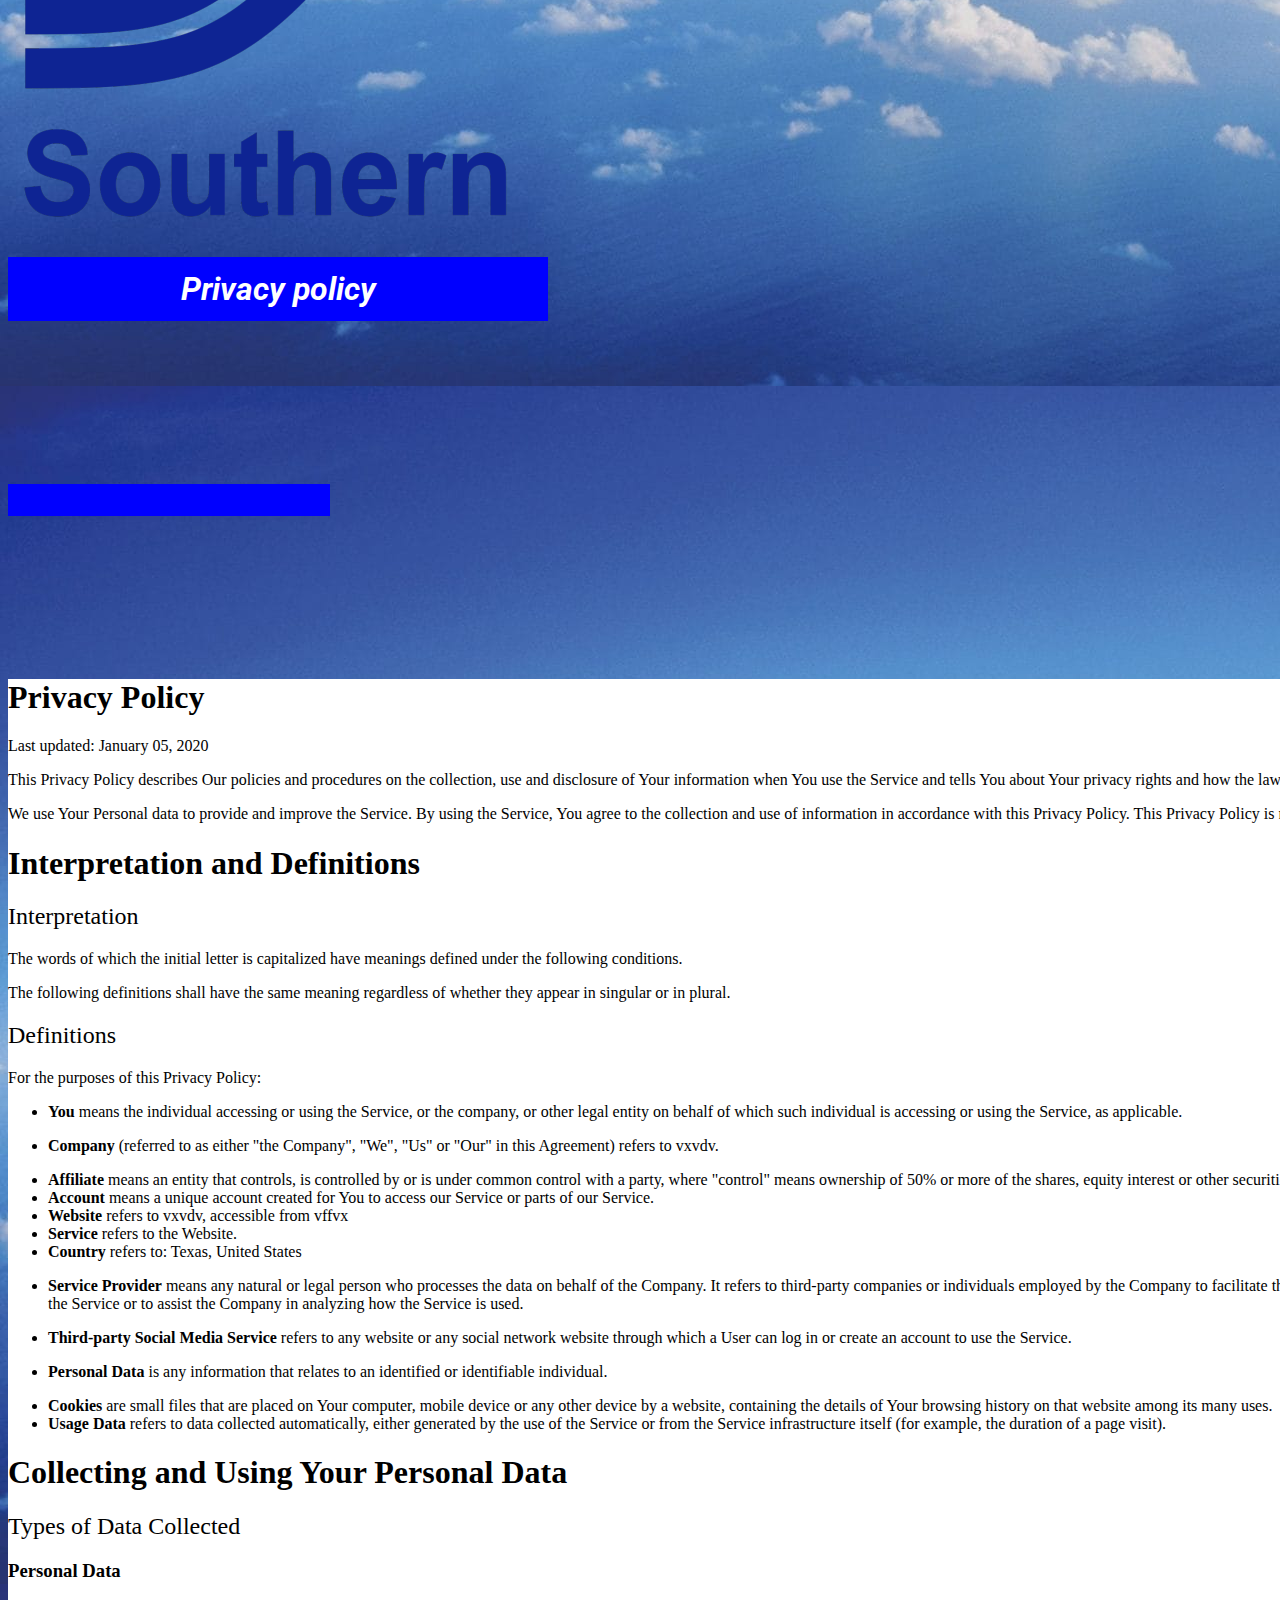
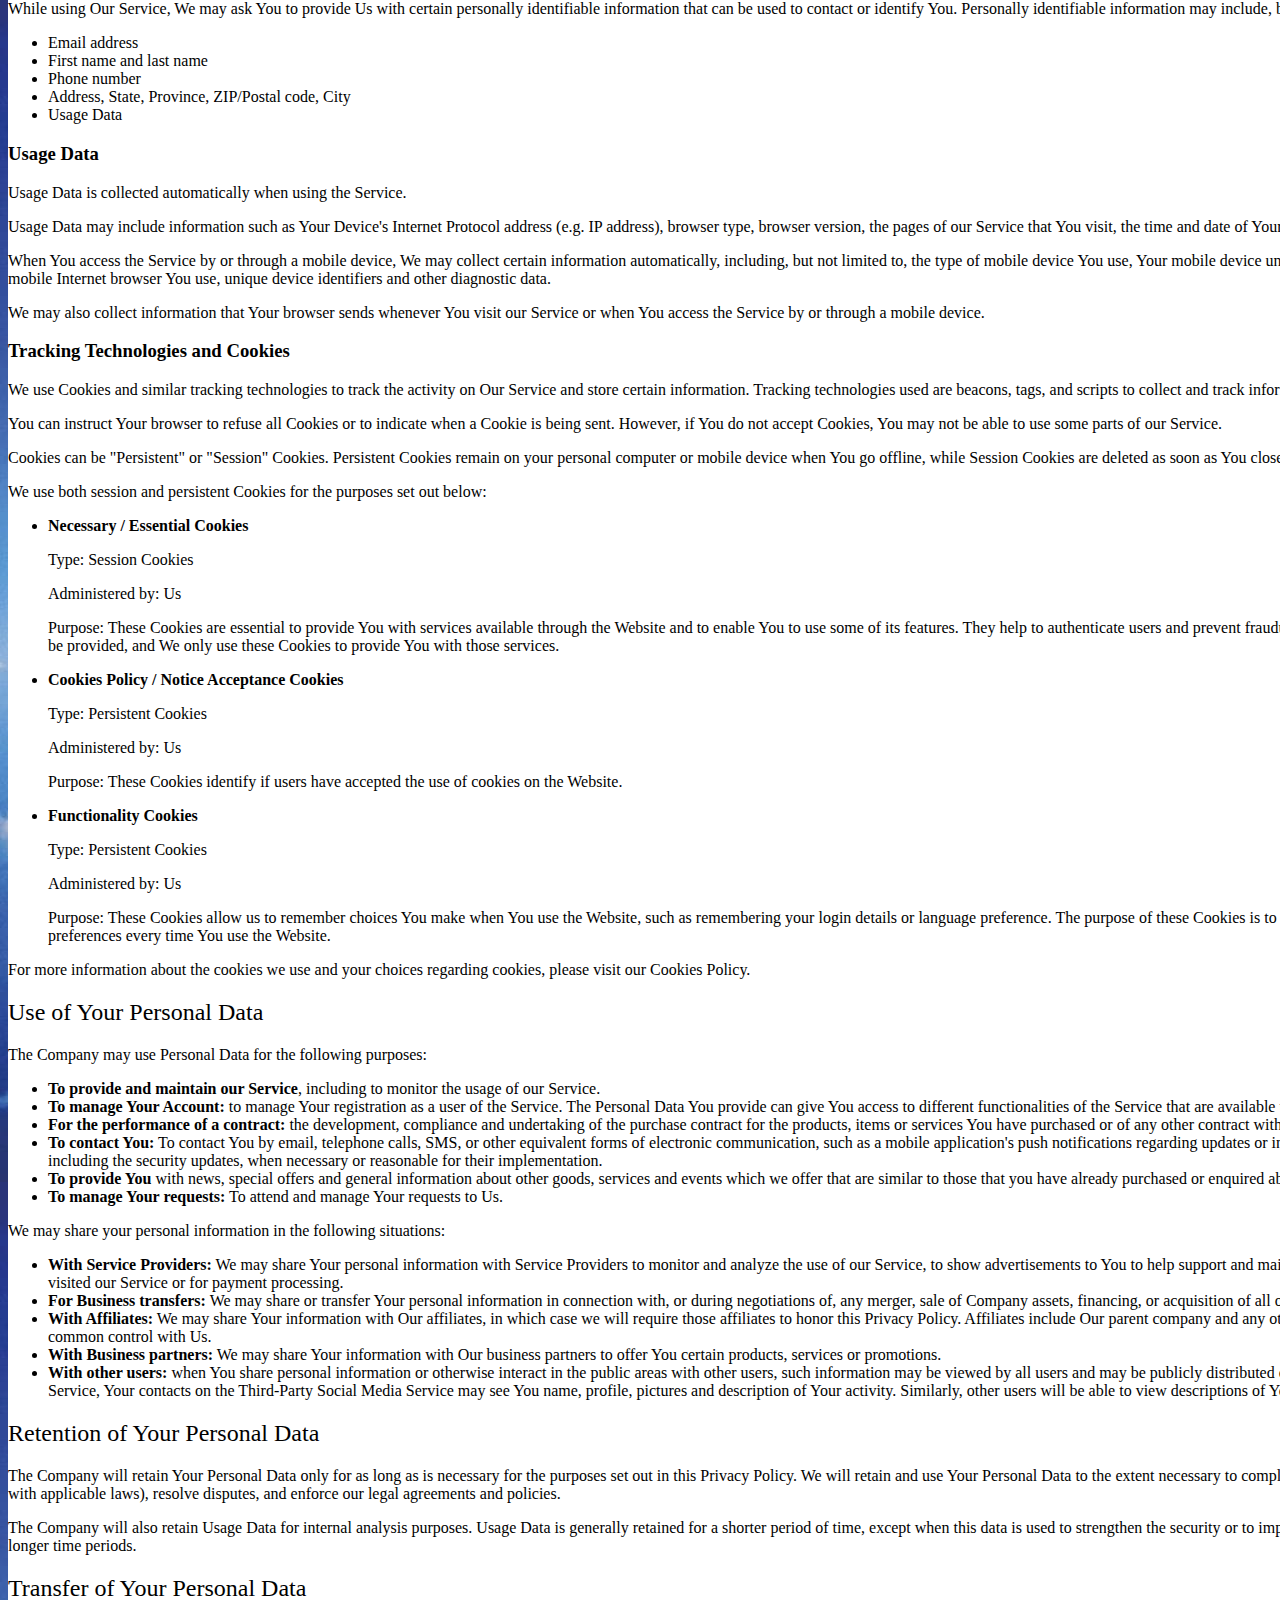
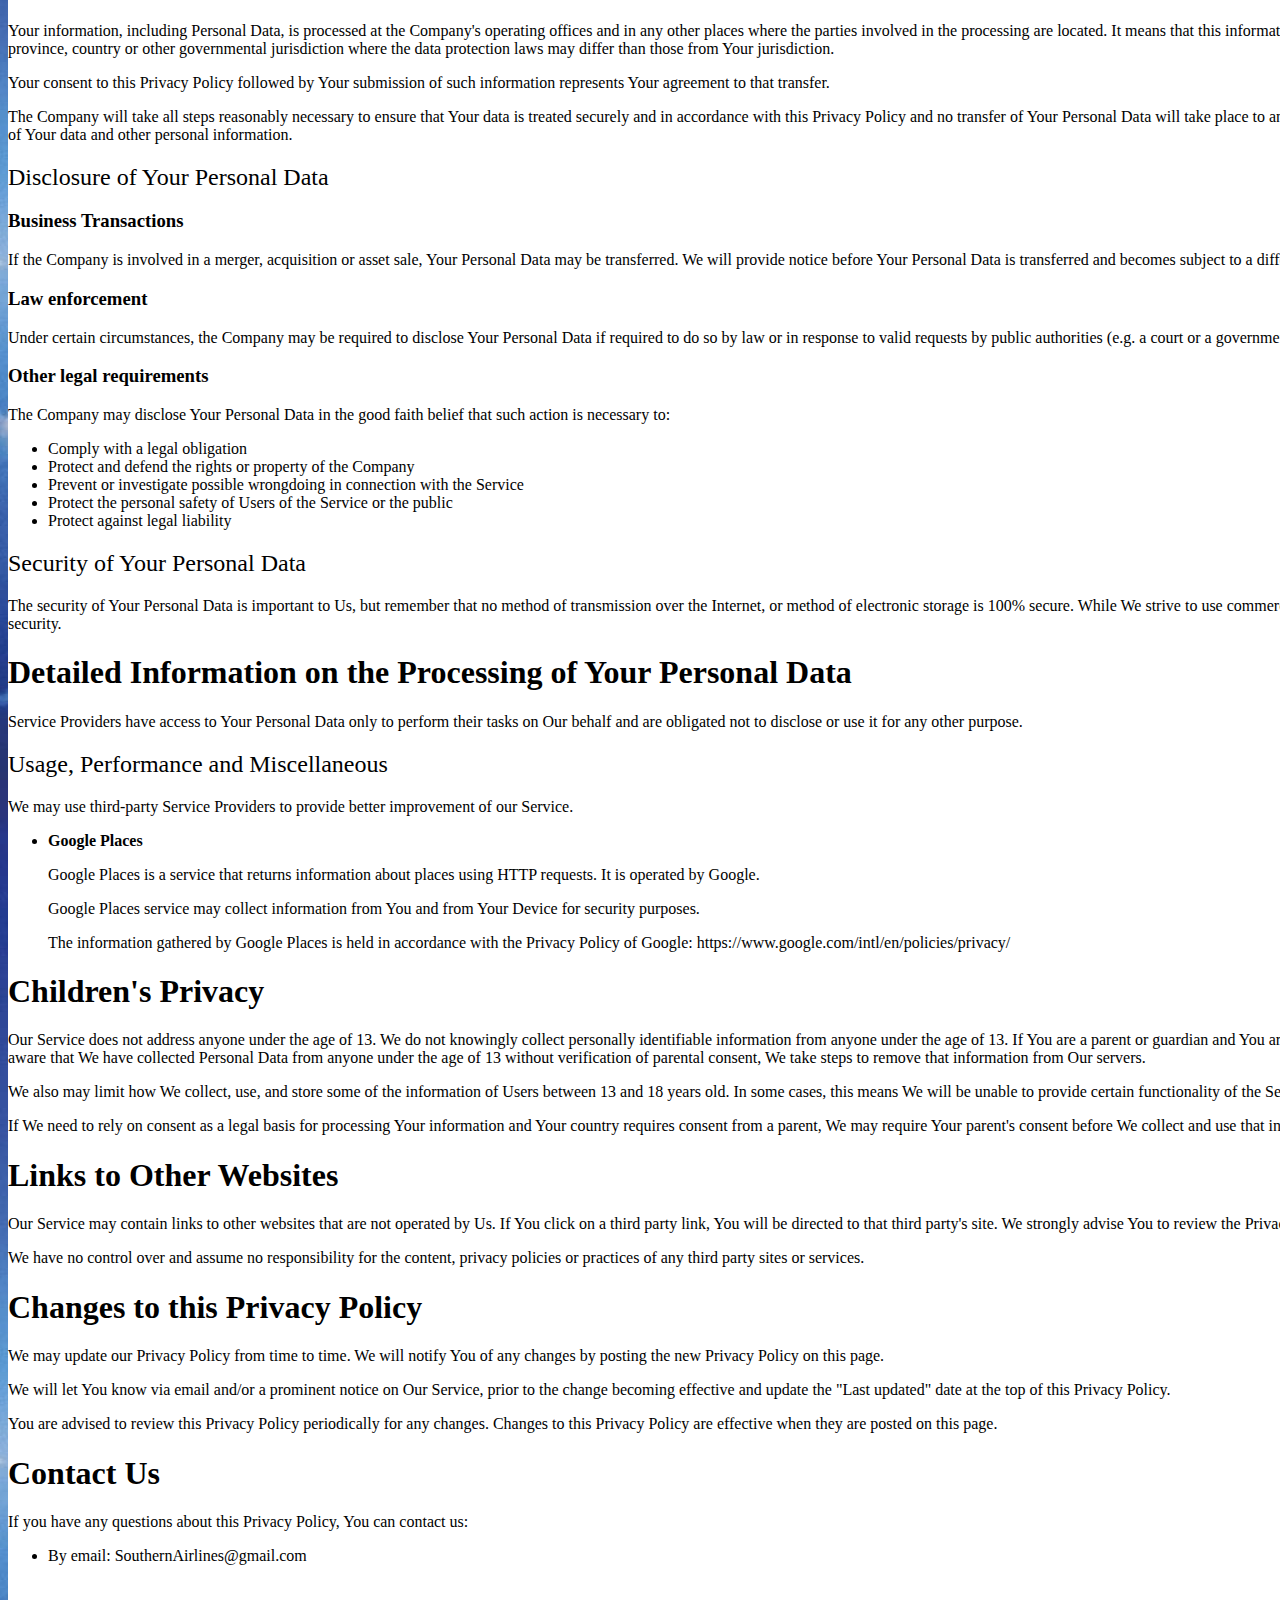
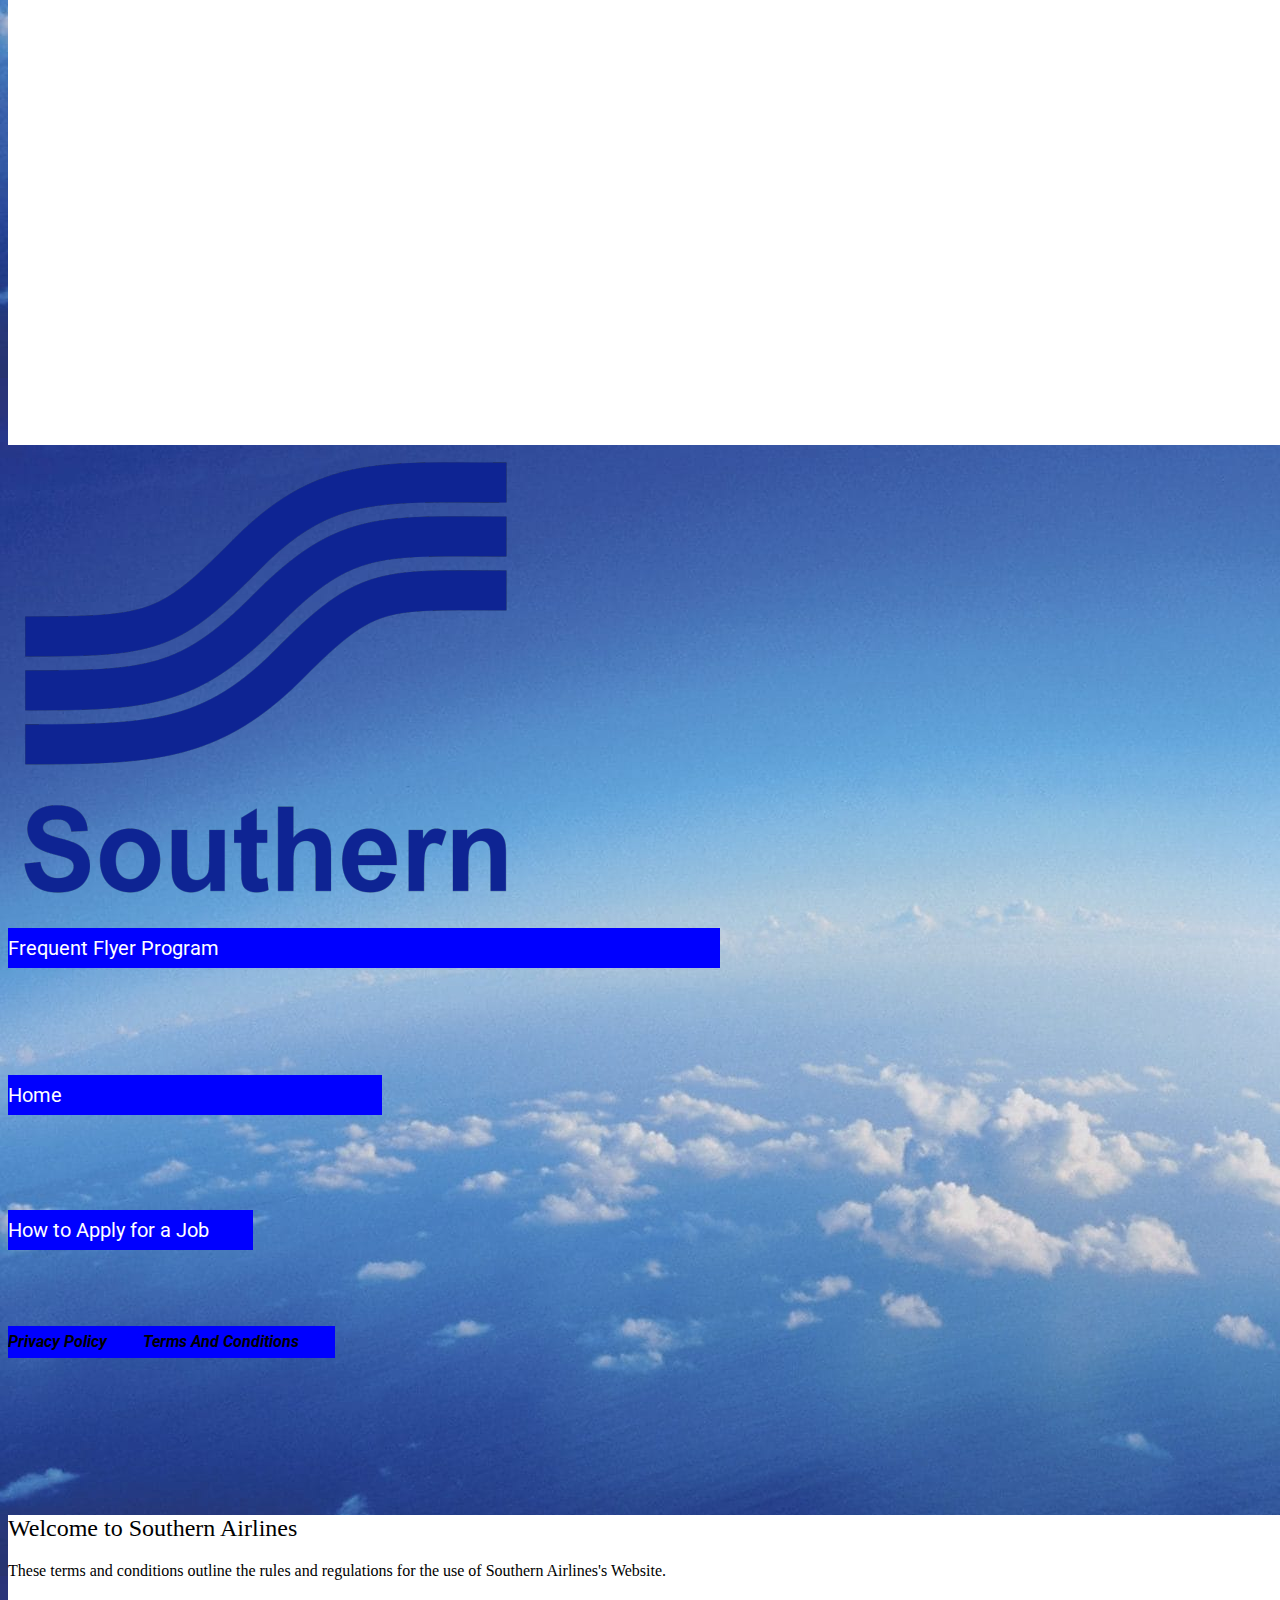
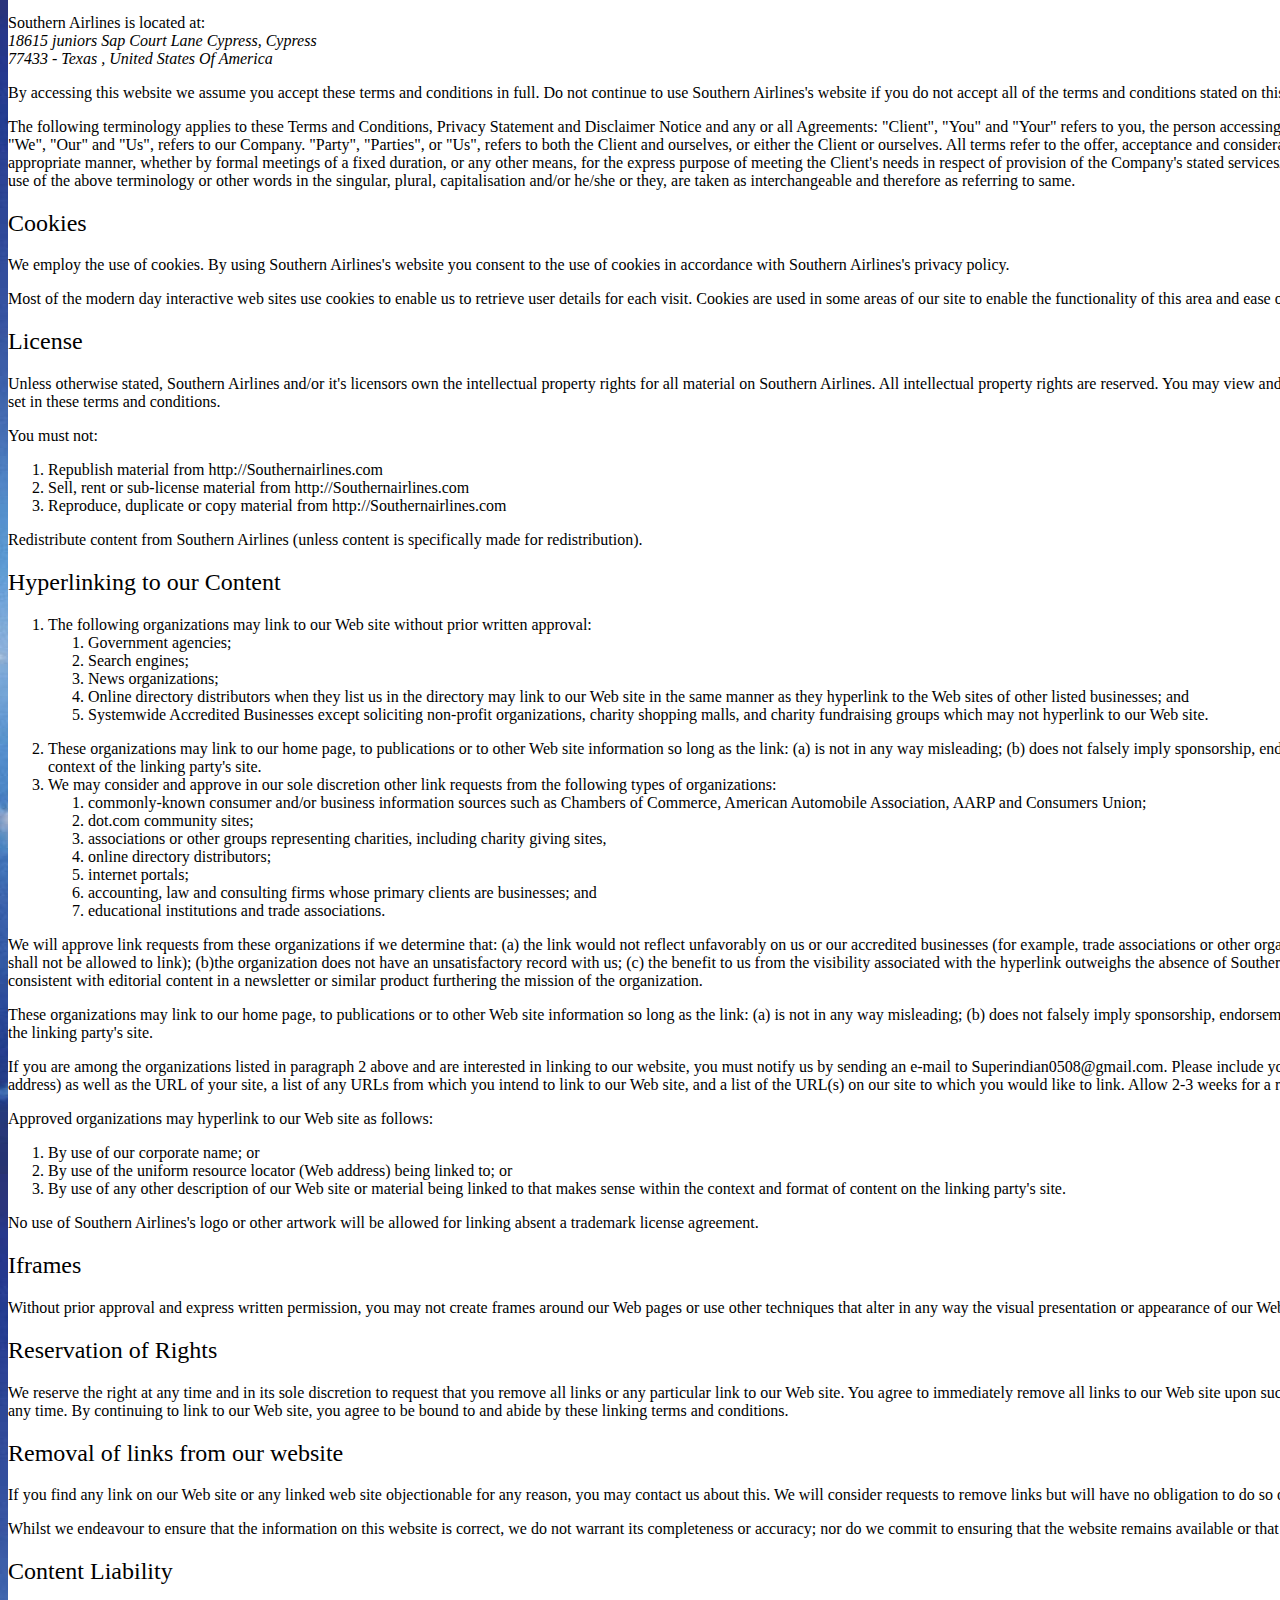
==== commit 11f79361: "Create Index.html" ====
--- a/Index.html
+++ b/Index.html
@@ -15,8 +15,8 @@
     <style type="text/css" class="silex-style"></style>
     <script type="text/javascript" class="silex-script"></script>
 
-    <style class="silex-inline-styles" type="text/css">.silex-id-1439156722930-51 {background-color: rgb(230, 230, 230); cursor: auto; left: 0px; top: 0px; background-image: url(clear-blue-sky.jpeg);}.silex-id-1483139730465-7 {background-color: transparent; background-image: url(../../../../../libs/templates/silex-templates/eco1/assets/seamless_paper_texture.png); border-width: 0 0 1px 0; border-style: groove;}.silex-id-1483139563582-5 {min-width: 980px; background-color: rgba(255,255,255,1); background-image: url(clear-blue-sky.jpeg);}@media only screen and (max-width: 480px) {.silex-id-1483139563582-5 {top: 200px; left: 0px;}}.silex-id-1483139563581-4 {min-height: 398px; background-color: transparent; top: 0px; left: 0px;}@media only screen and (max-width: 480px) {.silex-id-1483139563581-4 {min-height: 657px;}}.silex-id-1577807836138-4 {width: 174px; min-height: 170px; top: 727px; left: 100px;}@media only screen and (max-width: 480px) {.silex-id-1577807836138-4 {min-height: 110px; top: -337px; left: 88.67706298828125px; width: 123px;}}.silex-id-1577807766895-2 {width: 100px; min-height: 100px; top: 670px; left: 147px;}@media only screen and (max-width: 480px) {.silex-id-1577807766895-2 {min-height: 100px; top: 0px; left: 0px; width: 87px;}}.silex-id-1577807621340-0 {width: 176px; min-height: 170px; top: 727px; left: 368px;}@media only screen and (max-width: 480px) {.silex-id-1577807621340-0 {min-height: 106px; top: -456px; left: 174.51040142774582px; width: 113px;}}.silex-id-1577750508251-2 {width: 204px; min-height: 102px; top: 661px; left: 404px;}@media only screen and (max-width: 480px) {.silex-id-1577750508251-2 {min-height: 100px; top: 0px; left: 121px; width: 131px;}}.silex-id-1577807705857-1 {width: 181px; min-height: 170px; top: 727px; left: 663px;}.silex-id-1577750696019-5 {width: 161px; min-height: 100px; top: 654px; left: 710px;}@media only screen and (max-width: 480px) {.silex-id-1577750696019-5 {min-height: 100px; top: -95px; left: 12px; width: 161px;}}.silex-id-1439156719794-20 {width: 200px; top: 619px; left: 47px; background-color: rgba(0,0,0,1); border-top-width: 5px; border-right-width: 5px; border-bottom-width: 5px; border-left-width: 5px; border-top-style: solid; border-right-style: solid; border-bottom-style: solid; border-left-style: solid; border-top-color: rgb(0, 153, 255); border-right-color: rgb(0, 153, 255); border-bottom-color: rgb(0, 153, 255); border-left-color: rgb(0, 153, 255); min-height: 38px;}@media only screen and (max-width: 480px) {.silex-id-1439156719794-20 {width: 443px; min-height: 30px;}}.silex-id-1538164447623-6 {height: 68px; width: 55px; background-color: rgba(255,255,255,1); top: 416px; left: 617px; min-height: -1px; border-width: 5px 5px 5px 5px; border-style: solid; border-color: rgba(255,255,255,1);}.silex-id-1577744547350-1 {width: 616px; min-height: 337px; top: 201px; left: 368px; background-image: url(Southern_Airways_logo.svg.png);}@media only screen and (max-width: 480px) {.silex-id-1577744547350-1 {min-height: 337px; top: 12px; left: -0.3333333432674408px; width: 462px;}}.silex-id-1578249548163-0 {width: 574px; min-height: 153px; top: 98px; left: 444px; background-color: transparent;}.silex-id-1578248893493-0 {width: 255px; min-height: 246px; top: 19.1875px; left: 42px;}.silex-id-1439156722120-43 {width: 300px; top: 244px; left: 37px; border-top-color: rgb(0, 0, 0); border-right-color: rgb(0, 0, 0); border-bottom-color: rgb(0, 0, 0); border-left-color: rgb(0, 0, 0); min-height: 375px;}@media only screen and (max-width: 480px) {.silex-id-1439156722120-43 {top: 251px; left: 11px; width: 423px; min-height: 199px;}}.silex-id-1578271359123-2 {width: 400px; min-height: 68px; background-color: transparent; top: 845px; left: 901px;}.silex-id-1492633712778-6 {background-color: rgba(255,255,255,1); background-image: url(clear-blue-sky.jpeg); min-width: 980px;}.silex-id-1492633712777-5 {min-height: 1077px; top: 216px; left: 0px; background-image: url(clear-blue-sky.jpeg);}.silex-id-1578187686050-4 {width: 161px; min-height: 300px; top: 925px; left: 72.5px;}.silex-id-1578187562695-2 {width: 157px; min-height: 172px; top: 758px; left: 76.5px;}@media only screen and (max-width: 480px) {.silex-id-1578187562695-2 {min-height: 172px; top: -1491.5px; left: 4px; width: 157px;}}.silex-id-1578093291689-3 {width: 280px; min-height: 180px; top: 163.125px; left: 134px;}.silex-id-1578187126641-1 {width: 250px; min-height: 100px; top: 163.125px; left: 465px;}.silex-id-1578187823828-6 {width: 237px; min-height: 471px; top: 229px; left: 804px;}.silex-id-1578187733885-5 {width: 100px; min-height: 100px; top: 163.125px; left: 879px;}.silex-id-1578181219207-12 {width: 361px; min-height: 680px; top: 229px; left: 76.5px;}.silex-id-1578187607158-3 {width: 238px; min-height: 78px; top: 691px; left: 420px;}.silex-id-1578188327897-9 {width: 323px; min-height: 304px; top: 753px; left: 335px;}.silex-id-1578188104322-7 {width: 184px; min-height: 183px; top: 753px; left: 705px;}@media only screen and (max-width: 480px) {.silex-id-1578188104322-7 {min-height: 183px; top: -268px; left: 56.46875px; width: 184px;}}.silex-id-1578188202821-8 {width: 243px; min-height: 220px; top: 930px; left: 688px;}.silex-id-1578250024672-1 {width: 193px; min-height: 171px; top: 5px; left: 134px;}.silex-id-1578186037526-0 {width: 334px; min-height: 483px; top: 229px; left: 456px;}.silex-id-1578250100015-2 {width: 582px; min-height: 142px; top: 21.125px; left: 406px;}.silex-id-1483139189898-1 {top: 1290px; left: 5px; background-color: rgba(56,56,56,1); min-width: 980px; background-image: url(../../../../../libs/templates/silex-templates/eco1/assets/footer_lodyas.png);}@media only screen and (max-width: 480px) {.silex-id-1483139189898-1 {top: 1131px; left: 0px;}}.silex-id-1577808664102-6 {width: 384px; min-height: 186px; top: 235px; left: 31px;}.silex-id-1578093078768-1 {}.silex-id-1578093078680-0 {min-height: 100px;}.silex-id-1578180721516-5 {}.silex-id-1578180721443-4 {min-height: 100px;}.silex-id-1578250796842-5 {width: 470px; height: 387px; background-color: transparent; top: 437.8125px; left: 17px;}.silex-id-1578255379755-6 {width: 714px; min-height: 120px; top: 77px; left: 802px;}.silex-id-1578255535421-8 {width: 218px; min-height: 152px; top: 45px; left: 100px;}.silex-id-1578266477516-9 {width: 540px; min-height: 211px; top: 146px; left: 396px;}.silex-id-1578266537040-10 {width: 322px; min-height: 173px; top: 238px; left: 118px;}.silex-id-1578266799189-11 {width: 1873px; min-height: 4566px; background-color: rgb(255, 255, 255); top: 265px; left: 36px;}.silex-id-1578267039311-12 {width: 318px; min-height: 217px; top: 21px; left: 58px;}.silex-id-1578267073805-13 {width: 712px; min-height: 131px; top: 107px; left: 897px;}.silex-id-1578267273424-14 {width: 374px; min-height: 119px; top: 107px; left: 1126px;}.silex-id-1578267340557-15 {width: 245px; min-height: 100px; top: 107px; left: 1241px;}.silex-id-1578267660966-16 {width: 327px; min-height: 169px; top: 772px; left: 1276px;}.silex-id-1578267972395-17 {width: 1897px; min-height: 2332px; background-color: rgb(255, 255, 255); top: 202px; left: 13px;}.silex-id-1578268022300-18 {width: 483px; min-height: 100px; top: 86px; left: 562px;}.silex-id-1578268080568-19 {width: 299px; min-height: 196px; top: 0px; left: 68px;}.silex-id-1578268300522-20 {width: 526px; min-height: 134px; top: 68px; left: 972px;}.silex-id-1578270861374-0 {width: 318px; min-height: 240px; top: 187px; left: 440px;}.silex-id-1578271451944-3 {width: 683px; min-height: 186px; top: 65px; left: 648px;}.silex-id-1578271524731-4 {width: 100px; min-height: 100px; top: 262px; left: 194px;}.silex-id-1578272158535-5 {width: 806px; min-height: 606px; background-color: rgb(255, 255, 255); top: 181px; left: 809px;}.silex-id-1578272264792-6 {width: 311px; min-height: 200px; top: 47px; left: 59px;}.silex-id-1578272327994-7 {width: 281px; min-height: 471px; top: 330px; left: 79px;}.silex-id-1578272654516-8 {width: 124px; min-height: 105px; top: 391px; left: 409px;}.silex-id-1578272667826-9 {width: 286px; min-height: 100px; top: 204px; left: 663px;}.silex-id-1578272701951-10 {width: 217px; min-height: 270px; top: 294px; left: 623px;}.silex-id-1578272827429-11 {width: 400px; height: 400px; background-color: transparent; top: 522px; left: 559px;}.silex-id-1578272894111-12 {width: 205px; min-height: 100px; top: 211px; left: 1236px;}.silex-id-1578272924344-13 {width: 368px; min-height: 303px; top: 274px; left: 1097px;}.silex-id-1578273055970-14 {width: 292px; min-height: 172px; top: 522px; left: 1121px;}.silex-id-1578273063232-15 {width: 665px; min-height: 114px; top: 111px; left: 986px;}.silex-id-1578273130654-16 {width: 689px; min-height: 100px; top: 581px; left: 628px;}</style>
-    <script type="text/json" class="silex-json-styles">[{"fonts":[{"family":"'Roboto', sans-serif","href":"https://fonts.googleapis.com/css?family=Roboto"}],"desktop":{"silex-id-1439156722930-51":{"background-color":"rgb(230, 230, 230)","cursor":"auto","left":"0px","top":"0px","background-image":"url(clear-blue-sky.jpeg)"},"silex-id-1439156722322-45":{"width":"577px","top":"43.125px","left":"301px","min-height":"83px","background-color":"rgba(255,255,255,1)"},"silex-id-1439156722120-43":{"width":"300px","top":"244px","left":"37px","border-top-color":"rgb(0, 0, 0)","border-right-color":"rgb(0, 0, 0)","border-bottom-color":"rgb(0, 0, 0)","border-left-color":"rgb(0, 0, 0)","min-height":"375px"},"silex-id-1439156719794-20":{"width":"200px","top":"619px","left":"47px","background-color":"rgba(0,0,0,1)","border-top-width":"5px","border-right-width":"5px","border-bottom-width":"5px","border-left-width":"5px","border-top-style":"solid","border-right-style":"solid","border-bottom-style":"solid","border-left-style":"solid","border-top-color":"rgb(0, 153, 255)","border-right-color":"rgb(0, 153, 255)","border-bottom-color":"rgb(0, 153, 255)","border-left-color":"rgb(0, 153, 255)","min-height":"38px"},"silex-id-1471339869605-1":{"min-height":"570px","width":"889px","top":"158px","left":"46px"},"silex-id-1483139189898-1":{"top":"1290px","left":"5px","background-color":"rgba(56,56,56,1)","min-width":"980px","background-image":"url(../../../../../libs/templates/silex-templates/eco1/assets/footer_lodyas.png)"},"silex-id-1483139563581-4":{"min-height":"398px","background-color":"transparent","top":"0px","left":"0px"},"silex-id-1483139563582-5":{"min-width":"980px","background-color":"rgba(255,255,255,1)","background-image":"url(clear-blue-sky.jpeg)"},"silex-id-1483139730465-7":{"background-color":"transparent","background-image":"url(../../../../../libs/templates/silex-templates/eco1/assets/seamless_paper_texture.png)","border-width":"0 0 1px 0 ","border-style":"groove"},"silex-id-1483140114350-8":{"top":"140px","left":"0px","background-color":"rgba(255,255,255,1)","min-width":"980px","background-image":"url(../../../../../libs/templates/silex-templates/eco1/assets/halftone.png)"},"silex-id-1483140114351-9":{"min-height":"693px","background-color":"transparent","top":"15px","left":"314px","width":"980px"},"silex-id-1483140114352-11":{"width":"300px","top":"5px","left":"0px","background-color":"rgb(255, 255, 255)","background-image":"url(../../../../../libs/templates/silex-templates/eco1/assets/goat.jpg)","background-size":"cover","background-repeat-x":"no-repeat","background-repeat-y":"no-repeat","background-position-x":"50%","background-position-y":"50%","border-top-width":"4px","border-right-width":"4px","border-bottom-width":"4px","border-left-width":"4px","border-top-style":"solid","border-right-style":"solid","border-bottom-style":"solid","border-left-style":"solid","border-top-color":"rgb(255, 255, 255)","border-right-color":"rgb(255, 255, 255)","border-bottom-color":"rgb(255, 255, 255)","border-left-color":"rgb(255, 255, 255)","min-height":"200px"},"silex-id-1483140114352-12":{"width":"298px","top":"212px","left":"0px","min-height":"26px"},"silex-id-1483140114353-13":{"width":"298px","top":"236px","left":"2px","min-height":"32px"},"silex-id-1483140114353-15":{"width":"300px","top":"5px","left":"0px","background-color":"rgb(255, 255, 255)","background-image":"url(../../../../../libs/templates/silex-templates/eco1/assets/boat.jpg)","background-size":"cover","background-repeat-x":"no-repeat","background-repeat-y":"no-repeat","background-position-x":"50%","background-position-y":"50%","border-top-width":"4px","border-right-width":"4px","border-bottom-width":"4px","border-left-width":"4px","border-top-style":"solid","border-right-style":"solid","border-bottom-style":"solid","border-left-style":"solid","border-top-color":"rgb(255, 255, 255)","border-right-color":"rgb(255, 255, 255)","border-bottom-color":"rgb(255, 255, 255)","border-left-color":"rgb(255, 255, 255)","min-height":"200px"},"silex-id-1483140114354-16":{"width":"300px","top":"212px","left":"0px","min-height":"26px"},"silex-id-1483140114354-17":{"width":"298px","top":"236px","left":"2px","min-height":"32px"},"silex-id-1483140114355-19":{"width":"300px","top":"5px","left":"0px","background-color":"rgb(255, 255, 255)","background-image":"url(../../../../../libs/templates/silex-templates/eco1/assets/duck.jpg)","background-size":"cover","background-repeat-x":"no-repeat","background-repeat-y":"no-repeat","background-position-x":"50%","background-position-y":"50%","border-top-width":"4px","border-right-width":"4px","border-bottom-width":"4px","border-left-width":"4px","border-top-style":"solid","border-right-style":"solid","border-bottom-style":"solid","border-left-style":"solid","border-top-color":"rgb(255, 255, 255)","border-right-color":"rgb(255, 255, 255)","border-bottom-color":"rgb(255, 255, 255)","border-left-color":"rgb(255, 255, 255)","min-height":"200px"},"silex-id-1483140114355-20":{"width":"300px","top":"212px","left":"0px","min-height":"26px"},"silex-id-1483140114355-21":{"width":"298px","top":"236px","left":"2px","min-height":"32px"},"silex-id-1483140123370-22":{"min-height":"75px","width":"763px","top":"30px","left":"0px"},"silex-id-1492633712777-5":{"background-color":"","min-height":"1077px","top":"216px","left":"0px","background-image":"url(clear-blue-sky.jpeg)"},"silex-id-1492633712778-6":{"background-color":"rgba(255,255,255,1)","background-image":"url(clear-blue-sky.jpeg)","min-width":"980px"},"silex-id-1538164447623-6":{"height":"68px","width":"55px","background-color":"rgba(255,255,255,1)","top":"416px","left":"617px","min-height":"-1px","border-width":"5px 5px 5px 5px ","border-style":"solid","border-color":"rgba(255,255,255,1)"},"silex-id-1548873003503-4":{"height":"387px","width":"460px","background-color":"transparent","top":"148px","left":"520px"},"silex-id-1548873044453-5":{"width":"460px","height":"400px","background-color":"transparent","top":"148px","left":"0px"},"silex-id-1552773787501-6":{"width":"100px","min-height":"100px","background-color":"rgb(255, 255, 255)","top":"100px","left":"653px"},"silex-id-1439156719679-19":{"min-height":"0px","top":"0px","left":"0px","width":"0px"},"silex-id-1577736145516-0":{"width":"233px","min-height":"170px","top":"-75.875px","left":"657px"},"silex-id-1439156720704-29":{"min-height":"0px","top":"0px","left":"0px","width":"0px"},"silex-id-1577744536428-0":{"min-height":"0px","top":"0px","left":"0px","width":"0px"},"silex-id-1577744547350-1":{"width":"616px","min-height":"337px","top":"201px","left":"368px","background-image":"url(Southern_Airways_logo.svg.png)"},"silex-id-1577750508251-2":{"width":"204px","min-height":"102px","top":"661px","left":"404px"},"silex-id-1577750696019-5":{"width":"161px","min-height":"100px","top":"654px","left":"710px"},"silex-id-1577750865415-6":{"min-height":"0px","top":"0px","left":"0px","width":"0px"},"silex-id-1577751787319-8":{"min-height":"0px","top":"509px","left":"100px","width":"0px"},"silex-id-1577751810427-9":{"min-height":"0px","top":"509px","left":"100px","width":"0px"},"silex-id-1577751857233-11":{"min-height":"0px","top":"0px","left":"0px","width":"0px"},"silex-id-1577751865417-12":{"min-height":"0px","top":"139px","left":"100px","width":"0px"},"silex-id-1577751822969-10":{"min-height":"0px","top":"139px","left":"100px","width":"0px"},"silex-id-1577751975642-14":{"min-height":"0px","top":"139px","left":"100px","width":"0px"},"silex-id-1577750638614-3":{"min-height":"0px","top":"509px","left":"100px","width":"0px"},"silex-id-1577750974382-7":{"min-height":"0px","top":"509px","left":"100px","width":"0px"},"silex-id-1577750680489-4":{"min-height":"64px","top":"509px","left":"100px","width":"92px"},"silex-id-1577807621340-0":{"width":"176px","min-height":"170px","top":"727px","left":"368px"},"silex-id-1577807705857-1":{"width":"181px","min-height":"170px","top":"727px","left":"663px"},"silex-id-1577807766895-2":{"width":"100px","min-height":"100px","top":"670px","left":"147px"},"silex-id-1577807812650-3":{"min-height":"0px","top":"0px","left":"0px","width":"0px"},"silex-id-1577807836138-4":{"width":"174px","min-height":"170px","top":"727px","left":"100px"},"silex-id-1439156720502-27":{"min-height":"64px","top":"0px","left":"0px","width":"360px"},"silex-id-1577808664102-6":{"width":"384px","min-height":"186px","top":"235px","left":"31px"},"silex-id-1577809438448-10":{"min-height":"0px","top":"356px","left":"0px","width":"0px"},"silex-id-1577809451270-11":{"min-height":"0px","top":"356px","left":"0px","width":"0px"},"silex-id-1492633761489-8":{"min-height":"68px","top":"0px","left":"0px","width":"393px"},"silex-id-1483139324558-2":{"min-height":"0px","top":"0px","left":"0px"},"silex-id-1578093078680-0":{"width":"","min-height":"100px","background-color":""},"silex-id-1578093078768-1":{},"silex-id-1578093175395-2":{"width":"271px","min-height":"114px","top":"25px","left":"-1px"},"silex-id-1578093291689-3":{"width":"280px","min-height":"180px","top":"163.125px","left":"134px"},"silex-id-1578180721443-4":{"width":"","min-height":"100px","background-color":""},"silex-id-1578180721516-5":{},"silex-id-1578180730313-6":{"height":"560px","top":"0px","left":"0px","width":"400px"},"silex-id-1578180742954-7":{"min-height":"0px","top":"0px","left":"0px","width":"0px"},"silex-id-1578180754794-8":{"min-height":"68px","top":"0px","left":"0px","width":"396px"},"silex-id-1578180766633-9":{"min-height":"0px","top":"0px","left":"0px","width":"0px"},"silex-id-1578180776384-10":{"height":"0px","top":"0px","left":"0px","width":"0px"},"silex-id-1578181218889-11":{"width":"308px","min-height":"155px","top":"51px","left":"385px"},"silex-id-1578181219207-12":{"width":"361px","min-height":"680px","top":"229px","left":"76.5px"},"silex-id-1439156721816-40":{"min-height":"23px","top":"212px","left":"0px","width":"298px"},"silex-id-1439156721312-35":{"min-height":"32px","top":"220px","left":"7px","width":"298px"},"silex-id-1439156722018-42":{"min-height":"0px","top":"0px","left":"0px","width":"0px"},"silex-id-1439156721917-41":{"min-height":"0px","top":"0px","left":"0px","width":"0px"},"silex-id-1439156721413-36":{"min-height":"26px","top":"212px","left":"0px","width":"300px"},"silex-id-1439156720906-31":{"min-height":"32px","top":"236px","left":"3px","width":"298px"},"silex-id-1439156721615-38":{"min-height":"0px","top":"0px","left":"0px","width":"0px"},"silex-id-1439156721514-37":{"min-height":"0px","top":"0px","left":"0px","width":"0px"},"silex-id-1439156721007-32":{"min-height":"26px","top":"212px","left":"0px","width":"300px"},"silex-id-1439156721715-39":{"min-height":"32px","top":"236px","left":"2px","width":"298px"},"silex-id-1439156721210-34":{"min-height":"0px","top":"0px","left":"0px","width":"0px"},"silex-id-1439156721110-33":{"min-height":"0px","top":"0px","left":"0px","width":"0px"},"silex-id-1577834255923-0":{"min-height":"106px","top":"0px","left":"0px","width":"242px"},"silex-id-1578183738459-0":{"width":"344px","min-height":"100px","top":"36.125px","left":"356px"},"silex-id-1578186037526-0":{"width":"334px","min-height":"483px","top":"229px","left":"456px"},"silex-id-1578187126641-1":{"width":"250px","min-height":"100px","top":"163.125px","left":"465px"},"silex-id-1578187562695-2":{"width":"157px","min-height":"172px","top":"758px","left":"76.5px"},"silex-id-1578187607158-3":{"width":"238px","min-height":"78px","top":"691px","left":"420px"},"silex-id-1578187686050-4":{"width":"161px","min-height":"300px","top":"925px","left":"72.5px"},"silex-id-1578187733885-5":{"width":"100px","min-height":"100px","top":"163.125px","left":"879px"},"silex-id-1578187823828-6":{"width":"237px","min-height":"471px","top":"229px","left":"804px"},"silex-id-1578188104322-7":{"width":"184px","min-height":"183px","top":"753px","left":"705px"},"silex-id-1578188202821-8":{"width":"243px","min-height":"220px","top":"930px","left":"688px"},"silex-id-1578188327897-9":{"width":"323px","min-height":"304px","top":"753px","left":"335px"},"silex-id-1578247745362-10":{"min-height":"64px","top":"0px","left":"0px","width":"0px"},"silex-id-1578247812246-11":{"width":"331px","min-height":"100px","top":"36px","left":"686px"},"silex-id-1577751968250-13":{"min-height":"0px","top":"139px","left":"100px","width":"0px"},"silex-id-1577752917781-2":{"min-height":"0px","top":"139px","left":"100px","width":"0px"},"silex-id-1577912728394-1":{"min-height":"0px","top":"139px","left":"100px","width":"0px"},"silex-id-1577912780142-2":{"min-height":"0px","top":"139px","left":"100px","width":"0px"},"silex-id-1483139189897-0":{"min-height":"0px","top":"0px","left":"0px"},"silex-id-1439156720299-25":{"min-height":"0px","top":"0px","left":"0px","width":"0px"},"silex-id-1439156720197-24":{"min-height":"0px","top":"0px","left":"0px","width":"0px"},"silex-id-1439156720096-23":{"min-height":"0px","top":"0px","left":"0px","width":"0px"},"silex-id-1439156719995-22":{"min-height":"0px","top":"0px","left":"0px","width":"0px"},"silex-id-1439156719895-21":{"min-height":"0px","top":"0px","left":"0px","width":"0px"},"silex-id-1577752882489-1":{"min-height":"0px","top":"139px","left":"100px","width":"0px"},"silex-id-1577912791038-3":{"min-height":"0px","top":"139px","left":"100px","width":"0px"},"silex-id-1483139730465-6":{"min-height":"0px","top":"0px","left":"0px"},"silex-id-1577912716008-0":{"min-height":"0px","top":"0px","left":"100px","width":"0px"},"silex-id-1578248893493-0":{"width":"255px","min-height":"246px","top":"19.1875px","left":"42px"},"silex-id-1578248997923-1":{"min-height":"109px","top":"0px","left":"0px","width":"710px"},"silex-id-1578249548163-0":{"width":"574px","min-height":"153px","top":"98px","left":"444px","background-color":"transparent"},"silex-id-1578250024672-1":{"width":"193px","min-height":"171px","top":"5px","left":"134px"},"silex-id-1578250100015-2":{"width":"582px","min-height":"142px","top":"21.125px","left":"406px"},"silex-id-1578250786592-4":{"min-height":"0px","top":"0px","left":"0px","width":"0px"},"silex-id-1578250796842-5":{"width":"470px","height":"387px","background-color":"transparent","top":"437.8125px","left":"17px"},"silex-id-1578255379755-6":{"width":"714px","min-height":"120px","top":"77px","left":"802px"},"silex-id-1578255522947-7":{"min-height":"64px","top":"0px","left":"0px","width":"92px"},"silex-id-1578255535421-8":{"width":"218px","min-height":"152px","top":"45px","left":"100px"},"silex-id-1578266477516-9":{"width":"540px","min-height":"211px","top":"146px","left":"396px"},"silex-id-1578266537040-10":{"width":"322px","min-height":"173px","top":"238px","left":"118px"},"silex-id-1578266799189-11":{"width":"1873px","min-height":"4566px","background-color":"rgb(255, 255, 255)","top":"265px","left":"36px"},"silex-id-1578267039311-12":{"width":"318px","min-height":"217px","top":"21px","left":"58px"},"silex-id-1578267073805-13":{"width":"712px","min-height":"131px","top":"107px","left":"897px"},"silex-id-1578267273424-14":{"width":"374px","min-height":"119px","top":"107px","left":"1126px"},"silex-id-1578267340557-15":{"width":"245px","min-height":"100px","top":"107px","left":"1241px"},"silex-id-1578267660966-16":{"width":"327px","min-height":"169px","top":"772px","left":"1276px"},"silex-id-1578267972395-17":{"width":"1897px","min-height":"2332px","background-color":"rgb(255, 255, 255)","top":"202px","left":"13px"},"silex-id-1578268022300-18":{"width":"483px","min-height":"100px","top":"86px","left":"562px"},"silex-id-1578268080568-19":{"width":"299px","min-height":"196px","top":"0px","left":"68px"},"silex-id-1578268300522-20":{"width":"526px","min-height":"134px","top":"68px","left":"972px"},"silex-id-1578270861374-0":{"width":"318px","min-height":"240px","top":"187px","left":"440px"},"silex-id-1492633737513-7":{"min-height":"68px","top":"0px","left":"0px","width":"393px"},"silex-id-1492633694353-3":{"min-height":"0px","top":"0px","left":"0px"},"silex-id-1578271359123-2":{"width":"400px","min-height":"68px","background-color":"transparent","top":"845px","left":"901px"},"silex-id-1578271358860-1":{"min-height":"68px","top":"398px","left":"100px","width":"396px"},"silex-id-1578271451944-3":{"width":"683px","min-height":"186px","top":"65px","left":"648px"},"silex-id-1578271524731-4":{"width":"100px","min-height":"100px","top":"262px","left":"194px"},"silex-id-1578250218464-3":{"min-height":"606px","top":"0px","left":"0px","width":"802px"},"silex-id-1577808819584-7":{"min-height":"393px","top":"0px","left":"0px","width":"207px"},"silex-id-1577809347964-9":{"min-height":"74px","top":"0px","left":"0px","width":"199px"},"silex-id-1577809300988-8":{"min-height":"87px","top":"0px","left":"0px","width":"105px"},"silex-id-1578272158535-5":{"width":"806px","min-height":"606px","background-color":"rgb(255, 255, 255)","top":"181px","left":"809px"},"silex-id-1578272264792-6":{"width":"311px","min-height":"200px","top":"47px","left":"59px"},"silex-id-1578272327994-7":{"width":"281px","min-height":"471px","top":"330px","left":"79px"},"silex-id-1578272654516-8":{"width":"124px","min-height":"105px","top":"391px","left":"409px"},"silex-id-1578272667826-9":{"width":"286px","min-height":"100px","top":"204px","left":"663px"},"silex-id-1578272701951-10":{"width":"217px","min-height":"270px","top":"294px","left":"623px"},"silex-id-1578272827429-11":{"width":"400px","height":"400px","background-color":"transparent","top":"522px","left":"559px"},"silex-id-1578272894111-12":{"width":"205px","min-height":"100px","top":"211px","left":"1236px"},"silex-id-1578272924344-13":{"width":"368px","min-height":"303px","top":"274px","left":"1097px"},"silex-id-1578273055970-14":{"width":"292px","min-height":"172px","top":"522px","left":"1121px"},"silex-id-1578273063232-15":{"width":"665px","min-height":"114px","top":"111px","left":"986px"},"silex-id-1578273130654-16":{"width":"689px","min-height":"100px","top":"581px","left":"628px"}},"mobile":{"silex-id-1439156722120-43":{"top":"251px","left":"11px","width":"423px","min-height":"199px"},"silex-id-1439156719794-20":{"width":"443px","min-height":"30px"},"silex-id-1471339869605-1":{"top":"99px","left":"11px","width":"423px","min-height":"1506px"},"silex-id-1483139563582-5":{"top":"200px","left":"0px"},"silex-id-1483139189898-1":{"top":"1131px","left":"0px"},"silex-id-1483140114350-8":{"top":"200px","left":"0px"},"silex-id-1483140123370-22":{"top":"11px","left":"11px","width":"423px","min-height":"520px"},"silex-id-1483139563581-4":{"min-height":"657px"},"silex-id-1483140114351-9":{"min-height":"541px"},"silex-id-1552773787501-6":{"left":"386px","top":"59px","background-color":"transparent","width":"20px","min-height":"20px"},"silex-id-1577807621340-0":{"min-height":"106px","top":"-456px","left":"174.51040142774582px","width":"113px"},"silex-id-1577744547350-1":{"min-height":"337px","top":"12px","left":"-0.3333333432674408px","width":"462px"},"silex-id-1577807766895-2":{"min-height":"100px","top":"0px","left":"0px","width":"87px"},"silex-id-1577750696019-5":{"min-height":"100px","top":"-95px","left":"12px","width":"161px"},"silex-id-1577750508251-2":{"min-height":"100px","top":"0px","left":"121px","width":"131px"},"silex-id-1577807836138-4":{"min-height":"110px","top":"-337px","left":"88.67706298828125px","width":"123px"},"silex-id-1578188104322-7":{"min-height":"183px","top":"-268px","left":"56.46875px","width":"184px"},"silex-id-1578187562695-2":{"min-height":"172px","top":"-1491.5px","left":"4px","width":"157px"}},"prodotypeData":{"component":{"silex-id-1538164447623-6":{"name":"slideshow1","templateName":"slideshow","slides":[{"image":[{"url":"/ce/github/get/silex-templates/gh-pages/eco1/assets/slider1.jpg","lastModifiedDate":null,"name":"slider1.jpg","size":180570}]},{"image":[{"url":"/ce/github/get/silex-templates/gh-pages/eco1/assets/slider2.jpg","lastModifiedDate":null,"name":"slider2.jpg","size":85602}]},{"image":[{"url":"/ce/github/get/silex-templates/gh-pages/eco1/assets/slider3.jpg","lastModifiedDate":null,"name":"slider3.jpg","size":148880}]},{"image":[{"url":"/ce/github/get/silex-templates/gh-pages/eco1/assets/slider4.jpg","lastModifiedDate":null,"name":"slider4.jpg","size":175751}]}],"autoplay":true},"silex-id-1548873003503-4":{"name":"map1","templateName":"map","url":"http://www.openstreetmap.org/#map=18/48.87378/2.29489&layers=C"},"silex-id-1548873044453-5":{"name":"form1","templateName":"form"},"silex-id-1578250796842-5":{"name":"form1","templateName":"form","sendTo":"Superindian@email.com","label3":"What Flight You want And Credit Card info"},"silex-id-1578271359123-2":{"name":"share2","templateName":"share"},"silex-id-1578272827429-11":{"name":"form2","templateName":"form","label3":"Your info and reasons on why you want to work here"}},"style":{"all-style":{"className":"all-style","templateName":"text","displayName":"All Style","styles":{"desktop":{"normal":{"className":"all-style","pseudoClass":"normal","All":{"font-family":"'Roboto', sans-serif","font-size":"","line-height":"2","background-color":"","border":{"border-style":"hidden","border-color":"#ffffff"},"gradient":{"colors":[{"color":"#0000ff"}]},"color":"#000000","transition":[{"func":"ease-in"}],"font-style":"italic","font-variant":"normal"},"Link":{"color":"#000000","font-weight":"","text-decoration":"none"},"Heading2":{"font-weight":"normal"},"Element":{"gradient":{"colors":[]},"border":{"border-style":"hidden"}}}}}},"nav":{"className":"nav","templateName":"text","displayName":"nav","styles":{"desktop":{"normal":{"className":"nav","pseudoClass":"normal","All":{"text-align":"center"},"Active":{"background-color":"#47c1d9"},"Link":{"color":"#000000","text-decoration":"none"}}}}},"header":{"className":"header","templateName":"text","displayName":"header","styles":{"desktop":{"normal":{"templateName":"text","className":"header","pseudoClass":"normal","All":{"word-spacing":"","text-align":"right","transition":[{}]},"Link":{"text-decoration":"none"},"Active":{"background-color":"","color":"#0099FF"}}}}},"footer":{"className":"footer","templateName":"text","displayName":"footer","styles":{"desktop":{"normal":{"templateName":"text","className":"footer","pseudoClass":"normal","Link":{"color":"#0099FF"}}}}},"button":{"className":"button","templateName":"text","displayName":"button","styles":{"desktop":{"normal":{"className":"button","pseudoClass":"normal","Link":{},"All":{"text-align":"left","color":"#ffffff","font-style":"normal","border":{"border-color":"#ffffff"},"font-size":"15px"},"Element":{"gradient":{"colors":[{"color":"#00ff00"}]}}}}}},"captions":{"className":"captions","templateName":"text","displayName":"captions","styles":{"desktop":{"normal":{"className":"captions","pseudoClass":"normal","All":{"text-align":"center","color":"#ffffff","font-style":"italic"},"Link":{"font-style":"normal"}}}}},"hamburger-menu":{"className":"hamburger-menu","templateName":"text","displayName":"Hamburger menu","styles":{"desktop":{"normal":{"className":"hamburger-menu","pseudoClass":"normal"}},"mobile":{"normal":{"templateName":"text","className":"hamburger-menu","pseudoClass":"normal","All":{"font-size":"1.5em"},"UnorderedList":{"list-style-type":"none","text-indent":"10px","line-height":"2"},"Active":{"color":"#0099FF"}}}}},"style-all-style":{"className":"style-all-style","templateName":"text","displayName":"All Style","styles":{"desktop":{"normal":{"className":"style-all-style","pseudoClass":"normal","All":{"font-family":"'Roboto', sans-serif","font-size":"","line-height":"2","background-color":"","border":{"border-style":"hidden"}},"Link":{"color":"#000000","font-weight":"","text-decoration":"none"},"Heading2":{"font-weight":"normal"},"Element":{"gradient":{"colors":[{"color":"#00ff40"}]},"border":{"border-style":"hidden"}}}}}},"style-about-our-company":{"className":"style-about-our-company","templateName":"text","displayName":"About Our Company","styles":{"desktop":{"normal":{"className":"style-about-our-company","pseudoClass":"normal","Element":{"gradient":{"colors":[{"color":"#000000"}]}}}}}},"style-header":{"className":"style-header","templateName":"text","displayName":"Header","styles":{"desktop":{"normal":{"className":"style-header","pseudoClass":"normal","All":{"font-style":"normal","color":"#ffffff","font-size":"20px"},"Heading2":{"color":"#0000ff"}}}}},"style-button":{"className":"style-button","templateName":"text","displayName":"Button","styles":{"desktop":{"normal":{"className":"style-button","pseudoClass":"normal","Link":{"color":"#ffffff","font-style":"normal","font-size":"20px"}}}}}}}}]</script>
+    <style class="silex-inline-styles" type="text/css">.silex-id-1439156722930-51 {background-color: rgb(230, 230, 230); cursor: auto; left: 0px; top: 0px; background-image: url(clear-blue-sky.jpeg);}.silex-id-1483139730465-7 {background-color: transparent; background-image: url(../../../../../libs/templates/silex-templates/eco1/assets/seamless_paper_texture.png); border-width: 0 0 1px 0; border-style: groove;}.silex-id-1483139563582-5 {min-width: 980px; background-color: rgba(255,255,255,1); background-image: url(clear-blue-sky.jpeg);}@media only screen and (max-width: 480px) {.silex-id-1483139563582-5 {top: 200px; left: 0px;}}.silex-id-1483139563581-4 {min-height: 398px; background-color: transparent; top: 0px; left: 0px;}@media only screen and (max-width: 480px) {.silex-id-1483139563581-4 {min-height: 657px;}}.silex-id-1577807836138-4 {width: 174px; min-height: 170px; top: 727px; left: 100px;}@media only screen and (max-width: 480px) {.silex-id-1577807836138-4 {min-height: 110px; top: -337px; left: 88.67706298828125px; width: 123px;}}.silex-id-1577807766895-2 {width: 100px; min-height: 100px; top: 670px; left: 147px;}@media only screen and (max-width: 480px) {.silex-id-1577807766895-2 {min-height: 100px; top: 0px; left: 0px; width: 87px;}}.silex-id-1577807621340-0 {width: 176px; min-height: 170px; top: 727px; left: 368px;}@media only screen and (max-width: 480px) {.silex-id-1577807621340-0 {min-height: 106px; top: -456px; left: 174.51040142774582px; width: 113px;}}.silex-id-1577750508251-2 {width: 204px; min-height: 102px; top: 661px; left: 404px;}@media only screen and (max-width: 480px) {.silex-id-1577750508251-2 {min-height: 100px; top: 0px; left: 121px; width: 131px;}}.silex-id-1577807705857-1 {width: 181px; min-height: 170px; top: 727px; left: 663px;}.silex-id-1577750696019-5 {width: 161px; min-height: 100px; top: 654px; left: 710px;}@media only screen and (max-width: 480px) {.silex-id-1577750696019-5 {min-height: 100px; top: -95px; left: 12px; width: 161px;}}.silex-id-1439156719794-20 {width: 200px; top: 619px; left: 47px; background-color: rgba(0,0,0,1); border-top-width: 5px; border-right-width: 5px; border-bottom-width: 5px; border-left-width: 5px; border-top-style: solid; border-right-style: solid; border-bottom-style: solid; border-left-style: solid; border-top-color: rgb(0, 153, 255); border-right-color: rgb(0, 153, 255); border-bottom-color: rgb(0, 153, 255); border-left-color: rgb(0, 153, 255); min-height: 38px;}@media only screen and (max-width: 480px) {.silex-id-1439156719794-20 {width: 443px; min-height: 30px;}}.silex-id-1538164447623-6 {height: 68px; width: 55px; background-color: rgba(255,255,255,1); top: 416px; left: 617px; min-height: -1px; border-width: 5px 5px 5px 5px; border-style: solid; border-color: rgba(255,255,255,1);}.silex-id-1577744547350-1 {width: 616px; min-height: 337px; top: 201px; left: 368px; background-image: url(Southern_Airways_logo.svg.png);}@media only screen and (max-width: 480px) {.silex-id-1577744547350-1 {min-height: 337px; top: 12px; left: -0.3333333432674408px; width: 462px;}}.silex-id-1578249548163-0 {width: 574px; min-height: 153px; top: 98px; left: 444px; background-color: transparent;}.silex-id-1578248893493-0 {width: 255px; min-height: 246px; top: 19.1875px; left: 42px;}.silex-id-1439156722120-43 {width: 300px; top: 244px; left: 37px; border-top-color: rgb(0, 0, 0); border-right-color: rgb(0, 0, 0); border-bottom-color: rgb(0, 0, 0); border-left-color: rgb(0, 0, 0); min-height: 375px;}@media only screen and (max-width: 480px) {.silex-id-1439156722120-43 {top: 251px; left: 11px; width: 423px; min-height: 199px;}}.silex-id-1578271359123-2 {width: 400px; min-height: 68px; background-color: transparent; top: 845px; left: 901px;}.silex-id-1492633712778-6 {background-color: rgba(255,255,255,1); background-image: url(clear-blue-sky.jpeg); min-width: 980px;}.silex-id-1492633712777-5 {min-height: 1077px; top: 216px; left: 0px; background-image: url(clear-blue-sky.jpeg);}.silex-id-1578187686050-4 {width: 161px; min-height: 300px; top: 925px; left: 72.5px;}.silex-id-1578187562695-2 {width: 157px; min-height: 172px; top: 758px; left: 76.5px;}@media only screen and (max-width: 480px) {.silex-id-1578187562695-2 {min-height: 172px; top: -1491.5px; left: 4px; width: 157px;}}.silex-id-1578093291689-3 {width: 280px; min-height: 180px; top: 163.125px; left: 134px;}.silex-id-1578187126641-1 {width: 250px; min-height: 100px; top: 163.125px; left: 465px;}.silex-id-1578187823828-6 {width: 237px; min-height: 471px; top: 229px; left: 804px;}.silex-id-1578187733885-5 {width: 100px; min-height: 100px; top: 163.125px; left: 879px;}.silex-id-1578181219207-12 {width: 361px; min-height: 680px; top: 229px; left: 76.5px;}.silex-id-1578187607158-3 {width: 238px; min-height: 78px; top: 691px; left: 420px;}.silex-id-1578188327897-9 {width: 323px; min-height: 304px; top: 753px; left: 335px;}.silex-id-1578188104322-7 {width: 184px; min-height: 183px; top: 753px; left: 705px;}@media only screen and (max-width: 480px) {.silex-id-1578188104322-7 {min-height: 183px; top: -268px; left: 56.46875px; width: 184px;}}.silex-id-1578188202821-8 {width: 243px; min-height: 220px; top: 930px; left: 688px;}.silex-id-1578250024672-1 {width: 193px; min-height: 171px; top: 5px; left: 134px;}.silex-id-1578186037526-0 {width: 334px; min-height: 483px; top: 229px; left: 456px;}.silex-id-1578250100015-2 {width: 582px; min-height: 142px; top: 21.125px; left: 406px;}.silex-id-1483139189898-1 {top: 1290px; left: 5px; background-color: rgba(56,56,56,1); min-width: 980px; background-image: url(../../../../../libs/templates/silex-templates/eco1/assets/footer_lodyas.png);}@media only screen and (max-width: 480px) {.silex-id-1483139189898-1 {top: 1131px; left: 0px;}}.silex-id-1577808664102-6 {width: 384px; min-height: 186px; top: 235px; left: 31px;}.silex-id-1578093078768-1 {}.silex-id-1578093078680-0 {min-height: 100px;}.silex-id-1578180721516-5 {}.silex-id-1578180721443-4 {min-height: 100px;}.silex-id-1578250796842-5 {width: 470px; height: 387px; background-color: transparent; top: 437.8125px; left: 17px;}.silex-id-1578255379755-6 {width: 714px; min-height: 120px; top: 77px; left: 802px;}.silex-id-1578255535421-8 {width: 218px; min-height: 152px; top: 45px; left: 100px;}.silex-id-1578266477516-9 {width: 540px; min-height: 211px; top: 146px; left: 396px;}.silex-id-1578266537040-10 {width: 322px; min-height: 173px; top: 238px; left: 118px;}.silex-id-1578266799189-11 {width: 1873px; min-height: 4566px; background-color: rgb(255, 255, 255); top: 265px; left: 36px;}.silex-id-1578267039311-12 {width: 318px; min-height: 217px; top: 21px; left: 58px;}.silex-id-1578267073805-13 {width: 712px; min-height: 131px; top: 107px; left: 897px;}.silex-id-1578267273424-14 {width: 374px; min-height: 119px; top: 107px; left: 1126px;}.silex-id-1578267340557-15 {width: 245px; min-height: 100px; top: 107px; left: 1241px;}.silex-id-1578267660966-16 {width: 327px; min-height: 169px; top: 776px; left: 1451px;}.silex-id-1578267972395-17 {width: 1897px; min-height: 2332px; background-color: rgb(255, 255, 255); top: 202px; left: 13px;}.silex-id-1578268022300-18 {width: 483px; min-height: 100px; top: 86px; left: 562px;}.silex-id-1578268080568-19 {width: 299px; min-height: 196px; top: 0px; left: 68px;}.silex-id-1578268300522-20 {width: 526px; min-height: 134px; top: 68px; left: 972px;}.silex-id-1578270861374-0 {width: 318px; min-height: 240px; top: 187px; left: 440px;}.silex-id-1578271451944-3 {width: 683px; min-height: 186px; top: 65px; left: 648px;}.silex-id-1578271524731-4 {width: 100px; min-height: 100px; top: 262px; left: 194px;}.silex-id-1578272158535-5 {width: 806px; min-height: 606px; background-color: rgb(255, 255, 255); top: 181px; left: 809px;}.silex-id-1578272264792-6 {width: 311px; min-height: 200px; top: 47px; left: 59px;}.silex-id-1578272327994-7 {width: 281px; min-height: 471px; top: 330px; left: 79px;}.silex-id-1578272654516-8 {width: 124px; min-height: 105px; top: 391px; left: 409px;}.silex-id-1578272667826-9 {width: 286px; min-height: 100px; top: 204px; left: 663px;}.silex-id-1578272701951-10 {width: 217px; min-height: 270px; top: 294px; left: 623px;}.silex-id-1578272827429-11 {width: 400px; height: 400px; background-color: transparent; top: 522px; left: 559px;}.silex-id-1578272894111-12 {width: 205px; min-height: 100px; top: 211px; left: 1236px;}.silex-id-1578272924344-13 {width: 368px; min-height: 303px; top: 274px; left: 1097px;}.silex-id-1578273055970-14 {width: 292px; min-height: 172px; top: 522px; left: 1121px;}.silex-id-1578273063232-15 {width: 665px; min-height: 114px; top: 111px; left: 986px;}.silex-id-1578273130654-16 {width: 689px; min-height: 100px; top: 581px; left: 628px;}</style>
+    <script type="text/json" class="silex-json-styles">[{"fonts":[{"family":"'Roboto', sans-serif","href":"https://fonts.googleapis.com/css?family=Roboto"}],"desktop":{"silex-id-1439156722930-51":{"background-color":"rgb(230, 230, 230)","cursor":"auto","left":"0px","top":"0px","background-image":"url(clear-blue-sky.jpeg)"},"silex-id-1439156722322-45":{"width":"577px","top":"43.125px","left":"301px","min-height":"83px","background-color":"rgba(255,255,255,1)"},"silex-id-1439156722120-43":{"width":"300px","top":"244px","left":"37px","border-top-color":"rgb(0, 0, 0)","border-right-color":"rgb(0, 0, 0)","border-bottom-color":"rgb(0, 0, 0)","border-left-color":"rgb(0, 0, 0)","min-height":"375px"},"silex-id-1439156719794-20":{"width":"200px","top":"619px","left":"47px","background-color":"rgba(0,0,0,1)","border-top-width":"5px","border-right-width":"5px","border-bottom-width":"5px","border-left-width":"5px","border-top-style":"solid","border-right-style":"solid","border-bottom-style":"solid","border-left-style":"solid","border-top-color":"rgb(0, 153, 255)","border-right-color":"rgb(0, 153, 255)","border-bottom-color":"rgb(0, 153, 255)","border-left-color":"rgb(0, 153, 255)","min-height":"38px"},"silex-id-1471339869605-1":{"min-height":"570px","width":"889px","top":"158px","left":"46px"},"silex-id-1483139189898-1":{"top":"1290px","left":"5px","background-color":"rgba(56,56,56,1)","min-width":"980px","background-image":"url(../../../../../libs/templates/silex-templates/eco1/assets/footer_lodyas.png)"},"silex-id-1483139563581-4":{"min-height":"398px","background-color":"transparent","top":"0px","left":"0px"},"silex-id-1483139563582-5":{"min-width":"980px","background-color":"rgba(255,255,255,1)","background-image":"url(clear-blue-sky.jpeg)"},"silex-id-1483139730465-7":{"background-color":"transparent","background-image":"url(../../../../../libs/templates/silex-templates/eco1/assets/seamless_paper_texture.png)","border-width":"0 0 1px 0 ","border-style":"groove"},"silex-id-1483140114350-8":{"top":"140px","left":"0px","background-color":"rgba(255,255,255,1)","min-width":"980px","background-image":"url(../../../../../libs/templates/silex-templates/eco1/assets/halftone.png)"},"silex-id-1483140114351-9":{"min-height":"693px","background-color":"transparent","top":"15px","left":"314px","width":"980px"},"silex-id-1483140114352-11":{"width":"300px","top":"5px","left":"0px","background-color":"rgb(255, 255, 255)","background-image":"url(../../../../../libs/templates/silex-templates/eco1/assets/goat.jpg)","background-size":"cover","background-repeat-x":"no-repeat","background-repeat-y":"no-repeat","background-position-x":"50%","background-position-y":"50%","border-top-width":"4px","border-right-width":"4px","border-bottom-width":"4px","border-left-width":"4px","border-top-style":"solid","border-right-style":"solid","border-bottom-style":"solid","border-left-style":"solid","border-top-color":"rgb(255, 255, 255)","border-right-color":"rgb(255, 255, 255)","border-bottom-color":"rgb(255, 255, 255)","border-left-color":"rgb(255, 255, 255)","min-height":"200px"},"silex-id-1483140114352-12":{"width":"298px","top":"212px","left":"0px","min-height":"26px"},"silex-id-1483140114353-13":{"width":"298px","top":"236px","left":"2px","min-height":"32px"},"silex-id-1483140114353-15":{"width":"300px","top":"5px","left":"0px","background-color":"rgb(255, 255, 255)","background-image":"url(../../../../../libs/templates/silex-templates/eco1/assets/boat.jpg)","background-size":"cover","background-repeat-x":"no-repeat","background-repeat-y":"no-repeat","background-position-x":"50%","background-position-y":"50%","border-top-width":"4px","border-right-width":"4px","border-bottom-width":"4px","border-left-width":"4px","border-top-style":"solid","border-right-style":"solid","border-bottom-style":"solid","border-left-style":"solid","border-top-color":"rgb(255, 255, 255)","border-right-color":"rgb(255, 255, 255)","border-bottom-color":"rgb(255, 255, 255)","border-left-color":"rgb(255, 255, 255)","min-height":"200px"},"silex-id-1483140114354-16":{"width":"300px","top":"212px","left":"0px","min-height":"26px"},"silex-id-1483140114354-17":{"width":"298px","top":"236px","left":"2px","min-height":"32px"},"silex-id-1483140114355-19":{"width":"300px","top":"5px","left":"0px","background-color":"rgb(255, 255, 255)","background-image":"url(../../../../../libs/templates/silex-templates/eco1/assets/duck.jpg)","background-size":"cover","background-repeat-x":"no-repeat","background-repeat-y":"no-repeat","background-position-x":"50%","background-position-y":"50%","border-top-width":"4px","border-right-width":"4px","border-bottom-width":"4px","border-left-width":"4px","border-top-style":"solid","border-right-style":"solid","border-bottom-style":"solid","border-left-style":"solid","border-top-color":"rgb(255, 255, 255)","border-right-color":"rgb(255, 255, 255)","border-bottom-color":"rgb(255, 255, 255)","border-left-color":"rgb(255, 255, 255)","min-height":"200px"},"silex-id-1483140114355-20":{"width":"300px","top":"212px","left":"0px","min-height":"26px"},"silex-id-1483140114355-21":{"width":"298px","top":"236px","left":"2px","min-height":"32px"},"silex-id-1483140123370-22":{"min-height":"75px","width":"763px","top":"30px","left":"0px"},"silex-id-1492633712777-5":{"background-color":"","min-height":"1077px","top":"216px","left":"0px","background-image":"url(clear-blue-sky.jpeg)"},"silex-id-1492633712778-6":{"background-color":"rgba(255,255,255,1)","background-image":"url(clear-blue-sky.jpeg)","min-width":"980px"},"silex-id-1538164447623-6":{"height":"68px","width":"55px","background-color":"rgba(255,255,255,1)","top":"416px","left":"617px","min-height":"-1px","border-width":"5px 5px 5px 5px ","border-style":"solid","border-color":"rgba(255,255,255,1)"},"silex-id-1548873003503-4":{"height":"387px","width":"460px","background-color":"transparent","top":"148px","left":"520px"},"silex-id-1548873044453-5":{"width":"460px","height":"400px","background-color":"transparent","top":"148px","left":"0px"},"silex-id-1552773787501-6":{"width":"100px","min-height":"100px","background-color":"rgb(255, 255, 255)","top":"100px","left":"653px"},"silex-id-1439156719679-19":{"min-height":"0px","top":"0px","left":"0px","width":"0px"},"silex-id-1577736145516-0":{"width":"233px","min-height":"170px","top":"-75.875px","left":"657px"},"silex-id-1439156720704-29":{"min-height":"0px","top":"0px","left":"0px","width":"0px"},"silex-id-1577744536428-0":{"min-height":"0px","top":"0px","left":"0px","width":"0px"},"silex-id-1577744547350-1":{"width":"616px","min-height":"337px","top":"201px","left":"368px","background-image":"url(Southern_Airways_logo.svg.png)"},"silex-id-1577750508251-2":{"width":"204px","min-height":"102px","top":"661px","left":"404px"},"silex-id-1577750696019-5":{"width":"161px","min-height":"100px","top":"654px","left":"710px"},"silex-id-1577750865415-6":{"min-height":"0px","top":"0px","left":"0px","width":"0px"},"silex-id-1577751787319-8":{"min-height":"0px","top":"509px","left":"100px","width":"0px"},"silex-id-1577751810427-9":{"min-height":"0px","top":"509px","left":"100px","width":"0px"},"silex-id-1577751857233-11":{"min-height":"0px","top":"0px","left":"0px","width":"0px"},"silex-id-1577751865417-12":{"min-height":"0px","top":"139px","left":"100px","width":"0px"},"silex-id-1577751822969-10":{"min-height":"0px","top":"139px","left":"100px","width":"0px"},"silex-id-1577751975642-14":{"min-height":"0px","top":"139px","left":"100px","width":"0px"},"silex-id-1577750638614-3":{"min-height":"0px","top":"509px","left":"100px","width":"0px"},"silex-id-1577750974382-7":{"min-height":"0px","top":"509px","left":"100px","width":"0px"},"silex-id-1577750680489-4":{"min-height":"64px","top":"509px","left":"100px","width":"92px"},"silex-id-1577807621340-0":{"width":"176px","min-height":"170px","top":"727px","left":"368px"},"silex-id-1577807705857-1":{"width":"181px","min-height":"170px","top":"727px","left":"663px"},"silex-id-1577807766895-2":{"width":"100px","min-height":"100px","top":"670px","left":"147px"},"silex-id-1577807812650-3":{"min-height":"0px","top":"0px","left":"0px","width":"0px"},"silex-id-1577807836138-4":{"width":"174px","min-height":"170px","top":"727px","left":"100px"},"silex-id-1439156720502-27":{"min-height":"64px","top":"0px","left":"0px","width":"360px"},"silex-id-1577808664102-6":{"width":"384px","min-height":"186px","top":"235px","left":"31px"},"silex-id-1577809438448-10":{"min-height":"0px","top":"356px","left":"0px","width":"0px"},"silex-id-1577809451270-11":{"min-height":"0px","top":"356px","left":"0px","width":"0px"},"silex-id-1492633761489-8":{"min-height":"68px","top":"0px","left":"0px","width":"393px"},"silex-id-1483139324558-2":{"min-height":"0px","top":"0px","left":"0px"},"silex-id-1578093078680-0":{"width":"","min-height":"100px","background-color":""},"silex-id-1578093078768-1":{},"silex-id-1578093175395-2":{"width":"271px","min-height":"114px","top":"25px","left":"-1px"},"silex-id-1578093291689-3":{"width":"280px","min-height":"180px","top":"163.125px","left":"134px"},"silex-id-1578180721443-4":{"width":"","min-height":"100px","background-color":""},"silex-id-1578180721516-5":{},"silex-id-1578180730313-6":{"height":"560px","top":"0px","left":"0px","width":"400px"},"silex-id-1578180742954-7":{"min-height":"0px","top":"0px","left":"0px","width":"0px"},"silex-id-1578180754794-8":{"min-height":"68px","top":"0px","left":"0px","width":"396px"},"silex-id-1578180766633-9":{"min-height":"0px","top":"0px","left":"0px","width":"0px"},"silex-id-1578180776384-10":{"height":"0px","top":"0px","left":"0px","width":"0px"},"silex-id-1578181218889-11":{"width":"308px","min-height":"155px","top":"51px","left":"385px"},"silex-id-1578181219207-12":{"width":"361px","min-height":"680px","top":"229px","left":"76.5px"},"silex-id-1439156721816-40":{"min-height":"23px","top":"212px","left":"0px","width":"298px"},"silex-id-1439156721312-35":{"min-height":"32px","top":"220px","left":"7px","width":"298px"},"silex-id-1439156722018-42":{"min-height":"0px","top":"0px","left":"0px","width":"0px"},"silex-id-1439156721917-41":{"min-height":"0px","top":"0px","left":"0px","width":"0px"},"silex-id-1439156721413-36":{"min-height":"26px","top":"212px","left":"0px","width":"300px"},"silex-id-1439156720906-31":{"min-height":"32px","top":"236px","left":"3px","width":"298px"},"silex-id-1439156721615-38":{"min-height":"0px","top":"0px","left":"0px","width":"0px"},"silex-id-1439156721514-37":{"min-height":"0px","top":"0px","left":"0px","width":"0px"},"silex-id-1439156721007-32":{"min-height":"26px","top":"212px","left":"0px","width":"300px"},"silex-id-1439156721715-39":{"min-height":"32px","top":"236px","left":"2px","width":"298px"},"silex-id-1439156721210-34":{"min-height":"0px","top":"0px","left":"0px","width":"0px"},"silex-id-1439156721110-33":{"min-height":"0px","top":"0px","left":"0px","width":"0px"},"silex-id-1577834255923-0":{"min-height":"106px","top":"0px","left":"0px","width":"242px"},"silex-id-1578183738459-0":{"width":"344px","min-height":"100px","top":"36.125px","left":"356px"},"silex-id-1578186037526-0":{"width":"334px","min-height":"483px","top":"229px","left":"456px"},"silex-id-1578187126641-1":{"width":"250px","min-height":"100px","top":"163.125px","left":"465px"},"silex-id-1578187562695-2":{"width":"157px","min-height":"172px","top":"758px","left":"76.5px"},"silex-id-1578187607158-3":{"width":"238px","min-height":"78px","top":"691px","left":"420px"},"silex-id-1578187686050-4":{"width":"161px","min-height":"300px","top":"925px","left":"72.5px"},"silex-id-1578187733885-5":{"width":"100px","min-height":"100px","top":"163.125px","left":"879px"},"silex-id-1578187823828-6":{"width":"237px","min-height":"471px","top":"229px","left":"804px"},"silex-id-1578188104322-7":{"width":"184px","min-height":"183px","top":"753px","left":"705px"},"silex-id-1578188202821-8":{"width":"243px","min-height":"220px","top":"930px","left":"688px"},"silex-id-1578188327897-9":{"width":"323px","min-height":"304px","top":"753px","left":"335px"},"silex-id-1578247745362-10":{"min-height":"64px","top":"0px","left":"0px","width":"0px"},"silex-id-1578247812246-11":{"width":"331px","min-height":"100px","top":"36px","left":"686px"},"silex-id-1577751968250-13":{"min-height":"0px","top":"139px","left":"100px","width":"0px"},"silex-id-1577752917781-2":{"min-height":"0px","top":"139px","left":"100px","width":"0px"},"silex-id-1577912728394-1":{"min-height":"0px","top":"139px","left":"100px","width":"0px"},"silex-id-1577912780142-2":{"min-height":"0px","top":"139px","left":"100px","width":"0px"},"silex-id-1483139189897-0":{"min-height":"0px","top":"0px","left":"0px"},"silex-id-1439156720299-25":{"min-height":"0px","top":"0px","left":"0px","width":"0px"},"silex-id-1439156720197-24":{"min-height":"0px","top":"0px","left":"0px","width":"0px"},"silex-id-1439156720096-23":{"min-height":"0px","top":"0px","left":"0px","width":"0px"},"silex-id-1439156719995-22":{"min-height":"0px","top":"0px","left":"0px","width":"0px"},"silex-id-1439156719895-21":{"min-height":"0px","top":"0px","left":"0px","width":"0px"},"silex-id-1577752882489-1":{"min-height":"0px","top":"139px","left":"100px","width":"0px"},"silex-id-1577912791038-3":{"min-height":"0px","top":"139px","left":"100px","width":"0px"},"silex-id-1483139730465-6":{"min-height":"0px","top":"0px","left":"0px"},"silex-id-1577912716008-0":{"min-height":"0px","top":"0px","left":"100px","width":"0px"},"silex-id-1578248893493-0":{"width":"255px","min-height":"246px","top":"19.1875px","left":"42px"},"silex-id-1578248997923-1":{"min-height":"109px","top":"0px","left":"0px","width":"710px"},"silex-id-1578249548163-0":{"width":"574px","min-height":"153px","top":"98px","left":"444px","background-color":"transparent"},"silex-id-1578250024672-1":{"width":"193px","min-height":"171px","top":"5px","left":"134px"},"silex-id-1578250100015-2":{"width":"582px","min-height":"142px","top":"21.125px","left":"406px"},"silex-id-1578250786592-4":{"min-height":"0px","top":"0px","left":"0px","width":"0px"},"silex-id-1578250796842-5":{"width":"470px","height":"387px","background-color":"transparent","top":"437.8125px","left":"17px"},"silex-id-1578255379755-6":{"width":"714px","min-height":"120px","top":"77px","left":"802px"},"silex-id-1578255522947-7":{"min-height":"64px","top":"0px","left":"0px","width":"92px"},"silex-id-1578255535421-8":{"width":"218px","min-height":"152px","top":"45px","left":"100px"},"silex-id-1578266477516-9":{"width":"540px","min-height":"211px","top":"146px","left":"396px"},"silex-id-1578266537040-10":{"width":"322px","min-height":"173px","top":"238px","left":"118px"},"silex-id-1578266799189-11":{"width":"1873px","min-height":"4566px","background-color":"rgb(255, 255, 255)","top":"265px","left":"36px"},"silex-id-1578267039311-12":{"width":"318px","min-height":"217px","top":"21px","left":"58px"},"silex-id-1578267073805-13":{"width":"712px","min-height":"131px","top":"107px","left":"897px"},"silex-id-1578267273424-14":{"width":"374px","min-height":"119px","top":"107px","left":"1126px"},"silex-id-1578267340557-15":{"width":"245px","min-height":"100px","top":"107px","left":"1241px"},"silex-id-1578267660966-16":{"width":"327px","min-height":"169px","top":"776px","left":"1451px"},"silex-id-1578267972395-17":{"width":"1897px","min-height":"2332px","background-color":"rgb(255, 255, 255)","top":"202px","left":"13px"},"silex-id-1578268022300-18":{"width":"483px","min-height":"100px","top":"86px","left":"562px"},"silex-id-1578268080568-19":{"width":"299px","min-height":"196px","top":"0px","left":"68px"},"silex-id-1578268300522-20":{"width":"526px","min-height":"134px","top":"68px","left":"972px"},"silex-id-1578270861374-0":{"width":"318px","min-height":"240px","top":"187px","left":"440px"},"silex-id-1492633737513-7":{"min-height":"68px","top":"0px","left":"0px","width":"393px"},"silex-id-1492633694353-3":{"min-height":"0px","top":"0px","left":"0px"},"silex-id-1578271359123-2":{"width":"400px","min-height":"68px","background-color":"transparent","top":"845px","left":"901px"},"silex-id-1578271358860-1":{"min-height":"68px","top":"398px","left":"100px","width":"396px"},"silex-id-1578271451944-3":{"width":"683px","min-height":"186px","top":"65px","left":"648px"},"silex-id-1578271524731-4":{"width":"100px","min-height":"100px","top":"262px","left":"194px"},"silex-id-1578250218464-3":{"min-height":"606px","top":"0px","left":"0px","width":"802px"},"silex-id-1577808819584-7":{"min-height":"393px","top":"0px","left":"0px","width":"207px"},"silex-id-1577809347964-9":{"min-height":"74px","top":"0px","left":"0px","width":"199px"},"silex-id-1577809300988-8":{"min-height":"87px","top":"0px","left":"0px","width":"105px"},"silex-id-1578272158535-5":{"width":"806px","min-height":"606px","background-color":"rgb(255, 255, 255)","top":"181px","left":"809px"},"silex-id-1578272264792-6":{"width":"311px","min-height":"200px","top":"47px","left":"59px"},"silex-id-1578272327994-7":{"width":"281px","min-height":"471px","top":"330px","left":"79px"},"silex-id-1578272654516-8":{"width":"124px","min-height":"105px","top":"391px","left":"409px"},"silex-id-1578272667826-9":{"width":"286px","min-height":"100px","top":"204px","left":"663px"},"silex-id-1578272701951-10":{"width":"217px","min-height":"270px","top":"294px","left":"623px"},"silex-id-1578272827429-11":{"width":"400px","height":"400px","background-color":"transparent","top":"522px","left":"559px"},"silex-id-1578272894111-12":{"width":"205px","min-height":"100px","top":"211px","left":"1236px"},"silex-id-1578272924344-13":{"width":"368px","min-height":"303px","top":"274px","left":"1097px"},"silex-id-1578273055970-14":{"width":"292px","min-height":"172px","top":"522px","left":"1121px"},"silex-id-1578273063232-15":{"width":"665px","min-height":"114px","top":"111px","left":"986px"},"silex-id-1578273130654-16":{"width":"689px","min-height":"100px","top":"581px","left":"628px"}},"mobile":{"silex-id-1439156722120-43":{"top":"251px","left":"11px","width":"423px","min-height":"199px"},"silex-id-1439156719794-20":{"width":"443px","min-height":"30px"},"silex-id-1471339869605-1":{"top":"99px","left":"11px","width":"423px","min-height":"1506px"},"silex-id-1483139563582-5":{"top":"200px","left":"0px"},"silex-id-1483139189898-1":{"top":"1131px","left":"0px"},"silex-id-1483140114350-8":{"top":"200px","left":"0px"},"silex-id-1483140123370-22":{"top":"11px","left":"11px","width":"423px","min-height":"520px"},"silex-id-1483139563581-4":{"min-height":"657px"},"silex-id-1483140114351-9":{"min-height":"541px"},"silex-id-1552773787501-6":{"left":"386px","top":"59px","background-color":"transparent","width":"20px","min-height":"20px"},"silex-id-1577807621340-0":{"min-height":"106px","top":"-456px","left":"174.51040142774582px","width":"113px"},"silex-id-1577744547350-1":{"min-height":"337px","top":"12px","left":"-0.3333333432674408px","width":"462px"},"silex-id-1577807766895-2":{"min-height":"100px","top":"0px","left":"0px","width":"87px"},"silex-id-1577750696019-5":{"min-height":"100px","top":"-95px","left":"12px","width":"161px"},"silex-id-1577750508251-2":{"min-height":"100px","top":"0px","left":"121px","width":"131px"},"silex-id-1577807836138-4":{"min-height":"110px","top":"-337px","left":"88.67706298828125px","width":"123px"},"silex-id-1578188104322-7":{"min-height":"183px","top":"-268px","left":"56.46875px","width":"184px"},"silex-id-1578187562695-2":{"min-height":"172px","top":"-1491.5px","left":"4px","width":"157px"}},"prodotypeData":{"component":{"silex-id-1538164447623-6":{"name":"slideshow1","templateName":"slideshow","slides":[{"image":[{"url":"/ce/github/get/silex-templates/gh-pages/eco1/assets/slider1.jpg","lastModifiedDate":null,"name":"slider1.jpg","size":180570}]},{"image":[{"url":"/ce/github/get/silex-templates/gh-pages/eco1/assets/slider2.jpg","lastModifiedDate":null,"name":"slider2.jpg","size":85602}]},{"image":[{"url":"/ce/github/get/silex-templates/gh-pages/eco1/assets/slider3.jpg","lastModifiedDate":null,"name":"slider3.jpg","size":148880}]},{"image":[{"url":"/ce/github/get/silex-templates/gh-pages/eco1/assets/slider4.jpg","lastModifiedDate":null,"name":"slider4.jpg","size":175751}]}],"autoplay":true},"silex-id-1548873003503-4":{"name":"map1","templateName":"map","url":"http://www.openstreetmap.org/#map=18/48.87378/2.29489&layers=C"},"silex-id-1548873044453-5":{"name":"form1","templateName":"form"},"silex-id-1578250796842-5":{"name":"form1","templateName":"form","sendTo":"Superindian@email.com","label3":"What Flight You want And Credit Card info"},"silex-id-1578271359123-2":{"name":"share2","templateName":"share"},"silex-id-1578272827429-11":{"name":"form2","templateName":"form","label3":"Your info and reasons on why you want to work here"}},"style":{"all-style":{"className":"all-style","templateName":"text","displayName":"All Style","styles":{"desktop":{"normal":{"className":"all-style","pseudoClass":"normal","All":{"font-family":"'Roboto', sans-serif","font-size":"","line-height":"2","background-color":"","border":{"border-style":"hidden","border-color":"#ffffff"},"gradient":{"colors":[{"color":"#0000ff"}]},"color":"#000000","transition":[{"func":"ease-in"}],"font-style":"italic","font-variant":"normal"},"Link":{"color":"#000000","font-weight":"","text-decoration":"none"},"Heading2":{"font-weight":"normal"},"Element":{"gradient":{"colors":[]},"border":{"border-style":"hidden"}}}}}},"nav":{"className":"nav","templateName":"text","displayName":"nav","styles":{"desktop":{"normal":{"className":"nav","pseudoClass":"normal","All":{"text-align":"center"},"Active":{"background-color":"#47c1d9"},"Link":{"color":"#000000","text-decoration":"none"}}}}},"header":{"className":"header","templateName":"text","displayName":"header","styles":{"desktop":{"normal":{"templateName":"text","className":"header","pseudoClass":"normal","All":{"word-spacing":"","text-align":"right","transition":[{}]},"Link":{"text-decoration":"none"},"Active":{"background-color":"","color":"#0099FF"}}}}},"footer":{"className":"footer","templateName":"text","displayName":"footer","styles":{"desktop":{"normal":{"templateName":"text","className":"footer","pseudoClass":"normal","Link":{"color":"#0099FF"}}}}},"button":{"className":"button","templateName":"text","displayName":"button","styles":{"desktop":{"normal":{"className":"button","pseudoClass":"normal","Link":{},"All":{"text-align":"left","color":"#ffffff","font-style":"normal","border":{"border-color":"#ffffff"},"font-size":"15px"},"Element":{"gradient":{"colors":[{"color":"#00ff00"}]}}}}}},"captions":{"className":"captions","templateName":"text","displayName":"captions","styles":{"desktop":{"normal":{"className":"captions","pseudoClass":"normal","All":{"text-align":"center","color":"#ffffff","font-style":"italic"},"Link":{"font-style":"normal"}}}}},"hamburger-menu":{"className":"hamburger-menu","templateName":"text","displayName":"Hamburger menu","styles":{"desktop":{"normal":{"className":"hamburger-menu","pseudoClass":"normal"}},"mobile":{"normal":{"templateName":"text","className":"hamburger-menu","pseudoClass":"normal","All":{"font-size":"1.5em"},"UnorderedList":{"list-style-type":"none","text-indent":"10px","line-height":"2"},"Active":{"color":"#0099FF"}}}}},"style-all-style":{"className":"style-all-style","templateName":"text","displayName":"All Style","styles":{"desktop":{"normal":{"className":"style-all-style","pseudoClass":"normal","All":{"font-family":"'Roboto', sans-serif","font-size":"","line-height":"2","background-color":"","border":{"border-style":"hidden"}},"Link":{"color":"#000000","font-weight":"","text-decoration":"none"},"Heading2":{"font-weight":"normal"},"Element":{"gradient":{"colors":[{"color":"#00ff40"}]},"border":{"border-style":"hidden"}}}}}},"style-about-our-company":{"className":"style-about-our-company","templateName":"text","displayName":"About Our Company","styles":{"desktop":{"normal":{"className":"style-about-our-company","pseudoClass":"normal","Element":{"gradient":{"colors":[{"color":"#000000"}]}}}}}},"style-header":{"className":"style-header","templateName":"text","displayName":"Header","styles":{"desktop":{"normal":{"className":"style-header","pseudoClass":"normal","All":{"font-style":"normal","color":"#ffffff","font-size":"20px"},"Heading2":{"color":"#0000ff"}}}}},"style-button":{"className":"style-button","templateName":"text","displayName":"Button","styles":{"desktop":{"normal":{"className":"style-button","pseudoClass":"normal","Link":{"color":"#ffffff","font-style":"normal","font-size":"20px"}}}}}}}}]</script>
 
     
 
@@ -280,7 +280,7 @@
     <div data-silex-type="container-element" class="prevent-draggable container-element editable-style silex-id-1492633712778-6 section-element paged-element prevent-resizable page-frequent-flyer-program website-min-width" data-silex-id="silex-id-1492633712778-6">
         <div data-silex-type="container-element" class="editable-style silex-id-1492633712777-5 container-element silex-element-content silex-container-content website-width prevent-draggable style-about-our-company" data-silex-id="silex-id-1492633712777-5" style="">
             
-        <div data-silex-type="text-element" class="editable-style silex-id-1578187686050-4 text-element page-frequent-flyer-program paged-element button" data-silex-id="silex-id-1578187686050-4" style=""><div class="silex-element-content normal"><p>Joining this program was the best decision I made at any airline</p><p>- John R.</p><span class="_wysihtml-temp-caret-fix" style="position: absolute; display: block; min-width: 1px; z-index: 99999;">﻿</span></div></div><div data-silex-type="image-element" class="editable-style silex-id-1578187562695-2 image-element" data-silex-id="silex-id-1578187562695-2" style=""><img src="download%20(5).png" class="silex-element-content"></div><div data-silex-type="text-element" class="editable-style silex-id-1578093291689-3 text-element button" data-silex-id="silex-id-1578093291689-3" style=""><div class="silex-element-content normal"><p>Frequent Flyer Program Requirements</p><p><br></p><span class="_wysihtml-temp-caret-fix" style="position: absolute; display: block; min-width: 1px; z-index: 99999;">﻿</span></div></div><div data-silex-type="text-element" class="editable-style silex-id-1578187126641-1 text-element page-frequent-flyer-program paged-element button" data-silex-id="silex-id-1578187126641-1" style=""><div class="silex-element-content normal"><p>Southern Speed Rewards</p><span class="_wysihtml-temp-caret-fix" style="position: absolute; display: block; min-width: 1px; z-index: 99999;">﻿</span></div></div><div data-silex-type="text-element" class="editable-style silex-id-1578187823828-6 text-element page-frequent-flyer-program paged-element button" data-silex-id="silex-id-1578187823828-6" style=""><div class="silex-element-content normal"><p>To apply for our Southern Speed program all you have to do is send a Email to SouthernAirlines@gmail.com, and give us your name which we will use to see if you meet our requirements and then just give us a brief paragraph on why you want to join and what our airline means to you<br></p><span class="_wysihtml-temp-caret-fix" style="position: absolute; display: block; min-width: 1px; z-index: 99999;">﻿</span></div></div><div data-silex-type="text-element" class="editable-style silex-id-1578187733885-5 text-element page-frequent-flyer-program paged-element button" data-silex-id="silex-id-1578187733885-5" style=""><div class="silex-element-content normal"><p>How to Apply</p><span class="_wysihtml-temp-caret-fix" style="position: absolute; display: block; min-width: 1px; z-index: 99999;">﻿</span></div></div><div data-silex-type="text-element" class="editable-style silex-id-1578181219207-12 text-element button" data-silex-id="silex-id-1578181219207-12" style=""><div class="silex-element-content normal"><p>We here at Southern Airlines do have a very top of the line Frequent Flyer Program, and our members who decided to take this step in our airline our very very happy that they made this decision.<br></p><p>&nbsp; &nbsp; &nbsp; &nbsp; &nbsp; &nbsp; &nbsp; &nbsp; &nbsp; &nbsp; &nbsp; &nbsp; &nbsp; &nbsp; &nbsp; &nbsp;Requirements</p><p>1.&nbsp; The Admit-tent has to have been on at least 25 Flights in the last 1 year</p><p>2. Earn our Travel Debit Card, and remember to use it when you eat out or online shop for clothes and other items to Earn miles</p><p>3. The flyer has to have traveled at least 1000 miles in the past year.</p><span class="_wysihtml-temp-caret-fix" style="position: absolute; display: block; min-width: 1px; z-index: 99999;">﻿</span></div></div><div data-silex-type="text-element" class="editable-style silex-id-1578187607158-3 text-element page-frequent-flyer-program paged-element button" data-silex-id="silex-id-1578187607158-3" style=""><div class="silex-element-content normal"><p><b><u>Anonymous&nbsp;</u></b><u></u><b><u>Reviews</u></b></p><span class="_wysihtml-temp-caret-fix" style="position: absolute; display: block; min-width: 1px; z-index: 99999;">﻿</span></div></div><div data-silex-type="image-element" class="editable-style silex-id-1578188327897-9 image-element" data-silex-id="silex-id-1578188327897-9" style=""><img src="download%20(6).png" class="silex-element-content"></div><div data-silex-type="image-element" class="editable-style silex-id-1578188104322-7 image-element" data-silex-id="silex-id-1578188104322-7" style=""><img src="images%20(2).png" class="silex-element-content"></div><div data-silex-type="text-element" class="editable-style silex-id-1578188202821-8 text-element page-frequent-flyer-program paged-element button" data-silex-id="silex-id-1578188202821-8" style=""><div class="silex-element-content normal"><p>This program is fast and reliable for any airline need you need</p><p>- Steven H.</p><span class="_wysihtml-temp-caret-fix" style="position: absolute; display: block; min-width: 1px; z-index: 99999;">﻿</span></div></div><div data-silex-type="image-element" class="editable-style silex-id-1578250024672-1 image-element" data-silex-id="silex-id-1578250024672-1" style=""><img src="Southern_Airways_logo.svg.png" class="silex-element-content"></div><div data-silex-type="text-element" class="editable-style silex-id-1578186037526-0 text-element page-frequent-flyer-program paged-element button" data-silex-id="silex-id-1578186037526-0" style=""><div class="silex-element-content normal"><p>Southern Airlines offers many many rewards to valued customers who have joined our frequent flyer program recently named the Southern Speed Program. We will always help our valued and historic customers. Some of the rewards are listed below as seen.</p><p>1. Southern Airlines will give you 1 free flight per month if you are part of the program</p><p>2.Every month we will give you 10% cashback on what you purchase with out Southern Speed card.<br></p><p>3. Finally every member will earn a free spot into our member premium club at every airport</p><span class="_wysihtml-temp-caret-fix" style="position: absolute; display: block; min-width: 1px; z-index: 99999;">﻿</span></div></div><div data-silex-type="text-element" class="editable-style silex-id-1578250100015-2 text-element style-button" data-silex-id="silex-id-1578250100015-2" style=""><div class="silex-element-content normal"><p>&nbsp;&nbsp;<a href="#!page-frequent-flyer-program" class="">Frequent Flyer Program </a>&nbsp; &nbsp; &nbsp; &nbsp; &nbsp;<a href="#!page-home" class="">Home </a>&nbsp; &nbsp; &nbsp; <a href="">&nbsp; &nbsp;Apply for a Job</a></p><span class="_wysihtml-temp-caret-fix" style="position: absolute; display: block; min-width: 1px; z-index: 99999;">﻿</span></div></div></div>
+        <div data-silex-type="text-element" class="editable-style silex-id-1578187686050-4 text-element page-frequent-flyer-program paged-element button" data-silex-id="silex-id-1578187686050-4" style=""><div class="silex-element-content normal"><p>Joining this program was the best decision I made at any airline</p><p>- John R.</p><span class="_wysihtml-temp-caret-fix" style="position: absolute; display: block; min-width: 1px; z-index: 99999;">﻿</span></div></div><div data-silex-type="image-element" class="editable-style silex-id-1578187562695-2 image-element" data-silex-id="silex-id-1578187562695-2" style=""><img src="download%20(5).png" class="silex-element-content"></div><div data-silex-type="text-element" class="editable-style silex-id-1578093291689-3 text-element button" data-silex-id="silex-id-1578093291689-3" style=""><div class="silex-element-content normal"><p>Frequent Flyer Program Requirements</p><p><br></p><span class="_wysihtml-temp-caret-fix" style="position: absolute; display: block; min-width: 1px; z-index: 99999;">﻿</span></div></div><div data-silex-type="text-element" class="editable-style silex-id-1578187126641-1 text-element page-frequent-flyer-program paged-element button" data-silex-id="silex-id-1578187126641-1" style=""><div class="silex-element-content normal"><p>Southern Speed Rewards</p><span class="_wysihtml-temp-caret-fix" style="position: absolute; display: block; min-width: 1px; z-index: 99999;">﻿</span></div></div><div data-silex-type="text-element" class="editable-style silex-id-1578187823828-6 text-element page-frequent-flyer-program paged-element button" data-silex-id="silex-id-1578187823828-6" style=""><div class="silex-element-content normal"><p>To apply for our Southern Speed program all you have to do is send a Email to SouthernAirlines@gmail.com, and give us your name which we will use to see if you meet our requirements and then just give us a brief paragraph on why you want to join and what our airline means to you<br></p><span class="_wysihtml-temp-caret-fix" style="position: absolute; display: block; min-width: 1px; z-index: 99999;">﻿</span></div></div><div data-silex-type="text-element" class="editable-style silex-id-1578187733885-5 text-element page-frequent-flyer-program paged-element button" data-silex-id="silex-id-1578187733885-5" style=""><div class="silex-element-content normal"><p>How to Apply</p><span class="_wysihtml-temp-caret-fix" style="position: absolute; display: block; min-width: 1px; z-index: 99999;">﻿</span></div></div><div data-silex-type="text-element" class="editable-style silex-id-1578181219207-12 text-element button" data-silex-id="silex-id-1578181219207-12" style=""><div class="silex-element-content normal"><p>We here at Southern Airlines do have a very top of the line Frequent Flyer Program, and our members who decided to take this step in our airline our very very happy that they made this decision.<br></p><p>&nbsp; &nbsp; &nbsp; &nbsp; &nbsp; &nbsp; &nbsp; &nbsp; &nbsp; &nbsp; &nbsp; &nbsp; &nbsp; &nbsp; &nbsp; &nbsp;Requirements</p><p>1.&nbsp; The Admit-tent has to have been on at least 25 Flights in the last 1 year</p><p>2. Earn our Travel Debit Card, and remember to use it when you eat out or online shop for clothes and other items to Earn miles</p><p>3. The flyer has to have traveled at least 1000 miles in the past year.</p><span class="_wysihtml-temp-caret-fix" style="position: absolute; display: block; min-width: 1px; z-index: 99999;">﻿</span></div></div><div data-silex-type="text-element" class="editable-style silex-id-1578187607158-3 text-element page-frequent-flyer-program paged-element button" data-silex-id="silex-id-1578187607158-3" style=""><div class="silex-element-content normal"><p><b><u>Anonymous&nbsp;</u></b><u></u><b><u>Reviews</u></b></p><span class="_wysihtml-temp-caret-fix" style="position: absolute; display: block; min-width: 1px; z-index: 99999;">﻿</span></div></div><div data-silex-type="image-element" class="editable-style silex-id-1578188327897-9 image-element" data-silex-id="silex-id-1578188327897-9" style=""><img src="download%20(6).png" class="silex-element-content"></div><div data-silex-type="image-element" class="editable-style silex-id-1578188104322-7 image-element" data-silex-id="silex-id-1578188104322-7" style=""><img src="images%20(2).png" class="silex-element-content"></div><div data-silex-type="text-element" class="editable-style silex-id-1578188202821-8 text-element page-frequent-flyer-program paged-element button" data-silex-id="silex-id-1578188202821-8" style=""><div class="silex-element-content normal"><p>This program is fast and reliable for any airline need you need</p><p>- Steven H.</p><span class="_wysihtml-temp-caret-fix" style="position: absolute; display: block; min-width: 1px; z-index: 99999;">﻿</span></div></div><div data-silex-type="image-element" class="editable-style silex-id-1578250024672-1 image-element" data-silex-id="silex-id-1578250024672-1" style=""><img src="Southern_Airways_logo.svg.png" class="silex-element-content"></div><div data-silex-type="text-element" class="editable-style silex-id-1578186037526-0 text-element page-frequent-flyer-program paged-element button" data-silex-id="silex-id-1578186037526-0" style=""><div class="silex-element-content normal"><p>Southern Airlines offers many many rewards to valued customers who have joined our frequent flyer program recently named the Southern Speed Program. We will always help our valued and historic customers. Some of the rewards are listed below as seen.</p><p>1. Southern Airlines will give you 1 free flight per month if you are part of the program</p><p>2.Every month we will give you 10% cashback on what you purchase with out Southern Speed card.<br></p><p>3. Finally every member will earn a free spot into our member premium club at every airport</p><span class="_wysihtml-temp-caret-fix" style="position: absolute; display: block; min-width: 1px; z-index: 99999;">﻿</span></div></div><div data-silex-type="text-element" class="editable-style silex-id-1578250100015-2 text-element style-button text-editor-focus" data-silex-id="silex-id-1578250100015-2" style="" data-allow-silex-shortcuts="true"><div class="silex-element-content normal"><p>&nbsp;&nbsp;<a href="#!page-frequent-flyer-program">Frequent Flyer Program </a>&nbsp; &nbsp; &nbsp; &nbsp; &nbsp;<a href="#!page-home">Home </a>&nbsp; &nbsp; &nbsp; <a>&nbsp; &nbsp;</a><a href="#!page-about">Apply for a Job</a></p></div></div></div>
     </div>
     
     <div data-silex-type="container-element" class="prevent-draggable container-element editable-style silex-id-1483139189898-1 section-element prevent-resizable website-min-width" data-silex-id="silex-id-1483139189898-1">
@@ -642,4 +642,4 @@
 </form>
 <style>#id_1578272868368_674 input[type=text], select {width: 100%; padding: 12px 20px; margin: 8px 0; display: inline-block; border: 1px solid #ccc; border-radius: 3px; box-sizing: border-box;}#id_1578272868368_674 input[type=submit] {width: 100%; background-color: #4CAF50; color: #FFFFFF; padding: 14px 20px; margin: 8px 0; border: 1px solid #4CAF50; border-radius: 3px; cursor: pointer;}#id_1578272868368_674 label {color: #000000;}#id_1578272868368_674 .fill-vertical {flex: 1 1 auto; display: flex; flex-direction: column;}#id_1578272868368_674 .fill-vertical textarea {flex: 1 1 auto; width: 100%; height: 150px; padding: 12px 20px; box-sizing: border-box; border: 2px solid #ccc; border-radius: 3px; background-color: #f8f8f8; font-size: 16px; resize: none;}#id_1578272868368_674 {border-radius: 3px; display: flex; flex-direction: column; justify-content: space-between; height: 100%;}</style>
 
-</div></div><div data-silex-type="text-element" class="editable-style silex-id-1578272894111-12 text-element page-about paged-element button" data-silex-id="silex-id-1578272894111-12" style=""><div class="silex-element-content normal"><p>STEP 3</p><span class="_wysihtml-temp-caret-fix" style="position: absolute; display: block; min-width: 1px; z-index: 99999;">﻿</span></div></div><div data-silex-type="text-element" class="editable-style silex-id-1578272924344-13 text-element page-about paged-element button" data-silex-id="silex-id-1578272924344-13" style=""><div class="silex-element-content normal"><p>The 3rd and final Step of getting a Job at our great Airline is to wait ,and see if you qualify and then we bring you in for a interview to seal the Deal</p><span class="_wysihtml-temp-caret-fix" style="position: absolute; display: block; min-width: 1px; z-index: 99999;">﻿</span></div></div><div data-silex-type="image-element" class="editable-style silex-id-1578273055970-14 image-element page-about paged-element" data-silex-id="silex-id-1578273055970-14" style=""><img src="download%20(8).png" class="silex-element-content"></div><div data-silex-type="text-element" class="editable-style silex-id-1578273063232-15 text-element page-about paged-element style-button" data-silex-id="silex-id-1578273063232-15" style=""><div class="silex-element-content normal"><p><a href="#!page-frequent-flyer-program">Frequent Flyer Program</a>&nbsp; &nbsp; &nbsp; &nbsp;<a href="#!page-home" class="">Home&nbsp; &nbsp;</a> &nbsp;<a href="#!page-about">Apply for a Job</a></p><span class="_wysihtml-temp-caret-fix" style="position: absolute; display: block; min-width: 1px; z-index: 99999;">﻿</span></div></div><div data-silex-type="text-element" class="editable-style silex-id-1578273130654-16 text-element page-home paged-element" data-silex-id="silex-id-1578273130654-16" style=""><div class="silex-element-content normal"><p>A HOSTESS NEEDED: REQUIREMENTS COLLEGE AND JOB EXPIRENECE</p><span class="_wysihtml-temp-caret-fix" style="position: absolute; display: block; min-width: 1px; z-index: 99999;">﻿</span></div></div></body></html>+</div></div><div data-silex-type="text-element" class="editable-style silex-id-1578272894111-12 text-element page-about paged-element button" data-silex-id="silex-id-1578272894111-12" style=""><div class="silex-element-content normal"><p>STEP 3</p><span class="_wysihtml-temp-caret-fix" style="position: absolute; display: block; min-width: 1px; z-index: 99999;">﻿</span></div></div><div data-silex-type="text-element" class="editable-style silex-id-1578272924344-13 text-element page-about paged-element button" data-silex-id="silex-id-1578272924344-13" style=""><div class="silex-element-content normal"><p>The 3rd and final Step of getting a Job at our great Airline is to wait ,and see if you qualify and then we bring you in for a interview to seal the Deal</p><span class="_wysihtml-temp-caret-fix" style="position: absolute; display: block; min-width: 1px; z-index: 99999;">﻿</span></div></div><div data-silex-type="image-element" class="editable-style silex-id-1578273055970-14 image-element page-about paged-element" data-silex-id="silex-id-1578273055970-14" style=""><img src="download%20(8).png" class="silex-element-content"></div><div data-silex-type="text-element" class="editable-style silex-id-1578273063232-15 text-element page-about paged-element style-button" data-silex-id="silex-id-1578273063232-15" style=""><div class="silex-element-content normal"><p><a href="#!page-frequent-flyer-program" class="">Frequent Flyer Program</a>&nbsp; &nbsp; &nbsp; &nbsp;<a href="#!page-home" class="">Home&nbsp; &nbsp;</a> &nbsp;<a href="#!page-about">Apply for a Job</a></p><span class="_wysihtml-temp-caret-fix" style="position: absolute; display: block; min-width: 1px; z-index: 99999;">﻿</span></div></div><div data-silex-type="text-element" class="editable-style silex-id-1578273130654-16 text-element page-home paged-element" data-silex-id="silex-id-1578273130654-16" style=""><div class="silex-element-content normal"><p>A HOSTESS NEEDED: REQUIREMENTS COLLEGE AND JOB EXPIRENECE</p><span class="_wysihtml-temp-caret-fix" style="position: absolute; display: block; min-width: 1px; z-index: 99999;">﻿</span></div></div></body></html>